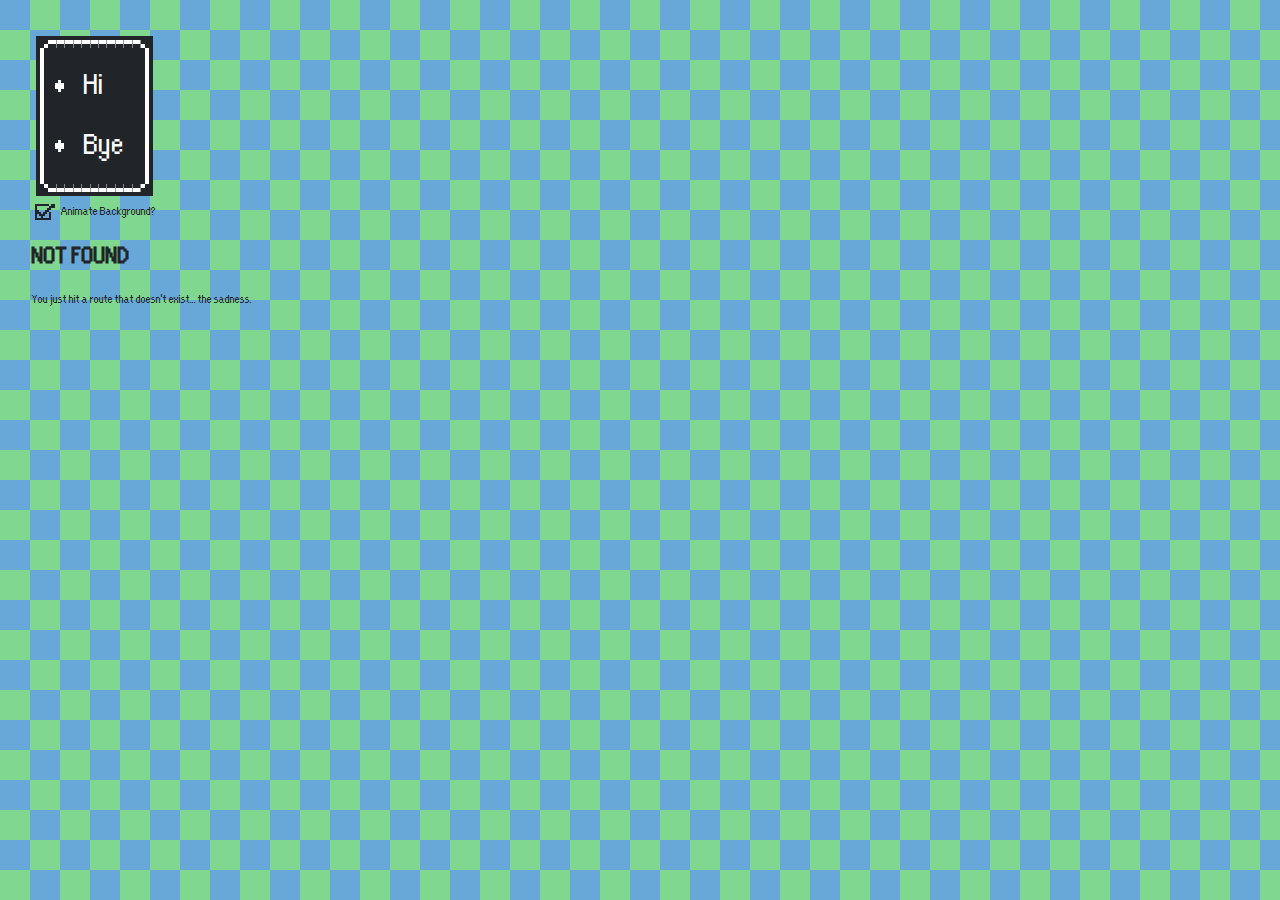
==== 404/index.html @ f07543c2 "init" ====
<!DOCTYPE html><html><head><meta charSet="utf-8"/><meta http-equiv="x-ua-compatible" content="ie=edge"/><meta name="viewport" content="width=device-width, initial-scale=1, shrink-to-fit=no"/><style data-href="/styles.3589c720737216f72656.css">/*!***************************************************************************\
  NES.css Framework
  Version: 2.3.0

\*****************************************************************************//*!
 * Bootstrap Reboot v4.1.3 (https://getbootstrap.com/)
 * Copyright 2011-2018 The Bootstrap Authors
 * Copyright 2011-2018 Twitter, Inc.
 * Licensed under MIT (https://github.com/twbs/bootstrap/blob/master/LICENSE)
 * Forked from Normalize.css, licensed MIT (https://github.com/necolas/normalize.css/blob/master/LICENSE.md)
 */*,:after,:before{box-sizing:border-box}html{font-family:sans-serif;line-height:1.15;-webkit-text-size-adjust:100%;-ms-overflow-style:scrollbar;-webkit-tap-highlight-color:rgba(0,0,0,0)}@-ms-viewport{width:device-width}article,aside,figcaption,figure,footer,header,hgroup,main,nav,section{display:block}body{margin:0;font-family:-apple-system,BlinkMacSystemFont,Segoe UI,Roboto,Helvetica Neue,Arial,Noto Sans,sans-serif,Apple Color Emoji,Segoe UI Emoji,Segoe UI Symbol,Noto Color Emoji;font-size:1rem;font-weight:400;line-height:1.5;text-align:left}[tabindex="-1"]:focus{outline:0!important}hr{box-sizing:content-box;height:0;overflow:visible}h1,h2,h3,h4,h5,h6{margin-top:0;margin-bottom:.5rem}p{margin-top:0;margin-bottom:1rem}abbr[data-original-title],abbr[title]{-webkit-text-decoration:underline dotted;text-decoration:underline;text-decoration:underline dotted;cursor:help;border-bottom:0}address{font-style:normal;line-height:inherit}address,dl,ol,ul{margin-bottom:1rem}dl,ol,ul{margin-top:0}ol ol,ol ul,ul ol,ul ul{margin-bottom:0}dt{font-weight:700}dd{margin-bottom:.5rem;margin-left:0}blockquote{margin:0 0 1rem}b,strong{font-weight:bolder}small{font-size:80%}sub,sup{position:relative;font-size:75%;line-height:0;vertical-align:baseline}sub{bottom:-.25em}sup{top:-.5em}a{color:#007bff;text-decoration:none;background-color:transparent}a:hover{color:#0056b3;text-decoration:underline}a:not([href]):not([tabindex]),a:not([href]):not([tabindex]):focus,a:not([href]):not([tabindex]):hover{color:inherit;text-decoration:none}a:not([href]):not([tabindex]):focus{outline:0}code,kbd,pre,samp{font-family:SFMono-Regular,Menlo,Monaco,Consolas,Liberation Mono,Courier New,monospace;font-size:1em}pre{margin-top:0;margin-bottom:1rem;overflow:auto;-ms-overflow-style:scrollbar}figure{margin:0 0 1rem}img{border-style:none}img,svg{vertical-align:middle}svg{overflow:hidden}table{border-collapse:collapse}caption{padding-top:.75rem;padding-bottom:.75rem;color:#6c757d;text-align:left;caption-side:bottom}th{text-align:inherit}label{display:inline-block;margin-bottom:.5rem}button{border-radius:0}button,input,optgroup,select,textarea{margin:0;font-family:inherit;font-size:inherit;line-height:inherit}button,input{overflow:visible}button,select{text-transform:none}[type=button],[type=reset],[type=submit],button{-webkit-appearance:button}[type=button]::-moz-focus-inner,[type=reset]::-moz-focus-inner,[type=submit]::-moz-focus-inner,button::-moz-focus-inner{padding:0;border-style:none}button:focus{outline:1px dotted;outline:5px auto -webkit-focus-ring-color}input[type=checkbox],input[type=radio]{box-sizing:border-box;padding:0}input[type=date],input[type=datetime-local],input[type=month],input[type=time]{-webkit-appearance:listbox}textarea{overflow:auto;resize:vertical}fieldset{min-width:0;padding:0;margin:0;border:0}legend{display:block;width:100%;max-width:100%;padding:0;margin-bottom:.5rem;font-size:1.5rem;line-height:inherit;color:inherit;white-space:normal}progress{vertical-align:baseline}[type=number]::-webkit-inner-spin-button,[type=number]::-webkit-outer-spin-button{height:auto}[type=search]{outline-offset:-2px;-webkit-appearance:none}[type=search]::-webkit-search-decoration{-webkit-appearance:none}::-webkit-file-upload-button{font:inherit;-webkit-appearance:button}output{display:inline-block}summary{display:list-item;cursor:pointer}template{display:none}[hidden]{display:none!important}body,code,html,kbd,pre,samp{font-family:Press Start\ 2P}html{cursor:url([data-uri]),auto}body{font-size:16px;color:#212529;background-color:#fff;-webkit-font-smoothing:antialiased}label{cursor:inherit}a,button{cursor:url([data-uri]) 14 0,pointer}[type=button],[type=reset],[type=submit],button{-webkit-appearance:none}input[type=checkbox],input[type=radio]{outline:0}@keyframes blink{0%{opacity:1}50%{opacity:0}}.nes-balloon,.nes-balloon.is-dark,.nes-btn,.nes-container.is-rounded,.nes-container.is-rounded.is-dark,.nes-dialog.is-rounded,.nes-dialog.is-rounded.is-dark,.nes-input,.nes-progress,.nes-progress.is-rounded,.nes-select select,.nes-table.is-bordered,.nes-table.is-dark.is-bordered,.nes-textarea{border-style:solid;border-width:4px}.nes-pointer{cursor:url([data-uri]) 14 0,pointer}.nes-avatar{width:32px;height:32px}.nes-avatar.is-rounded{border-radius:50px}.nes-avatar.is-small{width:16px;height:16px}.nes-avatar.is-small.is-rounded{border-radius:50px}.nes-avatar.is-medium{width:48px;height:48px}.nes-avatar.is-medium.is-rounded{border-radius:50px}.nes-avatar.is-large{width:64px;height:64px}.nes-avatar.is-large.is-rounded{border-radius:50px}.nes-badge{position:relative;display:inline-block;width:10.5em;height:1.875em;margin:.5em;font-size:.9em;white-space:nowrap;vertical-align:top;-webkit-user-select:none;-ms-user-select:none;user-select:none}.nes-badge.is-splited span.is-dark:first-child{position:absolute;top:0;width:50%;color:#fff;text-align:center;background-color:#212529;left:0;box-shadow:0 .5em #212529,0 -.5em #212529,0 0 #212529,-.5em 0 #212529}.nes-badge.is-splited span.is-dark:last-child{position:absolute;top:0;width:50%;color:#fff;text-align:center;background-color:#212529;right:0;box-shadow:0 .5em #212529,0 -.5em #212529,.5em 0 #212529,0 0 #212529}.nes-badge.is-icon span.is-dark:first-child{display:flex;width:2.7em;font-size:.5em;position:absolute;top:-2.8em;left:-2.7em;height:2.7em}.nes-badge.is-icon span.is-dark:first-child,.nes-badge.is-icon span.is-dark:last-child{align-items:center;justify-content:center;color:#fff;text-align:center;background-color:#212529}.nes-badge.is-icon span.is-dark:last-child{display:inline-block;width:6em;font-size:.88em;box-shadow:0 .5em #212529,0 -.5em #212529,.5em 0 #212529,-.5em 0 #212529}.nes-badge span.is-dark:first-child{position:absolute;top:0;width:100%;color:#fff;text-align:center;background-color:#212529;box-shadow:0 .5em #212529,0 -.5em #212529,.5em 0 #212529,-.5em 0 #212529}.nes-badge.is-splited span.is-primary:first-child{position:absolute;top:0;width:50%;color:#fff;text-align:center;background-color:#209cee;left:0;box-shadow:0 .5em #209cee,0 -.5em #209cee,0 0 #209cee,-.5em 0 #209cee}.nes-badge.is-splited span.is-primary:last-child{position:absolute;top:0;width:50%;color:#fff;text-align:center;background-color:#209cee;right:0;box-shadow:0 .5em #209cee,0 -.5em #209cee,.5em 0 #209cee,0 0 #209cee}.nes-badge.is-icon span.is-primary:first-child{display:flex;width:2.7em;font-size:.5em;position:absolute;top:-2.8em;left:-2.7em;height:2.7em}.nes-badge.is-icon span.is-primary:first-child,.nes-badge.is-icon span.is-primary:last-child{align-items:center;justify-content:center;color:#fff;text-align:center;background-color:#209cee}.nes-badge.is-icon span.is-primary:last-child{display:inline-block;width:6em;font-size:.88em;box-shadow:0 .5em #209cee,0 -.5em #209cee,.5em 0 #209cee,-.5em 0 #209cee}.nes-badge span.is-primary:first-child{position:absolute;top:0;width:100%;color:#fff;text-align:center;background-color:#209cee;box-shadow:0 .5em #209cee,0 -.5em #209cee,.5em 0 #209cee,-.5em 0 #209cee}.nes-badge.is-splited span.is-success:first-child{position:absolute;top:0;width:50%;color:#fff;text-align:center;background-color:#92cc41;left:0;box-shadow:0 .5em #92cc41,0 -.5em #92cc41,0 0 #92cc41,-.5em 0 #92cc41}.nes-badge.is-splited span.is-success:last-child{position:absolute;top:0;width:50%;color:#fff;text-align:center;background-color:#92cc41;right:0;box-shadow:0 .5em #92cc41,0 -.5em #92cc41,.5em 0 #92cc41,0 0 #92cc41}.nes-badge.is-icon span.is-success:first-child{display:flex;width:2.7em;font-size:.5em;position:absolute;top:-2.8em;left:-2.7em;height:2.7em}.nes-badge.is-icon span.is-success:first-child,.nes-badge.is-icon span.is-success:last-child{align-items:center;justify-content:center;color:#fff;text-align:center;background-color:#92cc41}.nes-badge.is-icon span.is-success:last-child{display:inline-block;width:6em;font-size:.88em;box-shadow:0 .5em #92cc41,0 -.5em #92cc41,.5em 0 #92cc41,-.5em 0 #92cc41}.nes-badge span.is-success:first-child{position:absolute;top:0;width:100%;color:#fff;text-align:center;background-color:#92cc41;box-shadow:0 .5em #92cc41,0 -.5em #92cc41,.5em 0 #92cc41,-.5em 0 #92cc41}.nes-badge.is-splited span.is-warning:first-child{position:absolute;top:0;width:50%;color:#212529;text-align:center;background-color:#f7d51d;left:0;box-shadow:0 .5em #f7d51d,0 -.5em #f7d51d,0 0 #f7d51d,-.5em 0 #f7d51d}.nes-badge.is-splited span.is-warning:last-child{position:absolute;top:0;width:50%;color:#212529;text-align:center;background-color:#f7d51d;right:0;box-shadow:0 .5em #f7d51d,0 -.5em #f7d51d,.5em 0 #f7d51d,0 0 #f7d51d}.nes-badge.is-icon span.is-warning:first-child{display:flex;width:2.7em;font-size:.5em;position:absolute;top:-2.8em;left:-2.7em;height:2.7em}.nes-badge.is-icon span.is-warning:first-child,.nes-badge.is-icon span.is-warning:last-child{align-items:center;justify-content:center;color:#212529;text-align:center;background-color:#f7d51d}.nes-badge.is-icon span.is-warning:last-child{display:inline-block;width:6em;font-size:.88em;box-shadow:0 .5em #f7d51d,0 -.5em #f7d51d,.5em 0 #f7d51d,-.5em 0 #f7d51d}.nes-badge span.is-warning:first-child{position:absolute;top:0;width:100%;color:#212529;text-align:center;background-color:#f7d51d;box-shadow:0 .5em #f7d51d,0 -.5em #f7d51d,.5em 0 #f7d51d,-.5em 0 #f7d51d}.nes-badge.is-splited span.is-error:first-child{position:absolute;top:0;width:50%;color:#fff;text-align:center;background-color:#e76e55;left:0;box-shadow:0 .5em #e76e55,0 -.5em #e76e55,0 0 #e76e55,-.5em 0 #e76e55}.nes-badge.is-splited span.is-error:last-child{position:absolute;top:0;width:50%;color:#fff;text-align:center;background-color:#e76e55;right:0;box-shadow:0 .5em #e76e55,0 -.5em #e76e55,.5em 0 #e76e55,0 0 #e76e55}.nes-badge.is-icon{width:5.25em}.nes-badge.is-icon span.is-error:first-child{display:flex;width:2.7em;font-size:.5em;position:absolute;top:-2.8em;left:-2.7em;height:2.7em}.nes-badge.is-icon span.is-error:first-child,.nes-badge.is-icon span.is-error:last-child{align-items:center;justify-content:center;color:#fff;text-align:center;background-color:#e76e55}.nes-badge.is-icon span.is-error:last-child{display:inline-block;width:6em;font-size:.88em;box-shadow:0 .5em #e76e55,0 -.5em #e76e55,.5em 0 #e76e55,-.5em 0 #e76e55}.nes-badge span.is-error:first-child{position:absolute;top:0;width:100%;color:#fff;text-align:center;background-color:#e76e55;box-shadow:0 .5em #e76e55,0 -.5em #e76e55,.5em 0 #e76e55,-.5em 0 #e76e55}.nes-balloon{border-image-slice:3;border-image-width:3;border-image-repeat:stretch;border-image-source:url('data:image/svg+xml;utf8,<?xml version="1.0" encoding="UTF-8" ?><svg version="1.1" width="8" height="8" xmlns="http://www.w3.org/2000/svg"><path d="M3 1 h1 v1 h-1 z M4 1 h1 v1 h-1 z M2 2 h1 v1 h-1 z M5 2 h1 v1 h-1 z M1 3 h1 v1 h-1 z M6 3 h1 v1 h-1 z M1 4 h1 v1 h-1 z M6 4 h1 v1 h-1 z M2 5 h1 v1 h-1 z M5 5 h1 v1 h-1 z M3 6 h1 v1 h-1 z M4 6 h1 v1 h-1 z" fill="rgb(33,37,41)" /></svg>');border-image-outset:2;position:relative;display:inline-block;padding:1rem 1.5rem;margin:8px 8px 30px;background-color:#fff}@media (-webkit-min-device-pixel-ratio:0) and (min-resolution:0.001dpcm){.nes-balloon{border-image-repeat:space}}@supports (-moz-appearance:meterbar){.nes-balloon{border-image-repeat:stretch}}.nes-balloon>:last-child{margin-bottom:0}.nes-balloon:after,.nes-balloon:before{position:absolute;content:""}.nes-balloon.is-dark{border-image-slice:3;border-image-width:3;border-image-repeat:stretch;border-image-source:url('data:image/svg+xml;utf8,<?xml version="1.0" encoding="UTF-8" ?><svg version="1.1" width="8" height="8" xmlns="http://www.w3.org/2000/svg"><path d="M3 1 h1 v1 h-1 z M4 1 h1 v1 h-1 z M2 2 h1 v1 h-1 z M5 2 h1 v1 h-1 z M1 3 h1 v1 h-1 z M6 3 h1 v1 h-1 z M1 4 h1 v1 h-1 z M6 4 h1 v1 h-1 z M2 5 h1 v1 h-1 z M5 5 h1 v1 h-1 z M3 6 h1 v1 h-1 z M4 6 h1 v1 h-1 z" fill="rgb(255,255,255)" /></svg>');border-image-outset:0;color:#fff;background:#212529;border-image-outset:2;box-shadow:0 0 0 8px #212529}@media (-webkit-min-device-pixel-ratio:0) and (min-resolution:0.001dpcm){.nes-balloon.is-dark{border-image-repeat:space}}@supports (-moz-appearance:meterbar){.nes-balloon.is-dark{border-image-repeat:stretch}}.nes-balloon.is-dark.from-left:before,.nes-balloon.is-dark.from-right:before{background-color:#212529;border-color:#fff}.nes-balloon.is-dark.from-left:after,.nes-balloon.is-dark.from-right:after{color:#fff;background-color:#212529}.nes-balloon.is-dark.from-left:before{box-shadow:-5px 10px 0 6px #212529}.nes-balloon.is-dark.from-left:after{box-shadow:-4px 0,4px 0,-4px 4px #212529,0 4px,-8px 4px,-4px 8px,-8px 8px}.nes-balloon.is-dark.from-right:before{box-shadow:5px 10px 0 6px #212529}.nes-balloon.is-dark.from-right:after{box-shadow:-4px 0,4px 0,4px 4px #212529,0 4px,8px 4px,4px 8px,8px 8px}.nes-balloon.from-left:after,.nes-balloon.from-left:before{left:2rem}.nes-balloon.from-left:before{bottom:-14px;width:26px;height:10px;background-color:#fff;border-right:4px solid #212529;border-left:4px solid #212529}.nes-balloon.from-left:after{bottom:-18px;width:18px;height:4px;margin-right:8px;color:#212529;background-color:#fff;box-shadow:-4px 0,4px 0,-4px 4px #fff,0 4px,-8px 4px,-4px 8px,-8px 8px}.nes-balloon.from-right:after,.nes-balloon.from-right:before{right:2rem}.nes-balloon.from-right:before{bottom:-14px;width:26px;height:10px;background-color:#fff;border-right:4px solid #212529;border-left:4px solid #212529}.nes-balloon.from-right:after{bottom:-18px;width:18px;height:4px;margin-left:8px;background-color:#fff;box-shadow:-4px 0,4px 0,4px 4px #fff,0 4px,8px 4px,4px 8px,8px 8px}.nes-btn{border-image-slice:2;border-image-width:2;border-image-repeat:stretch;border-image-source:url('data:image/svg+xml;utf8,<?xml version="1.0" encoding="UTF-8" ?><svg version="1.1" width="5" height="5" xmlns="http://www.w3.org/2000/svg"><path d="M2 1 h1 v1 h-1 z M1 2 h1 v1 h-1 z M3 2 h1 v1 h-1 z M2 3 h1 v1 h-1 z" fill="rgb(33,37,41)" /></svg>');border-image-outset:2;position:relative;display:inline-block;padding:6px 8px;margin:4px;text-align:center;vertical-align:middle;cursor:url([data-uri]) 14 0,pointer;-webkit-user-select:none;-ms-user-select:none;user-select:none;color:#212529;background-color:#fff}@media (-webkit-min-device-pixel-ratio:0) and (min-resolution:0.001dpcm){.nes-btn{border-image-repeat:space}}@supports (-moz-appearance:meterbar){.nes-btn{border-image-repeat:stretch}}.nes-btn:after{position:absolute;top:-4px;right:-4px;bottom:-4px;left:-4px;content:"";box-shadow:inset -4px -4px #adafbc}.nes-btn:hover{color:#212529;text-decoration:none;background-color:#e7e7e7}.nes-btn:hover:after{box-shadow:inset -6px -6px #adafbc}.nes-btn:focus{box-shadow:0 0 0 6px rgba(173,175,188,.3)}.nes-btn:active:not(.is-disabled):after{box-shadow:inset 4px 4px #adafbc}.nes-btn:focus{outline:0}.nes-btn.is-disabled,.nes-btn.is-disabled:focus,.nes-btn.is-disabled:hover{color:#212529;cursor:not-allowed;background-color:#d3d3d3;box-shadow:inset -4px -4px #adafbc;opacity:.6}.nes-btn.is-primary{color:#fff;background-color:#209cee}.nes-btn.is-primary:after{position:absolute;top:-4px;right:-4px;bottom:-4px;left:-4px;content:"";box-shadow:inset -4px -4px #006bb3}.nes-btn.is-primary:hover{color:#fff;text-decoration:none;background-color:#108de0}.nes-btn.is-primary:hover:after{box-shadow:inset -6px -6px #006bb3}.nes-btn.is-primary:focus{box-shadow:0 0 0 6px rgba(0,107,179,.3)}.nes-btn.is-primary:active:not(.is-disabled):after{box-shadow:inset 4px 4px #006bb3}.nes-btn.is-success{color:#fff;background-color:#92cc41}.nes-btn.is-success:after{position:absolute;top:-4px;right:-4px;bottom:-4px;left:-4px;content:"";box-shadow:inset -4px -4px #4aa52e}.nes-btn.is-success:hover{color:#fff;text-decoration:none;background-color:#76c442}.nes-btn.is-success:hover:after{box-shadow:inset -6px -6px #4aa52e}.nes-btn.is-success:focus{box-shadow:0 0 0 6px rgba(74,165,46,.3)}.nes-btn.is-success:active:not(.is-disabled):after{box-shadow:inset 4px 4px #4aa52e}.nes-btn.is-warning{color:#212529;background-color:#f7d51d}.nes-btn.is-warning:after{position:absolute;top:-4px;right:-4px;bottom:-4px;left:-4px;content:"";box-shadow:inset -4px -4px #e59400}.nes-btn.is-warning:hover{color:#212529;text-decoration:none;background-color:#f2c409}.nes-btn.is-warning:hover:after{box-shadow:inset -6px -6px #e59400}.nes-btn.is-warning:focus{box-shadow:0 0 0 6px rgba(229,148,0,.3)}.nes-btn.is-warning:active:not(.is-disabled):after{box-shadow:inset 4px 4px #e59400}.nes-btn.is-error{color:#fff;background-color:#e76e55}.nes-btn.is-error:after{position:absolute;top:-4px;right:-4px;bottom:-4px;left:-4px;content:"";box-shadow:inset -4px -4px #8c2022}.nes-btn.is-error:hover{color:#fff;text-decoration:none;background-color:#ce372b}.nes-btn.is-error:hover:after{box-shadow:inset -6px -6px #8c2022}.nes-btn.is-error:focus{box-shadow:0 0 0 6px rgba(140,32,34,.3)}.nes-btn.is-error:active:not(.is-disabled):after{box-shadow:inset 4px 4px #8c2022}.nes-btn input[type=file]{position:absolute;pointer-events:none;opacity:0}.nes-container{position:relative;padding:1.5rem 2rem;border:4px solid #000}.nes-container>:last-child{margin-bottom:0}.nes-container.is-centered{text-align:center}.nes-container.is-right{text-align:right}.nes-container.with-title>.title{display:table;padding:0 .5rem;margin:-1.8rem 0 1rem;font-size:1rem;background-color:#fff}.nes-container.with-title.is-centered>.title{margin:-2rem auto 1rem}.nes-container.with-title.is-right>.title{margin:-2rem 0 1rem auto}.nes-container.is-dark{position:relative;margin:4px;color:#fff;background-color:#212529;border-color:#fff}.nes-container.is-dark:after{position:absolute;top:-7.2px;right:-7.2px;bottom:-7.2px;left:-7.2px;z-index:-1;content:"";background-color:#212529}.nes-container.is-dark.with-title>.title{color:#fff;background-color:#212529}.nes-container.is-rounded{border-image-slice:3;border-image-width:3;border-image-repeat:stretch;border-image-source:url('data:image/svg+xml;utf8,<?xml version="1.0" encoding="UTF-8" ?><svg version="1.1" width="8" height="8" xmlns="http://www.w3.org/2000/svg"><path d="M3 1 h1 v1 h-1 z M4 1 h1 v1 h-1 z M2 2 h1 v1 h-1 z M5 2 h1 v1 h-1 z M1 3 h1 v1 h-1 z M6 3 h1 v1 h-1 z M1 4 h1 v1 h-1 z M6 4 h1 v1 h-1 z M2 5 h1 v1 h-1 z M5 5 h1 v1 h-1 z M3 6 h1 v1 h-1 z M4 6 h1 v1 h-1 z" fill="rgb(33,37,41)" /></svg>');border-image-outset:2;padding:1rem 1.5rem;margin:4px}@media (-webkit-min-device-pixel-ratio:0) and (min-resolution:0.001dpcm){.nes-container.is-rounded{border-image-repeat:space}}@supports (-moz-appearance:meterbar){.nes-container.is-rounded{border-image-repeat:stretch}}.nes-container.is-rounded.with-title>.title{margin-top:-1.5rem}.nes-container.is-rounded.with-title.is-centered>.title{margin:-1.5rem auto 1rem}.nes-container.is-rounded.with-title.is-right>.title{margin:-1.5rem 0 1rem auto}.nes-container.is-rounded.is-dark{border-image-slice:3;border-image-width:3;border-image-repeat:stretch;border-image-source:url('data:image/svg+xml;utf8,<?xml version="1.0" encoding="UTF-8" ?><svg version="1.1" width="8" height="8" xmlns="http://www.w3.org/2000/svg"><path d="M3 1 h1 v1 h-1 z M4 1 h1 v1 h-1 z M2 2 h1 v1 h-1 z M5 2 h1 v1 h-1 z M1 3 h1 v1 h-1 z M6 3 h1 v1 h-1 z M1 4 h1 v1 h-1 z M6 4 h1 v1 h-1 z M2 5 h1 v1 h-1 z M5 5 h1 v1 h-1 z M3 6 h1 v1 h-1 z M4 6 h1 v1 h-1 z" fill="rgb(255,255,255)" /></svg>');border-image-outset:0}@media (-webkit-min-device-pixel-ratio:0) and (min-resolution:0.001dpcm){.nes-container.is-rounded.is-dark{border-image-repeat:space}}@supports (-moz-appearance:meterbar){.nes-container.is-rounded.is-dark{border-image-repeat:stretch}}.nes-container.is-rounded.is-dark:after{content:none}.nes-container.is-rounded.is-dark.with-title>.title{margin-top:-1.3rem}.nes-container.is-rounded.is-dark.with-title.is-centered>.title{margin:-1.3rem auto 1rem}.nes-container.is-rounded.is-dark.with-title.is-right>.title{margin:-1.3rem 0 1rem auto}.nes-dialog{padding:1.5rem 2rem;border-width:4px}.nes-dialog::-webkit-backdrop,.nes-dialog>.backdrop{background-color:rgba(0,0,0,.3)}.nes-dialog::-webkit-backdrop{background-color:rgba(0,0,0,.3)}.nes-dialog::backdrop,.nes-dialog>.backdrop{background-color:rgba(0,0,0,.3)}.nes-dialog>:last-child{margin-bottom:0}.nes-dialog.is-rounded{border-image-slice:3;border-image-width:3;border-image-repeat:stretch;border-image-source:url('data:image/svg+xml;utf8,<?xml version="1.0" encoding="UTF-8" ?><svg version="1.1" width="8" height="8" xmlns="http://www.w3.org/2000/svg"><path d="M3 1 h1 v1 h-1 z M4 1 h1 v1 h-1 z M2 2 h1 v1 h-1 z M5 2 h1 v1 h-1 z M1 3 h1 v1 h-1 z M6 3 h1 v1 h-1 z M1 4 h1 v1 h-1 z M6 4 h1 v1 h-1 z M2 5 h1 v1 h-1 z M5 5 h1 v1 h-1 z M3 6 h1 v1 h-1 z M4 6 h1 v1 h-1 z" fill="rgb(33,37,41)" /></svg>');border-image-outset:2}@media (-webkit-min-device-pixel-ratio:0) and (min-resolution:0.001dpcm){.nes-dialog.is-rounded{border-image-repeat:space}}@supports (-moz-appearance:meterbar){.nes-dialog.is-rounded{border-image-repeat:stretch}}.nes-dialog.is-rounded.is-dark{border-image-slice:3;border-image-width:3;border-image-repeat:stretch;border-image-source:url('data:image/svg+xml;utf8,<?xml version="1.0" encoding="UTF-8" ?><svg version="1.1" width="8" height="8" xmlns="http://www.w3.org/2000/svg"><path d="M3 1 h1 v1 h-1 z M4 1 h1 v1 h-1 z M2 2 h1 v1 h-1 z M5 2 h1 v1 h-1 z M1 3 h1 v1 h-1 z M6 3 h1 v1 h-1 z M1 4 h1 v1 h-1 z M6 4 h1 v1 h-1 z M2 5 h1 v1 h-1 z M5 5 h1 v1 h-1 z M3 6 h1 v1 h-1 z M4 6 h1 v1 h-1 z" fill="rgb(255,255,255)" /></svg>');border-image-outset:0}@media (-webkit-min-device-pixel-ratio:0) and (min-resolution:0.001dpcm){.nes-dialog.is-rounded.is-dark{border-image-repeat:space}}@supports (-moz-appearance:meterbar){.nes-dialog.is-rounded.is-dark{border-image-repeat:stretch}}.nes-dialog.is-dark{color:#fff;background-color:#212529;border-color:#fff}.nes-dialog.is-dark:not(.is-rounded):before{position:absolute;top:-8px;right:-8px;bottom:-8px;left:-8px;z-index:-1;content:"";border:4px solid #212529}.nes-list{list-style-type:none}.nes-list li{position:relative}.nes-list.is-disc li:before{position:absolute;top:calc(50% - 8px);left:-22px;content:"";width:2px;height:2px;color:#212529;box-shadow:8px 2px,10px 2px,6px 4px,8px 4px,10px 4px,12px 4px,4px 6px,6px 6px,8px 6px,10px 6px,12px 6px,14px 6px,4px 8px,6px 8px,8px 8px,10px 8px,12px 8px,14px 8px,6px 10px,8px 10px,10px 10px,12px 10px,8px 12px,10px 12px}@supports (-moz-appearance:meterbar){.nes-list.is-disc li:before{box-shadow:8px 2px 0 .02em,10px 2px 0 .02em,6px 4px 0 .02em,8px 4px 0 .02em,10px 4px 0 .02em,12px 4px 0 .02em,4px 6px 0 .02em,6px 6px 0 .02em,8px 6px 0 .02em,10px 6px 0 .02em,12px 6px 0 .02em,14px 6px 0 .02em,4px 8px 0 .02em,6px 8px 0 .02em,8px 8px 0 .02em,10px 8px 0 .02em,12px 8px 0 .02em,14px 8px 0 .02em,6px 10px 0 .02em,8px 10px 0 .02em,10px 10px 0 .02em,12px 10px 0 .02em,8px 12px 0 .02em,10px 12px 0 .02em}}.nes-list.is-circle li:before{position:absolute;top:calc(50% - 8px);left:-22px;content:"";width:2px;height:2px;color:#212529;box-shadow:8px 2px,10px 2px,6px 4px,8px 4px,10px 4px,12px 4px,4px 6px,6px 6px,12px 6px,14px 6px,4px 8px,6px 8px,12px 8px,14px 8px,6px 10px,8px 10px,10px 10px,12px 10px,8px 12px,10px 12px}@supports (-moz-appearance:meterbar){.nes-list.is-circle li:before{box-shadow:8px 2px 0 .02em,10px 2px 0 .02em,6px 4px 0 .02em,8px 4px 0 .02em,10px 4px 0 .02em,12px 4px 0 .02em,4px 6px 0 .02em,6px 6px 0 .02em,12px 6px 0 .02em,14px 6px 0 .02em,4px 8px 0 .02em,6px 8px 0 .02em,12px 8px 0 .02em,14px 8px 0 .02em,6px 10px 0 .02em,8px 10px 0 .02em,10px 10px 0 .02em,12px 10px 0 .02em,8px 12px 0 .02em,10px 12px 0 .02em}}.nes-progress{border-image-slice:2;border-image-width:2;border-image-repeat:stretch;border-image-source:url('data:image/svg+xml;utf8,<?xml version="1.0" encoding="UTF-8" ?><svg version="1.1" width="5" height="5" xmlns="http://www.w3.org/2000/svg"><path d="M2 1 h1 v1 h-1 z M1 2 h1 v1 h-1 z M3 2 h1 v1 h-1 z M2 3 h1 v1 h-1 z" fill="rgb(33,37,41)" /></svg>');border-image-outset:2;width:100%;height:48px;margin:4px;color:#212529;background-color:#fff;-webkit-appearance:none;-moz-appearance:none;appearance:none}@media (-webkit-min-device-pixel-ratio:0) and (min-resolution:0.001dpcm){.nes-progress{border-image-repeat:space}}@supports (-moz-appearance:meterbar){.nes-progress{border-image-repeat:stretch}}.nes-progress::-webkit-progress-bar{background-color:#fff}.nes-progress::-webkit-progress-value{background-color:#212529}.nes-progress::-moz-progress-bar{background-color:#212529}.nes-progress::-ms-fill{background-color:#212529;border:none}.nes-progress.is-rounded{border-image-slice:3;border-image-width:3;border-image-repeat:stretch;border-image-source:url('data:image/svg+xml;utf8,<?xml version="1.0" encoding="UTF-8" ?><svg version="1.1" width="8" height="8" xmlns="http://www.w3.org/2000/svg"><path d="M3 1 h1 v1 h-1 z M4 1 h1 v1 h-1 z M2 2 h1 v1 h-1 z M5 2 h1 v1 h-1 z M1 3 h1 v1 h-1 z M6 3 h1 v1 h-1 z M1 4 h1 v1 h-1 z M6 4 h1 v1 h-1 z M2 5 h1 v1 h-1 z M5 5 h1 v1 h-1 z M3 6 h1 v1 h-1 z M4 6 h1 v1 h-1 z" fill="rgb(33,37,41)" /></svg>');border-image-outset:2}@media (-webkit-min-device-pixel-ratio:0) and (min-resolution:0.001dpcm){.nes-progress.is-rounded{border-image-repeat:space}}@supports (-moz-appearance:meterbar){.nes-progress.is-rounded{border-image-repeat:stretch}}.nes-progress.is-primary::-webkit-progress-bar{background-color:#fff}.nes-progress.is-primary::-webkit-progress-value{background-color:#209cee}.nes-progress.is-primary::-moz-progress-bar{background-color:#209cee}.nes-progress.is-primary::-ms-fill{background-color:#209cee;border:none}.nes-progress.is-success::-webkit-progress-bar{background-color:#fff}.nes-progress.is-success::-webkit-progress-value{background-color:#92cc41}.nes-progress.is-success::-moz-progress-bar{background-color:#92cc41}.nes-progress.is-success::-ms-fill{background-color:#92cc41;border:none}.nes-progress.is-warning::-webkit-progress-bar{background-color:#fff}.nes-progress.is-warning::-webkit-progress-value{background-color:#f7d51d}.nes-progress.is-warning::-moz-progress-bar{background-color:#f7d51d}.nes-progress.is-warning::-ms-fill{background-color:#f7d51d;border:none}.nes-progress.is-error::-webkit-progress-bar{background-color:#fff}.nes-progress.is-error::-webkit-progress-value{background-color:#e76e55}.nes-progress.is-error::-moz-progress-bar{background-color:#e76e55}.nes-progress.is-error::-ms-fill{background-color:#e76e55;border:none}.nes-progress.is-pattern::-webkit-progress-value{background-color:#212529;background-image:linear-gradient(45deg,#fff 25%,transparent 0,transparent 75%,#fff 0,#fff),linear-gradient(45deg,#fff 25%,transparent 0,transparent 75%,#fff 0,#fff);background-position:0 0,10px 10px;background-size:20px 20px}.nes-progress.is-pattern::-moz-progress-bar{background-color:#212529;background-image:-moz-linear-gradient(45deg,#fff 25%,transparent 25%,transparent 75%,#fff 75%,#fff),-moz-linear-gradient(45deg,#fff 25%,transparent 25%,transparent 75%,#fff 75%,#fff);background-position:0 0,10px 10px;background-size:20px 20px}.nes-progress.is-pattern::-ms-fill{background-color:#212529;background-image:linear-gradient(45deg,#fff 25%,transparent 0,transparent 75%,#fff 0,#fff),linear-gradient(45deg,#fff 25%,transparent 0,transparent 75%,#fff 0,#fff);background-position:0 0,10px 10px;background-size:20px 20px;border:none}.nes-table-responsive{max-width:100%;overflow-x:auto;overflow-y:hidden}.nes-table{table-layout:fixed;background-color:#fff}.nes-table tr{margin-left:-.25em}.nes-table td,.nes-table th{position:relative;padding:.5rem;word-wrap:break-word;border-color:#212529;border-style:solid;border-width:0 .25em .25em 0}.nes-table td:last-child,.nes-table th:last-child{border-right-width:0}.nes-table td:after,.nes-table td:before,.nes-table th:after,.nes-table th:before{position:absolute;display:block;width:.25em;height:.25em;content:"";background-color:#212529}.nes-table td:after,.nes-table th:after{bottom:-.25em;left:-.25em}.nes-table td:before,.nes-table th:before{top:-.25em;right:-.25em}.nes-table td:last-child:before,.nes-table th:last-child:before{top:auto;bottom:-.25em}.nes-table.is-centered th{text-align:center}.nes-table.is-bordered{margin:4px;border-spacing:0;border-collapse:separate;border-image-slice:2;border-image-width:2;border-image-repeat:stretch;border-image-source:url('data:image/svg+xml;utf8,<?xml version="1.0" encoding="UTF-8" ?><svg version="1.1" width="5" height="5" xmlns="http://www.w3.org/2000/svg"><path d="M2 1 h1 v1 h-1 z M1 2 h1 v1 h-1 z M3 2 h1 v1 h-1 z M2 3 h1 v1 h-1 z" fill="rgb(33,37,41)" /></svg>');border-image-outset:2}@media (-webkit-min-device-pixel-ratio:0) and (min-resolution:0.001dpcm){.nes-table.is-bordered{border-image-repeat:space}}@supports (-moz-appearance:meterbar){.nes-table.is-bordered{border-image-repeat:stretch}}.nes-table.is-dark{color:#fff;background-color:#212529}.nes-table.is-dark:before{position:absolute;top:0;right:0;bottom:0;left:0;content:""}.nes-table.is-dark.is-bordered{border-image-slice:2;border-image-width:2;border-image-repeat:stretch;border-image-source:url('data:image/svg+xml;utf8,<?xml version="1.0" encoding="UTF-8" ?><svg version="1.1" width="5" height="5" xmlns="http://www.w3.org/2000/svg"><path d="M2 1 h1 v1 h-1 z M1 2 h1 v1 h-1 z M3 2 h1 v1 h-1 z M2 3 h1 v1 h-1 z" fill="rgb(255,255,255)" /></svg>');border-image-outset:0}@media (-webkit-min-device-pixel-ratio:0) and (min-resolution:0.001dpcm){.nes-table.is-dark.is-bordered{border-image-repeat:space}}@supports (-moz-appearance:meterbar){.nes-table.is-dark.is-bordered{border-image-repeat:stretch}}.nes-table.is-dark td,.nes-table.is-dark th{border-color:#fff}.nes-table.is-dark td:after,.nes-table.is-dark td:before,.nes-table.is-dark th:after,.nes-table.is-dark th:before{display:none}.nes-table tbody tr:last-child td,.nes-table tbody tr:last-child th,.nes-table thead:last-child tr:last-child td,.nes-table thead:last-child tr:last-child th{border-bottom-width:0}.nes-table tbody tr:last-child td:first-child:after,.nes-table tbody tr:last-child td:last-child:before,.nes-table tbody tr:last-child th:first-child:after,.nes-table tbody tr:last-child th:last-child:before,.nes-table thead:last-child tr:last-child td:first-child:after,.nes-table thead:last-child tr:last-child td:last-child:before,.nes-table thead:last-child tr:last-child th:first-child:after,.nes-table thead:last-child tr:last-child th:last-child:before{display:none}.nes-text.is-primary{color:#209cee}.nes-text.is-success{color:#92cc41}.nes-text.is-warning{color:#f7d51d}.nes-text.is-error{color:#e76e55}.nes-text.is-disabled{color:#d3d3d3}.nes-input,.nes-textarea{border-image-slice:2;border-image-width:2;border-image-repeat:stretch;border-image-source:url('data:image/svg+xml;utf8,<?xml version="1.0" encoding="UTF-8" ?><svg version="1.1" width="5" height="5" xmlns="http://www.w3.org/2000/svg"><path d="M2 1 h1 v1 h-1 z M1 2 h1 v1 h-1 z M3 2 h1 v1 h-1 z M2 3 h1 v1 h-1 z" fill="rgb(33,37,41)" /></svg>');border-image-outset:2;width:calc(100% - 8px);padding:.5rem 1rem;margin:4px;background-clip:padding-box}@media (-webkit-min-device-pixel-ratio:0) and (min-resolution:0.001dpcm){.nes-input,.nes-textarea{border-image-repeat:space}}@supports (-moz-appearance:meterbar){.nes-input,.nes-textarea{border-image-repeat:stretch}}.nes-input.is-dark,.nes-textarea.is-dark{border-image-source:url('data:image/svg+xml;utf8,<?xml version="1.0" encoding="UTF-8" ?><svg version="1.1" width="5" height="5" xmlns="http://www.w3.org/2000/svg"><path d="M2 1 h1 v1 h-1 z M1 2 h1 v1 h-1 z M3 2 h1 v1 h-1 z M2 3 h1 v1 h-1 z" fill="rgb(255,255,255)" /></svg>');outline-color:#e7e7e7;color:#fff;background-color:#212529}.nes-input.is-success,.nes-textarea.is-success{border-image-source:url('data:image/svg+xml;utf8,<?xml version="1.0" encoding="UTF-8" ?><svg version="1.1" width="5" height="5" xmlns="http://www.w3.org/2000/svg"><path d="M2 1 h1 v1 h-1 z M1 2 h1 v1 h-1 z M3 2 h1 v1 h-1 z M2 3 h1 v1 h-1 z" fill="rgb(146,204,65)" /></svg>');outline-color:#76c442}.nes-input.is-warning,.nes-textarea.is-warning{border-image-source:url('data:image/svg+xml;utf8,<?xml version="1.0" encoding="UTF-8" ?><svg version="1.1" width="5" height="5" xmlns="http://www.w3.org/2000/svg"><path d="M2 1 h1 v1 h-1 z M1 2 h1 v1 h-1 z M3 2 h1 v1 h-1 z M2 3 h1 v1 h-1 z" fill="rgb(247,213,29)" /></svg>');outline-color:#f2c409}.nes-input.is-error,.nes-textarea.is-error{border-image-source:url('data:image/svg+xml;utf8,<?xml version="1.0" encoding="UTF-8" ?><svg version="1.1" width="5" height="5" xmlns="http://www.w3.org/2000/svg"><path d="M2 1 h1 v1 h-1 z M1 2 h1 v1 h-1 z M3 2 h1 v1 h-1 z M2 3 h1 v1 h-1 z" fill="rgb(231,110,85)" /></svg>');outline-color:#ce372b}.nes-field .nes-input,.nes-field .nes-textarea,.nes-field>label{display:block}.nes-field.is-inline{display:flex;align-items:center}.nes-field.is-inline>label{flex-basis:0;flex-grow:1;margin:0 1.5rem 0 0;text-align:right}.nes-field.is-inline .nes-input,.nes-field.is-inline .nes-textarea{flex-basis:0;flex-grow:5}@media screen and (max-width:768px){.nes-field.is-inline{display:block}.nes-field.is-inline>label{margin-bottom:.5rem;text-align:left}.nes-field.is-inline .nes-input{max-width:100%}}.nes-radio{margin-right:20px;-webkit-appearance:none;-moz-appearance:none;appearance:none;width:1px;height:1px;padding:0;overflow:hidden;clip:rect(0 0 0 0);white-space:nowrap;border:0;-webkit-clip-path:inset(50%);clip-path:inset(50%)}.nes-radio+span{position:relative;cursor:url([data-uri]) 14 0,pointer}.nes-radio:checked+span:before{position:absolute;top:-2px;left:-20px;content:"";width:2px;height:2px;color:#212529;box-shadow:2px 2px,4px 2px,2px 4px,4px 4px,6px 4px,8px 4px,2px 6px,4px 6px,6px 6px,8px 6px,10px 6px,2px 8px,4px 8px,6px 8px,8px 8px,10px 8px,12px 8px,2px 10px,4px 10px,6px 10px,8px 10px,10px 10px,2px 12px,4px 12px,6px 12px,8px 12px,2px 14px,4px 14px}@supports (-moz-appearance:meterbar){.nes-radio:checked+span:before{box-shadow:2px 2px 0 .02em,4px 2px 0 .02em,2px 4px 0 .02em,4px 4px 0 .02em,6px 4px 0 .02em,8px 4px 0 .02em,2px 6px 0 .02em,4px 6px 0 .02em,6px 6px 0 .02em,8px 6px 0 .02em,10px 6px 0 .02em,2px 8px 0 .02em,4px 8px 0 .02em,6px 8px 0 .02em,8px 8px 0 .02em,10px 8px 0 .02em,12px 8px 0 .02em,2px 10px 0 .02em,4px 10px 0 .02em,6px 10px 0 .02em,8px 10px 0 .02em,10px 10px 0 .02em,2px 12px 0 .02em,4px 12px 0 .02em,6px 12px 0 .02em,8px 12px 0 .02em,2px 14px 0 .02em,4px 14px 0 .02em}}.nes-radio:checked:focus+span:before,.nes-radio:checked:hover+span:before{animation:blink 1s steps(1) infinite}.nes-radio:checked:focus+span:before{width:2px;height:2px;color:#adafbc;box-shadow:2px 2px,4px 2px,2px 4px,4px 4px,6px 4px,8px 4px,2px 6px,4px 6px,6px 6px,8px 6px,10px 6px,2px 8px,4px 8px,6px 8px,8px 8px,10px 8px,12px 8px,2px 10px,4px 10px,6px 10px,8px 10px,10px 10px,2px 12px,4px 12px,6px 12px,8px 12px,2px 14px,4px 14px}@supports (-moz-appearance:meterbar){.nes-radio:checked:focus+span:before{box-shadow:2px 2px 0 .02em,4px 2px 0 .02em,2px 4px 0 .02em,4px 4px 0 .02em,6px 4px 0 .02em,8px 4px 0 .02em,2px 6px 0 .02em,4px 6px 0 .02em,6px 6px 0 .02em,8px 6px 0 .02em,10px 6px 0 .02em,2px 8px 0 .02em,4px 8px 0 .02em,6px 8px 0 .02em,8px 8px 0 .02em,10px 8px 0 .02em,12px 8px 0 .02em,2px 10px 0 .02em,4px 10px 0 .02em,6px 10px 0 .02em,8px 10px 0 .02em,10px 10px 0 .02em,2px 12px 0 .02em,4px 12px 0 .02em,6px 12px 0 .02em,8px 12px 0 .02em,2px 14px 0 .02em,4px 14px 0 .02em}}.nes-radio.is-dark+span,.nes-radio.is-dark+span:before{color:#fff}.nes-radio.is-dark:checked+span:before{width:2px;height:2px;color:#adafbc;box-shadow:2px 2px,4px 2px,2px 4px,4px 4px,6px 4px,8px 4px,2px 6px,4px 6px,6px 6px,8px 6px,10px 6px,2px 8px,4px 8px,6px 8px,8px 8px,10px 8px,12px 8px,2px 10px,4px 10px,6px 10px,8px 10px,10px 10px,2px 12px,4px 12px,6px 12px,8px 12px,2px 14px,4px 14px;color:#fff}@supports (-moz-appearance:meterbar){.nes-radio.is-dark:checked+span:before{box-shadow:2px 2px 0 .02em,4px 2px 0 .02em,2px 4px 0 .02em,4px 4px 0 .02em,6px 4px 0 .02em,8px 4px 0 .02em,2px 6px 0 .02em,4px 6px 0 .02em,6px 6px 0 .02em,8px 6px 0 .02em,10px 6px 0 .02em,2px 8px 0 .02em,4px 8px 0 .02em,6px 8px 0 .02em,8px 8px 0 .02em,10px 8px 0 .02em,12px 8px 0 .02em,2px 10px 0 .02em,4px 10px 0 .02em,6px 10px 0 .02em,8px 10px 0 .02em,10px 10px 0 .02em,2px 12px 0 .02em,4px 12px 0 .02em,6px 12px 0 .02em,8px 12px 0 .02em,2px 14px 0 .02em,4px 14px 0 .02em}}.nes-radio.is-dark:checked:focus+span:before{width:2px;height:2px;color:#adafbc;box-shadow:2px 2px,4px 2px,2px 4px,4px 4px,6px 4px,8px 4px,2px 6px,4px 6px,6px 6px,8px 6px,10px 6px,2px 8px,4px 8px,6px 8px,8px 8px,10px 8px,12px 8px,2px 10px,4px 10px,6px 10px,8px 10px,10px 10px,2px 12px,4px 12px,6px 12px,8px 12px,2px 14px,4px 14px;color:#fff}@supports (-moz-appearance:meterbar){.nes-radio.is-dark:checked:focus+span:before{box-shadow:2px 2px 0 .02em,4px 2px 0 .02em,2px 4px 0 .02em,4px 4px 0 .02em,6px 4px 0 .02em,8px 4px 0 .02em,2px 6px 0 .02em,4px 6px 0 .02em,6px 6px 0 .02em,8px 6px 0 .02em,10px 6px 0 .02em,2px 8px 0 .02em,4px 8px 0 .02em,6px 8px 0 .02em,8px 8px 0 .02em,10px 8px 0 .02em,12px 8px 0 .02em,2px 10px 0 .02em,4px 10px 0 .02em,6px 10px 0 .02em,8px 10px 0 .02em,10px 10px 0 .02em,2px 12px 0 .02em,4px 12px 0 .02em,6px 12px 0 .02em,8px 12px 0 .02em,2px 14px 0 .02em,4px 14px 0 .02em}}.nes-checkbox{margin-left:28px;-webkit-appearance:none;-moz-appearance:none;appearance:none;width:1px;height:1px;padding:0;overflow:hidden;clip:rect(0 0 0 0);white-space:nowrap;border:0;-webkit-clip-path:inset(50%);clip-path:inset(50%)}.nes-checkbox+span{position:relative;cursor:url([data-uri]) 14 0,pointer}.nes-checkbox+span:before,.nes-checkbox:checked+span:before{position:absolute;top:-3px;left:-28px;content:""}.nes-checkbox+span:before{width:2px;height:2px;color:#212529;box-shadow:2px 2px,4px 2px,6px 2px,8px 2px,10px 2px,12px 2px,14px 2px,16px 2px,2px 4px,16px 4px,2px 6px,16px 6px,2px 8px,16px 8px,2px 10px,16px 10px,2px 12px,16px 12px,2px 14px,16px 14px,2px 16px,4px 16px,6px 16px,8px 16px,10px 16px,12px 16px,14px 16px,16px 16px}@supports (-moz-appearance:meterbar){.nes-checkbox+span:before{box-shadow:2px 2px 0 .02em,4px 2px 0 .02em,6px 2px 0 .02em,8px 2px 0 .02em,10px 2px 0 .02em,12px 2px 0 .02em,14px 2px 0 .02em,16px 2px 0 .02em,2px 4px 0 .02em,16px 4px 0 .02em,2px 6px 0 .02em,16px 6px 0 .02em,2px 8px 0 .02em,16px 8px 0 .02em,2px 10px 0 .02em,16px 10px 0 .02em,2px 12px 0 .02em,16px 12px 0 .02em,2px 14px 0 .02em,16px 14px 0 .02em,2px 16px 0 .02em,4px 16px 0 .02em,6px 16px 0 .02em,8px 16px 0 .02em,10px 16px 0 .02em,12px 16px 0 .02em,14px 16px 0 .02em,16px 16px 0 .02em}}.nes-checkbox:focus+span:before{width:2px;height:2px;color:#adafbc;box-shadow:2px 2px,4px 2px,6px 2px,8px 2px,10px 2px,12px 2px,14px 2px,16px 2px,2px 4px,16px 4px,2px 6px,16px 6px,2px 8px,16px 8px,2px 10px,16px 10px,2px 12px,16px 12px,2px 14px,16px 14px,2px 16px,4px 16px,6px 16px,8px 16px,10px 16px,12px 16px,14px 16px,16px 16px}@supports (-moz-appearance:meterbar){.nes-checkbox:focus+span:before{box-shadow:2px 2px 0 .02em,4px 2px 0 .02em,6px 2px 0 .02em,8px 2px 0 .02em,10px 2px 0 .02em,12px 2px 0 .02em,14px 2px 0 .02em,16px 2px 0 .02em,2px 4px 0 .02em,16px 4px 0 .02em,2px 6px 0 .02em,16px 6px 0 .02em,2px 8px 0 .02em,16px 8px 0 .02em,2px 10px 0 .02em,16px 10px 0 .02em,2px 12px 0 .02em,16px 12px 0 .02em,2px 14px 0 .02em,16px 14px 0 .02em,2px 16px 0 .02em,4px 16px 0 .02em,6px 16px 0 .02em,8px 16px 0 .02em,10px 16px 0 .02em,12px 16px 0 .02em,14px 16px 0 .02em,16px 16px 0 .02em}}.nes-checkbox:checked+span:before{width:2px;height:2px;color:#212529;box-shadow:2px 2px,4px 2px,6px 2px,8px 2px,10px 2px,12px 2px,14px 2px,18px 2px,20px 2px,2px 4px,16px 4px,18px 4px,20px 4px,2px 6px,14px 6px,16px 6px,2px 8px,4px 8px,12px 8px,14px 8px,2px 10px,4px 10px,6px 10px,10px 10px,12px 10px,16px 10px,2px 12px,6px 12px,8px 12px,10px 12px,16px 12px,2px 14px,8px 14px,16px 14px,2px 16px,4px 16px,6px 16px,8px 16px,10px 16px,12px 16px,14px 16px,16px 16px}@supports (-moz-appearance:meterbar){.nes-checkbox:checked+span:before{box-shadow:2px 2px 0 .02em,4px 2px 0 .02em,6px 2px 0 .02em,8px 2px 0 .02em,10px 2px 0 .02em,12px 2px 0 .02em,14px 2px 0 .02em,18px 2px 0 .02em,20px 2px 0 .02em,2px 4px 0 .02em,16px 4px 0 .02em,18px 4px 0 .02em,20px 4px 0 .02em,2px 6px 0 .02em,14px 6px 0 .02em,16px 6px 0 .02em,2px 8px 0 .02em,4px 8px 0 .02em,12px 8px 0 .02em,14px 8px 0 .02em,2px 10px 0 .02em,4px 10px 0 .02em,6px 10px 0 .02em,10px 10px 0 .02em,12px 10px 0 .02em,16px 10px 0 .02em,2px 12px 0 .02em,6px 12px 0 .02em,8px 12px 0 .02em,10px 12px 0 .02em,16px 12px 0 .02em,2px 14px 0 .02em,8px 14px 0 .02em,16px 14px 0 .02em,2px 16px 0 .02em,4px 16px 0 .02em,6px 16px 0 .02em,8px 16px 0 .02em,10px 16px 0 .02em,12px 16px 0 .02em,14px 16px 0 .02em,16px 16px 0 .02em}}.nes-checkbox:checked:focus+span:before{width:2px;height:2px;color:#adafbc;box-shadow:2px 2px,4px 2px,6px 2px,8px 2px,10px 2px,12px 2px,14px 2px,18px 2px #212529,20px 2px #212529,2px 4px,16px 4px #212529,18px 4px #212529,20px 4px #212529,2px 6px #212529,14px 6px #212529,16px 6px #212529,2px 8px #212529,4px 8px #212529,12px 8px #212529,14px 8px #212529,2px 10px,4px 10px #212529,6px 10px #212529,10px 10px #212529,12px 10px #212529,16px 10px,2px 12px,6px 12px #212529,8px 12px #212529,10px 12px #212529,16px 12px,2px 14px,8px 14px #212529,16px 14px,2px 16px,4px 16px,6px 16px,8px 16px,10px 16px,12px 16px,14px 16px,16px 16px}@supports (-moz-appearance:meterbar){.nes-checkbox:checked:focus+span:before{box-shadow:2px 2px 0 .02em,4px 2px 0 .02em,6px 2px 0 .02em,8px 2px 0 .02em,10px 2px 0 .02em,12px 2px 0 .02em,14px 2px 0 .02em,18px 2px 0 .02em #212529,20px 2px 0 .02em #212529,2px 4px 0 .02em,16px 4px 0 .02em #212529,18px 4px 0 .02em #212529,20px 4px 0 .02em #212529,2px 6px 0 .02em #212529,14px 6px 0 .02em #212529,16px 6px 0 .02em #212529,2px 8px 0 .02em #212529,4px 8px 0 .02em #212529,12px 8px 0 .02em #212529,14px 8px 0 .02em #212529,2px 10px 0 .02em,4px 10px 0 .02em #212529,6px 10px 0 .02em #212529,10px 10px 0 .02em #212529,12px 10px 0 .02em #212529,16px 10px 0 .02em,2px 12px 0 .02em,6px 12px 0 .02em #212529,8px 12px 0 .02em #212529,10px 12px 0 .02em #212529,16px 12px 0 .02em,2px 14px 0 .02em,8px 14px 0 .02em #212529,16px 14px 0 .02em,2px 16px 0 .02em,4px 16px 0 .02em,6px 16px 0 .02em,8px 16px 0 .02em,10px 16px 0 .02em,12px 16px 0 .02em,14px 16px 0 .02em,16px 16px 0 .02em}}.nes-checkbox.is-dark+span,.nes-checkbox.is-dark+span:before{color:#fff}.nes-checkbox.is-dark:checked+span:before{width:2px;height:2px;color:#adafbc;box-shadow:2px 2px,4px 2px,6px 2px,8px 2px,10px 2px,12px 2px,14px 2px,18px 2px #fff,20px 2px #fff,2px 4px,16px 4px #fff,18px 4px #fff,20px 4px #fff,2px 6px #fff,14px 6px #fff,16px 6px #fff,2px 8px #fff,4px 8px #fff,12px 8px #fff,14px 8px #fff,2px 10px,4px 10px #fff,6px 10px #fff,10px 10px #fff,12px 10px #fff,16px 10px,2px 12px,6px 12px #fff,8px 12px #fff,10px 12px #fff,16px 12px,2px 14px,8px 14px #fff,16px 14px,2px 16px,4px 16px,6px 16px,8px 16px,10px 16px,12px 16px,14px 16px,16px 16px;color:#fff}@supports (-moz-appearance:meterbar){.nes-checkbox.is-dark:checked+span:before{box-shadow:2px 2px 0 .02em,4px 2px 0 .02em,6px 2px 0 .02em,8px 2px 0 .02em,10px 2px 0 .02em,12px 2px 0 .02em,14px 2px 0 .02em,18px 2px 0 .02em #fff,20px 2px 0 .02em #fff,2px 4px 0 .02em,16px 4px 0 .02em #fff,18px 4px 0 .02em #fff,20px 4px 0 .02em #fff,2px 6px 0 .02em #fff,14px 6px 0 .02em #fff,16px 6px 0 .02em #fff,2px 8px 0 .02em #fff,4px 8px 0 .02em #fff,12px 8px 0 .02em #fff,14px 8px 0 .02em #fff,2px 10px 0 .02em,4px 10px 0 .02em #fff,6px 10px 0 .02em #fff,10px 10px 0 .02em #fff,12px 10px 0 .02em #fff,16px 10px 0 .02em,2px 12px 0 .02em,6px 12px 0 .02em #fff,8px 12px 0 .02em #fff,10px 12px 0 .02em #fff,16px 12px 0 .02em,2px 14px 0 .02em,8px 14px 0 .02em #fff,16px 14px 0 .02em,2px 16px 0 .02em,4px 16px 0 .02em,6px 16px 0 .02em,8px 16px 0 .02em,10px 16px 0 .02em,12px 16px 0 .02em,14px 16px 0 .02em,16px 16px 0 .02em}}.nes-checkbox.is-dark:checked:focus+span:before{width:2px;height:2px;color:#adafbc;box-shadow:2px 2px,4px 2px,6px 2px,8px 2px,10px 2px,12px 2px,14px 2px,18px 2px #fff,20px 2px #fff,2px 4px,16px 4px #fff,18px 4px #fff,20px 4px #fff,2px 6px #fff,14px 6px #fff,16px 6px #fff,2px 8px #fff,4px 8px #fff,12px 8px #fff,14px 8px #fff,2px 10px,4px 10px #fff,6px 10px #fff,10px 10px #fff,12px 10px #fff,16px 10px,2px 12px,6px 12px #fff,8px 12px #fff,10px 12px #fff,16px 12px,2px 14px,8px 14px #fff,16px 14px,2px 16px,4px 16px,6px 16px,8px 16px,10px 16px,12px 16px,14px 16px,16px 16px;color:#fff}@supports (-moz-appearance:meterbar){.nes-checkbox.is-dark:checked:focus+span:before{box-shadow:2px 2px 0 .02em,4px 2px 0 .02em,6px 2px 0 .02em,8px 2px 0 .02em,10px 2px 0 .02em,12px 2px 0 .02em,14px 2px 0 .02em,18px 2px 0 .02em #fff,20px 2px 0 .02em #fff,2px 4px 0 .02em,16px 4px 0 .02em #fff,18px 4px 0 .02em #fff,20px 4px 0 .02em #fff,2px 6px 0 .02em #fff,14px 6px 0 .02em #fff,16px 6px 0 .02em #fff,2px 8px 0 .02em #fff,4px 8px 0 .02em #fff,12px 8px 0 .02em #fff,14px 8px 0 .02em #fff,2px 10px 0 .02em,4px 10px 0 .02em #fff,6px 10px 0 .02em #fff,10px 10px 0 .02em #fff,12px 10px 0 .02em #fff,16px 10px 0 .02em,2px 12px 0 .02em,6px 12px 0 .02em #fff,8px 12px 0 .02em #fff,10px 12px 0 .02em #fff,16px 12px 0 .02em,2px 14px 0 .02em,8px 14px 0 .02em #fff,16px 14px 0 .02em,2px 16px 0 .02em,4px 16px 0 .02em,6px 16px 0 .02em,8px 16px 0 .02em,10px 16px 0 .02em,12px 16px 0 .02em,14px 16px 0 .02em,16px 16px 0 .02em}}.nes-select{position:relative;width:calc(100% - 8px);margin:4px}.nes-select select{border-image-slice:2;border-image-width:2;border-image-repeat:stretch;border-image-source:url('data:image/svg+xml;utf8,<?xml version="1.0" encoding="UTF-8" ?><svg version="1.1" width="5" height="5" xmlns="http://www.w3.org/2000/svg"><path d="M2 1 h1 v1 h-1 z M1 2 h1 v1 h-1 z M3 2 h1 v1 h-1 z M2 3 h1 v1 h-1 z" fill="rgb(33,37,41)" /></svg>');border-image-outset:2;width:100%;padding:.5rem 2.5rem .5rem 1rem;cursor:url([data-uri]) 14 0,pointer;border-radius:0;outline-color:#e7e7e7;-webkit-appearance:none;-moz-appearance:none;appearance:none}@media (-webkit-min-device-pixel-ratio:0) and (min-resolution:0.001dpcm){.nes-select select{border-image-repeat:space}}@supports (-moz-appearance:meterbar){.nes-select select{border-image-repeat:stretch}}.nes-select select:invalid{color:#adafbc}.nes-select.is-dark select{color:#fff;background-color:#212529}.nes-select:after{width:3px;height:3px;color:#212529;box-shadow:3px 3px,6px 3px,9px 3px,12px 3px,15px 3px,18px 3px,21px 3px,3px 6px,6px 6px,9px 6px,12px 6px,15px 6px,18px 6px,21px 6px,6px 9px,9px 9px,12px 9px,15px 9px,18px 9px,6px 12px,9px 12px,12px 12px,15px 12px,18px 12px,9px 15px,12px 15px,15px 15px,12px 18px;position:absolute;top:calc(50% - 11px);right:36px;pointer-events:none;content:""}@supports (-moz-appearance:meterbar){.nes-select:after{box-shadow:3px 3px 0 .02em,6px 3px 0 .02em,9px 3px 0 .02em,12px 3px 0 .02em,15px 3px 0 .02em,18px 3px 0 .02em,21px 3px 0 .02em,3px 6px 0 .02em,6px 6px 0 .02em,9px 6px 0 .02em,12px 6px 0 .02em,15px 6px 0 .02em,18px 6px 0 .02em,21px 6px 0 .02em,6px 9px 0 .02em,9px 9px 0 .02em,12px 9px 0 .02em,15px 9px 0 .02em,18px 9px 0 .02em,6px 12px 0 .02em,9px 12px 0 .02em,12px 12px 0 .02em,15px 12px 0 .02em,18px 12px 0 .02em,9px 15px 0 .02em,12px 15px 0 .02em,15px 15px 0 .02em,12px 18px 0 .02em}}.nes-select.is-success:after{color:#92cc41}.nes-select.is-success select{border-image-source:url('data:image/svg+xml;utf8,<?xml version="1.0" encoding="UTF-8" ?><svg version="1.1" width="5" height="5" xmlns="http://www.w3.org/2000/svg"><path d="M2 1 h1 v1 h-1 z M1 2 h1 v1 h-1 z M3 2 h1 v1 h-1 z M2 3 h1 v1 h-1 z" fill="rgb(146,204,65)" /></svg>');outline-color:#76c442}.nes-select.is-warning:after{color:#f7d51d}.nes-select.is-warning select{border-image-source:url('data:image/svg+xml;utf8,<?xml version="1.0" encoding="UTF-8" ?><svg version="1.1" width="5" height="5" xmlns="http://www.w3.org/2000/svg"><path d="M2 1 h1 v1 h-1 z M1 2 h1 v1 h-1 z M3 2 h1 v1 h-1 z M2 3 h1 v1 h-1 z" fill="rgb(247,213,29)" /></svg>');outline-color:#f2c409}.nes-select.is-error:after{color:#e76e55}.nes-select.is-error select{border-image-source:url('data:image/svg+xml;utf8,<?xml version="1.0" encoding="UTF-8" ?><svg version="1.1" width="5" height="5" xmlns="http://www.w3.org/2000/svg"><path d="M2 1 h1 v1 h-1 z M1 2 h1 v1 h-1 z M3 2 h1 v1 h-1 z M2 3 h1 v1 h-1 z" fill="rgb(231,110,85)" /></svg>');outline-color:#ce372b}.nes-select.is-dark:after{color:#fff}.nes-select.is-dark select{border-image-source:url('data:image/svg+xml;utf8,<?xml version="1.0" encoding="UTF-8" ?><svg version="1.1" width="5" height="5" xmlns="http://www.w3.org/2000/svg"><path d="M2 1 h1 v1 h-1 z M1 2 h1 v1 h-1 z M3 2 h1 v1 h-1 z M2 3 h1 v1 h-1 z" fill="rgb(255,255,255)" /></svg>');outline-color:#e7e7e7}.nes-icon{position:relative;display:inline-block;width:16px;height:16px;margin-right:16px;margin-bottom:16px;transform:scale(2);transform-origin:top left}.nes-icon.is-small{margin:0;transform:scale(1)}.nes-icon.is-medium{margin-right:32px;margin-bottom:32px;transform:scale(3)}.nes-icon.is-large{margin-right:48px;margin-bottom:48px;transform:scale(4)}.nes-icon:before{position:absolute;top:-1px;left:-1px;display:block;content:"";background:transparent}.nes-icon.heart:before{width:1px;height:1px;color:#f22426;box-shadow:3px 2px #444,4px 2px #444,5px 2px #444,11px 2px #444,12px 2px #444,13px 2px #444,2px 3px #444,3px 3px,4px 3px,5px 3px,6px 3px #444,10px 3px #444,11px 3px,12px 3px,13px 3px #842300,14px 3px #444,1px 4px #444,2px 4px,3px 4px #fff,4px 4px #fff,5px 4px,6px 4px,7px 4px #444,9px 4px #444,10px 4px,11px 4px,12px 4px,13px 4px,14px 4px #842300,15px 4px #444,1px 5px #444,2px 5px,3px 5px #fff,4px 5px,5px 5px,6px 5px,7px 5px,8px 5px #444,9px 5px,10px 5px,11px 5px,12px 5px,13px 5px,14px 5px #842300,15px 5px #444,1px 6px #444,2px 6px,3px 6px,4px 6px,5px 6px,6px 6px,7px 6px,8px 6px,9px 6px,10px 6px,11px 6px,12px 6px,13px 6px,14px 6px #842300,15px 6px #444,1px 7px #444,2px 7px,3px 7px,4px 7px,5px 7px,6px 7px,7px 7px,8px 7px,9px 7px,10px 7px,11px 7px,12px 7px,13px 7px,14px 7px #842300,15px 7px #444,1px 8px #444,2px 8px,3px 8px,4px 8px,5px 8px,6px 8px,7px 8px,8px 8px,9px 8px,10px 8px,11px 8px,12px 8px,13px 8px,14px 8px #842300,15px 8px #444,2px 9px #444,3px 9px,4px 9px,5px 9px,6px 9px,7px 9px,8px 9px,9px 9px,10px 9px,11px 9px,12px 9px,13px 9px #842300,14px 9px #444,3px 10px #444,4px 10px,5px 10px,6px 10px,7px 10px,8px 10px,9px 10px,10px 10px,11px 10px,12px 10px #842300,13px 10px #444,4px 11px #444,5px 11px,6px 11px,7px 11px,8px 11px,9px 11px,10px 11px,11px 11px #842300,12px 11px #444,5px 12px #444,6px 12px,7px 12px,8px 12px,9px 12px,10px 12px #842300,11px 12px #444,6px 13px #444,7px 13px,8px 13px,9px 13px #842300,10px 13px #444,7px 14px #444,8px 14px #842300,9px 14px #444,8px 15px #444}@supports (-moz-appearance:meterbar){.nes-icon.heart:before{box-shadow:3px 2px 0 .02em #444,4px 2px 0 .02em #444,5px 2px 0 .02em #444,11px 2px 0 .02em #444,12px 2px 0 .02em #444,13px 2px 0 .02em #444,2px 3px 0 .02em #444,3px 3px 0 .02em,4px 3px 0 .02em,5px 3px 0 .02em,6px 3px 0 .02em #444,10px 3px 0 .02em #444,11px 3px 0 .02em,12px 3px 0 .02em,13px 3px 0 .02em #842300,14px 3px 0 .02em #444,1px 4px 0 .02em #444,2px 4px 0 .02em,3px 4px 0 .02em #fff,4px 4px 0 .02em #fff,5px 4px 0 .02em,6px 4px 0 .02em,7px 4px 0 .02em #444,9px 4px 0 .02em #444,10px 4px 0 .02em,11px 4px 0 .02em,12px 4px 0 .02em,13px 4px 0 .02em,14px 4px 0 .02em #842300,15px 4px 0 .02em #444,1px 5px 0 .02em #444,2px 5px 0 .02em,3px 5px 0 .02em #fff,4px 5px 0 .02em,5px 5px 0 .02em,6px 5px 0 .02em,7px 5px 0 .02em,8px 5px 0 .02em #444,9px 5px 0 .02em,10px 5px 0 .02em,11px 5px 0 .02em,12px 5px 0 .02em,13px 5px 0 .02em,14px 5px 0 .02em #842300,15px 5px 0 .02em #444,1px 6px 0 .02em #444,2px 6px 0 .02em,3px 6px 0 .02em,4px 6px 0 .02em,5px 6px 0 .02em,6px 6px 0 .02em,7px 6px 0 .02em,8px 6px 0 .02em,9px 6px 0 .02em,10px 6px 0 .02em,11px 6px 0 .02em,12px 6px 0 .02em,13px 6px 0 .02em,14px 6px 0 .02em #842300,15px 6px 0 .02em #444,1px 7px 0 .02em #444,2px 7px 0 .02em,3px 7px 0 .02em,4px 7px 0 .02em,5px 7px 0 .02em,6px 7px 0 .02em,7px 7px 0 .02em,8px 7px 0 .02em,9px 7px 0 .02em,10px 7px 0 .02em,11px 7px 0 .02em,12px 7px 0 .02em,13px 7px 0 .02em,14px 7px 0 .02em #842300,15px 7px 0 .02em #444,1px 8px 0 .02em #444,2px 8px 0 .02em,3px 8px 0 .02em,4px 8px 0 .02em,5px 8px 0 .02em,6px 8px 0 .02em,7px 8px 0 .02em,8px 8px 0 .02em,9px 8px 0 .02em,10px 8px 0 .02em,11px 8px 0 .02em,12px 8px 0 .02em,13px 8px 0 .02em,14px 8px 0 .02em #842300,15px 8px 0 .02em #444,2px 9px 0 .02em #444,3px 9px 0 .02em,4px 9px 0 .02em,5px 9px 0 .02em,6px 9px 0 .02em,7px 9px 0 .02em,8px 9px 0 .02em,9px 9px 0 .02em,10px 9px 0 .02em,11px 9px 0 .02em,12px 9px 0 .02em,13px 9px 0 .02em #842300,14px 9px 0 .02em #444,3px 10px 0 .02em #444,4px 10px 0 .02em,5px 10px 0 .02em,6px 10px 0 .02em,7px 10px 0 .02em,8px 10px 0 .02em,9px 10px 0 .02em,10px 10px 0 .02em,11px 10px 0 .02em,12px 10px 0 .02em #842300,13px 10px 0 .02em #444,4px 11px 0 .02em #444,5px 11px 0 .02em,6px 11px 0 .02em,7px 11px 0 .02em,8px 11px 0 .02em,9px 11px 0 .02em,10px 11px 0 .02em,11px 11px 0 .02em #842300,12px 11px 0 .02em #444,5px 12px 0 .02em #444,6px 12px 0 .02em,7px 12px 0 .02em,8px 12px 0 .02em,9px 12px 0 .02em,10px 12px 0 .02em #842300,11px 12px 0 .02em #444,6px 13px 0 .02em #444,7px 13px 0 .02em,8px 13px 0 .02em,9px 13px 0 .02em #842300,10px 13px 0 .02em #444,7px 14px 0 .02em #444,8px 14px 0 .02em #842300,9px 14px 0 .02em #444,8px 15px 0 .02em #444}}.nes-icon.heart.is-half:before{width:1px;height:1px;color:#f22426;box-shadow:3px 2px #444,4px 2px #444,5px 2px #444,11px 2px #444,12px 2px #444,13px 2px #444,2px 3px #444,3px 3px,4px 3px,5px 3px,6px 3px #444,10px 3px #444,14px 3px #444,1px 4px #444,2px 4px,3px 4px #fff,4px 4px #fff,5px 4px,6px 4px,7px 4px #444,9px 4px #444,15px 4px #444,1px 5px #444,2px 5px,3px 5px #fff,4px 5px,5px 5px,6px 5px,7px 5px,8px 5px #444,15px 5px #444,1px 6px #444,2px 6px,3px 6px,4px 6px,5px 6px,6px 6px,7px 6px,8px 6px,15px 6px #444,1px 7px #444,2px 7px,3px 7px,4px 7px,5px 7px,6px 7px,7px 7px,8px 7px,15px 7px #444,1px 8px #444,2px 8px,3px 8px,4px 8px,5px 8px,6px 8px,7px 8px,8px 8px,15px 8px #444,2px 9px #444,3px 9px,4px 9px,5px 9px,6px 9px,7px 9px,8px 9px,14px 9px #444,3px 10px #444,4px 10px,5px 10px,6px 10px,7px 10px,8px 10px,13px 10px #444,4px 11px #444,5px 11px,6px 11px,7px 11px,8px 11px,12px 11px #444,5px 12px #444,6px 12px,7px 12px,8px 12px,11px 12px #444,6px 13px #444,7px 13px,8px 13px,10px 13px #444,7px 14px #444,8px 14px #842300,9px 14px #444,8px 15px #444}@supports (-moz-appearance:meterbar){.nes-icon.heart.is-half:before{box-shadow:3px 2px 0 .02em #444,4px 2px 0 .02em #444,5px 2px 0 .02em #444,11px 2px 0 .02em #444,12px 2px 0 .02em #444,13px 2px 0 .02em #444,2px 3px 0 .02em #444,3px 3px 0 .02em,4px 3px 0 .02em,5px 3px 0 .02em,6px 3px 0 .02em #444,10px 3px 0 .02em #444,14px 3px 0 .02em #444,1px 4px 0 .02em #444,2px 4px 0 .02em,3px 4px 0 .02em #fff,4px 4px 0 .02em #fff,5px 4px 0 .02em,6px 4px 0 .02em,7px 4px 0 .02em #444,9px 4px 0 .02em #444,15px 4px 0 .02em #444,1px 5px 0 .02em #444,2px 5px 0 .02em,3px 5px 0 .02em #fff,4px 5px 0 .02em,5px 5px 0 .02em,6px 5px 0 .02em,7px 5px 0 .02em,8px 5px 0 .02em #444,15px 5px 0 .02em #444,1px 6px 0 .02em #444,2px 6px 0 .02em,3px 6px 0 .02em,4px 6px 0 .02em,5px 6px 0 .02em,6px 6px 0 .02em,7px 6px 0 .02em,8px 6px 0 .02em,15px 6px 0 .02em #444,1px 7px 0 .02em #444,2px 7px 0 .02em,3px 7px 0 .02em,4px 7px 0 .02em,5px 7px 0 .02em,6px 7px 0 .02em,7px 7px 0 .02em,8px 7px 0 .02em,15px 7px 0 .02em #444,1px 8px 0 .02em #444,2px 8px 0 .02em,3px 8px 0 .02em,4px 8px 0 .02em,5px 8px 0 .02em,6px 8px 0 .02em,7px 8px 0 .02em,8px 8px 0 .02em,15px 8px 0 .02em #444,2px 9px 0 .02em #444,3px 9px 0 .02em,4px 9px 0 .02em,5px 9px 0 .02em,6px 9px 0 .02em,7px 9px 0 .02em,8px 9px 0 .02em,14px 9px 0 .02em #444,3px 10px 0 .02em #444,4px 10px 0 .02em,5px 10px 0 .02em,6px 10px 0 .02em,7px 10px 0 .02em,8px 10px 0 .02em,13px 10px 0 .02em #444,4px 11px 0 .02em #444,5px 11px 0 .02em,6px 11px 0 .02em,7px 11px 0 .02em,8px 11px 0 .02em,12px 11px 0 .02em #444,5px 12px 0 .02em #444,6px 12px 0 .02em,7px 12px 0 .02em,8px 12px 0 .02em,11px 12px 0 .02em #444,6px 13px 0 .02em #444,7px 13px 0 .02em,8px 13px 0 .02em,10px 13px 0 .02em #444,7px 14px 0 .02em #444,8px 14px 0 .02em #842300,9px 14px 0 .02em #444,8px 15px 0 .02em #444}}.nes-icon.heart.is-transparent:before{width:1px;height:1px;color:#444;box-shadow:3px 2px,4px 2px,5px 2px,11px 2px,12px 2px,13px 2px,2px 3px,6px 3px,10px 3px,14px 3px,1px 4px,7px 4px,9px 4px,15px 4px,1px 5px,8px 5px,15px 5px,1px 6px,15px 6px,1px 7px,15px 7px,1px 8px,15px 8px,2px 9px,14px 9px,3px 10px,13px 10px,4px 11px,12px 11px,5px 12px,11px 12px,6px 13px,10px 13px,7px 14px,9px 14px,8px 15px}@supports (-moz-appearance:meterbar){.nes-icon.heart.is-transparent:before{box-shadow:3px 2px 0 .02em,4px 2px 0 .02em,5px 2px 0 .02em,11px 2px 0 .02em,12px 2px 0 .02em,13px 2px 0 .02em,2px 3px 0 .02em,6px 3px 0 .02em,10px 3px 0 .02em,14px 3px 0 .02em,1px 4px 0 .02em,7px 4px 0 .02em,9px 4px 0 .02em,15px 4px 0 .02em,1px 5px 0 .02em,8px 5px 0 .02em,15px 5px 0 .02em,1px 6px 0 .02em,15px 6px 0 .02em,1px 7px 0 .02em,15px 7px 0 .02em,1px 8px 0 .02em,15px 8px 0 .02em,2px 9px 0 .02em,14px 9px 0 .02em,3px 10px 0 .02em,13px 10px 0 .02em,4px 11px 0 .02em,12px 11px 0 .02em,5px 12px 0 .02em,11px 12px 0 .02em,6px 13px 0 .02em,10px 13px 0 .02em,7px 14px 0 .02em,9px 14px 0 .02em,8px 15px 0 .02em}}.nes-icon.heart.is-empty:before{width:1px;height:1px;color:#adafbb;box-shadow:3px 2px,4px 2px,5px 2px,11px 2px,12px 2px,13px 2px,2px 3px,6px 3px,10px 3px,14px 3px,1px 4px,7px 4px,9px 4px,15px 4px,1px 5px,8px 5px,15px 5px,1px 6px,15px 6px,1px 7px,15px 7px,1px 8px,15px 8px,2px 9px,14px 9px,3px 10px,13px 10px,4px 11px,12px 11px,5px 12px,11px 12px,6px 13px,10px 13px,7px 14px,9px 14px,8px 15px}@supports (-moz-appearance:meterbar){.nes-icon.heart.is-empty:before{box-shadow:3px 2px 0 .02em,4px 2px 0 .02em,5px 2px 0 .02em,11px 2px 0 .02em,12px 2px 0 .02em,13px 2px 0 .02em,2px 3px 0 .02em,6px 3px 0 .02em,10px 3px 0 .02em,14px 3px 0 .02em,1px 4px 0 .02em,7px 4px 0 .02em,9px 4px 0 .02em,15px 4px 0 .02em,1px 5px 0 .02em,8px 5px 0 .02em,15px 5px 0 .02em,1px 6px 0 .02em,15px 6px 0 .02em,1px 7px 0 .02em,15px 7px 0 .02em,1px 8px 0 .02em,15px 8px 0 .02em,2px 9px 0 .02em,14px 9px 0 .02em,3px 10px 0 .02em,13px 10px 0 .02em,4px 11px 0 .02em,12px 11px 0 .02em,5px 12px 0 .02em,11px 12px 0 .02em,6px 13px 0 .02em,10px 13px 0 .02em,7px 14px 0 .02em,9px 14px 0 .02em,8px 15px 0 .02em}}.nes-icon.star:before{width:1px;height:1px;color:#ebe527;box-shadow:8px 1px #444,7px 2px #444,8px 2px,9px 2px #444,7px 3px #444,8px 3px,9px 3px #444,6px 4px #444,7px 4px,8px 4px,9px 4px,10px 4px #444,6px 5px #444,7px 5px #fff,8px 5px #fff,9px 5px,10px 5px #444,1px 6px #444,2px 6px #444,3px 6px #444,4px 6px #444,5px 6px #444,6px 6px #444,7px 6px #fff,8px 6px,9px 6px,10px 6px,11px 6px #444,12px 6px #444,13px 6px #444,14px 6px #444,15px 6px #444,1px 7px #444,2px 7px,3px 7px,4px 7px,5px 7px #fff,6px 7px #fff,7px 7px,8px 7px,9px 7px,10px 7px,11px 7px,12px 7px,13px 7px,14px 7px,15px 7px #444,2px 8px #444,3px 8px,4px 8px,5px 8px #fff,6px 8px,7px 8px,8px 8px,9px 8px,10px 8px,11px 8px,12px 8px,13px 8px #f59f54,14px 8px #444,3px 9px #444,4px 9px,5px 9px,6px 9px,7px 9px,8px 9px,9px 9px,10px 9px,11px 9px #f59f54,12px 9px #f59f54,13px 9px #444,4px 10px #444,5px 10px,6px 10px,7px 10px,8px 10px,9px 10px,10px 10px,11px 10px,12px 10px #444,3px 11px #444,4px 11px,5px 11px,6px 11px,7px 11px,8px 11px #f59f54,9px 11px,10px 11px,11px 11px,12px 11px,13px 11px #444,3px 12px #444,4px 12px,5px 12px,6px 12px,7px 12px #f59f54,8px 12px #f59f54,9px 12px #f59f54,10px 12px,11px 12px,12px 12px,13px 12px #444,2px 13px #444,3px 13px,4px 13px,5px 13px #f59f54,6px 13px #f59f54,7px 13px #f59f54,8px 13px #444,9px 13px #f59f54,10px 13px #f59f54,11px 13px #f59f54,12px 13px,13px 13px,14px 13px #444,2px 14px #444,3px 14px,4px 14px #f59f54,5px 14px #f59f54,6px 14px #444,7px 14px #444,9px 14px #444,10px 14px #444,11px 14px #f59f54,12px 14px #f59f54,13px 14px,14px 14px #444,1px 15px #444,2px 15px #f59f54,3px 15px #f59f54,4px 15px #444,5px 15px #444,11px 15px #444,12px 15px #444,13px 15px #f59f54,14px 15px #f59f54,15px 15px #444,1px 16px #444,2px 16px #444,3px 16px #444,13px 16px #444,14px 16px #444,15px 16px #444}@supports (-moz-appearance:meterbar){.nes-icon.star:before{box-shadow:8px 1px 0 .02em #444,7px 2px 0 .02em #444,8px 2px 0 .02em,9px 2px 0 .02em #444,7px 3px 0 .02em #444,8px 3px 0 .02em,9px 3px 0 .02em #444,6px 4px 0 .02em #444,7px 4px 0 .02em,8px 4px 0 .02em,9px 4px 0 .02em,10px 4px 0 .02em #444,6px 5px 0 .02em #444,7px 5px 0 .02em #fff,8px 5px 0 .02em #fff,9px 5px 0 .02em,10px 5px 0 .02em #444,1px 6px 0 .02em #444,2px 6px 0 .02em #444,3px 6px 0 .02em #444,4px 6px 0 .02em #444,5px 6px 0 .02em #444,6px 6px 0 .02em #444,7px 6px 0 .02em #fff,8px 6px 0 .02em,9px 6px 0 .02em,10px 6px 0 .02em,11px 6px 0 .02em #444,12px 6px 0 .02em #444,13px 6px 0 .02em #444,14px 6px 0 .02em #444,15px 6px 0 .02em #444,1px 7px 0 .02em #444,2px 7px 0 .02em,3px 7px 0 .02em,4px 7px 0 .02em,5px 7px 0 .02em #fff,6px 7px 0 .02em #fff,7px 7px 0 .02em,8px 7px 0 .02em,9px 7px 0 .02em,10px 7px 0 .02em,11px 7px 0 .02em,12px 7px 0 .02em,13px 7px 0 .02em,14px 7px 0 .02em,15px 7px 0 .02em #444,2px 8px 0 .02em #444,3px 8px 0 .02em,4px 8px 0 .02em,5px 8px 0 .02em #fff,6px 8px 0 .02em,7px 8px 0 .02em,8px 8px 0 .02em,9px 8px 0 .02em,10px 8px 0 .02em,11px 8px 0 .02em,12px 8px 0 .02em,13px 8px 0 .02em #f59f54,14px 8px 0 .02em #444,3px 9px 0 .02em #444,4px 9px 0 .02em,5px 9px 0 .02em,6px 9px 0 .02em,7px 9px 0 .02em,8px 9px 0 .02em,9px 9px 0 .02em,10px 9px 0 .02em,11px 9px 0 .02em #f59f54,12px 9px 0 .02em #f59f54,13px 9px 0 .02em #444,4px 10px 0 .02em #444,5px 10px 0 .02em,6px 10px 0 .02em,7px 10px 0 .02em,8px 10px 0 .02em,9px 10px 0 .02em,10px 10px 0 .02em,11px 10px 0 .02em,12px 10px 0 .02em #444,3px 11px 0 .02em #444,4px 11px 0 .02em,5px 11px 0 .02em,6px 11px 0 .02em,7px 11px 0 .02em,8px 11px 0 .02em #f59f54,9px 11px 0 .02em,10px 11px 0 .02em,11px 11px 0 .02em,12px 11px 0 .02em,13px 11px 0 .02em #444,3px 12px 0 .02em #444,4px 12px 0 .02em,5px 12px 0 .02em,6px 12px 0 .02em,7px 12px 0 .02em #f59f54,8px 12px 0 .02em #f59f54,9px 12px 0 .02em #f59f54,10px 12px 0 .02em,11px 12px 0 .02em,12px 12px 0 .02em,13px 12px 0 .02em #444,2px 13px 0 .02em #444,3px 13px 0 .02em,4px 13px 0 .02em,5px 13px 0 .02em #f59f54,6px 13px 0 .02em #f59f54,7px 13px 0 .02em #f59f54,8px 13px 0 .02em #444,9px 13px 0 .02em #f59f54,10px 13px 0 .02em #f59f54,11px 13px 0 .02em #f59f54,12px 13px 0 .02em,13px 13px 0 .02em,14px 13px 0 .02em #444,2px 14px 0 .02em #444,3px 14px 0 .02em,4px 14px 0 .02em #f59f54,5px 14px 0 .02em #f59f54,6px 14px 0 .02em #444,7px 14px 0 .02em #444,9px 14px 0 .02em #444,10px 14px 0 .02em #444,11px 14px 0 .02em #f59f54,12px 14px 0 .02em #f59f54,13px 14px 0 .02em,14px 14px 0 .02em #444,1px 15px 0 .02em #444,2px 15px 0 .02em #f59f54,3px 15px 0 .02em #f59f54,4px 15px 0 .02em #444,5px 15px 0 .02em #444,11px 15px 0 .02em #444,12px 15px 0 .02em #444,13px 15px 0 .02em #f59f54,14px 15px 0 .02em #f59f54,15px 15px 0 .02em #444,1px 16px 0 .02em #444,2px 16px 0 .02em #444,3px 16px 0 .02em #444,13px 16px 0 .02em #444,14px 16px 0 .02em #444,15px 16px 0 .02em #444}}.nes-icon.star.is-empty:before{width:1px;height:1px;color:#adafbb;box-shadow:8px 1px,7px 2px,9px 2px,7px 3px,9px 3px,6px 4px,10px 4px,6px 5px,10px 5px,1px 6px,2px 6px,3px 6px,4px 6px,5px 6px,6px 6px,11px 6px,12px 6px,13px 6px,14px 6px,15px 6px,1px 7px,15px 7px,2px 8px,14px 8px,3px 9px,13px 9px,4px 10px,12px 10px,3px 11px,13px 11px,3px 12px,13px 12px,2px 13px,8px 13px,14px 13px,2px 14px,6px 14px,7px 14px,9px 14px,10px 14px,14px 14px,1px 15px,4px 15px,5px 15px,11px 15px,12px 15px,15px 15px,1px 16px,2px 16px,3px 16px,13px 16px,14px 16px,15px 16px}@supports (-moz-appearance:meterbar){.nes-icon.star.is-empty:before{box-shadow:8px 1px 0 .02em,7px 2px 0 .02em,9px 2px 0 .02em,7px 3px 0 .02em,9px 3px 0 .02em,6px 4px 0 .02em,10px 4px 0 .02em,6px 5px 0 .02em,10px 5px 0 .02em,1px 6px 0 .02em,2px 6px 0 .02em,3px 6px 0 .02em,4px 6px 0 .02em,5px 6px 0 .02em,6px 6px 0 .02em,11px 6px 0 .02em,12px 6px 0 .02em,13px 6px 0 .02em,14px 6px 0 .02em,15px 6px 0 .02em,1px 7px 0 .02em,15px 7px 0 .02em,2px 8px 0 .02em,14px 8px 0 .02em,3px 9px 0 .02em,13px 9px 0 .02em,4px 10px 0 .02em,12px 10px 0 .02em,3px 11px 0 .02em,13px 11px 0 .02em,3px 12px 0 .02em,13px 12px 0 .02em,2px 13px 0 .02em,8px 13px 0 .02em,14px 13px 0 .02em,2px 14px 0 .02em,6px 14px 0 .02em,7px 14px 0 .02em,9px 14px 0 .02em,10px 14px 0 .02em,14px 14px 0 .02em,1px 15px 0 .02em,4px 15px 0 .02em,5px 15px 0 .02em,11px 15px 0 .02em,12px 15px 0 .02em,15px 15px 0 .02em,1px 16px 0 .02em,2px 16px 0 .02em,3px 16px 0 .02em,13px 16px 0 .02em,14px 16px 0 .02em,15px 16px 0 .02em}}.nes-icon.star.is-half:before{width:1px;height:1px;color:#444;box-shadow:8px 1px,7px 2px,8px 2px #ebe527,9px 2px,7px 3px,8px 3px #ebe527,9px 3px,6px 4px,7px 4px #ebe527,8px 4px #ebe527,10px 4px,6px 5px,7px 5px #ebe527,8px 5px #ebe527,10px 5px,1px 6px,2px 6px,3px 6px,4px 6px,5px 6px,6px 6px,7px 6px #ebe527,8px 6px #ebe527,11px 6px,12px 6px,13px 6px,14px 6px,15px 6px,1px 7px,2px 7px #ebe527,3px 7px #ebe527,4px 7px #ebe527,5px 7px #ebe527,6px 7px #ebe527,7px 7px #ebe527,8px 7px #ebe527,15px 7px,2px 8px,3px 8px #ebe527,4px 8px #ebe527,5px 8px #ebe527,6px 8px #ebe527,7px 8px #ebe527,8px 8px #ebe527,14px 8px,3px 9px,4px 9px #ebe527,5px 9px #ebe527,6px 9px #ebe527,7px 9px #ebe527,8px 9px #ebe527,13px 9px,4px 10px,5px 10px #ebe527,6px 10px #ebe527,7px 10px #ebe527,8px 10px #ebe527,12px 10px,3px 11px,4px 11px #ebe527,5px 11px #ebe527,6px 11px #ebe527,7px 11px #ebe527,8px 11px #f59f54,13px 11px,3px 12px,4px 12px #ebe527,5px 12px #ebe527,6px 12px #ebe527,7px 12px #f59f54,8px 12px #f59f54,13px 12px,2px 13px,3px 13px #ebe527,4px 13px #ebe527,5px 13px #f59f54,6px 13px #f59f54,7px 13px #f59f54,8px 13px,14px 13px,2px 14px,3px 14px #ebe527,4px 14px #f59f54,5px 14px #f59f54,6px 14px,7px 14px,9px 14px,10px 14px,14px 14px,1px 15px,2px 15px #f59f54,3px 15px #f59f54,4px 15px,5px 15px,11px 15px,12px 15px,15px 15px,1px 16px,2px 16px,3px 16px,13px 16px,14px 16px,15px 16px}@supports (-moz-appearance:meterbar){.nes-icon.star.is-half:before{box-shadow:8px 1px 0 .02em,7px 2px 0 .02em,8px 2px 0 .02em #ebe527,9px 2px 0 .02em,7px 3px 0 .02em,8px 3px 0 .02em #ebe527,9px 3px 0 .02em,6px 4px 0 .02em,7px 4px 0 .02em #ebe527,8px 4px 0 .02em #ebe527,10px 4px 0 .02em,6px 5px 0 .02em,7px 5px 0 .02em #ebe527,8px 5px 0 .02em #ebe527,10px 5px 0 .02em,1px 6px 0 .02em,2px 6px 0 .02em,3px 6px 0 .02em,4px 6px 0 .02em,5px 6px 0 .02em,6px 6px 0 .02em,7px 6px 0 .02em #ebe527,8px 6px 0 .02em #ebe527,11px 6px 0 .02em,12px 6px 0 .02em,13px 6px 0 .02em,14px 6px 0 .02em,15px 6px 0 .02em,1px 7px 0 .02em,2px 7px 0 .02em #ebe527,3px 7px 0 .02em #ebe527,4px 7px 0 .02em #ebe527,5px 7px 0 .02em #ebe527,6px 7px 0 .02em #ebe527,7px 7px 0 .02em #ebe527,8px 7px 0 .02em #ebe527,15px 7px 0 .02em,2px 8px 0 .02em,3px 8px 0 .02em #ebe527,4px 8px 0 .02em #ebe527,5px 8px 0 .02em #ebe527,6px 8px 0 .02em #ebe527,7px 8px 0 .02em #ebe527,8px 8px 0 .02em #ebe527,14px 8px 0 .02em,3px 9px 0 .02em,4px 9px 0 .02em #ebe527,5px 9px 0 .02em #ebe527,6px 9px 0 .02em #ebe527,7px 9px 0 .02em #ebe527,8px 9px 0 .02em #ebe527,13px 9px 0 .02em,4px 10px 0 .02em,5px 10px 0 .02em #ebe527,6px 10px 0 .02em #ebe527,7px 10px 0 .02em #ebe527,8px 10px 0 .02em #ebe527,12px 10px 0 .02em,3px 11px 0 .02em,4px 11px 0 .02em #ebe527,5px 11px 0 .02em #ebe527,6px 11px 0 .02em #ebe527,7px 11px 0 .02em #ebe527,8px 11px 0 .02em #f59f54,13px 11px 0 .02em,3px 12px 0 .02em,4px 12px 0 .02em #ebe527,5px 12px 0 .02em #ebe527,6px 12px 0 .02em #ebe527,7px 12px 0 .02em #f59f54,8px 12px 0 .02em #f59f54,13px 12px 0 .02em,2px 13px 0 .02em,3px 13px 0 .02em #ebe527,4px 13px 0 .02em #ebe527,5px 13px 0 .02em #f59f54,6px 13px 0 .02em #f59f54,7px 13px 0 .02em #f59f54,8px 13px 0 .02em,14px 13px 0 .02em,2px 14px 0 .02em,3px 14px 0 .02em #ebe527,4px 14px 0 .02em #f59f54,5px 14px 0 .02em #f59f54,6px 14px 0 .02em,7px 14px 0 .02em,9px 14px 0 .02em,10px 14px 0 .02em,14px 14px 0 .02em,1px 15px 0 .02em,2px 15px 0 .02em #f59f54,3px 15px 0 .02em #f59f54,4px 15px 0 .02em,5px 15px 0 .02em,11px 15px 0 .02em,12px 15px 0 .02em,15px 15px 0 .02em,1px 16px 0 .02em,2px 16px 0 .02em,3px 16px 0 .02em,13px 16px 0 .02em,14px 16px 0 .02em,15px 16px 0 .02em}}.nes-icon.star.is-transparent:before{width:1px;height:1px;color:#444;box-shadow:8px 1px,7px 2px,9px 2px,7px 3px,9px 3px,6px 4px,10px 4px,6px 5px,10px 5px,1px 6px,2px 6px,3px 6px,4px 6px,5px 6px,6px 6px,11px 6px,12px 6px,13px 6px,14px 6px,15px 6px,1px 7px,15px 7px,2px 8px,14px 8px,3px 9px,13px 9px,4px 10px,12px 10px,3px 11px,13px 11px,3px 12px,13px 12px,2px 13px,8px 13px,14px 13px,2px 14px,6px 14px,7px 14px,9px 14px,10px 14px,14px 14px,1px 15px,4px 15px,5px 15px,11px 15px,12px 15px,15px 15px,1px 16px,2px 16px,3px 16px,13px 16px,14px 16px,15px 16px}@supports (-moz-appearance:meterbar){.nes-icon.star.is-transparent:before{box-shadow:8px 1px 0 .02em,7px 2px 0 .02em,9px 2px 0 .02em,7px 3px 0 .02em,9px 3px 0 .02em,6px 4px 0 .02em,10px 4px 0 .02em,6px 5px 0 .02em,10px 5px 0 .02em,1px 6px 0 .02em,2px 6px 0 .02em,3px 6px 0 .02em,4px 6px 0 .02em,5px 6px 0 .02em,6px 6px 0 .02em,11px 6px 0 .02em,12px 6px 0 .02em,13px 6px 0 .02em,14px 6px 0 .02em,15px 6px 0 .02em,1px 7px 0 .02em,15px 7px 0 .02em,2px 8px 0 .02em,14px 8px 0 .02em,3px 9px 0 .02em,13px 9px 0 .02em,4px 10px 0 .02em,12px 10px 0 .02em,3px 11px 0 .02em,13px 11px 0 .02em,3px 12px 0 .02em,13px 12px 0 .02em,2px 13px 0 .02em,8px 13px 0 .02em,14px 13px 0 .02em,2px 14px 0 .02em,6px 14px 0 .02em,7px 14px 0 .02em,9px 14px 0 .02em,10px 14px 0 .02em,14px 14px 0 .02em,1px 15px 0 .02em,4px 15px 0 .02em,5px 15px 0 .02em,11px 15px 0 .02em,12px 15px 0 .02em,15px 15px 0 .02em,1px 16px 0 .02em,2px 16px 0 .02em,3px 16px 0 .02em,13px 16px 0 .02em,14px 16px 0 .02em,15px 16px 0 .02em}}.nes-icon.trophy:before{width:1px;height:1px;color:#ebe527;box-shadow:3px 1px #444,4px 1px #444,5px 1px #444,6px 1px #444,7px 1px #444,8px 1px #444,9px 1px #444,10px 1px #444,11px 1px #444,12px 1px #444,13px 1px #444,3px 2px #444,4px 2px,5px 2px,6px 2px,7px 2px,8px 2px,9px 2px,10px 2px,11px 2px,12px 2px #f59f54,13px 2px #444,1px 3px #444,2px 3px #444,3px 3px #444,4px 3px,5px 3px #fff,6px 3px,7px 3px,8px 3px,9px 3px,10px 3px,11px 3px,12px 3px #f59f54,13px 3px #444,14px 3px #444,15px 3px #444,1px 4px #444,3px 4px #444,4px 4px,5px 4px #fff,6px 4px,7px 4px,8px 4px,9px 4px,10px 4px,11px 4px,12px 4px #f59f54,13px 4px #444,15px 4px #444,1px 5px #444,3px 5px #444,4px 5px,5px 5px #fff,6px 5px,7px 5px,8px 5px,9px 5px,10px 5px,11px 5px,12px 5px #f59f54,13px 5px #444,15px 5px #444,2px 6px #444,3px 6px #444,4px 6px,5px 6px #fff,6px 6px,7px 6px,8px 6px,9px 6px,10px 6px,11px 6px,12px 6px #f59f54,13px 6px #444,14px 6px #444,3px 7px #444,4px 7px,5px 7px #fff,6px 7px,7px 7px,8px 7px,9px 7px,10px 7px,11px 7px,12px 7px #f59f54,13px 7px #444,3px 8px #444,4px 8px,5px 8px,6px 8px,7px 8px,8px 8px,9px 8px,10px 8px,11px 8px,12px 8px #f59f54,13px 8px #444,4px 9px #444,5px 9px,6px 9px,7px 9px,8px 9px,9px 9px,10px 9px,11px 9px #f59f54,12px 9px #444,5px 10px #444,6px 10px,7px 10px,8px 10px,9px 10px,10px 10px #f59f54,11px 10px #444,6px 11px #444,7px 11px,8px 11px,9px 11px #f59f54,10px 11px #444,7px 12px #444,8px 12px,9px 12px #444,7px 13px #444,8px 13px,9px 13px #444,6px 14px #444,7px 14px #444,8px 14px,9px 14px #444,10px 14px #444,5px 15px #444,6px 15px,7px 15px,8px 15px,9px 15px,10px 15px #f59f54,11px 15px #444,5px 16px #444,6px 16px #444,7px 16px #444,8px 16px #444,9px 16px #444,10px 16px #444,11px 16px #444}@supports (-moz-appearance:meterbar){.nes-icon.trophy:before{box-shadow:3px 1px 0 .02em #444,4px 1px 0 .02em #444,5px 1px 0 .02em #444,6px 1px 0 .02em #444,7px 1px 0 .02em #444,8px 1px 0 .02em #444,9px 1px 0 .02em #444,10px 1px 0 .02em #444,11px 1px 0 .02em #444,12px 1px 0 .02em #444,13px 1px 0 .02em #444,3px 2px 0 .02em #444,4px 2px 0 .02em,5px 2px 0 .02em,6px 2px 0 .02em,7px 2px 0 .02em,8px 2px 0 .02em,9px 2px 0 .02em,10px 2px 0 .02em,11px 2px 0 .02em,12px 2px 0 .02em #f59f54,13px 2px 0 .02em #444,1px 3px 0 .02em #444,2px 3px 0 .02em #444,3px 3px 0 .02em #444,4px 3px 0 .02em,5px 3px 0 .02em #fff,6px 3px 0 .02em,7px 3px 0 .02em,8px 3px 0 .02em,9px 3px 0 .02em,10px 3px 0 .02em,11px 3px 0 .02em,12px 3px 0 .02em #f59f54,13px 3px 0 .02em #444,14px 3px 0 .02em #444,15px 3px 0 .02em #444,1px 4px 0 .02em #444,3px 4px 0 .02em #444,4px 4px 0 .02em,5px 4px 0 .02em #fff,6px 4px 0 .02em,7px 4px 0 .02em,8px 4px 0 .02em,9px 4px 0 .02em,10px 4px 0 .02em,11px 4px 0 .02em,12px 4px 0 .02em #f59f54,13px 4px 0 .02em #444,15px 4px 0 .02em #444,1px 5px 0 .02em #444,3px 5px 0 .02em #444,4px 5px 0 .02em,5px 5px 0 .02em #fff,6px 5px 0 .02em,7px 5px 0 .02em,8px 5px 0 .02em,9px 5px 0 .02em,10px 5px 0 .02em,11px 5px 0 .02em,12px 5px 0 .02em #f59f54,13px 5px 0 .02em #444,15px 5px 0 .02em #444,2px 6px 0 .02em #444,3px 6px 0 .02em #444,4px 6px 0 .02em,5px 6px 0 .02em #fff,6px 6px 0 .02em,7px 6px 0 .02em,8px 6px 0 .02em,9px 6px 0 .02em,10px 6px 0 .02em,11px 6px 0 .02em,12px 6px 0 .02em #f59f54,13px 6px 0 .02em #444,14px 6px 0 .02em #444,3px 7px 0 .02em #444,4px 7px 0 .02em,5px 7px 0 .02em #fff,6px 7px 0 .02em,7px 7px 0 .02em,8px 7px 0 .02em,9px 7px 0 .02em,10px 7px 0 .02em,11px 7px 0 .02em,12px 7px 0 .02em #f59f54,13px 7px 0 .02em #444,3px 8px 0 .02em #444,4px 8px 0 .02em,5px 8px 0 .02em,6px 8px 0 .02em,7px 8px 0 .02em,8px 8px 0 .02em,9px 8px 0 .02em,10px 8px 0 .02em,11px 8px 0 .02em,12px 8px 0 .02em #f59f54,13px 8px 0 .02em #444,4px 9px 0 .02em #444,5px 9px 0 .02em,6px 9px 0 .02em,7px 9px 0 .02em,8px 9px 0 .02em,9px 9px 0 .02em,10px 9px 0 .02em,11px 9px 0 .02em #f59f54,12px 9px 0 .02em #444,5px 10px 0 .02em #444,6px 10px 0 .02em,7px 10px 0 .02em,8px 10px 0 .02em,9px 10px 0 .02em,10px 10px 0 .02em #f59f54,11px 10px 0 .02em #444,6px 11px 0 .02em #444,7px 11px 0 .02em,8px 11px 0 .02em,9px 11px 0 .02em #f59f54,10px 11px 0 .02em #444,7px 12px 0 .02em #444,8px 12px 0 .02em,9px 12px 0 .02em #444,7px 13px 0 .02em #444,8px 13px 0 .02em,9px 13px 0 .02em #444,6px 14px 0 .02em #444,7px 14px 0 .02em #444,8px 14px 0 .02em,9px 14px 0 .02em #444,10px 14px 0 .02em #444,5px 15px 0 .02em #444,6px 15px 0 .02em,7px 15px 0 .02em,8px 15px 0 .02em,9px 15px 0 .02em,10px 15px 0 .02em #f59f54,11px 15px 0 .02em #444,5px 16px 0 .02em #444,6px 16px 0 .02em #444,7px 16px 0 .02em #444,8px 16px 0 .02em #444,9px 16px 0 .02em #444,10px 16px 0 .02em #444,11px 16px 0 .02em #444}}.nes-icon.trophy.is-empty:before{width:1px;height:1px;color:#adafbb;box-shadow:3px 1px,4px 1px,5px 1px,6px 1px,7px 1px,8px 1px,9px 1px,10px 1px,11px 1px,12px 1px,13px 1px,3px 2px,13px 2px,1px 3px,2px 3px,3px 3px,13px 3px,14px 3px,15px 3px,1px 4px,3px 4px,13px 4px,15px 4px,1px 5px,3px 5px,13px 5px,15px 5px,2px 6px,3px 6px,13px 6px,14px 6px,3px 7px,13px 7px,3px 8px,13px 8px,4px 9px,12px 9px,5px 10px,11px 10px,6px 11px,10px 11px,7px 12px,9px 12px,7px 13px,9px 13px,6px 14px,7px 14px,9px 14px,10px 14px,5px 15px,11px 15px,5px 16px,6px 16px,7px 16px,8px 16px,9px 16px,10px 16px,11px 16px}@supports (-moz-appearance:meterbar){.nes-icon.trophy.is-empty:before{box-shadow:3px 1px 0 .02em,4px 1px 0 .02em,5px 1px 0 .02em,6px 1px 0 .02em,7px 1px 0 .02em,8px 1px 0 .02em,9px 1px 0 .02em,10px 1px 0 .02em,11px 1px 0 .02em,12px 1px 0 .02em,13px 1px 0 .02em,3px 2px 0 .02em,13px 2px 0 .02em,1px 3px 0 .02em,2px 3px 0 .02em,3px 3px 0 .02em,13px 3px 0 .02em,14px 3px 0 .02em,15px 3px 0 .02em,1px 4px 0 .02em,3px 4px 0 .02em,13px 4px 0 .02em,15px 4px 0 .02em,1px 5px 0 .02em,3px 5px 0 .02em,13px 5px 0 .02em,15px 5px 0 .02em,2px 6px 0 .02em,3px 6px 0 .02em,13px 6px 0 .02em,14px 6px 0 .02em,3px 7px 0 .02em,13px 7px 0 .02em,3px 8px 0 .02em,13px 8px 0 .02em,4px 9px 0 .02em,12px 9px 0 .02em,5px 10px 0 .02em,11px 10px 0 .02em,6px 11px 0 .02em,10px 11px 0 .02em,7px 12px 0 .02em,9px 12px 0 .02em,7px 13px 0 .02em,9px 13px 0 .02em,6px 14px 0 .02em,7px 14px 0 .02em,9px 14px 0 .02em,10px 14px 0 .02em,5px 15px 0 .02em,11px 15px 0 .02em,5px 16px 0 .02em,6px 16px 0 .02em,7px 16px 0 .02em,8px 16px 0 .02em,9px 16px 0 .02em,10px 16px 0 .02em,11px 16px 0 .02em}}.nes-icon.like:before{width:1px;height:1px;color:#fff;box-shadow:8px 2px #333,9px 2px #333,8px 3px #333,9px 3px,10px 3px #333,8px 4px #333,9px 4px,10px 4px #333,7px 5px #333,8px 5px,9px 5px,10px 5px #333,7px 6px #333,8px 6px,9px 6px,10px 6px #333,11px 6px #333,12px 6px #333,13px 6px #333,14px 6px #333,15px 6px #333,6px 7px #333,7px 7px,8px 7px,9px 7px,10px 7px,11px 7px,12px 7px,13px 7px,14px 7px,15px 7px,16px 7px #333,2px 8px #333,3px 8px #333,4px 8px #333,6px 8px #333,7px 8px,8px 8px,9px 8px,10px 8px,11px 8px,12px 8px,13px 8px,14px 8px,15px 8px,16px 8px #333,1px 9px #333,2px 9px #2e77be,3px 9px #2e77be,4px 9px #2e77be,5px 9px #333,6px 9px,7px 9px,8px 9px,9px 9px,10px 9px,11px 9px,12px 9px,13px 9px,14px 9px,15px 9px,16px 9px #333,1px 10px #333,2px 10px #2e77be,3px 10px #2e77be,4px 10px #2e77be,5px 10px #333,6px 10px,7px 10px,8px 10px,9px 10px,10px 10px,11px 10px,12px 10px,13px 10px,14px 10px,15px 10px #333,1px 11px #333,2px 11px #2e77be,3px 11px #2e77be,4px 11px #2e77be,5px 11px #333,6px 11px,7px 11px,8px 11px,9px 11px,10px 11px,11px 11px,12px 11px,13px 11px,14px 11px,15px 11px #333,1px 12px #333,2px 12px #2e77be,3px 12px #2e77be,4px 12px #2e77be,5px 12px #333,6px 12px,7px 12px,8px 12px,9px 12px,10px 12px,11px 12px,12px 12px,13px 12px,14px 12px,15px 12px #333,1px 13px #333,2px 13px #2e77be,3px 13px #2e77be,4px 13px #2e77be,5px 13px #333,6px 13px,7px 13px,8px 13px,9px 13px,10px 13px,11px 13px,12px 13px,13px 13px,14px 13px #333,1px 14px #333,2px 14px #2e77be,3px 14px #2e77be,4px 14px #2e77be,5px 14px #333,6px 14px,7px 14px,8px 14px,9px 14px,10px 14px,11px 14px,12px 14px,13px 14px,14px 14px #333,2px 15px #333,3px 15px #333,4px 15px #333,6px 15px #333,7px 15px #333,8px 15px #333,9px 15px #333,10px 15px #333,11px 15px #333,12px 15px #333,13px 15px #333}@supports (-moz-appearance:meterbar){.nes-icon.like:before{box-shadow:8px 2px 0 .02em #333,9px 2px 0 .02em #333,8px 3px 0 .02em #333,9px 3px 0 .02em,10px 3px 0 .02em #333,8px 4px 0 .02em #333,9px 4px 0 .02em,10px 4px 0 .02em #333,7px 5px 0 .02em #333,8px 5px 0 .02em,9px 5px 0 .02em,10px 5px 0 .02em #333,7px 6px 0 .02em #333,8px 6px 0 .02em,9px 6px 0 .02em,10px 6px 0 .02em #333,11px 6px 0 .02em #333,12px 6px 0 .02em #333,13px 6px 0 .02em #333,14px 6px 0 .02em #333,15px 6px 0 .02em #333,6px 7px 0 .02em #333,7px 7px 0 .02em,8px 7px 0 .02em,9px 7px 0 .02em,10px 7px 0 .02em,11px 7px 0 .02em,12px 7px 0 .02em,13px 7px 0 .02em,14px 7px 0 .02em,15px 7px 0 .02em,16px 7px 0 .02em #333,2px 8px 0 .02em #333,3px 8px 0 .02em #333,4px 8px 0 .02em #333,6px 8px 0 .02em #333,7px 8px 0 .02em,8px 8px 0 .02em,9px 8px 0 .02em,10px 8px 0 .02em,11px 8px 0 .02em,12px 8px 0 .02em,13px 8px 0 .02em,14px 8px 0 .02em,15px 8px 0 .02em,16px 8px 0 .02em #333,1px 9px 0 .02em #333,2px 9px 0 .02em #2e77be,3px 9px 0 .02em #2e77be,4px 9px 0 .02em #2e77be,5px 9px 0 .02em #333,6px 9px 0 .02em,7px 9px 0 .02em,8px 9px 0 .02em,9px 9px 0 .02em,10px 9px 0 .02em,11px 9px 0 .02em,12px 9px 0 .02em,13px 9px 0 .02em,14px 9px 0 .02em,15px 9px 0 .02em,16px 9px 0 .02em #333,1px 10px 0 .02em #333,2px 10px 0 .02em #2e77be,3px 10px 0 .02em #2e77be,4px 10px 0 .02em #2e77be,5px 10px 0 .02em #333,6px 10px 0 .02em,7px 10px 0 .02em,8px 10px 0 .02em,9px 10px 0 .02em,10px 10px 0 .02em,11px 10px 0 .02em,12px 10px 0 .02em,13px 10px 0 .02em,14px 10px 0 .02em,15px 10px 0 .02em #333,1px 11px 0 .02em #333,2px 11px 0 .02em #2e77be,3px 11px 0 .02em #2e77be,4px 11px 0 .02em #2e77be,5px 11px 0 .02em #333,6px 11px 0 .02em,7px 11px 0 .02em,8px 11px 0 .02em,9px 11px 0 .02em,10px 11px 0 .02em,11px 11px 0 .02em,12px 11px 0 .02em,13px 11px 0 .02em,14px 11px 0 .02em,15px 11px 0 .02em #333,1px 12px 0 .02em #333,2px 12px 0 .02em #2e77be,3px 12px 0 .02em #2e77be,4px 12px 0 .02em #2e77be,5px 12px 0 .02em #333,6px 12px 0 .02em,7px 12px 0 .02em,8px 12px 0 .02em,9px 12px 0 .02em,10px 12px 0 .02em,11px 12px 0 .02em,12px 12px 0 .02em,13px 12px 0 .02em,14px 12px 0 .02em,15px 12px 0 .02em #333,1px 13px 0 .02em #333,2px 13px 0 .02em #2e77be,3px 13px 0 .02em #2e77be,4px 13px 0 .02em #2e77be,5px 13px 0 .02em #333,6px 13px 0 .02em,7px 13px 0 .02em,8px 13px 0 .02em,9px 13px 0 .02em,10px 13px 0 .02em,11px 13px 0 .02em,12px 13px 0 .02em,13px 13px 0 .02em,14px 13px 0 .02em #333,1px 14px 0 .02em #333,2px 14px 0 .02em #2e77be,3px 14px 0 .02em #2e77be,4px 14px 0 .02em #2e77be,5px 14px 0 .02em #333,6px 14px 0 .02em,7px 14px 0 .02em,8px 14px 0 .02em,9px 14px 0 .02em,10px 14px 0 .02em,11px 14px 0 .02em,12px 14px 0 .02em,13px 14px 0 .02em,14px 14px 0 .02em #333,2px 15px 0 .02em #333,3px 15px 0 .02em #333,4px 15px 0 .02em #333,6px 15px 0 .02em #333,7px 15px 0 .02em #333,8px 15px 0 .02em #333,9px 15px 0 .02em #333,10px 15px 0 .02em #333,11px 15px 0 .02em #333,12px 15px 0 .02em #333,13px 15px 0 .02em #333}}.nes-icon.like.is-empty:before{width:1px;height:1px;color:#adafbb;box-shadow:8px 2px,9px 2px,8px 3px,10px 3px,8px 4px,10px 4px,7px 5px,10px 5px,7px 6px,10px 6px,11px 6px,12px 6px,13px 6px,14px 6px,15px 6px,6px 7px,16px 7px,2px 8px,3px 8px,4px 8px,6px 8px,16px 8px,1px 9px,5px 9px,16px 9px,1px 10px,5px 10px,15px 10px,1px 11px,5px 11px,15px 11px,1px 12px,5px 12px,15px 12px,1px 13px,5px 13px,14px 13px,1px 14px,5px 14px,14px 14px,2px 15px,3px 15px,4px 15px,6px 15px,7px 15px,8px 15px,9px 15px,10px 15px,11px 15px,12px 15px,13px 15px}@supports (-moz-appearance:meterbar){.nes-icon.like.is-empty:before{box-shadow:8px 2px 0 .02em,9px 2px 0 .02em,8px 3px 0 .02em,10px 3px 0 .02em,8px 4px 0 .02em,10px 4px 0 .02em,7px 5px 0 .02em,10px 5px 0 .02em,7px 6px 0 .02em,10px 6px 0 .02em,11px 6px 0 .02em,12px 6px 0 .02em,13px 6px 0 .02em,14px 6px 0 .02em,15px 6px 0 .02em,6px 7px 0 .02em,16px 7px 0 .02em,2px 8px 0 .02em,3px 8px 0 .02em,4px 8px 0 .02em,6px 8px 0 .02em,16px 8px 0 .02em,1px 9px 0 .02em,5px 9px 0 .02em,16px 9px 0 .02em,1px 10px 0 .02em,5px 10px 0 .02em,15px 10px 0 .02em,1px 11px 0 .02em,5px 11px 0 .02em,15px 11px 0 .02em,1px 12px 0 .02em,5px 12px 0 .02em,15px 12px 0 .02em,1px 13px 0 .02em,5px 13px 0 .02em,14px 13px 0 .02em,1px 14px 0 .02em,5px 14px 0 .02em,14px 14px 0 .02em,2px 15px 0 .02em,3px 15px 0 .02em,4px 15px 0 .02em,6px 15px 0 .02em,7px 15px 0 .02em,8px 15px 0 .02em,9px 15px 0 .02em,10px 15px 0 .02em,11px 15px 0 .02em,12px 15px 0 .02em,13px 15px 0 .02em}}.nes-icon.twitter:before{width:1px;height:1px;color:#2c9ceb;box-shadow:2px 1px,3px 1px,4px 1px,5px 1px,6px 1px,7px 1px,8px 1px,9px 1px,10px 1px,11px 1px,12px 1px,13px 1px,14px 1px,15px 1px,1px 2px,2px 2px,3px 2px,4px 2px,5px 2px,6px 2px,7px 2px,8px 2px,9px 2px,10px 2px,11px 2px,12px 2px,13px 2px,14px 2px,15px 2px,16px 2px,1px 3px,2px 3px #fff,3px 3px,4px 3px,5px 3px,6px 3px,7px 3px,8px 3px,9px 3px,10px 3px #fff,11px 3px #fff,12px 3px #fff,13px 3px,14px 3px,15px 3px,16px 3px,1px 4px,2px 4px #fff,3px 4px #fff,4px 4px #fff,5px 4px,6px 4px,7px 4px,8px 4px,9px 4px #fff,10px 4px #fff,11px 4px #fff,12px 4px #fff,13px 4px #fff,14px 4px,15px 4px,16px 4px,1px 5px,2px 5px #fff,3px 5px #fff,4px 5px #fff,5px 5px #fff,6px 5px #fff,7px 5px,8px 5px #fff,9px 5px #fff,10px 5px #fff,11px 5px #fff,12px 5px #fff,13px 5px #fff,14px 5px #fff,15px 5px #fff,16px 5px,1px 6px,2px 6px,3px 6px #fff,4px 6px #fff,5px 6px #fff,6px 6px #fff,7px 6px #fff,8px 6px #fff,9px 6px #fff,10px 6px #fff,11px 6px #fff,12px 6px #fff,13px 6px #fff,14px 6px #fff,15px 6px,16px 6px,1px 7px,2px 7px,3px 7px #fff,4px 7px #fff,5px 7px #fff,6px 7px #fff,7px 7px #fff,8px 7px #fff,9px 7px #fff,10px 7px #fff,11px 7px #fff,12px 7px #fff,13px 7px #fff,14px 7px #fff,15px 7px,16px 7px,1px 8px,2px 8px,3px 8px,4px 8px #fff,5px 8px #fff,6px 8px #fff,7px 8px #fff,8px 8px #fff,9px 8px #fff,10px 8px #fff,11px 8px #fff,12px 8px #fff,13px 8px #fff,14px 8px,15px 8px,16px 8px,1px 9px,2px 9px,3px 9px,4px 9px #fff,5px 9px #fff,6px 9px #fff,7px 9px #fff,8px 9px #fff,9px 9px #fff,10px 9px #fff,11px 9px #fff,12px 9px #fff,13px 9px,14px 9px,15px 9px,16px 9px,1px 10px,2px 10px,3px 10px,4px 10px,5px 10px #fff,6px 10px #fff,7px 10px #fff,8px 10px #fff,9px 10px #fff,10px 10px #fff,11px 10px #fff,12px 10px #fff,13px 10px,14px 10px,15px 10px,16px 10px,1px 11px,2px 11px,3px 11px,4px 11px,5px 11px,6px 11px #fff,7px 11px #fff,8px 11px #fff,9px 11px #fff,10px 11px #fff,11px 11px #fff,12px 11px #fff,13px 11px,14px 11px,15px 11px,16px 11px,1px 12px,2px 12px,3px 12px,4px 12px,5px 12px #fff,6px 12px #fff,7px 12px #fff,8px 12px #fff,9px 12px #fff,10px 12px #fff,11px 12px #fff,12px 12px,13px 12px,14px 12px,15px 12px,16px 12px,1px 13px,2px 13px,3px 13px #fff,4px 13px #fff,5px 13px #fff,6px 13px #fff,7px 13px #fff,8px 13px #fff,9px 13px #fff,10px 13px,11px 13px,12px 13px,13px 13px,14px 13px,15px 13px,16px 13px,1px 14px,2px 14px,3px 14px,4px 14px #fff,5px 14px #fff,6px 14px #fff,7px 14px,8px 14px,9px 14px,10px 14px,11px 14px,12px 14px,13px 14px,14px 14px,15px 14px,16px 14px,1px 15px,2px 15px,3px 15px,4px 15px,5px 15px,6px 15px,7px 15px,8px 15px,9px 15px,10px 15px,11px 15px,12px 15px,13px 15px,14px 15px,15px 15px,16px 15px,2px 16px,3px 16px,4px 16px,5px 16px,6px 16px,7px 16px,8px 16px,9px 16px,10px 16px,11px 16px,12px 16px,13px 16px,14px 16px,15px 16px}@supports (-moz-appearance:meterbar){.nes-icon.twitter:before{box-shadow:2px 1px 0 .02em,3px 1px 0 .02em,4px 1px 0 .02em,5px 1px 0 .02em,6px 1px 0 .02em,7px 1px 0 .02em,8px 1px 0 .02em,9px 1px 0 .02em,10px 1px 0 .02em,11px 1px 0 .02em,12px 1px 0 .02em,13px 1px 0 .02em,14px 1px 0 .02em,15px 1px 0 .02em,1px 2px 0 .02em,2px 2px 0 .02em,3px 2px 0 .02em,4px 2px 0 .02em,5px 2px 0 .02em,6px 2px 0 .02em,7px 2px 0 .02em,8px 2px 0 .02em,9px 2px 0 .02em,10px 2px 0 .02em,11px 2px 0 .02em,12px 2px 0 .02em,13px 2px 0 .02em,14px 2px 0 .02em,15px 2px 0 .02em,16px 2px 0 .02em,1px 3px 0 .02em,2px 3px 0 .02em #fff,3px 3px 0 .02em,4px 3px 0 .02em,5px 3px 0 .02em,6px 3px 0 .02em,7px 3px 0 .02em,8px 3px 0 .02em,9px 3px 0 .02em,10px 3px 0 .02em #fff,11px 3px 0 .02em #fff,12px 3px 0 .02em #fff,13px 3px 0 .02em,14px 3px 0 .02em,15px 3px 0 .02em,16px 3px 0 .02em,1px 4px 0 .02em,2px 4px 0 .02em #fff,3px 4px 0 .02em #fff,4px 4px 0 .02em #fff,5px 4px 0 .02em,6px 4px 0 .02em,7px 4px 0 .02em,8px 4px 0 .02em,9px 4px 0 .02em #fff,10px 4px 0 .02em #fff,11px 4px 0 .02em #fff,12px 4px 0 .02em #fff,13px 4px 0 .02em #fff,14px 4px 0 .02em,15px 4px 0 .02em,16px 4px 0 .02em,1px 5px 0 .02em,2px 5px 0 .02em #fff,3px 5px 0 .02em #fff,4px 5px 0 .02em #fff,5px 5px 0 .02em #fff,6px 5px 0 .02em #fff,7px 5px 0 .02em,8px 5px 0 .02em #fff,9px 5px 0 .02em #fff,10px 5px 0 .02em #fff,11px 5px 0 .02em #fff,12px 5px 0 .02em #fff,13px 5px 0 .02em #fff,14px 5px 0 .02em #fff,15px 5px 0 .02em #fff,16px 5px 0 .02em,1px 6px 0 .02em,2px 6px 0 .02em,3px 6px 0 .02em #fff,4px 6px 0 .02em #fff,5px 6px 0 .02em #fff,6px 6px 0 .02em #fff,7px 6px 0 .02em #fff,8px 6px 0 .02em #fff,9px 6px 0 .02em #fff,10px 6px 0 .02em #fff,11px 6px 0 .02em #fff,12px 6px 0 .02em #fff,13px 6px 0 .02em #fff,14px 6px 0 .02em #fff,15px 6px 0 .02em,16px 6px 0 .02em,1px 7px 0 .02em,2px 7px 0 .02em,3px 7px 0 .02em #fff,4px 7px 0 .02em #fff,5px 7px 0 .02em #fff,6px 7px 0 .02em #fff,7px 7px 0 .02em #fff,8px 7px 0 .02em #fff,9px 7px 0 .02em #fff,10px 7px 0 .02em #fff,11px 7px 0 .02em #fff,12px 7px 0 .02em #fff,13px 7px 0 .02em #fff,14px 7px 0 .02em #fff,15px 7px 0 .02em,16px 7px 0 .02em,1px 8px 0 .02em,2px 8px 0 .02em,3px 8px 0 .02em,4px 8px 0 .02em #fff,5px 8px 0 .02em #fff,6px 8px 0 .02em #fff,7px 8px 0 .02em #fff,8px 8px 0 .02em #fff,9px 8px 0 .02em #fff,10px 8px 0 .02em #fff,11px 8px 0 .02em #fff,12px 8px 0 .02em #fff,13px 8px 0 .02em #fff,14px 8px 0 .02em,15px 8px 0 .02em,16px 8px 0 .02em,1px 9px 0 .02em,2px 9px 0 .02em,3px 9px 0 .02em,4px 9px 0 .02em #fff,5px 9px 0 .02em #fff,6px 9px 0 .02em #fff,7px 9px 0 .02em #fff,8px 9px 0 .02em #fff,9px 9px 0 .02em #fff,10px 9px 0 .02em #fff,11px 9px 0 .02em #fff,12px 9px 0 .02em #fff,13px 9px 0 .02em,14px 9px 0 .02em,15px 9px 0 .02em,16px 9px 0 .02em,1px 10px 0 .02em,2px 10px 0 .02em,3px 10px 0 .02em,4px 10px 0 .02em,5px 10px 0 .02em #fff,6px 10px 0 .02em #fff,7px 10px 0 .02em #fff,8px 10px 0 .02em #fff,9px 10px 0 .02em #fff,10px 10px 0 .02em #fff,11px 10px 0 .02em #fff,12px 10px 0 .02em #fff,13px 10px 0 .02em,14px 10px 0 .02em,15px 10px 0 .02em,16px 10px 0 .02em,1px 11px 0 .02em,2px 11px 0 .02em,3px 11px 0 .02em,4px 11px 0 .02em,5px 11px 0 .02em,6px 11px 0 .02em #fff,7px 11px 0 .02em #fff,8px 11px 0 .02em #fff,9px 11px 0 .02em #fff,10px 11px 0 .02em #fff,11px 11px 0 .02em #fff,12px 11px 0 .02em #fff,13px 11px 0 .02em,14px 11px 0 .02em,15px 11px 0 .02em,16px 11px 0 .02em,1px 12px 0 .02em,2px 12px 0 .02em,3px 12px 0 .02em,4px 12px 0 .02em,5px 12px 0 .02em #fff,6px 12px 0 .02em #fff,7px 12px 0 .02em #fff,8px 12px 0 .02em #fff,9px 12px 0 .02em #fff,10px 12px 0 .02em #fff,11px 12px 0 .02em #fff,12px 12px 0 .02em,13px 12px 0 .02em,14px 12px 0 .02em,15px 12px 0 .02em,16px 12px 0 .02em,1px 13px 0 .02em,2px 13px 0 .02em,3px 13px 0 .02em #fff,4px 13px 0 .02em #fff,5px 13px 0 .02em #fff,6px 13px 0 .02em #fff,7px 13px 0 .02em #fff,8px 13px 0 .02em #fff,9px 13px 0 .02em #fff,10px 13px 0 .02em,11px 13px 0 .02em,12px 13px 0 .02em,13px 13px 0 .02em,14px 13px 0 .02em,15px 13px 0 .02em,16px 13px 0 .02em,1px 14px 0 .02em,2px 14px 0 .02em,3px 14px 0 .02em,4px 14px 0 .02em #fff,5px 14px 0 .02em #fff,6px 14px 0 .02em #fff,7px 14px 0 .02em,8px 14px 0 .02em,9px 14px 0 .02em,10px 14px 0 .02em,11px 14px 0 .02em,12px 14px 0 .02em,13px 14px 0 .02em,14px 14px 0 .02em,15px 14px 0 .02em,16px 14px 0 .02em,1px 15px 0 .02em,2px 15px 0 .02em,3px 15px 0 .02em,4px 15px 0 .02em,5px 15px 0 .02em,6px 15px 0 .02em,7px 15px 0 .02em,8px 15px 0 .02em,9px 15px 0 .02em,10px 15px 0 .02em,11px 15px 0 .02em,12px 15px 0 .02em,13px 15px 0 .02em,14px 15px 0 .02em,15px 15px 0 .02em,16px 15px 0 .02em,2px 16px 0 .02em,3px 16px 0 .02em,4px 16px 0 .02em,5px 16px 0 .02em,6px 16px 0 .02em,7px 16px 0 .02em,8px 16px 0 .02em,9px 16px 0 .02em,10px 16px 0 .02em,11px 16px 0 .02em,12px 16px 0 .02em,13px 16px 0 .02em,14px 16px 0 .02em,15px 16px 0 .02em}}.nes-icon.facebook:before{width:1px;height:1px;color:#4566ae;box-shadow:2px 1px,3px 1px,4px 1px,5px 1px,6px 1px,7px 1px,8px 1px,9px 1px,10px 1px,11px 1px,12px 1px,13px 1px,14px 1px,15px 1px,1px 2px,2px 2px,3px 2px,4px 2px,5px 2px,6px 2px,7px 2px,8px 2px,9px 2px,10px 2px,11px 2px #fff,12px 2px #fff,13px 2px #fff,14px 2px #fff,15px 2px,16px 2px,1px 3px,2px 3px,3px 3px,4px 3px,5px 3px,6px 3px,7px 3px,8px 3px,9px 3px,10px 3px #fff,11px 3px #fff,12px 3px #fff,13px 3px #fff,14px 3px #fff,15px 3px,16px 3px,1px 4px,2px 4px,3px 4px,4px 4px,5px 4px,6px 4px,7px 4px,8px 4px,9px 4px #fff,10px 4px #fff,11px 4px #fff,12px 4px #fff,13px 4px #fff,14px 4px #fff,15px 4px,16px 4px,1px 5px,2px 5px,3px 5px,4px 5px,5px 5px,6px 5px,7px 5px,8px 5px,9px 5px #fff,10px 5px #fff,11px 5px #fff,12px 5px,13px 5px,14px 5px,15px 5px,16px 5px,1px 6px,2px 6px,3px 6px,4px 6px,5px 6px,6px 6px,7px 6px,8px 6px,9px 6px #fff,10px 6px #fff,11px 6px #fff,12px 6px,13px 6px,14px 6px,15px 6px,16px 6px,1px 7px,2px 7px,3px 7px,4px 7px,5px 7px,6px 7px,7px 7px,8px 7px,9px 7px #fff,10px 7px #fff,11px 7px #fff,12px 7px,13px 7px,14px 7px,15px 7px,16px 7px,1px 8px,2px 8px,3px 8px,4px 8px,5px 8px,6px 8px #fff,7px 8px #fff,8px 8px #fff,9px 8px #fff,10px 8px #fff,11px 8px #fff,12px 8px #fff,13px 8px #fff,14px 8px #fff,15px 8px,16px 8px,1px 9px,2px 9px,3px 9px,4px 9px,5px 9px,6px 9px #fff,7px 9px #fff,8px 9px #fff,9px 9px #fff,10px 9px #fff,11px 9px #fff,12px 9px #fff,13px 9px #fff,14px 9px #fff,15px 9px,16px 9px,1px 10px,2px 10px,3px 10px,4px 10px,5px 10px,6px 10px #fff,7px 10px #fff,8px 10px #fff,9px 10px #fff,10px 10px #fff,11px 10px #fff,12px 10px #fff,13px 10px #fff,14px 10px #fff,15px 10px,16px 10px,1px 11px,2px 11px,3px 11px,4px 11px,5px 11px,6px 11px,7px 11px,8px 11px,9px 11px #fff,10px 11px #fff,11px 11px #fff,12px 11px,13px 11px,14px 11px,15px 11px,16px 11px,1px 12px,2px 12px,3px 12px,4px 12px,5px 12px,6px 12px,7px 12px,8px 12px,9px 12px #fff,10px 12px #fff,11px 12px #fff,12px 12px,13px 12px,14px 12px,15px 12px,16px 12px,1px 13px,2px 13px,3px 13px,4px 13px,5px 13px,6px 13px,7px 13px,8px 13px,9px 13px #fff,10px 13px #fff,11px 13px #fff,12px 13px,13px 13px,14px 13px,15px 13px,16px 13px,1px 14px,2px 14px,3px 14px,4px 14px,5px 14px,6px 14px,7px 14px,8px 14px,9px 14px #fff,10px 14px #fff,11px 14px #fff,12px 14px,13px 14px,14px 14px,15px 14px,16px 14px,1px 15px,2px 15px,3px 15px,4px 15px,5px 15px,6px 15px,7px 15px,8px 15px,9px 15px #fff,10px 15px #fff,11px 15px #fff,12px 15px,13px 15px,14px 15px,15px 15px,16px 15px,2px 16px,3px 16px,4px 16px,5px 16px,6px 16px,7px 16px,8px 16px,9px 16px #fff,10px 16px #fff,11px 16px #fff,12px 16px,13px 16px,14px 16px,15px 16px}@supports (-moz-appearance:meterbar){.nes-icon.facebook:before{box-shadow:2px 1px 0 .02em,3px 1px 0 .02em,4px 1px 0 .02em,5px 1px 0 .02em,6px 1px 0 .02em,7px 1px 0 .02em,8px 1px 0 .02em,9px 1px 0 .02em,10px 1px 0 .02em,11px 1px 0 .02em,12px 1px 0 .02em,13px 1px 0 .02em,14px 1px 0 .02em,15px 1px 0 .02em,1px 2px 0 .02em,2px 2px 0 .02em,3px 2px 0 .02em,4px 2px 0 .02em,5px 2px 0 .02em,6px 2px 0 .02em,7px 2px 0 .02em,8px 2px 0 .02em,9px 2px 0 .02em,10px 2px 0 .02em,11px 2px 0 .02em #fff,12px 2px 0 .02em #fff,13px 2px 0 .02em #fff,14px 2px 0 .02em #fff,15px 2px 0 .02em,16px 2px 0 .02em,1px 3px 0 .02em,2px 3px 0 .02em,3px 3px 0 .02em,4px 3px 0 .02em,5px 3px 0 .02em,6px 3px 0 .02em,7px 3px 0 .02em,8px 3px 0 .02em,9px 3px 0 .02em,10px 3px 0 .02em #fff,11px 3px 0 .02em #fff,12px 3px 0 .02em #fff,13px 3px 0 .02em #fff,14px 3px 0 .02em #fff,15px 3px 0 .02em,16px 3px 0 .02em,1px 4px 0 .02em,2px 4px 0 .02em,3px 4px 0 .02em,4px 4px 0 .02em,5px 4px 0 .02em,6px 4px 0 .02em,7px 4px 0 .02em,8px 4px 0 .02em,9px 4px 0 .02em #fff,10px 4px 0 .02em #fff,11px 4px 0 .02em #fff,12px 4px 0 .02em #fff,13px 4px 0 .02em #fff,14px 4px 0 .02em #fff,15px 4px 0 .02em,16px 4px 0 .02em,1px 5px 0 .02em,2px 5px 0 .02em,3px 5px 0 .02em,4px 5px 0 .02em,5px 5px 0 .02em,6px 5px 0 .02em,7px 5px 0 .02em,8px 5px 0 .02em,9px 5px 0 .02em #fff,10px 5px 0 .02em #fff,11px 5px 0 .02em #fff,12px 5px 0 .02em,13px 5px 0 .02em,14px 5px 0 .02em,15px 5px 0 .02em,16px 5px 0 .02em,1px 6px 0 .02em,2px 6px 0 .02em,3px 6px 0 .02em,4px 6px 0 .02em,5px 6px 0 .02em,6px 6px 0 .02em,7px 6px 0 .02em,8px 6px 0 .02em,9px 6px 0 .02em #fff,10px 6px 0 .02em #fff,11px 6px 0 .02em #fff,12px 6px 0 .02em,13px 6px 0 .02em,14px 6px 0 .02em,15px 6px 0 .02em,16px 6px 0 .02em,1px 7px 0 .02em,2px 7px 0 .02em,3px 7px 0 .02em,4px 7px 0 .02em,5px 7px 0 .02em,6px 7px 0 .02em,7px 7px 0 .02em,8px 7px 0 .02em,9px 7px 0 .02em #fff,10px 7px 0 .02em #fff,11px 7px 0 .02em #fff,12px 7px 0 .02em,13px 7px 0 .02em,14px 7px 0 .02em,15px 7px 0 .02em,16px 7px 0 .02em,1px 8px 0 .02em,2px 8px 0 .02em,3px 8px 0 .02em,4px 8px 0 .02em,5px 8px 0 .02em,6px 8px 0 .02em #fff,7px 8px 0 .02em #fff,8px 8px 0 .02em #fff,9px 8px 0 .02em #fff,10px 8px 0 .02em #fff,11px 8px 0 .02em #fff,12px 8px 0 .02em #fff,13px 8px 0 .02em #fff,14px 8px 0 .02em #fff,15px 8px 0 .02em,16px 8px 0 .02em,1px 9px 0 .02em,2px 9px 0 .02em,3px 9px 0 .02em,4px 9px 0 .02em,5px 9px 0 .02em,6px 9px 0 .02em #fff,7px 9px 0 .02em #fff,8px 9px 0 .02em #fff,9px 9px 0 .02em #fff,10px 9px 0 .02em #fff,11px 9px 0 .02em #fff,12px 9px 0 .02em #fff,13px 9px 0 .02em #fff,14px 9px 0 .02em #fff,15px 9px 0 .02em,16px 9px 0 .02em,1px 10px 0 .02em,2px 10px 0 .02em,3px 10px 0 .02em,4px 10px 0 .02em,5px 10px 0 .02em,6px 10px 0 .02em #fff,7px 10px 0 .02em #fff,8px 10px 0 .02em #fff,9px 10px 0 .02em #fff,10px 10px 0 .02em #fff,11px 10px 0 .02em #fff,12px 10px 0 .02em #fff,13px 10px 0 .02em #fff,14px 10px 0 .02em #fff,15px 10px 0 .02em,16px 10px 0 .02em,1px 11px 0 .02em,2px 11px 0 .02em,3px 11px 0 .02em,4px 11px 0 .02em,5px 11px 0 .02em,6px 11px 0 .02em,7px 11px 0 .02em,8px 11px 0 .02em,9px 11px 0 .02em #fff,10px 11px 0 .02em #fff,11px 11px 0 .02em #fff,12px 11px 0 .02em,13px 11px 0 .02em,14px 11px 0 .02em,15px 11px 0 .02em,16px 11px 0 .02em,1px 12px 0 .02em,2px 12px 0 .02em,3px 12px 0 .02em,4px 12px 0 .02em,5px 12px 0 .02em,6px 12px 0 .02em,7px 12px 0 .02em,8px 12px 0 .02em,9px 12px 0 .02em #fff,10px 12px 0 .02em #fff,11px 12px 0 .02em #fff,12px 12px 0 .02em,13px 12px 0 .02em,14px 12px 0 .02em,15px 12px 0 .02em,16px 12px 0 .02em,1px 13px 0 .02em,2px 13px 0 .02em,3px 13px 0 .02em,4px 13px 0 .02em,5px 13px 0 .02em,6px 13px 0 .02em,7px 13px 0 .02em,8px 13px 0 .02em,9px 13px 0 .02em #fff,10px 13px 0 .02em #fff,11px 13px 0 .02em #fff,12px 13px 0 .02em,13px 13px 0 .02em,14px 13px 0 .02em,15px 13px 0 .02em,16px 13px 0 .02em,1px 14px 0 .02em,2px 14px 0 .02em,3px 14px 0 .02em,4px 14px 0 .02em,5px 14px 0 .02em,6px 14px 0 .02em,7px 14px 0 .02em,8px 14px 0 .02em,9px 14px 0 .02em #fff,10px 14px 0 .02em #fff,11px 14px 0 .02em #fff,12px 14px 0 .02em,13px 14px 0 .02em,14px 14px 0 .02em,15px 14px 0 .02em,16px 14px 0 .02em,1px 15px 0 .02em,2px 15px 0 .02em,3px 15px 0 .02em,4px 15px 0 .02em,5px 15px 0 .02em,6px 15px 0 .02em,7px 15px 0 .02em,8px 15px 0 .02em,9px 15px 0 .02em #fff,10px 15px 0 .02em #fff,11px 15px 0 .02em #fff,12px 15px 0 .02em,13px 15px 0 .02em,14px 15px 0 .02em,15px 15px 0 .02em,16px 15px 0 .02em,2px 16px 0 .02em,3px 16px 0 .02em,4px 16px 0 .02em,5px 16px 0 .02em,6px 16px 0 .02em,7px 16px 0 .02em,8px 16px 0 .02em,9px 16px 0 .02em #fff,10px 16px 0 .02em #fff,11px 16px 0 .02em #fff,12px 16px 0 .02em,13px 16px 0 .02em,14px 16px 0 .02em,15px 16px 0 .02em}}.nes-icon.github:before{width:1px;height:1px;color:#333;box-shadow:2px 1px,3px 1px,4px 1px,5px 1px,6px 1px,7px 1px,8px 1px,9px 1px,10px 1px,11px 1px,12px 1px,13px 1px,14px 1px,15px 1px,1px 2px,2px 2px,3px 2px,4px 2px,5px 2px #fff,6px 2px,7px 2px,8px 2px,9px 2px,10px 2px,11px 2px,12px 2px,13px 2px,14px 2px #fff,15px 2px,16px 2px,1px 3px,2px 3px,3px 3px,4px 3px,5px 3px #fff,6px 3px #fff,7px 3px,8px 3px,9px 3px,10px 3px,11px 3px,12px 3px,13px 3px #fff,14px 3px #fff,15px 3px,16px 3px,1px 4px,2px 4px,3px 4px,4px 4px,5px 4px #fff,6px 4px #fff,7px 4px #fff,8px 4px #fff,9px 4px #fff,10px 4px #fff,11px 4px #fff,12px 4px #fff,13px 4px #fff,14px 4px #fff,15px 4px,16px 4px,1px 5px,2px 5px,3px 5px,4px 5px #fff,5px 5px #fff,6px 5px #fff,7px 5px #fff,8px 5px #fff,9px 5px #fff,10px 5px #fff,11px 5px #fff,12px 5px #fff,13px 5px #fff,14px 5px #fff,15px 5px #fff,16px 5px,1px 6px,2px 6px,3px 6px,4px 6px #fff,5px 6px #fff,6px 6px #fff,7px 6px #fff,8px 6px #fff,9px 6px #fff,10px 6px #fff,11px 6px #fff,12px 6px #fff,13px 6px #fff,14px 6px #fff,15px 6px #fff,16px 6px,1px 7px,2px 7px,3px 7px,4px 7px #fff,5px 7px #fff,6px 7px #fff,7px 7px #fff,8px 7px #fff,9px 7px #fff,10px 7px #fff,11px 7px #fff,12px 7px #fff,13px 7px #fff,14px 7px #fff,15px 7px #fff,16px 7px,1px 8px,2px 8px,3px 8px,4px 8px #fff,5px 8px #fff,6px 8px #fff,7px 8px #fff,8px 8px #fff,9px 8px #fff,10px 8px #fff,11px 8px #fff,12px 8px #fff,13px 8px #fff,14px 8px #fff,15px 8px #fff,16px 8px,1px 9px,2px 9px,3px 9px,4px 9px,5px 9px #fff,6px 9px #fff,7px 9px #fff,8px 9px #fff,9px 9px #fff,10px 9px #fff,11px 9px #fff,12px 9px #fff,13px 9px #fff,14px 9px #fff,15px 9px,16px 9px,1px 10px,2px 10px,3px 10px,4px 10px,5px 10px,6px 10px #fff,7px 10px #fff,8px 10px #fff,9px 10px #fff,10px 10px #fff,11px 10px #fff,12px 10px #fff,13px 10px #fff,14px 10px,15px 10px,16px 10px,1px 11px,2px 11px #fff,3px 11px #fff,4px 11px,5px 11px,6px 11px,7px 11px,8px 11px #fff,9px 11px #fff,10px 11px #fff,11px 11px #fff,12px 11px,13px 11px,14px 11px,15px 11px,16px 11px,1px 12px,2px 12px,3px 12px,4px 12px #fff,5px 12px,6px 12px,7px 12px #fff,8px 12px #fff,9px 12px #fff,10px 12px #fff,11px 12px #fff,12px 12px #fff,13px 12px,14px 12px,15px 12px,16px 12px,1px 13px,2px 13px,3px 13px,4px 13px,5px 13px #fff,6px 13px #fff,7px 13px #fff,8px 13px #fff,9px 13px #fff,10px 13px #fff,11px 13px #fff,12px 13px #fff,13px 13px,14px 13px,15px 13px,16px 13px,1px 14px,2px 14px,3px 14px,4px 14px,5px 14px,6px 14px,7px 14px #fff,8px 14px #fff,9px 14px #fff,10px 14px #fff,11px 14px #fff,12px 14px #fff,13px 14px,14px 14px,15px 14px,16px 14px,1px 15px,2px 15px,3px 15px,4px 15px,5px 15px,6px 15px,7px 15px #fff,8px 15px #fff,9px 15px #fff,10px 15px #fff,11px 15px #fff,12px 15px #fff,13px 15px,14px 15px,15px 15px,16px 15px,2px 16px,3px 16px,4px 16px,5px 16px,6px 16px,7px 16px,8px 16px,9px 16px,10px 16px,11px 16px,12px 16px,13px 16px,14px 16px,15px 16px}@supports (-moz-appearance:meterbar){.nes-icon.github:before{box-shadow:2px 1px 0 .02em,3px 1px 0 .02em,4px 1px 0 .02em,5px 1px 0 .02em,6px 1px 0 .02em,7px 1px 0 .02em,8px 1px 0 .02em,9px 1px 0 .02em,10px 1px 0 .02em,11px 1px 0 .02em,12px 1px 0 .02em,13px 1px 0 .02em,14px 1px 0 .02em,15px 1px 0 .02em,1px 2px 0 .02em,2px 2px 0 .02em,3px 2px 0 .02em,4px 2px 0 .02em,5px 2px 0 .02em #fff,6px 2px 0 .02em,7px 2px 0 .02em,8px 2px 0 .02em,9px 2px 0 .02em,10px 2px 0 .02em,11px 2px 0 .02em,12px 2px 0 .02em,13px 2px 0 .02em,14px 2px 0 .02em #fff,15px 2px 0 .02em,16px 2px 0 .02em,1px 3px 0 .02em,2px 3px 0 .02em,3px 3px 0 .02em,4px 3px 0 .02em,5px 3px 0 .02em #fff,6px 3px 0 .02em #fff,7px 3px 0 .02em,8px 3px 0 .02em,9px 3px 0 .02em,10px 3px 0 .02em,11px 3px 0 .02em,12px 3px 0 .02em,13px 3px 0 .02em #fff,14px 3px 0 .02em #fff,15px 3px 0 .02em,16px 3px 0 .02em,1px 4px 0 .02em,2px 4px 0 .02em,3px 4px 0 .02em,4px 4px 0 .02em,5px 4px 0 .02em #fff,6px 4px 0 .02em #fff,7px 4px 0 .02em #fff,8px 4px 0 .02em #fff,9px 4px 0 .02em #fff,10px 4px 0 .02em #fff,11px 4px 0 .02em #fff,12px 4px 0 .02em #fff,13px 4px 0 .02em #fff,14px 4px 0 .02em #fff,15px 4px 0 .02em,16px 4px 0 .02em,1px 5px 0 .02em,2px 5px 0 .02em,3px 5px 0 .02em,4px 5px 0 .02em #fff,5px 5px 0 .02em #fff,6px 5px 0 .02em #fff,7px 5px 0 .02em #fff,8px 5px 0 .02em #fff,9px 5px 0 .02em #fff,10px 5px 0 .02em #fff,11px 5px 0 .02em #fff,12px 5px 0 .02em #fff,13px 5px 0 .02em #fff,14px 5px 0 .02em #fff,15px 5px 0 .02em #fff,16px 5px 0 .02em,1px 6px 0 .02em,2px 6px 0 .02em,3px 6px 0 .02em,4px 6px 0 .02em #fff,5px 6px 0 .02em #fff,6px 6px 0 .02em #fff,7px 6px 0 .02em #fff,8px 6px 0 .02em #fff,9px 6px 0 .02em #fff,10px 6px 0 .02em #fff,11px 6px 0 .02em #fff,12px 6px 0 .02em #fff,13px 6px 0 .02em #fff,14px 6px 0 .02em #fff,15px 6px 0 .02em #fff,16px 6px 0 .02em,1px 7px 0 .02em,2px 7px 0 .02em,3px 7px 0 .02em,4px 7px 0 .02em #fff,5px 7px 0 .02em #fff,6px 7px 0 .02em #fff,7px 7px 0 .02em #fff,8px 7px 0 .02em #fff,9px 7px 0 .02em #fff,10px 7px 0 .02em #fff,11px 7px 0 .02em #fff,12px 7px 0 .02em #fff,13px 7px 0 .02em #fff,14px 7px 0 .02em #fff,15px 7px 0 .02em #fff,16px 7px 0 .02em,1px 8px 0 .02em,2px 8px 0 .02em,3px 8px 0 .02em,4px 8px 0 .02em #fff,5px 8px 0 .02em #fff,6px 8px 0 .02em #fff,7px 8px 0 .02em #fff,8px 8px 0 .02em #fff,9px 8px 0 .02em #fff,10px 8px 0 .02em #fff,11px 8px 0 .02em #fff,12px 8px 0 .02em #fff,13px 8px 0 .02em #fff,14px 8px 0 .02em #fff,15px 8px 0 .02em #fff,16px 8px 0 .02em,1px 9px 0 .02em,2px 9px 0 .02em,3px 9px 0 .02em,4px 9px 0 .02em,5px 9px 0 .02em #fff,6px 9px 0 .02em #fff,7px 9px 0 .02em #fff,8px 9px 0 .02em #fff,9px 9px 0 .02em #fff,10px 9px 0 .02em #fff,11px 9px 0 .02em #fff,12px 9px 0 .02em #fff,13px 9px 0 .02em #fff,14px 9px 0 .02em #fff,15px 9px 0 .02em,16px 9px 0 .02em,1px 10px 0 .02em,2px 10px 0 .02em,3px 10px 0 .02em,4px 10px 0 .02em,5px 10px 0 .02em,6px 10px 0 .02em #fff,7px 10px 0 .02em #fff,8px 10px 0 .02em #fff,9px 10px 0 .02em #fff,10px 10px 0 .02em #fff,11px 10px 0 .02em #fff,12px 10px 0 .02em #fff,13px 10px 0 .02em #fff,14px 10px 0 .02em,15px 10px 0 .02em,16px 10px 0 .02em,1px 11px 0 .02em,2px 11px 0 .02em #fff,3px 11px 0 .02em #fff,4px 11px 0 .02em,5px 11px 0 .02em,6px 11px 0 .02em,7px 11px 0 .02em,8px 11px 0 .02em #fff,9px 11px 0 .02em #fff,10px 11px 0 .02em #fff,11px 11px 0 .02em #fff,12px 11px 0 .02em,13px 11px 0 .02em,14px 11px 0 .02em,15px 11px 0 .02em,16px 11px 0 .02em,1px 12px 0 .02em,2px 12px 0 .02em,3px 12px 0 .02em,4px 12px 0 .02em #fff,5px 12px 0 .02em,6px 12px 0 .02em,7px 12px 0 .02em #fff,8px 12px 0 .02em #fff,9px 12px 0 .02em #fff,10px 12px 0 .02em #fff,11px 12px 0 .02em #fff,12px 12px 0 .02em #fff,13px 12px 0 .02em,14px 12px 0 .02em,15px 12px 0 .02em,16px 12px 0 .02em,1px 13px 0 .02em,2px 13px 0 .02em,3px 13px 0 .02em,4px 13px 0 .02em,5px 13px 0 .02em #fff,6px 13px 0 .02em #fff,7px 13px 0 .02em #fff,8px 13px 0 .02em #fff,9px 13px 0 .02em #fff,10px 13px 0 .02em #fff,11px 13px 0 .02em #fff,12px 13px 0 .02em #fff,13px 13px 0 .02em,14px 13px 0 .02em,15px 13px 0 .02em,16px 13px 0 .02em,1px 14px 0 .02em,2px 14px 0 .02em,3px 14px 0 .02em,4px 14px 0 .02em,5px 14px 0 .02em,6px 14px 0 .02em,7px 14px 0 .02em #fff,8px 14px 0 .02em #fff,9px 14px 0 .02em #fff,10px 14px 0 .02em #fff,11px 14px 0 .02em #fff,12px 14px 0 .02em #fff,13px 14px 0 .02em,14px 14px 0 .02em,15px 14px 0 .02em,16px 14px 0 .02em,1px 15px 0 .02em,2px 15px 0 .02em,3px 15px 0 .02em,4px 15px 0 .02em,5px 15px 0 .02em,6px 15px 0 .02em,7px 15px 0 .02em #fff,8px 15px 0 .02em #fff,9px 15px 0 .02em #fff,10px 15px 0 .02em #fff,11px 15px 0 .02em #fff,12px 15px 0 .02em #fff,13px 15px 0 .02em,14px 15px 0 .02em,15px 15px 0 .02em,16px 15px 0 .02em,2px 16px 0 .02em,3px 16px 0 .02em,4px 16px 0 .02em,5px 16px 0 .02em,6px 16px 0 .02em,7px 16px 0 .02em,8px 16px 0 .02em,9px 16px 0 .02em,10px 16px 0 .02em,11px 16px 0 .02em,12px 16px 0 .02em,13px 16px 0 .02em,14px 16px 0 .02em,15px 16px 0 .02em}}.nes-icon.youtube:before{width:1px;height:1px;color:red;box-shadow:2px 1px,3px 1px,4px 1px,5px 1px,6px 1px,7px 1px,8px 1px,9px 1px,10px 1px,11px 1px,12px 1px,13px 1px,14px 1px,15px 1px,1px 2px,2px 2px,3px 2px,4px 2px,5px 2px,6px 2px,7px 2px,8px 2px,9px 2px,10px 2px,11px 2px,12px 2px,13px 2px,14px 2px,15px 2px,16px 2px,1px 3px,2px 3px,3px 3px,4px 3px,5px 3px,6px 3px,7px 3px,8px 3px,9px 3px,10px 3px,11px 3px,12px 3px,13px 3px,14px 3px,15px 3px,16px 3px,1px 4px,2px 4px,3px 4px,4px 4px,5px 4px,6px 4px,7px 4px #fff,8px 4px,9px 4px,10px 4px,11px 4px,12px 4px,13px 4px,14px 4px,15px 4px,16px 4px,1px 5px,2px 5px,3px 5px,4px 5px,5px 5px,6px 5px,7px 5px #fff,8px 5px #fff,9px 5px,10px 5px,11px 5px,12px 5px,13px 5px,14px 5px,15px 5px,16px 5px,1px 6px,2px 6px,3px 6px,4px 6px,5px 6px,6px 6px,7px 6px #fff,8px 6px #fff,9px 6px #fff,10px 6px,11px 6px,12px 6px,13px 6px,14px 6px,15px 6px,16px 6px,1px 7px,2px 7px,3px 7px,4px 7px,5px 7px,6px 7px,7px 7px #fff,8px 7px #fff,9px 7px #fff,10px 7px #fff,11px 7px,12px 7px,13px 7px,14px 7px,15px 7px,16px 7px,1px 8px,2px 8px,3px 8px,4px 8px,5px 8px,6px 8px,7px 8px #fff,8px 8px #fff,9px 8px #fff,10px 8px #fff,11px 8px #fff,12px 8px,13px 8px,14px 8px,15px 8px,16px 8px,1px 9px,2px 9px,3px 9px,4px 9px,5px 9px,6px 9px,7px 9px #fff,8px 9px #fff,9px 9px #fff,10px 9px #fff,11px 9px,12px 9px,13px 9px,14px 9px,15px 9px,16px 9px,1px 10px,2px 10px,3px 10px,4px 10px,5px 10px,6px 10px,7px 10px #fff,8px 10px #fff,9px 10px #fff,10px 10px,11px 10px,12px 10px,13px 10px,14px 10px,15px 10px,16px 10px,1px 11px,2px 11px,3px 11px,4px 11px,5px 11px,6px 11px,7px 11px #fff,8px 11px #fff,9px 11px,10px 11px,11px 11px,12px 11px,13px 11px,14px 11px,15px 11px,16px 11px,1px 12px,2px 12px,3px 12px,4px 12px,5px 12px,6px 12px,7px 12px #fff,8px 12px,9px 12px,10px 12px,11px 12px,12px 12px,13px 12px,14px 12px,15px 12px,16px 12px,1px 13px,2px 13px,3px 13px,4px 13px,5px 13px,6px 13px,7px 13px,8px 13px,9px 13px,10px 13px,11px 13px,12px 13px,13px 13px,14px 13px,15px 13px,16px 13px,1px 14px,2px 14px,3px 14px,4px 14px,5px 14px,6px 14px,7px 14px,8px 14px,9px 14px,10px 14px,11px 14px,12px 14px,13px 14px,14px 14px,15px 14px,16px 14px,1px 15px,2px 15px,3px 15px,4px 15px,5px 15px,6px 15px,7px 15px,8px 15px,9px 15px,10px 15px,11px 15px,12px 15px,13px 15px,14px 15px,15px 15px,16px 15px,2px 16px,3px 16px,4px 16px,5px 16px,6px 16px,7px 16px,8px 16px,9px 16px,10px 16px,11px 16px,12px 16px,13px 16px,14px 16px,15px 16px}@supports (-moz-appearance:meterbar){.nes-icon.youtube:before{box-shadow:2px 1px 0 .02em,3px 1px 0 .02em,4px 1px 0 .02em,5px 1px 0 .02em,6px 1px 0 .02em,7px 1px 0 .02em,8px 1px 0 .02em,9px 1px 0 .02em,10px 1px 0 .02em,11px 1px 0 .02em,12px 1px 0 .02em,13px 1px 0 .02em,14px 1px 0 .02em,15px 1px 0 .02em,1px 2px 0 .02em,2px 2px 0 .02em,3px 2px 0 .02em,4px 2px 0 .02em,5px 2px 0 .02em,6px 2px 0 .02em,7px 2px 0 .02em,8px 2px 0 .02em,9px 2px 0 .02em,10px 2px 0 .02em,11px 2px 0 .02em,12px 2px 0 .02em,13px 2px 0 .02em,14px 2px 0 .02em,15px 2px 0 .02em,16px 2px 0 .02em,1px 3px 0 .02em,2px 3px 0 .02em,3px 3px 0 .02em,4px 3px 0 .02em,5px 3px 0 .02em,6px 3px 0 .02em,7px 3px 0 .02em,8px 3px 0 .02em,9px 3px 0 .02em,10px 3px 0 .02em,11px 3px 0 .02em,12px 3px 0 .02em,13px 3px 0 .02em,14px 3px 0 .02em,15px 3px 0 .02em,16px 3px 0 .02em,1px 4px 0 .02em,2px 4px 0 .02em,3px 4px 0 .02em,4px 4px 0 .02em,5px 4px 0 .02em,6px 4px 0 .02em,7px 4px 0 .02em #fff,8px 4px 0 .02em,9px 4px 0 .02em,10px 4px 0 .02em,11px 4px 0 .02em,12px 4px 0 .02em,13px 4px 0 .02em,14px 4px 0 .02em,15px 4px 0 .02em,16px 4px 0 .02em,1px 5px 0 .02em,2px 5px 0 .02em,3px 5px 0 .02em,4px 5px 0 .02em,5px 5px 0 .02em,6px 5px 0 .02em,7px 5px 0 .02em #fff,8px 5px 0 .02em #fff,9px 5px 0 .02em,10px 5px 0 .02em,11px 5px 0 .02em,12px 5px 0 .02em,13px 5px 0 .02em,14px 5px 0 .02em,15px 5px 0 .02em,16px 5px 0 .02em,1px 6px 0 .02em,2px 6px 0 .02em,3px 6px 0 .02em,4px 6px 0 .02em,5px 6px 0 .02em,6px 6px 0 .02em,7px 6px 0 .02em #fff,8px 6px 0 .02em #fff,9px 6px 0 .02em #fff,10px 6px 0 .02em,11px 6px 0 .02em,12px 6px 0 .02em,13px 6px 0 .02em,14px 6px 0 .02em,15px 6px 0 .02em,16px 6px 0 .02em,1px 7px 0 .02em,2px 7px 0 .02em,3px 7px 0 .02em,4px 7px 0 .02em,5px 7px 0 .02em,6px 7px 0 .02em,7px 7px 0 .02em #fff,8px 7px 0 .02em #fff,9px 7px 0 .02em #fff,10px 7px 0 .02em #fff,11px 7px 0 .02em,12px 7px 0 .02em,13px 7px 0 .02em,14px 7px 0 .02em,15px 7px 0 .02em,16px 7px 0 .02em,1px 8px 0 .02em,2px 8px 0 .02em,3px 8px 0 .02em,4px 8px 0 .02em,5px 8px 0 .02em,6px 8px 0 .02em,7px 8px 0 .02em #fff,8px 8px 0 .02em #fff,9px 8px 0 .02em #fff,10px 8px 0 .02em #fff,11px 8px 0 .02em #fff,12px 8px 0 .02em,13px 8px 0 .02em,14px 8px 0 .02em,15px 8px 0 .02em,16px 8px 0 .02em,1px 9px 0 .02em,2px 9px 0 .02em,3px 9px 0 .02em,4px 9px 0 .02em,5px 9px 0 .02em,6px 9px 0 .02em,7px 9px 0 .02em #fff,8px 9px 0 .02em #fff,9px 9px 0 .02em #fff,10px 9px 0 .02em #fff,11px 9px 0 .02em,12px 9px 0 .02em,13px 9px 0 .02em,14px 9px 0 .02em,15px 9px 0 .02em,16px 9px 0 .02em,1px 10px 0 .02em,2px 10px 0 .02em,3px 10px 0 .02em,4px 10px 0 .02em,5px 10px 0 .02em,6px 10px 0 .02em,7px 10px 0 .02em #fff,8px 10px 0 .02em #fff,9px 10px 0 .02em #fff,10px 10px 0 .02em,11px 10px 0 .02em,12px 10px 0 .02em,13px 10px 0 .02em,14px 10px 0 .02em,15px 10px 0 .02em,16px 10px 0 .02em,1px 11px 0 .02em,2px 11px 0 .02em,3px 11px 0 .02em,4px 11px 0 .02em,5px 11px 0 .02em,6px 11px 0 .02em,7px 11px 0 .02em #fff,8px 11px 0 .02em #fff,9px 11px 0 .02em,10px 11px 0 .02em,11px 11px 0 .02em,12px 11px 0 .02em,13px 11px 0 .02em,14px 11px 0 .02em,15px 11px 0 .02em,16px 11px 0 .02em,1px 12px 0 .02em,2px 12px 0 .02em,3px 12px 0 .02em,4px 12px 0 .02em,5px 12px 0 .02em,6px 12px 0 .02em,7px 12px 0 .02em #fff,8px 12px 0 .02em,9px 12px 0 .02em,10px 12px 0 .02em,11px 12px 0 .02em,12px 12px 0 .02em,13px 12px 0 .02em,14px 12px 0 .02em,15px 12px 0 .02em,16px 12px 0 .02em,1px 13px 0 .02em,2px 13px 0 .02em,3px 13px 0 .02em,4px 13px 0 .02em,5px 13px 0 .02em,6px 13px 0 .02em,7px 13px 0 .02em,8px 13px 0 .02em,9px 13px 0 .02em,10px 13px 0 .02em,11px 13px 0 .02em,12px 13px 0 .02em,13px 13px 0 .02em,14px 13px 0 .02em,15px 13px 0 .02em,16px 13px 0 .02em,1px 14px 0 .02em,2px 14px 0 .02em,3px 14px 0 .02em,4px 14px 0 .02em,5px 14px 0 .02em,6px 14px 0 .02em,7px 14px 0 .02em,8px 14px 0 .02em,9px 14px 0 .02em,10px 14px 0 .02em,11px 14px 0 .02em,12px 14px 0 .02em,13px 14px 0 .02em,14px 14px 0 .02em,15px 14px 0 .02em,16px 14px 0 .02em,1px 15px 0 .02em,2px 15px 0 .02em,3px 15px 0 .02em,4px 15px 0 .02em,5px 15px 0 .02em,6px 15px 0 .02em,7px 15px 0 .02em,8px 15px 0 .02em,9px 15px 0 .02em,10px 15px 0 .02em,11px 15px 0 .02em,12px 15px 0 .02em,13px 15px 0 .02em,14px 15px 0 .02em,15px 15px 0 .02em,16px 15px 0 .02em,2px 16px 0 .02em,3px 16px 0 .02em,4px 16px 0 .02em,5px 16px 0 .02em,6px 16px 0 .02em,7px 16px 0 .02em,8px 16px 0 .02em,9px 16px 0 .02em,10px 16px 0 .02em,11px 16px 0 .02em,12px 16px 0 .02em,13px 16px 0 .02em,14px 16px 0 .02em,15px 16px 0 .02em}}.nes-icon.close:before{width:1px;height:1px;color:#212529;box-shadow:1px 1px,2px 1px,3px 1px,4px 1px,13px 1px,14px 1px,15px 1px,16px 1px,1px 2px,2px 2px,3px 2px,4px 2px,13px 2px,14px 2px,15px 2px,16px 2px,1px 3px,2px 3px,3px 3px,4px 3px,13px 3px,14px 3px,15px 3px,16px 3px,1px 4px,2px 4px,3px 4px,4px 4px,5px 4px,6px 4px,7px 4px,10px 4px,11px 4px,12px 4px,13px 4px,14px 4px,15px 4px,16px 4px,4px 5px,5px 5px,6px 5px,7px 5px,10px 5px,11px 5px,12px 5px,13px 5px,4px 6px,5px 6px,6px 6px,7px 6px,10px 6px,11px 6px,12px 6px,13px 6px,4px 7px,5px 7px,6px 7px,7px 7px,8px 7px,9px 7px,10px 7px,11px 7px,12px 7px,13px 7px,7px 8px,8px 8px,9px 8px,10px 8px,7px 9px,8px 9px,9px 9px,10px 9px,4px 10px,5px 10px,6px 10px,7px 10px,8px 10px,9px 10px,10px 10px,11px 10px,12px 10px,13px 10px,4px 11px,5px 11px,6px 11px,7px 11px,10px 11px,11px 11px,12px 11px,13px 11px,4px 12px,5px 12px,6px 12px,7px 12px,10px 12px,11px 12px,12px 12px,13px 12px,1px 13px,2px 13px,3px 13px,4px 13px,5px 13px,6px 13px,7px 13px,10px 13px,11px 13px,12px 13px,13px 13px,14px 13px,15px 13px,16px 13px,1px 14px,2px 14px,3px 14px,4px 14px,13px 14px,14px 14px,15px 14px,16px 14px,1px 15px,2px 15px,3px 15px,4px 15px,13px 15px,14px 15px,15px 15px,16px 15px,1px 16px,2px 16px,3px 16px,4px 16px,13px 16px,14px 16px,15px 16px,16px 16px}@supports (-moz-appearance:meterbar){.nes-icon.close:before{box-shadow:1px 1px 0 .02em,2px 1px 0 .02em,3px 1px 0 .02em,4px 1px 0 .02em,13px 1px 0 .02em,14px 1px 0 .02em,15px 1px 0 .02em,16px 1px 0 .02em,1px 2px 0 .02em,2px 2px 0 .02em,3px 2px 0 .02em,4px 2px 0 .02em,13px 2px 0 .02em,14px 2px 0 .02em,15px 2px 0 .02em,16px 2px 0 .02em,1px 3px 0 .02em,2px 3px 0 .02em,3px 3px 0 .02em,4px 3px 0 .02em,13px 3px 0 .02em,14px 3px 0 .02em,15px 3px 0 .02em,16px 3px 0 .02em,1px 4px 0 .02em,2px 4px 0 .02em,3px 4px 0 .02em,4px 4px 0 .02em,5px 4px 0 .02em,6px 4px 0 .02em,7px 4px 0 .02em,10px 4px 0 .02em,11px 4px 0 .02em,12px 4px 0 .02em,13px 4px 0 .02em,14px 4px 0 .02em,15px 4px 0 .02em,16px 4px 0 .02em,4px 5px 0 .02em,5px 5px 0 .02em,6px 5px 0 .02em,7px 5px 0 .02em,10px 5px 0 .02em,11px 5px 0 .02em,12px 5px 0 .02em,13px 5px 0 .02em,4px 6px 0 .02em,5px 6px 0 .02em,6px 6px 0 .02em,7px 6px 0 .02em,10px 6px 0 .02em,11px 6px 0 .02em,12px 6px 0 .02em,13px 6px 0 .02em,4px 7px 0 .02em,5px 7px 0 .02em,6px 7px 0 .02em,7px 7px 0 .02em,8px 7px 0 .02em,9px 7px 0 .02em,10px 7px 0 .02em,11px 7px 0 .02em,12px 7px 0 .02em,13px 7px 0 .02em,7px 8px 0 .02em,8px 8px 0 .02em,9px 8px 0 .02em,10px 8px 0 .02em,7px 9px 0 .02em,8px 9px 0 .02em,9px 9px 0 .02em,10px 9px 0 .02em,4px 10px 0 .02em,5px 10px 0 .02em,6px 10px 0 .02em,7px 10px 0 .02em,8px 10px 0 .02em,9px 10px 0 .02em,10px 10px 0 .02em,11px 10px 0 .02em,12px 10px 0 .02em,13px 10px 0 .02em,4px 11px 0 .02em,5px 11px 0 .02em,6px 11px 0 .02em,7px 11px 0 .02em,10px 11px 0 .02em,11px 11px 0 .02em,12px 11px 0 .02em,13px 11px 0 .02em,4px 12px 0 .02em,5px 12px 0 .02em,6px 12px 0 .02em,7px 12px 0 .02em,10px 12px 0 .02em,11px 12px 0 .02em,12px 12px 0 .02em,13px 12px 0 .02em,1px 13px 0 .02em,2px 13px 0 .02em,3px 13px 0 .02em,4px 13px 0 .02em,5px 13px 0 .02em,6px 13px 0 .02em,7px 13px 0 .02em,10px 13px 0 .02em,11px 13px 0 .02em,12px 13px 0 .02em,13px 13px 0 .02em,14px 13px 0 .02em,15px 13px 0 .02em,16px 13px 0 .02em,1px 14px 0 .02em,2px 14px 0 .02em,3px 14px 0 .02em,4px 14px 0 .02em,13px 14px 0 .02em,14px 14px 0 .02em,15px 14px 0 .02em,16px 14px 0 .02em,1px 15px 0 .02em,2px 15px 0 .02em,3px 15px 0 .02em,4px 15px 0 .02em,13px 15px 0 .02em,14px 15px 0 .02em,15px 15px 0 .02em,16px 15px 0 .02em,1px 16px 0 .02em,2px 16px 0 .02em,3px 16px 0 .02em,4px 16px 0 .02em,13px 16px 0 .02em,14px 16px 0 .02em,15px 16px 0 .02em,16px 16px 0 .02em}}.nes-icon.google:before{width:1px;height:1px;color:#fff;box-shadow:2px 1px,3px 1px,4px 1px,5px 1px,6px 1px,7px 1px,8px 1px,9px 1px,10px 1px,11px 1px,12px 1px,13px 1px,14px 1px,15px 1px,1px 2px,2px 2px,3px 2px,4px 2px,5px 2px,6px 2px #db4437,7px 2px #db4437,8px 2px #db4437,9px 2px #db4437,10px 2px #db4437,11px 2px #db4437,12px 2px,13px 2px,14px 2px,15px 2px,16px 2px,1px 3px,2px 3px,3px 3px,4px 3px #db4437,5px 3px #db4437,6px 3px #db4437,7px 3px #db4437,8px 3px #db4437,9px 3px #db4437,10px 3px #db4437,11px 3px #db4437,12px 3px #db4437,13px 3px #db4437,14px 3px,15px 3px,16px 3px,1px 4px,2px 4px,3px 4px #db4437,4px 4px #db4437,5px 4px #db4437,6px 4px #db4437,7px 4px #db4437,8px 4px #db4437,9px 4px #db4437,10px 4px #db4437,11px 4px #db4437,12px 4px #db4437,13px 4px,14px 4px,15px 4px,16px 4px,1px 5px,2px 5px #db4437,3px 5px #db4437,4px 5px #db4437,5px 5px #db4437,6px 5px,7px 5px,8px 5px,9px 5px,10px 5px,11px 5px #db4437,12px 5px,13px 5px,14px 5px,15px 5px,16px 5px,1px 6px #f4b400,2px 6px #db4437,3px 6px #db4437,4px 6px #db4437,5px 6px,6px 6px,7px 6px,8px 6px,9px 6px,10px 6px,11px 6px,12px 6px,13px 6px,14px 6px,15px 6px,16px 6px,1px 7px #f4b400,2px 7px #f4b400,3px 7px #db4437,4px 7px,5px 7px,6px 7px,7px 7px,8px 7px,9px 7px,10px 7px,11px 7px,12px 7px,13px 7px,14px 7px,15px 7px,16px 7px,1px 8px #f4b400,2px 8px #f4b400,3px 8px #f4b400,4px 8px,5px 8px,6px 8px,7px 8px,8px 8px,9px 8px #4285f4,10px 8px #4285f4,11px 8px #4285f4,12px 8px #4285f4,13px 8px #4285f4,14px 8px #4285f4,15px 8px #4285f4,16px 8px,1px 9px #f4b400,2px 9px #f4b400,3px 9px #f4b400,4px 9px,5px 9px,6px 9px,7px 9px,8px 9px,9px 9px #4285f4,10px 9px #4285f4,11px 9px #4285f4,12px 9px #4285f4,13px 9px #4285f4,14px 9px #4285f4,15px 9px #4285f4,16px 9px,1px 10px #f4b400,2px 10px #f4b400,3px 10px #f4b400,4px 10px,5px 10px,6px 10px,7px 10px,8px 10px,9px 10px #4285f4,10px 10px #4285f4,11px 10px #4285f4,12px 10px #4285f4,13px 10px #4285f4,14px 10px #4285f4,15px 10px #4285f4,16px 10px,1px 11px #f4b400,2px 11px #f4b400,3px 11px #0f9d58,4px 11px,5px 11px,6px 11px,7px 11px,8px 11px,9px 11px,10px 11px,11px 11px,12px 11px,13px 11px #4285f4,14px 11px #4285f4,15px 11px #4285f4,16px 11px,1px 12px #f4b400,2px 12px #0f9d58,3px 12px #0f9d58,4px 12px #0f9d58,5px 12px,6px 12px,7px 12px,8px 12px,9px 12px,10px 12px,11px 12px,12px 12px #4285f4,13px 12px #4285f4,14px 12px #4285f4,15px 12px #4285f4,16px 12px,1px 13px,2px 13px #0f9d58,3px 13px #0f9d58,4px 13px #0f9d58,5px 13px #0f9d58,6px 13px,7px 13px,8px 13px,9px 13px,10px 13px,11px 13px #0f9d58,12px 13px #4285f4,13px 13px #4285f4,14px 13px #4285f4,15px 13px,16px 13px,1px 14px,2px 14px,3px 14px #0f9d58,4px 14px #0f9d58,5px 14px #0f9d58,6px 14px #0f9d58,7px 14px #0f9d58,8px 14px #0f9d58,9px 14px #0f9d58,10px 14px #0f9d58,11px 14px #0f9d58,12px 14px #0f9d58,13px 14px #4285f4,14px 14px #4285f4,15px 14px,16px 14px,1px 15px,2px 15px,3px 15px,4px 15px #0f9d58,5px 15px #0f9d58,6px 15px #0f9d58,7px 15px #0f9d58,8px 15px #0f9d58,9px 15px #0f9d58,10px 15px #0f9d58,11px 15px #0f9d58,12px 15px #0f9d58,13px 15px #0f9d58,14px 15px,15px 15px,16px 15px,2px 16px,3px 16px,4px 16px,5px 16px,6px 16px #0f9d58,7px 16px #0f9d58,8px 16px #0f9d58,9px 16px #0f9d58,10px 16px #0f9d58,11px 16px #0f9d58,12px 16px,13px 16px,14px 16px,15px 16px}@supports (-moz-appearance:meterbar){.nes-icon.google:before{box-shadow:2px 1px 0 .02em,3px 1px 0 .02em,4px 1px 0 .02em,5px 1px 0 .02em,6px 1px 0 .02em,7px 1px 0 .02em,8px 1px 0 .02em,9px 1px 0 .02em,10px 1px 0 .02em,11px 1px 0 .02em,12px 1px 0 .02em,13px 1px 0 .02em,14px 1px 0 .02em,15px 1px 0 .02em,1px 2px 0 .02em,2px 2px 0 .02em,3px 2px 0 .02em,4px 2px 0 .02em,5px 2px 0 .02em,6px 2px 0 .02em #db4437,7px 2px 0 .02em #db4437,8px 2px 0 .02em #db4437,9px 2px 0 .02em #db4437,10px 2px 0 .02em #db4437,11px 2px 0 .02em #db4437,12px 2px 0 .02em,13px 2px 0 .02em,14px 2px 0 .02em,15px 2px 0 .02em,16px 2px 0 .02em,1px 3px 0 .02em,2px 3px 0 .02em,3px 3px 0 .02em,4px 3px 0 .02em #db4437,5px 3px 0 .02em #db4437,6px 3px 0 .02em #db4437,7px 3px 0 .02em #db4437,8px 3px 0 .02em #db4437,9px 3px 0 .02em #db4437,10px 3px 0 .02em #db4437,11px 3px 0 .02em #db4437,12px 3px 0 .02em #db4437,13px 3px 0 .02em #db4437,14px 3px 0 .02em,15px 3px 0 .02em,16px 3px 0 .02em,1px 4px 0 .02em,2px 4px 0 .02em,3px 4px 0 .02em #db4437,4px 4px 0 .02em #db4437,5px 4px 0 .02em #db4437,6px 4px 0 .02em #db4437,7px 4px 0 .02em #db4437,8px 4px 0 .02em #db4437,9px 4px 0 .02em #db4437,10px 4px 0 .02em #db4437,11px 4px 0 .02em #db4437,12px 4px 0 .02em #db4437,13px 4px 0 .02em,14px 4px 0 .02em,15px 4px 0 .02em,16px 4px 0 .02em,1px 5px 0 .02em,2px 5px 0 .02em #db4437,3px 5px 0 .02em #db4437,4px 5px 0 .02em #db4437,5px 5px 0 .02em #db4437,6px 5px 0 .02em,7px 5px 0 .02em,8px 5px 0 .02em,9px 5px 0 .02em,10px 5px 0 .02em,11px 5px 0 .02em #db4437,12px 5px 0 .02em,13px 5px 0 .02em,14px 5px 0 .02em,15px 5px 0 .02em,16px 5px 0 .02em,1px 6px 0 .02em #f4b400,2px 6px 0 .02em #db4437,3px 6px 0 .02em #db4437,4px 6px 0 .02em #db4437,5px 6px 0 .02em,6px 6px 0 .02em,7px 6px 0 .02em,8px 6px 0 .02em,9px 6px 0 .02em,10px 6px 0 .02em,11px 6px 0 .02em,12px 6px 0 .02em,13px 6px 0 .02em,14px 6px 0 .02em,15px 6px 0 .02em,16px 6px 0 .02em,1px 7px 0 .02em #f4b400,2px 7px 0 .02em #f4b400,3px 7px 0 .02em #db4437,4px 7px 0 .02em,5px 7px 0 .02em,6px 7px 0 .02em,7px 7px 0 .02em,8px 7px 0 .02em,9px 7px 0 .02em,10px 7px 0 .02em,11px 7px 0 .02em,12px 7px 0 .02em,13px 7px 0 .02em,14px 7px 0 .02em,15px 7px 0 .02em,16px 7px 0 .02em,1px 8px 0 .02em #f4b400,2px 8px 0 .02em #f4b400,3px 8px 0 .02em #f4b400,4px 8px 0 .02em,5px 8px 0 .02em,6px 8px 0 .02em,7px 8px 0 .02em,8px 8px 0 .02em,9px 8px 0 .02em #4285f4,10px 8px 0 .02em #4285f4,11px 8px 0 .02em #4285f4,12px 8px 0 .02em #4285f4,13px 8px 0 .02em #4285f4,14px 8px 0 .02em #4285f4,15px 8px 0 .02em #4285f4,16px 8px 0 .02em,1px 9px 0 .02em #f4b400,2px 9px 0 .02em #f4b400,3px 9px 0 .02em #f4b400,4px 9px 0 .02em,5px 9px 0 .02em,6px 9px 0 .02em,7px 9px 0 .02em,8px 9px 0 .02em,9px 9px 0 .02em #4285f4,10px 9px 0 .02em #4285f4,11px 9px 0 .02em #4285f4,12px 9px 0 .02em #4285f4,13px 9px 0 .02em #4285f4,14px 9px 0 .02em #4285f4,15px 9px 0 .02em #4285f4,16px 9px 0 .02em,1px 10px 0 .02em #f4b400,2px 10px 0 .02em #f4b400,3px 10px 0 .02em #f4b400,4px 10px 0 .02em,5px 10px 0 .02em,6px 10px 0 .02em,7px 10px 0 .02em,8px 10px 0 .02em,9px 10px 0 .02em #4285f4,10px 10px 0 .02em #4285f4,11px 10px 0 .02em #4285f4,12px 10px 0 .02em #4285f4,13px 10px 0 .02em #4285f4,14px 10px 0 .02em #4285f4,15px 10px 0 .02em #4285f4,16px 10px 0 .02em,1px 11px 0 .02em #f4b400,2px 11px 0 .02em #f4b400,3px 11px 0 .02em #0f9d58,4px 11px 0 .02em,5px 11px 0 .02em,6px 11px 0 .02em,7px 11px 0 .02em,8px 11px 0 .02em,9px 11px 0 .02em,10px 11px 0 .02em,11px 11px 0 .02em,12px 11px 0 .02em,13px 11px 0 .02em #4285f4,14px 11px 0 .02em #4285f4,15px 11px 0 .02em #4285f4,16px 11px 0 .02em,1px 12px 0 .02em #f4b400,2px 12px 0 .02em #0f9d58,3px 12px 0 .02em #0f9d58,4px 12px 0 .02em #0f9d58,5px 12px 0 .02em,6px 12px 0 .02em,7px 12px 0 .02em,8px 12px 0 .02em,9px 12px 0 .02em,10px 12px 0 .02em,11px 12px 0 .02em,12px 12px 0 .02em #4285f4,13px 12px 0 .02em #4285f4,14px 12px 0 .02em #4285f4,15px 12px 0 .02em #4285f4,16px 12px 0 .02em,1px 13px 0 .02em,2px 13px 0 .02em #0f9d58,3px 13px 0 .02em #0f9d58,4px 13px 0 .02em #0f9d58,5px 13px 0 .02em #0f9d58,6px 13px 0 .02em,7px 13px 0 .02em,8px 13px 0 .02em,9px 13px 0 .02em,10px 13px 0 .02em,11px 13px 0 .02em #0f9d58,12px 13px 0 .02em #4285f4,13px 13px 0 .02em #4285f4,14px 13px 0 .02em #4285f4,15px 13px 0 .02em,16px 13px 0 .02em,1px 14px 0 .02em,2px 14px 0 .02em,3px 14px 0 .02em #0f9d58,4px 14px 0 .02em #0f9d58,5px 14px 0 .02em #0f9d58,6px 14px 0 .02em #0f9d58,7px 14px 0 .02em #0f9d58,8px 14px 0 .02em #0f9d58,9px 14px 0 .02em #0f9d58,10px 14px 0 .02em #0f9d58,11px 14px 0 .02em #0f9d58,12px 14px 0 .02em #0f9d58,13px 14px 0 .02em #4285f4,14px 14px 0 .02em #4285f4,15px 14px 0 .02em,16px 14px 0 .02em,1px 15px 0 .02em,2px 15px 0 .02em,3px 15px 0 .02em,4px 15px 0 .02em #0f9d58,5px 15px 0 .02em #0f9d58,6px 15px 0 .02em #0f9d58,7px 15px 0 .02em #0f9d58,8px 15px 0 .02em #0f9d58,9px 15px 0 .02em #0f9d58,10px 15px 0 .02em #0f9d58,11px 15px 0 .02em #0f9d58,12px 15px 0 .02em #0f9d58,13px 15px 0 .02em #0f9d58,14px 15px 0 .02em,15px 15px 0 .02em,16px 15px 0 .02em,2px 16px 0 .02em,3px 16px 0 .02em,4px 16px 0 .02em,5px 16px 0 .02em,6px 16px 0 .02em #0f9d58,7px 16px 0 .02em #0f9d58,8px 16px 0 .02em #0f9d58,9px 16px 0 .02em #0f9d58,10px 16px 0 .02em #0f9d58,11px 16px 0 .02em #0f9d58,12px 16px 0 .02em,13px 16px 0 .02em,14px 16px 0 .02em,15px 16px 0 .02em}}.nes-icon.medium:before{width:1px;height:1px;color:#12100e;box-shadow:2px 1px,3px 1px,4px 1px,5px 1px,6px 1px,7px 1px,8px 1px,9px 1px,10px 1px,11px 1px,12px 1px,13px 1px,14px 1px,15px 1px,1px 2px,2px 2px #fff,3px 2px #fff,4px 2px #fff,5px 2px,6px 2px,7px 2px,8px 2px,9px 2px,10px 2px,11px 2px,12px 2px #fff,13px 2px #fff,14px 2px #fff,15px 2px #fff,16px 2px,1px 3px,2px 3px,3px 3px #fff,4px 3px #fff,5px 3px,6px 3px,7px 3px,8px 3px,9px 3px,10px 3px,11px 3px,12px 3px #fff,13px 3px #fff,14px 3px #fff,15px 3px,16px 3px,1px 4px,2px 4px,3px 4px #fff,4px 4px #fff,5px 4px #fff,6px 4px,7px 4px,8px 4px,9px 4px,10px 4px,11px 4px,12px 4px #fff,13px 4px #fff,14px 4px #fff,15px 4px,16px 4px,1px 5px,2px 5px,3px 5px #fff,4px 5px #fff,5px 5px #fff,6px 5px #fff,7px 5px,8px 5px,9px 5px,10px 5px,11px 5px #fff,12px 5px #fff,13px 5px #fff,14px 5px #fff,15px 5px,16px 5px,1px 6px,2px 6px,3px 6px #fff,4px 6px #fff,5px 6px #fff,6px 6px #fff,7px 6px,8px 6px,9px 6px,10px 6px,11px 6px #fff,12px 6px #fff,13px 6px #fff,14px 6px #fff,15px 6px,16px 6px,1px 7px,2px 7px,3px 7px #fff,4px 7px #fff,5px 7px #fff,6px 7px #fff,7px 7px,8px 7px,9px 7px,10px 7px #fff,11px 7px #fff,12px 7px #fff,13px 7px #fff,14px 7px #fff,15px 7px,16px 7px,1px 8px,2px 8px,3px 8px #fff,4px 8px,5px 8px #fff,6px 8px #fff,7px 8px #fff,8px 8px,9px 8px,10px 8px #fff,11px 8px #fff,12px 8px #fff,13px 8px #fff,14px 8px #fff,15px 8px,16px 8px,1px 9px,2px 9px,3px 9px #fff,4px 9px,5px 9px #fff,6px 9px #fff,7px 9px #fff,8px 9px,9px 9px #fff,10px 9px #fff,11px 9px,12px 9px #fff,13px 9px #fff,14px 9px #fff,15px 9px,16px 9px,1px 10px,2px 10px,3px 10px #fff,4px 10px,5px 10px,6px 10px #fff,7px 10px #fff,8px 10px #fff,9px 10px #fff,10px 10px #fff,11px 10px,12px 10px #fff,13px 10px #fff,14px 10px #fff,15px 10px,16px 10px,1px 11px,2px 11px,3px 11px #fff,4px 11px,5px 11px,6px 11px #fff,7px 11px #fff,8px 11px #fff,9px 11px #fff,10px 11px,11px 11px,12px 11px #fff,13px 11px #fff,14px 11px #fff,15px 11px,16px 11px,1px 12px,2px 12px,3px 12px #fff,4px 12px,5px 12px,6px 12px,7px 12px #fff,8px 12px #fff,9px 12px #fff,10px 12px,11px 12px,12px 12px #fff,13px 12px #fff,14px 12px #fff,15px 12px,16px 12px,1px 13px,2px 13px,3px 13px #fff,4px 13px,5px 13px,6px 13px,7px 13px #fff,8px 13px #fff,9px 13px,10px 13px,11px 13px,12px 13px #fff,13px 13px #fff,14px 13px #fff,15px 13px,16px 13px,1px 14px,2px 14px,3px 14px #fff,4px 14px,5px 14px,6px 14px,7px 14px,8px 14px #fff,9px 14px,10px 14px,11px 14px,12px 14px #fff,13px 14px #fff,14px 14px #fff,15px 14px,16px 14px,1px 15px,2px 15px #fff,3px 15px #fff,4px 15px #fff,5px 15px,6px 15px,7px 15px,8px 15px,9px 15px,10px 15px,11px 15px #fff,12px 15px #fff,13px 15px #fff,14px 15px #fff,15px 15px #fff,16px 15px,2px 16px,3px 16px,4px 16px,5px 16px,6px 16px,7px 16px,8px 16px,9px 16px,10px 16px,11px 16px,12px 16px,13px 16px,14px 16px,15px 16px}@supports (-moz-appearance:meterbar){.nes-icon.medium:before{box-shadow:2px 1px 0 .02em,3px 1px 0 .02em,4px 1px 0 .02em,5px 1px 0 .02em,6px 1px 0 .02em,7px 1px 0 .02em,8px 1px 0 .02em,9px 1px 0 .02em,10px 1px 0 .02em,11px 1px 0 .02em,12px 1px 0 .02em,13px 1px 0 .02em,14px 1px 0 .02em,15px 1px 0 .02em,1px 2px 0 .02em,2px 2px 0 .02em #fff,3px 2px 0 .02em #fff,4px 2px 0 .02em #fff,5px 2px 0 .02em,6px 2px 0 .02em,7px 2px 0 .02em,8px 2px 0 .02em,9px 2px 0 .02em,10px 2px 0 .02em,11px 2px 0 .02em,12px 2px 0 .02em #fff,13px 2px 0 .02em #fff,14px 2px 0 .02em #fff,15px 2px 0 .02em #fff,16px 2px 0 .02em,1px 3px 0 .02em,2px 3px 0 .02em,3px 3px 0 .02em #fff,4px 3px 0 .02em #fff,5px 3px 0 .02em,6px 3px 0 .02em,7px 3px 0 .02em,8px 3px 0 .02em,9px 3px 0 .02em,10px 3px 0 .02em,11px 3px 0 .02em,12px 3px 0 .02em #fff,13px 3px 0 .02em #fff,14px 3px 0 .02em #fff,15px 3px 0 .02em,16px 3px 0 .02em,1px 4px 0 .02em,2px 4px 0 .02em,3px 4px 0 .02em #fff,4px 4px 0 .02em #fff,5px 4px 0 .02em #fff,6px 4px 0 .02em,7px 4px 0 .02em,8px 4px 0 .02em,9px 4px 0 .02em,10px 4px 0 .02em,11px 4px 0 .02em,12px 4px 0 .02em #fff,13px 4px 0 .02em #fff,14px 4px 0 .02em #fff,15px 4px 0 .02em,16px 4px 0 .02em,1px 5px 0 .02em,2px 5px 0 .02em,3px 5px 0 .02em #fff,4px 5px 0 .02em #fff,5px 5px 0 .02em #fff,6px 5px 0 .02em #fff,7px 5px 0 .02em,8px 5px 0 .02em,9px 5px 0 .02em,10px 5px 0 .02em,11px 5px 0 .02em #fff,12px 5px 0 .02em #fff,13px 5px 0 .02em #fff,14px 5px 0 .02em #fff,15px 5px 0 .02em,16px 5px 0 .02em,1px 6px 0 .02em,2px 6px 0 .02em,3px 6px 0 .02em #fff,4px 6px 0 .02em #fff,5px 6px 0 .02em #fff,6px 6px 0 .02em #fff,7px 6px 0 .02em,8px 6px 0 .02em,9px 6px 0 .02em,10px 6px 0 .02em,11px 6px 0 .02em #fff,12px 6px 0 .02em #fff,13px 6px 0 .02em #fff,14px 6px 0 .02em #fff,15px 6px 0 .02em,16px 6px 0 .02em,1px 7px 0 .02em,2px 7px 0 .02em,3px 7px 0 .02em #fff,4px 7px 0 .02em #fff,5px 7px 0 .02em #fff,6px 7px 0 .02em #fff,7px 7px 0 .02em,8px 7px 0 .02em,9px 7px 0 .02em,10px 7px 0 .02em #fff,11px 7px 0 .02em #fff,12px 7px 0 .02em #fff,13px 7px 0 .02em #fff,14px 7px 0 .02em #fff,15px 7px 0 .02em,16px 7px 0 .02em,1px 8px 0 .02em,2px 8px 0 .02em,3px 8px 0 .02em #fff,4px 8px 0 .02em,5px 8px 0 .02em #fff,6px 8px 0 .02em #fff,7px 8px 0 .02em #fff,8px 8px 0 .02em,9px 8px 0 .02em,10px 8px 0 .02em #fff,11px 8px 0 .02em #fff,12px 8px 0 .02em #fff,13px 8px 0 .02em #fff,14px 8px 0 .02em #fff,15px 8px 0 .02em,16px 8px 0 .02em,1px 9px 0 .02em,2px 9px 0 .02em,3px 9px 0 .02em #fff,4px 9px 0 .02em,5px 9px 0 .02em #fff,6px 9px 0 .02em #fff,7px 9px 0 .02em #fff,8px 9px 0 .02em,9px 9px 0 .02em #fff,10px 9px 0 .02em #fff,11px 9px 0 .02em,12px 9px 0 .02em #fff,13px 9px 0 .02em #fff,14px 9px 0 .02em #fff,15px 9px 0 .02em,16px 9px 0 .02em,1px 10px 0 .02em,2px 10px 0 .02em,3px 10px 0 .02em #fff,4px 10px 0 .02em,5px 10px 0 .02em,6px 10px 0 .02em #fff,7px 10px 0 .02em #fff,8px 10px 0 .02em #fff,9px 10px 0 .02em #fff,10px 10px 0 .02em #fff,11px 10px 0 .02em,12px 10px 0 .02em #fff,13px 10px 0 .02em #fff,14px 10px 0 .02em #fff,15px 10px 0 .02em,16px 10px 0 .02em,1px 11px 0 .02em,2px 11px 0 .02em,3px 11px 0 .02em #fff,4px 11px 0 .02em,5px 11px 0 .02em,6px 11px 0 .02em #fff,7px 11px 0 .02em #fff,8px 11px 0 .02em #fff,9px 11px 0 .02em #fff,10px 11px 0 .02em,11px 11px 0 .02em,12px 11px 0 .02em #fff,13px 11px 0 .02em #fff,14px 11px 0 .02em #fff,15px 11px 0 .02em,16px 11px 0 .02em,1px 12px 0 .02em,2px 12px 0 .02em,3px 12px 0 .02em #fff,4px 12px 0 .02em,5px 12px 0 .02em,6px 12px 0 .02em,7px 12px 0 .02em #fff,8px 12px 0 .02em #fff,9px 12px 0 .02em #fff,10px 12px 0 .02em,11px 12px 0 .02em,12px 12px 0 .02em #fff,13px 12px 0 .02em #fff,14px 12px 0 .02em #fff,15px 12px 0 .02em,16px 12px 0 .02em,1px 13px 0 .02em,2px 13px 0 .02em,3px 13px 0 .02em #fff,4px 13px 0 .02em,5px 13px 0 .02em,6px 13px 0 .02em,7px 13px 0 .02em #fff,8px 13px 0 .02em #fff,9px 13px 0 .02em,10px 13px 0 .02em,11px 13px 0 .02em,12px 13px 0 .02em #fff,13px 13px 0 .02em #fff,14px 13px 0 .02em #fff,15px 13px 0 .02em,16px 13px 0 .02em,1px 14px 0 .02em,2px 14px 0 .02em,3px 14px 0 .02em #fff,4px 14px 0 .02em,5px 14px 0 .02em,6px 14px 0 .02em,7px 14px 0 .02em,8px 14px 0 .02em #fff,9px 14px 0 .02em,10px 14px 0 .02em,11px 14px 0 .02em,12px 14px 0 .02em #fff,13px 14px 0 .02em #fff,14px 14px 0 .02em #fff,15px 14px 0 .02em,16px 14px 0 .02em,1px 15px 0 .02em,2px 15px 0 .02em #fff,3px 15px 0 .02em #fff,4px 15px 0 .02em #fff,5px 15px 0 .02em,6px 15px 0 .02em,7px 15px 0 .02em,8px 15px 0 .02em,9px 15px 0 .02em,10px 15px 0 .02em,11px 15px 0 .02em #fff,12px 15px 0 .02em #fff,13px 15px 0 .02em #fff,14px 15px 0 .02em #fff,15px 15px 0 .02em #fff,16px 15px 0 .02em,2px 16px 0 .02em,3px 16px 0 .02em,4px 16px 0 .02em,5px 16px 0 .02em,6px 16px 0 .02em,7px 16px 0 .02em,8px 16px 0 .02em,9px 16px 0 .02em,10px 16px 0 .02em,11px 16px 0 .02em,12px 16px 0 .02em,13px 16px 0 .02em,14px 16px 0 .02em,15px 16px 0 .02em}}.nes-icon.twitch:before{width:1px;height:1px;color:#6441a4;box-shadow:2px 1px,3px 1px,4px 1px,5px 1px,6px 1px,7px 1px,8px 1px,9px 1px,10px 1px,11px 1px,12px 1px,13px 1px,14px 1px,15px 1px,1px 2px,2px 2px,3px 2px #fff,4px 2px #fff,5px 2px #fff,6px 2px #fff,7px 2px #fff,8px 2px #fff,9px 2px #fff,10px 2px #fff,11px 2px #fff,12px 2px #fff,13px 2px #fff,14px 2px #fff,15px 2px #fff,16px 2px,1px 3px,2px 3px #fff,3px 3px #fff,4px 3px,5px 3px,6px 3px,7px 3px,8px 3px,9px 3px,10px 3px,11px 3px,12px 3px,13px 3px,14px 3px,15px 3px #fff,16px 3px,1px 4px,2px 4px #fff,3px 4px #fff,4px 4px,5px 4px,6px 4px,7px 4px,8px 4px,9px 4px,10px 4px,11px 4px,12px 4px,13px 4px,14px 4px,15px 4px #fff,16px 4px,1px 5px,2px 5px #fff,3px 5px #fff,4px 5px,5px 5px,6px 5px,7px 5px,8px 5px #fff,9px 5px,10px 5px,11px 5px #fff,12px 5px,13px 5px,14px 5px,15px 5px #fff,16px 5px,1px 6px,2px 6px #fff,3px 6px #fff,4px 6px,5px 6px,6px 6px,7px 6px,8px 6px #fff,9px 6px,10px 6px,11px 6px #fff,12px 6px,13px 6px,14px 6px,15px 6px #fff,16px 6px,1px 7px,2px 7px #fff,3px 7px #fff,4px 7px,5px 7px,6px 7px,7px 7px,8px 7px #fff,9px 7px,10px 7px,11px 7px #fff,12px 7px,13px 7px,14px 7px,15px 7px #fff,16px 7px,1px 8px,2px 8px #fff,3px 8px #fff,4px 8px,5px 8px,6px 8px,7px 8px,8px 8px #fff,9px 8px,10px 8px,11px 8px #fff,12px 8px,13px 8px,14px 8px,15px 8px #fff,16px 8px,1px 9px,2px 9px #fff,3px 9px #fff,4px 9px,5px 9px,6px 9px,7px 9px,8px 9px,9px 9px,10px 9px,11px 9px,12px 9px,13px 9px,14px 9px,15px 9px #fff,16px 9px,1px 10px,2px 10px #fff,3px 10px #fff,4px 10px,5px 10px,6px 10px,7px 10px,8px 10px,9px 10px,10px 10px,11px 10px,12px 10px,13px 10px,14px 10px #fff,15px 10px #fff,16px 10px,1px 11px,2px 11px #fff,3px 11px #fff,4px 11px,5px 11px,6px 11px,7px 11px,8px 11px,9px 11px,10px 11px,11px 11px,12px 11px,13px 11px #fff,14px 11px #fff,15px 11px,16px 11px,1px 12px,2px 12px #fff,3px 12px #fff,4px 12px #fff,5px 12px #fff,6px 12px,7px 12px,8px 12px #fff,9px 12px #fff,10px 12px #fff,11px 12px #fff,12px 12px #fff,13px 12px #fff,14px 12px,15px 12px,16px 12px,1px 13px,2px 13px #fff,3px 13px #fff,4px 13px #fff,5px 13px #fff,6px 13px,7px 13px #fff,8px 13px #fff,9px 13px #fff,10px 13px #fff,11px 13px #fff,12px 13px #fff,13px 13px,14px 13px,15px 13px,16px 13px,1px 14px,2px 14px,3px 14px,4px 14px,5px 14px #fff,6px 14px #fff,7px 14px #fff,8px 14px #fff,9px 14px,10px 14px,11px 14px,12px 14px,13px 14px,14px 14px,15px 14px,16px 14px,1px 15px,2px 15px,3px 15px,4px 15px,5px 15px #fff,6px 15px #fff,7px 15px,8px 15px,9px 15px,10px 15px,11px 15px,12px 15px,13px 15px,14px 15px,15px 15px,16px 15px,2px 16px,3px 16px,4px 16px,5px 16px,6px 16px,7px 16px,8px 16px,9px 16px,10px 16px,11px 16px,12px 16px,13px 16px,14px 16px,15px 16px}@supports (-moz-appearance:meterbar){.nes-icon.twitch:before{box-shadow:2px 1px 0 .02em,3px 1px 0 .02em,4px 1px 0 .02em,5px 1px 0 .02em,6px 1px 0 .02em,7px 1px 0 .02em,8px 1px 0 .02em,9px 1px 0 .02em,10px 1px 0 .02em,11px 1px 0 .02em,12px 1px 0 .02em,13px 1px 0 .02em,14px 1px 0 .02em,15px 1px 0 .02em,1px 2px 0 .02em,2px 2px 0 .02em,3px 2px 0 .02em #fff,4px 2px 0 .02em #fff,5px 2px 0 .02em #fff,6px 2px 0 .02em #fff,7px 2px 0 .02em #fff,8px 2px 0 .02em #fff,9px 2px 0 .02em #fff,10px 2px 0 .02em #fff,11px 2px 0 .02em #fff,12px 2px 0 .02em #fff,13px 2px 0 .02em #fff,14px 2px 0 .02em #fff,15px 2px 0 .02em #fff,16px 2px 0 .02em,1px 3px 0 .02em,2px 3px 0 .02em #fff,3px 3px 0 .02em #fff,4px 3px 0 .02em,5px 3px 0 .02em,6px 3px 0 .02em,7px 3px 0 .02em,8px 3px 0 .02em,9px 3px 0 .02em,10px 3px 0 .02em,11px 3px 0 .02em,12px 3px 0 .02em,13px 3px 0 .02em,14px 3px 0 .02em,15px 3px 0 .02em #fff,16px 3px 0 .02em,1px 4px 0 .02em,2px 4px 0 .02em #fff,3px 4px 0 .02em #fff,4px 4px 0 .02em,5px 4px 0 .02em,6px 4px 0 .02em,7px 4px 0 .02em,8px 4px 0 .02em,9px 4px 0 .02em,10px 4px 0 .02em,11px 4px 0 .02em,12px 4px 0 .02em,13px 4px 0 .02em,14px 4px 0 .02em,15px 4px 0 .02em #fff,16px 4px 0 .02em,1px 5px 0 .02em,2px 5px 0 .02em #fff,3px 5px 0 .02em #fff,4px 5px 0 .02em,5px 5px 0 .02em,6px 5px 0 .02em,7px 5px 0 .02em,8px 5px 0 .02em #fff,9px 5px 0 .02em,10px 5px 0 .02em,11px 5px 0 .02em #fff,12px 5px 0 .02em,13px 5px 0 .02em,14px 5px 0 .02em,15px 5px 0 .02em #fff,16px 5px 0 .02em,1px 6px 0 .02em,2px 6px 0 .02em #fff,3px 6px 0 .02em #fff,4px 6px 0 .02em,5px 6px 0 .02em,6px 6px 0 .02em,7px 6px 0 .02em,8px 6px 0 .02em #fff,9px 6px 0 .02em,10px 6px 0 .02em,11px 6px 0 .02em #fff,12px 6px 0 .02em,13px 6px 0 .02em,14px 6px 0 .02em,15px 6px 0 .02em #fff,16px 6px 0 .02em,1px 7px 0 .02em,2px 7px 0 .02em #fff,3px 7px 0 .02em #fff,4px 7px 0 .02em,5px 7px 0 .02em,6px 7px 0 .02em,7px 7px 0 .02em,8px 7px 0 .02em #fff,9px 7px 0 .02em,10px 7px 0 .02em,11px 7px 0 .02em #fff,12px 7px 0 .02em,13px 7px 0 .02em,14px 7px 0 .02em,15px 7px 0 .02em #fff,16px 7px 0 .02em,1px 8px 0 .02em,2px 8px 0 .02em #fff,3px 8px 0 .02em #fff,4px 8px 0 .02em,5px 8px 0 .02em,6px 8px 0 .02em,7px 8px 0 .02em,8px 8px 0 .02em #fff,9px 8px 0 .02em,10px 8px 0 .02em,11px 8px 0 .02em #fff,12px 8px 0 .02em,13px 8px 0 .02em,14px 8px 0 .02em,15px 8px 0 .02em #fff,16px 8px 0 .02em,1px 9px 0 .02em,2px 9px 0 .02em #fff,3px 9px 0 .02em #fff,4px 9px 0 .02em,5px 9px 0 .02em,6px 9px 0 .02em,7px 9px 0 .02em,8px 9px 0 .02em,9px 9px 0 .02em,10px 9px 0 .02em,11px 9px 0 .02em,12px 9px 0 .02em,13px 9px 0 .02em,14px 9px 0 .02em,15px 9px 0 .02em #fff,16px 9px 0 .02em,1px 10px 0 .02em,2px 10px 0 .02em #fff,3px 10px 0 .02em #fff,4px 10px 0 .02em,5px 10px 0 .02em,6px 10px 0 .02em,7px 10px 0 .02em,8px 10px 0 .02em,9px 10px 0 .02em,10px 10px 0 .02em,11px 10px 0 .02em,12px 10px 0 .02em,13px 10px 0 .02em,14px 10px 0 .02em #fff,15px 10px 0 .02em #fff,16px 10px 0 .02em,1px 11px 0 .02em,2px 11px 0 .02em #fff,3px 11px 0 .02em #fff,4px 11px 0 .02em,5px 11px 0 .02em,6px 11px 0 .02em,7px 11px 0 .02em,8px 11px 0 .02em,9px 11px 0 .02em,10px 11px 0 .02em,11px 11px 0 .02em,12px 11px 0 .02em,13px 11px 0 .02em #fff,14px 11px 0 .02em #fff,15px 11px 0 .02em,16px 11px 0 .02em,1px 12px 0 .02em,2px 12px 0 .02em #fff,3px 12px 0 .02em #fff,4px 12px 0 .02em #fff,5px 12px 0 .02em #fff,6px 12px 0 .02em,7px 12px 0 .02em,8px 12px 0 .02em #fff,9px 12px 0 .02em #fff,10px 12px 0 .02em #fff,11px 12px 0 .02em #fff,12px 12px 0 .02em #fff,13px 12px 0 .02em #fff,14px 12px 0 .02em,15px 12px 0 .02em,16px 12px 0 .02em,1px 13px 0 .02em,2px 13px 0 .02em #fff,3px 13px 0 .02em #fff,4px 13px 0 .02em #fff,5px 13px 0 .02em #fff,6px 13px 0 .02em,7px 13px 0 .02em #fff,8px 13px 0 .02em #fff,9px 13px 0 .02em #fff,10px 13px 0 .02em #fff,11px 13px 0 .02em #fff,12px 13px 0 .02em #fff,13px 13px 0 .02em,14px 13px 0 .02em,15px 13px 0 .02em,16px 13px 0 .02em,1px 14px 0 .02em,2px 14px 0 .02em,3px 14px 0 .02em,4px 14px 0 .02em,5px 14px 0 .02em #fff,6px 14px 0 .02em #fff,7px 14px 0 .02em #fff,8px 14px 0 .02em #fff,9px 14px 0 .02em,10px 14px 0 .02em,11px 14px 0 .02em,12px 14px 0 .02em,13px 14px 0 .02em,14px 14px 0 .02em,15px 14px 0 .02em,16px 14px 0 .02em,1px 15px 0 .02em,2px 15px 0 .02em,3px 15px 0 .02em,4px 15px 0 .02em,5px 15px 0 .02em #fff,6px 15px 0 .02em #fff,7px 15px 0 .02em,8px 15px 0 .02em,9px 15px 0 .02em,10px 15px 0 .02em,11px 15px 0 .02em,12px 15px 0 .02em,13px 15px 0 .02em,14px 15px 0 .02em,15px 15px 0 .02em,16px 15px 0 .02em,2px 16px 0 .02em,3px 16px 0 .02em,4px 16px 0 .02em,5px 16px 0 .02em,6px 16px 0 .02em,7px 16px 0 .02em,8px 16px 0 .02em,9px 16px 0 .02em,10px 16px 0 .02em,11px 16px 0 .02em,12px 16px 0 .02em,13px 16px 0 .02em,14px 16px 0 .02em,15px 16px 0 .02em}}.nes-icon.reddit:before{width:1px;height:1px;color:#f40;box-shadow:3px 1px,4px 1px,5px 1px,6px 1px,7px 1px,8px 1px,9px 1px,10px 1px,11px 1px,12px 1px,13px 1px,14px 1px,2px 2px,3px 2px,4px 2px,5px 2px,6px 2px,7px 2px,8px 2px,9px 2px #fff,10px 2px #fff,11px 2px #fff,12px 2px,13px 2px #fff,14px 2px,15px 2px,1px 3px,2px 3px,3px 3px,4px 3px,5px 3px,6px 3px,7px 3px,8px 3px #fff,9px 3px,10px 3px,11px 3px,12px 3px #fff,13px 3px #fff,14px 3px #fff,15px 3px,16px 3px,1px 4px,2px 4px,3px 4px,4px 4px,5px 4px,6px 4px,7px 4px,8px 4px #fff,9px 4px,10px 4px,11px 4px,12px 4px,13px 4px #fff,14px 4px,15px 4px,16px 4px,1px 5px,2px 5px,3px 5px,4px 5px,5px 5px,6px 5px,7px 5px #fff,8px 5px #fff,9px 5px #fff,10px 5px #fff,11px 5px,12px 5px,13px 5px,14px 5px,15px 5px,16px 5px,1px 6px,2px 6px #fff,3px 6px #fff,4px 6px,5px 6px #fff,6px 6px #fff,7px 6px #fff,8px 6px #fff,9px 6px #fff,10px 6px #fff,11px 6px #fff,12px 6px #fff,13px 6px,14px 6px #fff,15px 6px #fff,16px 6px,1px 7px,2px 7px #fff,3px 7px,4px 7px #fff,5px 7px #fff,6px 7px #fff,7px 7px #fff,8px 7px #fff,9px 7px #fff,10px 7px #fff,11px 7px #fff,12px 7px #fff,13px 7px #fff,14px 7px,15px 7px #fff,16px 7px,1px 8px,2px 8px,3px 8px #fff,4px 8px #fff,5px 8px #fff,6px 8px,7px 8px,8px 8px #fff,9px 8px #fff,10px 8px,11px 8px,12px 8px #fff,13px 8px #fff,14px 8px #fff,15px 8px,16px 8px,1px 9px,2px 9px #fff,3px 9px #fff,4px 9px #fff,5px 9px #fff,6px 9px,7px 9px,8px 9px #fff,9px 9px #fff,10px 9px,11px 9px,12px 9px #fff,13px 9px #fff,14px 9px #fff,15px 9px #fff,16px 9px,1px 10px,2px 10px #fff,3px 10px #fff,4px 10px #fff,5px 10px #fff,6px 10px #fff,7px 10px #fff,8px 10px #fff,9px 10px #fff,10px 10px #fff,11px 10px #fff,12px 10px #fff,13px 10px #fff,14px 10px #fff,15px 10px #fff,16px 10px,1px 11px,2px 11px #fff,3px 11px #fff,4px 11px #fff,5px 11px #fff,6px 11px #fff,7px 11px #fff,8px 11px #fff,9px 11px #fff,10px 11px #fff,11px 11px #fff,12px 11px #fff,13px 11px #fff,14px 11px #fff,15px 11px #fff,16px 11px,1px 12px,2px 12px,3px 12px #fff,4px 12px #fff,5px 12px #fff,6px 12px,7px 12px #fff,8px 12px #fff,9px 12px #fff,10px 12px #fff,11px 12px,12px 12px #fff,13px 12px #fff,14px 12px #fff,15px 12px,16px 12px,1px 13px,2px 13px,3px 13px,4px 13px #fff,5px 13px #fff,6px 13px #fff,7px 13px,8px 13px,9px 13px,10px 13px,11px 13px #fff,12px 13px #fff,13px 13px #fff,14px 13px,15px 13px,16px 13px,1px 14px,2px 14px,3px 14px,4px 14px,5px 14px #fff,6px 14px #fff,7px 14px #fff,8px 14px #fff,9px 14px #fff,10px 14px #fff,11px 14px #fff,12px 14px #fff,13px 14px,14px 14px,15px 14px,16px 14px,2px 15px,3px 15px,4px 15px,5px 15px,6px 15px,7px 15px #fff,8px 15px #fff,9px 15px #fff,10px 15px #fff,11px 15px,12px 15px,13px 15px,14px 15px,15px 15px,3px 16px,4px 16px,5px 16px,6px 16px,7px 16px,8px 16px,9px 16px,10px 16px,11px 16px,12px 16px,13px 16px,14px 16px}@supports (-moz-appearance:meterbar){.nes-icon.reddit:before{box-shadow:3px 1px 0 .02em,4px 1px 0 .02em,5px 1px 0 .02em,6px 1px 0 .02em,7px 1px 0 .02em,8px 1px 0 .02em,9px 1px 0 .02em,10px 1px 0 .02em,11px 1px 0 .02em,12px 1px 0 .02em,13px 1px 0 .02em,14px 1px 0 .02em,2px 2px 0 .02em,3px 2px 0 .02em,4px 2px 0 .02em,5px 2px 0 .02em,6px 2px 0 .02em,7px 2px 0 .02em,8px 2px 0 .02em,9px 2px 0 .02em #fff,10px 2px 0 .02em #fff,11px 2px 0 .02em #fff,12px 2px 0 .02em,13px 2px 0 .02em #fff,14px 2px 0 .02em,15px 2px 0 .02em,1px 3px 0 .02em,2px 3px 0 .02em,3px 3px 0 .02em,4px 3px 0 .02em,5px 3px 0 .02em,6px 3px 0 .02em,7px 3px 0 .02em,8px 3px 0 .02em #fff,9px 3px 0 .02em,10px 3px 0 .02em,11px 3px 0 .02em,12px 3px 0 .02em #fff,13px 3px 0 .02em #fff,14px 3px 0 .02em #fff,15px 3px 0 .02em,16px 3px 0 .02em,1px 4px 0 .02em,2px 4px 0 .02em,3px 4px 0 .02em,4px 4px 0 .02em,5px 4px 0 .02em,6px 4px 0 .02em,7px 4px 0 .02em,8px 4px 0 .02em #fff,9px 4px 0 .02em,10px 4px 0 .02em,11px 4px 0 .02em,12px 4px 0 .02em,13px 4px 0 .02em #fff,14px 4px 0 .02em,15px 4px 0 .02em,16px 4px 0 .02em,1px 5px 0 .02em,2px 5px 0 .02em,3px 5px 0 .02em,4px 5px 0 .02em,5px 5px 0 .02em,6px 5px 0 .02em,7px 5px 0 .02em #fff,8px 5px 0 .02em #fff,9px 5px 0 .02em #fff,10px 5px 0 .02em #fff,11px 5px 0 .02em,12px 5px 0 .02em,13px 5px 0 .02em,14px 5px 0 .02em,15px 5px 0 .02em,16px 5px 0 .02em,1px 6px 0 .02em,2px 6px 0 .02em #fff,3px 6px 0 .02em #fff,4px 6px 0 .02em,5px 6px 0 .02em #fff,6px 6px 0 .02em #fff,7px 6px 0 .02em #fff,8px 6px 0 .02em #fff,9px 6px 0 .02em #fff,10px 6px 0 .02em #fff,11px 6px 0 .02em #fff,12px 6px 0 .02em #fff,13px 6px 0 .02em,14px 6px 0 .02em #fff,15px 6px 0 .02em #fff,16px 6px 0 .02em,1px 7px 0 .02em,2px 7px 0 .02em #fff,3px 7px 0 .02em,4px 7px 0 .02em #fff,5px 7px 0 .02em #fff,6px 7px 0 .02em #fff,7px 7px 0 .02em #fff,8px 7px 0 .02em #fff,9px 7px 0 .02em #fff,10px 7px 0 .02em #fff,11px 7px 0 .02em #fff,12px 7px 0 .02em #fff,13px 7px 0 .02em #fff,14px 7px 0 .02em,15px 7px 0 .02em #fff,16px 7px 0 .02em,1px 8px 0 .02em,2px 8px 0 .02em,3px 8px 0 .02em #fff,4px 8px 0 .02em #fff,5px 8px 0 .02em #fff,6px 8px 0 .02em,7px 8px 0 .02em,8px 8px 0 .02em #fff,9px 8px 0 .02em #fff,10px 8px 0 .02em,11px 8px 0 .02em,12px 8px 0 .02em #fff,13px 8px 0 .02em #fff,14px 8px 0 .02em #fff,15px 8px 0 .02em,16px 8px 0 .02em,1px 9px 0 .02em,2px 9px 0 .02em #fff,3px 9px 0 .02em #fff,4px 9px 0 .02em #fff,5px 9px 0 .02em #fff,6px 9px 0 .02em,7px 9px 0 .02em,8px 9px 0 .02em #fff,9px 9px 0 .02em #fff,10px 9px 0 .02em,11px 9px 0 .02em,12px 9px 0 .02em #fff,13px 9px 0 .02em #fff,14px 9px 0 .02em #fff,15px 9px 0 .02em #fff,16px 9px 0 .02em,1px 10px 0 .02em,2px 10px 0 .02em #fff,3px 10px 0 .02em #fff,4px 10px 0 .02em #fff,5px 10px 0 .02em #fff,6px 10px 0 .02em #fff,7px 10px 0 .02em #fff,8px 10px 0 .02em #fff,9px 10px 0 .02em #fff,10px 10px 0 .02em #fff,11px 10px 0 .02em #fff,12px 10px 0 .02em #fff,13px 10px 0 .02em #fff,14px 10px 0 .02em #fff,15px 10px 0 .02em #fff,16px 10px 0 .02em,1px 11px 0 .02em,2px 11px 0 .02em #fff,3px 11px 0 .02em #fff,4px 11px 0 .02em #fff,5px 11px 0 .02em #fff,6px 11px 0 .02em #fff,7px 11px 0 .02em #fff,8px 11px 0 .02em #fff,9px 11px 0 .02em #fff,10px 11px 0 .02em #fff,11px 11px 0 .02em #fff,12px 11px 0 .02em #fff,13px 11px 0 .02em #fff,14px 11px 0 .02em #fff,15px 11px 0 .02em #fff,16px 11px 0 .02em,1px 12px 0 .02em,2px 12px 0 .02em,3px 12px 0 .02em #fff,4px 12px 0 .02em #fff,5px 12px 0 .02em #fff,6px 12px 0 .02em,7px 12px 0 .02em #fff,8px 12px 0 .02em #fff,9px 12px 0 .02em #fff,10px 12px 0 .02em #fff,11px 12px 0 .02em,12px 12px 0 .02em #fff,13px 12px 0 .02em #fff,14px 12px 0 .02em #fff,15px 12px 0 .02em,16px 12px 0 .02em,1px 13px 0 .02em,2px 13px 0 .02em,3px 13px 0 .02em,4px 13px 0 .02em #fff,5px 13px 0 .02em #fff,6px 13px 0 .02em #fff,7px 13px 0 .02em,8px 13px 0 .02em,9px 13px 0 .02em,10px 13px 0 .02em,11px 13px 0 .02em #fff,12px 13px 0 .02em #fff,13px 13px 0 .02em #fff,14px 13px 0 .02em,15px 13px 0 .02em,16px 13px 0 .02em,1px 14px 0 .02em,2px 14px 0 .02em,3px 14px 0 .02em,4px 14px 0 .02em,5px 14px 0 .02em #fff,6px 14px 0 .02em #fff,7px 14px 0 .02em #fff,8px 14px 0 .02em #fff,9px 14px 0 .02em #fff,10px 14px 0 .02em #fff,11px 14px 0 .02em #fff,12px 14px 0 .02em #fff,13px 14px 0 .02em,14px 14px 0 .02em,15px 14px 0 .02em,16px 14px 0 .02em,2px 15px 0 .02em,3px 15px 0 .02em,4px 15px 0 .02em,5px 15px 0 .02em,6px 15px 0 .02em,7px 15px 0 .02em #fff,8px 15px 0 .02em #fff,9px 15px 0 .02em #fff,10px 15px 0 .02em #fff,11px 15px 0 .02em,12px 15px 0 .02em,13px 15px 0 .02em,14px 15px 0 .02em,15px 15px 0 .02em,3px 16px 0 .02em,4px 16px 0 .02em,5px 16px 0 .02em,6px 16px 0 .02em,7px 16px 0 .02em,8px 16px 0 .02em,9px 16px 0 .02em,10px 16px 0 .02em,11px 16px 0 .02em,12px 16px 0 .02em,13px 16px 0 .02em,14px 16px 0 .02em}}.nes-icon.whatsapp:before{width:1px;height:1px;color:#00ba37;box-shadow:4px 1px,5px 1px,6px 1px,7px 1px,8px 1px,9px 1px,10px 1px,11px 1px,12px 1px,13px 1px,14px 1px,3px 2px,4px 2px,5px 2px,6px 2px #fff,7px 2px #fff,8px 2px #fff,9px 2px #fff,10px 2px #fff,11px 2px #fff,12px 2px #fff,13px 2px,14px 2px,15px 2px,2px 3px,3px 3px,4px 3px,5px 3px #fff,6px 3px,7px 3px,8px 3px,9px 3px,10px 3px,11px 3px,12px 3px,13px 3px #fff,14px 3px,15px 3px,16px 3px,2px 4px,3px 4px,4px 4px #fff,5px 4px,6px 4px,7px 4px,8px 4px,9px 4px,10px 4px,11px 4px,12px 4px,13px 4px,14px 4px #fff,15px 4px,16px 4px,2px 5px,3px 5px,4px 5px #fff,5px 5px,6px 5px #fff,7px 5px #fff,8px 5px,9px 5px,10px 5px,11px 5px,12px 5px,13px 5px,14px 5px #fff,15px 5px,16px 5px,2px 6px,3px 6px #fff,4px 6px,5px 6px,6px 6px #fff,7px 6px #fff,8px 6px,9px 6px,10px 6px,11px 6px,12px 6px,13px 6px,14px 6px,15px 6px #fff,16px 6px,2px 7px,3px 7px #fff,4px 7px,5px 7px,6px 7px #fff,7px 7px,8px 7px,9px 7px,10px 7px,11px 7px,12px 7px,13px 7px,14px 7px,15px 7px #fff,16px 7px,2px 8px,3px 8px #fff,4px 8px,5px 8px,6px 8px,7px 8px #fff,8px 8px #fff,9px 8px,10px 8px,11px 8px,12px 8px,13px 8px,14px 8px,15px 8px #fff,16px 8px,2px 9px,3px 9px #fff,4px 9px,5px 9px,6px 9px,7px 9px,8px 9px #fff,9px 9px #fff,10px 9px,11px 9px,12px 9px,13px 9px,14px 9px,15px 9px #fff,16px 9px,2px 10px,3px 10px #fff,4px 10px,5px 10px,6px 10px,7px 10px,8px 10px,9px 10px #fff,10px 10px,11px 10px #fff,12px 10px #fff,13px 10px,14px 10px,15px 10px #fff,16px 10px,2px 11px,3px 11px,4px 11px #fff,5px 11px,6px 11px,7px 11px,8px 11px,9px 11px,10px 11px #fff,11px 11px #fff,12px 11px #fff,13px 11px,14px 11px #fff,15px 11px,16px 11px,2px 12px,3px 12px,4px 12px #fff,5px 12px,6px 12px,7px 12px,8px 12px,9px 12px,10px 12px,11px 12px,12px 12px,13px 12px,14px 12px #fff,15px 12px,16px 12px,2px 13px,3px 13px #fff,4px 13px,5px 13px #fff,6px 13px,7px 13px,8px 13px,9px 13px,10px 13px,11px 13px,12px 13px,13px 13px #fff,14px 13px,15px 13px,16px 13px,2px 14px,3px 14px #fff,4px 14px #fff,5px 14px,6px 14px #fff,7px 14px #fff,8px 14px #fff,9px 14px #fff,10px 14px #fff,11px 14px #fff,12px 14px #fff,13px 14px,14px 14px,15px 14px,3px 15px,4px 15px,5px 15px,6px 15px,7px 15px,8px 15px,9px 15px,10px 15px,11px 15px,12px 15px,13px 15px,14px 15px}@supports (-moz-appearance:meterbar){.nes-icon.whatsapp:before{box-shadow:4px 1px 0 .02em,5px 1px 0 .02em,6px 1px 0 .02em,7px 1px 0 .02em,8px 1px 0 .02em,9px 1px 0 .02em,10px 1px 0 .02em,11px 1px 0 .02em,12px 1px 0 .02em,13px 1px 0 .02em,14px 1px 0 .02em,3px 2px 0 .02em,4px 2px 0 .02em,5px 2px 0 .02em,6px 2px 0 .02em #fff,7px 2px 0 .02em #fff,8px 2px 0 .02em #fff,9px 2px 0 .02em #fff,10px 2px 0 .02em #fff,11px 2px 0 .02em #fff,12px 2px 0 .02em #fff,13px 2px 0 .02em,14px 2px 0 .02em,15px 2px 0 .02em,2px 3px 0 .02em,3px 3px 0 .02em,4px 3px 0 .02em,5px 3px 0 .02em #fff,6px 3px 0 .02em,7px 3px 0 .02em,8px 3px 0 .02em,9px 3px 0 .02em,10px 3px 0 .02em,11px 3px 0 .02em,12px 3px 0 .02em,13px 3px 0 .02em #fff,14px 3px 0 .02em,15px 3px 0 .02em,16px 3px 0 .02em,2px 4px 0 .02em,3px 4px 0 .02em,4px 4px 0 .02em #fff,5px 4px 0 .02em,6px 4px 0 .02em,7px 4px 0 .02em,8px 4px 0 .02em,9px 4px 0 .02em,10px 4px 0 .02em,11px 4px 0 .02em,12px 4px 0 .02em,13px 4px 0 .02em,14px 4px 0 .02em #fff,15px 4px 0 .02em,16px 4px 0 .02em,2px 5px 0 .02em,3px 5px 0 .02em,4px 5px 0 .02em #fff,5px 5px 0 .02em,6px 5px 0 .02em #fff,7px 5px 0 .02em #fff,8px 5px 0 .02em,9px 5px 0 .02em,10px 5px 0 .02em,11px 5px 0 .02em,12px 5px 0 .02em,13px 5px 0 .02em,14px 5px 0 .02em #fff,15px 5px 0 .02em,16px 5px 0 .02em,2px 6px 0 .02em,3px 6px 0 .02em #fff,4px 6px 0 .02em,5px 6px 0 .02em,6px 6px 0 .02em #fff,7px 6px 0 .02em #fff,8px 6px 0 .02em,9px 6px 0 .02em,10px 6px 0 .02em,11px 6px 0 .02em,12px 6px 0 .02em,13px 6px 0 .02em,14px 6px 0 .02em,15px 6px 0 .02em #fff,16px 6px 0 .02em,2px 7px 0 .02em,3px 7px 0 .02em #fff,4px 7px 0 .02em,5px 7px 0 .02em,6px 7px 0 .02em #fff,7px 7px 0 .02em,8px 7px 0 .02em,9px 7px 0 .02em,10px 7px 0 .02em,11px 7px 0 .02em,12px 7px 0 .02em,13px 7px 0 .02em,14px 7px 0 .02em,15px 7px 0 .02em #fff,16px 7px 0 .02em,2px 8px 0 .02em,3px 8px 0 .02em #fff,4px 8px 0 .02em,5px 8px 0 .02em,6px 8px 0 .02em,7px 8px 0 .02em #fff,8px 8px 0 .02em #fff,9px 8px 0 .02em,10px 8px 0 .02em,11px 8px 0 .02em,12px 8px 0 .02em,13px 8px 0 .02em,14px 8px 0 .02em,15px 8px 0 .02em #fff,16px 8px 0 .02em,2px 9px 0 .02em,3px 9px 0 .02em #fff,4px 9px 0 .02em,5px 9px 0 .02em,6px 9px 0 .02em,7px 9px 0 .02em,8px 9px 0 .02em #fff,9px 9px 0 .02em #fff,10px 9px 0 .02em,11px 9px 0 .02em,12px 9px 0 .02em,13px 9px 0 .02em,14px 9px 0 .02em,15px 9px 0 .02em #fff,16px 9px 0 .02em,2px 10px 0 .02em,3px 10px 0 .02em #fff,4px 10px 0 .02em,5px 10px 0 .02em,6px 10px 0 .02em,7px 10px 0 .02em,8px 10px 0 .02em,9px 10px 0 .02em #fff,10px 10px 0 .02em,11px 10px 0 .02em #fff,12px 10px 0 .02em #fff,13px 10px 0 .02em,14px 10px 0 .02em,15px 10px 0 .02em #fff,16px 10px 0 .02em,2px 11px 0 .02em,3px 11px 0 .02em,4px 11px 0 .02em #fff,5px 11px 0 .02em,6px 11px 0 .02em,7px 11px 0 .02em,8px 11px 0 .02em,9px 11px 0 .02em,10px 11px 0 .02em #fff,11px 11px 0 .02em #fff,12px 11px 0 .02em #fff,13px 11px 0 .02em,14px 11px 0 .02em #fff,15px 11px 0 .02em,16px 11px 0 .02em,2px 12px 0 .02em,3px 12px 0 .02em,4px 12px 0 .02em #fff,5px 12px 0 .02em,6px 12px 0 .02em,7px 12px 0 .02em,8px 12px 0 .02em,9px 12px 0 .02em,10px 12px 0 .02em,11px 12px 0 .02em,12px 12px 0 .02em,13px 12px 0 .02em,14px 12px 0 .02em #fff,15px 12px 0 .02em,16px 12px 0 .02em,2px 13px 0 .02em,3px 13px 0 .02em #fff,4px 13px 0 .02em,5px 13px 0 .02em #fff,6px 13px 0 .02em,7px 13px 0 .02em,8px 13px 0 .02em,9px 13px 0 .02em,10px 13px 0 .02em,11px 13px 0 .02em,12px 13px 0 .02em,13px 13px 0 .02em #fff,14px 13px 0 .02em,15px 13px 0 .02em,16px 13px 0 .02em,2px 14px 0 .02em,3px 14px 0 .02em #fff,4px 14px 0 .02em #fff,5px 14px 0 .02em,6px 14px 0 .02em #fff,7px 14px 0 .02em #fff,8px 14px 0 .02em #fff,9px 14px 0 .02em #fff,10px 14px 0 .02em #fff,11px 14px 0 .02em #fff,12px 14px 0 .02em #fff,13px 14px 0 .02em,14px 14px 0 .02em,15px 14px 0 .02em,3px 15px 0 .02em,4px 15px 0 .02em,5px 15px 0 .02em,6px 15px 0 .02em,7px 15px 0 .02em,8px 15px 0 .02em,9px 15px 0 .02em,10px 15px 0 .02em,11px 15px 0 .02em,12px 15px 0 .02em,13px 15px 0 .02em,14px 15px 0 .02em}}.nes-icon.gmail:before{width:1px;height:1px;color:#eeecec;box-shadow:2px 3px #fd2b2b,3px 3px,4px 3px,5px 3px,6px 3px,7px 3px,8px 3px,9px 3px,10px 3px,11px 3px,12px 3px,13px 3px,14px 3px,15px 3px #fd2b2b,1px 4px #fd2b2b,2px 4px #fd2b2b,3px 4px #fd2b2b,4px 4px,5px 4px,6px 4px,7px 4px,8px 4px,9px 4px,10px 4px,11px 4px,12px 4px,13px 4px,14px 4px #fd2b2b,15px 4px #fd2b2b,16px 4px #fd2b2b,1px 5px #fd2b2b,2px 5px #fd2b2b,3px 5px #fd2b2b,4px 5px #fd2b2b,5px 5px,6px 5px,7px 5px,8px 5px,9px 5px,10px 5px,11px 5px,12px 5px,13px 5px #fd2b2b,14px 5px #fd2b2b,15px 5px #fd2b2b,16px 5px #fd2b2b,1px 6px #fd2b2b,2px 6px #fd2b2b,3px 6px,4px 6px #fd2b2b,5px 6px #fd2b2b,6px 6px,7px 6px,8px 6px,9px 6px,10px 6px,11px 6px,12px 6px #fd2b2b,13px 6px #fd2b2b,14px 6px,15px 6px #fd2b2b,16px 6px #fd2b2b,1px 7px #fd2b2b,2px 7px #fd2b2b,3px 7px,4px 7px,5px 7px #fd2b2b,6px 7px #fd2b2b,7px 7px,8px 7px,9px 7px,10px 7px,11px 7px #fd2b2b,12px 7px #fd2b2b,13px 7px,14px 7px,15px 7px #fd2b2b,16px 7px #fd2b2b,1px 8px #fd2b2b,2px 8px #fd2b2b,3px 8px,4px 8px,5px 8px,6px 8px #fd2b2b,7px 8px #fd2b2b,8px 8px,9px 8px,10px 8px #fd2b2b,11px 8px #fd2b2b,12px 8px,13px 8px,14px 8px,15px 8px #fd2b2b,16px 8px #fd2b2b,1px 9px #fd2b2b,2px 9px #fd2b2b,3px 9px,4px 9px,5px 9px,6px 9px,7px 9px #fd2b2b,8px 9px #fd2b2b,9px 9px #fd2b2b,10px 9px #fd2b2b,11px 9px,12px 9px,13px 9px,14px 9px,15px 9px #fd2b2b,16px 9px #fd2b2b,1px 10px #fd2b2b,2px 10px #fd2b2b,3px 10px,4px 10px,5px 10px,6px 10px,7px 10px,8px 10px #fd2b2b,9px 10px #fd2b2b,10px 10px,11px 10px,12px 10px,13px 10px,14px 10px,15px 10px #fd2b2b,16px 10px #fd2b2b,1px 11px #fd2b2b,2px 11px #fd2b2b,3px 11px,4px 11px,5px 11px,6px 11px,7px 11px,8px 11px,9px 11px,10px 11px,11px 11px,12px 11px,13px 11px,14px 11px,15px 11px #fd2b2b,16px 11px #fd2b2b,1px 12px #fd2b2b,2px 12px #fd2b2b,3px 12px,4px 12px,5px 12px,6px 12px,7px 12px,8px 12px,9px 12px,10px 12px,11px 12px,12px 12px,13px 12px,14px 12px,15px 12px #fd2b2b,16px 12px #fd2b2b,1px 13px #fd2b2b,2px 13px #fd2b2b,3px 13px,4px 13px,5px 13px,6px 13px,7px 13px,8px 13px,9px 13px,10px 13px,11px 13px,12px 13px,13px 13px,14px 13px,15px 13px #fd2b2b,16px 13px #fd2b2b,2px 14px #fd2b2b,3px 14px,4px 14px,5px 14px,6px 14px,7px 14px,8px 14px,9px 14px,10px 14px,11px 14px,12px 14px,13px 14px,14px 14px,15px 14px #fd2b2b}@supports (-moz-appearance:meterbar){.nes-icon.gmail:before{box-shadow:2px 3px 0 .02em #fd2b2b,3px 3px 0 .02em,4px 3px 0 .02em,5px 3px 0 .02em,6px 3px 0 .02em,7px 3px 0 .02em,8px 3px 0 .02em,9px 3px 0 .02em,10px 3px 0 .02em,11px 3px 0 .02em,12px 3px 0 .02em,13px 3px 0 .02em,14px 3px 0 .02em,15px 3px 0 .02em #fd2b2b,1px 4px 0 .02em #fd2b2b,2px 4px 0 .02em #fd2b2b,3px 4px 0 .02em #fd2b2b,4px 4px 0 .02em,5px 4px 0 .02em,6px 4px 0 .02em,7px 4px 0 .02em,8px 4px 0 .02em,9px 4px 0 .02em,10px 4px 0 .02em,11px 4px 0 .02em,12px 4px 0 .02em,13px 4px 0 .02em,14px 4px 0 .02em #fd2b2b,15px 4px 0 .02em #fd2b2b,16px 4px 0 .02em #fd2b2b,1px 5px 0 .02em #fd2b2b,2px 5px 0 .02em #fd2b2b,3px 5px 0 .02em #fd2b2b,4px 5px 0 .02em #fd2b2b,5px 5px 0 .02em,6px 5px 0 .02em,7px 5px 0 .02em,8px 5px 0 .02em,9px 5px 0 .02em,10px 5px 0 .02em,11px 5px 0 .02em,12px 5px 0 .02em,13px 5px 0 .02em #fd2b2b,14px 5px 0 .02em #fd2b2b,15px 5px 0 .02em #fd2b2b,16px 5px 0 .02em #fd2b2b,1px 6px 0 .02em #fd2b2b,2px 6px 0 .02em #fd2b2b,3px 6px 0 .02em,4px 6px 0 .02em #fd2b2b,5px 6px 0 .02em #fd2b2b,6px 6px 0 .02em,7px 6px 0 .02em,8px 6px 0 .02em,9px 6px 0 .02em,10px 6px 0 .02em,11px 6px 0 .02em,12px 6px 0 .02em #fd2b2b,13px 6px 0 .02em #fd2b2b,14px 6px 0 .02em,15px 6px 0 .02em #fd2b2b,16px 6px 0 .02em #fd2b2b,1px 7px 0 .02em #fd2b2b,2px 7px 0 .02em #fd2b2b,3px 7px 0 .02em,4px 7px 0 .02em,5px 7px 0 .02em #fd2b2b,6px 7px 0 .02em #fd2b2b,7px 7px 0 .02em,8px 7px 0 .02em,9px 7px 0 .02em,10px 7px 0 .02em,11px 7px 0 .02em #fd2b2b,12px 7px 0 .02em #fd2b2b,13px 7px 0 .02em,14px 7px 0 .02em,15px 7px 0 .02em #fd2b2b,16px 7px 0 .02em #fd2b2b,1px 8px 0 .02em #fd2b2b,2px 8px 0 .02em #fd2b2b,3px 8px 0 .02em,4px 8px 0 .02em,5px 8px 0 .02em,6px 8px 0 .02em #fd2b2b,7px 8px 0 .02em #fd2b2b,8px 8px 0 .02em,9px 8px 0 .02em,10px 8px 0 .02em #fd2b2b,11px 8px 0 .02em #fd2b2b,12px 8px 0 .02em,13px 8px 0 .02em,14px 8px 0 .02em,15px 8px 0 .02em #fd2b2b,16px 8px 0 .02em #fd2b2b,1px 9px 0 .02em #fd2b2b,2px 9px 0 .02em #fd2b2b,3px 9px 0 .02em,4px 9px 0 .02em,5px 9px 0 .02em,6px 9px 0 .02em,7px 9px 0 .02em #fd2b2b,8px 9px 0 .02em #fd2b2b,9px 9px 0 .02em #fd2b2b,10px 9px 0 .02em #fd2b2b,11px 9px 0 .02em,12px 9px 0 .02em,13px 9px 0 .02em,14px 9px 0 .02em,15px 9px 0 .02em #fd2b2b,16px 9px 0 .02em #fd2b2b,1px 10px 0 .02em #fd2b2b,2px 10px 0 .02em #fd2b2b,3px 10px 0 .02em,4px 10px 0 .02em,5px 10px 0 .02em,6px 10px 0 .02em,7px 10px 0 .02em,8px 10px 0 .02em #fd2b2b,9px 10px 0 .02em #fd2b2b,10px 10px 0 .02em,11px 10px 0 .02em,12px 10px 0 .02em,13px 10px 0 .02em,14px 10px 0 .02em,15px 10px 0 .02em #fd2b2b,16px 10px 0 .02em #fd2b2b,1px 11px 0 .02em #fd2b2b,2px 11px 0 .02em #fd2b2b,3px 11px 0 .02em,4px 11px 0 .02em,5px 11px 0 .02em,6px 11px 0 .02em,7px 11px 0 .02em,8px 11px 0 .02em,9px 11px 0 .02em,10px 11px 0 .02em,11px 11px 0 .02em,12px 11px 0 .02em,13px 11px 0 .02em,14px 11px 0 .02em,15px 11px 0 .02em #fd2b2b,16px 11px 0 .02em #fd2b2b,1px 12px 0 .02em #fd2b2b,2px 12px 0 .02em #fd2b2b,3px 12px 0 .02em,4px 12px 0 .02em,5px 12px 0 .02em,6px 12px 0 .02em,7px 12px 0 .02em,8px 12px 0 .02em,9px 12px 0 .02em,10px 12px 0 .02em,11px 12px 0 .02em,12px 12px 0 .02em,13px 12px 0 .02em,14px 12px 0 .02em,15px 12px 0 .02em #fd2b2b,16px 12px 0 .02em #fd2b2b,1px 13px 0 .02em #fd2b2b,2px 13px 0 .02em #fd2b2b,3px 13px 0 .02em,4px 13px 0 .02em,5px 13px 0 .02em,6px 13px 0 .02em,7px 13px 0 .02em,8px 13px 0 .02em,9px 13px 0 .02em,10px 13px 0 .02em,11px 13px 0 .02em,12px 13px 0 .02em,13px 13px 0 .02em,14px 13px 0 .02em,15px 13px 0 .02em #fd2b2b,16px 13px 0 .02em #fd2b2b,2px 14px 0 .02em #fd2b2b,3px 14px 0 .02em,4px 14px 0 .02em,5px 14px 0 .02em,6px 14px 0 .02em,7px 14px 0 .02em,8px 14px 0 .02em,9px 14px 0 .02em,10px 14px 0 .02em,11px 14px 0 .02em,12px 14px 0 .02em,13px 14px 0 .02em,14px 14px 0 .02em,15px 14px 0 .02em #fd2b2b}}.nes-icon.linkedin:before{width:1px;height:1px;color:#2577b9;box-shadow:2px 1px,3px 1px,4px 1px,5px 1px,6px 1px,7px 1px,8px 1px,9px 1px,10px 1px,11px 1px,12px 1px,13px 1px,14px 1px,15px 1px,1px 2px,2px 2px,3px 2px,4px 2px,5px 2px,6px 2px,7px 2px,8px 2px,9px 2px,10px 2px,11px 2px,12px 2px,13px 2px,14px 2px,15px 2px,16px 2px,1px 3px,2px 3px,3px 3px #fff,4px 3px #fff,5px 3px #fff,6px 3px,7px 3px,8px 3px,9px 3px,10px 3px,11px 3px,12px 3px,13px 3px,14px 3px,15px 3px,16px 3px,1px 4px,2px 4px,3px 4px #fff,4px 4px #fff,5px 4px #fff,6px 4px,7px 4px,8px 4px,9px 4px,10px 4px,11px 4px,12px 4px,13px 4px,14px 4px,15px 4px,16px 4px,1px 5px,2px 5px,3px 5px #fff,4px 5px #fff,5px 5px #fff,6px 5px,7px 5px,8px 5px,9px 5px,10px 5px,11px 5px,12px 5px,13px 5px,14px 5px,15px 5px,16px 5px,1px 6px,2px 6px,3px 6px,4px 6px,5px 6px,6px 6px,7px 6px,8px 6px,9px 6px,10px 6px,11px 6px,12px 6px,13px 6px,14px 6px,15px 6px,16px 6px,1px 7px,2px 7px,3px 7px #fff,4px 7px #fff,5px 7px #fff,6px 7px,7px 7px #fff,8px 7px #fff,9px 7px #fff,10px 7px,11px 7px #fff,12px 7px #fff,13px 7px #fff,14px 7px,15px 7px,16px 7px,1px 8px,2px 8px,3px 8px #fff,4px 8px #fff,5px 8px #fff,6px 8px,7px 8px #fff,8px 8px #fff,9px 8px #fff,10px 8px #fff,11px 8px #fff,12px 8px #fff,13px 8px #fff,14px 8px #fff,15px 8px,16px 8px,1px 9px,2px 9px,3px 9px #fff,4px 9px #fff,5px 9px #fff,6px 9px,7px 9px #fff,8px 9px #fff,9px 9px #fff,10px 9px #fff,11px 9px #fff,12px 9px #fff,13px 9px #fff,14px 9px #fff,15px 9px,16px 9px,1px 10px,2px 10px,3px 10px #fff,4px 10px #fff,5px 10px #fff,6px 10px,7px 10px #fff,8px 10px #fff,9px 10px #fff,10px 10px #fff,11px 10px,12px 10px #fff,13px 10px #fff,14px 10px #fff,15px 10px,16px 10px,1px 11px,2px 11px,3px 11px #fff,4px 11px #fff,5px 11px #fff,6px 11px,7px 11px #fff,8px 11px #fff,9px 11px #fff,10px 11px,11px 11px,12px 11px #fff,13px 11px #fff,14px 11px #fff,15px 11px,16px 11px,1px 12px,2px 12px,3px 12px #fff,4px 12px #fff,5px 12px #fff,6px 12px,7px 12px #fff,8px 12px #fff,9px 12px #fff,10px 12px,11px 12px,12px 12px #fff,13px 12px #fff,14px 12px #fff,15px 12px,16px 12px,1px 13px,2px 13px,3px 13px #fff,4px 13px #fff,5px 13px #fff,6px 13px,7px 13px #fff,8px 13px #fff,9px 13px #fff,10px 13px,11px 13px,12px 13px #fff,13px 13px #fff,14px 13px #fff,15px 13px,16px 13px,1px 14px,2px 14px,3px 14px #fff,4px 14px #fff,5px 14px #fff,6px 14px,7px 14px #fff,8px 14px #fff,9px 14px #fff,10px 14px,11px 14px,12px 14px #fff,13px 14px #fff,14px 14px #fff,15px 14px,16px 14px,1px 15px,2px 15px,3px 15px,4px 15px,5px 15px,6px 15px,7px 15px,8px 15px,9px 15px,10px 15px,11px 15px,12px 15px,13px 15px,14px 15px,15px 15px,16px 15px,2px 16px,3px 16px,4px 16px,5px 16px,6px 16px,7px 16px,8px 16px,9px 16px,10px 16px,11px 16px,12px 16px,13px 16px,14px 16px,15px 16px}@supports (-moz-appearance:meterbar){.nes-icon.linkedin:before{box-shadow:2px 1px 0 .02em,3px 1px 0 .02em,4px 1px 0 .02em,5px 1px 0 .02em,6px 1px 0 .02em,7px 1px 0 .02em,8px 1px 0 .02em,9px 1px 0 .02em,10px 1px 0 .02em,11px 1px 0 .02em,12px 1px 0 .02em,13px 1px 0 .02em,14px 1px 0 .02em,15px 1px 0 .02em,1px 2px 0 .02em,2px 2px 0 .02em,3px 2px 0 .02em,4px 2px 0 .02em,5px 2px 0 .02em,6px 2px 0 .02em,7px 2px 0 .02em,8px 2px 0 .02em,9px 2px 0 .02em,10px 2px 0 .02em,11px 2px 0 .02em,12px 2px 0 .02em,13px 2px 0 .02em,14px 2px 0 .02em,15px 2px 0 .02em,16px 2px 0 .02em,1px 3px 0 .02em,2px 3px 0 .02em,3px 3px 0 .02em #fff,4px 3px 0 .02em #fff,5px 3px 0 .02em #fff,6px 3px 0 .02em,7px 3px 0 .02em,8px 3px 0 .02em,9px 3px 0 .02em,10px 3px 0 .02em,11px 3px 0 .02em,12px 3px 0 .02em,13px 3px 0 .02em,14px 3px 0 .02em,15px 3px 0 .02em,16px 3px 0 .02em,1px 4px 0 .02em,2px 4px 0 .02em,3px 4px 0 .02em #fff,4px 4px 0 .02em #fff,5px 4px 0 .02em #fff,6px 4px 0 .02em,7px 4px 0 .02em,8px 4px 0 .02em,9px 4px 0 .02em,10px 4px 0 .02em,11px 4px 0 .02em,12px 4px 0 .02em,13px 4px 0 .02em,14px 4px 0 .02em,15px 4px 0 .02em,16px 4px 0 .02em,1px 5px 0 .02em,2px 5px 0 .02em,3px 5px 0 .02em #fff,4px 5px 0 .02em #fff,5px 5px 0 .02em #fff,6px 5px 0 .02em,7px 5px 0 .02em,8px 5px 0 .02em,9px 5px 0 .02em,10px 5px 0 .02em,11px 5px 0 .02em,12px 5px 0 .02em,13px 5px 0 .02em,14px 5px 0 .02em,15px 5px 0 .02em,16px 5px 0 .02em,1px 6px 0 .02em,2px 6px 0 .02em,3px 6px 0 .02em,4px 6px 0 .02em,5px 6px 0 .02em,6px 6px 0 .02em,7px 6px 0 .02em,8px 6px 0 .02em,9px 6px 0 .02em,10px 6px 0 .02em,11px 6px 0 .02em,12px 6px 0 .02em,13px 6px 0 .02em,14px 6px 0 .02em,15px 6px 0 .02em,16px 6px 0 .02em,1px 7px 0 .02em,2px 7px 0 .02em,3px 7px 0 .02em #fff,4px 7px 0 .02em #fff,5px 7px 0 .02em #fff,6px 7px 0 .02em,7px 7px 0 .02em #fff,8px 7px 0 .02em #fff,9px 7px 0 .02em #fff,10px 7px 0 .02em,11px 7px 0 .02em #fff,12px 7px 0 .02em #fff,13px 7px 0 .02em #fff,14px 7px 0 .02em,15px 7px 0 .02em,16px 7px 0 .02em,1px 8px 0 .02em,2px 8px 0 .02em,3px 8px 0 .02em #fff,4px 8px 0 .02em #fff,5px 8px 0 .02em #fff,6px 8px 0 .02em,7px 8px 0 .02em #fff,8px 8px 0 .02em #fff,9px 8px 0 .02em #fff,10px 8px 0 .02em #fff,11px 8px 0 .02em #fff,12px 8px 0 .02em #fff,13px 8px 0 .02em #fff,14px 8px 0 .02em #fff,15px 8px 0 .02em,16px 8px 0 .02em,1px 9px 0 .02em,2px 9px 0 .02em,3px 9px 0 .02em #fff,4px 9px 0 .02em #fff,5px 9px 0 .02em #fff,6px 9px 0 .02em,7px 9px 0 .02em #fff,8px 9px 0 .02em #fff,9px 9px 0 .02em #fff,10px 9px 0 .02em #fff,11px 9px 0 .02em #fff,12px 9px 0 .02em #fff,13px 9px 0 .02em #fff,14px 9px 0 .02em #fff,15px 9px 0 .02em,16px 9px 0 .02em,1px 10px 0 .02em,2px 10px 0 .02em,3px 10px 0 .02em #fff,4px 10px 0 .02em #fff,5px 10px 0 .02em #fff,6px 10px 0 .02em,7px 10px 0 .02em #fff,8px 10px 0 .02em #fff,9px 10px 0 .02em #fff,10px 10px 0 .02em #fff,11px 10px 0 .02em,12px 10px 0 .02em #fff,13px 10px 0 .02em #fff,14px 10px 0 .02em #fff,15px 10px 0 .02em,16px 10px 0 .02em,1px 11px 0 .02em,2px 11px 0 .02em,3px 11px 0 .02em #fff,4px 11px 0 .02em #fff,5px 11px 0 .02em #fff,6px 11px 0 .02em,7px 11px 0 .02em #fff,8px 11px 0 .02em #fff,9px 11px 0 .02em #fff,10px 11px 0 .02em,11px 11px 0 .02em,12px 11px 0 .02em #fff,13px 11px 0 .02em #fff,14px 11px 0 .02em #fff,15px 11px 0 .02em,16px 11px 0 .02em,1px 12px 0 .02em,2px 12px 0 .02em,3px 12px 0 .02em #fff,4px 12px 0 .02em #fff,5px 12px 0 .02em #fff,6px 12px 0 .02em,7px 12px 0 .02em #fff,8px 12px 0 .02em #fff,9px 12px 0 .02em #fff,10px 12px 0 .02em,11px 12px 0 .02em,12px 12px 0 .02em #fff,13px 12px 0 .02em #fff,14px 12px 0 .02em #fff,15px 12px 0 .02em,16px 12px 0 .02em,1px 13px 0 .02em,2px 13px 0 .02em,3px 13px 0 .02em #fff,4px 13px 0 .02em #fff,5px 13px 0 .02em #fff,6px 13px 0 .02em,7px 13px 0 .02em #fff,8px 13px 0 .02em #fff,9px 13px 0 .02em #fff,10px 13px 0 .02em,11px 13px 0 .02em,12px 13px 0 .02em #fff,13px 13px 0 .02em #fff,14px 13px 0 .02em #fff,15px 13px 0 .02em,16px 13px 0 .02em,1px 14px 0 .02em,2px 14px 0 .02em,3px 14px 0 .02em #fff,4px 14px 0 .02em #fff,5px 14px 0 .02em #fff,6px 14px 0 .02em,7px 14px 0 .02em #fff,8px 14px 0 .02em #fff,9px 14px 0 .02em #fff,10px 14px 0 .02em,11px 14px 0 .02em,12px 14px 0 .02em #fff,13px 14px 0 .02em #fff,14px 14px 0 .02em #fff,15px 14px 0 .02em,16px 14px 0 .02em,1px 15px 0 .02em,2px 15px 0 .02em,3px 15px 0 .02em,4px 15px 0 .02em,5px 15px 0 .02em,6px 15px 0 .02em,7px 15px 0 .02em,8px 15px 0 .02em,9px 15px 0 .02em,10px 15px 0 .02em,11px 15px 0 .02em,12px 15px 0 .02em,13px 15px 0 .02em,14px 15px 0 .02em,15px 15px 0 .02em,16px 15px 0 .02em,2px 16px 0 .02em,3px 16px 0 .02em,4px 16px 0 .02em,5px 16px 0 .02em,6px 16px 0 .02em,7px 16px 0 .02em,8px 16px 0 .02em,9px 16px 0 .02em,10px 16px 0 .02em,11px 16px 0 .02em,12px 16px 0 .02em,13px 16px 0 .02em,14px 16px 0 .02em,15px 16px 0 .02em}}.nes-icon.instagram:before{width:1px;height:1px;color:#fff;box-shadow:3px 1px #8005c8,4px 1px #8005c8,5px 1px #8005c8,6px 1px #8005c8,7px 1px #8005c8,8px 1px #8005c8,9px 1px #8005c8,10px 1px #8005c8,11px 1px #8005c8,12px 1px #8005c8,13px 1px #8005c8,14px 1px #8005c8,2px 2px #8005c8,3px 2px #8005c8,4px 2px #8005c8,5px 2px #8005c8,6px 2px #8005c8,7px 2px #8005c8,8px 2px #8005c8,9px 2px #8005c8,10px 2px #8005c8,11px 2px #8005c8,12px 2px #8005c8,13px 2px #8005c8,14px 2px #8005c8,15px 2px #8005c8,1px 3px #8005c8,2px 3px #8005c8,3px 3px #8005c8,4px 3px,5px 3px,6px 3px,7px 3px,8px 3px,9px 3px,10px 3px,11px 3px,12px 3px,13px 3px,14px 3px #8005c8,15px 3px #8005c8,16px 3px #8005c8,1px 4px #8005c8,2px 4px #8005c8,3px 4px,4px 4px,5px 4px,6px 4px,7px 4px,8px 4px,9px 4px,10px 4px,11px 4px,12px 4px #8005c8,13px 4px #8005c8,14px 4px,15px 4px #8005c8,16px 4px #8005c8,1px 5px #8005c8,2px 5px #8005c8,3px 5px,4px 5px,5px 5px,6px 5px,7px 5px,8px 5px,9px 5px,10px 5px,11px 5px,12px 5px #8005c8,13px 5px #8005c8,14px 5px,15px 5px #8005c8,16px 5px #8005c8,1px 6px #8005c8,2px 6px #8005c8,3px 6px,4px 6px,5px 6px,6px 6px,7px 6px #8005c8,8px 6px #8005c8,9px 6px #8005c8,10px 6px #8005c8,11px 6px,12px 6px,13px 6px,14px 6px,15px 6px #8005c8,16px 6px #8005c8,1px 7px #d40075,2px 7px #8005c8,3px 7px,4px 7px,5px 7px,6px 7px #8005c8,7px 7px,8px 7px,9px 7px,10px 7px,11px 7px #8005c8,12px 7px,13px 7px,14px 7px,15px 7px #8005c8,16px 7px #d40075,1px 8px #d40075,2px 8px #d40075,3px 8px,4px 8px,5px 8px,6px 8px #8005c8,7px 8px,8px 8px,9px 8px,10px 8px,11px 8px #8005c8,12px 8px,13px 8px,14px 8px,15px 8px #d40075,16px 8px #d40075,1px 9px #d40075,2px 9px #d40075,3px 9px,4px 9px,5px 9px,6px 9px #d40075,7px 9px,8px 9px,9px 9px,10px 9px,11px 9px #d40075,12px 9px,13px 9px,14px 9px,15px 9px #d40075,16px 9px #d40075,1px 10px #d40075,2px 10px #d40075,3px 10px,4px 10px,5px 10px,6px 10px #d40075,7px 10px,8px 10px,9px 10px,10px 10px,11px 10px #d40075,12px 10px,13px 10px,14px 10px,15px 10px #d40075,16px 10px #d40075,1px 11px #e98c25,2px 11px #e98c25,3px 11px,4px 11px,5px 11px,6px 11px,7px 11px #d40075,8px 11px #d40075,9px 11px #d40075,10px 11px #d40075,11px 11px,12px 11px,13px 11px,14px 11px,15px 11px #d40075,16px 11px #d40075,1px 12px #e98c25,2px 12px #e98c25,3px 12px,4px 12px,5px 12px,6px 12px,7px 12px,8px 12px,9px 12px,10px 12px,11px 12px,12px 12px,13px 12px,14px 12px,15px 12px #d40075,16px 12px #d40075,1px 13px #e98c25,2px 13px #e98c25,3px 13px,4px 13px,5px 13px,6px 13px,7px 13px,8px 13px,9px 13px,10px 13px,11px 13px,12px 13px,13px 13px,14px 13px,15px 13px #d84646,16px 13px #d84646,1px 14px #e98c25,2px 14px #e98c25,3px 14px #e98c25,4px 14px,5px 14px,6px 14px,7px 14px,8px 14px,9px 14px,10px 14px,11px 14px,12px 14px,13px 14px,14px 14px #d84646,15px 14px #d84646,16px 14px #d84646,2px 15px #e98c25,3px 15px #e98c25,4px 15px #e98c25,5px 15px #e98c25,6px 15px #e98c25,7px 15px #e98c25,8px 15px #e98c25,9px 15px #e98c25,10px 15px #d84646,11px 15px #d84646,12px 15px #d84646,13px 15px #d84646,14px 15px #d84646,15px 15px #d84646,3px 16px #e98c25,4px 16px #e98c25,5px 16px #e98c25,6px 16px #e98c25,7px 16px #e98c25,8px 16px #e98c25,9px 16px #d84646,10px 16px #d84646,11px 16px #d84646,12px 16px #d84646,13px 16px #d84646,14px 16px #d84646}@supports (-moz-appearance:meterbar){.nes-icon.instagram:before{box-shadow:3px 1px 0 .02em #8005c8,4px 1px 0 .02em #8005c8,5px 1px 0 .02em #8005c8,6px 1px 0 .02em #8005c8,7px 1px 0 .02em #8005c8,8px 1px 0 .02em #8005c8,9px 1px 0 .02em #8005c8,10px 1px 0 .02em #8005c8,11px 1px 0 .02em #8005c8,12px 1px 0 .02em #8005c8,13px 1px 0 .02em #8005c8,14px 1px 0 .02em #8005c8,2px 2px 0 .02em #8005c8,3px 2px 0 .02em #8005c8,4px 2px 0 .02em #8005c8,5px 2px 0 .02em #8005c8,6px 2px 0 .02em #8005c8,7px 2px 0 .02em #8005c8,8px 2px 0 .02em #8005c8,9px 2px 0 .02em #8005c8,10px 2px 0 .02em #8005c8,11px 2px 0 .02em #8005c8,12px 2px 0 .02em #8005c8,13px 2px 0 .02em #8005c8,14px 2px 0 .02em #8005c8,15px 2px 0 .02em #8005c8,1px 3px 0 .02em #8005c8,2px 3px 0 .02em #8005c8,3px 3px 0 .02em #8005c8,4px 3px 0 .02em,5px 3px 0 .02em,6px 3px 0 .02em,7px 3px 0 .02em,8px 3px 0 .02em,9px 3px 0 .02em,10px 3px 0 .02em,11px 3px 0 .02em,12px 3px 0 .02em,13px 3px 0 .02em,14px 3px 0 .02em #8005c8,15px 3px 0 .02em #8005c8,16px 3px 0 .02em #8005c8,1px 4px 0 .02em #8005c8,2px 4px 0 .02em #8005c8,3px 4px 0 .02em,4px 4px 0 .02em,5px 4px 0 .02em,6px 4px 0 .02em,7px 4px 0 .02em,8px 4px 0 .02em,9px 4px 0 .02em,10px 4px 0 .02em,11px 4px 0 .02em,12px 4px 0 .02em #8005c8,13px 4px 0 .02em #8005c8,14px 4px 0 .02em,15px 4px 0 .02em #8005c8,16px 4px 0 .02em #8005c8,1px 5px 0 .02em #8005c8,2px 5px 0 .02em #8005c8,3px 5px 0 .02em,4px 5px 0 .02em,5px 5px 0 .02em,6px 5px 0 .02em,7px 5px 0 .02em,8px 5px 0 .02em,9px 5px 0 .02em,10px 5px 0 .02em,11px 5px 0 .02em,12px 5px 0 .02em #8005c8,13px 5px 0 .02em #8005c8,14px 5px 0 .02em,15px 5px 0 .02em #8005c8,16px 5px 0 .02em #8005c8,1px 6px 0 .02em #8005c8,2px 6px 0 .02em #8005c8,3px 6px 0 .02em,4px 6px 0 .02em,5px 6px 0 .02em,6px 6px 0 .02em,7px 6px 0 .02em #8005c8,8px 6px 0 .02em #8005c8,9px 6px 0 .02em #8005c8,10px 6px 0 .02em #8005c8,11px 6px 0 .02em,12px 6px 0 .02em,13px 6px 0 .02em,14px 6px 0 .02em,15px 6px 0 .02em #8005c8,16px 6px 0 .02em #8005c8,1px 7px 0 .02em #d40075,2px 7px 0 .02em #8005c8,3px 7px 0 .02em,4px 7px 0 .02em,5px 7px 0 .02em,6px 7px 0 .02em #8005c8,7px 7px 0 .02em,8px 7px 0 .02em,9px 7px 0 .02em,10px 7px 0 .02em,11px 7px 0 .02em #8005c8,12px 7px 0 .02em,13px 7px 0 .02em,14px 7px 0 .02em,15px 7px 0 .02em #8005c8,16px 7px 0 .02em #d40075,1px 8px 0 .02em #d40075,2px 8px 0 .02em #d40075,3px 8px 0 .02em,4px 8px 0 .02em,5px 8px 0 .02em,6px 8px 0 .02em #8005c8,7px 8px 0 .02em,8px 8px 0 .02em,9px 8px 0 .02em,10px 8px 0 .02em,11px 8px 0 .02em #8005c8,12px 8px 0 .02em,13px 8px 0 .02em,14px 8px 0 .02em,15px 8px 0 .02em #d40075,16px 8px 0 .02em #d40075,1px 9px 0 .02em #d40075,2px 9px 0 .02em #d40075,3px 9px 0 .02em,4px 9px 0 .02em,5px 9px 0 .02em,6px 9px 0 .02em #d40075,7px 9px 0 .02em,8px 9px 0 .02em,9px 9px 0 .02em,10px 9px 0 .02em,11px 9px 0 .02em #d40075,12px 9px 0 .02em,13px 9px 0 .02em,14px 9px 0 .02em,15px 9px 0 .02em #d40075,16px 9px 0 .02em #d40075,1px 10px 0 .02em #d40075,2px 10px 0 .02em #d40075,3px 10px 0 .02em,4px 10px 0 .02em,5px 10px 0 .02em,6px 10px 0 .02em #d40075,7px 10px 0 .02em,8px 10px 0 .02em,9px 10px 0 .02em,10px 10px 0 .02em,11px 10px 0 .02em #d40075,12px 10px 0 .02em,13px 10px 0 .02em,14px 10px 0 .02em,15px 10px 0 .02em #d40075,16px 10px 0 .02em #d40075,1px 11px 0 .02em #e98c25,2px 11px 0 .02em #e98c25,3px 11px 0 .02em,4px 11px 0 .02em,5px 11px 0 .02em,6px 11px 0 .02em,7px 11px 0 .02em #d40075,8px 11px 0 .02em #d40075,9px 11px 0 .02em #d40075,10px 11px 0 .02em #d40075,11px 11px 0 .02em,12px 11px 0 .02em,13px 11px 0 .02em,14px 11px 0 .02em,15px 11px 0 .02em #d40075,16px 11px 0 .02em #d40075,1px 12px 0 .02em #e98c25,2px 12px 0 .02em #e98c25,3px 12px 0 .02em,4px 12px 0 .02em,5px 12px 0 .02em,6px 12px 0 .02em,7px 12px 0 .02em,8px 12px 0 .02em,9px 12px 0 .02em,10px 12px 0 .02em,11px 12px 0 .02em,12px 12px 0 .02em,13px 12px 0 .02em,14px 12px 0 .02em,15px 12px 0 .02em #d40075,16px 12px 0 .02em #d40075,1px 13px 0 .02em #e98c25,2px 13px 0 .02em #e98c25,3px 13px 0 .02em,4px 13px 0 .02em,5px 13px 0 .02em,6px 13px 0 .02em,7px 13px 0 .02em,8px 13px 0 .02em,9px 13px 0 .02em,10px 13px 0 .02em,11px 13px 0 .02em,12px 13px 0 .02em,13px 13px 0 .02em,14px 13px 0 .02em,15px 13px 0 .02em #d84646,16px 13px 0 .02em #d84646,1px 14px 0 .02em #e98c25,2px 14px 0 .02em #e98c25,3px 14px 0 .02em #e98c25,4px 14px 0 .02em,5px 14px 0 .02em,6px 14px 0 .02em,7px 14px 0 .02em,8px 14px 0 .02em,9px 14px 0 .02em,10px 14px 0 .02em,11px 14px 0 .02em,12px 14px 0 .02em,13px 14px 0 .02em,14px 14px 0 .02em #d84646,15px 14px 0 .02em #d84646,16px 14px 0 .02em #d84646,2px 15px 0 .02em #e98c25,3px 15px 0 .02em #e98c25,4px 15px 0 .02em #e98c25,5px 15px 0 .02em #e98c25,6px 15px 0 .02em #e98c25,7px 15px 0 .02em #e98c25,8px 15px 0 .02em #e98c25,9px 15px 0 .02em #e98c25,10px 15px 0 .02em #d84646,11px 15px 0 .02em #d84646,12px 15px 0 .02em #d84646,13px 15px 0 .02em #d84646,14px 15px 0 .02em #d84646,15px 15px 0 .02em #d84646,3px 16px 0 .02em #e98c25,4px 16px 0 .02em #e98c25,5px 16px 0 .02em #e98c25,6px 16px 0 .02em #e98c25,7px 16px 0 .02em #e98c25,8px 16px 0 .02em #e98c25,9px 16px 0 .02em #d84646,10px 16px 0 .02em #d84646,11px 16px 0 .02em #d84646,12px 16px 0 .02em #d84646,13px 16px 0 .02em #d84646,14px 16px 0 .02em #d84646}}.nes-icon.coin:before{width:1px;height:1px;color:#ffc107;box-shadow:6px 1px #060606,7px 1px #060606,8px 1px #060606,9px 1px #060606,10px 1px #060606,11px 1px #060606,4px 2px #060606,5px 2px #060606,6px 2px #060606,7px 2px #fff,8px 2px #fff,9px 2px #fff,10px 2px #060606,11px 2px #060606,12px 2px #060606,13px 2px #060606,3px 3px #060606,4px 3px #060606,5px 3px #fff,6px 3px #fff,7px 3px,8px 3px,9px 3px,10px 3px,11px 3px,12px 3px #060606,13px 3px #060606,3px 4px #060606,4px 4px #fff,5px 4px,6px 4px,7px 4px #fff,8px 4px #fff,9px 4px #fff,10px 4px #060606,11px 4px,12px 4px,13px 4px #060606,14px 4px #060606,2px 5px #060606,3px 5px #060606,4px 5px #fff,5px 5px,6px 5px,7px 5px #fff,8px 5px,9px 5px,10px 5px #060606,11px 5px,12px 5px,13px 5px #060606,14px 5px #060606,2px 6px #060606,3px 6px #fff,4px 6px,5px 6px,6px 6px,7px 6px #fff,8px 6px,9px 6px,10px 6px #060606,11px 6px,12px 6px,13px 6px,14px 6px #060606,15px 6px #060606,2px 7px #060606,3px 7px #fff,4px 7px,5px 7px,6px 7px,7px 7px #fff,8px 7px,9px 7px,10px 7px #060606,11px 7px,12px 7px,13px 7px,14px 7px #060606,15px 7px #060606,2px 8px #060606,3px 8px #fff,4px 8px,5px 8px,6px 8px,7px 8px #fff,8px 8px,9px 8px,10px 8px #060606,11px 8px,12px 8px,13px 8px,14px 8px #060606,15px 8px #060606,2px 9px #060606,3px 9px #fff,4px 9px,5px 9px,6px 9px,7px 9px #fff,8px 9px,9px 9px,10px 9px #060606,11px 9px,12px 9px,13px 9px,14px 9px #060606,15px 9px #060606,2px 10px #060606,3px 10px #fff,4px 10px,5px 10px,6px 10px,7px 10px #fff,8px 10px,9px 10px,10px 10px #060606,11px 10px,12px 10px,13px 10px,14px 10px #060606,15px 10px #060606,2px 11px #060606,3px 11px #fff,4px 11px,5px 11px,6px 11px,7px 11px #fff,8px 11px,9px 11px,10px 11px #060606,11px 11px,12px 11px,13px 11px,14px 11px #060606,15px 11px #060606,2px 12px #060606,3px 12px #060606,4px 12px #fff,5px 12px,6px 12px,7px 12px #fff,8px 12px,9px 12px,10px 12px #060606,11px 12px,12px 12px,13px 12px #060606,14px 12px #060606,3px 13px #060606,4px 13px #fff,5px 13px,6px 13px,7px 13px #fff,8px 13px #060606,9px 13px #060606,10px 13px #060606,11px 13px,12px 13px,13px 13px #060606,14px 13px #060606,3px 14px #060606,4px 14px #060606,5px 14px #fff,6px 14px,7px 14px,8px 14px,9px 14px,10px 14px,11px 14px,12px 14px #060606,13px 14px #060606,4px 15px #060606,5px 15px #060606,6px 15px #060606,7px 15px,8px 15px,9px 15px,10px 15px #060606,11px 15px #060606,12px 15px #060606,13px 15px #060606,6px 16px #060606,7px 16px #060606,8px 16px #060606,9px 16px #060606,10px 16px #060606,11px 16px #060606}@supports (-moz-appearance:meterbar){.nes-icon.coin:before{box-shadow:6px 1px 0 .02em #060606,7px 1px 0 .02em #060606,8px 1px 0 .02em #060606,9px 1px 0 .02em #060606,10px 1px 0 .02em #060606,11px 1px 0 .02em #060606,4px 2px 0 .02em #060606,5px 2px 0 .02em #060606,6px 2px 0 .02em #060606,7px 2px 0 .02em #fff,8px 2px 0 .02em #fff,9px 2px 0 .02em #fff,10px 2px 0 .02em #060606,11px 2px 0 .02em #060606,12px 2px 0 .02em #060606,13px 2px 0 .02em #060606,3px 3px 0 .02em #060606,4px 3px 0 .02em #060606,5px 3px 0 .02em #fff,6px 3px 0 .02em #fff,7px 3px 0 .02em,8px 3px 0 .02em,9px 3px 0 .02em,10px 3px 0 .02em,11px 3px 0 .02em,12px 3px 0 .02em #060606,13px 3px 0 .02em #060606,3px 4px 0 .02em #060606,4px 4px 0 .02em #fff,5px 4px 0 .02em,6px 4px 0 .02em,7px 4px 0 .02em #fff,8px 4px 0 .02em #fff,9px 4px 0 .02em #fff,10px 4px 0 .02em #060606,11px 4px 0 .02em,12px 4px 0 .02em,13px 4px 0 .02em #060606,14px 4px 0 .02em #060606,2px 5px 0 .02em #060606,3px 5px 0 .02em #060606,4px 5px 0 .02em #fff,5px 5px 0 .02em,6px 5px 0 .02em,7px 5px 0 .02em #fff,8px 5px 0 .02em,9px 5px 0 .02em,10px 5px 0 .02em #060606,11px 5px 0 .02em,12px 5px 0 .02em,13px 5px 0 .02em #060606,14px 5px 0 .02em #060606,2px 6px 0 .02em #060606,3px 6px 0 .02em #fff,4px 6px 0 .02em,5px 6px 0 .02em,6px 6px 0 .02em,7px 6px 0 .02em #fff,8px 6px 0 .02em,9px 6px 0 .02em,10px 6px 0 .02em #060606,11px 6px 0 .02em,12px 6px 0 .02em,13px 6px 0 .02em,14px 6px 0 .02em #060606,15px 6px 0 .02em #060606,2px 7px 0 .02em #060606,3px 7px 0 .02em #fff,4px 7px 0 .02em,5px 7px 0 .02em,6px 7px 0 .02em,7px 7px 0 .02em #fff,8px 7px 0 .02em,9px 7px 0 .02em,10px 7px 0 .02em #060606,11px 7px 0 .02em,12px 7px 0 .02em,13px 7px 0 .02em,14px 7px 0 .02em #060606,15px 7px 0 .02em #060606,2px 8px 0 .02em #060606,3px 8px 0 .02em #fff,4px 8px 0 .02em,5px 8px 0 .02em,6px 8px 0 .02em,7px 8px 0 .02em #fff,8px 8px 0 .02em,9px 8px 0 .02em,10px 8px 0 .02em #060606,11px 8px 0 .02em,12px 8px 0 .02em,13px 8px 0 .02em,14px 8px 0 .02em #060606,15px 8px 0 .02em #060606,2px 9px 0 .02em #060606,3px 9px 0 .02em #fff,4px 9px 0 .02em,5px 9px 0 .02em,6px 9px 0 .02em,7px 9px 0 .02em #fff,8px 9px 0 .02em,9px 9px 0 .02em,10px 9px 0 .02em #060606,11px 9px 0 .02em,12px 9px 0 .02em,13px 9px 0 .02em,14px 9px 0 .02em #060606,15px 9px 0 .02em #060606,2px 10px 0 .02em #060606,3px 10px 0 .02em #fff,4px 10px 0 .02em,5px 10px 0 .02em,6px 10px 0 .02em,7px 10px 0 .02em #fff,8px 10px 0 .02em,9px 10px 0 .02em,10px 10px 0 .02em #060606,11px 10px 0 .02em,12px 10px 0 .02em,13px 10px 0 .02em,14px 10px 0 .02em #060606,15px 10px 0 .02em #060606,2px 11px 0 .02em #060606,3px 11px 0 .02em #fff,4px 11px 0 .02em,5px 11px 0 .02em,6px 11px 0 .02em,7px 11px 0 .02em #fff,8px 11px 0 .02em,9px 11px 0 .02em,10px 11px 0 .02em #060606,11px 11px 0 .02em,12px 11px 0 .02em,13px 11px 0 .02em,14px 11px 0 .02em #060606,15px 11px 0 .02em #060606,2px 12px 0 .02em #060606,3px 12px 0 .02em #060606,4px 12px 0 .02em #fff,5px 12px 0 .02em,6px 12px 0 .02em,7px 12px 0 .02em #fff,8px 12px 0 .02em,9px 12px 0 .02em,10px 12px 0 .02em #060606,11px 12px 0 .02em,12px 12px 0 .02em,13px 12px 0 .02em #060606,14px 12px 0 .02em #060606,3px 13px 0 .02em #060606,4px 13px 0 .02em #fff,5px 13px 0 .02em,6px 13px 0 .02em,7px 13px 0 .02em #fff,8px 13px 0 .02em #060606,9px 13px 0 .02em #060606,10px 13px 0 .02em #060606,11px 13px 0 .02em,12px 13px 0 .02em,13px 13px 0 .02em #060606,14px 13px 0 .02em #060606,3px 14px 0 .02em #060606,4px 14px 0 .02em #060606,5px 14px 0 .02em #fff,6px 14px 0 .02em,7px 14px 0 .02em,8px 14px 0 .02em,9px 14px 0 .02em,10px 14px 0 .02em,11px 14px 0 .02em,12px 14px 0 .02em #060606,13px 14px 0 .02em #060606,4px 15px 0 .02em #060606,5px 15px 0 .02em #060606,6px 15px 0 .02em #060606,7px 15px 0 .02em,8px 15px 0 .02em,9px 15px 0 .02em,10px 15px 0 .02em #060606,11px 15px 0 .02em #060606,12px 15px 0 .02em #060606,13px 15px 0 .02em #060606,6px 16px 0 .02em #060606,7px 16px 0 .02em #060606,8px 16px 0 .02em #060606,9px 16px 0 .02em #060606,10px 16px 0 .02em #060606,11px 16px 0 .02em #060606}}.nes-logo{position:relative;display:inline-block;width:60px;height:40px}.nes-logo:before{position:absolute;top:-4px;left:-4px;content:"";background:transparent;width:4px;height:4px;color:#3e3634;box-shadow:28px 4px,28px 8px,32px 12px,4px 16px #c3c3c3,8px 16px #c3c3c3,12px 16px #c3c3c3,16px 16px #c3c3c3,20px 16px #c3c3c3,24px 16px #c3c3c3,28px 16px #c3c3c3,32px 16px #c3c3c3,36px 16px #c3c3c3,40px 16px #c3c3c3,44px 16px #c3c3c3,48px 16px #c3c3c3,52px 16px #c3c3c3,56px 16px #c3c3c3,60px 16px #c3c3c3,4px 20px #c3c3c3,8px 20px,12px 20px,16px 20px,20px 20px,24px 20px,28px 20px,32px 20px,36px 20px,40px 20px,44px 20px,48px 20px,52px 20px,56px 20px,60px 20px #c3c3c3,4px 24px #c3c3c3,8px 24px,12px 24px,16px 24px #c3c3c3,20px 24px,24px 24px,28px 24px #787973,32px 24px #787973,36px 24px #787973,40px 24px,44px 24px,48px 24px,52px 24px,56px 24px,60px 24px #c3c3c3,4px 28px #c3c3c3,8px 28px,12px 28px #c3c3c3,16px 28px #c3c3c3,20px 28px #c3c3c3,24px 28px,28px 28px,32px 28px,36px 28px,40px 28px,44px 28px,48px 28px,52px 28px,56px 28px,60px 28px #c3c3c3,4px 32px #c3c3c3,8px 32px,12px 32px,16px 32px #c3c3c3,20px 32px,24px 32px,28px 32px #787973,32px 32px #787973,36px 32px #787973,40px 32px,44px 32px #bf1710,48px 32px,52px 32px #bf1710,56px 32px,60px 32px #c3c3c3,4px 36px #c3c3c3,8px 36px,12px 36px,16px 36px,20px 36px,24px 36px,28px 36px,32px 36px,36px 36px,40px 36px,44px 36px,48px 36px,52px 36px,56px 36px,60px 36px #c3c3c3,4px 40px #c3c3c3,8px 40px #c3c3c3,12px 40px #c3c3c3,16px 40px #c3c3c3,20px 40px #c3c3c3,24px 40px #c3c3c3,28px 40px #c3c3c3,32px 40px #c3c3c3,36px 40px #c3c3c3,40px 40px #c3c3c3,44px 40px #c3c3c3,48px 40px #c3c3c3,52px 40px #c3c3c3,56px 40px #c3c3c3,60px 40px #c3c3c3;transform:rotate(0)}@supports (-moz-appearance:meterbar){.nes-logo:before{box-shadow:28px 4px 0 .02em,28px 8px 0 .02em,32px 12px 0 .02em,4px 16px 0 .02em #c3c3c3,8px 16px 0 .02em #c3c3c3,12px 16px 0 .02em #c3c3c3,16px 16px 0 .02em #c3c3c3,20px 16px 0 .02em #c3c3c3,24px 16px 0 .02em #c3c3c3,28px 16px 0 .02em #c3c3c3,32px 16px 0 .02em #c3c3c3,36px 16px 0 .02em #c3c3c3,40px 16px 0 .02em #c3c3c3,44px 16px 0 .02em #c3c3c3,48px 16px 0 .02em #c3c3c3,52px 16px 0 .02em #c3c3c3,56px 16px 0 .02em #c3c3c3,60px 16px 0 .02em #c3c3c3,4px 20px 0 .02em #c3c3c3,8px 20px 0 .02em,12px 20px 0 .02em,16px 20px 0 .02em,20px 20px 0 .02em,24px 20px 0 .02em,28px 20px 0 .02em,32px 20px 0 .02em,36px 20px 0 .02em,40px 20px 0 .02em,44px 20px 0 .02em,48px 20px 0 .02em,52px 20px 0 .02em,56px 20px 0 .02em,60px 20px 0 .02em #c3c3c3,4px 24px 0 .02em #c3c3c3,8px 24px 0 .02em,12px 24px 0 .02em,16px 24px 0 .02em #c3c3c3,20px 24px 0 .02em,24px 24px 0 .02em,28px 24px 0 .02em #787973,32px 24px 0 .02em #787973,36px 24px 0 .02em #787973,40px 24px 0 .02em,44px 24px 0 .02em,48px 24px 0 .02em,52px 24px 0 .02em,56px 24px 0 .02em,60px 24px 0 .02em #c3c3c3,4px 28px 0 .02em #c3c3c3,8px 28px 0 .02em,12px 28px 0 .02em #c3c3c3,16px 28px 0 .02em #c3c3c3,20px 28px 0 .02em #c3c3c3,24px 28px 0 .02em,28px 28px 0 .02em,32px 28px 0 .02em,36px 28px 0 .02em,40px 28px 0 .02em,44px 28px 0 .02em,48px 28px 0 .02em,52px 28px 0 .02em,56px 28px 0 .02em,60px 28px 0 .02em #c3c3c3,4px 32px 0 .02em #c3c3c3,8px 32px 0 .02em,12px 32px 0 .02em,16px 32px 0 .02em #c3c3c3,20px 32px 0 .02em,24px 32px 0 .02em,28px 32px 0 .02em #787973,32px 32px 0 .02em #787973,36px 32px 0 .02em #787973,40px 32px 0 .02em,44px 32px 0 .02em #bf1710,48px 32px 0 .02em,52px 32px 0 .02em #bf1710,56px 32px 0 .02em,60px 32px 0 .02em #c3c3c3,4px 36px 0 .02em #c3c3c3,8px 36px 0 .02em,12px 36px 0 .02em,16px 36px 0 .02em,20px 36px 0 .02em,24px 36px 0 .02em,28px 36px 0 .02em,32px 36px 0 .02em,36px 36px 0 .02em,40px 36px 0 .02em,44px 36px 0 .02em,48px 36px 0 .02em,52px 36px 0 .02em,56px 36px 0 .02em,60px 36px 0 .02em #c3c3c3,4px 40px 0 .02em #c3c3c3,8px 40px 0 .02em #c3c3c3,12px 40px 0 .02em #c3c3c3,16px 40px 0 .02em #c3c3c3,20px 40px 0 .02em #c3c3c3,24px 40px 0 .02em #c3c3c3,28px 40px 0 .02em #c3c3c3,32px 40px 0 .02em #c3c3c3,36px 40px 0 .02em #c3c3c3,40px 40px 0 .02em #c3c3c3,44px 40px 0 .02em #c3c3c3,48px 40px 0 .02em #c3c3c3,52px 40px 0 .02em #c3c3c3,56px 40px 0 .02em #c3c3c3,60px 40px 0 .02em #c3c3c3}}.nes-jp-logo{position:relative;display:inline-block;width:60px;height:40px}.nes-jp-logo:before{position:absolute;top:-4px;left:-4px;content:"";background:transparent;width:4px;height:4px;color:#871f37;box-shadow:28px 4px #333,28px 8px #333,32px 12px #333,4px 16px,8px 16px,12px 16px,16px 16px,20px 16px,24px 16px,28px 16px,32px 16px,36px 16px,40px 16px,44px 16px,48px 16px,52px 16px,56px 16px,60px 16px,4px 20px,8px 20px #dfd3b9,12px 20px #dfd3b9,16px 20px #dfd3b9,20px 20px #dfd3b9,24px 20px #dfd3b9,28px 20px,32px 20px,36px 20px,40px 20px,44px 20px,48px 20px,52px 20px,56px 20px,60px 20px,4px 24px,8px 24px #dfd3b9,12px 24px #dfd3b9,16px 24px #333,20px 24px #dfd3b9,24px 24px #dfd3b9,28px 24px,32px 24px,36px 24px,40px 24px,44px 24px,48px 24px,52px 24px,56px 24px,60px 24px,4px 28px,8px 28px #dfd3b9,12px 28px #333,16px 28px #333,20px 28px #333,24px 28px #dfd3b9,28px 28px #dfd3b9,32px 28px #dfd3b9,36px 28px #dfd3b9,40px 28px #dfd3b9,44px 28px #dfd3b9,48px 28px #dfd3b9,52px 28px #dfd3b9,56px 28px #dfd3b9,60px 28px,4px 32px,8px 32px #dfd3b9,12px 32px #dfd3b9,16px 32px #333,20px 32px #dfd3b9,24px 32px #dfd3b9,28px 32px #333,32px 32px,36px 32px #333,40px 32px #dfd3b9,44px 32px #333,48px 32px #dfd3b9,52px 32px #333,56px 32px #dfd3b9,60px 32px,4px 36px,8px 36px #dfd3b9,12px 36px #dfd3b9,16px 36px #dfd3b9,20px 36px #dfd3b9,24px 36px #dfd3b9,28px 36px #dfd3b9,32px 36px #dfd3b9,36px 36px #dfd3b9,40px 36px #dfd3b9,44px 36px #dfd3b9,48px 36px #dfd3b9,52px 36px #dfd3b9,56px 36px #dfd3b9,60px 36px,4px 40px,8px 40px,12px 40px,16px 40px,20px 40px,24px 40px,28px 40px,32px 40px,36px 40px,40px 40px,44px 40px,48px 40px,52px 40px,56px 40px,60px 40px;transform:rotate(0)}@supports (-moz-appearance:meterbar){.nes-jp-logo:before{box-shadow:28px 4px 0 .02em #333,28px 8px 0 .02em #333,32px 12px 0 .02em #333,4px 16px 0 .02em,8px 16px 0 .02em,12px 16px 0 .02em,16px 16px 0 .02em,20px 16px 0 .02em,24px 16px 0 .02em,28px 16px 0 .02em,32px 16px 0 .02em,36px 16px 0 .02em,40px 16px 0 .02em,44px 16px 0 .02em,48px 16px 0 .02em,52px 16px 0 .02em,56px 16px 0 .02em,60px 16px 0 .02em,4px 20px 0 .02em,8px 20px 0 .02em #dfd3b9,12px 20px 0 .02em #dfd3b9,16px 20px 0 .02em #dfd3b9,20px 20px 0 .02em #dfd3b9,24px 20px 0 .02em #dfd3b9,28px 20px 0 .02em,32px 20px 0 .02em,36px 20px 0 .02em,40px 20px 0 .02em,44px 20px 0 .02em,48px 20px 0 .02em,52px 20px 0 .02em,56px 20px 0 .02em,60px 20px 0 .02em,4px 24px 0 .02em,8px 24px 0 .02em #dfd3b9,12px 24px 0 .02em #dfd3b9,16px 24px 0 .02em #333,20px 24px 0 .02em #dfd3b9,24px 24px 0 .02em #dfd3b9,28px 24px 0 .02em,32px 24px 0 .02em,36px 24px 0 .02em,40px 24px 0 .02em,44px 24px 0 .02em,48px 24px 0 .02em,52px 24px 0 .02em,56px 24px 0 .02em,60px 24px 0 .02em,4px 28px 0 .02em,8px 28px 0 .02em #dfd3b9,12px 28px 0 .02em #333,16px 28px 0 .02em #333,20px 28px 0 .02em #333,24px 28px 0 .02em #dfd3b9,28px 28px 0 .02em #dfd3b9,32px 28px 0 .02em #dfd3b9,36px 28px 0 .02em #dfd3b9,40px 28px 0 .02em #dfd3b9,44px 28px 0 .02em #dfd3b9,48px 28px 0 .02em #dfd3b9,52px 28px 0 .02em #dfd3b9,56px 28px 0 .02em #dfd3b9,60px 28px 0 .02em,4px 32px 0 .02em,8px 32px 0 .02em #dfd3b9,12px 32px 0 .02em #dfd3b9,16px 32px 0 .02em #333,20px 32px 0 .02em #dfd3b9,24px 32px 0 .02em #dfd3b9,28px 32px 0 .02em #333,32px 32px 0 .02em,36px 32px 0 .02em #333,40px 32px 0 .02em #dfd3b9,44px 32px 0 .02em #333,48px 32px 0 .02em #dfd3b9,52px 32px 0 .02em #333,56px 32px 0 .02em #dfd3b9,60px 32px 0 .02em,4px 36px 0 .02em,8px 36px 0 .02em #dfd3b9,12px 36px 0 .02em #dfd3b9,16px 36px 0 .02em #dfd3b9,20px 36px 0 .02em #dfd3b9,24px 36px 0 .02em #dfd3b9,28px 36px 0 .02em #dfd3b9,32px 36px 0 .02em #dfd3b9,36px 36px 0 .02em #dfd3b9,40px 36px 0 .02em #dfd3b9,44px 36px 0 .02em #dfd3b9,48px 36px 0 .02em #dfd3b9,52px 36px 0 .02em #dfd3b9,56px 36px 0 .02em #dfd3b9,60px 36px 0 .02em,4px 40px 0 .02em,8px 40px 0 .02em,12px 40px 0 .02em,16px 40px 0 .02em,20px 40px 0 .02em,24px 40px 0 .02em,28px 40px 0 .02em,32px 40px 0 .02em,36px 40px 0 .02em,40px 40px 0 .02em,44px 40px 0 .02em,48px 40px 0 .02em,52px 40px 0 .02em,56px 40px 0 .02em,60px 40px 0 .02em}}.snes-logo{position:relative;display:inline-block;width:60px;height:40px}.snes-logo:before{position:absolute;top:-4px;left:-4px;content:"";background:transparent;width:4px;height:4px;color:#d7d7d7;box-shadow:28px 4px #333,28px 8px #333,32px 12px #333,12px 16px #333,16px 16px #333,20px 16px #333,24px 16px #333,28px 16px #333,32px 16px #333,36px 16px #333,40px 16px #333,44px 16px #333,48px 16px #333,52px 16px #333,8px 20px #333,12px 20px,16px 20px,20px 20px,24px 20px,28px 20px,32px 20px,36px 20px,40px 20px,44px 20px,48px 20px,52px 20px,56px 20px #333,4px 24px #333,8px 24px,12px 24px,16px 24px #333,20px 24px,24px 24px,28px 24px,32px 24px,36px 24px,40px 24px,44px 24px,48px 24px #ad6df0,52px 24px,56px 24px,60px 24px #333,4px 28px #333,8px 28px,12px 28px #333,16px 28px #333,20px 28px #333,24px 28px,28px 28px,32px 28px,36px 28px,40px 28px,44px 28px #ad6df0,48px 28px,52px 28px #8932e5,56px 28px,60px 28px #333,4px 32px #333,8px 32px,12px 32px,16px 32px #333,20px 32px,24px 32px,28px 32px #333,32px 32px,36px 32px #333,40px 32px,44px 32px,48px 32px #8932e5,52px 32px,56px 32px,60px 32px #333,8px 36px #333,12px 36px,16px 36px,20px 36px,24px 36px,28px 36px,32px 36px,36px 36px,40px 36px,44px 36px,48px 36px,52px 36px,56px 36px #333,12px 40px #333,16px 40px #333,20px 40px #333,24px 40px #333,28px 40px #333,32px 40px #333,36px 40px #333,40px 40px #333,44px 40px #333,48px 40px #333,52px 40px #333;transform:rotate(0)}@supports (-moz-appearance:meterbar){.snes-logo:before{box-shadow:28px 4px 0 .02em #333,28px 8px 0 .02em #333,32px 12px 0 .02em #333,12px 16px 0 .02em #333,16px 16px 0 .02em #333,20px 16px 0 .02em #333,24px 16px 0 .02em #333,28px 16px 0 .02em #333,32px 16px 0 .02em #333,36px 16px 0 .02em #333,40px 16px 0 .02em #333,44px 16px 0 .02em #333,48px 16px 0 .02em #333,52px 16px 0 .02em #333,8px 20px 0 .02em #333,12px 20px 0 .02em,16px 20px 0 .02em,20px 20px 0 .02em,24px 20px 0 .02em,28px 20px 0 .02em,32px 20px 0 .02em,36px 20px 0 .02em,40px 20px 0 .02em,44px 20px 0 .02em,48px 20px 0 .02em,52px 20px 0 .02em,56px 20px 0 .02em #333,4px 24px 0 .02em #333,8px 24px 0 .02em,12px 24px 0 .02em,16px 24px 0 .02em #333,20px 24px 0 .02em,24px 24px 0 .02em,28px 24px 0 .02em,32px 24px 0 .02em,36px 24px 0 .02em,40px 24px 0 .02em,44px 24px 0 .02em,48px 24px 0 .02em #ad6df0,52px 24px 0 .02em,56px 24px 0 .02em,60px 24px 0 .02em #333,4px 28px 0 .02em #333,8px 28px 0 .02em,12px 28px 0 .02em #333,16px 28px 0 .02em #333,20px 28px 0 .02em #333,24px 28px 0 .02em,28px 28px 0 .02em,32px 28px 0 .02em,36px 28px 0 .02em,40px 28px 0 .02em,44px 28px 0 .02em #ad6df0,48px 28px 0 .02em,52px 28px 0 .02em #8932e5,56px 28px 0 .02em,60px 28px 0 .02em #333,4px 32px 0 .02em #333,8px 32px 0 .02em,12px 32px 0 .02em,16px 32px 0 .02em #333,20px 32px 0 .02em,24px 32px 0 .02em,28px 32px 0 .02em #333,32px 32px 0 .02em,36px 32px 0 .02em #333,40px 32px 0 .02em,44px 32px 0 .02em,48px 32px 0 .02em #8932e5,52px 32px 0 .02em,56px 32px 0 .02em,60px 32px 0 .02em #333,8px 36px 0 .02em #333,12px 36px 0 .02em,16px 36px 0 .02em,20px 36px 0 .02em,24px 36px 0 .02em,28px 36px 0 .02em,32px 36px 0 .02em,36px 36px 0 .02em,40px 36px 0 .02em,44px 36px 0 .02em,48px 36px 0 .02em,52px 36px 0 .02em,56px 36px 0 .02em #333,12px 40px 0 .02em #333,16px 40px 0 .02em #333,20px 40px 0 .02em #333,24px 40px 0 .02em #333,28px 40px 0 .02em #333,32px 40px 0 .02em #333,36px 40px 0 .02em #333,40px 40px 0 .02em #333,44px 40px 0 .02em #333,48px 40px 0 .02em #333,52px 40px 0 .02em #333}}.snes-jp-logo{position:relative;display:inline-block;width:60px;height:40px}.snes-jp-logo:before{position:absolute;top:-4px;left:-4px;content:"";background:transparent;width:4px;height:4px;color:#d7d7d7;box-shadow:28px 4px #333,28px 8px #333,32px 12px #333,12px 16px #333,16px 16px #333,20px 16px #333,24px 16px #333,28px 16px #333,32px 16px #333,36px 16px #333,40px 16px #333,44px 16px #333,48px 16px #333,52px 16px #333,8px 20px #333,12px 20px,16px 20px,20px 20px,24px 20px,28px 20px,32px 20px,36px 20px,40px 20px,44px 20px,48px 20px,52px 20px,56px 20px #333,4px 24px #333,8px 24px,12px 24px,16px 24px #333,20px 24px,24px 24px,28px 24px,32px 24px,36px 24px,40px 24px,44px 24px,48px 24px #999cf7,52px 24px,56px 24px,60px 24px #333,4px 28px #333,8px 28px,12px 28px #333,16px 28px #333,20px 28px #333,24px 28px,28px 28px,32px 28px,36px 28px,40px 28px,44px 28px #7dbb78,48px 28px,52px 28px #f40500,56px 28px,60px 28px #333,4px 32px #333,8px 32px,12px 32px,16px 32px #333,20px 32px,24px 32px,28px 32px #333,32px 32px,36px 32px #333,40px 32px,44px 32px,48px 32px #f6f504,52px 32px,56px 32px,60px 32px #333,8px 36px #333,12px 36px,16px 36px,20px 36px,24px 36px,28px 36px,32px 36px,36px 36px,40px 36px,44px 36px,48px 36px,52px 36px,56px 36px #333,12px 40px #333,16px 40px #333,20px 40px #333,24px 40px #333,28px 40px #333,32px 40px #333,36px 40px #333,40px 40px #333,44px 40px #333,48px 40px #333,52px 40px #333;transform:rotate(0)}@supports (-moz-appearance:meterbar){.snes-jp-logo:before{box-shadow:28px 4px 0 .02em #333,28px 8px 0 .02em #333,32px 12px 0 .02em #333,12px 16px 0 .02em #333,16px 16px 0 .02em #333,20px 16px 0 .02em #333,24px 16px 0 .02em #333,28px 16px 0 .02em #333,32px 16px 0 .02em #333,36px 16px 0 .02em #333,40px 16px 0 .02em #333,44px 16px 0 .02em #333,48px 16px 0 .02em #333,52px 16px 0 .02em #333,8px 20px 0 .02em #333,12px 20px 0 .02em,16px 20px 0 .02em,20px 20px 0 .02em,24px 20px 0 .02em,28px 20px 0 .02em,32px 20px 0 .02em,36px 20px 0 .02em,40px 20px 0 .02em,44px 20px 0 .02em,48px 20px 0 .02em,52px 20px 0 .02em,56px 20px 0 .02em #333,4px 24px 0 .02em #333,8px 24px 0 .02em,12px 24px 0 .02em,16px 24px 0 .02em #333,20px 24px 0 .02em,24px 24px 0 .02em,28px 24px 0 .02em,32px 24px 0 .02em,36px 24px 0 .02em,40px 24px 0 .02em,44px 24px 0 .02em,48px 24px 0 .02em #999cf7,52px 24px 0 .02em,56px 24px 0 .02em,60px 24px 0 .02em #333,4px 28px 0 .02em #333,8px 28px 0 .02em,12px 28px 0 .02em #333,16px 28px 0 .02em #333,20px 28px 0 .02em #333,24px 28px 0 .02em,28px 28px 0 .02em,32px 28px 0 .02em,36px 28px 0 .02em,40px 28px 0 .02em,44px 28px 0 .02em #7dbb78,48px 28px 0 .02em,52px 28px 0 .02em #f40500,56px 28px 0 .02em,60px 28px 0 .02em #333,4px 32px 0 .02em #333,8px 32px 0 .02em,12px 32px 0 .02em,16px 32px 0 .02em #333,20px 32px 0 .02em,24px 32px 0 .02em,28px 32px 0 .02em #333,32px 32px 0 .02em,36px 32px 0 .02em #333,40px 32px 0 .02em,44px 32px 0 .02em,48px 32px 0 .02em #f6f504,52px 32px 0 .02em,56px 32px 0 .02em,60px 32px 0 .02em #333,8px 36px 0 .02em #333,12px 36px 0 .02em,16px 36px 0 .02em,20px 36px 0 .02em,24px 36px 0 .02em,28px 36px 0 .02em,32px 36px 0 .02em,36px 36px 0 .02em,40px 36px 0 .02em,44px 36px 0 .02em,48px 36px 0 .02em,52px 36px 0 .02em,56px 36px 0 .02em #333,12px 40px 0 .02em #333,16px 40px 0 .02em #333,20px 40px 0 .02em #333,24px 40px 0 .02em #333,28px 40px 0 .02em #333,32px 40px 0 .02em #333,36px 40px 0 .02em #333,40px 40px 0 .02em #333,44px 40px 0 .02em #333,48px 40px 0 .02em #333,52px 40px 0 .02em #333}}.nes-bcrikko{position:relative;display:inline-block;width:96px;height:96px}.nes-bcrikko:before{position:absolute;top:-6px;left:-6px;content:"";background:transparent;width:6px;height:6px;color:#f9f2d7;box-shadow:12px 6px,18px 6px,24px 6px,30px 6px,36px 6px,42px 6px,48px 6px,54px 6px,60px 6px,66px 6px,72px 6px,78px 6px,84px 6px,90px 6px,6px 12px,12px 12px,18px 12px,24px 12px,30px 12px,36px 12px,42px 12px,48px 12px,54px 12px,60px 12px,66px 12px,72px 12px,78px 12px,84px 12px,90px 12px,96px 12px,6px 18px,12px 18px,18px 18px,24px 18px,30px 18px,36px 18px,42px 18px,48px 18px,54px 18px,60px 18px,66px 18px,72px 18px,78px 18px,84px 18px,90px 18px,96px 18px,6px 24px,12px 24px,18px 24px,24px 24px,30px 24px #333,36px 24px #333,42px 24px,48px 24px,54px 24px,60px 24px,66px 24px #333,72px 24px #333,78px 24px,84px 24px,90px 24px,96px 24px,6px 30px,12px 30px,18px 30px,24px 30px #333,30px 30px #333,36px 30px #fff,42px 30px #333,48px 30px,54px 30px,60px 30px #333,66px 30px #333,72px 30px #fff,78px 30px #333,84px 30px,90px 30px,96px 30px,6px 36px,12px 36px,18px 36px,24px 36px #333,30px 36px #333,36px 36px #333,42px 36px #333,48px 36px,54px 36px,60px 36px #333,66px 36px #333,72px 36px #333,78px 36px #333,84px 36px,90px 36px,96px 36px,6px 42px,12px 42px,18px 42px,24px 42px #333,30px 42px #333,36px 42px #333,42px 42px #333,48px 42px,54px 42px,60px 42px #333,66px 42px #333,72px 42px #333,78px 42px #333,84px 42px,90px 42px,96px 42px,6px 48px,12px 48px,18px 48px,24px 48px #333,30px 48px #333,36px 48px #333,42px 48px #333,48px 48px,54px 48px,60px 48px #333,66px 48px #333,72px 48px #333,78px 48px #333,84px 48px,90px 48px,96px 48px,6px 54px,12px 54px,18px 54px,24px 54px,30px 54px #333,36px 54px #333,42px 54px,48px 54px,54px 54px,60px 54px,66px 54px #333,72px 54px #333,78px 54px,84px 54px,90px 54px,96px 54px,6px 60px,12px 60px,18px 60px,24px 60px,30px 60px,36px 60px,42px 60px,48px 60px,54px 60px,60px 60px,66px 60px,72px 60px,78px 60px,84px 60px,90px 60px,96px 60px,6px 66px,12px 66px,18px 66px,24px 66px,30px 66px,36px 66px,42px 66px,48px 66px,54px 66px,60px 66px,66px 66px,72px 66px,78px 66px,84px 66px,90px 66px,96px 66px,6px 72px,12px 72px,18px 72px,24px 72px #c5090c,30px 72px,36px 72px,42px 72px,48px 72px,54px 72px,60px 72px,66px 72px,72px 72px,78px 72px #c5090c,84px 72px,90px 72px,96px 72px,6px 78px,12px 78px,18px 78px,24px 78px #c5090c,30px 78px,36px 78px,42px 78px,48px 78px,54px 78px,60px 78px,66px 78px,72px 78px,78px 78px #c5090c,84px 78px,90px 78px,96px 78px,6px 84px,12px 84px,18px 84px,24px 84px,30px 84px #c5090c,36px 84px #c5090c,42px 84px #c5090c,48px 84px #c5090c,54px 84px #c5090c,60px 84px #c5090c,66px 84px #c5090c,72px 84px #c5090c,78px 84px,84px 84px,90px 84px,96px 84px,6px 90px,12px 90px,18px 90px,24px 90px,30px 90px,36px 90px,42px 90px,48px 90px,54px 90px,60px 90px,66px 90px,72px 90px,78px 90px,84px 90px,90px 90px,96px 90px,12px 96px,18px 96px,24px 96px,30px 96px,36px 96px,42px 96px,48px 96px,54px 96px,60px 96px,66px 96px,72px 96px,78px 96px,84px 96px,90px 96px;transform:rotate(0)}@supports (-moz-appearance:meterbar){.nes-bcrikko:before{box-shadow:12px 6px 0 .02em,18px 6px 0 .02em,24px 6px 0 .02em,30px 6px 0 .02em,36px 6px 0 .02em,42px 6px 0 .02em,48px 6px 0 .02em,54px 6px 0 .02em,60px 6px 0 .02em,66px 6px 0 .02em,72px 6px 0 .02em,78px 6px 0 .02em,84px 6px 0 .02em,90px 6px 0 .02em,6px 12px 0 .02em,12px 12px 0 .02em,18px 12px 0 .02em,24px 12px 0 .02em,30px 12px 0 .02em,36px 12px 0 .02em,42px 12px 0 .02em,48px 12px 0 .02em,54px 12px 0 .02em,60px 12px 0 .02em,66px 12px 0 .02em,72px 12px 0 .02em,78px 12px 0 .02em,84px 12px 0 .02em,90px 12px 0 .02em,96px 12px 0 .02em,6px 18px 0 .02em,12px 18px 0 .02em,18px 18px 0 .02em,24px 18px 0 .02em,30px 18px 0 .02em,36px 18px 0 .02em,42px 18px 0 .02em,48px 18px 0 .02em,54px 18px 0 .02em,60px 18px 0 .02em,66px 18px 0 .02em,72px 18px 0 .02em,78px 18px 0 .02em,84px 18px 0 .02em,90px 18px 0 .02em,96px 18px 0 .02em,6px 24px 0 .02em,12px 24px 0 .02em,18px 24px 0 .02em,24px 24px 0 .02em,30px 24px 0 .02em #333,36px 24px 0 .02em #333,42px 24px 0 .02em,48px 24px 0 .02em,54px 24px 0 .02em,60px 24px 0 .02em,66px 24px 0 .02em #333,72px 24px 0 .02em #333,78px 24px 0 .02em,84px 24px 0 .02em,90px 24px 0 .02em,96px 24px 0 .02em,6px 30px 0 .02em,12px 30px 0 .02em,18px 30px 0 .02em,24px 30px 0 .02em #333,30px 30px 0 .02em #333,36px 30px 0 .02em #fff,42px 30px 0 .02em #333,48px 30px 0 .02em,54px 30px 0 .02em,60px 30px 0 .02em #333,66px 30px 0 .02em #333,72px 30px 0 .02em #fff,78px 30px 0 .02em #333,84px 30px 0 .02em,90px 30px 0 .02em,96px 30px 0 .02em,6px 36px 0 .02em,12px 36px 0 .02em,18px 36px 0 .02em,24px 36px 0 .02em #333,30px 36px 0 .02em #333,36px 36px 0 .02em #333,42px 36px 0 .02em #333,48px 36px 0 .02em,54px 36px 0 .02em,60px 36px 0 .02em #333,66px 36px 0 .02em #333,72px 36px 0 .02em #333,78px 36px 0 .02em #333,84px 36px 0 .02em,90px 36px 0 .02em,96px 36px 0 .02em,6px 42px 0 .02em,12px 42px 0 .02em,18px 42px 0 .02em,24px 42px 0 .02em #333,30px 42px 0 .02em #333,36px 42px 0 .02em #333,42px 42px 0 .02em #333,48px 42px 0 .02em,54px 42px 0 .02em,60px 42px 0 .02em #333,66px 42px 0 .02em #333,72px 42px 0 .02em #333,78px 42px 0 .02em #333,84px 42px 0 .02em,90px 42px 0 .02em,96px 42px 0 .02em,6px 48px 0 .02em,12px 48px 0 .02em,18px 48px 0 .02em,24px 48px 0 .02em #333,30px 48px 0 .02em #333,36px 48px 0 .02em #333,42px 48px 0 .02em #333,48px 48px 0 .02em,54px 48px 0 .02em,60px 48px 0 .02em #333,66px 48px 0 .02em #333,72px 48px 0 .02em #333,78px 48px 0 .02em #333,84px 48px 0 .02em,90px 48px 0 .02em,96px 48px 0 .02em,6px 54px 0 .02em,12px 54px 0 .02em,18px 54px 0 .02em,24px 54px 0 .02em,30px 54px 0 .02em #333,36px 54px 0 .02em #333,42px 54px 0 .02em,48px 54px 0 .02em,54px 54px 0 .02em,60px 54px 0 .02em,66px 54px 0 .02em #333,72px 54px 0 .02em #333,78px 54px 0 .02em,84px 54px 0 .02em,90px 54px 0 .02em,96px 54px 0 .02em,6px 60px 0 .02em,12px 60px 0 .02em,18px 60px 0 .02em,24px 60px 0 .02em,30px 60px 0 .02em,36px 60px 0 .02em,42px 60px 0 .02em,48px 60px 0 .02em,54px 60px 0 .02em,60px 60px 0 .02em,66px 60px 0 .02em,72px 60px 0 .02em,78px 60px 0 .02em,84px 60px 0 .02em,90px 60px 0 .02em,96px 60px 0 .02em,6px 66px 0 .02em,12px 66px 0 .02em,18px 66px 0 .02em,24px 66px 0 .02em,30px 66px 0 .02em,36px 66px 0 .02em,42px 66px 0 .02em,48px 66px 0 .02em,54px 66px 0 .02em,60px 66px 0 .02em,66px 66px 0 .02em,72px 66px 0 .02em,78px 66px 0 .02em,84px 66px 0 .02em,90px 66px 0 .02em,96px 66px 0 .02em,6px 72px 0 .02em,12px 72px 0 .02em,18px 72px 0 .02em,24px 72px 0 .02em #c5090c,30px 72px 0 .02em,36px 72px 0 .02em,42px 72px 0 .02em,48px 72px 0 .02em,54px 72px 0 .02em,60px 72px 0 .02em,66px 72px 0 .02em,72px 72px 0 .02em,78px 72px 0 .02em #c5090c,84px 72px 0 .02em,90px 72px 0 .02em,96px 72px 0 .02em,6px 78px 0 .02em,12px 78px 0 .02em,18px 78px 0 .02em,24px 78px 0 .02em #c5090c,30px 78px 0 .02em,36px 78px 0 .02em,42px 78px 0 .02em,48px 78px 0 .02em,54px 78px 0 .02em,60px 78px 0 .02em,66px 78px 0 .02em,72px 78px 0 .02em,78px 78px 0 .02em #c5090c,84px 78px 0 .02em,90px 78px 0 .02em,96px 78px 0 .02em,6px 84px 0 .02em,12px 84px 0 .02em,18px 84px 0 .02em,24px 84px 0 .02em,30px 84px 0 .02em #c5090c,36px 84px 0 .02em #c5090c,42px 84px 0 .02em #c5090c,48px 84px 0 .02em #c5090c,54px 84px 0 .02em #c5090c,60px 84px 0 .02em #c5090c,66px 84px 0 .02em #c5090c,72px 84px 0 .02em #c5090c,78px 84px 0 .02em,84px 84px 0 .02em,90px 84px 0 .02em,96px 84px 0 .02em,6px 90px 0 .02em,12px 90px 0 .02em,18px 90px 0 .02em,24px 90px 0 .02em,30px 90px 0 .02em,36px 90px 0 .02em,42px 90px 0 .02em,48px 90px 0 .02em,54px 90px 0 .02em,60px 90px 0 .02em,66px 90px 0 .02em,72px 90px 0 .02em,78px 90px 0 .02em,84px 90px 0 .02em,90px 90px 0 .02em,96px 90px 0 .02em,12px 96px 0 .02em,18px 96px 0 .02em,24px 96px 0 .02em,30px 96px 0 .02em,36px 96px 0 .02em,42px 96px 0 .02em,48px 96px 0 .02em,54px 96px 0 .02em,60px 96px 0 .02em,66px 96px 0 .02em,72px 96px 0 .02em,78px 96px 0 .02em,84px 96px 0 .02em,90px 96px 0 .02em}}.nes-ash{position:relative;display:inline-block;width:84px;height:90px}.nes-ash:before{position:absolute;top:-6px;left:-6px;content:"";background:transparent;width:6px;height:6px;color:#181818;box-shadow:30px 6px,36px 6px,42px 6px,48px 6px,54px 6px,60px 6px,24px 12px,30px 12px #ff614e,36px 12px #ff614e,42px 12px #ff614e,48px 12px #f8f8ff,54px 12px #f8f8ff,60px 12px #007f7f,66px 12px,18px 18px,24px 18px #ff614e,30px 18px #ff614e,36px 18px #ff614e,42px 18px #ff614e,48px 18px #f8f8ff,54px 18px #f8f8ff,60px 18px #f8f8ff,66px 18px #f8f8ff,72px 18px,18px 24px,24px 24px #ff614e,30px 24px #ff614e,36px 24px #ff614e,42px 24px #ff614e,48px 24px #f8f8ff,54px 24px #f8f8ff,60px 24px #007f7f,66px 24px #007f7f,72px 24px,78px 24px,12px 30px,18px 30px,24px 30px,30px 30px #ff614e,36px 30px #ff614e,42px 30px #ff614e,48px 30px #ff614e,54px 30px #ff614e,60px 30px #ff614e,66px 30px #ff614e,72px 30px #ff614e,78px 30px #ff614e,84px 30px,12px 36px,18px 36px,24px 36px,30px 36px,36px 36px,42px 36px,48px 36px,54px 36px #ff614e,60px 36px #ff614e,66px 36px #ff614e,72px 36px,78px 36px,6px 42px,12px 42px,18px 42px,24px 42px,30px 42px,36px 42px,42px 42px,48px 42px #ffe3c5,54px 42px #ffe3c5,60px 42px,66px 42px #ffe3c5,72px 42px,12px 48px,18px 48px,24px 48px #ffe3c5,30px 48px #ffe3c5,36px 48px #ffe3c5,42px 48px,48px 48px #ffe3c5,54px 48px #ffe3c5,60px 48px,66px 48px #ffe3c5,72px 48px,18px 54px,24px 54px #ffe3c5,30px 54px #ffe3c5,36px 54px #ffe3c5,42px 54px #ffe3c5,48px 54px #ffe3c5,54px 54px #ffe3c5,60px 54px #ffe3c5,66px 54px #ffe3c5,72px 54px,12px 60px,18px 60px #4169e1,24px 60px,30px 60px,36px 60px #ffe3c5,42px 60px #ffe3c5,48px 60px #ffe3c5,54px 60px #ffe3c5,60px 60px #ffe3c5,66px 60px,12px 66px,18px 66px #4169e1,24px 66px,30px 66px,36px 66px,42px 66px,48px 66px,54px 66px,60px 66px,12px 72px,18px 72px,24px 72px #ffe3c5,30px 72px #ffe3c5,36px 72px,42px 72px #4169e1,48px 72px #4169e1,54px 72px,60px 72px,66px 72px,6px 78px,12px 78px #007f7f,18px 78px,24px 78px #ffe3c5,30px 78px #ffe3c5,36px 78px,42px 78px #4169e1,48px 78px,54px 78px,60px 78px #007f7f,66px 78px #007f7f,72px 78px,6px 84px,12px 84px #007f7f,18px 84px #007f7f,24px 84px,30px 84px,36px 84px,42px 84px,48px 84px,54px 84px #007f7f,60px 84px #007f7f,66px 84px,12px 90px,18px 90px,54px 90px,60px 90px;transform:rotate(0)}@supports (-moz-appearance:meterbar){.nes-ash:before{box-shadow:30px 6px 0 .02em,36px 6px 0 .02em,42px 6px 0 .02em,48px 6px 0 .02em,54px 6px 0 .02em,60px 6px 0 .02em,24px 12px 0 .02em,30px 12px 0 .02em #ff614e,36px 12px 0 .02em #ff614e,42px 12px 0 .02em #ff614e,48px 12px 0 .02em #f8f8ff,54px 12px 0 .02em #f8f8ff,60px 12px 0 .02em #007f7f,66px 12px 0 .02em,18px 18px 0 .02em,24px 18px 0 .02em #ff614e,30px 18px 0 .02em #ff614e,36px 18px 0 .02em #ff614e,42px 18px 0 .02em #ff614e,48px 18px 0 .02em #f8f8ff,54px 18px 0 .02em #f8f8ff,60px 18px 0 .02em #f8f8ff,66px 18px 0 .02em #f8f8ff,72px 18px 0 .02em,18px 24px 0 .02em,24px 24px 0 .02em #ff614e,30px 24px 0 .02em #ff614e,36px 24px 0 .02em #ff614e,42px 24px 0 .02em #ff614e,48px 24px 0 .02em #f8f8ff,54px 24px 0 .02em #f8f8ff,60px 24px 0 .02em #007f7f,66px 24px 0 .02em #007f7f,72px 24px 0 .02em,78px 24px 0 .02em,12px 30px 0 .02em,18px 30px 0 .02em,24px 30px 0 .02em,30px 30px 0 .02em #ff614e,36px 30px 0 .02em #ff614e,42px 30px 0 .02em #ff614e,48px 30px 0 .02em #ff614e,54px 30px 0 .02em #ff614e,60px 30px 0 .02em #ff614e,66px 30px 0 .02em #ff614e,72px 30px 0 .02em #ff614e,78px 30px 0 .02em #ff614e,84px 30px 0 .02em,12px 36px 0 .02em,18px 36px 0 .02em,24px 36px 0 .02em,30px 36px 0 .02em,36px 36px 0 .02em,42px 36px 0 .02em,48px 36px 0 .02em,54px 36px 0 .02em #ff614e,60px 36px 0 .02em #ff614e,66px 36px 0 .02em #ff614e,72px 36px 0 .02em,78px 36px 0 .02em,6px 42px 0 .02em,12px 42px 0 .02em,18px 42px 0 .02em,24px 42px 0 .02em,30px 42px 0 .02em,36px 42px 0 .02em,42px 42px 0 .02em,48px 42px 0 .02em #ffe3c5,54px 42px 0 .02em #ffe3c5,60px 42px 0 .02em,66px 42px 0 .02em #ffe3c5,72px 42px 0 .02em,12px 48px 0 .02em,18px 48px 0 .02em,24px 48px 0 .02em #ffe3c5,30px 48px 0 .02em #ffe3c5,36px 48px 0 .02em #ffe3c5,42px 48px 0 .02em,48px 48px 0 .02em #ffe3c5,54px 48px 0 .02em #ffe3c5,60px 48px 0 .02em,66px 48px 0 .02em #ffe3c5,72px 48px 0 .02em,18px 54px 0 .02em,24px 54px 0 .02em #ffe3c5,30px 54px 0 .02em #ffe3c5,36px 54px 0 .02em #ffe3c5,42px 54px 0 .02em #ffe3c5,48px 54px 0 .02em #ffe3c5,54px 54px 0 .02em #ffe3c5,60px 54px 0 .02em #ffe3c5,66px 54px 0 .02em #ffe3c5,72px 54px 0 .02em,12px 60px 0 .02em,18px 60px 0 .02em #4169e1,24px 60px 0 .02em,30px 60px 0 .02em,36px 60px 0 .02em #ffe3c5,42px 60px 0 .02em #ffe3c5,48px 60px 0 .02em #ffe3c5,54px 60px 0 .02em #ffe3c5,60px 60px 0 .02em #ffe3c5,66px 60px 0 .02em,12px 66px 0 .02em,18px 66px 0 .02em #4169e1,24px 66px 0 .02em,30px 66px 0 .02em,36px 66px 0 .02em,42px 66px 0 .02em,48px 66px 0 .02em,54px 66px 0 .02em,60px 66px 0 .02em,12px 72px 0 .02em,18px 72px 0 .02em,24px 72px 0 .02em #ffe3c5,30px 72px 0 .02em #ffe3c5,36px 72px 0 .02em,42px 72px 0 .02em #4169e1,48px 72px 0 .02em #4169e1,54px 72px 0 .02em,60px 72px 0 .02em,66px 72px 0 .02em,6px 78px 0 .02em,12px 78px 0 .02em #007f7f,18px 78px 0 .02em,24px 78px 0 .02em #ffe3c5,30px 78px 0 .02em #ffe3c5,36px 78px 0 .02em,42px 78px 0 .02em #4169e1,48px 78px 0 .02em,54px 78px 0 .02em,60px 78px 0 .02em #007f7f,66px 78px 0 .02em #007f7f,72px 78px 0 .02em,6px 84px 0 .02em,12px 84px 0 .02em #007f7f,18px 84px 0 .02em #007f7f,24px 84px 0 .02em,30px 84px 0 .02em,36px 84px 0 .02em,42px 84px 0 .02em,48px 84px 0 .02em,54px 84px 0 .02em #007f7f,60px 84px 0 .02em #007f7f,66px 84px 0 .02em,12px 90px 0 .02em,18px 90px 0 .02em,54px 90px 0 .02em,60px 90px 0 .02em}}.nes-pokeball{position:relative;display:inline-block;width:84px;height:84px}.nes-pokeball:before{position:absolute;top:-6px;left:-6px;content:"";background:transparent;width:6px;height:6px;color:#060606;box-shadow:36px 6px,42px 6px,48px 6px,54px 6px,24px 12px,30px 12px,36px 12px #ff001d,42px 12px #ff001d,48px 12px #ff001d,54px 12px #ff001d,60px 12px,66px 12px,18px 18px,24px 18px #fff,30px 18px #fff,36px 18px #ff001d,42px 18px #ff001d,48px 18px #ff001d,54px 18px #ff001d,60px 18px #ff001d,66px 18px #ff001d,72px 18px,12px 24px,18px 24px #fff,24px 24px #fff,30px 24px #ff001d,36px 24px #ff001d,42px 24px #ff001d,48px 24px #ff001d,54px 24px #ff001d,60px 24px #ff001d,66px 24px #ff001d,72px 24px,78px 24px,12px 30px,18px 30px #fff,24px 30px #ff001d,30px 30px #ff001d,36px 30px #ff001d,42px 30px #ff001d,48px 30px #ff001d,54px 30px #ff001d,60px 30px #ff001d,66px 30px #ff001d,72px 30px #ff001d,78px 30px,6px 36px,12px 36px #fff,18px 36px #ff001d,24px 36px #ff001d,30px 36px #ff001d,36px 36px #ff001d,42px 36px #ff001d,48px 36px #ff001d,54px 36px #ff001d,60px 36px #ff001d,66px 36px #ff001d,72px 36px #ff001d,78px 36px #ff001d,84px 36px,6px 42px,12px 42px,18px 42px,24px 42px #ff001d,30px 42px #ff001d,36px 42px #ff001d,42px 42px #ff001d,48px 42px,54px 42px,60px 42px,66px 42px #ff001d,72px 42px #ff001d,78px 42px #ff001d,84px 42px,6px 48px,12px 48px,18px 48px,24px 48px,30px 48px #ff001d,36px 48px #ff001d,42px 48px,48px 48px #fff,54px 48px #fff,60px 48px #fff,66px 48px,72px 48px #ff001d,78px 48px #ff001d,84px 48px,6px 54px,12px 54px #9fa1a1,18px 54px #fff,24px 54px,30px 54px,36px 54px,42px 54px,48px 54px #fff,54px 54px #fff,60px 54px #fff,66px 54px,72px 54px,78px 54px,84px 54px,12px 60px,18px 60px #fff,24px 60px #fff,30px 60px #fff,36px 60px,42px 60px,48px 60px #fff,54px 60px #fff,60px 60px #fff,66px 60px,72px 60px #fff,78px 60px,12px 66px,18px 66px #fff,24px 66px #fff,30px 66px #fff,36px 66px #fff,42px 66px #fff,48px 66px,54px 66px,60px 66px,66px 66px #fff,72px 66px #fff,78px 66px,18px 72px,24px 72px #9fa1a1,30px 72px #9fa1a1,36px 72px #fff,42px 72px #fff,48px 72px #fff,54px 72px #fff,60px 72px #fff,66px 72px #fff,72px 72px,24px 78px,30px 78px,36px 78px #9fa1a1,42px 78px #9fa1a1,48px 78px #9fa1a1,54px 78px #9fa1a1,60px 78px,66px 78px,36px 84px,42px 84px,48px 84px,54px 84px;transform:rotate(0)}@supports (-moz-appearance:meterbar){.nes-pokeball:before{box-shadow:36px 6px 0 .02em,42px 6px 0 .02em,48px 6px 0 .02em,54px 6px 0 .02em,24px 12px 0 .02em,30px 12px 0 .02em,36px 12px 0 .02em #ff001d,42px 12px 0 .02em #ff001d,48px 12px 0 .02em #ff001d,54px 12px 0 .02em #ff001d,60px 12px 0 .02em,66px 12px 0 .02em,18px 18px 0 .02em,24px 18px 0 .02em #fff,30px 18px 0 .02em #fff,36px 18px 0 .02em #ff001d,42px 18px 0 .02em #ff001d,48px 18px 0 .02em #ff001d,54px 18px 0 .02em #ff001d,60px 18px 0 .02em #ff001d,66px 18px 0 .02em #ff001d,72px 18px 0 .02em,12px 24px 0 .02em,18px 24px 0 .02em #fff,24px 24px 0 .02em #fff,30px 24px 0 .02em #ff001d,36px 24px 0 .02em #ff001d,42px 24px 0 .02em #ff001d,48px 24px 0 .02em #ff001d,54px 24px 0 .02em #ff001d,60px 24px 0 .02em #ff001d,66px 24px 0 .02em #ff001d,72px 24px 0 .02em,78px 24px 0 .02em,12px 30px 0 .02em,18px 30px 0 .02em #fff,24px 30px 0 .02em #ff001d,30px 30px 0 .02em #ff001d,36px 30px 0 .02em #ff001d,42px 30px 0 .02em #ff001d,48px 30px 0 .02em #ff001d,54px 30px 0 .02em #ff001d,60px 30px 0 .02em #ff001d,66px 30px 0 .02em #ff001d,72px 30px 0 .02em #ff001d,78px 30px 0 .02em,6px 36px 0 .02em,12px 36px 0 .02em #fff,18px 36px 0 .02em #ff001d,24px 36px 0 .02em #ff001d,30px 36px 0 .02em #ff001d,36px 36px 0 .02em #ff001d,42px 36px 0 .02em #ff001d,48px 36px 0 .02em #ff001d,54px 36px 0 .02em #ff001d,60px 36px 0 .02em #ff001d,66px 36px 0 .02em #ff001d,72px 36px 0 .02em #ff001d,78px 36px 0 .02em #ff001d,84px 36px 0 .02em,6px 42px 0 .02em,12px 42px 0 .02em,18px 42px 0 .02em,24px 42px 0 .02em #ff001d,30px 42px 0 .02em #ff001d,36px 42px 0 .02em #ff001d,42px 42px 0 .02em #ff001d,48px 42px 0 .02em,54px 42px 0 .02em,60px 42px 0 .02em,66px 42px 0 .02em #ff001d,72px 42px 0 .02em #ff001d,78px 42px 0 .02em #ff001d,84px 42px 0 .02em,6px 48px 0 .02em,12px 48px 0 .02em,18px 48px 0 .02em,24px 48px 0 .02em,30px 48px 0 .02em #ff001d,36px 48px 0 .02em #ff001d,42px 48px 0 .02em,48px 48px 0 .02em #fff,54px 48px 0 .02em #fff,60px 48px 0 .02em #fff,66px 48px 0 .02em,72px 48px 0 .02em #ff001d,78px 48px 0 .02em #ff001d,84px 48px 0 .02em,6px 54px 0 .02em,12px 54px 0 .02em #9fa1a1,18px 54px 0 .02em #fff,24px 54px 0 .02em,30px 54px 0 .02em,36px 54px 0 .02em,42px 54px 0 .02em,48px 54px 0 .02em #fff,54px 54px 0 .02em #fff,60px 54px 0 .02em #fff,66px 54px 0 .02em,72px 54px 0 .02em,78px 54px 0 .02em,84px 54px 0 .02em,12px 60px 0 .02em,18px 60px 0 .02em #fff,24px 60px 0 .02em #fff,30px 60px 0 .02em #fff,36px 60px 0 .02em,42px 60px 0 .02em,48px 60px 0 .02em #fff,54px 60px 0 .02em #fff,60px 60px 0 .02em #fff,66px 60px 0 .02em,72px 60px 0 .02em #fff,78px 60px 0 .02em,12px 66px 0 .02em,18px 66px 0 .02em #fff,24px 66px 0 .02em #fff,30px 66px 0 .02em #fff,36px 66px 0 .02em #fff,42px 66px 0 .02em #fff,48px 66px 0 .02em,54px 66px 0 .02em,60px 66px 0 .02em,66px 66px 0 .02em #fff,72px 66px 0 .02em #fff,78px 66px 0 .02em,18px 72px 0 .02em,24px 72px 0 .02em #9fa1a1,30px 72px 0 .02em #9fa1a1,36px 72px 0 .02em #fff,42px 72px 0 .02em #fff,48px 72px 0 .02em #fff,54px 72px 0 .02em #fff,60px 72px 0 .02em #fff,66px 72px 0 .02em #fff,72px 72px 0 .02em,24px 78px 0 .02em,30px 78px 0 .02em,36px 78px 0 .02em #9fa1a1,42px 78px 0 .02em #9fa1a1,48px 78px 0 .02em #9fa1a1,54px 78px 0 .02em #9fa1a1,60px 78px 0 .02em,66px 78px 0 .02em,36px 84px 0 .02em,42px 84px 0 .02em,48px 84px 0 .02em,54px 84px 0 .02em}}.nes-bulbasaur{position:relative;display:inline-block;width:120px;height:102px}.nes-bulbasaur:before{position:absolute;top:-6px;left:-6px;content:"";background:transparent;width:6px;height:6px;color:#000;box-shadow:78px 6px,84px 6px,90px 6px,72px 12px,78px 12px #8beb46,84px 12px #8beb46,90px 12px #8beb46,96px 12px,60px 18px,66px 18px,72px 18px,78px 18px #8beb46,84px 18px #8beb46,90px 18px #8beb46,96px 18px,48px 24px,54px 24px,60px 24px #8beb46,66px 24px #8beb46,72px 24px #2d8d22,78px 24px #8beb46,84px 24px #8beb46,90px 24px #2d8d22,96px 24px #8beb46,102px 24px,108px 24px,24px 30px,30px 30px,42px 30px,48px 30px #8beb46,54px 30px #8beb46,60px 30px #8beb46,66px 30px #2d8d22,72px 30px #2d8d22,78px 30px #8beb46,84px 30px #8beb46,90px 30px #2d8d22,96px 30px #8beb46,102px 30px #8beb46,108px 30px #8beb46,114px 30px,18px 36px,24px 36px #5ceee1,30px 36px #5ceee1,36px 36px,42px 36px,48px 36px #8beb46,54px 36px #8beb46,60px 36px #2d8d22,66px 36px #8beb46,72px 36px #2d8d22,78px 36px #8beb46,84px 36px #8beb46,90px 36px #8beb46,96px 36px #2d8d22,102px 36px #8beb46,108px 36px #8beb46,114px 36px #8beb46,120px 36px,18px 42px,24px 42px #5ceee1,30px 42px #5ceee1,36px 42px #5ceee1,42px 42px,48px 42px,54px 42px #2d8d22,60px 42px #8beb46,66px 42px #2d8d22,72px 42px #8beb46,78px 42px #8beb46,84px 42px #8beb46,90px 42px #8beb46,96px 42px #8beb46,102px 42px #2d8d22,108px 42px #8beb46,114px 42px #8beb46,120px 42px,18px 48px,24px 48px #5ceee1,30px 48px #5ceee1,36px 48px #5ceee1,42px 48px #5ceee1,48px 48px #3fc3b5,54px 48px,60px 48px #8beb46,66px 48px #2d8d22,72px 48px #8beb46,78px 48px #8beb46,84px 48px #8beb46,90px 48px #8beb46,96px 48px #8beb46,102px 48px #2d8d22,108px 48px #8beb46,114px 48px #8beb46,120px 48px,12px 54px,18px 54px #5ceee1,24px 54px #5ceee1,30px 54px #3fc3b5,36px 54px #5ceee1,42px 54px #3fc3b5,48px 54px #3fc3b5,54px 54px #5ceee1,60px 54px,66px 54px,72px 54px,78px 54px #8beb46,84px 54px #8beb46,90px 54px #8beb46,96px 54px #8beb46,102px 54px #2d8d22,108px 54px #8beb46,114px 54px,6px 60px,12px 60px,18px 60px #3fc3b5,24px 60px #5ceee1,30px 60px #5ceee1,36px 60px #5ceee1,42px 60px #5ceee1,48px 60px #5ceee1,54px 60px #5ceee1,60px 60px #5ceee1,66px 60px #5ceee1,72px 60px,78px 60px #8beb46,84px 60px #8beb46,90px 60px #8beb46,96px 60px,102px 60px,108px 60px,114px 60px,6px 66px,12px 66px,18px 66px #3fc3b5,24px 66px #5ceee1,30px 66px #5ceee1,36px 66px #5ceee1,42px 66px #3fc3b5,48px 66px #5ceee1,54px 66px #5ceee1,60px 66px #5ceee1,66px 66px,72px 66px #3fc3b5,78px 66px,84px 66px,90px 66px,96px 66px #3fc3b5,102px 66px #3fc3b5,108px 66px #3fc3b5,114px 66px,6px 72px,12px 72px #5ceee1,18px 72px #5ceee1,24px 72px #5ceee1,30px 72px #5ceee1,36px 72px #3fc3b5,42px 72px #5ceee1,48px 72px,54px 72px,60px 72px #5ceee1,66px 72px #3fc3b5,72px 72px #3fc3b5,78px 72px #3fc3b5,84px 72px #3fc3b5,90px 72px #3fc3b5,96px 72px,102px 72px #3fc3b5,108px 72px #fdfdf5,114px 72px,6px 78px,12px 78px #3fc3b5,18px 78px #5ceee1,24px 78px #5ceee1,30px 78px #5ceee1,36px 78px #5ceee1,42px 78px,48px 78px #ca242a,54px 78px #fdfdf5,60px 78px #fdfdf5,66px 78px #3fc3b5,72px 78px #3fc3b5,78px 78px,84px 78px #3fc3b5,90px 78px #3fc3b5,96px 78px,102px 78px,108px 78px,12px 84px,18px 84px #3fc3b5,24px 84px #5ceee1,30px 84px #5ceee1,36px 84px #5ceee1,42px 84px,48px 84px #ca242a,54px 84px #fdfdf5,60px 84px #5ceee1,66px 84px #3fc3b5,72px 84px,78px 84px #3fc3b5,84px 84px #3fc3b5,90px 84px,18px 90px,24px 90px,30px 90px #3fc3b5,36px 90px #3fc3b5,42px 90px #3fc3b5,48px 90px #3fc3b5,54px 90px #3fc3b5,60px 90px #3fc3b5,66px 90px,72px 90px #3fc3b5,78px 90px #3fc3b5,84px 90px #3fc3b5,90px 90px,30px 96px,36px 96px,42px 96px,48px 96px,54px 96px,60px 96px,66px 96px,72px 96px #fdfdf5,78px 96px #3fc3b5,84px 96px #fdfdf5,90px 96px,72px 102px,78px 102px,84px 102px;transform:rotate(0)}@supports (-moz-appearance:meterbar){.nes-bulbasaur:before{box-shadow:78px 6px 0 .02em,84px 6px 0 .02em,90px 6px 0 .02em,72px 12px 0 .02em,78px 12px 0 .02em #8beb46,84px 12px 0 .02em #8beb46,90px 12px 0 .02em #8beb46,96px 12px 0 .02em,60px 18px 0 .02em,66px 18px 0 .02em,72px 18px 0 .02em,78px 18px 0 .02em #8beb46,84px 18px 0 .02em #8beb46,90px 18px 0 .02em #8beb46,96px 18px 0 .02em,48px 24px 0 .02em,54px 24px 0 .02em,60px 24px 0 .02em #8beb46,66px 24px 0 .02em #8beb46,72px 24px 0 .02em #2d8d22,78px 24px 0 .02em #8beb46,84px 24px 0 .02em #8beb46,90px 24px 0 .02em #2d8d22,96px 24px 0 .02em #8beb46,102px 24px 0 .02em,108px 24px 0 .02em,24px 30px 0 .02em,30px 30px 0 .02em,42px 30px 0 .02em,48px 30px 0 .02em #8beb46,54px 30px 0 .02em #8beb46,60px 30px 0 .02em #8beb46,66px 30px 0 .02em #2d8d22,72px 30px 0 .02em #2d8d22,78px 30px 0 .02em #8beb46,84px 30px 0 .02em #8beb46,90px 30px 0 .02em #2d8d22,96px 30px 0 .02em #8beb46,102px 30px 0 .02em #8beb46,108px 30px 0 .02em #8beb46,114px 30px 0 .02em,18px 36px 0 .02em,24px 36px 0 .02em #5ceee1,30px 36px 0 .02em #5ceee1,36px 36px 0 .02em,42px 36px 0 .02em,48px 36px 0 .02em #8beb46,54px 36px 0 .02em #8beb46,60px 36px 0 .02em #2d8d22,66px 36px 0 .02em #8beb46,72px 36px 0 .02em #2d8d22,78px 36px 0 .02em #8beb46,84px 36px 0 .02em #8beb46,90px 36px 0 .02em #8beb46,96px 36px 0 .02em #2d8d22,102px 36px 0 .02em #8beb46,108px 36px 0 .02em #8beb46,114px 36px 0 .02em #8beb46,120px 36px 0 .02em,18px 42px 0 .02em,24px 42px 0 .02em #5ceee1,30px 42px 0 .02em #5ceee1,36px 42px 0 .02em #5ceee1,42px 42px 0 .02em,48px 42px 0 .02em,54px 42px 0 .02em #2d8d22,60px 42px 0 .02em #8beb46,66px 42px 0 .02em #2d8d22,72px 42px 0 .02em #8beb46,78px 42px 0 .02em #8beb46,84px 42px 0 .02em #8beb46,90px 42px 0 .02em #8beb46,96px 42px 0 .02em #8beb46,102px 42px 0 .02em #2d8d22,108px 42px 0 .02em #8beb46,114px 42px 0 .02em #8beb46,120px 42px 0 .02em,18px 48px 0 .02em,24px 48px 0 .02em #5ceee1,30px 48px 0 .02em #5ceee1,36px 48px 0 .02em #5ceee1,42px 48px 0 .02em #5ceee1,48px 48px 0 .02em #3fc3b5,54px 48px 0 .02em,60px 48px 0 .02em #8beb46,66px 48px 0 .02em #2d8d22,72px 48px 0 .02em #8beb46,78px 48px 0 .02em #8beb46,84px 48px 0 .02em #8beb46,90px 48px 0 .02em #8beb46,96px 48px 0 .02em #8beb46,102px 48px 0 .02em #2d8d22,108px 48px 0 .02em #8beb46,114px 48px 0 .02em #8beb46,120px 48px 0 .02em,12px 54px 0 .02em,18px 54px 0 .02em #5ceee1,24px 54px 0 .02em #5ceee1,30px 54px 0 .02em #3fc3b5,36px 54px 0 .02em #5ceee1,42px 54px 0 .02em #3fc3b5,48px 54px 0 .02em #3fc3b5,54px 54px 0 .02em #5ceee1,60px 54px 0 .02em,66px 54px 0 .02em,72px 54px 0 .02em,78px 54px 0 .02em #8beb46,84px 54px 0 .02em #8beb46,90px 54px 0 .02em #8beb46,96px 54px 0 .02em #8beb46,102px 54px 0 .02em #2d8d22,108px 54px 0 .02em #8beb46,114px 54px 0 .02em,6px 60px 0 .02em,12px 60px 0 .02em,18px 60px 0 .02em #3fc3b5,24px 60px 0 .02em #5ceee1,30px 60px 0 .02em #5ceee1,36px 60px 0 .02em #5ceee1,42px 60px 0 .02em #5ceee1,48px 60px 0 .02em #5ceee1,54px 60px 0 .02em #5ceee1,60px 60px 0 .02em #5ceee1,66px 60px 0 .02em #5ceee1,72px 60px 0 .02em,78px 60px 0 .02em #8beb46,84px 60px 0 .02em #8beb46,90px 60px 0 .02em #8beb46,96px 60px 0 .02em,102px 60px 0 .02em,108px 60px 0 .02em,114px 60px 0 .02em,6px 66px 0 .02em,12px 66px 0 .02em,18px 66px 0 .02em #3fc3b5,24px 66px 0 .02em #5ceee1,30px 66px 0 .02em #5ceee1,36px 66px 0 .02em #5ceee1,42px 66px 0 .02em #3fc3b5,48px 66px 0 .02em #5ceee1,54px 66px 0 .02em #5ceee1,60px 66px 0 .02em #5ceee1,66px 66px 0 .02em,72px 66px 0 .02em #3fc3b5,78px 66px 0 .02em,84px 66px 0 .02em,90px 66px 0 .02em,96px 66px 0 .02em #3fc3b5,102px 66px 0 .02em #3fc3b5,108px 66px 0 .02em #3fc3b5,114px 66px 0 .02em,6px 72px 0 .02em,12px 72px 0 .02em #5ceee1,18px 72px 0 .02em #5ceee1,24px 72px 0 .02em #5ceee1,30px 72px 0 .02em #5ceee1,36px 72px 0 .02em #3fc3b5,42px 72px 0 .02em #5ceee1,48px 72px 0 .02em,54px 72px 0 .02em,60px 72px 0 .02em #5ceee1,66px 72px 0 .02em #3fc3b5,72px 72px 0 .02em #3fc3b5,78px 72px 0 .02em #3fc3b5,84px 72px 0 .02em #3fc3b5,90px 72px 0 .02em #3fc3b5,96px 72px 0 .02em,102px 72px 0 .02em #3fc3b5,108px 72px 0 .02em #fdfdf5,114px 72px 0 .02em,6px 78px 0 .02em,12px 78px 0 .02em #3fc3b5,18px 78px 0 .02em #5ceee1,24px 78px 0 .02em #5ceee1,30px 78px 0 .02em #5ceee1,36px 78px 0 .02em #5ceee1,42px 78px 0 .02em,48px 78px 0 .02em #ca242a,54px 78px 0 .02em #fdfdf5,60px 78px 0 .02em #fdfdf5,66px 78px 0 .02em #3fc3b5,72px 78px 0 .02em #3fc3b5,78px 78px 0 .02em,84px 78px 0 .02em #3fc3b5,90px 78px 0 .02em #3fc3b5,96px 78px 0 .02em,102px 78px 0 .02em,108px 78px 0 .02em,12px 84px 0 .02em,18px 84px 0 .02em #3fc3b5,24px 84px 0 .02em #5ceee1,30px 84px 0 .02em #5ceee1,36px 84px 0 .02em #5ceee1,42px 84px 0 .02em,48px 84px 0 .02em #ca242a,54px 84px 0 .02em #fdfdf5,60px 84px 0 .02em #5ceee1,66px 84px 0 .02em #3fc3b5,72px 84px 0 .02em,78px 84px 0 .02em #3fc3b5,84px 84px 0 .02em #3fc3b5,90px 84px 0 .02em,18px 90px 0 .02em,24px 90px 0 .02em,30px 90px 0 .02em #3fc3b5,36px 90px 0 .02em #3fc3b5,42px 90px 0 .02em #3fc3b5,48px 90px 0 .02em #3fc3b5,54px 90px 0 .02em #3fc3b5,60px 90px 0 .02em #3fc3b5,66px 90px 0 .02em,72px 90px 0 .02em #3fc3b5,78px 90px 0 .02em #3fc3b5,84px 90px 0 .02em #3fc3b5,90px 90px 0 .02em,30px 96px 0 .02em,36px 96px 0 .02em,42px 96px 0 .02em,48px 96px 0 .02em,54px 96px 0 .02em,60px 96px 0 .02em,66px 96px 0 .02em,72px 96px 0 .02em #fdfdf5,78px 96px 0 .02em #3fc3b5,84px 96px 0 .02em #fdfdf5,90px 96px 0 .02em,72px 102px 0 .02em,78px 102px 0 .02em,84px 102px 0 .02em}}.nes-charmander{position:relative;display:inline-block;width:126px;height:108px}.nes-charmander:before{position:absolute;top:-6px;left:-6px;content:"";background:transparent;width:6px;height:6px;color:#f77702;box-shadow:30px 6px #000202,36px 6px #000202,42px 6px #000202,48px 6px #000202,108px 6px #000202,24px 12px #000202,30px 12px,36px 12px,42px 12px,48px 12px,54px 12px #000202,102px 12px #000202,108px 12px #eb2010,114px 12px #000202,18px 18px #000202,24px 18px,30px 18px,36px 18px,42px 18px,48px 18px,54px 18px,60px 18px #000202,102px 18px #000202,108px 18px #eb2010,114px 18px #eb2010,120px 18px #000202,18px 24px #000202,24px 24px,30px 24px,36px 24px,42px 24px,48px 24px,54px 24px,60px 24px #000202,102px 24px #000202,108px 24px #eb2010,114px 24px #eb2010,120px 24px #000202,12px 30px #000202,18px 30px,24px 30px,30px 30px,36px 30px,42px 30px,48px 30px,54px 30px,60px 30px,66px 30px #000202,96px 30px #000202,102px 30px #eb2010,108px 30px #eb2010,114px 30px,120px 30px #eb2010,126px 30px #000202,6px 36px #000202,12px 36px,18px 36px,24px 36px,30px 36px,36px 36px #fdfcff,42px 36px #000202,48px 36px,54px 36px,60px 36px,66px 36px #000202,96px 36px #000202,102px 36px #eb2010,108px 36px,114px 36px #e7d70e,120px 36px #eb2010,126px 36px #000202,6px 42px #000202,12px 42px,18px 42px,24px 42px,30px 42px,36px 42px #000202,42px 42px #000202,48px 42px,54px 42px,60px 42px,66px 42px,72px 42px #000202,96px 42px #000202,102px 42px #eb2010,108px 42px #e5d70a,114px 42px #e5d70a,120px 42px #eb2010,126px 42px #000202,6px 48px #000202,12px 48px,18px 48px,24px 48px,30px 48px,36px 48px #000202,42px 48px #000202,48px 48px,54px 48px,60px 48px,66px 48px,72px 48px #000202,102px 48px #000202,108px 48px #e5d70a,114px 48px #000202,120px 48px #000202,12px 54px #000202,18px 54px,24px 54px,30px 54px,36px 54px,42px 54px,48px 54px,54px 54px,60px 54px,66px 54px,72px 54px,78px 54px #000202,102px 54px #000202,108px 54px,114px 54px #000202,18px 60px #000202,24px 60px #000202,30px 60px,36px 60px,42px 60px,48px 60px,54px 60px,60px 60px,66px 60px,72px 60px,78px 60px,84px 60px #000202,96px 60px #000202,102px 60px,108px 60px,114px 60px #000202,30px 66px #000202,36px 66px #000202,42px 66px #000202,48px 66px,54px 66px,60px 66px #000202,66px 66px,72px 66px,78px 66px,84px 66px #000202,90px 66px #000202,96px 66px,102px 66px,108px 66px #000202,36px 72px #000202,42px 72px #e7d70e,48px 72px #e5d70a,54px 72px #000202,60px 72px,66px 72px,72px 72px,78px 72px,84px 72px,90px 72px #000202,96px 72px,102px 72px,108px 72px #000202,36px 78px #000202,42px 78px #e5d70a,48px 78px #e5d70a,54px 78px #e5d70a,60px 78px #000202,66px 78px #000202,72px 78px,78px 78px,84px 78px,90px 78px #000202,96px 78px,102px 78px #000202,30px 84px #000202,36px 84px #fdfcff,42px 84px #000202,48px 84px #e7d70e,54px 84px #e5d70a,60px 84px #e5d70a,66px 84px,72px 84px,78px 84px,84px 84px,90px 84px #000202,96px 84px #000202,36px 90px #000202,42px 90px #000202,48px 90px #000202,54px 90px #e5d70a,60px 90px #e5d70a,66px 90px,72px 90px,78px 90px,84px 90px #000202,90px 90px #000202,54px 96px #000202,60px 96px #000202,66px 96px #000202,78px 96px #000202,84px 96px #000202,60px 102px #000202,66px 102px #fdfcff,78px 102px #fdfcff,84px 102px #000202,66px 108px #000202,72px 108px #000202,78px 108px #000202;transform:rotate(0)}@supports (-moz-appearance:meterbar){.nes-charmander:before{box-shadow:30px 6px 0 .02em #000202,36px 6px 0 .02em #000202,42px 6px 0 .02em #000202,48px 6px 0 .02em #000202,108px 6px 0 .02em #000202,24px 12px 0 .02em #000202,30px 12px 0 .02em,36px 12px 0 .02em,42px 12px 0 .02em,48px 12px 0 .02em,54px 12px 0 .02em #000202,102px 12px 0 .02em #000202,108px 12px 0 .02em #eb2010,114px 12px 0 .02em #000202,18px 18px 0 .02em #000202,24px 18px 0 .02em,30px 18px 0 .02em,36px 18px 0 .02em,42px 18px 0 .02em,48px 18px 0 .02em,54px 18px 0 .02em,60px 18px 0 .02em #000202,102px 18px 0 .02em #000202,108px 18px 0 .02em #eb2010,114px 18px 0 .02em #eb2010,120px 18px 0 .02em #000202,18px 24px 0 .02em #000202,24px 24px 0 .02em,30px 24px 0 .02em,36px 24px 0 .02em,42px 24px 0 .02em,48px 24px 0 .02em,54px 24px 0 .02em,60px 24px 0 .02em #000202,102px 24px 0 .02em #000202,108px 24px 0 .02em #eb2010,114px 24px 0 .02em #eb2010,120px 24px 0 .02em #000202,12px 30px 0 .02em #000202,18px 30px 0 .02em,24px 30px 0 .02em,30px 30px 0 .02em,36px 30px 0 .02em,42px 30px 0 .02em,48px 30px 0 .02em,54px 30px 0 .02em,60px 30px 0 .02em,66px 30px 0 .02em #000202,96px 30px 0 .02em #000202,102px 30px 0 .02em #eb2010,108px 30px 0 .02em #eb2010,114px 30px 0 .02em,120px 30px 0 .02em #eb2010,126px 30px 0 .02em #000202,6px 36px 0 .02em #000202,12px 36px 0 .02em,18px 36px 0 .02em,24px 36px 0 .02em,30px 36px 0 .02em,36px 36px 0 .02em #fdfcff,42px 36px 0 .02em #000202,48px 36px 0 .02em,54px 36px 0 .02em,60px 36px 0 .02em,66px 36px 0 .02em #000202,96px 36px 0 .02em #000202,102px 36px 0 .02em #eb2010,108px 36px 0 .02em,114px 36px 0 .02em #e7d70e,120px 36px 0 .02em #eb2010,126px 36px 0 .02em #000202,6px 42px 0 .02em #000202,12px 42px 0 .02em,18px 42px 0 .02em,24px 42px 0 .02em,30px 42px 0 .02em,36px 42px 0 .02em #000202,42px 42px 0 .02em #000202,48px 42px 0 .02em,54px 42px 0 .02em,60px 42px 0 .02em,66px 42px 0 .02em,72px 42px 0 .02em #000202,96px 42px 0 .02em #000202,102px 42px 0 .02em #eb2010,108px 42px 0 .02em #e5d70a,114px 42px 0 .02em #e5d70a,120px 42px 0 .02em #eb2010,126px 42px 0 .02em #000202,6px 48px 0 .02em #000202,12px 48px 0 .02em,18px 48px 0 .02em,24px 48px 0 .02em,30px 48px 0 .02em,36px 48px 0 .02em #000202,42px 48px 0 .02em #000202,48px 48px 0 .02em,54px 48px 0 .02em,60px 48px 0 .02em,66px 48px 0 .02em,72px 48px 0 .02em #000202,102px 48px 0 .02em #000202,108px 48px 0 .02em #e5d70a,114px 48px 0 .02em #000202,120px 48px 0 .02em #000202,12px 54px 0 .02em #000202,18px 54px 0 .02em,24px 54px 0 .02em,30px 54px 0 .02em,36px 54px 0 .02em,42px 54px 0 .02em,48px 54px 0 .02em,54px 54px 0 .02em,60px 54px 0 .02em,66px 54px 0 .02em,72px 54px 0 .02em,78px 54px 0 .02em #000202,102px 54px 0 .02em #000202,108px 54px 0 .02em,114px 54px 0 .02em #000202,18px 60px 0 .02em #000202,24px 60px 0 .02em #000202,30px 60px 0 .02em,36px 60px 0 .02em,42px 60px 0 .02em,48px 60px 0 .02em,54px 60px 0 .02em,60px 60px 0 .02em,66px 60px 0 .02em,72px 60px 0 .02em,78px 60px 0 .02em,84px 60px 0 .02em #000202,96px 60px 0 .02em #000202,102px 60px 0 .02em,108px 60px 0 .02em,114px 60px 0 .02em #000202,30px 66px 0 .02em #000202,36px 66px 0 .02em #000202,42px 66px 0 .02em #000202,48px 66px 0 .02em,54px 66px 0 .02em,60px 66px 0 .02em #000202,66px 66px 0 .02em,72px 66px 0 .02em,78px 66px 0 .02em,84px 66px 0 .02em #000202,90px 66px 0 .02em #000202,96px 66px 0 .02em,102px 66px 0 .02em,108px 66px 0 .02em #000202,36px 72px 0 .02em #000202,42px 72px 0 .02em #e7d70e,48px 72px 0 .02em #e5d70a,54px 72px 0 .02em #000202,60px 72px 0 .02em,66px 72px 0 .02em,72px 72px 0 .02em,78px 72px 0 .02em,84px 72px 0 .02em,90px 72px 0 .02em #000202,96px 72px 0 .02em,102px 72px 0 .02em,108px 72px 0 .02em #000202,36px 78px 0 .02em #000202,42px 78px 0 .02em #e5d70a,48px 78px 0 .02em #e5d70a,54px 78px 0 .02em #e5d70a,60px 78px 0 .02em #000202,66px 78px 0 .02em #000202,72px 78px 0 .02em,78px 78px 0 .02em,84px 78px 0 .02em,90px 78px 0 .02em #000202,96px 78px 0 .02em,102px 78px 0 .02em #000202,30px 84px 0 .02em #000202,36px 84px 0 .02em #fdfcff,42px 84px 0 .02em #000202,48px 84px 0 .02em #e7d70e,54px 84px 0 .02em #e5d70a,60px 84px 0 .02em #e5d70a,66px 84px 0 .02em,72px 84px 0 .02em,78px 84px 0 .02em,84px 84px 0 .02em,90px 84px 0 .02em #000202,96px 84px 0 .02em #000202,36px 90px 0 .02em #000202,42px 90px 0 .02em #000202,48px 90px 0 .02em #000202,54px 90px 0 .02em #e5d70a,60px 90px 0 .02em #e5d70a,66px 90px 0 .02em,72px 90px 0 .02em,78px 90px 0 .02em,84px 90px 0 .02em #000202,90px 90px 0 .02em #000202,54px 96px 0 .02em #000202,60px 96px 0 .02em #000202,66px 96px 0 .02em #000202,78px 96px 0 .02em #000202,84px 96px 0 .02em #000202,60px 102px 0 .02em #000202,66px 102px 0 .02em #fdfcff,78px 102px 0 .02em #fdfcff,84px 102px 0 .02em #000202,66px 108px 0 .02em #000202,72px 108px 0 .02em #000202,78px 108px 0 .02em #000202}}.nes-squirtle{position:relative;display:inline-block;width:126px;height:102px}.nes-squirtle:before{position:absolute;top:-6px;left:-6px;content:"";background:transparent;width:6px;height:6px;color:#9cf;box-shadow:24px 6px #000,30px 6px #000,36px 6px #000,42px 6px #000,102px 6px #000,108px 6px #000,114px 6px #000,18px 12px #000,24px 12px,30px 12px,36px 12px,42px 12px,48px 12px #000,54px 12px #000,96px 12px #000,102px 12px,108px 12px,114px 12px,120px 12px #000,12px 18px #000,18px 18px,24px 18px,30px 18px,36px 18px,42px 18px,48px 18px,54px 18px,60px 18px #000,66px 18px #000,90px 18px #000,96px 18px,102px 18px,108px 18px,114px 18px,120px 18px,126px 18px #000,12px 24px #000,18px 24px,24px 24px,30px 24px,36px 24px,42px 24px,48px 24px,54px 24px,60px 24px #000,66px 24px #f89934,72px 24px #000,78px 24px #000,90px 24px #000,96px 24px,102px 24px,108px 24px,114px 24px #000,120px 24px,126px 24px #000,6px 30px #000,12px 30px #cb6633,18px 30px,24px 30px,30px 30px,36px 30px,42px 30px,48px 30px,54px 30px,60px 30px,66px 30px #f89934,72px 30px #f89934,78px 30px #f89934,84px 30px #000,90px 30px,96px 30px,102px 30px,108px 30px #000,114px 30px,120px 30px,126px 30px #000,6px 36px #000,12px 36px,18px 36px,24px 36px,30px 36px,36px 36px #fff,42px 36px #000,48px 36px,54px 36px,60px 36px,66px 36px #fff,72px 36px #f89934,78px 36px #f89934,84px 36px #f89934,90px 36px #000,96px 36px,102px 36px,108px 36px #000,114px 36px,120px 36px #000,6px 42px #000,12px 42px,18px 42px,24px 42px,30px 42px,36px 42px #000,42px 42px #cb6633,48px 42px,54px 42px,60px 42px,66px 42px #fff,72px 42px #f89934,78px 42px #f89934,84px 42px #f89934,90px 42px #000,96px 42px,102px 42px #000,108px 42px #000,114px 42px #000,12px 48px #000,18px 48px,24px 48px,30px 48px,36px 48px #000,42px 48px #cb6633,48px 48px,54px 48px,60px 48px,66px 48px #000,72px 48px #fff,78px 48px #f89934,84px 48px #f89934,90px 48px #f89934,96px 48px #000,102px 48px #000,18px 54px #000,24px 54px #000,30px 54px,36px 54px,42px 54px,48px 54px,54px 54px #000,60px 54px #000,66px 54px,72px 54px,78px 54px #fff,84px 54px #f89934,90px 54px #f89934,96px 54px #000,18px 60px #000,24px 60px,30px 60px #000,36px 60px #000,42px 60px #000,48px 60px #000,54px 60px,60px 60px,66px 60px,72px 60px,78px 60px #fff,84px 60px #f89934,90px 60px #f89934,96px 60px #000,24px 66px #000,30px 66px #000,36px 66px #ff3,42px 66px #ff3,48px 66px #000,54px 66px,60px 66px,66px 66px,72px 66px #000,78px 66px #fff,84px 66px #f89934,90px 66px #f89934,96px 66px #000,36px 72px #000,42px 72px #ff3,48px 72px #ff3,54px 72px #000,60px 72px #000,66px 72px #000,72px 72px #000,78px 72px #fff,84px 72px #f89934,90px 72px #f89934,96px 72px #000,30px 78px #000,36px 78px,42px 78px #000,48px 78px #ff3,54px 78px #ff3,60px 78px #ff3,66px 78px #ff3,72px 78px #ff3,78px 78px #000,84px 78px #fff,90px 78px #000,36px 84px #000,42px 84px #000,48px 84px #000,54px 84px #000,60px 84px #ff3,66px 84px #ff3,72px 84px,78px 84px #000,84px 84px #fff,90px 84px #000,54px 90px #000,60px 90px #000,66px 90px #000,72px 90px,78px 90px #000,84px 90px #000,60px 96px #000,66px 96px,72px 96px,78px 96px,84px 96px #000,66px 102px #000,72px 102px #000,78px 102px #000;transform:rotate(0)}@supports (-moz-appearance:meterbar){.nes-squirtle:before{box-shadow:24px 6px 0 .02em #000,30px 6px 0 .02em #000,36px 6px 0 .02em #000,42px 6px 0 .02em #000,102px 6px 0 .02em #000,108px 6px 0 .02em #000,114px 6px 0 .02em #000,18px 12px 0 .02em #000,24px 12px 0 .02em,30px 12px 0 .02em,36px 12px 0 .02em,42px 12px 0 .02em,48px 12px 0 .02em #000,54px 12px 0 .02em #000,96px 12px 0 .02em #000,102px 12px 0 .02em,108px 12px 0 .02em,114px 12px 0 .02em,120px 12px 0 .02em #000,12px 18px 0 .02em #000,18px 18px 0 .02em,24px 18px 0 .02em,30px 18px 0 .02em,36px 18px 0 .02em,42px 18px 0 .02em,48px 18px 0 .02em,54px 18px 0 .02em,60px 18px 0 .02em #000,66px 18px 0 .02em #000,90px 18px 0 .02em #000,96px 18px 0 .02em,102px 18px 0 .02em,108px 18px 0 .02em,114px 18px 0 .02em,120px 18px 0 .02em,126px 18px 0 .02em #000,12px 24px 0 .02em #000,18px 24px 0 .02em,24px 24px 0 .02em,30px 24px 0 .02em,36px 24px 0 .02em,42px 24px 0 .02em,48px 24px 0 .02em,54px 24px 0 .02em,60px 24px 0 .02em #000,66px 24px 0 .02em #f89934,72px 24px 0 .02em #000,78px 24px 0 .02em #000,90px 24px 0 .02em #000,96px 24px 0 .02em,102px 24px 0 .02em,108px 24px 0 .02em,114px 24px 0 .02em #000,120px 24px 0 .02em,126px 24px 0 .02em #000,6px 30px 0 .02em #000,12px 30px 0 .02em #cb6633,18px 30px 0 .02em,24px 30px 0 .02em,30px 30px 0 .02em,36px 30px 0 .02em,42px 30px 0 .02em,48px 30px 0 .02em,54px 30px 0 .02em,60px 30px 0 .02em,66px 30px 0 .02em #f89934,72px 30px 0 .02em #f89934,78px 30px 0 .02em #f89934,84px 30px 0 .02em #000,90px 30px 0 .02em,96px 30px 0 .02em,102px 30px 0 .02em,108px 30px 0 .02em #000,114px 30px 0 .02em,120px 30px 0 .02em,126px 30px 0 .02em #000,6px 36px 0 .02em #000,12px 36px 0 .02em,18px 36px 0 .02em,24px 36px 0 .02em,30px 36px 0 .02em,36px 36px 0 .02em #fff,42px 36px 0 .02em #000,48px 36px 0 .02em,54px 36px 0 .02em,60px 36px 0 .02em,66px 36px 0 .02em #fff,72px 36px 0 .02em #f89934,78px 36px 0 .02em #f89934,84px 36px 0 .02em #f89934,90px 36px 0 .02em #000,96px 36px 0 .02em,102px 36px 0 .02em,108px 36px 0 .02em #000,114px 36px 0 .02em,120px 36px 0 .02em #000,6px 42px 0 .02em #000,12px 42px 0 .02em,18px 42px 0 .02em,24px 42px 0 .02em,30px 42px 0 .02em,36px 42px 0 .02em #000,42px 42px 0 .02em #cb6633,48px 42px 0 .02em,54px 42px 0 .02em,60px 42px 0 .02em,66px 42px 0 .02em #fff,72px 42px 0 .02em #f89934,78px 42px 0 .02em #f89934,84px 42px 0 .02em #f89934,90px 42px 0 .02em #000,96px 42px 0 .02em,102px 42px 0 .02em #000,108px 42px 0 .02em #000,114px 42px 0 .02em #000,12px 48px 0 .02em #000,18px 48px 0 .02em,24px 48px 0 .02em,30px 48px 0 .02em,36px 48px 0 .02em #000,42px 48px 0 .02em #cb6633,48px 48px 0 .02em,54px 48px 0 .02em,60px 48px 0 .02em,66px 48px 0 .02em #000,72px 48px 0 .02em #fff,78px 48px 0 .02em #f89934,84px 48px 0 .02em #f89934,90px 48px 0 .02em #f89934,96px 48px 0 .02em #000,102px 48px 0 .02em #000,18px 54px 0 .02em #000,24px 54px 0 .02em #000,30px 54px 0 .02em,36px 54px 0 .02em,42px 54px 0 .02em,48px 54px 0 .02em,54px 54px 0 .02em #000,60px 54px 0 .02em #000,66px 54px 0 .02em,72px 54px 0 .02em,78px 54px 0 .02em #fff,84px 54px 0 .02em #f89934,90px 54px 0 .02em #f89934,96px 54px 0 .02em #000,18px 60px 0 .02em #000,24px 60px 0 .02em,30px 60px 0 .02em #000,36px 60px 0 .02em #000,42px 60px 0 .02em #000,48px 60px 0 .02em #000,54px 60px 0 .02em,60px 60px 0 .02em,66px 60px 0 .02em,72px 60px 0 .02em,78px 60px 0 .02em #fff,84px 60px 0 .02em #f89934,90px 60px 0 .02em #f89934,96px 60px 0 .02em #000,24px 66px 0 .02em #000,30px 66px 0 .02em #000,36px 66px 0 .02em #ff3,42px 66px 0 .02em #ff3,48px 66px 0 .02em #000,54px 66px 0 .02em,60px 66px 0 .02em,66px 66px 0 .02em,72px 66px 0 .02em #000,78px 66px 0 .02em #fff,84px 66px 0 .02em #f89934,90px 66px 0 .02em #f89934,96px 66px 0 .02em #000,36px 72px 0 .02em #000,42px 72px 0 .02em #ff3,48px 72px 0 .02em #ff3,54px 72px 0 .02em #000,60px 72px 0 .02em #000,66px 72px 0 .02em #000,72px 72px 0 .02em #000,78px 72px 0 .02em #fff,84px 72px 0 .02em #f89934,90px 72px 0 .02em #f89934,96px 72px 0 .02em #000,30px 78px 0 .02em #000,36px 78px 0 .02em,42px 78px 0 .02em #000,48px 78px 0 .02em #ff3,54px 78px 0 .02em #ff3,60px 78px 0 .02em #ff3,66px 78px 0 .02em #ff3,72px 78px 0 .02em #ff3,78px 78px 0 .02em #000,84px 78px 0 .02em #fff,90px 78px 0 .02em #000,36px 84px 0 .02em #000,42px 84px 0 .02em #000,48px 84px 0 .02em #000,54px 84px 0 .02em #000,60px 84px 0 .02em #ff3,66px 84px 0 .02em #ff3,72px 84px 0 .02em,78px 84px 0 .02em #000,84px 84px 0 .02em #fff,90px 84px 0 .02em #000,54px 90px 0 .02em #000,60px 90px 0 .02em #000,66px 90px 0 .02em #000,72px 90px 0 .02em,78px 90px 0 .02em #000,84px 90px 0 .02em #000,60px 96px 0 .02em #000,66px 96px 0 .02em,72px 96px 0 .02em,78px 96px 0 .02em,84px 96px 0 .02em #000,66px 102px 0 .02em #000,72px 102px 0 .02em #000,78px 102px 0 .02em #000}}.nes-phone{position:relative;display:inline-block;width:48px;height:126px}.nes-phone:before{position:absolute;top:-6px;left:-6px;content:"";background:transparent;width:6px;height:6px;color:#000;box-shadow:18px 6px,24px 6px,30px 6px,36px 6px,42px 6px,48px 6px,12px 12px,18px 12px,24px 12px #3c4665,30px 12px #3c4665,36px 12px #3c4665,42px 12px #596985,48px 12px,6px 18px,12px 18px,18px 18px #3c4665,24px 18px #3c4665,30px 18px #3c4665,36px 18px #3c4665,42px 18px #596985,48px 18px,6px 24px,12px 24px #3c4665,18px 24px #3c4665,24px 24px #3c4665,30px 24px #3c4665,36px 24px #3c4665,42px 24px #596985,48px 24px,6px 30px,12px 30px #3c4665,18px 30px #3c4665,24px 30px #3c4665,30px 30px #3c4665,36px 30px #3c4665,42px 30px #596985,48px 30px,6px 36px,12px 36px #3c4665,18px 36px #3c4665,24px 36px #3c4665,30px 36px #3c4665,36px 36px #3c4665,42px 36px #596985,48px 36px,6px 42px,12px 42px #3c4665,18px 42px #3c4665,24px 42px,30px 42px,36px 42px,42px 42px,48px 42px,6px 48px,12px 48px #3c4665,18px 48px #3c4665,24px 48px,6px 54px,12px 54px #3c4665,18px 54px #3c4665,24px 54px,6px 60px,12px 60px #3c4665,18px 60px #3c4665,24px 60px,6px 66px,12px 66px #3c4665,18px 66px #3c4665,24px 66px,6px 72px,12px 72px #3c4665,18px 72px #3c4665,24px 72px,6px 78px,12px 78px #3c4665,18px 78px #3c4665,24px 78px,6px 84px,12px 84px #3c4665,18px 84px #3c4665,24px 84px,6px 90px,12px 90px #3c4665,18px 90px #3c4665,24px 90px,30px 90px,36px 90px,42px 90px,48px 90px,6px 96px,12px 96px #3c4665,18px 96px #3c4665,24px 96px #3c4665,30px 96px #3c4665,36px 96px #3c4665,42px 96px #596985,48px 96px,6px 102px,12px 102px #3c4665,18px 102px #3c4665,24px 102px #3c4665,30px 102px #3c4665,36px 102px #3c4665,42px 102px #596985,48px 102px,6px 108px,12px 108px #3c4665,18px 108px #3c4665,24px 108px #3c4665,30px 108px #3c4665,36px 108px #3c4665,42px 108px #596985,48px 108px,6px 114px,12px 114px,18px 114px #3c4665,24px 114px #3c4665,30px 114px #3c4665,36px 114px #3c4665,42px 114px #596985,48px 114px,12px 120px,18px 120px,24px 120px #3c4665,30px 120px #3c4665,36px 120px #3c4665,42px 120px #596985,48px 120px,18px 126px,24px 126px,30px 126px,36px 126px,42px 126px,48px 126px;transform:rotate(0)}@supports (-moz-appearance:meterbar){.nes-phone:before{box-shadow:18px 6px 0 .02em,24px 6px 0 .02em,30px 6px 0 .02em,36px 6px 0 .02em,42px 6px 0 .02em,48px 6px 0 .02em,12px 12px 0 .02em,18px 12px 0 .02em,24px 12px 0 .02em #3c4665,30px 12px 0 .02em #3c4665,36px 12px 0 .02em #3c4665,42px 12px 0 .02em #596985,48px 12px 0 .02em,6px 18px 0 .02em,12px 18px 0 .02em,18px 18px 0 .02em #3c4665,24px 18px 0 .02em #3c4665,30px 18px 0 .02em #3c4665,36px 18px 0 .02em #3c4665,42px 18px 0 .02em #596985,48px 18px 0 .02em,6px 24px 0 .02em,12px 24px 0 .02em #3c4665,18px 24px 0 .02em #3c4665,24px 24px 0 .02em #3c4665,30px 24px 0 .02em #3c4665,36px 24px 0 .02em #3c4665,42px 24px 0 .02em #596985,48px 24px 0 .02em,6px 30px 0 .02em,12px 30px 0 .02em #3c4665,18px 30px 0 .02em #3c4665,24px 30px 0 .02em #3c4665,30px 30px 0 .02em #3c4665,36px 30px 0 .02em #3c4665,42px 30px 0 .02em #596985,48px 30px 0 .02em,6px 36px 0 .02em,12px 36px 0 .02em #3c4665,18px 36px 0 .02em #3c4665,24px 36px 0 .02em #3c4665,30px 36px 0 .02em #3c4665,36px 36px 0 .02em #3c4665,42px 36px 0 .02em #596985,48px 36px 0 .02em,6px 42px 0 .02em,12px 42px 0 .02em #3c4665,18px 42px 0 .02em #3c4665,24px 42px 0 .02em,30px 42px 0 .02em,36px 42px 0 .02em,42px 42px 0 .02em,48px 42px 0 .02em,6px 48px 0 .02em,12px 48px 0 .02em #3c4665,18px 48px 0 .02em #3c4665,24px 48px 0 .02em,6px 54px 0 .02em,12px 54px 0 .02em #3c4665,18px 54px 0 .02em #3c4665,24px 54px 0 .02em,6px 60px 0 .02em,12px 60px 0 .02em #3c4665,18px 60px 0 .02em #3c4665,24px 60px 0 .02em,6px 66px 0 .02em,12px 66px 0 .02em #3c4665,18px 66px 0 .02em #3c4665,24px 66px 0 .02em,6px 72px 0 .02em,12px 72px 0 .02em #3c4665,18px 72px 0 .02em #3c4665,24px 72px 0 .02em,6px 78px 0 .02em,12px 78px 0 .02em #3c4665,18px 78px 0 .02em #3c4665,24px 78px 0 .02em,6px 84px 0 .02em,12px 84px 0 .02em #3c4665,18px 84px 0 .02em #3c4665,24px 84px 0 .02em,6px 90px 0 .02em,12px 90px 0 .02em #3c4665,18px 90px 0 .02em #3c4665,24px 90px 0 .02em,30px 90px 0 .02em,36px 90px 0 .02em,42px 90px 0 .02em,48px 90px 0 .02em,6px 96px 0 .02em,12px 96px 0 .02em #3c4665,18px 96px 0 .02em #3c4665,24px 96px 0 .02em #3c4665,30px 96px 0 .02em #3c4665,36px 96px 0 .02em #3c4665,42px 96px 0 .02em #596985,48px 96px 0 .02em,6px 102px 0 .02em,12px 102px 0 .02em #3c4665,18px 102px 0 .02em #3c4665,24px 102px 0 .02em #3c4665,30px 102px 0 .02em #3c4665,36px 102px 0 .02em #3c4665,42px 102px 0 .02em #596985,48px 102px 0 .02em,6px 108px 0 .02em,12px 108px 0 .02em #3c4665,18px 108px 0 .02em #3c4665,24px 108px 0 .02em #3c4665,30px 108px 0 .02em #3c4665,36px 108px 0 .02em #3c4665,42px 108px 0 .02em #596985,48px 108px 0 .02em,6px 114px 0 .02em,12px 114px 0 .02em,18px 114px 0 .02em #3c4665,24px 114px 0 .02em #3c4665,30px 114px 0 .02em #3c4665,36px 114px 0 .02em #3c4665,42px 114px 0 .02em #596985,48px 114px 0 .02em,12px 120px 0 .02em,18px 120px 0 .02em,24px 120px 0 .02em #3c4665,30px 120px 0 .02em #3c4665,36px 120px 0 .02em #3c4665,42px 120px 0 .02em #596985,48px 120px 0 .02em,18px 126px 0 .02em,24px 126px 0 .02em,30px 126px 0 .02em,36px 126px 0 .02em,42px 126px 0 .02em,48px 126px 0 .02em}}.nes-smartphone{position:relative;display:inline-block;width:90px;height:162px}.nes-smartphone:before{position:absolute;top:-6px;left:-6px;content:"";background:transparent;width:6px;height:6px;color:#060606;box-shadow:12px 6px,18px 6px,24px 6px,30px 6px,36px 6px,42px 6px,48px 6px,54px 6px,60px 6px,66px 6px,72px 6px,78px 6px,84px 6px,6px 12px,12px 12px,18px 12px #fff,24px 12px #fff,30px 12px #fff,36px 12px #fff,42px 12px #fff,48px 12px #fff,54px 12px #fff,60px 12px #fff,66px 12px #fff,72px 12px #fff,78px 12px #fff,84px 12px,90px 12px,6px 18px,12px 18px #fff,18px 18px #fff,24px 18px #fff,30px 18px,36px 18px,42px 18px,48px 18px,54px 18px,60px 18px,66px 18px,72px 18px #fff,78px 18px #fff,84px 18px #fff,90px 18px,6px 24px,12px 24px #fff,18px 24px #fff,24px 24px #fff,30px 24px #fff,36px 24px #fff,42px 24px #fff,48px 24px #fff,54px 24px #fff,60px 24px #fff,66px 24px #fff,72px 24px #fff,78px 24px #fff,84px 24px #fff,90px 24px,6px 30px,12px 30px #fff,18px 30px,24px 30px,30px 30px,36px 30px,42px 30px,48px 30px,54px 30px,60px 30px,66px 30px,72px 30px,78px 30px,84px 30px #fff,90px 30px,6px 36px,12px 36px #fff,18px 36px,24px 36px,30px 36px,36px 36px,42px 36px,48px 36px,54px 36px,60px 36px,66px 36px,72px 36px,78px 36px,84px 36px #fff,90px 36px,6px 42px,12px 42px #fff,18px 42px,24px 42px,30px 42px,36px 42px,42px 42px,48px 42px,54px 42px,60px 42px,66px 42px,72px 42px,78px 42px,84px 42px #fff,90px 42px,6px 48px,12px 48px #fff,18px 48px,24px 48px,30px 48px,36px 48px,42px 48px,48px 48px,54px 48px,60px 48px,66px 48px,72px 48px,78px 48px,84px 48px #fff,90px 48px,6px 54px,12px 54px #fff,18px 54px,24px 54px,30px 54px,36px 54px,42px 54px,48px 54px,54px 54px,60px 54px,66px 54px,72px 54px,78px 54px,84px 54px #fff,90px 54px,6px 60px,12px 60px #fff,18px 60px,24px 60px,30px 60px,36px 60px,42px 60px,48px 60px,54px 60px,60px 60px,66px 60px,72px 60px,78px 60px,84px 60px #fff,90px 60px,6px 66px,12px 66px #fff,18px 66px,24px 66px,30px 66px,36px 66px,42px 66px,48px 66px,54px 66px,60px 66px,66px 66px,72px 66px,78px 66px,84px 66px #fff,90px 66px,6px 72px,12px 72px #fff,18px 72px,24px 72px,30px 72px,36px 72px,42px 72px,48px 72px,54px 72px,60px 72px,66px 72px,72px 72px,78px 72px,84px 72px #fff,90px 72px,6px 78px,12px 78px #fff,18px 78px,24px 78px,30px 78px,36px 78px,42px 78px,48px 78px,54px 78px,60px 78px,66px 78px,72px 78px,78px 78px,84px 78px #fff,90px 78px,6px 84px,12px 84px #fff,18px 84px,24px 84px,30px 84px,36px 84px,42px 84px,48px 84px,54px 84px,60px 84px,66px 84px,72px 84px,78px 84px,84px 84px #fff,90px 84px,6px 90px,12px 90px #fff,18px 90px,24px 90px,30px 90px,36px 90px,42px 90px,48px 90px,54px 90px,60px 90px,66px 90px,72px 90px,78px 90px,84px 90px #fff,90px 90px,6px 96px,12px 96px #fff,18px 96px,24px 96px,30px 96px,36px 96px,42px 96px,48px 96px,54px 96px,60px 96px,66px 96px,72px 96px,78px 96px,84px 96px #fff,90px 96px,6px 102px,12px 102px #fff,18px 102px,24px 102px,30px 102px,36px 102px,42px 102px,48px 102px,54px 102px,60px 102px,66px 102px,72px 102px,78px 102px,84px 102px #fff,90px 102px,6px 108px,12px 108px #fff,18px 108px,24px 108px,30px 108px,36px 108px,42px 108px,48px 108px,54px 108px,60px 108px,66px 108px,72px 108px,78px 108px,84px 108px #fff,90px 108px,6px 114px,12px 114px #fff,18px 114px,24px 114px,30px 114px,36px 114px,42px 114px,48px 114px,54px 114px,60px 114px,66px 114px,72px 114px,78px 114px,84px 114px #fff,90px 114px,6px 120px,12px 120px #fff,18px 120px,24px 120px,30px 120px,36px 120px,42px 120px,48px 120px,54px 120px,60px 120px,66px 120px,72px 120px,78px 120px,84px 120px #fff,90px 120px,6px 126px,12px 126px #fff,18px 126px,24px 126px,30px 126px,36px 126px,42px 126px,48px 126px,54px 126px,60px 126px,66px 126px,72px 126px,78px 126px,84px 126px #fff,90px 126px,6px 132px,12px 132px #fff,18px 132px,24px 132px,30px 132px,36px 132px,42px 132px,48px 132px,54px 132px,60px 132px,66px 132px,72px 132px,78px 132px,84px 132px #fff,90px 132px,6px 138px,12px 138px #fff,18px 138px #fff,24px 138px #fff,30px 138px #fff,36px 138px #fff,42px 138px #fff,48px 138px #fff,54px 138px #fff,60px 138px #fff,66px 138px #fff,72px 138px #fff,78px 138px #fff,84px 138px #fff,90px 138px,6px 144px,12px 144px #fff,18px 144px #fff,24px 144px #fff,30px 144px #fff,36px 144px #fff,42px 144px #fff,48px 144px,54px 144px,60px 144px #fff,66px 144px #fff,72px 144px #fff,78px 144px #fff,84px 144px #fff,90px 144px,6px 150px,12px 150px #fff,18px 150px #fff,24px 150px #fff,30px 150px #fff,36px 150px #fff,42px 150px #fff,48px 150px,54px 150px,60px 150px #fff,66px 150px #fff,72px 150px #fff,78px 150px #fff,84px 150px #fff,90px 150px,6px 156px,12px 156px,18px 156px #fff,24px 156px #fff,30px 156px #fff,36px 156px #fff,42px 156px #fff,48px 156px #fff,54px 156px #fff,60px 156px #fff,66px 156px #fff,72px 156px #fff,78px 156px #fff,84px 156px,90px 156px,12px 162px,18px 162px,24px 162px,30px 162px,36px 162px,42px 162px,48px 162px,54px 162px,60px 162px,66px 162px,72px 162px,78px 162px,84px 162px;transform:rotate(0)}@supports (-moz-appearance:meterbar){.nes-smartphone:before{box-shadow:12px 6px 0 .02em,18px 6px 0 .02em,24px 6px 0 .02em,30px 6px 0 .02em,36px 6px 0 .02em,42px 6px 0 .02em,48px 6px 0 .02em,54px 6px 0 .02em,60px 6px 0 .02em,66px 6px 0 .02em,72px 6px 0 .02em,78px 6px 0 .02em,84px 6px 0 .02em,6px 12px 0 .02em,12px 12px 0 .02em,18px 12px 0 .02em #fff,24px 12px 0 .02em #fff,30px 12px 0 .02em #fff,36px 12px 0 .02em #fff,42px 12px 0 .02em #fff,48px 12px 0 .02em #fff,54px 12px 0 .02em #fff,60px 12px 0 .02em #fff,66px 12px 0 .02em #fff,72px 12px 0 .02em #fff,78px 12px 0 .02em #fff,84px 12px 0 .02em,90px 12px 0 .02em,6px 18px 0 .02em,12px 18px 0 .02em #fff,18px 18px 0 .02em #fff,24px 18px 0 .02em #fff,30px 18px 0 .02em,36px 18px 0 .02em,42px 18px 0 .02em,48px 18px 0 .02em,54px 18px 0 .02em,60px 18px 0 .02em,66px 18px 0 .02em,72px 18px 0 .02em #fff,78px 18px 0 .02em #fff,84px 18px 0 .02em #fff,90px 18px 0 .02em,6px 24px 0 .02em,12px 24px 0 .02em #fff,18px 24px 0 .02em #fff,24px 24px 0 .02em #fff,30px 24px 0 .02em #fff,36px 24px 0 .02em #fff,42px 24px 0 .02em #fff,48px 24px 0 .02em #fff,54px 24px 0 .02em #fff,60px 24px 0 .02em #fff,66px 24px 0 .02em #fff,72px 24px 0 .02em #fff,78px 24px 0 .02em #fff,84px 24px 0 .02em #fff,90px 24px 0 .02em,6px 30px 0 .02em,12px 30px 0 .02em #fff,18px 30px 0 .02em,24px 30px 0 .02em,30px 30px 0 .02em,36px 30px 0 .02em,42px 30px 0 .02em,48px 30px 0 .02em,54px 30px 0 .02em,60px 30px 0 .02em,66px 30px 0 .02em,72px 30px 0 .02em,78px 30px 0 .02em,84px 30px 0 .02em #fff,90px 30px 0 .02em,6px 36px 0 .02em,12px 36px 0 .02em #fff,18px 36px 0 .02em,24px 36px 0 .02em,30px 36px 0 .02em,36px 36px 0 .02em,42px 36px 0 .02em,48px 36px 0 .02em,54px 36px 0 .02em,60px 36px 0 .02em,66px 36px 0 .02em,72px 36px 0 .02em,78px 36px 0 .02em,84px 36px 0 .02em #fff,90px 36px 0 .02em,6px 42px 0 .02em,12px 42px 0 .02em #fff,18px 42px 0 .02em,24px 42px 0 .02em,30px 42px 0 .02em,36px 42px 0 .02em,42px 42px 0 .02em,48px 42px 0 .02em,54px 42px 0 .02em,60px 42px 0 .02em,66px 42px 0 .02em,72px 42px 0 .02em,78px 42px 0 .02em,84px 42px 0 .02em #fff,90px 42px 0 .02em,6px 48px 0 .02em,12px 48px 0 .02em #fff,18px 48px 0 .02em,24px 48px 0 .02em,30px 48px 0 .02em,36px 48px 0 .02em,42px 48px 0 .02em,48px 48px 0 .02em,54px 48px 0 .02em,60px 48px 0 .02em,66px 48px 0 .02em,72px 48px 0 .02em,78px 48px 0 .02em,84px 48px 0 .02em #fff,90px 48px 0 .02em,6px 54px 0 .02em,12px 54px 0 .02em #fff,18px 54px 0 .02em,24px 54px 0 .02em,30px 54px 0 .02em,36px 54px 0 .02em,42px 54px 0 .02em,48px 54px 0 .02em,54px 54px 0 .02em,60px 54px 0 .02em,66px 54px 0 .02em,72px 54px 0 .02em,78px 54px 0 .02em,84px 54px 0 .02em #fff,90px 54px 0 .02em,6px 60px 0 .02em,12px 60px 0 .02em #fff,18px 60px 0 .02em,24px 60px 0 .02em,30px 60px 0 .02em,36px 60px 0 .02em,42px 60px 0 .02em,48px 60px 0 .02em,54px 60px 0 .02em,60px 60px 0 .02em,66px 60px 0 .02em,72px 60px 0 .02em,78px 60px 0 .02em,84px 60px 0 .02em #fff,90px 60px 0 .02em,6px 66px 0 .02em,12px 66px 0 .02em #fff,18px 66px 0 .02em,24px 66px 0 .02em,30px 66px 0 .02em,36px 66px 0 .02em,42px 66px 0 .02em,48px 66px 0 .02em,54px 66px 0 .02em,60px 66px 0 .02em,66px 66px 0 .02em,72px 66px 0 .02em,78px 66px 0 .02em,84px 66px 0 .02em #fff,90px 66px 0 .02em,6px 72px 0 .02em,12px 72px 0 .02em #fff,18px 72px 0 .02em,24px 72px 0 .02em,30px 72px 0 .02em,36px 72px 0 .02em,42px 72px 0 .02em,48px 72px 0 .02em,54px 72px 0 .02em,60px 72px 0 .02em,66px 72px 0 .02em,72px 72px 0 .02em,78px 72px 0 .02em,84px 72px 0 .02em #fff,90px 72px 0 .02em,6px 78px 0 .02em,12px 78px 0 .02em #fff,18px 78px 0 .02em,24px 78px 0 .02em,30px 78px 0 .02em,36px 78px 0 .02em,42px 78px 0 .02em,48px 78px 0 .02em,54px 78px 0 .02em,60px 78px 0 .02em,66px 78px 0 .02em,72px 78px 0 .02em,78px 78px 0 .02em,84px 78px 0 .02em #fff,90px 78px 0 .02em,6px 84px 0 .02em,12px 84px 0 .02em #fff,18px 84px 0 .02em,24px 84px 0 .02em,30px 84px 0 .02em,36px 84px 0 .02em,42px 84px 0 .02em,48px 84px 0 .02em,54px 84px 0 .02em,60px 84px 0 .02em,66px 84px 0 .02em,72px 84px 0 .02em,78px 84px 0 .02em,84px 84px 0 .02em #fff,90px 84px 0 .02em,6px 90px 0 .02em,12px 90px 0 .02em #fff,18px 90px 0 .02em,24px 90px 0 .02em,30px 90px 0 .02em,36px 90px 0 .02em,42px 90px 0 .02em,48px 90px 0 .02em,54px 90px 0 .02em,60px 90px 0 .02em,66px 90px 0 .02em,72px 90px 0 .02em,78px 90px 0 .02em,84px 90px 0 .02em #fff,90px 90px 0 .02em,6px 96px 0 .02em,12px 96px 0 .02em #fff,18px 96px 0 .02em,24px 96px 0 .02em,30px 96px 0 .02em,36px 96px 0 .02em,42px 96px 0 .02em,48px 96px 0 .02em,54px 96px 0 .02em,60px 96px 0 .02em,66px 96px 0 .02em,72px 96px 0 .02em,78px 96px 0 .02em,84px 96px 0 .02em #fff,90px 96px 0 .02em,6px 102px 0 .02em,12px 102px 0 .02em #fff,18px 102px 0 .02em,24px 102px 0 .02em,30px 102px 0 .02em,36px 102px 0 .02em,42px 102px 0 .02em,48px 102px 0 .02em,54px 102px 0 .02em,60px 102px 0 .02em,66px 102px 0 .02em,72px 102px 0 .02em,78px 102px 0 .02em,84px 102px 0 .02em #fff,90px 102px 0 .02em,6px 108px 0 .02em,12px 108px 0 .02em #fff,18px 108px 0 .02em,24px 108px 0 .02em,30px 108px 0 .02em,36px 108px 0 .02em,42px 108px 0 .02em,48px 108px 0 .02em,54px 108px 0 .02em,60px 108px 0 .02em,66px 108px 0 .02em,72px 108px 0 .02em,78px 108px 0 .02em,84px 108px 0 .02em #fff,90px 108px 0 .02em,6px 114px 0 .02em,12px 114px 0 .02em #fff,18px 114px 0 .02em,24px 114px 0 .02em,30px 114px 0 .02em,36px 114px 0 .02em,42px 114px 0 .02em,48px 114px 0 .02em,54px 114px 0 .02em,60px 114px 0 .02em,66px 114px 0 .02em,72px 114px 0 .02em,78px 114px 0 .02em,84px 114px 0 .02em #fff,90px 114px 0 .02em,6px 120px 0 .02em,12px 120px 0 .02em #fff,18px 120px 0 .02em,24px 120px 0 .02em,30px 120px 0 .02em,36px 120px 0 .02em,42px 120px 0 .02em,48px 120px 0 .02em,54px 120px 0 .02em,60px 120px 0 .02em,66px 120px 0 .02em,72px 120px 0 .02em,78px 120px 0 .02em,84px 120px 0 .02em #fff,90px 120px 0 .02em,6px 126px 0 .02em,12px 126px 0 .02em #fff,18px 126px 0 .02em,24px 126px 0 .02em,30px 126px 0 .02em,36px 126px 0 .02em,42px 126px 0 .02em,48px 126px 0 .02em,54px 126px 0 .02em,60px 126px 0 .02em,66px 126px 0 .02em,72px 126px 0 .02em,78px 126px 0 .02em,84px 126px 0 .02em #fff,90px 126px 0 .02em,6px 132px 0 .02em,12px 132px 0 .02em #fff,18px 132px 0 .02em,24px 132px 0 .02em,30px 132px 0 .02em,36px 132px 0 .02em,42px 132px 0 .02em,48px 132px 0 .02em,54px 132px 0 .02em,60px 132px 0 .02em,66px 132px 0 .02em,72px 132px 0 .02em,78px 132px 0 .02em,84px 132px 0 .02em #fff,90px 132px 0 .02em,6px 138px 0 .02em,12px 138px 0 .02em #fff,18px 138px 0 .02em #fff,24px 138px 0 .02em #fff,30px 138px 0 .02em #fff,36px 138px 0 .02em #fff,42px 138px 0 .02em #fff,48px 138px 0 .02em #fff,54px 138px 0 .02em #fff,60px 138px 0 .02em #fff,66px 138px 0 .02em #fff,72px 138px 0 .02em #fff,78px 138px 0 .02em #fff,84px 138px 0 .02em #fff,90px 138px 0 .02em,6px 144px 0 .02em,12px 144px 0 .02em #fff,18px 144px 0 .02em #fff,24px 144px 0 .02em #fff,30px 144px 0 .02em #fff,36px 144px 0 .02em #fff,42px 144px 0 .02em #fff,48px 144px 0 .02em,54px 144px 0 .02em,60px 144px 0 .02em #fff,66px 144px 0 .02em #fff,72px 144px 0 .02em #fff,78px 144px 0 .02em #fff,84px 144px 0 .02em #fff,90px 144px 0 .02em,6px 150px 0 .02em,12px 150px 0 .02em #fff,18px 150px 0 .02em #fff,24px 150px 0 .02em #fff,30px 150px 0 .02em #fff,36px 150px 0 .02em #fff,42px 150px 0 .02em #fff,48px 150px 0 .02em,54px 150px 0 .02em,60px 150px 0 .02em #fff,66px 150px 0 .02em #fff,72px 150px 0 .02em #fff,78px 150px 0 .02em #fff,84px 150px 0 .02em #fff,90px 150px 0 .02em,6px 156px 0 .02em,12px 156px 0 .02em,18px 156px 0 .02em #fff,24px 156px 0 .02em #fff,30px 156px 0 .02em #fff,36px 156px 0 .02em #fff,42px 156px 0 .02em #fff,48px 156px 0 .02em #fff,54px 156px 0 .02em #fff,60px 156px 0 .02em #fff,66px 156px 0 .02em #fff,72px 156px 0 .02em #fff,78px 156px 0 .02em #fff,84px 156px 0 .02em,90px 156px 0 .02em,12px 162px 0 .02em,18px 162px 0 .02em,24px 162px 0 .02em,30px 162px 0 .02em,36px 162px 0 .02em,42px 162px 0 .02em,48px 162px 0 .02em,54px 162px 0 .02em,60px 162px 0 .02em,66px 162px 0 .02em,72px 162px 0 .02em,78px 162px 0 .02em,84px 162px 0 .02em}}.nes-mario{position:relative;display:inline-block;width:84px;height:96px}.nes-mario:before{position:absolute;top:-6px;left:-6px;content:"";background:transparent;width:6px;height:6px;color:#f81c2f;box-shadow:30px 6px,36px 6px,42px 6px,48px 6px,54px 6px,24px 12px,30px 12px,36px 12px,42px 12px,48px 12px,54px 12px,60px 12px,66px 12px,72px 12px,24px 18px #65352b,30px 18px #65352b,36px 18px #65352b,42px 18px #ffbb8e,48px 18px #ffbb8e,54px 18px #000,60px 18px #ffbb8e,18px 24px #65352b,24px 24px #ffbb8e,30px 24px #65352b,36px 24px #ffbb8e,42px 24px #ffbb8e,48px 24px #ffbb8e,54px 24px #000,60px 24px #ffbb8e,66px 24px #ffbb8e,72px 24px #ffbb8e,18px 30px #65352b,24px 30px #ffbb8e,30px 30px #65352b,36px 30px #65352b,42px 30px #ffbb8e,48px 30px #ffbb8e,54px 30px #ffbb8e,60px 30px #000,66px 30px #ffbb8e,72px 30px #ffbb8e,78px 30px #ffbb8e,18px 36px #65352b,24px 36px #65352b,30px 36px #ffbb8e,36px 36px #ffbb8e,42px 36px #ffbb8e,48px 36px #ffbb8e,54px 36px #000,60px 36px #000,66px 36px #000,72px 36px #000,30px 42px #ffbb8e,36px 42px #ffbb8e,42px 42px #ffbb8e,48px 42px #ffbb8e,54px 42px #ffbb8e,60px 42px #ffbb8e,66px 42px #ffbb8e,30px 48px,36px 48px #1560ad,42px 48px,48px 48px,54px 48px #1560ad,18px 54px,24px 54px,30px 54px,36px 54px #1560ad,42px 54px,48px 54px,54px 54px #1560ad,60px 54px,66px 54px,72px 54px,12px 60px,18px 60px,24px 60px,30px 60px,36px 60px #1560ad,42px 60px #1560ad,48px 60px #1560ad,54px 60px #1560ad,60px 60px,66px 60px,72px 60px,78px 60px,12px 66px #aeaeac,18px 66px #aeaeac,24px 66px,30px 66px #1560ad,36px 66px #fef102,42px 66px #1560ad,48px 66px #1560ad,54px 66px #fef102,60px 66px #1560ad,66px 66px,72px 66px #aeaeac,78px 66px #aeaeac,12px 72px #aeaeac,18px 72px #aeaeac,24px 72px #aeaeac,30px 72px #1560ad,36px 72px #1560ad,42px 72px #1560ad,48px 72px #1560ad,54px 72px #1560ad,60px 72px #1560ad,66px 72px #aeaeac,72px 72px #aeaeac,78px 72px #aeaeac,12px 78px #aeaeac,18px 78px #aeaeac,24px 78px #1560ad,30px 78px #1560ad,36px 78px #1560ad,42px 78px #1560ad,48px 78px #1560ad,54px 78px #1560ad,60px 78px #1560ad,66px 78px #1560ad,72px 78px #aeaeac,78px 78px #aeaeac,24px 84px #1560ad,30px 84px #1560ad,36px 84px #1560ad,54px 84px #1560ad,60px 84px #1560ad,66px 84px #1560ad,18px 90px #65352b,24px 90px #65352b,30px 90px #65352b,60px 90px #65352b,66px 90px #65352b,72px 90px #65352b,12px 96px #65352b,18px 96px #65352b,24px 96px #65352b,30px 96px #65352b,60px 96px #65352b,66px 96px #65352b,72px 96px #65352b,78px 96px #65352b;transform:rotate(0)}@supports (-moz-appearance:meterbar){.nes-mario:before{box-shadow:30px 6px 0 .02em,36px 6px 0 .02em,42px 6px 0 .02em,48px 6px 0 .02em,54px 6px 0 .02em,24px 12px 0 .02em,30px 12px 0 .02em,36px 12px 0 .02em,42px 12px 0 .02em,48px 12px 0 .02em,54px 12px 0 .02em,60px 12px 0 .02em,66px 12px 0 .02em,72px 12px 0 .02em,24px 18px 0 .02em #65352b,30px 18px 0 .02em #65352b,36px 18px 0 .02em #65352b,42px 18px 0 .02em #ffbb8e,48px 18px 0 .02em #ffbb8e,54px 18px 0 .02em #000,60px 18px 0 .02em #ffbb8e,18px 24px 0 .02em #65352b,24px 24px 0 .02em #ffbb8e,30px 24px 0 .02em #65352b,36px 24px 0 .02em #ffbb8e,42px 24px 0 .02em #ffbb8e,48px 24px 0 .02em #ffbb8e,54px 24px 0 .02em #000,60px 24px 0 .02em #ffbb8e,66px 24px 0 .02em #ffbb8e,72px 24px 0 .02em #ffbb8e,18px 30px 0 .02em #65352b,24px 30px 0 .02em #ffbb8e,30px 30px 0 .02em #65352b,36px 30px 0 .02em #65352b,42px 30px 0 .02em #ffbb8e,48px 30px 0 .02em #ffbb8e,54px 30px 0 .02em #ffbb8e,60px 30px 0 .02em #000,66px 30px 0 .02em #ffbb8e,72px 30px 0 .02em #ffbb8e,78px 30px 0 .02em #ffbb8e,18px 36px 0 .02em #65352b,24px 36px 0 .02em #65352b,30px 36px 0 .02em #ffbb8e,36px 36px 0 .02em #ffbb8e,42px 36px 0 .02em #ffbb8e,48px 36px 0 .02em #ffbb8e,54px 36px 0 .02em #000,60px 36px 0 .02em #000,66px 36px 0 .02em #000,72px 36px 0 .02em #000,30px 42px 0 .02em #ffbb8e,36px 42px 0 .02em #ffbb8e,42px 42px 0 .02em #ffbb8e,48px 42px 0 .02em #ffbb8e,54px 42px 0 .02em #ffbb8e,60px 42px 0 .02em #ffbb8e,66px 42px 0 .02em #ffbb8e,30px 48px 0 .02em,36px 48px 0 .02em #1560ad,42px 48px 0 .02em,48px 48px 0 .02em,54px 48px 0 .02em #1560ad,18px 54px 0 .02em,24px 54px 0 .02em,30px 54px 0 .02em,36px 54px 0 .02em #1560ad,42px 54px 0 .02em,48px 54px 0 .02em,54px 54px 0 .02em #1560ad,60px 54px 0 .02em,66px 54px 0 .02em,72px 54px 0 .02em,12px 60px 0 .02em,18px 60px 0 .02em,24px 60px 0 .02em,30px 60px 0 .02em,36px 60px 0 .02em #1560ad,42px 60px 0 .02em #1560ad,48px 60px 0 .02em #1560ad,54px 60px 0 .02em #1560ad,60px 60px 0 .02em,66px 60px 0 .02em,72px 60px 0 .02em,78px 60px 0 .02em,12px 66px 0 .02em #aeaeac,18px 66px 0 .02em #aeaeac,24px 66px 0 .02em,30px 66px 0 .02em #1560ad,36px 66px 0 .02em #fef102,42px 66px 0 .02em #1560ad,48px 66px 0 .02em #1560ad,54px 66px 0 .02em #fef102,60px 66px 0 .02em #1560ad,66px 66px 0 .02em,72px 66px 0 .02em #aeaeac,78px 66px 0 .02em #aeaeac,12px 72px 0 .02em #aeaeac,18px 72px 0 .02em #aeaeac,24px 72px 0 .02em #aeaeac,30px 72px 0 .02em #1560ad,36px 72px 0 .02em #1560ad,42px 72px 0 .02em #1560ad,48px 72px 0 .02em #1560ad,54px 72px 0 .02em #1560ad,60px 72px 0 .02em #1560ad,66px 72px 0 .02em #aeaeac,72px 72px 0 .02em #aeaeac,78px 72px 0 .02em #aeaeac,12px 78px 0 .02em #aeaeac,18px 78px 0 .02em #aeaeac,24px 78px 0 .02em #1560ad,30px 78px 0 .02em #1560ad,36px 78px 0 .02em #1560ad,42px 78px 0 .02em #1560ad,48px 78px 0 .02em #1560ad,54px 78px 0 .02em #1560ad,60px 78px 0 .02em #1560ad,66px 78px 0 .02em #1560ad,72px 78px 0 .02em #aeaeac,78px 78px 0 .02em #aeaeac,24px 84px 0 .02em #1560ad,30px 84px 0 .02em #1560ad,36px 84px 0 .02em #1560ad,54px 84px 0 .02em #1560ad,60px 84px 0 .02em #1560ad,66px 84px 0 .02em #1560ad,18px 90px 0 .02em #65352b,24px 90px 0 .02em #65352b,30px 90px 0 .02em #65352b,60px 90px 0 .02em #65352b,66px 90px 0 .02em #65352b,72px 90px 0 .02em #65352b,12px 96px 0 .02em #65352b,18px 96px 0 .02em #65352b,24px 96px 0 .02em #65352b,30px 96px 0 .02em #65352b,60px 96px 0 .02em #65352b,66px 96px 0 .02em #65352b,72px 96px 0 .02em #65352b,78px 96px 0 .02em #65352b}}.nes-kirby{position:relative;display:inline-block;width:96px;height:96px}.nes-kirby:before{position:absolute;top:-6px;left:-6px;content:"";background:transparent;width:6px;height:6px;color:#ffaccc;box-shadow:18px 6px #000,24px 6px #000,36px 6px #000,42px 6px #000,48px 6px #000,54px 6px #000,60px 6px #000,12px 12px #000,18px 12px,24px 12px,30px 12px #000,36px 12px,42px 12px,48px 12px,54px 12px,60px 12px,66px 12px #000,72px 12px #000,6px 18px #000,12px 18px,18px 18px,24px 18px #000,30px 18px,36px 18px,42px 18px,48px 18px,54px 18px,60px 18px,66px 18px,72px 18px,78px 18px #000,6px 24px #000,12px 24px,18px 24px,24px 24px,30px 24px,36px 24px,42px 24px #000,48px 24px,54px 24px #000,60px 24px,66px 24px,72px 24px,78px 24px,84px 24px #000,6px 30px #000,12px 30px,18px 30px,24px 30px,30px 30px,36px 30px,42px 30px #000,48px 30px,54px 30px #000,60px 30px,66px 30px,72px 30px,78px 30px,84px 30px #000,6px 36px #000,12px 36px,18px 36px,24px 36px,30px 36px,36px 36px,42px 36px #000,48px 36px,54px 36px #000,60px 36px,66px 36px,72px 36px,78px 36px,84px 36px,90px 36px #000,6px 42px #000,12px 42px,18px 42px,24px 42px,30px 42px #ff5478,36px 42px #ff5478,42px 42px,48px 42px,54px 42px,60px 42px #ff5478,66px 42px #ff5478,72px 42px,78px 42px,84px 42px,90px 42px,96px 42px #000,6px 48px #000,12px 48px,18px 48px,24px 48px,30px 48px,36px 48px,42px 48px,48px 48px #000,54px 48px,60px 48px,66px 48px,72px 48px,78px 48px,84px 48px,90px 48px,96px 48px #000,12px 54px #000,18px 54px,24px 54px,30px 54px,36px 54px,42px 54px,48px 54px #000,54px 54px,60px 54px,66px 54px,72px 54px,78px 54px,84px 54px,90px 54px,96px 54px #000,12px 60px #000,18px 60px,24px 60px,30px 60px,36px 60px,42px 60px,48px 60px,54px 60px,60px 60px,66px 60px,72px 60px,78px 60px #000,84px 60px #000,90px 60px #000,12px 66px #000,18px 66px,24px 66px,30px 66px,36px 66px,42px 66px,48px 66px,54px 66px,60px 66px,66px 66px,72px 66px #000,78px 66px #ff5478,84px 66px #ff5478,90px 66px #ff5478,96px 66px #000,18px 72px #000,24px 72px,30px 72px,36px 72px,42px 72px,48px 72px,54px 72px,60px 72px,66px 72px #000,72px 72px #ff5478,78px 72px #ff5478,84px 72px #ff5478,90px 72px #ff5478,96px 72px #000,18px 78px #000,24px 78px #000,30px 78px,36px 78px,42px 78px,48px 78px,54px 78px,60px 78px,66px 78px #000,72px 78px #ff5478,78px 78px #ff5478,84px 78px #ff5478,90px 78px #ff5478,96px 78px #000,12px 84px #000,18px 84px #ff5478,24px 84px #ff5478,30px 84px #000,36px 84px #000,42px 84px,48px 84px,54px 84px,60px 84px #000,66px 84px #ff5478,72px 84px #ff5478,78px 84px #ff5478,84px 84px #ff5478,90px 84px #000,6px 90px #000,12px 90px #ff5478,18px 90px #ff5478,24px 90px #ff5478,30px 90px #ff5478,36px 90px #ff5478,42px 90px #000,48px 90px #000,54px 90px #000,60px 90px #000,66px 90px #000,72px 90px #ff5478,78px 90px #ff5478,84px 90px #000,12px 96px #000,18px 96px #000,24px 96px #000,30px 96px #000,36px 96px #000,42px 96px #000,66px 96px #000,72px 96px #000,78px 96px #000;transform:rotate(0)}@supports (-moz-appearance:meterbar){.nes-kirby:before{box-shadow:18px 6px 0 .02em #000,24px 6px 0 .02em #000,36px 6px 0 .02em #000,42px 6px 0 .02em #000,48px 6px 0 .02em #000,54px 6px 0 .02em #000,60px 6px 0 .02em #000,12px 12px 0 .02em #000,18px 12px 0 .02em,24px 12px 0 .02em,30px 12px 0 .02em #000,36px 12px 0 .02em,42px 12px 0 .02em,48px 12px 0 .02em,54px 12px 0 .02em,60px 12px 0 .02em,66px 12px 0 .02em #000,72px 12px 0 .02em #000,6px 18px 0 .02em #000,12px 18px 0 .02em,18px 18px 0 .02em,24px 18px 0 .02em #000,30px 18px 0 .02em,36px 18px 0 .02em,42px 18px 0 .02em,48px 18px 0 .02em,54px 18px 0 .02em,60px 18px 0 .02em,66px 18px 0 .02em,72px 18px 0 .02em,78px 18px 0 .02em #000,6px 24px 0 .02em #000,12px 24px 0 .02em,18px 24px 0 .02em,24px 24px 0 .02em,30px 24px 0 .02em,36px 24px 0 .02em,42px 24px 0 .02em #000,48px 24px 0 .02em,54px 24px 0 .02em #000,60px 24px 0 .02em,66px 24px 0 .02em,72px 24px 0 .02em,78px 24px 0 .02em,84px 24px 0 .02em #000,6px 30px 0 .02em #000,12px 30px 0 .02em,18px 30px 0 .02em,24px 30px 0 .02em,30px 30px 0 .02em,36px 30px 0 .02em,42px 30px 0 .02em #000,48px 30px 0 .02em,54px 30px 0 .02em #000,60px 30px 0 .02em,66px 30px 0 .02em,72px 30px 0 .02em,78px 30px 0 .02em,84px 30px 0 .02em #000,6px 36px 0 .02em #000,12px 36px 0 .02em,18px 36px 0 .02em,24px 36px 0 .02em,30px 36px 0 .02em,36px 36px 0 .02em,42px 36px 0 .02em #000,48px 36px 0 .02em,54px 36px 0 .02em #000,60px 36px 0 .02em,66px 36px 0 .02em,72px 36px 0 .02em,78px 36px 0 .02em,84px 36px 0 .02em,90px 36px 0 .02em #000,6px 42px 0 .02em #000,12px 42px 0 .02em,18px 42px 0 .02em,24px 42px 0 .02em,30px 42px 0 .02em #ff5478,36px 42px 0 .02em #ff5478,42px 42px 0 .02em,48px 42px 0 .02em,54px 42px 0 .02em,60px 42px 0 .02em #ff5478,66px 42px 0 .02em #ff5478,72px 42px 0 .02em,78px 42px 0 .02em,84px 42px 0 .02em,90px 42px 0 .02em,96px 42px 0 .02em #000,6px 48px 0 .02em #000,12px 48px 0 .02em,18px 48px 0 .02em,24px 48px 0 .02em,30px 48px 0 .02em,36px 48px 0 .02em,42px 48px 0 .02em,48px 48px 0 .02em #000,54px 48px 0 .02em,60px 48px 0 .02em,66px 48px 0 .02em,72px 48px 0 .02em,78px 48px 0 .02em,84px 48px 0 .02em,90px 48px 0 .02em,96px 48px 0 .02em #000,12px 54px 0 .02em #000,18px 54px 0 .02em,24px 54px 0 .02em,30px 54px 0 .02em,36px 54px 0 .02em,42px 54px 0 .02em,48px 54px 0 .02em #000,54px 54px 0 .02em,60px 54px 0 .02em,66px 54px 0 .02em,72px 54px 0 .02em,78px 54px 0 .02em,84px 54px 0 .02em,90px 54px 0 .02em,96px 54px 0 .02em #000,12px 60px 0 .02em #000,18px 60px 0 .02em,24px 60px 0 .02em,30px 60px 0 .02em,36px 60px 0 .02em,42px 60px 0 .02em,48px 60px 0 .02em,54px 60px 0 .02em,60px 60px 0 .02em,66px 60px 0 .02em,72px 60px 0 .02em,78px 60px 0 .02em #000,84px 60px 0 .02em #000,90px 60px 0 .02em #000,12px 66px 0 .02em #000,18px 66px 0 .02em,24px 66px 0 .02em,30px 66px 0 .02em,36px 66px 0 .02em,42px 66px 0 .02em,48px 66px 0 .02em,54px 66px 0 .02em,60px 66px 0 .02em,66px 66px 0 .02em,72px 66px 0 .02em #000,78px 66px 0 .02em #ff5478,84px 66px 0 .02em #ff5478,90px 66px 0 .02em #ff5478,96px 66px 0 .02em #000,18px 72px 0 .02em #000,24px 72px 0 .02em,30px 72px 0 .02em,36px 72px 0 .02em,42px 72px 0 .02em,48px 72px 0 .02em,54px 72px 0 .02em,60px 72px 0 .02em,66px 72px 0 .02em #000,72px 72px 0 .02em #ff5478,78px 72px 0 .02em #ff5478,84px 72px 0 .02em #ff5478,90px 72px 0 .02em #ff5478,96px 72px 0 .02em #000,18px 78px 0 .02em #000,24px 78px 0 .02em #000,30px 78px 0 .02em,36px 78px 0 .02em,42px 78px 0 .02em,48px 78px 0 .02em,54px 78px 0 .02em,60px 78px 0 .02em,66px 78px 0 .02em #000,72px 78px 0 .02em #ff5478,78px 78px 0 .02em #ff5478,84px 78px 0 .02em #ff5478,90px 78px 0 .02em #ff5478,96px 78px 0 .02em #000,12px 84px 0 .02em #000,18px 84px 0 .02em #ff5478,24px 84px 0 .02em #ff5478,30px 84px 0 .02em #000,36px 84px 0 .02em #000,42px 84px 0 .02em,48px 84px 0 .02em,54px 84px 0 .02em,60px 84px 0 .02em #000,66px 84px 0 .02em #ff5478,72px 84px 0 .02em #ff5478,78px 84px 0 .02em #ff5478,84px 84px 0 .02em #ff5478,90px 84px 0 .02em #000,6px 90px 0 .02em #000,12px 90px 0 .02em #ff5478,18px 90px 0 .02em #ff5478,24px 90px 0 .02em #ff5478,30px 90px 0 .02em #ff5478,36px 90px 0 .02em #ff5478,42px 90px 0 .02em #000,48px 90px 0 .02em #000,54px 90px 0 .02em #000,60px 90px 0 .02em #000,66px 90px 0 .02em #000,72px 90px 0 .02em #ff5478,78px 90px 0 .02em #ff5478,84px 90px 0 .02em #000,12px 96px 0 .02em #000,18px 96px 0 .02em #000,24px 96px 0 .02em #000,30px 96px 0 .02em #000,36px 96px 0 .02em #000,42px 96px 0 .02em #000,66px 96px 0 .02em #000,72px 96px 0 .02em #000,78px 96px 0 .02em #000}}.nes-octocat{position:relative;display:inline-block;width:84px;height:90px}.nes-octocat:before{position:absolute;top:-6px;left:-6px;content:"";background:transparent;width:6px;height:6px;color:#333;box-shadow:24px 6px,78px 6px,24px 12px,30px 12px,72px 12px,78px 12px,24px 18px,30px 18px,36px 18px,42px 18px,48px 18px,54px 18px,60px 18px,66px 18px,72px 18px,78px 18px,18px 24px,24px 24px,30px 24px,36px 24px,42px 24px,48px 24px,54px 24px,60px 24px,66px 24px,72px 24px,78px 24px,84px 24px,18px 30px,24px 30px,30px 30px,36px 30px,42px 30px,48px 30px,54px 30px,60px 30px,66px 30px,72px 30px,78px 30px,84px 30px,18px 36px,24px 36px,30px 36px,36px 36px #ffdec4,42px 36px #ffdec4,48px 36px #ffdec4,54px 36px #ffdec4,60px 36px #ffdec4,66px 36px #ffdec4,72px 36px,78px 36px,84px 36px,18px 42px,24px 42px,30px 42px #ffdec4,36px 42px #cb7066,42px 42px #ffdec4,48px 42px #ffdec4,54px 42px #ffdec4,60px 42px #ffdec4,66px 42px #cb7066,72px 42px #ffdec4,78px 42px,84px 42px,18px 48px,24px 48px,30px 48px #ffdec4,36px 48px #cb7066,42px 48px #ffdec4,48px 48px #ffdec4,54px 48px #ffdec4,60px 48px #ffdec4,66px 48px #cb7066,72px 48px #ffdec4,78px 48px,84px 48px,24px 54px,30px 54px,36px 54px #ffdec4,42px 54px #ffdec4,48px 54px #cb7066,54px 54px #cb7066,60px 54px #ffdec4,66px 54px #ffdec4,72px 54px,78px 54px,6px 60px,12px 60px,42px 60px,48px 60px,54px 60px,60px 60px,18px 66px,24px 66px,36px 66px,42px 66px,48px 66px,54px 66px,60px 66px,66px 66px,24px 72px,30px 72px,36px 72px,42px 72px,48px 72px,54px 72px,60px 72px,66px 72px,36px 78px,48px 78px,54px 78px,66px 78px,36px 84px,48px 84px,54px 84px,66px 84px,30px 90px,42px 90px,60px 90px,72px 90px;transform:rotate(0)}@supports (-moz-appearance:meterbar){.nes-octocat:before{box-shadow:24px 6px 0 .02em,78px 6px 0 .02em,24px 12px 0 .02em,30px 12px 0 .02em,72px 12px 0 .02em,78px 12px 0 .02em,24px 18px 0 .02em,30px 18px 0 .02em,36px 18px 0 .02em,42px 18px 0 .02em,48px 18px 0 .02em,54px 18px 0 .02em,60px 18px 0 .02em,66px 18px 0 .02em,72px 18px 0 .02em,78px 18px 0 .02em,18px 24px 0 .02em,24px 24px 0 .02em,30px 24px 0 .02em,36px 24px 0 .02em,42px 24px 0 .02em,48px 24px 0 .02em,54px 24px 0 .02em,60px 24px 0 .02em,66px 24px 0 .02em,72px 24px 0 .02em,78px 24px 0 .02em,84px 24px 0 .02em,18px 30px 0 .02em,24px 30px 0 .02em,30px 30px 0 .02em,36px 30px 0 .02em,42px 30px 0 .02em,48px 30px 0 .02em,54px 30px 0 .02em,60px 30px 0 .02em,66px 30px 0 .02em,72px 30px 0 .02em,78px 30px 0 .02em,84px 30px 0 .02em,18px 36px 0 .02em,24px 36px 0 .02em,30px 36px 0 .02em,36px 36px 0 .02em #ffdec4,42px 36px 0 .02em #ffdec4,48px 36px 0 .02em #ffdec4,54px 36px 0 .02em #ffdec4,60px 36px 0 .02em #ffdec4,66px 36px 0 .02em #ffdec4,72px 36px 0 .02em,78px 36px 0 .02em,84px 36px 0 .02em,18px 42px 0 .02em,24px 42px 0 .02em,30px 42px 0 .02em #ffdec4,36px 42px 0 .02em #cb7066,42px 42px 0 .02em #ffdec4,48px 42px 0 .02em #ffdec4,54px 42px 0 .02em #ffdec4,60px 42px 0 .02em #ffdec4,66px 42px 0 .02em #cb7066,72px 42px 0 .02em #ffdec4,78px 42px 0 .02em,84px 42px 0 .02em,18px 48px 0 .02em,24px 48px 0 .02em,30px 48px 0 .02em #ffdec4,36px 48px 0 .02em #cb7066,42px 48px 0 .02em #ffdec4,48px 48px 0 .02em #ffdec4,54px 48px 0 .02em #ffdec4,60px 48px 0 .02em #ffdec4,66px 48px 0 .02em #cb7066,72px 48px 0 .02em #ffdec4,78px 48px 0 .02em,84px 48px 0 .02em,24px 54px 0 .02em,30px 54px 0 .02em,36px 54px 0 .02em #ffdec4,42px 54px 0 .02em #ffdec4,48px 54px 0 .02em #cb7066,54px 54px 0 .02em #cb7066,60px 54px 0 .02em #ffdec4,66px 54px 0 .02em #ffdec4,72px 54px 0 .02em,78px 54px 0 .02em,6px 60px 0 .02em,12px 60px 0 .02em,42px 60px 0 .02em,48px 60px 0 .02em,54px 60px 0 .02em,60px 60px 0 .02em,18px 66px 0 .02em,24px 66px 0 .02em,36px 66px 0 .02em,42px 66px 0 .02em,48px 66px 0 .02em,54px 66px 0 .02em,60px 66px 0 .02em,66px 66px 0 .02em,24px 72px 0 .02em,30px 72px 0 .02em,36px 72px 0 .02em,42px 72px 0 .02em,48px 72px 0 .02em,54px 72px 0 .02em,60px 72px 0 .02em,66px 72px 0 .02em,36px 78px 0 .02em,48px 78px 0 .02em,54px 78px 0 .02em,66px 78px 0 .02em,36px 84px 0 .02em,48px 84px 0 .02em,54px 84px 0 .02em,66px 84px 0 .02em,30px 90px 0 .02em,42px 90px 0 .02em,60px 90px 0 .02em,72px 90px 0 .02em}}.nes-octocat.animate:before{animation:wave .5s steps(1) infinite}@keyframes wave{50%{width:6px;height:6px;color:#333;box-shadow:24px 6px,78px 6px,24px 12px,30px 12px,72px 12px,78px 12px,24px 18px,30px 18px,36px 18px,42px 18px,48px 18px,54px 18px,60px 18px,66px 18px,72px 18px,78px 18px,18px 24px,24px 24px,30px 24px,36px 24px,42px 24px,48px 24px,54px 24px,60px 24px,66px 24px,72px 24px,78px 24px,84px 24px,18px 30px,24px 30px,30px 30px,36px 30px,42px 30px,48px 30px,54px 30px,60px 30px,66px 30px,72px 30px,78px 30px,84px 30px,18px 36px,24px 36px,30px 36px,36px 36px #ffdec4,42px 36px #ffdec4,48px 36px #ffdec4,54px 36px #ffdec4,60px 36px #ffdec4,66px 36px #ffdec4,72px 36px,78px 36px,84px 36px,18px 42px,24px 42px,30px 42px #ffdec4,36px 42px #ffdec4,42px 42px #ffdec4,48px 42px #ffdec4,54px 42px #ffdec4,60px 42px #ffdec4,66px 42px #ffdec4,72px 42px #ffdec4,78px 42px,84px 42px,12px 48px,18px 48px,24px 48px,30px 48px #ffdec4,36px 48px #cb7066,42px 48px #ffdec4,48px 48px #ffdec4,54px 48px #ffdec4,60px 48px #ffdec4,66px 48px #cb7066,72px 48px #ffdec4,78px 48px,84px 48px,12px 54px,24px 54px,30px 54px,36px 54px #ffdec4,42px 54px #ffdec4,48px 54px #cb7066,54px 54px #cb7066,60px 54px #ffdec4,66px 54px #ffdec4,72px 54px,78px 54px,18px 60px,42px 60px,48px 60px,54px 60px,60px 60px,24px 66px,36px 66px,42px 66px,48px 66px,54px 66px,60px 66px,66px 66px,24px 72px,30px 72px,36px 72px,42px 72px,48px 72px,54px 72px,60px 72px,66px 72px,36px 78px,48px 78px,54px 78px,66px 78px,36px 84px,48px 84px,54px 84px,66px 84px,30px 90px,42px 90px,60px 90px,72px 90px;@supports (-moz-appearance:meterbar){box-shadow:24px 6px 0 .02em,78px 6px 0 .02em,24px 12px 0 .02em,30px 12px 0 .02em,72px 12px 0 .02em,78px 12px 0 .02em,24px 18px 0 .02em,30px 18px 0 .02em,36px 18px 0 .02em,42px 18px 0 .02em,48px 18px 0 .02em,54px 18px 0 .02em,60px 18px 0 .02em,66px 18px 0 .02em,72px 18px 0 .02em,78px 18px 0 .02em,18px 24px 0 .02em,24px 24px 0 .02em,30px 24px 0 .02em,36px 24px 0 .02em,42px 24px 0 .02em,48px 24px 0 .02em,54px 24px 0 .02em,60px 24px 0 .02em,66px 24px 0 .02em,72px 24px 0 .02em,78px 24px 0 .02em,84px 24px 0 .02em,18px 30px 0 .02em,24px 30px 0 .02em,30px 30px 0 .02em,36px 30px 0 .02em,42px 30px 0 .02em,48px 30px 0 .02em,54px 30px 0 .02em,60px 30px 0 .02em,66px 30px 0 .02em,72px 30px 0 .02em,78px 30px 0 .02em,84px 30px 0 .02em,18px 36px 0 .02em,24px 36px 0 .02em,30px 36px 0 .02em,36px 36px 0 .02em #ffdec4,42px 36px 0 .02em #ffdec4,48px 36px 0 .02em #ffdec4,54px 36px 0 .02em #ffdec4,60px 36px 0 .02em #ffdec4,66px 36px 0 .02em #ffdec4,72px 36px 0 .02em,78px 36px 0 .02em,84px 36px 0 .02em,18px 42px 0 .02em,24px 42px 0 .02em,30px 42px 0 .02em #ffdec4,36px 42px 0 .02em #ffdec4,42px 42px 0 .02em #ffdec4,48px 42px 0 .02em #ffdec4,54px 42px 0 .02em #ffdec4,60px 42px 0 .02em #ffdec4,66px 42px 0 .02em #ffdec4,72px 42px 0 .02em #ffdec4,78px 42px 0 .02em,84px 42px 0 .02em,12px 48px 0 .02em,18px 48px 0 .02em,24px 48px 0 .02em,30px 48px 0 .02em #ffdec4,36px 48px 0 .02em #cb7066,42px 48px 0 .02em #ffdec4,48px 48px 0 .02em #ffdec4,54px 48px 0 .02em #ffdec4,60px 48px 0 .02em #ffdec4,66px 48px 0 .02em #cb7066,72px 48px 0 .02em #ffdec4,78px 48px 0 .02em,84px 48px 0 .02em,12px 54px 0 .02em,24px 54px 0 .02em,30px 54px 0 .02em,36px 54px 0 .02em #ffdec4,42px 54px 0 .02em #ffdec4,48px 54px 0 .02em #cb7066,54px 54px 0 .02em #cb7066,60px 54px 0 .02em #ffdec4,66px 54px 0 .02em #ffdec4,72px 54px 0 .02em,78px 54px 0 .02em,18px 60px 0 .02em,42px 60px 0 .02em,48px 60px 0 .02em,54px 60px 0 .02em,60px 60px 0 .02em,24px 66px 0 .02em,36px 66px 0 .02em,42px 66px 0 .02em,48px 66px 0 .02em,54px 66px 0 .02em,60px 66px 0 .02em,66px 66px 0 .02em,24px 72px 0 .02em,30px 72px 0 .02em,36px 72px 0 .02em,42px 72px 0 .02em,48px 72px 0 .02em,54px 72px 0 .02em,60px 72px 0 .02em,66px 72px 0 .02em,36px 78px 0 .02em,48px 78px 0 .02em,54px 78px 0 .02em,66px 78px 0 .02em,36px 84px 0 .02em,48px 84px 0 .02em,54px 84px 0 .02em,66px 84px 0 .02em,30px 90px 0 .02em,42px 90px 0 .02em,60px 90px 0 .02em,72px 90px 0 .02em}}}@font-face{font-family:Apple Kid;src:url(/static/apple_kid-c0082e4310a2fc5d31033957efabd85b.ttf) format("truetype"),url(/static/Apple-Kid-6a5ca655dd856063841d734e58b7fbce.svg) format("svg"),url([data-uri]) format("woff"),url([data-uri]) format("woff2")}body{padding:2em;font-family:Apple Kid;background-color:#68a8d8;background-image:linear-gradient(45deg,#80d890 25%,transparent 0,transparent 75%,#80d890 0),linear-gradient(45deg,#80d890 25%,transparent 0,transparent 75%,#80d890 0);background-size:60px 60px;background-position:0 0,30px 30px;animation:slide 4s linear infinite;animation-play-state:running}@keyframes slide{0%{background-position:0 0,30px 30px}to{background-position:0 0,-30px -30px}}.nav{font-size:40px;display:inline-block}.nav div{padding-left:20px}.nav span.bullet{box-shadow:6px 3px 0,3px 6px 0,6px 6px 0,9px 6px 0,3px 9px 0,6px 9px 0,9px 9px 0,6px 12px 0}.nav span.arrow,.nav span.bullet{position:absolute;width:5px;height:5px;content:"";left:12px;height:3px;width:3px;margin-top:21px}.nav span.arrow{box-shadow:3px 3px 0,3px 6px 0,6px 6px 0,3px 9px 0,6px 9px 0,9px 9px 0,3px 12px 0,6px 12px 0,3px 15px 0!important}</style><meta name="generator" content="Gatsby 2.23.12"/><title data-react-helmet="true"></title><link rel="icon" href="/favicon-32x32.png?v=4a9773549091c227cd2eb82ccd9c5e3a"/><link rel="manifest" href="/manifest.webmanifest"/><meta name="theme-color" content="#663399"/><link rel="apple-touch-icon" sizes="48x48" href="/icons/icon-48x48.png?v=4a9773549091c227cd2eb82ccd9c5e3a"/><link rel="apple-touch-icon" sizes="72x72" href="/icons/icon-72x72.png?v=4a9773549091c227cd2eb82ccd9c5e3a"/><link rel="apple-touch-icon" sizes="96x96" href="/icons/icon-96x96.png?v=4a9773549091c227cd2eb82ccd9c5e3a"/><link rel="apple-touch-icon" sizes="144x144" href="/icons/icon-144x144.png?v=4a9773549091c227cd2eb82ccd9c5e3a"/><link rel="apple-touch-icon" sizes="192x192" href="/icons/icon-192x192.png?v=4a9773549091c227cd2eb82ccd9c5e3a"/><link rel="apple-touch-icon" sizes="256x256" href="/icons/icon-256x256.png?v=4a9773549091c227cd2eb82ccd9c5e3a"/><link rel="apple-touch-icon" sizes="384x384" href="/icons/icon-384x384.png?v=4a9773549091c227cd2eb82ccd9c5e3a"/><link rel="apple-touch-icon" sizes="512x512" href="/icons/icon-512x512.png?v=4a9773549091c227cd2eb82ccd9c5e3a"/><link as="script" rel="preload" href="/component---src-pages-404-js-34143de1f7064119fd6f.js"/><link as="script" rel="preload" href="/styles-89fd2ae28bdf06750a71.js"/><link as="script" rel="preload" href="/app-95e095d001ecfa35be59.js"/><link as="script" rel="preload" href="/framework-d9cf0f47b747b267fae2.js"/><link as="script" rel="preload" href="/webpack-runtime-f41a3607418adc010a04.js"/><link as="fetch" rel="preload" href="/page-data/404/page-data.json" crossorigin="anonymous"/><link as="fetch" rel="preload" href="/page-data/app-data.json" crossorigin="anonymous"/></head><body><div id="___gatsby"><div style="outline:none" tabindex="-1" id="gatsby-focus-wrapper"><div class="nes-container is-rounded is-dark nav"><div><span class="bullet"></span>Hi</div><div><span class="bullet"></span>Bye</div></div><div><label><input type="checkbox" class="nes-checkbox" label="Animate Background?" checked=""/><span>Animate Background?</span></label></div><h1>NOT FOUND</h1><p>You just hit a route that doesn&#x27;t exist... the sadness.</p></div><div id="gatsby-announcer" style="position:absolute;top:0;width:1px;height:1px;padding:0;overflow:hidden;clip:rect(0, 0, 0, 0);white-space:nowrap;border:0" aria-live="assertive" aria-atomic="true"></div></div><script id="gatsby-script-loader">/*<![CDATA[*/window.pagePath="/404/";/*]]>*/</script><script id="gatsby-chunk-mapping">/*<![CDATA[*/window.___chunkMapping={"app":["/app-95e095d001ecfa35be59.js"],"component---src-pages-404-js":["/component---src-pages-404-js-34143de1f7064119fd6f.js"],"component---src-pages-index-js":["/component---src-pages-index-js-7da20c27c4f0b86a18ec.js"],"component---src-pages-page-2-js":["/component---src-pages-page-2-js-e0101d4e3a7033e787ca.js"]};/*]]>*/</script><script src="/webpack-runtime-f41a3607418adc010a04.js" async=""></script><script src="/framework-d9cf0f47b747b267fae2.js" async=""></script><script src="/app-95e095d001ecfa35be59.js" async=""></script><script src="/styles-89fd2ae28bdf06750a71.js" async=""></script><script src="/component---src-pages-404-js-34143de1f7064119fd6f.js" async=""></script></body></html>
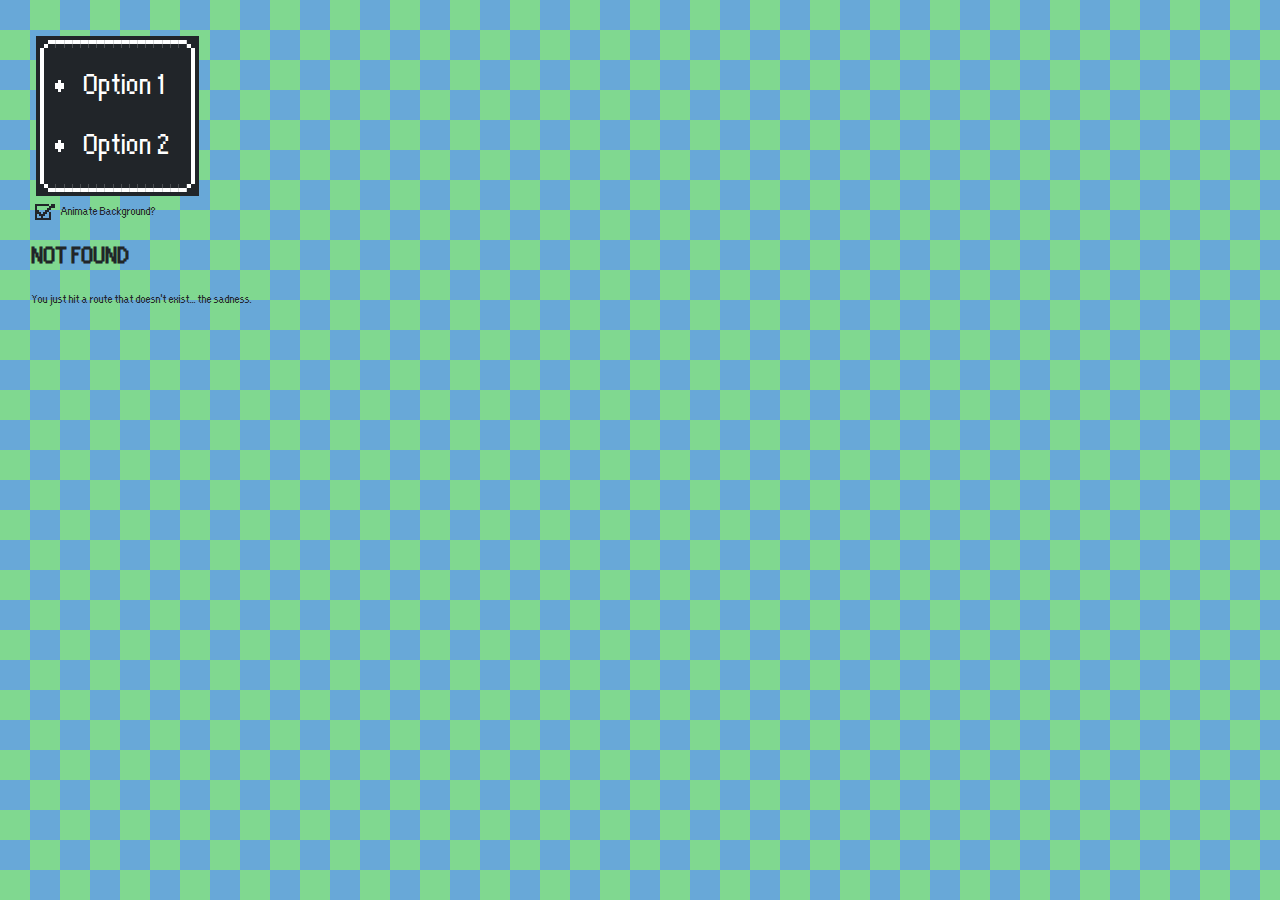
==== commit ba3ff758: "test deploy" ====
--- a/404/index.html
+++ b/404/index.html
@@ -8,4 +8,4 @@
  * Copyright 2011-2018 Twitter, Inc.
  * Licensed under MIT (https://github.com/twbs/bootstrap/blob/master/LICENSE)
  * Forked from Normalize.css, licensed MIT (https://github.com/necolas/normalize.css/blob/master/LICENSE.md)
- */*,:after,:before{box-sizing:border-box}html{font-family:sans-serif;line-height:1.15;-webkit-text-size-adjust:100%;-ms-overflow-style:scrollbar;-webkit-tap-highlight-color:rgba(0,0,0,0)}@-ms-viewport{width:device-width}article,aside,figcaption,figure,footer,header,hgroup,main,nav,section{display:block}body{margin:0;font-family:-apple-system,BlinkMacSystemFont,Segoe UI,Roboto,Helvetica Neue,Arial,Noto Sans,sans-serif,Apple Color Emoji,Segoe UI Emoji,Segoe UI Symbol,Noto Color Emoji;font-size:1rem;font-weight:400;line-height:1.5;text-align:left}[tabindex="-1"]:focus{outline:0!important}hr{box-sizing:content-box;height:0;overflow:visible}h1,h2,h3,h4,h5,h6{margin-top:0;margin-bottom:.5rem}p{margin-top:0;margin-bottom:1rem}abbr[data-original-title],abbr[title]{-webkit-text-decoration:underline dotted;text-decoration:underline;text-decoration:underline dotted;cursor:help;border-bottom:0}address{font-style:normal;line-height:inherit}address,dl,ol,ul{margin-bottom:1rem}dl,ol,ul{margin-top:0}ol ol,ol ul,ul ol,ul ul{margin-bottom:0}dt{font-weight:700}dd{margin-bottom:.5rem;margin-left:0}blockquote{margin:0 0 1rem}b,strong{font-weight:bolder}small{font-size:80%}sub,sup{position:relative;font-size:75%;line-height:0;vertical-align:baseline}sub{bottom:-.25em}sup{top:-.5em}a{color:#007bff;text-decoration:none;background-color:transparent}a:hover{color:#0056b3;text-decoration:underline}a:not([href]):not([tabindex]),a:not([href]):not([tabindex]):focus,a:not([href]):not([tabindex]):hover{color:inherit;text-decoration:none}a:not([href]):not([tabindex]):focus{outline:0}code,kbd,pre,samp{font-family:SFMono-Regular,Menlo,Monaco,Consolas,Liberation Mono,Courier New,monospace;font-size:1em}pre{margin-top:0;margin-bottom:1rem;overflow:auto;-ms-overflow-style:scrollbar}figure{margin:0 0 1rem}img{border-style:none}img,svg{vertical-align:middle}svg{overflow:hidden}table{border-collapse:collapse}caption{padding-top:.75rem;padding-bottom:.75rem;color:#6c757d;text-align:left;caption-side:bottom}th{text-align:inherit}label{display:inline-block;margin-bottom:.5rem}button{border-radius:0}button,input,optgroup,select,textarea{margin:0;font-family:inherit;font-size:inherit;line-height:inherit}button,input{overflow:visible}button,select{text-transform:none}[type=button],[type=reset],[type=submit],button{-webkit-appearance:button}[type=button]::-moz-focus-inner,[type=reset]::-moz-focus-inner,[type=submit]::-moz-focus-inner,button::-moz-focus-inner{padding:0;border-style:none}button:focus{outline:1px dotted;outline:5px auto -webkit-focus-ring-color}input[type=checkbox],input[type=radio]{box-sizing:border-box;padding:0}input[type=date],input[type=datetime-local],input[type=month],input[type=time]{-webkit-appearance:listbox}textarea{overflow:auto;resize:vertical}fieldset{min-width:0;padding:0;margin:0;border:0}legend{display:block;width:100%;max-width:100%;padding:0;margin-bottom:.5rem;font-size:1.5rem;line-height:inherit;color:inherit;white-space:normal}progress{vertical-align:baseline}[type=number]::-webkit-inner-spin-button,[type=number]::-webkit-outer-spin-button{height:auto}[type=search]{outline-offset:-2px;-webkit-appearance:none}[type=search]::-webkit-search-decoration{-webkit-appearance:none}::-webkit-file-upload-button{font:inherit;-webkit-appearance:button}output{display:inline-block}summary{display:list-item;cursor:pointer}template{display:none}[hidden]{display:none!important}body,code,html,kbd,pre,samp{font-family:Press Start\ 2P}html{cursor:url([data-uri]),auto}body{font-size:16px;color:#212529;background-color:#fff;-webkit-font-smoothing:antialiased}label{cursor:inherit}a,button{cursor:url([data-uri]) 14 0,pointer}[type=button],[type=reset],[type=submit],button{-webkit-appearance:none}input[type=checkbox],input[type=radio]{outline:0}@keyframes blink{0%{opacity:1}50%{opacity:0}}.nes-balloon,.nes-balloon.is-dark,.nes-btn,.nes-container.is-rounded,.nes-container.is-rounded.is-dark,.nes-dialog.is-rounded,.nes-dialog.is-rounded.is-dark,.nes-input,.nes-progress,.nes-progress.is-rounded,.nes-select select,.nes-table.is-bordered,.nes-table.is-dark.is-bordered,.nes-textarea{border-style:solid;border-width:4px}.nes-pointer{cursor:url([data-uri]) 14 0,pointer}.nes-avatar{width:32px;height:32px}.nes-avatar.is-rounded{border-radius:50px}.nes-avatar.is-small{width:16px;height:16px}.nes-avatar.is-small.is-rounded{border-radius:50px}.nes-avatar.is-medium{width:48px;height:48px}.nes-avatar.is-medium.is-rounded{border-radius:50px}.nes-avatar.is-large{width:64px;height:64px}.nes-avatar.is-large.is-rounded{border-radius:50px}.nes-badge{position:relative;display:inline-block;width:10.5em;height:1.875em;margin:.5em;font-size:.9em;white-space:nowrap;vertical-align:top;-webkit-user-select:none;-ms-user-select:none;user-select:none}.nes-badge.is-splited span.is-dark:first-child{position:absolute;top:0;width:50%;color:#fff;text-align:center;background-color:#212529;left:0;box-shadow:0 .5em #212529,0 -.5em #212529,0 0 #212529,-.5em 0 #212529}.nes-badge.is-splited span.is-dark:last-child{position:absolute;top:0;width:50%;color:#fff;text-align:center;background-color:#212529;right:0;box-shadow:0 .5em #212529,0 -.5em #212529,.5em 0 #212529,0 0 #212529}.nes-badge.is-icon span.is-dark:first-child{display:flex;width:2.7em;font-size:.5em;position:absolute;top:-2.8em;left:-2.7em;height:2.7em}.nes-badge.is-icon span.is-dark:first-child,.nes-badge.is-icon span.is-dark:last-child{align-items:center;justify-content:center;color:#fff;text-align:center;background-color:#212529}.nes-badge.is-icon span.is-dark:last-child{display:inline-block;width:6em;font-size:.88em;box-shadow:0 .5em #212529,0 -.5em #212529,.5em 0 #212529,-.5em 0 #212529}.nes-badge span.is-dark:first-child{position:absolute;top:0;width:100%;color:#fff;text-align:center;background-color:#212529;box-shadow:0 .5em #212529,0 -.5em #212529,.5em 0 #212529,-.5em 0 #212529}.nes-badge.is-splited span.is-primary:first-child{position:absolute;top:0;width:50%;color:#fff;text-align:center;background-color:#209cee;left:0;box-shadow:0 .5em #209cee,0 -.5em #209cee,0 0 #209cee,-.5em 0 #209cee}.nes-badge.is-splited span.is-primary:last-child{position:absolute;top:0;width:50%;color:#fff;text-align:center;background-color:#209cee;right:0;box-shadow:0 .5em #209cee,0 -.5em #209cee,.5em 0 #209cee,0 0 #209cee}.nes-badge.is-icon span.is-primary:first-child{display:flex;width:2.7em;font-size:.5em;position:absolute;top:-2.8em;left:-2.7em;height:2.7em}.nes-badge.is-icon span.is-primary:first-child,.nes-badge.is-icon span.is-primary:last-child{align-items:center;justify-content:center;color:#fff;text-align:center;background-color:#209cee}.nes-badge.is-icon span.is-primary:last-child{display:inline-block;width:6em;font-size:.88em;box-shadow:0 .5em #209cee,0 -.5em #209cee,.5em 0 #209cee,-.5em 0 #209cee}.nes-badge span.is-primary:first-child{position:absolute;top:0;width:100%;color:#fff;text-align:center;background-color:#209cee;box-shadow:0 .5em #209cee,0 -.5em #209cee,.5em 0 #209cee,-.5em 0 #209cee}.nes-badge.is-splited span.is-success:first-child{position:absolute;top:0;width:50%;color:#fff;text-align:center;background-color:#92cc41;left:0;box-shadow:0 .5em #92cc41,0 -.5em #92cc41,0 0 #92cc41,-.5em 0 #92cc41}.nes-badge.is-splited span.is-success:last-child{position:absolute;top:0;width:50%;color:#fff;text-align:center;background-color:#92cc41;right:0;box-shadow:0 .5em #92cc41,0 -.5em #92cc41,.5em 0 #92cc41,0 0 #92cc41}.nes-badge.is-icon span.is-success:first-child{display:flex;width:2.7em;font-size:.5em;position:absolute;top:-2.8em;left:-2.7em;height:2.7em}.nes-badge.is-icon span.is-success:first-child,.nes-badge.is-icon span.is-success:last-child{align-items:center;justify-content:center;color:#fff;text-align:center;background-color:#92cc41}.nes-badge.is-icon span.is-success:last-child{display:inline-block;width:6em;font-size:.88em;box-shadow:0 .5em #92cc41,0 -.5em #92cc41,.5em 0 #92cc41,-.5em 0 #92cc41}.nes-badge span.is-success:first-child{position:absolute;top:0;width:100%;color:#fff;text-align:center;background-color:#92cc41;box-shadow:0 .5em #92cc41,0 -.5em #92cc41,.5em 0 #92cc41,-.5em 0 #92cc41}.nes-badge.is-splited span.is-warning:first-child{position:absolute;top:0;width:50%;color:#212529;text-align:center;background-color:#f7d51d;left:0;box-shadow:0 .5em #f7d51d,0 -.5em #f7d51d,0 0 #f7d51d,-.5em 0 #f7d51d}.nes-badge.is-splited span.is-warning:last-child{position:absolute;top:0;width:50%;color:#212529;text-align:center;background-color:#f7d51d;right:0;box-shadow:0 .5em #f7d51d,0 -.5em #f7d51d,.5em 0 #f7d51d,0 0 #f7d51d}.nes-badge.is-icon span.is-warning:first-child{display:flex;width:2.7em;font-size:.5em;position:absolute;top:-2.8em;left:-2.7em;height:2.7em}.nes-badge.is-icon span.is-warning:first-child,.nes-badge.is-icon span.is-warning:last-child{align-items:center;justify-content:center;color:#212529;text-align:center;background-color:#f7d51d}.nes-badge.is-icon span.is-warning:last-child{display:inline-block;width:6em;font-size:.88em;box-shadow:0 .5em #f7d51d,0 -.5em #f7d51d,.5em 0 #f7d51d,-.5em 0 #f7d51d}.nes-badge span.is-warning:first-child{position:absolute;top:0;width:100%;color:#212529;text-align:center;background-color:#f7d51d;box-shadow:0 .5em #f7d51d,0 -.5em #f7d51d,.5em 0 #f7d51d,-.5em 0 #f7d51d}.nes-badge.is-splited span.is-error:first-child{position:absolute;top:0;width:50%;color:#fff;text-align:center;background-color:#e76e55;left:0;box-shadow:0 .5em #e76e55,0 -.5em #e76e55,0 0 #e76e55,-.5em 0 #e76e55}.nes-badge.is-splited span.is-error:last-child{position:absolute;top:0;width:50%;color:#fff;text-align:center;background-color:#e76e55;right:0;box-shadow:0 .5em #e76e55,0 -.5em #e76e55,.5em 0 #e76e55,0 0 #e76e55}.nes-badge.is-icon{width:5.25em}.nes-badge.is-icon span.is-error:first-child{display:flex;width:2.7em;font-size:.5em;position:absolute;top:-2.8em;left:-2.7em;height:2.7em}.nes-badge.is-icon span.is-error:first-child,.nes-badge.is-icon span.is-error:last-child{align-items:center;justify-content:center;color:#fff;text-align:center;background-color:#e76e55}.nes-badge.is-icon span.is-error:last-child{display:inline-block;width:6em;font-size:.88em;box-shadow:0 .5em #e76e55,0 -.5em #e76e55,.5em 0 #e76e55,-.5em 0 #e76e55}.nes-badge span.is-error:first-child{position:absolute;top:0;width:100%;color:#fff;text-align:center;background-color:#e76e55;box-shadow:0 .5em #e76e55,0 -.5em #e76e55,.5em 0 #e76e55,-.5em 0 #e76e55}.nes-balloon{border-image-slice:3;border-image-width:3;border-image-repeat:stretch;border-image-source:url('data:image/svg+xml;utf8,<?xml version="1.0" encoding="UTF-8" ?><svg version="1.1" width="8" height="8" xmlns="http://www.w3.org/2000/svg"><path d="M3 1 h1 v1 h-1 z M4 1 h1 v1 h-1 z M2 2 h1 v1 h-1 z M5 2 h1 v1 h-1 z M1 3 h1 v1 h-1 z M6 3 h1 v1 h-1 z M1 4 h1 v1 h-1 z M6 4 h1 v1 h-1 z M2 5 h1 v1 h-1 z M5 5 h1 v1 h-1 z M3 6 h1 v1 h-1 z M4 6 h1 v1 h-1 z" fill="rgb(33,37,41)" /></svg>');border-image-outset:2;position:relative;display:inline-block;padding:1rem 1.5rem;margin:8px 8px 30px;background-color:#fff}@media (-webkit-min-device-pixel-ratio:0) and (min-resolution:0.001dpcm){.nes-balloon{border-image-repeat:space}}@supports (-moz-appearance:meterbar){.nes-balloon{border-image-repeat:stretch}}.nes-balloon>:last-child{margin-bottom:0}.nes-balloon:after,.nes-balloon:before{position:absolute;content:""}.nes-balloon.is-dark{border-image-slice:3;border-image-width:3;border-image-repeat:stretch;border-image-source:url('data:image/svg+xml;utf8,<?xml version="1.0" encoding="UTF-8" ?><svg version="1.1" width="8" height="8" xmlns="http://www.w3.org/2000/svg"><path d="M3 1 h1 v1 h-1 z M4 1 h1 v1 h-1 z M2 2 h1 v1 h-1 z M5 2 h1 v1 h-1 z M1 3 h1 v1 h-1 z M6 3 h1 v1 h-1 z M1 4 h1 v1 h-1 z M6 4 h1 v1 h-1 z M2 5 h1 v1 h-1 z M5 5 h1 v1 h-1 z M3 6 h1 v1 h-1 z M4 6 h1 v1 h-1 z" fill="rgb(255,255,255)" /></svg>');border-image-outset:0;color:#fff;background:#212529;border-image-outset:2;box-shadow:0 0 0 8px #212529}@media (-webkit-min-device-pixel-ratio:0) and (min-resolution:0.001dpcm){.nes-balloon.is-dark{border-image-repeat:space}}@supports (-moz-appearance:meterbar){.nes-balloon.is-dark{border-image-repeat:stretch}}.nes-balloon.is-dark.from-left:before,.nes-balloon.is-dark.from-right:before{background-color:#212529;border-color:#fff}.nes-balloon.is-dark.from-left:after,.nes-balloon.is-dark.from-right:after{color:#fff;background-color:#212529}.nes-balloon.is-dark.from-left:before{box-shadow:-5px 10px 0 6px #212529}.nes-balloon.is-dark.from-left:after{box-shadow:-4px 0,4px 0,-4px 4px #212529,0 4px,-8px 4px,-4px 8px,-8px 8px}.nes-balloon.is-dark.from-right:before{box-shadow:5px 10px 0 6px #212529}.nes-balloon.is-dark.from-right:after{box-shadow:-4px 0,4px 0,4px 4px #212529,0 4px,8px 4px,4px 8px,8px 8px}.nes-balloon.from-left:after,.nes-balloon.from-left:before{left:2rem}.nes-balloon.from-left:before{bottom:-14px;width:26px;height:10px;background-color:#fff;border-right:4px solid #212529;border-left:4px solid #212529}.nes-balloon.from-left:after{bottom:-18px;width:18px;height:4px;margin-right:8px;color:#212529;background-color:#fff;box-shadow:-4px 0,4px 0,-4px 4px #fff,0 4px,-8px 4px,-4px 8px,-8px 8px}.nes-balloon.from-right:after,.nes-balloon.from-right:before{right:2rem}.nes-balloon.from-right:before{bottom:-14px;width:26px;height:10px;background-color:#fff;border-right:4px solid #212529;border-left:4px solid #212529}.nes-balloon.from-right:after{bottom:-18px;width:18px;height:4px;margin-left:8px;background-color:#fff;box-shadow:-4px 0,4px 0,4px 4px #fff,0 4px,8px 4px,4px 8px,8px 8px}.nes-btn{border-image-slice:2;border-image-width:2;border-image-repeat:stretch;border-image-source:url('data:image/svg+xml;utf8,<?xml version="1.0" encoding="UTF-8" ?><svg version="1.1" width="5" height="5" xmlns="http://www.w3.org/2000/svg"><path d="M2 1 h1 v1 h-1 z M1 2 h1 v1 h-1 z M3 2 h1 v1 h-1 z M2 3 h1 v1 h-1 z" fill="rgb(33,37,41)" /></svg>');border-image-outset:2;position:relative;display:inline-block;padding:6px 8px;margin:4px;text-align:center;vertical-align:middle;cursor:url([data-uri]) 14 0,pointer;-webkit-user-select:none;-ms-user-select:none;user-select:none;color:#212529;background-color:#fff}@media (-webkit-min-device-pixel-ratio:0) and (min-resolution:0.001dpcm){.nes-btn{border-image-repeat:space}}@supports (-moz-appearance:meterbar){.nes-btn{border-image-repeat:stretch}}.nes-btn:after{position:absolute;top:-4px;right:-4px;bottom:-4px;left:-4px;content:"";box-shadow:inset -4px -4px #adafbc}.nes-btn:hover{color:#212529;text-decoration:none;background-color:#e7e7e7}.nes-btn:hover:after{box-shadow:inset -6px -6px #adafbc}.nes-btn:focus{box-shadow:0 0 0 6px rgba(173,175,188,.3)}.nes-btn:active:not(.is-disabled):after{box-shadow:inset 4px 4px #adafbc}.nes-btn:focus{outline:0}.nes-btn.is-disabled,.nes-btn.is-disabled:focus,.nes-btn.is-disabled:hover{color:#212529;cursor:not-allowed;background-color:#d3d3d3;box-shadow:inset -4px -4px #adafbc;opacity:.6}.nes-btn.is-primary{color:#fff;background-color:#209cee}.nes-btn.is-primary:after{position:absolute;top:-4px;right:-4px;bottom:-4px;left:-4px;content:"";box-shadow:inset -4px -4px #006bb3}.nes-btn.is-primary:hover{color:#fff;text-decoration:none;background-color:#108de0}.nes-btn.is-primary:hover:after{box-shadow:inset -6px -6px #006bb3}.nes-btn.is-primary:focus{box-shadow:0 0 0 6px rgba(0,107,179,.3)}.nes-btn.is-primary:active:not(.is-disabled):after{box-shadow:inset 4px 4px #006bb3}.nes-btn.is-success{color:#fff;background-color:#92cc41}.nes-btn.is-success:after{position:absolute;top:-4px;right:-4px;bottom:-4px;left:-4px;content:"";box-shadow:inset -4px -4px #4aa52e}.nes-btn.is-success:hover{color:#fff;text-decoration:none;background-color:#76c442}.nes-btn.is-success:hover:after{box-shadow:inset -6px -6px #4aa52e}.nes-btn.is-success:focus{box-shadow:0 0 0 6px rgba(74,165,46,.3)}.nes-btn.is-success:active:not(.is-disabled):after{box-shadow:inset 4px 4px #4aa52e}.nes-btn.is-warning{color:#212529;background-color:#f7d51d}.nes-btn.is-warning:after{position:absolute;top:-4px;right:-4px;bottom:-4px;left:-4px;content:"";box-shadow:inset -4px -4px #e59400}.nes-btn.is-warning:hover{color:#212529;text-decoration:none;background-color:#f2c409}.nes-btn.is-warning:hover:after{box-shadow:inset -6px -6px #e59400}.nes-btn.is-warning:focus{box-shadow:0 0 0 6px rgba(229,148,0,.3)}.nes-btn.is-warning:active:not(.is-disabled):after{box-shadow:inset 4px 4px #e59400}.nes-btn.is-error{color:#fff;background-color:#e76e55}.nes-btn.is-error:after{position:absolute;top:-4px;right:-4px;bottom:-4px;left:-4px;content:"";box-shadow:inset -4px -4px #8c2022}.nes-btn.is-error:hover{color:#fff;text-decoration:none;background-color:#ce372b}.nes-btn.is-error:hover:after{box-shadow:inset -6px -6px #8c2022}.nes-btn.is-error:focus{box-shadow:0 0 0 6px rgba(140,32,34,.3)}.nes-btn.is-error:active:not(.is-disabled):after{box-shadow:inset 4px 4px #8c2022}.nes-btn input[type=file]{position:absolute;pointer-events:none;opacity:0}.nes-container{position:relative;padding:1.5rem 2rem;border:4px solid #000}.nes-container>:last-child{margin-bottom:0}.nes-container.is-centered{text-align:center}.nes-container.is-right{text-align:right}.nes-container.with-title>.title{display:table;padding:0 .5rem;margin:-1.8rem 0 1rem;font-size:1rem;background-color:#fff}.nes-container.with-title.is-centered>.title{margin:-2rem auto 1rem}.nes-container.with-title.is-right>.title{margin:-2rem 0 1rem auto}.nes-container.is-dark{position:relative;margin:4px;color:#fff;background-color:#212529;border-color:#fff}.nes-container.is-dark:after{position:absolute;top:-7.2px;right:-7.2px;bottom:-7.2px;left:-7.2px;z-index:-1;content:"";background-color:#212529}.nes-container.is-dark.with-title>.title{color:#fff;background-color:#212529}.nes-container.is-rounded{border-image-slice:3;border-image-width:3;border-image-repeat:stretch;border-image-source:url('data:image/svg+xml;utf8,<?xml version="1.0" encoding="UTF-8" ?><svg version="1.1" width="8" height="8" xmlns="http://www.w3.org/2000/svg"><path d="M3 1 h1 v1 h-1 z M4 1 h1 v1 h-1 z M2 2 h1 v1 h-1 z M5 2 h1 v1 h-1 z M1 3 h1 v1 h-1 z M6 3 h1 v1 h-1 z M1 4 h1 v1 h-1 z M6 4 h1 v1 h-1 z M2 5 h1 v1 h-1 z M5 5 h1 v1 h-1 z M3 6 h1 v1 h-1 z M4 6 h1 v1 h-1 z" fill="rgb(33,37,41)" /></svg>');border-image-outset:2;padding:1rem 1.5rem;margin:4px}@media (-webkit-min-device-pixel-ratio:0) and (min-resolution:0.001dpcm){.nes-container.is-rounded{border-image-repeat:space}}@supports (-moz-appearance:meterbar){.nes-container.is-rounded{border-image-repeat:stretch}}.nes-container.is-rounded.with-title>.title{margin-top:-1.5rem}.nes-container.is-rounded.with-title.is-centered>.title{margin:-1.5rem auto 1rem}.nes-container.is-rounded.with-title.is-right>.title{margin:-1.5rem 0 1rem auto}.nes-container.is-rounded.is-dark{border-image-slice:3;border-image-width:3;border-image-repeat:stretch;border-image-source:url('data:image/svg+xml;utf8,<?xml version="1.0" encoding="UTF-8" ?><svg version="1.1" width="8" height="8" xmlns="http://www.w3.org/2000/svg"><path d="M3 1 h1 v1 h-1 z M4 1 h1 v1 h-1 z M2 2 h1 v1 h-1 z M5 2 h1 v1 h-1 z M1 3 h1 v1 h-1 z M6 3 h1 v1 h-1 z M1 4 h1 v1 h-1 z M6 4 h1 v1 h-1 z M2 5 h1 v1 h-1 z M5 5 h1 v1 h-1 z M3 6 h1 v1 h-1 z M4 6 h1 v1 h-1 z" fill="rgb(255,255,255)" /></svg>');border-image-outset:0}@media (-webkit-min-device-pixel-ratio:0) and (min-resolution:0.001dpcm){.nes-container.is-rounded.is-dark{border-image-repeat:space}}@supports (-moz-appearance:meterbar){.nes-container.is-rounded.is-dark{border-image-repeat:stretch}}.nes-container.is-rounded.is-dark:after{content:none}.nes-container.is-rounded.is-dark.with-title>.title{margin-top:-1.3rem}.nes-container.is-rounded.is-dark.with-title.is-centered>.title{margin:-1.3rem auto 1rem}.nes-container.is-rounded.is-dark.with-title.is-right>.title{margin:-1.3rem 0 1rem auto}.nes-dialog{padding:1.5rem 2rem;border-width:4px}.nes-dialog::-webkit-backdrop,.nes-dialog>.backdrop{background-color:rgba(0,0,0,.3)}.nes-dialog::-webkit-backdrop{background-color:rgba(0,0,0,.3)}.nes-dialog::backdrop,.nes-dialog>.backdrop{background-color:rgba(0,0,0,.3)}.nes-dialog>:last-child{margin-bottom:0}.nes-dialog.is-rounded{border-image-slice:3;border-image-width:3;border-image-repeat:stretch;border-image-source:url('data:image/svg+xml;utf8,<?xml version="1.0" encoding="UTF-8" ?><svg version="1.1" width="8" height="8" xmlns="http://www.w3.org/2000/svg"><path d="M3 1 h1 v1 h-1 z M4 1 h1 v1 h-1 z M2 2 h1 v1 h-1 z M5 2 h1 v1 h-1 z M1 3 h1 v1 h-1 z M6 3 h1 v1 h-1 z M1 4 h1 v1 h-1 z M6 4 h1 v1 h-1 z M2 5 h1 v1 h-1 z M5 5 h1 v1 h-1 z M3 6 h1 v1 h-1 z M4 6 h1 v1 h-1 z" fill="rgb(33,37,41)" /></svg>');border-image-outset:2}@media (-webkit-min-device-pixel-ratio:0) and (min-resolution:0.001dpcm){.nes-dialog.is-rounded{border-image-repeat:space}}@supports (-moz-appearance:meterbar){.nes-dialog.is-rounded{border-image-repeat:stretch}}.nes-dialog.is-rounded.is-dark{border-image-slice:3;border-image-width:3;border-image-repeat:stretch;border-image-source:url('data:image/svg+xml;utf8,<?xml version="1.0" encoding="UTF-8" ?><svg version="1.1" width="8" height="8" xmlns="http://www.w3.org/2000/svg"><path d="M3 1 h1 v1 h-1 z M4 1 h1 v1 h-1 z M2 2 h1 v1 h-1 z M5 2 h1 v1 h-1 z M1 3 h1 v1 h-1 z M6 3 h1 v1 h-1 z M1 4 h1 v1 h-1 z M6 4 h1 v1 h-1 z M2 5 h1 v1 h-1 z M5 5 h1 v1 h-1 z M3 6 h1 v1 h-1 z M4 6 h1 v1 h-1 z" fill="rgb(255,255,255)" /></svg>');border-image-outset:0}@media (-webkit-min-device-pixel-ratio:0) and (min-resolution:0.001dpcm){.nes-dialog.is-rounded.is-dark{border-image-repeat:space}}@supports (-moz-appearance:meterbar){.nes-dialog.is-rounded.is-dark{border-image-repeat:stretch}}.nes-dialog.is-dark{color:#fff;background-color:#212529;border-color:#fff}.nes-dialog.is-dark:not(.is-rounded):before{position:absolute;top:-8px;right:-8px;bottom:-8px;left:-8px;z-index:-1;content:"";border:4px solid #212529}.nes-list{list-style-type:none}.nes-list li{position:relative}.nes-list.is-disc li:before{position:absolute;top:calc(50% - 8px);left:-22px;content:"";width:2px;height:2px;color:#212529;box-shadow:8px 2px,10px 2px,6px 4px,8px 4px,10px 4px,12px 4px,4px 6px,6px 6px,8px 6px,10px 6px,12px 6px,14px 6px,4px 8px,6px 8px,8px 8px,10px 8px,12px 8px,14px 8px,6px 10px,8px 10px,10px 10px,12px 10px,8px 12px,10px 12px}@supports (-moz-appearance:meterbar){.nes-list.is-disc li:before{box-shadow:8px 2px 0 .02em,10px 2px 0 .02em,6px 4px 0 .02em,8px 4px 0 .02em,10px 4px 0 .02em,12px 4px 0 .02em,4px 6px 0 .02em,6px 6px 0 .02em,8px 6px 0 .02em,10px 6px 0 .02em,12px 6px 0 .02em,14px 6px 0 .02em,4px 8px 0 .02em,6px 8px 0 .02em,8px 8px 0 .02em,10px 8px 0 .02em,12px 8px 0 .02em,14px 8px 0 .02em,6px 10px 0 .02em,8px 10px 0 .02em,10px 10px 0 .02em,12px 10px 0 .02em,8px 12px 0 .02em,10px 12px 0 .02em}}.nes-list.is-circle li:before{position:absolute;top:calc(50% - 8px);left:-22px;content:"";width:2px;height:2px;color:#212529;box-shadow:8px 2px,10px 2px,6px 4px,8px 4px,10px 4px,12px 4px,4px 6px,6px 6px,12px 6px,14px 6px,4px 8px,6px 8px,12px 8px,14px 8px,6px 10px,8px 10px,10px 10px,12px 10px,8px 12px,10px 12px}@supports (-moz-appearance:meterbar){.nes-list.is-circle li:before{box-shadow:8px 2px 0 .02em,10px 2px 0 .02em,6px 4px 0 .02em,8px 4px 0 .02em,10px 4px 0 .02em,12px 4px 0 .02em,4px 6px 0 .02em,6px 6px 0 .02em,12px 6px 0 .02em,14px 6px 0 .02em,4px 8px 0 .02em,6px 8px 0 .02em,12px 8px 0 .02em,14px 8px 0 .02em,6px 10px 0 .02em,8px 10px 0 .02em,10px 10px 0 .02em,12px 10px 0 .02em,8px 12px 0 .02em,10px 12px 0 .02em}}.nes-progress{border-image-slice:2;border-image-width:2;border-image-repeat:stretch;border-image-source:url('data:image/svg+xml;utf8,<?xml version="1.0" encoding="UTF-8" ?><svg version="1.1" width="5" height="5" xmlns="http://www.w3.org/2000/svg"><path d="M2 1 h1 v1 h-1 z M1 2 h1 v1 h-1 z M3 2 h1 v1 h-1 z M2 3 h1 v1 h-1 z" fill="rgb(33,37,41)" /></svg>');border-image-outset:2;width:100%;height:48px;margin:4px;color:#212529;background-color:#fff;-webkit-appearance:none;-moz-appearance:none;appearance:none}@media (-webkit-min-device-pixel-ratio:0) and (min-resolution:0.001dpcm){.nes-progress{border-image-repeat:space}}@supports (-moz-appearance:meterbar){.nes-progress{border-image-repeat:stretch}}.nes-progress::-webkit-progress-bar{background-color:#fff}.nes-progress::-webkit-progress-value{background-color:#212529}.nes-progress::-moz-progress-bar{background-color:#212529}.nes-progress::-ms-fill{background-color:#212529;border:none}.nes-progress.is-rounded{border-image-slice:3;border-image-width:3;border-image-repeat:stretch;border-image-source:url('data:image/svg+xml;utf8,<?xml version="1.0" encoding="UTF-8" ?><svg version="1.1" width="8" height="8" xmlns="http://www.w3.org/2000/svg"><path d="M3 1 h1 v1 h-1 z M4 1 h1 v1 h-1 z M2 2 h1 v1 h-1 z M5 2 h1 v1 h-1 z M1 3 h1 v1 h-1 z M6 3 h1 v1 h-1 z M1 4 h1 v1 h-1 z M6 4 h1 v1 h-1 z M2 5 h1 v1 h-1 z M5 5 h1 v1 h-1 z M3 6 h1 v1 h-1 z M4 6 h1 v1 h-1 z" fill="rgb(33,37,41)" /></svg>');border-image-outset:2}@media (-webkit-min-device-pixel-ratio:0) and (min-resolution:0.001dpcm){.nes-progress.is-rounded{border-image-repeat:space}}@supports (-moz-appearance:meterbar){.nes-progress.is-rounded{border-image-repeat:stretch}}.nes-progress.is-primary::-webkit-progress-bar{background-color:#fff}.nes-progress.is-primary::-webkit-progress-value{background-color:#209cee}.nes-progress.is-primary::-moz-progress-bar{background-color:#209cee}.nes-progress.is-primary::-ms-fill{background-color:#209cee;border:none}.nes-progress.is-success::-webkit-progress-bar{background-color:#fff}.nes-progress.is-success::-webkit-progress-value{background-color:#92cc41}.nes-progress.is-success::-moz-progress-bar{background-color:#92cc41}.nes-progress.is-success::-ms-fill{background-color:#92cc41;border:none}.nes-progress.is-warning::-webkit-progress-bar{background-color:#fff}.nes-progress.is-warning::-webkit-progress-value{background-color:#f7d51d}.nes-progress.is-warning::-moz-progress-bar{background-color:#f7d51d}.nes-progress.is-warning::-ms-fill{background-color:#f7d51d;border:none}.nes-progress.is-error::-webkit-progress-bar{background-color:#fff}.nes-progress.is-error::-webkit-progress-value{background-color:#e76e55}.nes-progress.is-error::-moz-progress-bar{background-color:#e76e55}.nes-progress.is-error::-ms-fill{background-color:#e76e55;border:none}.nes-progress.is-pattern::-webkit-progress-value{background-color:#212529;background-image:linear-gradient(45deg,#fff 25%,transparent 0,transparent 75%,#fff 0,#fff),linear-gradient(45deg,#fff 25%,transparent 0,transparent 75%,#fff 0,#fff);background-position:0 0,10px 10px;background-size:20px 20px}.nes-progress.is-pattern::-moz-progress-bar{background-color:#212529;background-image:-moz-linear-gradient(45deg,#fff 25%,transparent 25%,transparent 75%,#fff 75%,#fff),-moz-linear-gradient(45deg,#fff 25%,transparent 25%,transparent 75%,#fff 75%,#fff);background-position:0 0,10px 10px;background-size:20px 20px}.nes-progress.is-pattern::-ms-fill{background-color:#212529;background-image:linear-gradient(45deg,#fff 25%,transparent 0,transparent 75%,#fff 0,#fff),linear-gradient(45deg,#fff 25%,transparent 0,transparent 75%,#fff 0,#fff);background-position:0 0,10px 10px;background-size:20px 20px;border:none}.nes-table-responsive{max-width:100%;overflow-x:auto;overflow-y:hidden}.nes-table{table-layout:fixed;background-color:#fff}.nes-table tr{margin-left:-.25em}.nes-table td,.nes-table th{position:relative;padding:.5rem;word-wrap:break-word;border-color:#212529;border-style:solid;border-width:0 .25em .25em 0}.nes-table td:last-child,.nes-table th:last-child{border-right-width:0}.nes-table td:after,.nes-table td:before,.nes-table th:after,.nes-table th:before{position:absolute;display:block;width:.25em;height:.25em;content:"";background-color:#212529}.nes-table td:after,.nes-table th:after{bottom:-.25em;left:-.25em}.nes-table td:before,.nes-table th:before{top:-.25em;right:-.25em}.nes-table td:last-child:before,.nes-table th:last-child:before{top:auto;bottom:-.25em}.nes-table.is-centered th{text-align:center}.nes-table.is-bordered{margin:4px;border-spacing:0;border-collapse:separate;border-image-slice:2;border-image-width:2;border-image-repeat:stretch;border-image-source:url('data:image/svg+xml;utf8,<?xml version="1.0" encoding="UTF-8" ?><svg version="1.1" width="5" height="5" xmlns="http://www.w3.org/2000/svg"><path d="M2 1 h1 v1 h-1 z M1 2 h1 v1 h-1 z M3 2 h1 v1 h-1 z M2 3 h1 v1 h-1 z" fill="rgb(33,37,41)" /></svg>');border-image-outset:2}@media (-webkit-min-device-pixel-ratio:0) and (min-resolution:0.001dpcm){.nes-table.is-bordered{border-image-repeat:space}}@supports (-moz-appearance:meterbar){.nes-table.is-bordered{border-image-repeat:stretch}}.nes-table.is-dark{color:#fff;background-color:#212529}.nes-table.is-dark:before{position:absolute;top:0;right:0;bottom:0;left:0;content:""}.nes-table.is-dark.is-bordered{border-image-slice:2;border-image-width:2;border-image-repeat:stretch;border-image-source:url('data:image/svg+xml;utf8,<?xml version="1.0" encoding="UTF-8" ?><svg version="1.1" width="5" height="5" xmlns="http://www.w3.org/2000/svg"><path d="M2 1 h1 v1 h-1 z M1 2 h1 v1 h-1 z M3 2 h1 v1 h-1 z M2 3 h1 v1 h-1 z" fill="rgb(255,255,255)" /></svg>');border-image-outset:0}@media (-webkit-min-device-pixel-ratio:0) and (min-resolution:0.001dpcm){.nes-table.is-dark.is-bordered{border-image-repeat:space}}@supports (-moz-appearance:meterbar){.nes-table.is-dark.is-bordered{border-image-repeat:stretch}}.nes-table.is-dark td,.nes-table.is-dark th{border-color:#fff}.nes-table.is-dark td:after,.nes-table.is-dark td:before,.nes-table.is-dark th:after,.nes-table.is-dark th:before{display:none}.nes-table tbody tr:last-child td,.nes-table tbody tr:last-child th,.nes-table thead:last-child tr:last-child td,.nes-table thead:last-child tr:last-child th{border-bottom-width:0}.nes-table tbody tr:last-child td:first-child:after,.nes-table tbody tr:last-child td:last-child:before,.nes-table tbody tr:last-child th:first-child:after,.nes-table tbody tr:last-child th:last-child:before,.nes-table thead:last-child tr:last-child td:first-child:after,.nes-table thead:last-child tr:last-child td:last-child:before,.nes-table thead:last-child tr:last-child th:first-child:after,.nes-table thead:last-child tr:last-child th:last-child:before{display:none}.nes-text.is-primary{color:#209cee}.nes-text.is-success{color:#92cc41}.nes-text.is-warning{color:#f7d51d}.nes-text.is-error{color:#e76e55}.nes-text.is-disabled{color:#d3d3d3}.nes-input,.nes-textarea{border-image-slice:2;border-image-width:2;border-image-repeat:stretch;border-image-source:url('data:image/svg+xml;utf8,<?xml version="1.0" encoding="UTF-8" ?><svg version="1.1" width="5" height="5" xmlns="http://www.w3.org/2000/svg"><path d="M2 1 h1 v1 h-1 z M1 2 h1 v1 h-1 z M3 2 h1 v1 h-1 z M2 3 h1 v1 h-1 z" fill="rgb(33,37,41)" /></svg>');border-image-outset:2;width:calc(100% - 8px);padding:.5rem 1rem;margin:4px;background-clip:padding-box}@media (-webkit-min-device-pixel-ratio:0) and (min-resolution:0.001dpcm){.nes-input,.nes-textarea{border-image-repeat:space}}@supports (-moz-appearance:meterbar){.nes-input,.nes-textarea{border-image-repeat:stretch}}.nes-input.is-dark,.nes-textarea.is-dark{border-image-source:url('data:image/svg+xml;utf8,<?xml version="1.0" encoding="UTF-8" ?><svg version="1.1" width="5" height="5" xmlns="http://www.w3.org/2000/svg"><path d="M2 1 h1 v1 h-1 z M1 2 h1 v1 h-1 z M3 2 h1 v1 h-1 z M2 3 h1 v1 h-1 z" fill="rgb(255,255,255)" /></svg>');outline-color:#e7e7e7;color:#fff;background-color:#212529}.nes-input.is-success,.nes-textarea.is-success{border-image-source:url('data:image/svg+xml;utf8,<?xml version="1.0" encoding="UTF-8" ?><svg version="1.1" width="5" height="5" xmlns="http://www.w3.org/2000/svg"><path d="M2 1 h1 v1 h-1 z M1 2 h1 v1 h-1 z M3 2 h1 v1 h-1 z M2 3 h1 v1 h-1 z" fill="rgb(146,204,65)" /></svg>');outline-color:#76c442}.nes-input.is-warning,.nes-textarea.is-warning{border-image-source:url('data:image/svg+xml;utf8,<?xml version="1.0" encoding="UTF-8" ?><svg version="1.1" width="5" height="5" xmlns="http://www.w3.org/2000/svg"><path d="M2 1 h1 v1 h-1 z M1 2 h1 v1 h-1 z M3 2 h1 v1 h-1 z M2 3 h1 v1 h-1 z" fill="rgb(247,213,29)" /></svg>');outline-color:#f2c409}.nes-input.is-error,.nes-textarea.is-error{border-image-source:url('data:image/svg+xml;utf8,<?xml version="1.0" encoding="UTF-8" ?><svg version="1.1" width="5" height="5" xmlns="http://www.w3.org/2000/svg"><path d="M2 1 h1 v1 h-1 z M1 2 h1 v1 h-1 z M3 2 h1 v1 h-1 z M2 3 h1 v1 h-1 z" fill="rgb(231,110,85)" /></svg>');outline-color:#ce372b}.nes-field .nes-input,.nes-field .nes-textarea,.nes-field>label{display:block}.nes-field.is-inline{display:flex;align-items:center}.nes-field.is-inline>label{flex-basis:0;flex-grow:1;margin:0 1.5rem 0 0;text-align:right}.nes-field.is-inline .nes-input,.nes-field.is-inline .nes-textarea{flex-basis:0;flex-grow:5}@media screen and (max-width:768px){.nes-field.is-inline{display:block}.nes-field.is-inline>label{margin-bottom:.5rem;text-align:left}.nes-field.is-inline .nes-input{max-width:100%}}.nes-radio{margin-right:20px;-webkit-appearance:none;-moz-appearance:none;appearance:none;width:1px;height:1px;padding:0;overflow:hidden;clip:rect(0 0 0 0);white-space:nowrap;border:0;-webkit-clip-path:inset(50%);clip-path:inset(50%)}.nes-radio+span{position:relative;cursor:url([data-uri]) 14 0,pointer}.nes-radio:checked+span:before{position:absolute;top:-2px;left:-20px;content:"";width:2px;height:2px;color:#212529;box-shadow:2px 2px,4px 2px,2px 4px,4px 4px,6px 4px,8px 4px,2px 6px,4px 6px,6px 6px,8px 6px,10px 6px,2px 8px,4px 8px,6px 8px,8px 8px,10px 8px,12px 8px,2px 10px,4px 10px,6px 10px,8px 10px,10px 10px,2px 12px,4px 12px,6px 12px,8px 12px,2px 14px,4px 14px}@supports (-moz-appearance:meterbar){.nes-radio:checked+span:before{box-shadow:2px 2px 0 .02em,4px 2px 0 .02em,2px 4px 0 .02em,4px 4px 0 .02em,6px 4px 0 .02em,8px 4px 0 .02em,2px 6px 0 .02em,4px 6px 0 .02em,6px 6px 0 .02em,8px 6px 0 .02em,10px 6px 0 .02em,2px 8px 0 .02em,4px 8px 0 .02em,6px 8px 0 .02em,8px 8px 0 .02em,10px 8px 0 .02em,12px 8px 0 .02em,2px 10px 0 .02em,4px 10px 0 .02em,6px 10px 0 .02em,8px 10px 0 .02em,10px 10px 0 .02em,2px 12px 0 .02em,4px 12px 0 .02em,6px 12px 0 .02em,8px 12px 0 .02em,2px 14px 0 .02em,4px 14px 0 .02em}}.nes-radio:checked:focus+span:before,.nes-radio:checked:hover+span:before{animation:blink 1s steps(1) infinite}.nes-radio:checked:focus+span:before{width:2px;height:2px;color:#adafbc;box-shadow:2px 2px,4px 2px,2px 4px,4px 4px,6px 4px,8px 4px,2px 6px,4px 6px,6px 6px,8px 6px,10px 6px,2px 8px,4px 8px,6px 8px,8px 8px,10px 8px,12px 8px,2px 10px,4px 10px,6px 10px,8px 10px,10px 10px,2px 12px,4px 12px,6px 12px,8px 12px,2px 14px,4px 14px}@supports (-moz-appearance:meterbar){.nes-radio:checked:focus+span:before{box-shadow:2px 2px 0 .02em,4px 2px 0 .02em,2px 4px 0 .02em,4px 4px 0 .02em,6px 4px 0 .02em,8px 4px 0 .02em,2px 6px 0 .02em,4px 6px 0 .02em,6px 6px 0 .02em,8px 6px 0 .02em,10px 6px 0 .02em,2px 8px 0 .02em,4px 8px 0 .02em,6px 8px 0 .02em,8px 8px 0 .02em,10px 8px 0 .02em,12px 8px 0 .02em,2px 10px 0 .02em,4px 10px 0 .02em,6px 10px 0 .02em,8px 10px 0 .02em,10px 10px 0 .02em,2px 12px 0 .02em,4px 12px 0 .02em,6px 12px 0 .02em,8px 12px 0 .02em,2px 14px 0 .02em,4px 14px 0 .02em}}.nes-radio.is-dark+span,.nes-radio.is-dark+span:before{color:#fff}.nes-radio.is-dark:checked+span:before{width:2px;height:2px;color:#adafbc;box-shadow:2px 2px,4px 2px,2px 4px,4px 4px,6px 4px,8px 4px,2px 6px,4px 6px,6px 6px,8px 6px,10px 6px,2px 8px,4px 8px,6px 8px,8px 8px,10px 8px,12px 8px,2px 10px,4px 10px,6px 10px,8px 10px,10px 10px,2px 12px,4px 12px,6px 12px,8px 12px,2px 14px,4px 14px;color:#fff}@supports (-moz-appearance:meterbar){.nes-radio.is-dark:checked+span:before{box-shadow:2px 2px 0 .02em,4px 2px 0 .02em,2px 4px 0 .02em,4px 4px 0 .02em,6px 4px 0 .02em,8px 4px 0 .02em,2px 6px 0 .02em,4px 6px 0 .02em,6px 6px 0 .02em,8px 6px 0 .02em,10px 6px 0 .02em,2px 8px 0 .02em,4px 8px 0 .02em,6px 8px 0 .02em,8px 8px 0 .02em,10px 8px 0 .02em,12px 8px 0 .02em,2px 10px 0 .02em,4px 10px 0 .02em,6px 10px 0 .02em,8px 10px 0 .02em,10px 10px 0 .02em,2px 12px 0 .02em,4px 12px 0 .02em,6px 12px 0 .02em,8px 12px 0 .02em,2px 14px 0 .02em,4px 14px 0 .02em}}.nes-radio.is-dark:checked:focus+span:before{width:2px;height:2px;color:#adafbc;box-shadow:2px 2px,4px 2px,2px 4px,4px 4px,6px 4px,8px 4px,2px 6px,4px 6px,6px 6px,8px 6px,10px 6px,2px 8px,4px 8px,6px 8px,8px 8px,10px 8px,12px 8px,2px 10px,4px 10px,6px 10px,8px 10px,10px 10px,2px 12px,4px 12px,6px 12px,8px 12px,2px 14px,4px 14px;color:#fff}@supports (-moz-appearance:meterbar){.nes-radio.is-dark:checked:focus+span:before{box-shadow:2px 2px 0 .02em,4px 2px 0 .02em,2px 4px 0 .02em,4px 4px 0 .02em,6px 4px 0 .02em,8px 4px 0 .02em,2px 6px 0 .02em,4px 6px 0 .02em,6px 6px 0 .02em,8px 6px 0 .02em,10px 6px 0 .02em,2px 8px 0 .02em,4px 8px 0 .02em,6px 8px 0 .02em,8px 8px 0 .02em,10px 8px 0 .02em,12px 8px 0 .02em,2px 10px 0 .02em,4px 10px 0 .02em,6px 10px 0 .02em,8px 10px 0 .02em,10px 10px 0 .02em,2px 12px 0 .02em,4px 12px 0 .02em,6px 12px 0 .02em,8px 12px 0 .02em,2px 14px 0 .02em,4px 14px 0 .02em}}.nes-checkbox{margin-left:28px;-webkit-appearance:none;-moz-appearance:none;appearance:none;width:1px;height:1px;padding:0;overflow:hidden;clip:rect(0 0 0 0);white-space:nowrap;border:0;-webkit-clip-path:inset(50%);clip-path:inset(50%)}.nes-checkbox+span{position:relative;cursor:url([data-uri]) 14 0,pointer}.nes-checkbox+span:before,.nes-checkbox:checked+span:before{position:absolute;top:-3px;left:-28px;content:""}.nes-checkbox+span:before{width:2px;height:2px;color:#212529;box-shadow:2px 2px,4px 2px,6px 2px,8px 2px,10px 2px,12px 2px,14px 2px,16px 2px,2px 4px,16px 4px,2px 6px,16px 6px,2px 8px,16px 8px,2px 10px,16px 10px,2px 12px,16px 12px,2px 14px,16px 14px,2px 16px,4px 16px,6px 16px,8px 16px,10px 16px,12px 16px,14px 16px,16px 16px}@supports (-moz-appearance:meterbar){.nes-checkbox+span:before{box-shadow:2px 2px 0 .02em,4px 2px 0 .02em,6px 2px 0 .02em,8px 2px 0 .02em,10px 2px 0 .02em,12px 2px 0 .02em,14px 2px 0 .02em,16px 2px 0 .02em,2px 4px 0 .02em,16px 4px 0 .02em,2px 6px 0 .02em,16px 6px 0 .02em,2px 8px 0 .02em,16px 8px 0 .02em,2px 10px 0 .02em,16px 10px 0 .02em,2px 12px 0 .02em,16px 12px 0 .02em,2px 14px 0 .02em,16px 14px 0 .02em,2px 16px 0 .02em,4px 16px 0 .02em,6px 16px 0 .02em,8px 16px 0 .02em,10px 16px 0 .02em,12px 16px 0 .02em,14px 16px 0 .02em,16px 16px 0 .02em}}.nes-checkbox:focus+span:before{width:2px;height:2px;color:#adafbc;box-shadow:2px 2px,4px 2px,6px 2px,8px 2px,10px 2px,12px 2px,14px 2px,16px 2px,2px 4px,16px 4px,2px 6px,16px 6px,2px 8px,16px 8px,2px 10px,16px 10px,2px 12px,16px 12px,2px 14px,16px 14px,2px 16px,4px 16px,6px 16px,8px 16px,10px 16px,12px 16px,14px 16px,16px 16px}@supports (-moz-appearance:meterbar){.nes-checkbox:focus+span:before{box-shadow:2px 2px 0 .02em,4px 2px 0 .02em,6px 2px 0 .02em,8px 2px 0 .02em,10px 2px 0 .02em,12px 2px 0 .02em,14px 2px 0 .02em,16px 2px 0 .02em,2px 4px 0 .02em,16px 4px 0 .02em,2px 6px 0 .02em,16px 6px 0 .02em,2px 8px 0 .02em,16px 8px 0 .02em,2px 10px 0 .02em,16px 10px 0 .02em,2px 12px 0 .02em,16px 12px 0 .02em,2px 14px 0 .02em,16px 14px 0 .02em,2px 16px 0 .02em,4px 16px 0 .02em,6px 16px 0 .02em,8px 16px 0 .02em,10px 16px 0 .02em,12px 16px 0 .02em,14px 16px 0 .02em,16px 16px 0 .02em}}.nes-checkbox:checked+span:before{width:2px;height:2px;color:#212529;box-shadow:2px 2px,4px 2px,6px 2px,8px 2px,10px 2px,12px 2px,14px 2px,18px 2px,20px 2px,2px 4px,16px 4px,18px 4px,20px 4px,2px 6px,14px 6px,16px 6px,2px 8px,4px 8px,12px 8px,14px 8px,2px 10px,4px 10px,6px 10px,10px 10px,12px 10px,16px 10px,2px 12px,6px 12px,8px 12px,10px 12px,16px 12px,2px 14px,8px 14px,16px 14px,2px 16px,4px 16px,6px 16px,8px 16px,10px 16px,12px 16px,14px 16px,16px 16px}@supports (-moz-appearance:meterbar){.nes-checkbox:checked+span:before{box-shadow:2px 2px 0 .02em,4px 2px 0 .02em,6px 2px 0 .02em,8px 2px 0 .02em,10px 2px 0 .02em,12px 2px 0 .02em,14px 2px 0 .02em,18px 2px 0 .02em,20px 2px 0 .02em,2px 4px 0 .02em,16px 4px 0 .02em,18px 4px 0 .02em,20px 4px 0 .02em,2px 6px 0 .02em,14px 6px 0 .02em,16px 6px 0 .02em,2px 8px 0 .02em,4px 8px 0 .02em,12px 8px 0 .02em,14px 8px 0 .02em,2px 10px 0 .02em,4px 10px 0 .02em,6px 10px 0 .02em,10px 10px 0 .02em,12px 10px 0 .02em,16px 10px 0 .02em,2px 12px 0 .02em,6px 12px 0 .02em,8px 12px 0 .02em,10px 12px 0 .02em,16px 12px 0 .02em,2px 14px 0 .02em,8px 14px 0 .02em,16px 14px 0 .02em,2px 16px 0 .02em,4px 16px 0 .02em,6px 16px 0 .02em,8px 16px 0 .02em,10px 16px 0 .02em,12px 16px 0 .02em,14px 16px 0 .02em,16px 16px 0 .02em}}.nes-checkbox:checked:focus+span:before{width:2px;height:2px;color:#adafbc;box-shadow:2px 2px,4px 2px,6px 2px,8px 2px,10px 2px,12px 2px,14px 2px,18px 2px #212529,20px 2px #212529,2px 4px,16px 4px #212529,18px 4px #212529,20px 4px #212529,2px 6px #212529,14px 6px #212529,16px 6px #212529,2px 8px #212529,4px 8px #212529,12px 8px #212529,14px 8px #212529,2px 10px,4px 10px #212529,6px 10px #212529,10px 10px #212529,12px 10px #212529,16px 10px,2px 12px,6px 12px #212529,8px 12px #212529,10px 12px #212529,16px 12px,2px 14px,8px 14px #212529,16px 14px,2px 16px,4px 16px,6px 16px,8px 16px,10px 16px,12px 16px,14px 16px,16px 16px}@supports (-moz-appearance:meterbar){.nes-checkbox:checked:focus+span:before{box-shadow:2px 2px 0 .02em,4px 2px 0 .02em,6px 2px 0 .02em,8px 2px 0 .02em,10px 2px 0 .02em,12px 2px 0 .02em,14px 2px 0 .02em,18px 2px 0 .02em #212529,20px 2px 0 .02em #212529,2px 4px 0 .02em,16px 4px 0 .02em #212529,18px 4px 0 .02em #212529,20px 4px 0 .02em #212529,2px 6px 0 .02em #212529,14px 6px 0 .02em #212529,16px 6px 0 .02em #212529,2px 8px 0 .02em #212529,4px 8px 0 .02em #212529,12px 8px 0 .02em #212529,14px 8px 0 .02em #212529,2px 10px 0 .02em,4px 10px 0 .02em #212529,6px 10px 0 .02em #212529,10px 10px 0 .02em #212529,12px 10px 0 .02em #212529,16px 10px 0 .02em,2px 12px 0 .02em,6px 12px 0 .02em #212529,8px 12px 0 .02em #212529,10px 12px 0 .02em #212529,16px 12px 0 .02em,2px 14px 0 .02em,8px 14px 0 .02em #212529,16px 14px 0 .02em,2px 16px 0 .02em,4px 16px 0 .02em,6px 16px 0 .02em,8px 16px 0 .02em,10px 16px 0 .02em,12px 16px 0 .02em,14px 16px 0 .02em,16px 16px 0 .02em}}.nes-checkbox.is-dark+span,.nes-checkbox.is-dark+span:before{color:#fff}.nes-checkbox.is-dark:checked+span:before{width:2px;height:2px;color:#adafbc;box-shadow:2px 2px,4px 2px,6px 2px,8px 2px,10px 2px,12px 2px,14px 2px,18px 2px #fff,20px 2px #fff,2px 4px,16px 4px #fff,18px 4px #fff,20px 4px #fff,2px 6px #fff,14px 6px #fff,16px 6px #fff,2px 8px #fff,4px 8px #fff,12px 8px #fff,14px 8px #fff,2px 10px,4px 10px #fff,6px 10px #fff,10px 10px #fff,12px 10px #fff,16px 10px,2px 12px,6px 12px #fff,8px 12px #fff,10px 12px #fff,16px 12px,2px 14px,8px 14px #fff,16px 14px,2px 16px,4px 16px,6px 16px,8px 16px,10px 16px,12px 16px,14px 16px,16px 16px;color:#fff}@supports (-moz-appearance:meterbar){.nes-checkbox.is-dark:checked+span:before{box-shadow:2px 2px 0 .02em,4px 2px 0 .02em,6px 2px 0 .02em,8px 2px 0 .02em,10px 2px 0 .02em,12px 2px 0 .02em,14px 2px 0 .02em,18px 2px 0 .02em #fff,20px 2px 0 .02em #fff,2px 4px 0 .02em,16px 4px 0 .02em #fff,18px 4px 0 .02em #fff,20px 4px 0 .02em #fff,2px 6px 0 .02em #fff,14px 6px 0 .02em #fff,16px 6px 0 .02em #fff,2px 8px 0 .02em #fff,4px 8px 0 .02em #fff,12px 8px 0 .02em #fff,14px 8px 0 .02em #fff,2px 10px 0 .02em,4px 10px 0 .02em #fff,6px 10px 0 .02em #fff,10px 10px 0 .02em #fff,12px 10px 0 .02em #fff,16px 10px 0 .02em,2px 12px 0 .02em,6px 12px 0 .02em #fff,8px 12px 0 .02em #fff,10px 12px 0 .02em #fff,16px 12px 0 .02em,2px 14px 0 .02em,8px 14px 0 .02em #fff,16px 14px 0 .02em,2px 16px 0 .02em,4px 16px 0 .02em,6px 16px 0 .02em,8px 16px 0 .02em,10px 16px 0 .02em,12px 16px 0 .02em,14px 16px 0 .02em,16px 16px 0 .02em}}.nes-checkbox.is-dark:checked:focus+span:before{width:2px;height:2px;color:#adafbc;box-shadow:2px 2px,4px 2px,6px 2px,8px 2px,10px 2px,12px 2px,14px 2px,18px 2px #fff,20px 2px #fff,2px 4px,16px 4px #fff,18px 4px #fff,20px 4px #fff,2px 6px #fff,14px 6px #fff,16px 6px #fff,2px 8px #fff,4px 8px #fff,12px 8px #fff,14px 8px #fff,2px 10px,4px 10px #fff,6px 10px #fff,10px 10px #fff,12px 10px #fff,16px 10px,2px 12px,6px 12px #fff,8px 12px #fff,10px 12px #fff,16px 12px,2px 14px,8px 14px #fff,16px 14px,2px 16px,4px 16px,6px 16px,8px 16px,10px 16px,12px 16px,14px 16px,16px 16px;color:#fff}@supports (-moz-appearance:meterbar){.nes-checkbox.is-dark:checked:focus+span:before{box-shadow:2px 2px 0 .02em,4px 2px 0 .02em,6px 2px 0 .02em,8px 2px 0 .02em,10px 2px 0 .02em,12px 2px 0 .02em,14px 2px 0 .02em,18px 2px 0 .02em #fff,20px 2px 0 .02em #fff,2px 4px 0 .02em,16px 4px 0 .02em #fff,18px 4px 0 .02em #fff,20px 4px 0 .02em #fff,2px 6px 0 .02em #fff,14px 6px 0 .02em #fff,16px 6px 0 .02em #fff,2px 8px 0 .02em #fff,4px 8px 0 .02em #fff,12px 8px 0 .02em #fff,14px 8px 0 .02em #fff,2px 10px 0 .02em,4px 10px 0 .02em #fff,6px 10px 0 .02em #fff,10px 10px 0 .02em #fff,12px 10px 0 .02em #fff,16px 10px 0 .02em,2px 12px 0 .02em,6px 12px 0 .02em #fff,8px 12px 0 .02em #fff,10px 12px 0 .02em #fff,16px 12px 0 .02em,2px 14px 0 .02em,8px 14px 0 .02em #fff,16px 14px 0 .02em,2px 16px 0 .02em,4px 16px 0 .02em,6px 16px 0 .02em,8px 16px 0 .02em,10px 16px 0 .02em,12px 16px 0 .02em,14px 16px 0 .02em,16px 16px 0 .02em}}.nes-select{position:relative;width:calc(100% - 8px);margin:4px}.nes-select select{border-image-slice:2;border-image-width:2;border-image-repeat:stretch;border-image-source:url('data:image/svg+xml;utf8,<?xml version="1.0" encoding="UTF-8" ?><svg version="1.1" width="5" height="5" xmlns="http://www.w3.org/2000/svg"><path d="M2 1 h1 v1 h-1 z M1 2 h1 v1 h-1 z M3 2 h1 v1 h-1 z M2 3 h1 v1 h-1 z" fill="rgb(33,37,41)" /></svg>');border-image-outset:2;width:100%;padding:.5rem 2.5rem .5rem 1rem;cursor:url([data-uri]) 14 0,pointer;border-radius:0;outline-color:#e7e7e7;-webkit-appearance:none;-moz-appearance:none;appearance:none}@media (-webkit-min-device-pixel-ratio:0) and (min-resolution:0.001dpcm){.nes-select select{border-image-repeat:space}}@supports (-moz-appearance:meterbar){.nes-select select{border-image-repeat:stretch}}.nes-select select:invalid{color:#adafbc}.nes-select.is-dark select{color:#fff;background-color:#212529}.nes-select:after{width:3px;height:3px;color:#212529;box-shadow:3px 3px,6px 3px,9px 3px,12px 3px,15px 3px,18px 3px,21px 3px,3px 6px,6px 6px,9px 6px,12px 6px,15px 6px,18px 6px,21px 6px,6px 9px,9px 9px,12px 9px,15px 9px,18px 9px,6px 12px,9px 12px,12px 12px,15px 12px,18px 12px,9px 15px,12px 15px,15px 15px,12px 18px;position:absolute;top:calc(50% - 11px);right:36px;pointer-events:none;content:""}@supports (-moz-appearance:meterbar){.nes-select:after{box-shadow:3px 3px 0 .02em,6px 3px 0 .02em,9px 3px 0 .02em,12px 3px 0 .02em,15px 3px 0 .02em,18px 3px 0 .02em,21px 3px 0 .02em,3px 6px 0 .02em,6px 6px 0 .02em,9px 6px 0 .02em,12px 6px 0 .02em,15px 6px 0 .02em,18px 6px 0 .02em,21px 6px 0 .02em,6px 9px 0 .02em,9px 9px 0 .02em,12px 9px 0 .02em,15px 9px 0 .02em,18px 9px 0 .02em,6px 12px 0 .02em,9px 12px 0 .02em,12px 12px 0 .02em,15px 12px 0 .02em,18px 12px 0 .02em,9px 15px 0 .02em,12px 15px 0 .02em,15px 15px 0 .02em,12px 18px 0 .02em}}.nes-select.is-success:after{color:#92cc41}.nes-select.is-success select{border-image-source:url('data:image/svg+xml;utf8,<?xml version="1.0" encoding="UTF-8" ?><svg version="1.1" width="5" height="5" xmlns="http://www.w3.org/2000/svg"><path d="M2 1 h1 v1 h-1 z M1 2 h1 v1 h-1 z M3 2 h1 v1 h-1 z M2 3 h1 v1 h-1 z" fill="rgb(146,204,65)" /></svg>');outline-color:#76c442}.nes-select.is-warning:after{color:#f7d51d}.nes-select.is-warning select{border-image-source:url('data:image/svg+xml;utf8,<?xml version="1.0" encoding="UTF-8" ?><svg version="1.1" width="5" height="5" xmlns="http://www.w3.org/2000/svg"><path d="M2 1 h1 v1 h-1 z M1 2 h1 v1 h-1 z M3 2 h1 v1 h-1 z M2 3 h1 v1 h-1 z" fill="rgb(247,213,29)" /></svg>');outline-color:#f2c409}.nes-select.is-error:after{color:#e76e55}.nes-select.is-error select{border-image-source:url('data:image/svg+xml;utf8,<?xml version="1.0" encoding="UTF-8" ?><svg version="1.1" width="5" height="5" xmlns="http://www.w3.org/2000/svg"><path d="M2 1 h1 v1 h-1 z M1 2 h1 v1 h-1 z M3 2 h1 v1 h-1 z M2 3 h1 v1 h-1 z" fill="rgb(231,110,85)" /></svg>');outline-color:#ce372b}.nes-select.is-dark:after{color:#fff}.nes-select.is-dark select{border-image-source:url('data:image/svg+xml;utf8,<?xml version="1.0" encoding="UTF-8" ?><svg version="1.1" width="5" height="5" xmlns="http://www.w3.org/2000/svg"><path d="M2 1 h1 v1 h-1 z M1 2 h1 v1 h-1 z M3 2 h1 v1 h-1 z M2 3 h1 v1 h-1 z" fill="rgb(255,255,255)" /></svg>');outline-color:#e7e7e7}.nes-icon{position:relative;display:inline-block;width:16px;height:16px;margin-right:16px;margin-bottom:16px;transform:scale(2);transform-origin:top left}.nes-icon.is-small{margin:0;transform:scale(1)}.nes-icon.is-medium{margin-right:32px;margin-bottom:32px;transform:scale(3)}.nes-icon.is-large{margin-right:48px;margin-bottom:48px;transform:scale(4)}.nes-icon:before{position:absolute;top:-1px;left:-1px;display:block;content:"";background:transparent}.nes-icon.heart:before{width:1px;height:1px;color:#f22426;box-shadow:3px 2px #444,4px 2px #444,5px 2px #444,11px 2px #444,12px 2px #444,13px 2px #444,2px 3px #444,3px 3px,4px 3px,5px 3px,6px 3px #444,10px 3px #444,11px 3px,12px 3px,13px 3px #842300,14px 3px #444,1px 4px #444,2px 4px,3px 4px #fff,4px 4px #fff,5px 4px,6px 4px,7px 4px #444,9px 4px #444,10px 4px,11px 4px,12px 4px,13px 4px,14px 4px #842300,15px 4px #444,1px 5px #444,2px 5px,3px 5px #fff,4px 5px,5px 5px,6px 5px,7px 5px,8px 5px #444,9px 5px,10px 5px,11px 5px,12px 5px,13px 5px,14px 5px #842300,15px 5px #444,1px 6px #444,2px 6px,3px 6px,4px 6px,5px 6px,6px 6px,7px 6px,8px 6px,9px 6px,10px 6px,11px 6px,12px 6px,13px 6px,14px 6px #842300,15px 6px #444,1px 7px #444,2px 7px,3px 7px,4px 7px,5px 7px,6px 7px,7px 7px,8px 7px,9px 7px,10px 7px,11px 7px,12px 7px,13px 7px,14px 7px #842300,15px 7px #444,1px 8px #444,2px 8px,3px 8px,4px 8px,5px 8px,6px 8px,7px 8px,8px 8px,9px 8px,10px 8px,11px 8px,12px 8px,13px 8px,14px 8px #842300,15px 8px #444,2px 9px #444,3px 9px,4px 9px,5px 9px,6px 9px,7px 9px,8px 9px,9px 9px,10px 9px,11px 9px,12px 9px,13px 9px #842300,14px 9px #444,3px 10px #444,4px 10px,5px 10px,6px 10px,7px 10px,8px 10px,9px 10px,10px 10px,11px 10px,12px 10px #842300,13px 10px #444,4px 11px #444,5px 11px,6px 11px,7px 11px,8px 11px,9px 11px,10px 11px,11px 11px #842300,12px 11px #444,5px 12px #444,6px 12px,7px 12px,8px 12px,9px 12px,10px 12px #842300,11px 12px #444,6px 13px #444,7px 13px,8px 13px,9px 13px #842300,10px 13px #444,7px 14px #444,8px 14px #842300,9px 14px #444,8px 15px #444}@supports (-moz-appearance:meterbar){.nes-icon.heart:before{box-shadow:3px 2px 0 .02em #444,4px 2px 0 .02em #444,5px 2px 0 .02em #444,11px 2px 0 .02em #444,12px 2px 0 .02em #444,13px 2px 0 .02em #444,2px 3px 0 .02em #444,3px 3px 0 .02em,4px 3px 0 .02em,5px 3px 0 .02em,6px 3px 0 .02em #444,10px 3px 0 .02em #444,11px 3px 0 .02em,12px 3px 0 .02em,13px 3px 0 .02em #842300,14px 3px 0 .02em #444,1px 4px 0 .02em #444,2px 4px 0 .02em,3px 4px 0 .02em #fff,4px 4px 0 .02em #fff,5px 4px 0 .02em,6px 4px 0 .02em,7px 4px 0 .02em #444,9px 4px 0 .02em #444,10px 4px 0 .02em,11px 4px 0 .02em,12px 4px 0 .02em,13px 4px 0 .02em,14px 4px 0 .02em #842300,15px 4px 0 .02em #444,1px 5px 0 .02em #444,2px 5px 0 .02em,3px 5px 0 .02em #fff,4px 5px 0 .02em,5px 5px 0 .02em,6px 5px 0 .02em,7px 5px 0 .02em,8px 5px 0 .02em #444,9px 5px 0 .02em,10px 5px 0 .02em,11px 5px 0 .02em,12px 5px 0 .02em,13px 5px 0 .02em,14px 5px 0 .02em #842300,15px 5px 0 .02em #444,1px 6px 0 .02em #444,2px 6px 0 .02em,3px 6px 0 .02em,4px 6px 0 .02em,5px 6px 0 .02em,6px 6px 0 .02em,7px 6px 0 .02em,8px 6px 0 .02em,9px 6px 0 .02em,10px 6px 0 .02em,11px 6px 0 .02em,12px 6px 0 .02em,13px 6px 0 .02em,14px 6px 0 .02em #842300,15px 6px 0 .02em #444,1px 7px 0 .02em #444,2px 7px 0 .02em,3px 7px 0 .02em,4px 7px 0 .02em,5px 7px 0 .02em,6px 7px 0 .02em,7px 7px 0 .02em,8px 7px 0 .02em,9px 7px 0 .02em,10px 7px 0 .02em,11px 7px 0 .02em,12px 7px 0 .02em,13px 7px 0 .02em,14px 7px 0 .02em #842300,15px 7px 0 .02em #444,1px 8px 0 .02em #444,2px 8px 0 .02em,3px 8px 0 .02em,4px 8px 0 .02em,5px 8px 0 .02em,6px 8px 0 .02em,7px 8px 0 .02em,8px 8px 0 .02em,9px 8px 0 .02em,10px 8px 0 .02em,11px 8px 0 .02em,12px 8px 0 .02em,13px 8px 0 .02em,14px 8px 0 .02em #842300,15px 8px 0 .02em #444,2px 9px 0 .02em #444,3px 9px 0 .02em,4px 9px 0 .02em,5px 9px 0 .02em,6px 9px 0 .02em,7px 9px 0 .02em,8px 9px 0 .02em,9px 9px 0 .02em,10px 9px 0 .02em,11px 9px 0 .02em,12px 9px 0 .02em,13px 9px 0 .02em #842300,14px 9px 0 .02em #444,3px 10px 0 .02em #444,4px 10px 0 .02em,5px 10px 0 .02em,6px 10px 0 .02em,7px 10px 0 .02em,8px 10px 0 .02em,9px 10px 0 .02em,10px 10px 0 .02em,11px 10px 0 .02em,12px 10px 0 .02em #842300,13px 10px 0 .02em #444,4px 11px 0 .02em #444,5px 11px 0 .02em,6px 11px 0 .02em,7px 11px 0 .02em,8px 11px 0 .02em,9px 11px 0 .02em,10px 11px 0 .02em,11px 11px 0 .02em #842300,12px 11px 0 .02em #444,5px 12px 0 .02em #444,6px 12px 0 .02em,7px 12px 0 .02em,8px 12px 0 .02em,9px 12px 0 .02em,10px 12px 0 .02em #842300,11px 12px 0 .02em #444,6px 13px 0 .02em #444,7px 13px 0 .02em,8px 13px 0 .02em,9px 13px 0 .02em #842300,10px 13px 0 .02em #444,7px 14px 0 .02em #444,8px 14px 0 .02em #842300,9px 14px 0 .02em #444,8px 15px 0 .02em #444}}.nes-icon.heart.is-half:before{width:1px;height:1px;color:#f22426;box-shadow:3px 2px #444,4px 2px #444,5px 2px #444,11px 2px #444,12px 2px #444,13px 2px #444,2px 3px #444,3px 3px,4px 3px,5px 3px,6px 3px #444,10px 3px #444,14px 3px #444,1px 4px #444,2px 4px,3px 4px #fff,4px 4px #fff,5px 4px,6px 4px,7px 4px #444,9px 4px #444,15px 4px #444,1px 5px #444,2px 5px,3px 5px #fff,4px 5px,5px 5px,6px 5px,7px 5px,8px 5px #444,15px 5px #444,1px 6px #444,2px 6px,3px 6px,4px 6px,5px 6px,6px 6px,7px 6px,8px 6px,15px 6px #444,1px 7px #444,2px 7px,3px 7px,4px 7px,5px 7px,6px 7px,7px 7px,8px 7px,15px 7px #444,1px 8px #444,2px 8px,3px 8px,4px 8px,5px 8px,6px 8px,7px 8px,8px 8px,15px 8px #444,2px 9px #444,3px 9px,4px 9px,5px 9px,6px 9px,7px 9px,8px 9px,14px 9px #444,3px 10px #444,4px 10px,5px 10px,6px 10px,7px 10px,8px 10px,13px 10px #444,4px 11px #444,5px 11px,6px 11px,7px 11px,8px 11px,12px 11px #444,5px 12px #444,6px 12px,7px 12px,8px 12px,11px 12px #444,6px 13px #444,7px 13px,8px 13px,10px 13px #444,7px 14px #444,8px 14px #842300,9px 14px #444,8px 15px #444}@supports (-moz-appearance:meterbar){.nes-icon.heart.is-half:before{box-shadow:3px 2px 0 .02em #444,4px 2px 0 .02em #444,5px 2px 0 .02em #444,11px 2px 0 .02em #444,12px 2px 0 .02em #444,13px 2px 0 .02em #444,2px 3px 0 .02em #444,3px 3px 0 .02em,4px 3px 0 .02em,5px 3px 0 .02em,6px 3px 0 .02em #444,10px 3px 0 .02em #444,14px 3px 0 .02em #444,1px 4px 0 .02em #444,2px 4px 0 .02em,3px 4px 0 .02em #fff,4px 4px 0 .02em #fff,5px 4px 0 .02em,6px 4px 0 .02em,7px 4px 0 .02em #444,9px 4px 0 .02em #444,15px 4px 0 .02em #444,1px 5px 0 .02em #444,2px 5px 0 .02em,3px 5px 0 .02em #fff,4px 5px 0 .02em,5px 5px 0 .02em,6px 5px 0 .02em,7px 5px 0 .02em,8px 5px 0 .02em #444,15px 5px 0 .02em #444,1px 6px 0 .02em #444,2px 6px 0 .02em,3px 6px 0 .02em,4px 6px 0 .02em,5px 6px 0 .02em,6px 6px 0 .02em,7px 6px 0 .02em,8px 6px 0 .02em,15px 6px 0 .02em #444,1px 7px 0 .02em #444,2px 7px 0 .02em,3px 7px 0 .02em,4px 7px 0 .02em,5px 7px 0 .02em,6px 7px 0 .02em,7px 7px 0 .02em,8px 7px 0 .02em,15px 7px 0 .02em #444,1px 8px 0 .02em #444,2px 8px 0 .02em,3px 8px 0 .02em,4px 8px 0 .02em,5px 8px 0 .02em,6px 8px 0 .02em,7px 8px 0 .02em,8px 8px 0 .02em,15px 8px 0 .02em #444,2px 9px 0 .02em #444,3px 9px 0 .02em,4px 9px 0 .02em,5px 9px 0 .02em,6px 9px 0 .02em,7px 9px 0 .02em,8px 9px 0 .02em,14px 9px 0 .02em #444,3px 10px 0 .02em #444,4px 10px 0 .02em,5px 10px 0 .02em,6px 10px 0 .02em,7px 10px 0 .02em,8px 10px 0 .02em,13px 10px 0 .02em #444,4px 11px 0 .02em #444,5px 11px 0 .02em,6px 11px 0 .02em,7px 11px 0 .02em,8px 11px 0 .02em,12px 11px 0 .02em #444,5px 12px 0 .02em #444,6px 12px 0 .02em,7px 12px 0 .02em,8px 12px 0 .02em,11px 12px 0 .02em #444,6px 13px 0 .02em #444,7px 13px 0 .02em,8px 13px 0 .02em,10px 13px 0 .02em #444,7px 14px 0 .02em #444,8px 14px 0 .02em #842300,9px 14px 0 .02em #444,8px 15px 0 .02em #444}}.nes-icon.heart.is-transparent:before{width:1px;height:1px;color:#444;box-shadow:3px 2px,4px 2px,5px 2px,11px 2px,12px 2px,13px 2px,2px 3px,6px 3px,10px 3px,14px 3px,1px 4px,7px 4px,9px 4px,15px 4px,1px 5px,8px 5px,15px 5px,1px 6px,15px 6px,1px 7px,15px 7px,1px 8px,15px 8px,2px 9px,14px 9px,3px 10px,13px 10px,4px 11px,12px 11px,5px 12px,11px 12px,6px 13px,10px 13px,7px 14px,9px 14px,8px 15px}@supports (-moz-appearance:meterbar){.nes-icon.heart.is-transparent:before{box-shadow:3px 2px 0 .02em,4px 2px 0 .02em,5px 2px 0 .02em,11px 2px 0 .02em,12px 2px 0 .02em,13px 2px 0 .02em,2px 3px 0 .02em,6px 3px 0 .02em,10px 3px 0 .02em,14px 3px 0 .02em,1px 4px 0 .02em,7px 4px 0 .02em,9px 4px 0 .02em,15px 4px 0 .02em,1px 5px 0 .02em,8px 5px 0 .02em,15px 5px 0 .02em,1px 6px 0 .02em,15px 6px 0 .02em,1px 7px 0 .02em,15px 7px 0 .02em,1px 8px 0 .02em,15px 8px 0 .02em,2px 9px 0 .02em,14px 9px 0 .02em,3px 10px 0 .02em,13px 10px 0 .02em,4px 11px 0 .02em,12px 11px 0 .02em,5px 12px 0 .02em,11px 12px 0 .02em,6px 13px 0 .02em,10px 13px 0 .02em,7px 14px 0 .02em,9px 14px 0 .02em,8px 15px 0 .02em}}.nes-icon.heart.is-empty:before{width:1px;height:1px;color:#adafbb;box-shadow:3px 2px,4px 2px,5px 2px,11px 2px,12px 2px,13px 2px,2px 3px,6px 3px,10px 3px,14px 3px,1px 4px,7px 4px,9px 4px,15px 4px,1px 5px,8px 5px,15px 5px,1px 6px,15px 6px,1px 7px,15px 7px,1px 8px,15px 8px,2px 9px,14px 9px,3px 10px,13px 10px,4px 11px,12px 11px,5px 12px,11px 12px,6px 13px,10px 13px,7px 14px,9px 14px,8px 15px}@supports (-moz-appearance:meterbar){.nes-icon.heart.is-empty:before{box-shadow:3px 2px 0 .02em,4px 2px 0 .02em,5px 2px 0 .02em,11px 2px 0 .02em,12px 2px 0 .02em,13px 2px 0 .02em,2px 3px 0 .02em,6px 3px 0 .02em,10px 3px 0 .02em,14px 3px 0 .02em,1px 4px 0 .02em,7px 4px 0 .02em,9px 4px 0 .02em,15px 4px 0 .02em,1px 5px 0 .02em,8px 5px 0 .02em,15px 5px 0 .02em,1px 6px 0 .02em,15px 6px 0 .02em,1px 7px 0 .02em,15px 7px 0 .02em,1px 8px 0 .02em,15px 8px 0 .02em,2px 9px 0 .02em,14px 9px 0 .02em,3px 10px 0 .02em,13px 10px 0 .02em,4px 11px 0 .02em,12px 11px 0 .02em,5px 12px 0 .02em,11px 12px 0 .02em,6px 13px 0 .02em,10px 13px 0 .02em,7px 14px 0 .02em,9px 14px 0 .02em,8px 15px 0 .02em}}.nes-icon.star:before{width:1px;height:1px;color:#ebe527;box-shadow:8px 1px #444,7px 2px #444,8px 2px,9px 2px #444,7px 3px #444,8px 3px,9px 3px #444,6px 4px #444,7px 4px,8px 4px,9px 4px,10px 4px #444,6px 5px #444,7px 5px #fff,8px 5px #fff,9px 5px,10px 5px #444,1px 6px #444,2px 6px #444,3px 6px #444,4px 6px #444,5px 6px #444,6px 6px #444,7px 6px #fff,8px 6px,9px 6px,10px 6px,11px 6px #444,12px 6px #444,13px 6px #444,14px 6px #444,15px 6px #444,1px 7px #444,2px 7px,3px 7px,4px 7px,5px 7px #fff,6px 7px #fff,7px 7px,8px 7px,9px 7px,10px 7px,11px 7px,12px 7px,13px 7px,14px 7px,15px 7px #444,2px 8px #444,3px 8px,4px 8px,5px 8px #fff,6px 8px,7px 8px,8px 8px,9px 8px,10px 8px,11px 8px,12px 8px,13px 8px #f59f54,14px 8px #444,3px 9px #444,4px 9px,5px 9px,6px 9px,7px 9px,8px 9px,9px 9px,10px 9px,11px 9px #f59f54,12px 9px #f59f54,13px 9px #444,4px 10px #444,5px 10px,6px 10px,7px 10px,8px 10px,9px 10px,10px 10px,11px 10px,12px 10px #444,3px 11px #444,4px 11px,5px 11px,6px 11px,7px 11px,8px 11px #f59f54,9px 11px,10px 11px,11px 11px,12px 11px,13px 11px #444,3px 12px #444,4px 12px,5px 12px,6px 12px,7px 12px #f59f54,8px 12px #f59f54,9px 12px #f59f54,10px 12px,11px 12px,12px 12px,13px 12px #444,2px 13px #444,3px 13px,4px 13px,5px 13px #f59f54,6px 13px #f59f54,7px 13px #f59f54,8px 13px #444,9px 13px #f59f54,10px 13px #f59f54,11px 13px #f59f54,12px 13px,13px 13px,14px 13px #444,2px 14px #444,3px 14px,4px 14px #f59f54,5px 14px #f59f54,6px 14px #444,7px 14px #444,9px 14px #444,10px 14px #444,11px 14px #f59f54,12px 14px #f59f54,13px 14px,14px 14px #444,1px 15px #444,2px 15px #f59f54,3px 15px #f59f54,4px 15px #444,5px 15px #444,11px 15px #444,12px 15px #444,13px 15px #f59f54,14px 15px #f59f54,15px 15px #444,1px 16px #444,2px 16px #444,3px 16px #444,13px 16px #444,14px 16px #444,15px 16px #444}@supports (-moz-appearance:meterbar){.nes-icon.star:before{box-shadow:8px 1px 0 .02em #444,7px 2px 0 .02em #444,8px 2px 0 .02em,9px 2px 0 .02em #444,7px 3px 0 .02em #444,8px 3px 0 .02em,9px 3px 0 .02em #444,6px 4px 0 .02em #444,7px 4px 0 .02em,8px 4px 0 .02em,9px 4px 0 .02em,10px 4px 0 .02em #444,6px 5px 0 .02em #444,7px 5px 0 .02em #fff,8px 5px 0 .02em #fff,9px 5px 0 .02em,10px 5px 0 .02em #444,1px 6px 0 .02em #444,2px 6px 0 .02em #444,3px 6px 0 .02em #444,4px 6px 0 .02em #444,5px 6px 0 .02em #444,6px 6px 0 .02em #444,7px 6px 0 .02em #fff,8px 6px 0 .02em,9px 6px 0 .02em,10px 6px 0 .02em,11px 6px 0 .02em #444,12px 6px 0 .02em #444,13px 6px 0 .02em #444,14px 6px 0 .02em #444,15px 6px 0 .02em #444,1px 7px 0 .02em #444,2px 7px 0 .02em,3px 7px 0 .02em,4px 7px 0 .02em,5px 7px 0 .02em #fff,6px 7px 0 .02em #fff,7px 7px 0 .02em,8px 7px 0 .02em,9px 7px 0 .02em,10px 7px 0 .02em,11px 7px 0 .02em,12px 7px 0 .02em,13px 7px 0 .02em,14px 7px 0 .02em,15px 7px 0 .02em #444,2px 8px 0 .02em #444,3px 8px 0 .02em,4px 8px 0 .02em,5px 8px 0 .02em #fff,6px 8px 0 .02em,7px 8px 0 .02em,8px 8px 0 .02em,9px 8px 0 .02em,10px 8px 0 .02em,11px 8px 0 .02em,12px 8px 0 .02em,13px 8px 0 .02em #f59f54,14px 8px 0 .02em #444,3px 9px 0 .02em #444,4px 9px 0 .02em,5px 9px 0 .02em,6px 9px 0 .02em,7px 9px 0 .02em,8px 9px 0 .02em,9px 9px 0 .02em,10px 9px 0 .02em,11px 9px 0 .02em #f59f54,12px 9px 0 .02em #f59f54,13px 9px 0 .02em #444,4px 10px 0 .02em #444,5px 10px 0 .02em,6px 10px 0 .02em,7px 10px 0 .02em,8px 10px 0 .02em,9px 10px 0 .02em,10px 10px 0 .02em,11px 10px 0 .02em,12px 10px 0 .02em #444,3px 11px 0 .02em #444,4px 11px 0 .02em,5px 11px 0 .02em,6px 11px 0 .02em,7px 11px 0 .02em,8px 11px 0 .02em #f59f54,9px 11px 0 .02em,10px 11px 0 .02em,11px 11px 0 .02em,12px 11px 0 .02em,13px 11px 0 .02em #444,3px 12px 0 .02em #444,4px 12px 0 .02em,5px 12px 0 .02em,6px 12px 0 .02em,7px 12px 0 .02em #f59f54,8px 12px 0 .02em #f59f54,9px 12px 0 .02em #f59f54,10px 12px 0 .02em,11px 12px 0 .02em,12px 12px 0 .02em,13px 12px 0 .02em #444,2px 13px 0 .02em #444,3px 13px 0 .02em,4px 13px 0 .02em,5px 13px 0 .02em #f59f54,6px 13px 0 .02em #f59f54,7px 13px 0 .02em #f59f54,8px 13px 0 .02em #444,9px 13px 0 .02em #f59f54,10px 13px 0 .02em #f59f54,11px 13px 0 .02em #f59f54,12px 13px 0 .02em,13px 13px 0 .02em,14px 13px 0 .02em #444,2px 14px 0 .02em #444,3px 14px 0 .02em,4px 14px 0 .02em #f59f54,5px 14px 0 .02em #f59f54,6px 14px 0 .02em #444,7px 14px 0 .02em #444,9px 14px 0 .02em #444,10px 14px 0 .02em #444,11px 14px 0 .02em #f59f54,12px 14px 0 .02em #f59f54,13px 14px 0 .02em,14px 14px 0 .02em #444,1px 15px 0 .02em #444,2px 15px 0 .02em #f59f54,3px 15px 0 .02em #f59f54,4px 15px 0 .02em #444,5px 15px 0 .02em #444,11px 15px 0 .02em #444,12px 15px 0 .02em #444,13px 15px 0 .02em #f59f54,14px 15px 0 .02em #f59f54,15px 15px 0 .02em #444,1px 16px 0 .02em #444,2px 16px 0 .02em #444,3px 16px 0 .02em #444,13px 16px 0 .02em #444,14px 16px 0 .02em #444,15px 16px 0 .02em #444}}.nes-icon.star.is-empty:before{width:1px;height:1px;color:#adafbb;box-shadow:8px 1px,7px 2px,9px 2px,7px 3px,9px 3px,6px 4px,10px 4px,6px 5px,10px 5px,1px 6px,2px 6px,3px 6px,4px 6px,5px 6px,6px 6px,11px 6px,12px 6px,13px 6px,14px 6px,15px 6px,1px 7px,15px 7px,2px 8px,14px 8px,3px 9px,13px 9px,4px 10px,12px 10px,3px 11px,13px 11px,3px 12px,13px 12px,2px 13px,8px 13px,14px 13px,2px 14px,6px 14px,7px 14px,9px 14px,10px 14px,14px 14px,1px 15px,4px 15px,5px 15px,11px 15px,12px 15px,15px 15px,1px 16px,2px 16px,3px 16px,13px 16px,14px 16px,15px 16px}@supports (-moz-appearance:meterbar){.nes-icon.star.is-empty:before{box-shadow:8px 1px 0 .02em,7px 2px 0 .02em,9px 2px 0 .02em,7px 3px 0 .02em,9px 3px 0 .02em,6px 4px 0 .02em,10px 4px 0 .02em,6px 5px 0 .02em,10px 5px 0 .02em,1px 6px 0 .02em,2px 6px 0 .02em,3px 6px 0 .02em,4px 6px 0 .02em,5px 6px 0 .02em,6px 6px 0 .02em,11px 6px 0 .02em,12px 6px 0 .02em,13px 6px 0 .02em,14px 6px 0 .02em,15px 6px 0 .02em,1px 7px 0 .02em,15px 7px 0 .02em,2px 8px 0 .02em,14px 8px 0 .02em,3px 9px 0 .02em,13px 9px 0 .02em,4px 10px 0 .02em,12px 10px 0 .02em,3px 11px 0 .02em,13px 11px 0 .02em,3px 12px 0 .02em,13px 12px 0 .02em,2px 13px 0 .02em,8px 13px 0 .02em,14px 13px 0 .02em,2px 14px 0 .02em,6px 14px 0 .02em,7px 14px 0 .02em,9px 14px 0 .02em,10px 14px 0 .02em,14px 14px 0 .02em,1px 15px 0 .02em,4px 15px 0 .02em,5px 15px 0 .02em,11px 15px 0 .02em,12px 15px 0 .02em,15px 15px 0 .02em,1px 16px 0 .02em,2px 16px 0 .02em,3px 16px 0 .02em,13px 16px 0 .02em,14px 16px 0 .02em,15px 16px 0 .02em}}.nes-icon.star.is-half:before{width:1px;height:1px;color:#444;box-shadow:8px 1px,7px 2px,8px 2px #ebe527,9px 2px,7px 3px,8px 3px #ebe527,9px 3px,6px 4px,7px 4px #ebe527,8px 4px #ebe527,10px 4px,6px 5px,7px 5px #ebe527,8px 5px #ebe527,10px 5px,1px 6px,2px 6px,3px 6px,4px 6px,5px 6px,6px 6px,7px 6px #ebe527,8px 6px #ebe527,11px 6px,12px 6px,13px 6px,14px 6px,15px 6px,1px 7px,2px 7px #ebe527,3px 7px #ebe527,4px 7px #ebe527,5px 7px #ebe527,6px 7px #ebe527,7px 7px #ebe527,8px 7px #ebe527,15px 7px,2px 8px,3px 8px #ebe527,4px 8px #ebe527,5px 8px #ebe527,6px 8px #ebe527,7px 8px #ebe527,8px 8px #ebe527,14px 8px,3px 9px,4px 9px #ebe527,5px 9px #ebe527,6px 9px #ebe527,7px 9px #ebe527,8px 9px #ebe527,13px 9px,4px 10px,5px 10px #ebe527,6px 10px #ebe527,7px 10px #ebe527,8px 10px #ebe527,12px 10px,3px 11px,4px 11px #ebe527,5px 11px #ebe527,6px 11px #ebe527,7px 11px #ebe527,8px 11px #f59f54,13px 11px,3px 12px,4px 12px #ebe527,5px 12px #ebe527,6px 12px #ebe527,7px 12px #f59f54,8px 12px #f59f54,13px 12px,2px 13px,3px 13px #ebe527,4px 13px #ebe527,5px 13px #f59f54,6px 13px #f59f54,7px 13px #f59f54,8px 13px,14px 13px,2px 14px,3px 14px #ebe527,4px 14px #f59f54,5px 14px #f59f54,6px 14px,7px 14px,9px 14px,10px 14px,14px 14px,1px 15px,2px 15px #f59f54,3px 15px #f59f54,4px 15px,5px 15px,11px 15px,12px 15px,15px 15px,1px 16px,2px 16px,3px 16px,13px 16px,14px 16px,15px 16px}@supports (-moz-appearance:meterbar){.nes-icon.star.is-half:before{box-shadow:8px 1px 0 .02em,7px 2px 0 .02em,8px 2px 0 .02em #ebe527,9px 2px 0 .02em,7px 3px 0 .02em,8px 3px 0 .02em #ebe527,9px 3px 0 .02em,6px 4px 0 .02em,7px 4px 0 .02em #ebe527,8px 4px 0 .02em #ebe527,10px 4px 0 .02em,6px 5px 0 .02em,7px 5px 0 .02em #ebe527,8px 5px 0 .02em #ebe527,10px 5px 0 .02em,1px 6px 0 .02em,2px 6px 0 .02em,3px 6px 0 .02em,4px 6px 0 .02em,5px 6px 0 .02em,6px 6px 0 .02em,7px 6px 0 .02em #ebe527,8px 6px 0 .02em #ebe527,11px 6px 0 .02em,12px 6px 0 .02em,13px 6px 0 .02em,14px 6px 0 .02em,15px 6px 0 .02em,1px 7px 0 .02em,2px 7px 0 .02em #ebe527,3px 7px 0 .02em #ebe527,4px 7px 0 .02em #ebe527,5px 7px 0 .02em #ebe527,6px 7px 0 .02em #ebe527,7px 7px 0 .02em #ebe527,8px 7px 0 .02em #ebe527,15px 7px 0 .02em,2px 8px 0 .02em,3px 8px 0 .02em #ebe527,4px 8px 0 .02em #ebe527,5px 8px 0 .02em #ebe527,6px 8px 0 .02em #ebe527,7px 8px 0 .02em #ebe527,8px 8px 0 .02em #ebe527,14px 8px 0 .02em,3px 9px 0 .02em,4px 9px 0 .02em #ebe527,5px 9px 0 .02em #ebe527,6px 9px 0 .02em #ebe527,7px 9px 0 .02em #ebe527,8px 9px 0 .02em #ebe527,13px 9px 0 .02em,4px 10px 0 .02em,5px 10px 0 .02em #ebe527,6px 10px 0 .02em #ebe527,7px 10px 0 .02em #ebe527,8px 10px 0 .02em #ebe527,12px 10px 0 .02em,3px 11px 0 .02em,4px 11px 0 .02em #ebe527,5px 11px 0 .02em #ebe527,6px 11px 0 .02em #ebe527,7px 11px 0 .02em #ebe527,8px 11px 0 .02em #f59f54,13px 11px 0 .02em,3px 12px 0 .02em,4px 12px 0 .02em #ebe527,5px 12px 0 .02em #ebe527,6px 12px 0 .02em #ebe527,7px 12px 0 .02em #f59f54,8px 12px 0 .02em #f59f54,13px 12px 0 .02em,2px 13px 0 .02em,3px 13px 0 .02em #ebe527,4px 13px 0 .02em #ebe527,5px 13px 0 .02em #f59f54,6px 13px 0 .02em #f59f54,7px 13px 0 .02em #f59f54,8px 13px 0 .02em,14px 13px 0 .02em,2px 14px 0 .02em,3px 14px 0 .02em #ebe527,4px 14px 0 .02em #f59f54,5px 14px 0 .02em #f59f54,6px 14px 0 .02em,7px 14px 0 .02em,9px 14px 0 .02em,10px 14px 0 .02em,14px 14px 0 .02em,1px 15px 0 .02em,2px 15px 0 .02em #f59f54,3px 15px 0 .02em #f59f54,4px 15px 0 .02em,5px 15px 0 .02em,11px 15px 0 .02em,12px 15px 0 .02em,15px 15px 0 .02em,1px 16px 0 .02em,2px 16px 0 .02em,3px 16px 0 .02em,13px 16px 0 .02em,14px 16px 0 .02em,15px 16px 0 .02em}}.nes-icon.star.is-transparent:before{width:1px;height:1px;color:#444;box-shadow:8px 1px,7px 2px,9px 2px,7px 3px,9px 3px,6px 4px,10px 4px,6px 5px,10px 5px,1px 6px,2px 6px,3px 6px,4px 6px,5px 6px,6px 6px,11px 6px,12px 6px,13px 6px,14px 6px,15px 6px,1px 7px,15px 7px,2px 8px,14px 8px,3px 9px,13px 9px,4px 10px,12px 10px,3px 11px,13px 11px,3px 12px,13px 12px,2px 13px,8px 13px,14px 13px,2px 14px,6px 14px,7px 14px,9px 14px,10px 14px,14px 14px,1px 15px,4px 15px,5px 15px,11px 15px,12px 15px,15px 15px,1px 16px,2px 16px,3px 16px,13px 16px,14px 16px,15px 16px}@supports (-moz-appearance:meterbar){.nes-icon.star.is-transparent:before{box-shadow:8px 1px 0 .02em,7px 2px 0 .02em,9px 2px 0 .02em,7px 3px 0 .02em,9px 3px 0 .02em,6px 4px 0 .02em,10px 4px 0 .02em,6px 5px 0 .02em,10px 5px 0 .02em,1px 6px 0 .02em,2px 6px 0 .02em,3px 6px 0 .02em,4px 6px 0 .02em,5px 6px 0 .02em,6px 6px 0 .02em,11px 6px 0 .02em,12px 6px 0 .02em,13px 6px 0 .02em,14px 6px 0 .02em,15px 6px 0 .02em,1px 7px 0 .02em,15px 7px 0 .02em,2px 8px 0 .02em,14px 8px 0 .02em,3px 9px 0 .02em,13px 9px 0 .02em,4px 10px 0 .02em,12px 10px 0 .02em,3px 11px 0 .02em,13px 11px 0 .02em,3px 12px 0 .02em,13px 12px 0 .02em,2px 13px 0 .02em,8px 13px 0 .02em,14px 13px 0 .02em,2px 14px 0 .02em,6px 14px 0 .02em,7px 14px 0 .02em,9px 14px 0 .02em,10px 14px 0 .02em,14px 14px 0 .02em,1px 15px 0 .02em,4px 15px 0 .02em,5px 15px 0 .02em,11px 15px 0 .02em,12px 15px 0 .02em,15px 15px 0 .02em,1px 16px 0 .02em,2px 16px 0 .02em,3px 16px 0 .02em,13px 16px 0 .02em,14px 16px 0 .02em,15px 16px 0 .02em}}.nes-icon.trophy:before{width:1px;height:1px;color:#ebe527;box-shadow:3px 1px #444,4px 1px #444,5px 1px #444,6px 1px #444,7px 1px #444,8px 1px #444,9px 1px #444,10px 1px #444,11px 1px #444,12px 1px #444,13px 1px #444,3px 2px #444,4px 2px,5px 2px,6px 2px,7px 2px,8px 2px,9px 2px,10px 2px,11px 2px,12px 2px #f59f54,13px 2px #444,1px 3px #444,2px 3px #444,3px 3px #444,4px 3px,5px 3px #fff,6px 3px,7px 3px,8px 3px,9px 3px,10px 3px,11px 3px,12px 3px #f59f54,13px 3px #444,14px 3px #444,15px 3px #444,1px 4px #444,3px 4px #444,4px 4px,5px 4px #fff,6px 4px,7px 4px,8px 4px,9px 4px,10px 4px,11px 4px,12px 4px #f59f54,13px 4px #444,15px 4px #444,1px 5px #444,3px 5px #444,4px 5px,5px 5px #fff,6px 5px,7px 5px,8px 5px,9px 5px,10px 5px,11px 5px,12px 5px #f59f54,13px 5px #444,15px 5px #444,2px 6px #444,3px 6px #444,4px 6px,5px 6px #fff,6px 6px,7px 6px,8px 6px,9px 6px,10px 6px,11px 6px,12px 6px #f59f54,13px 6px #444,14px 6px #444,3px 7px #444,4px 7px,5px 7px #fff,6px 7px,7px 7px,8px 7px,9px 7px,10px 7px,11px 7px,12px 7px #f59f54,13px 7px #444,3px 8px #444,4px 8px,5px 8px,6px 8px,7px 8px,8px 8px,9px 8px,10px 8px,11px 8px,12px 8px #f59f54,13px 8px #444,4px 9px #444,5px 9px,6px 9px,7px 9px,8px 9px,9px 9px,10px 9px,11px 9px #f59f54,12px 9px #444,5px 10px #444,6px 10px,7px 10px,8px 10px,9px 10px,10px 10px #f59f54,11px 10px #444,6px 11px #444,7px 11px,8px 11px,9px 11px #f59f54,10px 11px #444,7px 12px #444,8px 12px,9px 12px #444,7px 13px #444,8px 13px,9px 13px #444,6px 14px #444,7px 14px #444,8px 14px,9px 14px #444,10px 14px #444,5px 15px #444,6px 15px,7px 15px,8px 15px,9px 15px,10px 15px #f59f54,11px 15px #444,5px 16px #444,6px 16px #444,7px 16px #444,8px 16px #444,9px 16px #444,10px 16px #444,11px 16px #444}@supports (-moz-appearance:meterbar){.nes-icon.trophy:before{box-shadow:3px 1px 0 .02em #444,4px 1px 0 .02em #444,5px 1px 0 .02em #444,6px 1px 0 .02em #444,7px 1px 0 .02em #444,8px 1px 0 .02em #444,9px 1px 0 .02em #444,10px 1px 0 .02em #444,11px 1px 0 .02em #444,12px 1px 0 .02em #444,13px 1px 0 .02em #444,3px 2px 0 .02em #444,4px 2px 0 .02em,5px 2px 0 .02em,6px 2px 0 .02em,7px 2px 0 .02em,8px 2px 0 .02em,9px 2px 0 .02em,10px 2px 0 .02em,11px 2px 0 .02em,12px 2px 0 .02em #f59f54,13px 2px 0 .02em #444,1px 3px 0 .02em #444,2px 3px 0 .02em #444,3px 3px 0 .02em #444,4px 3px 0 .02em,5px 3px 0 .02em #fff,6px 3px 0 .02em,7px 3px 0 .02em,8px 3px 0 .02em,9px 3px 0 .02em,10px 3px 0 .02em,11px 3px 0 .02em,12px 3px 0 .02em #f59f54,13px 3px 0 .02em #444,14px 3px 0 .02em #444,15px 3px 0 .02em #444,1px 4px 0 .02em #444,3px 4px 0 .02em #444,4px 4px 0 .02em,5px 4px 0 .02em #fff,6px 4px 0 .02em,7px 4px 0 .02em,8px 4px 0 .02em,9px 4px 0 .02em,10px 4px 0 .02em,11px 4px 0 .02em,12px 4px 0 .02em #f59f54,13px 4px 0 .02em #444,15px 4px 0 .02em #444,1px 5px 0 .02em #444,3px 5px 0 .02em #444,4px 5px 0 .02em,5px 5px 0 .02em #fff,6px 5px 0 .02em,7px 5px 0 .02em,8px 5px 0 .02em,9px 5px 0 .02em,10px 5px 0 .02em,11px 5px 0 .02em,12px 5px 0 .02em #f59f54,13px 5px 0 .02em #444,15px 5px 0 .02em #444,2px 6px 0 .02em #444,3px 6px 0 .02em #444,4px 6px 0 .02em,5px 6px 0 .02em #fff,6px 6px 0 .02em,7px 6px 0 .02em,8px 6px 0 .02em,9px 6px 0 .02em,10px 6px 0 .02em,11px 6px 0 .02em,12px 6px 0 .02em #f59f54,13px 6px 0 .02em #444,14px 6px 0 .02em #444,3px 7px 0 .02em #444,4px 7px 0 .02em,5px 7px 0 .02em #fff,6px 7px 0 .02em,7px 7px 0 .02em,8px 7px 0 .02em,9px 7px 0 .02em,10px 7px 0 .02em,11px 7px 0 .02em,12px 7px 0 .02em #f59f54,13px 7px 0 .02em #444,3px 8px 0 .02em #444,4px 8px 0 .02em,5px 8px 0 .02em,6px 8px 0 .02em,7px 8px 0 .02em,8px 8px 0 .02em,9px 8px 0 .02em,10px 8px 0 .02em,11px 8px 0 .02em,12px 8px 0 .02em #f59f54,13px 8px 0 .02em #444,4px 9px 0 .02em #444,5px 9px 0 .02em,6px 9px 0 .02em,7px 9px 0 .02em,8px 9px 0 .02em,9px 9px 0 .02em,10px 9px 0 .02em,11px 9px 0 .02em #f59f54,12px 9px 0 .02em #444,5px 10px 0 .02em #444,6px 10px 0 .02em,7px 10px 0 .02em,8px 10px 0 .02em,9px 10px 0 .02em,10px 10px 0 .02em #f59f54,11px 10px 0 .02em #444,6px 11px 0 .02em #444,7px 11px 0 .02em,8px 11px 0 .02em,9px 11px 0 .02em #f59f54,10px 11px 0 .02em #444,7px 12px 0 .02em #444,8px 12px 0 .02em,9px 12px 0 .02em #444,7px 13px 0 .02em #444,8px 13px 0 .02em,9px 13px 0 .02em #444,6px 14px 0 .02em #444,7px 14px 0 .02em #444,8px 14px 0 .02em,9px 14px 0 .02em #444,10px 14px 0 .02em #444,5px 15px 0 .02em #444,6px 15px 0 .02em,7px 15px 0 .02em,8px 15px 0 .02em,9px 15px 0 .02em,10px 15px 0 .02em #f59f54,11px 15px 0 .02em #444,5px 16px 0 .02em #444,6px 16px 0 .02em #444,7px 16px 0 .02em #444,8px 16px 0 .02em #444,9px 16px 0 .02em #444,10px 16px 0 .02em #444,11px 16px 0 .02em #444}}.nes-icon.trophy.is-empty:before{width:1px;height:1px;color:#adafbb;box-shadow:3px 1px,4px 1px,5px 1px,6px 1px,7px 1px,8px 1px,9px 1px,10px 1px,11px 1px,12px 1px,13px 1px,3px 2px,13px 2px,1px 3px,2px 3px,3px 3px,13px 3px,14px 3px,15px 3px,1px 4px,3px 4px,13px 4px,15px 4px,1px 5px,3px 5px,13px 5px,15px 5px,2px 6px,3px 6px,13px 6px,14px 6px,3px 7px,13px 7px,3px 8px,13px 8px,4px 9px,12px 9px,5px 10px,11px 10px,6px 11px,10px 11px,7px 12px,9px 12px,7px 13px,9px 13px,6px 14px,7px 14px,9px 14px,10px 14px,5px 15px,11px 15px,5px 16px,6px 16px,7px 16px,8px 16px,9px 16px,10px 16px,11px 16px}@supports (-moz-appearance:meterbar){.nes-icon.trophy.is-empty:before{box-shadow:3px 1px 0 .02em,4px 1px 0 .02em,5px 1px 0 .02em,6px 1px 0 .02em,7px 1px 0 .02em,8px 1px 0 .02em,9px 1px 0 .02em,10px 1px 0 .02em,11px 1px 0 .02em,12px 1px 0 .02em,13px 1px 0 .02em,3px 2px 0 .02em,13px 2px 0 .02em,1px 3px 0 .02em,2px 3px 0 .02em,3px 3px 0 .02em,13px 3px 0 .02em,14px 3px 0 .02em,15px 3px 0 .02em,1px 4px 0 .02em,3px 4px 0 .02em,13px 4px 0 .02em,15px 4px 0 .02em,1px 5px 0 .02em,3px 5px 0 .02em,13px 5px 0 .02em,15px 5px 0 .02em,2px 6px 0 .02em,3px 6px 0 .02em,13px 6px 0 .02em,14px 6px 0 .02em,3px 7px 0 .02em,13px 7px 0 .02em,3px 8px 0 .02em,13px 8px 0 .02em,4px 9px 0 .02em,12px 9px 0 .02em,5px 10px 0 .02em,11px 10px 0 .02em,6px 11px 0 .02em,10px 11px 0 .02em,7px 12px 0 .02em,9px 12px 0 .02em,7px 13px 0 .02em,9px 13px 0 .02em,6px 14px 0 .02em,7px 14px 0 .02em,9px 14px 0 .02em,10px 14px 0 .02em,5px 15px 0 .02em,11px 15px 0 .02em,5px 16px 0 .02em,6px 16px 0 .02em,7px 16px 0 .02em,8px 16px 0 .02em,9px 16px 0 .02em,10px 16px 0 .02em,11px 16px 0 .02em}}.nes-icon.like:before{width:1px;height:1px;color:#fff;box-shadow:8px 2px #333,9px 2px #333,8px 3px #333,9px 3px,10px 3px #333,8px 4px #333,9px 4px,10px 4px #333,7px 5px #333,8px 5px,9px 5px,10px 5px #333,7px 6px #333,8px 6px,9px 6px,10px 6px #333,11px 6px #333,12px 6px #333,13px 6px #333,14px 6px #333,15px 6px #333,6px 7px #333,7px 7px,8px 7px,9px 7px,10px 7px,11px 7px,12px 7px,13px 7px,14px 7px,15px 7px,16px 7px #333,2px 8px #333,3px 8px #333,4px 8px #333,6px 8px #333,7px 8px,8px 8px,9px 8px,10px 8px,11px 8px,12px 8px,13px 8px,14px 8px,15px 8px,16px 8px #333,1px 9px #333,2px 9px #2e77be,3px 9px #2e77be,4px 9px #2e77be,5px 9px #333,6px 9px,7px 9px,8px 9px,9px 9px,10px 9px,11px 9px,12px 9px,13px 9px,14px 9px,15px 9px,16px 9px #333,1px 10px #333,2px 10px #2e77be,3px 10px #2e77be,4px 10px #2e77be,5px 10px #333,6px 10px,7px 10px,8px 10px,9px 10px,10px 10px,11px 10px,12px 10px,13px 10px,14px 10px,15px 10px #333,1px 11px #333,2px 11px #2e77be,3px 11px #2e77be,4px 11px #2e77be,5px 11px #333,6px 11px,7px 11px,8px 11px,9px 11px,10px 11px,11px 11px,12px 11px,13px 11px,14px 11px,15px 11px #333,1px 12px #333,2px 12px #2e77be,3px 12px #2e77be,4px 12px #2e77be,5px 12px #333,6px 12px,7px 12px,8px 12px,9px 12px,10px 12px,11px 12px,12px 12px,13px 12px,14px 12px,15px 12px #333,1px 13px #333,2px 13px #2e77be,3px 13px #2e77be,4px 13px #2e77be,5px 13px #333,6px 13px,7px 13px,8px 13px,9px 13px,10px 13px,11px 13px,12px 13px,13px 13px,14px 13px #333,1px 14px #333,2px 14px #2e77be,3px 14px #2e77be,4px 14px #2e77be,5px 14px #333,6px 14px,7px 14px,8px 14px,9px 14px,10px 14px,11px 14px,12px 14px,13px 14px,14px 14px #333,2px 15px #333,3px 15px #333,4px 15px #333,6px 15px #333,7px 15px #333,8px 15px #333,9px 15px #333,10px 15px #333,11px 15px #333,12px 15px #333,13px 15px #333}@supports (-moz-appearance:meterbar){.nes-icon.like:before{box-shadow:8px 2px 0 .02em #333,9px 2px 0 .02em #333,8px 3px 0 .02em #333,9px 3px 0 .02em,10px 3px 0 .02em #333,8px 4px 0 .02em #333,9px 4px 0 .02em,10px 4px 0 .02em #333,7px 5px 0 .02em #333,8px 5px 0 .02em,9px 5px 0 .02em,10px 5px 0 .02em #333,7px 6px 0 .02em #333,8px 6px 0 .02em,9px 6px 0 .02em,10px 6px 0 .02em #333,11px 6px 0 .02em #333,12px 6px 0 .02em #333,13px 6px 0 .02em #333,14px 6px 0 .02em #333,15px 6px 0 .02em #333,6px 7px 0 .02em #333,7px 7px 0 .02em,8px 7px 0 .02em,9px 7px 0 .02em,10px 7px 0 .02em,11px 7px 0 .02em,12px 7px 0 .02em,13px 7px 0 .02em,14px 7px 0 .02em,15px 7px 0 .02em,16px 7px 0 .02em #333,2px 8px 0 .02em #333,3px 8px 0 .02em #333,4px 8px 0 .02em #333,6px 8px 0 .02em #333,7px 8px 0 .02em,8px 8px 0 .02em,9px 8px 0 .02em,10px 8px 0 .02em,11px 8px 0 .02em,12px 8px 0 .02em,13px 8px 0 .02em,14px 8px 0 .02em,15px 8px 0 .02em,16px 8px 0 .02em #333,1px 9px 0 .02em #333,2px 9px 0 .02em #2e77be,3px 9px 0 .02em #2e77be,4px 9px 0 .02em #2e77be,5px 9px 0 .02em #333,6px 9px 0 .02em,7px 9px 0 .02em,8px 9px 0 .02em,9px 9px 0 .02em,10px 9px 0 .02em,11px 9px 0 .02em,12px 9px 0 .02em,13px 9px 0 .02em,14px 9px 0 .02em,15px 9px 0 .02em,16px 9px 0 .02em #333,1px 10px 0 .02em #333,2px 10px 0 .02em #2e77be,3px 10px 0 .02em #2e77be,4px 10px 0 .02em #2e77be,5px 10px 0 .02em #333,6px 10px 0 .02em,7px 10px 0 .02em,8px 10px 0 .02em,9px 10px 0 .02em,10px 10px 0 .02em,11px 10px 0 .02em,12px 10px 0 .02em,13px 10px 0 .02em,14px 10px 0 .02em,15px 10px 0 .02em #333,1px 11px 0 .02em #333,2px 11px 0 .02em #2e77be,3px 11px 0 .02em #2e77be,4px 11px 0 .02em #2e77be,5px 11px 0 .02em #333,6px 11px 0 .02em,7px 11px 0 .02em,8px 11px 0 .02em,9px 11px 0 .02em,10px 11px 0 .02em,11px 11px 0 .02em,12px 11px 0 .02em,13px 11px 0 .02em,14px 11px 0 .02em,15px 11px 0 .02em #333,1px 12px 0 .02em #333,2px 12px 0 .02em #2e77be,3px 12px 0 .02em #2e77be,4px 12px 0 .02em #2e77be,5px 12px 0 .02em #333,6px 12px 0 .02em,7px 12px 0 .02em,8px 12px 0 .02em,9px 12px 0 .02em,10px 12px 0 .02em,11px 12px 0 .02em,12px 12px 0 .02em,13px 12px 0 .02em,14px 12px 0 .02em,15px 12px 0 .02em #333,1px 13px 0 .02em #333,2px 13px 0 .02em #2e77be,3px 13px 0 .02em #2e77be,4px 13px 0 .02em #2e77be,5px 13px 0 .02em #333,6px 13px 0 .02em,7px 13px 0 .02em,8px 13px 0 .02em,9px 13px 0 .02em,10px 13px 0 .02em,11px 13px 0 .02em,12px 13px 0 .02em,13px 13px 0 .02em,14px 13px 0 .02em #333,1px 14px 0 .02em #333,2px 14px 0 .02em #2e77be,3px 14px 0 .02em #2e77be,4px 14px 0 .02em #2e77be,5px 14px 0 .02em #333,6px 14px 0 .02em,7px 14px 0 .02em,8px 14px 0 .02em,9px 14px 0 .02em,10px 14px 0 .02em,11px 14px 0 .02em,12px 14px 0 .02em,13px 14px 0 .02em,14px 14px 0 .02em #333,2px 15px 0 .02em #333,3px 15px 0 .02em #333,4px 15px 0 .02em #333,6px 15px 0 .02em #333,7px 15px 0 .02em #333,8px 15px 0 .02em #333,9px 15px 0 .02em #333,10px 15px 0 .02em #333,11px 15px 0 .02em #333,12px 15px 0 .02em #333,13px 15px 0 .02em #333}}.nes-icon.like.is-empty:before{width:1px;height:1px;color:#adafbb;box-shadow:8px 2px,9px 2px,8px 3px,10px 3px,8px 4px,10px 4px,7px 5px,10px 5px,7px 6px,10px 6px,11px 6px,12px 6px,13px 6px,14px 6px,15px 6px,6px 7px,16px 7px,2px 8px,3px 8px,4px 8px,6px 8px,16px 8px,1px 9px,5px 9px,16px 9px,1px 10px,5px 10px,15px 10px,1px 11px,5px 11px,15px 11px,1px 12px,5px 12px,15px 12px,1px 13px,5px 13px,14px 13px,1px 14px,5px 14px,14px 14px,2px 15px,3px 15px,4px 15px,6px 15px,7px 15px,8px 15px,9px 15px,10px 15px,11px 15px,12px 15px,13px 15px}@supports (-moz-appearance:meterbar){.nes-icon.like.is-empty:before{box-shadow:8px 2px 0 .02em,9px 2px 0 .02em,8px 3px 0 .02em,10px 3px 0 .02em,8px 4px 0 .02em,10px 4px 0 .02em,7px 5px 0 .02em,10px 5px 0 .02em,7px 6px 0 .02em,10px 6px 0 .02em,11px 6px 0 .02em,12px 6px 0 .02em,13px 6px 0 .02em,14px 6px 0 .02em,15px 6px 0 .02em,6px 7px 0 .02em,16px 7px 0 .02em,2px 8px 0 .02em,3px 8px 0 .02em,4px 8px 0 .02em,6px 8px 0 .02em,16px 8px 0 .02em,1px 9px 0 .02em,5px 9px 0 .02em,16px 9px 0 .02em,1px 10px 0 .02em,5px 10px 0 .02em,15px 10px 0 .02em,1px 11px 0 .02em,5px 11px 0 .02em,15px 11px 0 .02em,1px 12px 0 .02em,5px 12px 0 .02em,15px 12px 0 .02em,1px 13px 0 .02em,5px 13px 0 .02em,14px 13px 0 .02em,1px 14px 0 .02em,5px 14px 0 .02em,14px 14px 0 .02em,2px 15px 0 .02em,3px 15px 0 .02em,4px 15px 0 .02em,6px 15px 0 .02em,7px 15px 0 .02em,8px 15px 0 .02em,9px 15px 0 .02em,10px 15px 0 .02em,11px 15px 0 .02em,12px 15px 0 .02em,13px 15px 0 .02em}}.nes-icon.twitter:before{width:1px;height:1px;color:#2c9ceb;box-shadow:2px 1px,3px 1px,4px 1px,5px 1px,6px 1px,7px 1px,8px 1px,9px 1px,10px 1px,11px 1px,12px 1px,13px 1px,14px 1px,15px 1px,1px 2px,2px 2px,3px 2px,4px 2px,5px 2px,6px 2px,7px 2px,8px 2px,9px 2px,10px 2px,11px 2px,12px 2px,13px 2px,14px 2px,15px 2px,16px 2px,1px 3px,2px 3px #fff,3px 3px,4px 3px,5px 3px,6px 3px,7px 3px,8px 3px,9px 3px,10px 3px #fff,11px 3px #fff,12px 3px #fff,13px 3px,14px 3px,15px 3px,16px 3px,1px 4px,2px 4px #fff,3px 4px #fff,4px 4px #fff,5px 4px,6px 4px,7px 4px,8px 4px,9px 4px #fff,10px 4px #fff,11px 4px #fff,12px 4px #fff,13px 4px #fff,14px 4px,15px 4px,16px 4px,1px 5px,2px 5px #fff,3px 5px #fff,4px 5px #fff,5px 5px #fff,6px 5px #fff,7px 5px,8px 5px #fff,9px 5px #fff,10px 5px #fff,11px 5px #fff,12px 5px #fff,13px 5px #fff,14px 5px #fff,15px 5px #fff,16px 5px,1px 6px,2px 6px,3px 6px #fff,4px 6px #fff,5px 6px #fff,6px 6px #fff,7px 6px #fff,8px 6px #fff,9px 6px #fff,10px 6px #fff,11px 6px #fff,12px 6px #fff,13px 6px #fff,14px 6px #fff,15px 6px,16px 6px,1px 7px,2px 7px,3px 7px #fff,4px 7px #fff,5px 7px #fff,6px 7px #fff,7px 7px #fff,8px 7px #fff,9px 7px #fff,10px 7px #fff,11px 7px #fff,12px 7px #fff,13px 7px #fff,14px 7px #fff,15px 7px,16px 7px,1px 8px,2px 8px,3px 8px,4px 8px #fff,5px 8px #fff,6px 8px #fff,7px 8px #fff,8px 8px #fff,9px 8px #fff,10px 8px #fff,11px 8px #fff,12px 8px #fff,13px 8px #fff,14px 8px,15px 8px,16px 8px,1px 9px,2px 9px,3px 9px,4px 9px #fff,5px 9px #fff,6px 9px #fff,7px 9px #fff,8px 9px #fff,9px 9px #fff,10px 9px #fff,11px 9px #fff,12px 9px #fff,13px 9px,14px 9px,15px 9px,16px 9px,1px 10px,2px 10px,3px 10px,4px 10px,5px 10px #fff,6px 10px #fff,7px 10px #fff,8px 10px #fff,9px 10px #fff,10px 10px #fff,11px 10px #fff,12px 10px #fff,13px 10px,14px 10px,15px 10px,16px 10px,1px 11px,2px 11px,3px 11px,4px 11px,5px 11px,6px 11px #fff,7px 11px #fff,8px 11px #fff,9px 11px #fff,10px 11px #fff,11px 11px #fff,12px 11px #fff,13px 11px,14px 11px,15px 11px,16px 11px,1px 12px,2px 12px,3px 12px,4px 12px,5px 12px #fff,6px 12px #fff,7px 12px #fff,8px 12px #fff,9px 12px #fff,10px 12px #fff,11px 12px #fff,12px 12px,13px 12px,14px 12px,15px 12px,16px 12px,1px 13px,2px 13px,3px 13px #fff,4px 13px #fff,5px 13px #fff,6px 13px #fff,7px 13px #fff,8px 13px #fff,9px 13px #fff,10px 13px,11px 13px,12px 13px,13px 13px,14px 13px,15px 13px,16px 13px,1px 14px,2px 14px,3px 14px,4px 14px #fff,5px 14px #fff,6px 14px #fff,7px 14px,8px 14px,9px 14px,10px 14px,11px 14px,12px 14px,13px 14px,14px 14px,15px 14px,16px 14px,1px 15px,2px 15px,3px 15px,4px 15px,5px 15px,6px 15px,7px 15px,8px 15px,9px 15px,10px 15px,11px 15px,12px 15px,13px 15px,14px 15px,15px 15px,16px 15px,2px 16px,3px 16px,4px 16px,5px 16px,6px 16px,7px 16px,8px 16px,9px 16px,10px 16px,11px 16px,12px 16px,13px 16px,14px 16px,15px 16px}@supports (-moz-appearance:meterbar){.nes-icon.twitter:before{box-shadow:2px 1px 0 .02em,3px 1px 0 .02em,4px 1px 0 .02em,5px 1px 0 .02em,6px 1px 0 .02em,7px 1px 0 .02em,8px 1px 0 .02em,9px 1px 0 .02em,10px 1px 0 .02em,11px 1px 0 .02em,12px 1px 0 .02em,13px 1px 0 .02em,14px 1px 0 .02em,15px 1px 0 .02em,1px 2px 0 .02em,2px 2px 0 .02em,3px 2px 0 .02em,4px 2px 0 .02em,5px 2px 0 .02em,6px 2px 0 .02em,7px 2px 0 .02em,8px 2px 0 .02em,9px 2px 0 .02em,10px 2px 0 .02em,11px 2px 0 .02em,12px 2px 0 .02em,13px 2px 0 .02em,14px 2px 0 .02em,15px 2px 0 .02em,16px 2px 0 .02em,1px 3px 0 .02em,2px 3px 0 .02em #fff,3px 3px 0 .02em,4px 3px 0 .02em,5px 3px 0 .02em,6px 3px 0 .02em,7px 3px 0 .02em,8px 3px 0 .02em,9px 3px 0 .02em,10px 3px 0 .02em #fff,11px 3px 0 .02em #fff,12px 3px 0 .02em #fff,13px 3px 0 .02em,14px 3px 0 .02em,15px 3px 0 .02em,16px 3px 0 .02em,1px 4px 0 .02em,2px 4px 0 .02em #fff,3px 4px 0 .02em #fff,4px 4px 0 .02em #fff,5px 4px 0 .02em,6px 4px 0 .02em,7px 4px 0 .02em,8px 4px 0 .02em,9px 4px 0 .02em #fff,10px 4px 0 .02em #fff,11px 4px 0 .02em #fff,12px 4px 0 .02em #fff,13px 4px 0 .02em #fff,14px 4px 0 .02em,15px 4px 0 .02em,16px 4px 0 .02em,1px 5px 0 .02em,2px 5px 0 .02em #fff,3px 5px 0 .02em #fff,4px 5px 0 .02em #fff,5px 5px 0 .02em #fff,6px 5px 0 .02em #fff,7px 5px 0 .02em,8px 5px 0 .02em #fff,9px 5px 0 .02em #fff,10px 5px 0 .02em #fff,11px 5px 0 .02em #fff,12px 5px 0 .02em #fff,13px 5px 0 .02em #fff,14px 5px 0 .02em #fff,15px 5px 0 .02em #fff,16px 5px 0 .02em,1px 6px 0 .02em,2px 6px 0 .02em,3px 6px 0 .02em #fff,4px 6px 0 .02em #fff,5px 6px 0 .02em #fff,6px 6px 0 .02em #fff,7px 6px 0 .02em #fff,8px 6px 0 .02em #fff,9px 6px 0 .02em #fff,10px 6px 0 .02em #fff,11px 6px 0 .02em #fff,12px 6px 0 .02em #fff,13px 6px 0 .02em #fff,14px 6px 0 .02em #fff,15px 6px 0 .02em,16px 6px 0 .02em,1px 7px 0 .02em,2px 7px 0 .02em,3px 7px 0 .02em #fff,4px 7px 0 .02em #fff,5px 7px 0 .02em #fff,6px 7px 0 .02em #fff,7px 7px 0 .02em #fff,8px 7px 0 .02em #fff,9px 7px 0 .02em #fff,10px 7px 0 .02em #fff,11px 7px 0 .02em #fff,12px 7px 0 .02em #fff,13px 7px 0 .02em #fff,14px 7px 0 .02em #fff,15px 7px 0 .02em,16px 7px 0 .02em,1px 8px 0 .02em,2px 8px 0 .02em,3px 8px 0 .02em,4px 8px 0 .02em #fff,5px 8px 0 .02em #fff,6px 8px 0 .02em #fff,7px 8px 0 .02em #fff,8px 8px 0 .02em #fff,9px 8px 0 .02em #fff,10px 8px 0 .02em #fff,11px 8px 0 .02em #fff,12px 8px 0 .02em #fff,13px 8px 0 .02em #fff,14px 8px 0 .02em,15px 8px 0 .02em,16px 8px 0 .02em,1px 9px 0 .02em,2px 9px 0 .02em,3px 9px 0 .02em,4px 9px 0 .02em #fff,5px 9px 0 .02em #fff,6px 9px 0 .02em #fff,7px 9px 0 .02em #fff,8px 9px 0 .02em #fff,9px 9px 0 .02em #fff,10px 9px 0 .02em #fff,11px 9px 0 .02em #fff,12px 9px 0 .02em #fff,13px 9px 0 .02em,14px 9px 0 .02em,15px 9px 0 .02em,16px 9px 0 .02em,1px 10px 0 .02em,2px 10px 0 .02em,3px 10px 0 .02em,4px 10px 0 .02em,5px 10px 0 .02em #fff,6px 10px 0 .02em #fff,7px 10px 0 .02em #fff,8px 10px 0 .02em #fff,9px 10px 0 .02em #fff,10px 10px 0 .02em #fff,11px 10px 0 .02em #fff,12px 10px 0 .02em #fff,13px 10px 0 .02em,14px 10px 0 .02em,15px 10px 0 .02em,16px 10px 0 .02em,1px 11px 0 .02em,2px 11px 0 .02em,3px 11px 0 .02em,4px 11px 0 .02em,5px 11px 0 .02em,6px 11px 0 .02em #fff,7px 11px 0 .02em #fff,8px 11px 0 .02em #fff,9px 11px 0 .02em #fff,10px 11px 0 .02em #fff,11px 11px 0 .02em #fff,12px 11px 0 .02em #fff,13px 11px 0 .02em,14px 11px 0 .02em,15px 11px 0 .02em,16px 11px 0 .02em,1px 12px 0 .02em,2px 12px 0 .02em,3px 12px 0 .02em,4px 12px 0 .02em,5px 12px 0 .02em #fff,6px 12px 0 .02em #fff,7px 12px 0 .02em #fff,8px 12px 0 .02em #fff,9px 12px 0 .02em #fff,10px 12px 0 .02em #fff,11px 12px 0 .02em #fff,12px 12px 0 .02em,13px 12px 0 .02em,14px 12px 0 .02em,15px 12px 0 .02em,16px 12px 0 .02em,1px 13px 0 .02em,2px 13px 0 .02em,3px 13px 0 .02em #fff,4px 13px 0 .02em #fff,5px 13px 0 .02em #fff,6px 13px 0 .02em #fff,7px 13px 0 .02em #fff,8px 13px 0 .02em #fff,9px 13px 0 .02em #fff,10px 13px 0 .02em,11px 13px 0 .02em,12px 13px 0 .02em,13px 13px 0 .02em,14px 13px 0 .02em,15px 13px 0 .02em,16px 13px 0 .02em,1px 14px 0 .02em,2px 14px 0 .02em,3px 14px 0 .02em,4px 14px 0 .02em #fff,5px 14px 0 .02em #fff,6px 14px 0 .02em #fff,7px 14px 0 .02em,8px 14px 0 .02em,9px 14px 0 .02em,10px 14px 0 .02em,11px 14px 0 .02em,12px 14px 0 .02em,13px 14px 0 .02em,14px 14px 0 .02em,15px 14px 0 .02em,16px 14px 0 .02em,1px 15px 0 .02em,2px 15px 0 .02em,3px 15px 0 .02em,4px 15px 0 .02em,5px 15px 0 .02em,6px 15px 0 .02em,7px 15px 0 .02em,8px 15px 0 .02em,9px 15px 0 .02em,10px 15px 0 .02em,11px 15px 0 .02em,12px 15px 0 .02em,13px 15px 0 .02em,14px 15px 0 .02em,15px 15px 0 .02em,16px 15px 0 .02em,2px 16px 0 .02em,3px 16px 0 .02em,4px 16px 0 .02em,5px 16px 0 .02em,6px 16px 0 .02em,7px 16px 0 .02em,8px 16px 0 .02em,9px 16px 0 .02em,10px 16px 0 .02em,11px 16px 0 .02em,12px 16px 0 .02em,13px 16px 0 .02em,14px 16px 0 .02em,15px 16px 0 .02em}}.nes-icon.facebook:before{width:1px;height:1px;color:#4566ae;box-shadow:2px 1px,3px 1px,4px 1px,5px 1px,6px 1px,7px 1px,8px 1px,9px 1px,10px 1px,11px 1px,12px 1px,13px 1px,14px 1px,15px 1px,1px 2px,2px 2px,3px 2px,4px 2px,5px 2px,6px 2px,7px 2px,8px 2px,9px 2px,10px 2px,11px 2px #fff,12px 2px #fff,13px 2px #fff,14px 2px #fff,15px 2px,16px 2px,1px 3px,2px 3px,3px 3px,4px 3px,5px 3px,6px 3px,7px 3px,8px 3px,9px 3px,10px 3px #fff,11px 3px #fff,12px 3px #fff,13px 3px #fff,14px 3px #fff,15px 3px,16px 3px,1px 4px,2px 4px,3px 4px,4px 4px,5px 4px,6px 4px,7px 4px,8px 4px,9px 4px #fff,10px 4px #fff,11px 4px #fff,12px 4px #fff,13px 4px #fff,14px 4px #fff,15px 4px,16px 4px,1px 5px,2px 5px,3px 5px,4px 5px,5px 5px,6px 5px,7px 5px,8px 5px,9px 5px #fff,10px 5px #fff,11px 5px #fff,12px 5px,13px 5px,14px 5px,15px 5px,16px 5px,1px 6px,2px 6px,3px 6px,4px 6px,5px 6px,6px 6px,7px 6px,8px 6px,9px 6px #fff,10px 6px #fff,11px 6px #fff,12px 6px,13px 6px,14px 6px,15px 6px,16px 6px,1px 7px,2px 7px,3px 7px,4px 7px,5px 7px,6px 7px,7px 7px,8px 7px,9px 7px #fff,10px 7px #fff,11px 7px #fff,12px 7px,13px 7px,14px 7px,15px 7px,16px 7px,1px 8px,2px 8px,3px 8px,4px 8px,5px 8px,6px 8px #fff,7px 8px #fff,8px 8px #fff,9px 8px #fff,10px 8px #fff,11px 8px #fff,12px 8px #fff,13px 8px #fff,14px 8px #fff,15px 8px,16px 8px,1px 9px,2px 9px,3px 9px,4px 9px,5px 9px,6px 9px #fff,7px 9px #fff,8px 9px #fff,9px 9px #fff,10px 9px #fff,11px 9px #fff,12px 9px #fff,13px 9px #fff,14px 9px #fff,15px 9px,16px 9px,1px 10px,2px 10px,3px 10px,4px 10px,5px 10px,6px 10px #fff,7px 10px #fff,8px 10px #fff,9px 10px #fff,10px 10px #fff,11px 10px #fff,12px 10px #fff,13px 10px #fff,14px 10px #fff,15px 10px,16px 10px,1px 11px,2px 11px,3px 11px,4px 11px,5px 11px,6px 11px,7px 11px,8px 11px,9px 11px #fff,10px 11px #fff,11px 11px #fff,12px 11px,13px 11px,14px 11px,15px 11px,16px 11px,1px 12px,2px 12px,3px 12px,4px 12px,5px 12px,6px 12px,7px 12px,8px 12px,9px 12px #fff,10px 12px #fff,11px 12px #fff,12px 12px,13px 12px,14px 12px,15px 12px,16px 12px,1px 13px,2px 13px,3px 13px,4px 13px,5px 13px,6px 13px,7px 13px,8px 13px,9px 13px #fff,10px 13px #fff,11px 13px #fff,12px 13px,13px 13px,14px 13px,15px 13px,16px 13px,1px 14px,2px 14px,3px 14px,4px 14px,5px 14px,6px 14px,7px 14px,8px 14px,9px 14px #fff,10px 14px #fff,11px 14px #fff,12px 14px,13px 14px,14px 14px,15px 14px,16px 14px,1px 15px,2px 15px,3px 15px,4px 15px,5px 15px,6px 15px,7px 15px,8px 15px,9px 15px #fff,10px 15px #fff,11px 15px #fff,12px 15px,13px 15px,14px 15px,15px 15px,16px 15px,2px 16px,3px 16px,4px 16px,5px 16px,6px 16px,7px 16px,8px 16px,9px 16px #fff,10px 16px #fff,11px 16px #fff,12px 16px,13px 16px,14px 16px,15px 16px}@supports (-moz-appearance:meterbar){.nes-icon.facebook:before{box-shadow:2px 1px 0 .02em,3px 1px 0 .02em,4px 1px 0 .02em,5px 1px 0 .02em,6px 1px 0 .02em,7px 1px 0 .02em,8px 1px 0 .02em,9px 1px 0 .02em,10px 1px 0 .02em,11px 1px 0 .02em,12px 1px 0 .02em,13px 1px 0 .02em,14px 1px 0 .02em,15px 1px 0 .02em,1px 2px 0 .02em,2px 2px 0 .02em,3px 2px 0 .02em,4px 2px 0 .02em,5px 2px 0 .02em,6px 2px 0 .02em,7px 2px 0 .02em,8px 2px 0 .02em,9px 2px 0 .02em,10px 2px 0 .02em,11px 2px 0 .02em #fff,12px 2px 0 .02em #fff,13px 2px 0 .02em #fff,14px 2px 0 .02em #fff,15px 2px 0 .02em,16px 2px 0 .02em,1px 3px 0 .02em,2px 3px 0 .02em,3px 3px 0 .02em,4px 3px 0 .02em,5px 3px 0 .02em,6px 3px 0 .02em,7px 3px 0 .02em,8px 3px 0 .02em,9px 3px 0 .02em,10px 3px 0 .02em #fff,11px 3px 0 .02em #fff,12px 3px 0 .02em #fff,13px 3px 0 .02em #fff,14px 3px 0 .02em #fff,15px 3px 0 .02em,16px 3px 0 .02em,1px 4px 0 .02em,2px 4px 0 .02em,3px 4px 0 .02em,4px 4px 0 .02em,5px 4px 0 .02em,6px 4px 0 .02em,7px 4px 0 .02em,8px 4px 0 .02em,9px 4px 0 .02em #fff,10px 4px 0 .02em #fff,11px 4px 0 .02em #fff,12px 4px 0 .02em #fff,13px 4px 0 .02em #fff,14px 4px 0 .02em #fff,15px 4px 0 .02em,16px 4px 0 .02em,1px 5px 0 .02em,2px 5px 0 .02em,3px 5px 0 .02em,4px 5px 0 .02em,5px 5px 0 .02em,6px 5px 0 .02em,7px 5px 0 .02em,8px 5px 0 .02em,9px 5px 0 .02em #fff,10px 5px 0 .02em #fff,11px 5px 0 .02em #fff,12px 5px 0 .02em,13px 5px 0 .02em,14px 5px 0 .02em,15px 5px 0 .02em,16px 5px 0 .02em,1px 6px 0 .02em,2px 6px 0 .02em,3px 6px 0 .02em,4px 6px 0 .02em,5px 6px 0 .02em,6px 6px 0 .02em,7px 6px 0 .02em,8px 6px 0 .02em,9px 6px 0 .02em #fff,10px 6px 0 .02em #fff,11px 6px 0 .02em #fff,12px 6px 0 .02em,13px 6px 0 .02em,14px 6px 0 .02em,15px 6px 0 .02em,16px 6px 0 .02em,1px 7px 0 .02em,2px 7px 0 .02em,3px 7px 0 .02em,4px 7px 0 .02em,5px 7px 0 .02em,6px 7px 0 .02em,7px 7px 0 .02em,8px 7px 0 .02em,9px 7px 0 .02em #fff,10px 7px 0 .02em #fff,11px 7px 0 .02em #fff,12px 7px 0 .02em,13px 7px 0 .02em,14px 7px 0 .02em,15px 7px 0 .02em,16px 7px 0 .02em,1px 8px 0 .02em,2px 8px 0 .02em,3px 8px 0 .02em,4px 8px 0 .02em,5px 8px 0 .02em,6px 8px 0 .02em #fff,7px 8px 0 .02em #fff,8px 8px 0 .02em #fff,9px 8px 0 .02em #fff,10px 8px 0 .02em #fff,11px 8px 0 .02em #fff,12px 8px 0 .02em #fff,13px 8px 0 .02em #fff,14px 8px 0 .02em #fff,15px 8px 0 .02em,16px 8px 0 .02em,1px 9px 0 .02em,2px 9px 0 .02em,3px 9px 0 .02em,4px 9px 0 .02em,5px 9px 0 .02em,6px 9px 0 .02em #fff,7px 9px 0 .02em #fff,8px 9px 0 .02em #fff,9px 9px 0 .02em #fff,10px 9px 0 .02em #fff,11px 9px 0 .02em #fff,12px 9px 0 .02em #fff,13px 9px 0 .02em #fff,14px 9px 0 .02em #fff,15px 9px 0 .02em,16px 9px 0 .02em,1px 10px 0 .02em,2px 10px 0 .02em,3px 10px 0 .02em,4px 10px 0 .02em,5px 10px 0 .02em,6px 10px 0 .02em #fff,7px 10px 0 .02em #fff,8px 10px 0 .02em #fff,9px 10px 0 .02em #fff,10px 10px 0 .02em #fff,11px 10px 0 .02em #fff,12px 10px 0 .02em #fff,13px 10px 0 .02em #fff,14px 10px 0 .02em #fff,15px 10px 0 .02em,16px 10px 0 .02em,1px 11px 0 .02em,2px 11px 0 .02em,3px 11px 0 .02em,4px 11px 0 .02em,5px 11px 0 .02em,6px 11px 0 .02em,7px 11px 0 .02em,8px 11px 0 .02em,9px 11px 0 .02em #fff,10px 11px 0 .02em #fff,11px 11px 0 .02em #fff,12px 11px 0 .02em,13px 11px 0 .02em,14px 11px 0 .02em,15px 11px 0 .02em,16px 11px 0 .02em,1px 12px 0 .02em,2px 12px 0 .02em,3px 12px 0 .02em,4px 12px 0 .02em,5px 12px 0 .02em,6px 12px 0 .02em,7px 12px 0 .02em,8px 12px 0 .02em,9px 12px 0 .02em #fff,10px 12px 0 .02em #fff,11px 12px 0 .02em #fff,12px 12px 0 .02em,13px 12px 0 .02em,14px 12px 0 .02em,15px 12px 0 .02em,16px 12px 0 .02em,1px 13px 0 .02em,2px 13px 0 .02em,3px 13px 0 .02em,4px 13px 0 .02em,5px 13px 0 .02em,6px 13px 0 .02em,7px 13px 0 .02em,8px 13px 0 .02em,9px 13px 0 .02em #fff,10px 13px 0 .02em #fff,11px 13px 0 .02em #fff,12px 13px 0 .02em,13px 13px 0 .02em,14px 13px 0 .02em,15px 13px 0 .02em,16px 13px 0 .02em,1px 14px 0 .02em,2px 14px 0 .02em,3px 14px 0 .02em,4px 14px 0 .02em,5px 14px 0 .02em,6px 14px 0 .02em,7px 14px 0 .02em,8px 14px 0 .02em,9px 14px 0 .02em #fff,10px 14px 0 .02em #fff,11px 14px 0 .02em #fff,12px 14px 0 .02em,13px 14px 0 .02em,14px 14px 0 .02em,15px 14px 0 .02em,16px 14px 0 .02em,1px 15px 0 .02em,2px 15px 0 .02em,3px 15px 0 .02em,4px 15px 0 .02em,5px 15px 0 .02em,6px 15px 0 .02em,7px 15px 0 .02em,8px 15px 0 .02em,9px 15px 0 .02em #fff,10px 15px 0 .02em #fff,11px 15px 0 .02em #fff,12px 15px 0 .02em,13px 15px 0 .02em,14px 15px 0 .02em,15px 15px 0 .02em,16px 15px 0 .02em,2px 16px 0 .02em,3px 16px 0 .02em,4px 16px 0 .02em,5px 16px 0 .02em,6px 16px 0 .02em,7px 16px 0 .02em,8px 16px 0 .02em,9px 16px 0 .02em #fff,10px 16px 0 .02em #fff,11px 16px 0 .02em #fff,12px 16px 0 .02em,13px 16px 0 .02em,14px 16px 0 .02em,15px 16px 0 .02em}}.nes-icon.github:before{width:1px;height:1px;color:#333;box-shadow:2px 1px,3px 1px,4px 1px,5px 1px,6px 1px,7px 1px,8px 1px,9px 1px,10px 1px,11px 1px,12px 1px,13px 1px,14px 1px,15px 1px,1px 2px,2px 2px,3px 2px,4px 2px,5px 2px #fff,6px 2px,7px 2px,8px 2px,9px 2px,10px 2px,11px 2px,12px 2px,13px 2px,14px 2px #fff,15px 2px,16px 2px,1px 3px,2px 3px,3px 3px,4px 3px,5px 3px #fff,6px 3px #fff,7px 3px,8px 3px,9px 3px,10px 3px,11px 3px,12px 3px,13px 3px #fff,14px 3px #fff,15px 3px,16px 3px,1px 4px,2px 4px,3px 4px,4px 4px,5px 4px #fff,6px 4px #fff,7px 4px #fff,8px 4px #fff,9px 4px #fff,10px 4px #fff,11px 4px #fff,12px 4px #fff,13px 4px #fff,14px 4px #fff,15px 4px,16px 4px,1px 5px,2px 5px,3px 5px,4px 5px #fff,5px 5px #fff,6px 5px #fff,7px 5px #fff,8px 5px #fff,9px 5px #fff,10px 5px #fff,11px 5px #fff,12px 5px #fff,13px 5px #fff,14px 5px #fff,15px 5px #fff,16px 5px,1px 6px,2px 6px,3px 6px,4px 6px #fff,5px 6px #fff,6px 6px #fff,7px 6px #fff,8px 6px #fff,9px 6px #fff,10px 6px #fff,11px 6px #fff,12px 6px #fff,13px 6px #fff,14px 6px #fff,15px 6px #fff,16px 6px,1px 7px,2px 7px,3px 7px,4px 7px #fff,5px 7px #fff,6px 7px #fff,7px 7px #fff,8px 7px #fff,9px 7px #fff,10px 7px #fff,11px 7px #fff,12px 7px #fff,13px 7px #fff,14px 7px #fff,15px 7px #fff,16px 7px,1px 8px,2px 8px,3px 8px,4px 8px #fff,5px 8px #fff,6px 8px #fff,7px 8px #fff,8px 8px #fff,9px 8px #fff,10px 8px #fff,11px 8px #fff,12px 8px #fff,13px 8px #fff,14px 8px #fff,15px 8px #fff,16px 8px,1px 9px,2px 9px,3px 9px,4px 9px,5px 9px #fff,6px 9px #fff,7px 9px #fff,8px 9px #fff,9px 9px #fff,10px 9px #fff,11px 9px #fff,12px 9px #fff,13px 9px #fff,14px 9px #fff,15px 9px,16px 9px,1px 10px,2px 10px,3px 10px,4px 10px,5px 10px,6px 10px #fff,7px 10px #fff,8px 10px #fff,9px 10px #fff,10px 10px #fff,11px 10px #fff,12px 10px #fff,13px 10px #fff,14px 10px,15px 10px,16px 10px,1px 11px,2px 11px #fff,3px 11px #fff,4px 11px,5px 11px,6px 11px,7px 11px,8px 11px #fff,9px 11px #fff,10px 11px #fff,11px 11px #fff,12px 11px,13px 11px,14px 11px,15px 11px,16px 11px,1px 12px,2px 12px,3px 12px,4px 12px #fff,5px 12px,6px 12px,7px 12px #fff,8px 12px #fff,9px 12px #fff,10px 12px #fff,11px 12px #fff,12px 12px #fff,13px 12px,14px 12px,15px 12px,16px 12px,1px 13px,2px 13px,3px 13px,4px 13px,5px 13px #fff,6px 13px #fff,7px 13px #fff,8px 13px #fff,9px 13px #fff,10px 13px #fff,11px 13px #fff,12px 13px #fff,13px 13px,14px 13px,15px 13px,16px 13px,1px 14px,2px 14px,3px 14px,4px 14px,5px 14px,6px 14px,7px 14px #fff,8px 14px #fff,9px 14px #fff,10px 14px #fff,11px 14px #fff,12px 14px #fff,13px 14px,14px 14px,15px 14px,16px 14px,1px 15px,2px 15px,3px 15px,4px 15px,5px 15px,6px 15px,7px 15px #fff,8px 15px #fff,9px 15px #fff,10px 15px #fff,11px 15px #fff,12px 15px #fff,13px 15px,14px 15px,15px 15px,16px 15px,2px 16px,3px 16px,4px 16px,5px 16px,6px 16px,7px 16px,8px 16px,9px 16px,10px 16px,11px 16px,12px 16px,13px 16px,14px 16px,15px 16px}@supports (-moz-appearance:meterbar){.nes-icon.github:before{box-shadow:2px 1px 0 .02em,3px 1px 0 .02em,4px 1px 0 .02em,5px 1px 0 .02em,6px 1px 0 .02em,7px 1px 0 .02em,8px 1px 0 .02em,9px 1px 0 .02em,10px 1px 0 .02em,11px 1px 0 .02em,12px 1px 0 .02em,13px 1px 0 .02em,14px 1px 0 .02em,15px 1px 0 .02em,1px 2px 0 .02em,2px 2px 0 .02em,3px 2px 0 .02em,4px 2px 0 .02em,5px 2px 0 .02em #fff,6px 2px 0 .02em,7px 2px 0 .02em,8px 2px 0 .02em,9px 2px 0 .02em,10px 2px 0 .02em,11px 2px 0 .02em,12px 2px 0 .02em,13px 2px 0 .02em,14px 2px 0 .02em #fff,15px 2px 0 .02em,16px 2px 0 .02em,1px 3px 0 .02em,2px 3px 0 .02em,3px 3px 0 .02em,4px 3px 0 .02em,5px 3px 0 .02em #fff,6px 3px 0 .02em #fff,7px 3px 0 .02em,8px 3px 0 .02em,9px 3px 0 .02em,10px 3px 0 .02em,11px 3px 0 .02em,12px 3px 0 .02em,13px 3px 0 .02em #fff,14px 3px 0 .02em #fff,15px 3px 0 .02em,16px 3px 0 .02em,1px 4px 0 .02em,2px 4px 0 .02em,3px 4px 0 .02em,4px 4px 0 .02em,5px 4px 0 .02em #fff,6px 4px 0 .02em #fff,7px 4px 0 .02em #fff,8px 4px 0 .02em #fff,9px 4px 0 .02em #fff,10px 4px 0 .02em #fff,11px 4px 0 .02em #fff,12px 4px 0 .02em #fff,13px 4px 0 .02em #fff,14px 4px 0 .02em #fff,15px 4px 0 .02em,16px 4px 0 .02em,1px 5px 0 .02em,2px 5px 0 .02em,3px 5px 0 .02em,4px 5px 0 .02em #fff,5px 5px 0 .02em #fff,6px 5px 0 .02em #fff,7px 5px 0 .02em #fff,8px 5px 0 .02em #fff,9px 5px 0 .02em #fff,10px 5px 0 .02em #fff,11px 5px 0 .02em #fff,12px 5px 0 .02em #fff,13px 5px 0 .02em #fff,14px 5px 0 .02em #fff,15px 5px 0 .02em #fff,16px 5px 0 .02em,1px 6px 0 .02em,2px 6px 0 .02em,3px 6px 0 .02em,4px 6px 0 .02em #fff,5px 6px 0 .02em #fff,6px 6px 0 .02em #fff,7px 6px 0 .02em #fff,8px 6px 0 .02em #fff,9px 6px 0 .02em #fff,10px 6px 0 .02em #fff,11px 6px 0 .02em #fff,12px 6px 0 .02em #fff,13px 6px 0 .02em #fff,14px 6px 0 .02em #fff,15px 6px 0 .02em #fff,16px 6px 0 .02em,1px 7px 0 .02em,2px 7px 0 .02em,3px 7px 0 .02em,4px 7px 0 .02em #fff,5px 7px 0 .02em #fff,6px 7px 0 .02em #fff,7px 7px 0 .02em #fff,8px 7px 0 .02em #fff,9px 7px 0 .02em #fff,10px 7px 0 .02em #fff,11px 7px 0 .02em #fff,12px 7px 0 .02em #fff,13px 7px 0 .02em #fff,14px 7px 0 .02em #fff,15px 7px 0 .02em #fff,16px 7px 0 .02em,1px 8px 0 .02em,2px 8px 0 .02em,3px 8px 0 .02em,4px 8px 0 .02em #fff,5px 8px 0 .02em #fff,6px 8px 0 .02em #fff,7px 8px 0 .02em #fff,8px 8px 0 .02em #fff,9px 8px 0 .02em #fff,10px 8px 0 .02em #fff,11px 8px 0 .02em #fff,12px 8px 0 .02em #fff,13px 8px 0 .02em #fff,14px 8px 0 .02em #fff,15px 8px 0 .02em #fff,16px 8px 0 .02em,1px 9px 0 .02em,2px 9px 0 .02em,3px 9px 0 .02em,4px 9px 0 .02em,5px 9px 0 .02em #fff,6px 9px 0 .02em #fff,7px 9px 0 .02em #fff,8px 9px 0 .02em #fff,9px 9px 0 .02em #fff,10px 9px 0 .02em #fff,11px 9px 0 .02em #fff,12px 9px 0 .02em #fff,13px 9px 0 .02em #fff,14px 9px 0 .02em #fff,15px 9px 0 .02em,16px 9px 0 .02em,1px 10px 0 .02em,2px 10px 0 .02em,3px 10px 0 .02em,4px 10px 0 .02em,5px 10px 0 .02em,6px 10px 0 .02em #fff,7px 10px 0 .02em #fff,8px 10px 0 .02em #fff,9px 10px 0 .02em #fff,10px 10px 0 .02em #fff,11px 10px 0 .02em #fff,12px 10px 0 .02em #fff,13px 10px 0 .02em #fff,14px 10px 0 .02em,15px 10px 0 .02em,16px 10px 0 .02em,1px 11px 0 .02em,2px 11px 0 .02em #fff,3px 11px 0 .02em #fff,4px 11px 0 .02em,5px 11px 0 .02em,6px 11px 0 .02em,7px 11px 0 .02em,8px 11px 0 .02em #fff,9px 11px 0 .02em #fff,10px 11px 0 .02em #fff,11px 11px 0 .02em #fff,12px 11px 0 .02em,13px 11px 0 .02em,14px 11px 0 .02em,15px 11px 0 .02em,16px 11px 0 .02em,1px 12px 0 .02em,2px 12px 0 .02em,3px 12px 0 .02em,4px 12px 0 .02em #fff,5px 12px 0 .02em,6px 12px 0 .02em,7px 12px 0 .02em #fff,8px 12px 0 .02em #fff,9px 12px 0 .02em #fff,10px 12px 0 .02em #fff,11px 12px 0 .02em #fff,12px 12px 0 .02em #fff,13px 12px 0 .02em,14px 12px 0 .02em,15px 12px 0 .02em,16px 12px 0 .02em,1px 13px 0 .02em,2px 13px 0 .02em,3px 13px 0 .02em,4px 13px 0 .02em,5px 13px 0 .02em #fff,6px 13px 0 .02em #fff,7px 13px 0 .02em #fff,8px 13px 0 .02em #fff,9px 13px 0 .02em #fff,10px 13px 0 .02em #fff,11px 13px 0 .02em #fff,12px 13px 0 .02em #fff,13px 13px 0 .02em,14px 13px 0 .02em,15px 13px 0 .02em,16px 13px 0 .02em,1px 14px 0 .02em,2px 14px 0 .02em,3px 14px 0 .02em,4px 14px 0 .02em,5px 14px 0 .02em,6px 14px 0 .02em,7px 14px 0 .02em #fff,8px 14px 0 .02em #fff,9px 14px 0 .02em #fff,10px 14px 0 .02em #fff,11px 14px 0 .02em #fff,12px 14px 0 .02em #fff,13px 14px 0 .02em,14px 14px 0 .02em,15px 14px 0 .02em,16px 14px 0 .02em,1px 15px 0 .02em,2px 15px 0 .02em,3px 15px 0 .02em,4px 15px 0 .02em,5px 15px 0 .02em,6px 15px 0 .02em,7px 15px 0 .02em #fff,8px 15px 0 .02em #fff,9px 15px 0 .02em #fff,10px 15px 0 .02em #fff,11px 15px 0 .02em #fff,12px 15px 0 .02em #fff,13px 15px 0 .02em,14px 15px 0 .02em,15px 15px 0 .02em,16px 15px 0 .02em,2px 16px 0 .02em,3px 16px 0 .02em,4px 16px 0 .02em,5px 16px 0 .02em,6px 16px 0 .02em,7px 16px 0 .02em,8px 16px 0 .02em,9px 16px 0 .02em,10px 16px 0 .02em,11px 16px 0 .02em,12px 16px 0 .02em,13px 16px 0 .02em,14px 16px 0 .02em,15px 16px 0 .02em}}.nes-icon.youtube:before{width:1px;height:1px;color:red;box-shadow:2px 1px,3px 1px,4px 1px,5px 1px,6px 1px,7px 1px,8px 1px,9px 1px,10px 1px,11px 1px,12px 1px,13px 1px,14px 1px,15px 1px,1px 2px,2px 2px,3px 2px,4px 2px,5px 2px,6px 2px,7px 2px,8px 2px,9px 2px,10px 2px,11px 2px,12px 2px,13px 2px,14px 2px,15px 2px,16px 2px,1px 3px,2px 3px,3px 3px,4px 3px,5px 3px,6px 3px,7px 3px,8px 3px,9px 3px,10px 3px,11px 3px,12px 3px,13px 3px,14px 3px,15px 3px,16px 3px,1px 4px,2px 4px,3px 4px,4px 4px,5px 4px,6px 4px,7px 4px #fff,8px 4px,9px 4px,10px 4px,11px 4px,12px 4px,13px 4px,14px 4px,15px 4px,16px 4px,1px 5px,2px 5px,3px 5px,4px 5px,5px 5px,6px 5px,7px 5px #fff,8px 5px #fff,9px 5px,10px 5px,11px 5px,12px 5px,13px 5px,14px 5px,15px 5px,16px 5px,1px 6px,2px 6px,3px 6px,4px 6px,5px 6px,6px 6px,7px 6px #fff,8px 6px #fff,9px 6px #fff,10px 6px,11px 6px,12px 6px,13px 6px,14px 6px,15px 6px,16px 6px,1px 7px,2px 7px,3px 7px,4px 7px,5px 7px,6px 7px,7px 7px #fff,8px 7px #fff,9px 7px #fff,10px 7px #fff,11px 7px,12px 7px,13px 7px,14px 7px,15px 7px,16px 7px,1px 8px,2px 8px,3px 8px,4px 8px,5px 8px,6px 8px,7px 8px #fff,8px 8px #fff,9px 8px #fff,10px 8px #fff,11px 8px #fff,12px 8px,13px 8px,14px 8px,15px 8px,16px 8px,1px 9px,2px 9px,3px 9px,4px 9px,5px 9px,6px 9px,7px 9px #fff,8px 9px #fff,9px 9px #fff,10px 9px #fff,11px 9px,12px 9px,13px 9px,14px 9px,15px 9px,16px 9px,1px 10px,2px 10px,3px 10px,4px 10px,5px 10px,6px 10px,7px 10px #fff,8px 10px #fff,9px 10px #fff,10px 10px,11px 10px,12px 10px,13px 10px,14px 10px,15px 10px,16px 10px,1px 11px,2px 11px,3px 11px,4px 11px,5px 11px,6px 11px,7px 11px #fff,8px 11px #fff,9px 11px,10px 11px,11px 11px,12px 11px,13px 11px,14px 11px,15px 11px,16px 11px,1px 12px,2px 12px,3px 12px,4px 12px,5px 12px,6px 12px,7px 12px #fff,8px 12px,9px 12px,10px 12px,11px 12px,12px 12px,13px 12px,14px 12px,15px 12px,16px 12px,1px 13px,2px 13px,3px 13px,4px 13px,5px 13px,6px 13px,7px 13px,8px 13px,9px 13px,10px 13px,11px 13px,12px 13px,13px 13px,14px 13px,15px 13px,16px 13px,1px 14px,2px 14px,3px 14px,4px 14px,5px 14px,6px 14px,7px 14px,8px 14px,9px 14px,10px 14px,11px 14px,12px 14px,13px 14px,14px 14px,15px 14px,16px 14px,1px 15px,2px 15px,3px 15px,4px 15px,5px 15px,6px 15px,7px 15px,8px 15px,9px 15px,10px 15px,11px 15px,12px 15px,13px 15px,14px 15px,15px 15px,16px 15px,2px 16px,3px 16px,4px 16px,5px 16px,6px 16px,7px 16px,8px 16px,9px 16px,10px 16px,11px 16px,12px 16px,13px 16px,14px 16px,15px 16px}@supports (-moz-appearance:meterbar){.nes-icon.youtube:before{box-shadow:2px 1px 0 .02em,3px 1px 0 .02em,4px 1px 0 .02em,5px 1px 0 .02em,6px 1px 0 .02em,7px 1px 0 .02em,8px 1px 0 .02em,9px 1px 0 .02em,10px 1px 0 .02em,11px 1px 0 .02em,12px 1px 0 .02em,13px 1px 0 .02em,14px 1px 0 .02em,15px 1px 0 .02em,1px 2px 0 .02em,2px 2px 0 .02em,3px 2px 0 .02em,4px 2px 0 .02em,5px 2px 0 .02em,6px 2px 0 .02em,7px 2px 0 .02em,8px 2px 0 .02em,9px 2px 0 .02em,10px 2px 0 .02em,11px 2px 0 .02em,12px 2px 0 .02em,13px 2px 0 .02em,14px 2px 0 .02em,15px 2px 0 .02em,16px 2px 0 .02em,1px 3px 0 .02em,2px 3px 0 .02em,3px 3px 0 .02em,4px 3px 0 .02em,5px 3px 0 .02em,6px 3px 0 .02em,7px 3px 0 .02em,8px 3px 0 .02em,9px 3px 0 .02em,10px 3px 0 .02em,11px 3px 0 .02em,12px 3px 0 .02em,13px 3px 0 .02em,14px 3px 0 .02em,15px 3px 0 .02em,16px 3px 0 .02em,1px 4px 0 .02em,2px 4px 0 .02em,3px 4px 0 .02em,4px 4px 0 .02em,5px 4px 0 .02em,6px 4px 0 .02em,7px 4px 0 .02em #fff,8px 4px 0 .02em,9px 4px 0 .02em,10px 4px 0 .02em,11px 4px 0 .02em,12px 4px 0 .02em,13px 4px 0 .02em,14px 4px 0 .02em,15px 4px 0 .02em,16px 4px 0 .02em,1px 5px 0 .02em,2px 5px 0 .02em,3px 5px 0 .02em,4px 5px 0 .02em,5px 5px 0 .02em,6px 5px 0 .02em,7px 5px 0 .02em #fff,8px 5px 0 .02em #fff,9px 5px 0 .02em,10px 5px 0 .02em,11px 5px 0 .02em,12px 5px 0 .02em,13px 5px 0 .02em,14px 5px 0 .02em,15px 5px 0 .02em,16px 5px 0 .02em,1px 6px 0 .02em,2px 6px 0 .02em,3px 6px 0 .02em,4px 6px 0 .02em,5px 6px 0 .02em,6px 6px 0 .02em,7px 6px 0 .02em #fff,8px 6px 0 .02em #fff,9px 6px 0 .02em #fff,10px 6px 0 .02em,11px 6px 0 .02em,12px 6px 0 .02em,13px 6px 0 .02em,14px 6px 0 .02em,15px 6px 0 .02em,16px 6px 0 .02em,1px 7px 0 .02em,2px 7px 0 .02em,3px 7px 0 .02em,4px 7px 0 .02em,5px 7px 0 .02em,6px 7px 0 .02em,7px 7px 0 .02em #fff,8px 7px 0 .02em #fff,9px 7px 0 .02em #fff,10px 7px 0 .02em #fff,11px 7px 0 .02em,12px 7px 0 .02em,13px 7px 0 .02em,14px 7px 0 .02em,15px 7px 0 .02em,16px 7px 0 .02em,1px 8px 0 .02em,2px 8px 0 .02em,3px 8px 0 .02em,4px 8px 0 .02em,5px 8px 0 .02em,6px 8px 0 .02em,7px 8px 0 .02em #fff,8px 8px 0 .02em #fff,9px 8px 0 .02em #fff,10px 8px 0 .02em #fff,11px 8px 0 .02em #fff,12px 8px 0 .02em,13px 8px 0 .02em,14px 8px 0 .02em,15px 8px 0 .02em,16px 8px 0 .02em,1px 9px 0 .02em,2px 9px 0 .02em,3px 9px 0 .02em,4px 9px 0 .02em,5px 9px 0 .02em,6px 9px 0 .02em,7px 9px 0 .02em #fff,8px 9px 0 .02em #fff,9px 9px 0 .02em #fff,10px 9px 0 .02em #fff,11px 9px 0 .02em,12px 9px 0 .02em,13px 9px 0 .02em,14px 9px 0 .02em,15px 9px 0 .02em,16px 9px 0 .02em,1px 10px 0 .02em,2px 10px 0 .02em,3px 10px 0 .02em,4px 10px 0 .02em,5px 10px 0 .02em,6px 10px 0 .02em,7px 10px 0 .02em #fff,8px 10px 0 .02em #fff,9px 10px 0 .02em #fff,10px 10px 0 .02em,11px 10px 0 .02em,12px 10px 0 .02em,13px 10px 0 .02em,14px 10px 0 .02em,15px 10px 0 .02em,16px 10px 0 .02em,1px 11px 0 .02em,2px 11px 0 .02em,3px 11px 0 .02em,4px 11px 0 .02em,5px 11px 0 .02em,6px 11px 0 .02em,7px 11px 0 .02em #fff,8px 11px 0 .02em #fff,9px 11px 0 .02em,10px 11px 0 .02em,11px 11px 0 .02em,12px 11px 0 .02em,13px 11px 0 .02em,14px 11px 0 .02em,15px 11px 0 .02em,16px 11px 0 .02em,1px 12px 0 .02em,2px 12px 0 .02em,3px 12px 0 .02em,4px 12px 0 .02em,5px 12px 0 .02em,6px 12px 0 .02em,7px 12px 0 .02em #fff,8px 12px 0 .02em,9px 12px 0 .02em,10px 12px 0 .02em,11px 12px 0 .02em,12px 12px 0 .02em,13px 12px 0 .02em,14px 12px 0 .02em,15px 12px 0 .02em,16px 12px 0 .02em,1px 13px 0 .02em,2px 13px 0 .02em,3px 13px 0 .02em,4px 13px 0 .02em,5px 13px 0 .02em,6px 13px 0 .02em,7px 13px 0 .02em,8px 13px 0 .02em,9px 13px 0 .02em,10px 13px 0 .02em,11px 13px 0 .02em,12px 13px 0 .02em,13px 13px 0 .02em,14px 13px 0 .02em,15px 13px 0 .02em,16px 13px 0 .02em,1px 14px 0 .02em,2px 14px 0 .02em,3px 14px 0 .02em,4px 14px 0 .02em,5px 14px 0 .02em,6px 14px 0 .02em,7px 14px 0 .02em,8px 14px 0 .02em,9px 14px 0 .02em,10px 14px 0 .02em,11px 14px 0 .02em,12px 14px 0 .02em,13px 14px 0 .02em,14px 14px 0 .02em,15px 14px 0 .02em,16px 14px 0 .02em,1px 15px 0 .02em,2px 15px 0 .02em,3px 15px 0 .02em,4px 15px 0 .02em,5px 15px 0 .02em,6px 15px 0 .02em,7px 15px 0 .02em,8px 15px 0 .02em,9px 15px 0 .02em,10px 15px 0 .02em,11px 15px 0 .02em,12px 15px 0 .02em,13px 15px 0 .02em,14px 15px 0 .02em,15px 15px 0 .02em,16px 15px 0 .02em,2px 16px 0 .02em,3px 16px 0 .02em,4px 16px 0 .02em,5px 16px 0 .02em,6px 16px 0 .02em,7px 16px 0 .02em,8px 16px 0 .02em,9px 16px 0 .02em,10px 16px 0 .02em,11px 16px 0 .02em,12px 16px 0 .02em,13px 16px 0 .02em,14px 16px 0 .02em,15px 16px 0 .02em}}.nes-icon.close:before{width:1px;height:1px;color:#212529;box-shadow:1px 1px,2px 1px,3px 1px,4px 1px,13px 1px,14px 1px,15px 1px,16px 1px,1px 2px,2px 2px,3px 2px,4px 2px,13px 2px,14px 2px,15px 2px,16px 2px,1px 3px,2px 3px,3px 3px,4px 3px,13px 3px,14px 3px,15px 3px,16px 3px,1px 4px,2px 4px,3px 4px,4px 4px,5px 4px,6px 4px,7px 4px,10px 4px,11px 4px,12px 4px,13px 4px,14px 4px,15px 4px,16px 4px,4px 5px,5px 5px,6px 5px,7px 5px,10px 5px,11px 5px,12px 5px,13px 5px,4px 6px,5px 6px,6px 6px,7px 6px,10px 6px,11px 6px,12px 6px,13px 6px,4px 7px,5px 7px,6px 7px,7px 7px,8px 7px,9px 7px,10px 7px,11px 7px,12px 7px,13px 7px,7px 8px,8px 8px,9px 8px,10px 8px,7px 9px,8px 9px,9px 9px,10px 9px,4px 10px,5px 10px,6px 10px,7px 10px,8px 10px,9px 10px,10px 10px,11px 10px,12px 10px,13px 10px,4px 11px,5px 11px,6px 11px,7px 11px,10px 11px,11px 11px,12px 11px,13px 11px,4px 12px,5px 12px,6px 12px,7px 12px,10px 12px,11px 12px,12px 12px,13px 12px,1px 13px,2px 13px,3px 13px,4px 13px,5px 13px,6px 13px,7px 13px,10px 13px,11px 13px,12px 13px,13px 13px,14px 13px,15px 13px,16px 13px,1px 14px,2px 14px,3px 14px,4px 14px,13px 14px,14px 14px,15px 14px,16px 14px,1px 15px,2px 15px,3px 15px,4px 15px,13px 15px,14px 15px,15px 15px,16px 15px,1px 16px,2px 16px,3px 16px,4px 16px,13px 16px,14px 16px,15px 16px,16px 16px}@supports (-moz-appearance:meterbar){.nes-icon.close:before{box-shadow:1px 1px 0 .02em,2px 1px 0 .02em,3px 1px 0 .02em,4px 1px 0 .02em,13px 1px 0 .02em,14px 1px 0 .02em,15px 1px 0 .02em,16px 1px 0 .02em,1px 2px 0 .02em,2px 2px 0 .02em,3px 2px 0 .02em,4px 2px 0 .02em,13px 2px 0 .02em,14px 2px 0 .02em,15px 2px 0 .02em,16px 2px 0 .02em,1px 3px 0 .02em,2px 3px 0 .02em,3px 3px 0 .02em,4px 3px 0 .02em,13px 3px 0 .02em,14px 3px 0 .02em,15px 3px 0 .02em,16px 3px 0 .02em,1px 4px 0 .02em,2px 4px 0 .02em,3px 4px 0 .02em,4px 4px 0 .02em,5px 4px 0 .02em,6px 4px 0 .02em,7px 4px 0 .02em,10px 4px 0 .02em,11px 4px 0 .02em,12px 4px 0 .02em,13px 4px 0 .02em,14px 4px 0 .02em,15px 4px 0 .02em,16px 4px 0 .02em,4px 5px 0 .02em,5px 5px 0 .02em,6px 5px 0 .02em,7px 5px 0 .02em,10px 5px 0 .02em,11px 5px 0 .02em,12px 5px 0 .02em,13px 5px 0 .02em,4px 6px 0 .02em,5px 6px 0 .02em,6px 6px 0 .02em,7px 6px 0 .02em,10px 6px 0 .02em,11px 6px 0 .02em,12px 6px 0 .02em,13px 6px 0 .02em,4px 7px 0 .02em,5px 7px 0 .02em,6px 7px 0 .02em,7px 7px 0 .02em,8px 7px 0 .02em,9px 7px 0 .02em,10px 7px 0 .02em,11px 7px 0 .02em,12px 7px 0 .02em,13px 7px 0 .02em,7px 8px 0 .02em,8px 8px 0 .02em,9px 8px 0 .02em,10px 8px 0 .02em,7px 9px 0 .02em,8px 9px 0 .02em,9px 9px 0 .02em,10px 9px 0 .02em,4px 10px 0 .02em,5px 10px 0 .02em,6px 10px 0 .02em,7px 10px 0 .02em,8px 10px 0 .02em,9px 10px 0 .02em,10px 10px 0 .02em,11px 10px 0 .02em,12px 10px 0 .02em,13px 10px 0 .02em,4px 11px 0 .02em,5px 11px 0 .02em,6px 11px 0 .02em,7px 11px 0 .02em,10px 11px 0 .02em,11px 11px 0 .02em,12px 11px 0 .02em,13px 11px 0 .02em,4px 12px 0 .02em,5px 12px 0 .02em,6px 12px 0 .02em,7px 12px 0 .02em,10px 12px 0 .02em,11px 12px 0 .02em,12px 12px 0 .02em,13px 12px 0 .02em,1px 13px 0 .02em,2px 13px 0 .02em,3px 13px 0 .02em,4px 13px 0 .02em,5px 13px 0 .02em,6px 13px 0 .02em,7px 13px 0 .02em,10px 13px 0 .02em,11px 13px 0 .02em,12px 13px 0 .02em,13px 13px 0 .02em,14px 13px 0 .02em,15px 13px 0 .02em,16px 13px 0 .02em,1px 14px 0 .02em,2px 14px 0 .02em,3px 14px 0 .02em,4px 14px 0 .02em,13px 14px 0 .02em,14px 14px 0 .02em,15px 14px 0 .02em,16px 14px 0 .02em,1px 15px 0 .02em,2px 15px 0 .02em,3px 15px 0 .02em,4px 15px 0 .02em,13px 15px 0 .02em,14px 15px 0 .02em,15px 15px 0 .02em,16px 15px 0 .02em,1px 16px 0 .02em,2px 16px 0 .02em,3px 16px 0 .02em,4px 16px 0 .02em,13px 16px 0 .02em,14px 16px 0 .02em,15px 16px 0 .02em,16px 16px 0 .02em}}.nes-icon.google:before{width:1px;height:1px;color:#fff;box-shadow:2px 1px,3px 1px,4px 1px,5px 1px,6px 1px,7px 1px,8px 1px,9px 1px,10px 1px,11px 1px,12px 1px,13px 1px,14px 1px,15px 1px,1px 2px,2px 2px,3px 2px,4px 2px,5px 2px,6px 2px #db4437,7px 2px #db4437,8px 2px #db4437,9px 2px #db4437,10px 2px #db4437,11px 2px #db4437,12px 2px,13px 2px,14px 2px,15px 2px,16px 2px,1px 3px,2px 3px,3px 3px,4px 3px #db4437,5px 3px #db4437,6px 3px #db4437,7px 3px #db4437,8px 3px #db4437,9px 3px #db4437,10px 3px #db4437,11px 3px #db4437,12px 3px #db4437,13px 3px #db4437,14px 3px,15px 3px,16px 3px,1px 4px,2px 4px,3px 4px #db4437,4px 4px #db4437,5px 4px #db4437,6px 4px #db4437,7px 4px #db4437,8px 4px #db4437,9px 4px #db4437,10px 4px #db4437,11px 4px #db4437,12px 4px #db4437,13px 4px,14px 4px,15px 4px,16px 4px,1px 5px,2px 5px #db4437,3px 5px #db4437,4px 5px #db4437,5px 5px #db4437,6px 5px,7px 5px,8px 5px,9px 5px,10px 5px,11px 5px #db4437,12px 5px,13px 5px,14px 5px,15px 5px,16px 5px,1px 6px #f4b400,2px 6px #db4437,3px 6px #db4437,4px 6px #db4437,5px 6px,6px 6px,7px 6px,8px 6px,9px 6px,10px 6px,11px 6px,12px 6px,13px 6px,14px 6px,15px 6px,16px 6px,1px 7px #f4b400,2px 7px #f4b400,3px 7px #db4437,4px 7px,5px 7px,6px 7px,7px 7px,8px 7px,9px 7px,10px 7px,11px 7px,12px 7px,13px 7px,14px 7px,15px 7px,16px 7px,1px 8px #f4b400,2px 8px #f4b400,3px 8px #f4b400,4px 8px,5px 8px,6px 8px,7px 8px,8px 8px,9px 8px #4285f4,10px 8px #4285f4,11px 8px #4285f4,12px 8px #4285f4,13px 8px #4285f4,14px 8px #4285f4,15px 8px #4285f4,16px 8px,1px 9px #f4b400,2px 9px #f4b400,3px 9px #f4b400,4px 9px,5px 9px,6px 9px,7px 9px,8px 9px,9px 9px #4285f4,10px 9px #4285f4,11px 9px #4285f4,12px 9px #4285f4,13px 9px #4285f4,14px 9px #4285f4,15px 9px #4285f4,16px 9px,1px 10px #f4b400,2px 10px #f4b400,3px 10px #f4b400,4px 10px,5px 10px,6px 10px,7px 10px,8px 10px,9px 10px #4285f4,10px 10px #4285f4,11px 10px #4285f4,12px 10px #4285f4,13px 10px #4285f4,14px 10px #4285f4,15px 10px #4285f4,16px 10px,1px 11px #f4b400,2px 11px #f4b400,3px 11px #0f9d58,4px 11px,5px 11px,6px 11px,7px 11px,8px 11px,9px 11px,10px 11px,11px 11px,12px 11px,13px 11px #4285f4,14px 11px #4285f4,15px 11px #4285f4,16px 11px,1px 12px #f4b400,2px 12px #0f9d58,3px 12px #0f9d58,4px 12px #0f9d58,5px 12px,6px 12px,7px 12px,8px 12px,9px 12px,10px 12px,11px 12px,12px 12px #4285f4,13px 12px #4285f4,14px 12px #4285f4,15px 12px #4285f4,16px 12px,1px 13px,2px 13px #0f9d58,3px 13px #0f9d58,4px 13px #0f9d58,5px 13px #0f9d58,6px 13px,7px 13px,8px 13px,9px 13px,10px 13px,11px 13px #0f9d58,12px 13px #4285f4,13px 13px #4285f4,14px 13px #4285f4,15px 13px,16px 13px,1px 14px,2px 14px,3px 14px #0f9d58,4px 14px #0f9d58,5px 14px #0f9d58,6px 14px #0f9d58,7px 14px #0f9d58,8px 14px #0f9d58,9px 14px #0f9d58,10px 14px #0f9d58,11px 14px #0f9d58,12px 14px #0f9d58,13px 14px #4285f4,14px 14px #4285f4,15px 14px,16px 14px,1px 15px,2px 15px,3px 15px,4px 15px #0f9d58,5px 15px #0f9d58,6px 15px #0f9d58,7px 15px #0f9d58,8px 15px #0f9d58,9px 15px #0f9d58,10px 15px #0f9d58,11px 15px #0f9d58,12px 15px #0f9d58,13px 15px #0f9d58,14px 15px,15px 15px,16px 15px,2px 16px,3px 16px,4px 16px,5px 16px,6px 16px #0f9d58,7px 16px #0f9d58,8px 16px #0f9d58,9px 16px #0f9d58,10px 16px #0f9d58,11px 16px #0f9d58,12px 16px,13px 16px,14px 16px,15px 16px}@supports (-moz-appearance:meterbar){.nes-icon.google:before{box-shadow:2px 1px 0 .02em,3px 1px 0 .02em,4px 1px 0 .02em,5px 1px 0 .02em,6px 1px 0 .02em,7px 1px 0 .02em,8px 1px 0 .02em,9px 1px 0 .02em,10px 1px 0 .02em,11px 1px 0 .02em,12px 1px 0 .02em,13px 1px 0 .02em,14px 1px 0 .02em,15px 1px 0 .02em,1px 2px 0 .02em,2px 2px 0 .02em,3px 2px 0 .02em,4px 2px 0 .02em,5px 2px 0 .02em,6px 2px 0 .02em #db4437,7px 2px 0 .02em #db4437,8px 2px 0 .02em #db4437,9px 2px 0 .02em #db4437,10px 2px 0 .02em #db4437,11px 2px 0 .02em #db4437,12px 2px 0 .02em,13px 2px 0 .02em,14px 2px 0 .02em,15px 2px 0 .02em,16px 2px 0 .02em,1px 3px 0 .02em,2px 3px 0 .02em,3px 3px 0 .02em,4px 3px 0 .02em #db4437,5px 3px 0 .02em #db4437,6px 3px 0 .02em #db4437,7px 3px 0 .02em #db4437,8px 3px 0 .02em #db4437,9px 3px 0 .02em #db4437,10px 3px 0 .02em #db4437,11px 3px 0 .02em #db4437,12px 3px 0 .02em #db4437,13px 3px 0 .02em #db4437,14px 3px 0 .02em,15px 3px 0 .02em,16px 3px 0 .02em,1px 4px 0 .02em,2px 4px 0 .02em,3px 4px 0 .02em #db4437,4px 4px 0 .02em #db4437,5px 4px 0 .02em #db4437,6px 4px 0 .02em #db4437,7px 4px 0 .02em #db4437,8px 4px 0 .02em #db4437,9px 4px 0 .02em #db4437,10px 4px 0 .02em #db4437,11px 4px 0 .02em #db4437,12px 4px 0 .02em #db4437,13px 4px 0 .02em,14px 4px 0 .02em,15px 4px 0 .02em,16px 4px 0 .02em,1px 5px 0 .02em,2px 5px 0 .02em #db4437,3px 5px 0 .02em #db4437,4px 5px 0 .02em #db4437,5px 5px 0 .02em #db4437,6px 5px 0 .02em,7px 5px 0 .02em,8px 5px 0 .02em,9px 5px 0 .02em,10px 5px 0 .02em,11px 5px 0 .02em #db4437,12px 5px 0 .02em,13px 5px 0 .02em,14px 5px 0 .02em,15px 5px 0 .02em,16px 5px 0 .02em,1px 6px 0 .02em #f4b400,2px 6px 0 .02em #db4437,3px 6px 0 .02em #db4437,4px 6px 0 .02em #db4437,5px 6px 0 .02em,6px 6px 0 .02em,7px 6px 0 .02em,8px 6px 0 .02em,9px 6px 0 .02em,10px 6px 0 .02em,11px 6px 0 .02em,12px 6px 0 .02em,13px 6px 0 .02em,14px 6px 0 .02em,15px 6px 0 .02em,16px 6px 0 .02em,1px 7px 0 .02em #f4b400,2px 7px 0 .02em #f4b400,3px 7px 0 .02em #db4437,4px 7px 0 .02em,5px 7px 0 .02em,6px 7px 0 .02em,7px 7px 0 .02em,8px 7px 0 .02em,9px 7px 0 .02em,10px 7px 0 .02em,11px 7px 0 .02em,12px 7px 0 .02em,13px 7px 0 .02em,14px 7px 0 .02em,15px 7px 0 .02em,16px 7px 0 .02em,1px 8px 0 .02em #f4b400,2px 8px 0 .02em #f4b400,3px 8px 0 .02em #f4b400,4px 8px 0 .02em,5px 8px 0 .02em,6px 8px 0 .02em,7px 8px 0 .02em,8px 8px 0 .02em,9px 8px 0 .02em #4285f4,10px 8px 0 .02em #4285f4,11px 8px 0 .02em #4285f4,12px 8px 0 .02em #4285f4,13px 8px 0 .02em #4285f4,14px 8px 0 .02em #4285f4,15px 8px 0 .02em #4285f4,16px 8px 0 .02em,1px 9px 0 .02em #f4b400,2px 9px 0 .02em #f4b400,3px 9px 0 .02em #f4b400,4px 9px 0 .02em,5px 9px 0 .02em,6px 9px 0 .02em,7px 9px 0 .02em,8px 9px 0 .02em,9px 9px 0 .02em #4285f4,10px 9px 0 .02em #4285f4,11px 9px 0 .02em #4285f4,12px 9px 0 .02em #4285f4,13px 9px 0 .02em #4285f4,14px 9px 0 .02em #4285f4,15px 9px 0 .02em #4285f4,16px 9px 0 .02em,1px 10px 0 .02em #f4b400,2px 10px 0 .02em #f4b400,3px 10px 0 .02em #f4b400,4px 10px 0 .02em,5px 10px 0 .02em,6px 10px 0 .02em,7px 10px 0 .02em,8px 10px 0 .02em,9px 10px 0 .02em #4285f4,10px 10px 0 .02em #4285f4,11px 10px 0 .02em #4285f4,12px 10px 0 .02em #4285f4,13px 10px 0 .02em #4285f4,14px 10px 0 .02em #4285f4,15px 10px 0 .02em #4285f4,16px 10px 0 .02em,1px 11px 0 .02em #f4b400,2px 11px 0 .02em #f4b400,3px 11px 0 .02em #0f9d58,4px 11px 0 .02em,5px 11px 0 .02em,6px 11px 0 .02em,7px 11px 0 .02em,8px 11px 0 .02em,9px 11px 0 .02em,10px 11px 0 .02em,11px 11px 0 .02em,12px 11px 0 .02em,13px 11px 0 .02em #4285f4,14px 11px 0 .02em #4285f4,15px 11px 0 .02em #4285f4,16px 11px 0 .02em,1px 12px 0 .02em #f4b400,2px 12px 0 .02em #0f9d58,3px 12px 0 .02em #0f9d58,4px 12px 0 .02em #0f9d58,5px 12px 0 .02em,6px 12px 0 .02em,7px 12px 0 .02em,8px 12px 0 .02em,9px 12px 0 .02em,10px 12px 0 .02em,11px 12px 0 .02em,12px 12px 0 .02em #4285f4,13px 12px 0 .02em #4285f4,14px 12px 0 .02em #4285f4,15px 12px 0 .02em #4285f4,16px 12px 0 .02em,1px 13px 0 .02em,2px 13px 0 .02em #0f9d58,3px 13px 0 .02em #0f9d58,4px 13px 0 .02em #0f9d58,5px 13px 0 .02em #0f9d58,6px 13px 0 .02em,7px 13px 0 .02em,8px 13px 0 .02em,9px 13px 0 .02em,10px 13px 0 .02em,11px 13px 0 .02em #0f9d58,12px 13px 0 .02em #4285f4,13px 13px 0 .02em #4285f4,14px 13px 0 .02em #4285f4,15px 13px 0 .02em,16px 13px 0 .02em,1px 14px 0 .02em,2px 14px 0 .02em,3px 14px 0 .02em #0f9d58,4px 14px 0 .02em #0f9d58,5px 14px 0 .02em #0f9d58,6px 14px 0 .02em #0f9d58,7px 14px 0 .02em #0f9d58,8px 14px 0 .02em #0f9d58,9px 14px 0 .02em #0f9d58,10px 14px 0 .02em #0f9d58,11px 14px 0 .02em #0f9d58,12px 14px 0 .02em #0f9d58,13px 14px 0 .02em #4285f4,14px 14px 0 .02em #4285f4,15px 14px 0 .02em,16px 14px 0 .02em,1px 15px 0 .02em,2px 15px 0 .02em,3px 15px 0 .02em,4px 15px 0 .02em #0f9d58,5px 15px 0 .02em #0f9d58,6px 15px 0 .02em #0f9d58,7px 15px 0 .02em #0f9d58,8px 15px 0 .02em #0f9d58,9px 15px 0 .02em #0f9d58,10px 15px 0 .02em #0f9d58,11px 15px 0 .02em #0f9d58,12px 15px 0 .02em #0f9d58,13px 15px 0 .02em #0f9d58,14px 15px 0 .02em,15px 15px 0 .02em,16px 15px 0 .02em,2px 16px 0 .02em,3px 16px 0 .02em,4px 16px 0 .02em,5px 16px 0 .02em,6px 16px 0 .02em #0f9d58,7px 16px 0 .02em #0f9d58,8px 16px 0 .02em #0f9d58,9px 16px 0 .02em #0f9d58,10px 16px 0 .02em #0f9d58,11px 16px 0 .02em #0f9d58,12px 16px 0 .02em,13px 16px 0 .02em,14px 16px 0 .02em,15px 16px 0 .02em}}.nes-icon.medium:before{width:1px;height:1px;color:#12100e;box-shadow:2px 1px,3px 1px,4px 1px,5px 1px,6px 1px,7px 1px,8px 1px,9px 1px,10px 1px,11px 1px,12px 1px,13px 1px,14px 1px,15px 1px,1px 2px,2px 2px #fff,3px 2px #fff,4px 2px #fff,5px 2px,6px 2px,7px 2px,8px 2px,9px 2px,10px 2px,11px 2px,12px 2px #fff,13px 2px #fff,14px 2px #fff,15px 2px #fff,16px 2px,1px 3px,2px 3px,3px 3px #fff,4px 3px #fff,5px 3px,6px 3px,7px 3px,8px 3px,9px 3px,10px 3px,11px 3px,12px 3px #fff,13px 3px #fff,14px 3px #fff,15px 3px,16px 3px,1px 4px,2px 4px,3px 4px #fff,4px 4px #fff,5px 4px #fff,6px 4px,7px 4px,8px 4px,9px 4px,10px 4px,11px 4px,12px 4px #fff,13px 4px #fff,14px 4px #fff,15px 4px,16px 4px,1px 5px,2px 5px,3px 5px #fff,4px 5px #fff,5px 5px #fff,6px 5px #fff,7px 5px,8px 5px,9px 5px,10px 5px,11px 5px #fff,12px 5px #fff,13px 5px #fff,14px 5px #fff,15px 5px,16px 5px,1px 6px,2px 6px,3px 6px #fff,4px 6px #fff,5px 6px #fff,6px 6px #fff,7px 6px,8px 6px,9px 6px,10px 6px,11px 6px #fff,12px 6px #fff,13px 6px #fff,14px 6px #fff,15px 6px,16px 6px,1px 7px,2px 7px,3px 7px #fff,4px 7px #fff,5px 7px #fff,6px 7px #fff,7px 7px,8px 7px,9px 7px,10px 7px #fff,11px 7px #fff,12px 7px #fff,13px 7px #fff,14px 7px #fff,15px 7px,16px 7px,1px 8px,2px 8px,3px 8px #fff,4px 8px,5px 8px #fff,6px 8px #fff,7px 8px #fff,8px 8px,9px 8px,10px 8px #fff,11px 8px #fff,12px 8px #fff,13px 8px #fff,14px 8px #fff,15px 8px,16px 8px,1px 9px,2px 9px,3px 9px #fff,4px 9px,5px 9px #fff,6px 9px #fff,7px 9px #fff,8px 9px,9px 9px #fff,10px 9px #fff,11px 9px,12px 9px #fff,13px 9px #fff,14px 9px #fff,15px 9px,16px 9px,1px 10px,2px 10px,3px 10px #fff,4px 10px,5px 10px,6px 10px #fff,7px 10px #fff,8px 10px #fff,9px 10px #fff,10px 10px #fff,11px 10px,12px 10px #fff,13px 10px #fff,14px 10px #fff,15px 10px,16px 10px,1px 11px,2px 11px,3px 11px #fff,4px 11px,5px 11px,6px 11px #fff,7px 11px #fff,8px 11px #fff,9px 11px #fff,10px 11px,11px 11px,12px 11px #fff,13px 11px #fff,14px 11px #fff,15px 11px,16px 11px,1px 12px,2px 12px,3px 12px #fff,4px 12px,5px 12px,6px 12px,7px 12px #fff,8px 12px #fff,9px 12px #fff,10px 12px,11px 12px,12px 12px #fff,13px 12px #fff,14px 12px #fff,15px 12px,16px 12px,1px 13px,2px 13px,3px 13px #fff,4px 13px,5px 13px,6px 13px,7px 13px #fff,8px 13px #fff,9px 13px,10px 13px,11px 13px,12px 13px #fff,13px 13px #fff,14px 13px #fff,15px 13px,16px 13px,1px 14px,2px 14px,3px 14px #fff,4px 14px,5px 14px,6px 14px,7px 14px,8px 14px #fff,9px 14px,10px 14px,11px 14px,12px 14px #fff,13px 14px #fff,14px 14px #fff,15px 14px,16px 14px,1px 15px,2px 15px #fff,3px 15px #fff,4px 15px #fff,5px 15px,6px 15px,7px 15px,8px 15px,9px 15px,10px 15px,11px 15px #fff,12px 15px #fff,13px 15px #fff,14px 15px #fff,15px 15px #fff,16px 15px,2px 16px,3px 16px,4px 16px,5px 16px,6px 16px,7px 16px,8px 16px,9px 16px,10px 16px,11px 16px,12px 16px,13px 16px,14px 16px,15px 16px}@supports (-moz-appearance:meterbar){.nes-icon.medium:before{box-shadow:2px 1px 0 .02em,3px 1px 0 .02em,4px 1px 0 .02em,5px 1px 0 .02em,6px 1px 0 .02em,7px 1px 0 .02em,8px 1px 0 .02em,9px 1px 0 .02em,10px 1px 0 .02em,11px 1px 0 .02em,12px 1px 0 .02em,13px 1px 0 .02em,14px 1px 0 .02em,15px 1px 0 .02em,1px 2px 0 .02em,2px 2px 0 .02em #fff,3px 2px 0 .02em #fff,4px 2px 0 .02em #fff,5px 2px 0 .02em,6px 2px 0 .02em,7px 2px 0 .02em,8px 2px 0 .02em,9px 2px 0 .02em,10px 2px 0 .02em,11px 2px 0 .02em,12px 2px 0 .02em #fff,13px 2px 0 .02em #fff,14px 2px 0 .02em #fff,15px 2px 0 .02em #fff,16px 2px 0 .02em,1px 3px 0 .02em,2px 3px 0 .02em,3px 3px 0 .02em #fff,4px 3px 0 .02em #fff,5px 3px 0 .02em,6px 3px 0 .02em,7px 3px 0 .02em,8px 3px 0 .02em,9px 3px 0 .02em,10px 3px 0 .02em,11px 3px 0 .02em,12px 3px 0 .02em #fff,13px 3px 0 .02em #fff,14px 3px 0 .02em #fff,15px 3px 0 .02em,16px 3px 0 .02em,1px 4px 0 .02em,2px 4px 0 .02em,3px 4px 0 .02em #fff,4px 4px 0 .02em #fff,5px 4px 0 .02em #fff,6px 4px 0 .02em,7px 4px 0 .02em,8px 4px 0 .02em,9px 4px 0 .02em,10px 4px 0 .02em,11px 4px 0 .02em,12px 4px 0 .02em #fff,13px 4px 0 .02em #fff,14px 4px 0 .02em #fff,15px 4px 0 .02em,16px 4px 0 .02em,1px 5px 0 .02em,2px 5px 0 .02em,3px 5px 0 .02em #fff,4px 5px 0 .02em #fff,5px 5px 0 .02em #fff,6px 5px 0 .02em #fff,7px 5px 0 .02em,8px 5px 0 .02em,9px 5px 0 .02em,10px 5px 0 .02em,11px 5px 0 .02em #fff,12px 5px 0 .02em #fff,13px 5px 0 .02em #fff,14px 5px 0 .02em #fff,15px 5px 0 .02em,16px 5px 0 .02em,1px 6px 0 .02em,2px 6px 0 .02em,3px 6px 0 .02em #fff,4px 6px 0 .02em #fff,5px 6px 0 .02em #fff,6px 6px 0 .02em #fff,7px 6px 0 .02em,8px 6px 0 .02em,9px 6px 0 .02em,10px 6px 0 .02em,11px 6px 0 .02em #fff,12px 6px 0 .02em #fff,13px 6px 0 .02em #fff,14px 6px 0 .02em #fff,15px 6px 0 .02em,16px 6px 0 .02em,1px 7px 0 .02em,2px 7px 0 .02em,3px 7px 0 .02em #fff,4px 7px 0 .02em #fff,5px 7px 0 .02em #fff,6px 7px 0 .02em #fff,7px 7px 0 .02em,8px 7px 0 .02em,9px 7px 0 .02em,10px 7px 0 .02em #fff,11px 7px 0 .02em #fff,12px 7px 0 .02em #fff,13px 7px 0 .02em #fff,14px 7px 0 .02em #fff,15px 7px 0 .02em,16px 7px 0 .02em,1px 8px 0 .02em,2px 8px 0 .02em,3px 8px 0 .02em #fff,4px 8px 0 .02em,5px 8px 0 .02em #fff,6px 8px 0 .02em #fff,7px 8px 0 .02em #fff,8px 8px 0 .02em,9px 8px 0 .02em,10px 8px 0 .02em #fff,11px 8px 0 .02em #fff,12px 8px 0 .02em #fff,13px 8px 0 .02em #fff,14px 8px 0 .02em #fff,15px 8px 0 .02em,16px 8px 0 .02em,1px 9px 0 .02em,2px 9px 0 .02em,3px 9px 0 .02em #fff,4px 9px 0 .02em,5px 9px 0 .02em #fff,6px 9px 0 .02em #fff,7px 9px 0 .02em #fff,8px 9px 0 .02em,9px 9px 0 .02em #fff,10px 9px 0 .02em #fff,11px 9px 0 .02em,12px 9px 0 .02em #fff,13px 9px 0 .02em #fff,14px 9px 0 .02em #fff,15px 9px 0 .02em,16px 9px 0 .02em,1px 10px 0 .02em,2px 10px 0 .02em,3px 10px 0 .02em #fff,4px 10px 0 .02em,5px 10px 0 .02em,6px 10px 0 .02em #fff,7px 10px 0 .02em #fff,8px 10px 0 .02em #fff,9px 10px 0 .02em #fff,10px 10px 0 .02em #fff,11px 10px 0 .02em,12px 10px 0 .02em #fff,13px 10px 0 .02em #fff,14px 10px 0 .02em #fff,15px 10px 0 .02em,16px 10px 0 .02em,1px 11px 0 .02em,2px 11px 0 .02em,3px 11px 0 .02em #fff,4px 11px 0 .02em,5px 11px 0 .02em,6px 11px 0 .02em #fff,7px 11px 0 .02em #fff,8px 11px 0 .02em #fff,9px 11px 0 .02em #fff,10px 11px 0 .02em,11px 11px 0 .02em,12px 11px 0 .02em #fff,13px 11px 0 .02em #fff,14px 11px 0 .02em #fff,15px 11px 0 .02em,16px 11px 0 .02em,1px 12px 0 .02em,2px 12px 0 .02em,3px 12px 0 .02em #fff,4px 12px 0 .02em,5px 12px 0 .02em,6px 12px 0 .02em,7px 12px 0 .02em #fff,8px 12px 0 .02em #fff,9px 12px 0 .02em #fff,10px 12px 0 .02em,11px 12px 0 .02em,12px 12px 0 .02em #fff,13px 12px 0 .02em #fff,14px 12px 0 .02em #fff,15px 12px 0 .02em,16px 12px 0 .02em,1px 13px 0 .02em,2px 13px 0 .02em,3px 13px 0 .02em #fff,4px 13px 0 .02em,5px 13px 0 .02em,6px 13px 0 .02em,7px 13px 0 .02em #fff,8px 13px 0 .02em #fff,9px 13px 0 .02em,10px 13px 0 .02em,11px 13px 0 .02em,12px 13px 0 .02em #fff,13px 13px 0 .02em #fff,14px 13px 0 .02em #fff,15px 13px 0 .02em,16px 13px 0 .02em,1px 14px 0 .02em,2px 14px 0 .02em,3px 14px 0 .02em #fff,4px 14px 0 .02em,5px 14px 0 .02em,6px 14px 0 .02em,7px 14px 0 .02em,8px 14px 0 .02em #fff,9px 14px 0 .02em,10px 14px 0 .02em,11px 14px 0 .02em,12px 14px 0 .02em #fff,13px 14px 0 .02em #fff,14px 14px 0 .02em #fff,15px 14px 0 .02em,16px 14px 0 .02em,1px 15px 0 .02em,2px 15px 0 .02em #fff,3px 15px 0 .02em #fff,4px 15px 0 .02em #fff,5px 15px 0 .02em,6px 15px 0 .02em,7px 15px 0 .02em,8px 15px 0 .02em,9px 15px 0 .02em,10px 15px 0 .02em,11px 15px 0 .02em #fff,12px 15px 0 .02em #fff,13px 15px 0 .02em #fff,14px 15px 0 .02em #fff,15px 15px 0 .02em #fff,16px 15px 0 .02em,2px 16px 0 .02em,3px 16px 0 .02em,4px 16px 0 .02em,5px 16px 0 .02em,6px 16px 0 .02em,7px 16px 0 .02em,8px 16px 0 .02em,9px 16px 0 .02em,10px 16px 0 .02em,11px 16px 0 .02em,12px 16px 0 .02em,13px 16px 0 .02em,14px 16px 0 .02em,15px 16px 0 .02em}}.nes-icon.twitch:before{width:1px;height:1px;color:#6441a4;box-shadow:2px 1px,3px 1px,4px 1px,5px 1px,6px 1px,7px 1px,8px 1px,9px 1px,10px 1px,11px 1px,12px 1px,13px 1px,14px 1px,15px 1px,1px 2px,2px 2px,3px 2px #fff,4px 2px #fff,5px 2px #fff,6px 2px #fff,7px 2px #fff,8px 2px #fff,9px 2px #fff,10px 2px #fff,11px 2px #fff,12px 2px #fff,13px 2px #fff,14px 2px #fff,15px 2px #fff,16px 2px,1px 3px,2px 3px #fff,3px 3px #fff,4px 3px,5px 3px,6px 3px,7px 3px,8px 3px,9px 3px,10px 3px,11px 3px,12px 3px,13px 3px,14px 3px,15px 3px #fff,16px 3px,1px 4px,2px 4px #fff,3px 4px #fff,4px 4px,5px 4px,6px 4px,7px 4px,8px 4px,9px 4px,10px 4px,11px 4px,12px 4px,13px 4px,14px 4px,15px 4px #fff,16px 4px,1px 5px,2px 5px #fff,3px 5px #fff,4px 5px,5px 5px,6px 5px,7px 5px,8px 5px #fff,9px 5px,10px 5px,11px 5px #fff,12px 5px,13px 5px,14px 5px,15px 5px #fff,16px 5px,1px 6px,2px 6px #fff,3px 6px #fff,4px 6px,5px 6px,6px 6px,7px 6px,8px 6px #fff,9px 6px,10px 6px,11px 6px #fff,12px 6px,13px 6px,14px 6px,15px 6px #fff,16px 6px,1px 7px,2px 7px #fff,3px 7px #fff,4px 7px,5px 7px,6px 7px,7px 7px,8px 7px #fff,9px 7px,10px 7px,11px 7px #fff,12px 7px,13px 7px,14px 7px,15px 7px #fff,16px 7px,1px 8px,2px 8px #fff,3px 8px #fff,4px 8px,5px 8px,6px 8px,7px 8px,8px 8px #fff,9px 8px,10px 8px,11px 8px #fff,12px 8px,13px 8px,14px 8px,15px 8px #fff,16px 8px,1px 9px,2px 9px #fff,3px 9px #fff,4px 9px,5px 9px,6px 9px,7px 9px,8px 9px,9px 9px,10px 9px,11px 9px,12px 9px,13px 9px,14px 9px,15px 9px #fff,16px 9px,1px 10px,2px 10px #fff,3px 10px #fff,4px 10px,5px 10px,6px 10px,7px 10px,8px 10px,9px 10px,10px 10px,11px 10px,12px 10px,13px 10px,14px 10px #fff,15px 10px #fff,16px 10px,1px 11px,2px 11px #fff,3px 11px #fff,4px 11px,5px 11px,6px 11px,7px 11px,8px 11px,9px 11px,10px 11px,11px 11px,12px 11px,13px 11px #fff,14px 11px #fff,15px 11px,16px 11px,1px 12px,2px 12px #fff,3px 12px #fff,4px 12px #fff,5px 12px #fff,6px 12px,7px 12px,8px 12px #fff,9px 12px #fff,10px 12px #fff,11px 12px #fff,12px 12px #fff,13px 12px #fff,14px 12px,15px 12px,16px 12px,1px 13px,2px 13px #fff,3px 13px #fff,4px 13px #fff,5px 13px #fff,6px 13px,7px 13px #fff,8px 13px #fff,9px 13px #fff,10px 13px #fff,11px 13px #fff,12px 13px #fff,13px 13px,14px 13px,15px 13px,16px 13px,1px 14px,2px 14px,3px 14px,4px 14px,5px 14px #fff,6px 14px #fff,7px 14px #fff,8px 14px #fff,9px 14px,10px 14px,11px 14px,12px 14px,13px 14px,14px 14px,15px 14px,16px 14px,1px 15px,2px 15px,3px 15px,4px 15px,5px 15px #fff,6px 15px #fff,7px 15px,8px 15px,9px 15px,10px 15px,11px 15px,12px 15px,13px 15px,14px 15px,15px 15px,16px 15px,2px 16px,3px 16px,4px 16px,5px 16px,6px 16px,7px 16px,8px 16px,9px 16px,10px 16px,11px 16px,12px 16px,13px 16px,14px 16px,15px 16px}@supports (-moz-appearance:meterbar){.nes-icon.twitch:before{box-shadow:2px 1px 0 .02em,3px 1px 0 .02em,4px 1px 0 .02em,5px 1px 0 .02em,6px 1px 0 .02em,7px 1px 0 .02em,8px 1px 0 .02em,9px 1px 0 .02em,10px 1px 0 .02em,11px 1px 0 .02em,12px 1px 0 .02em,13px 1px 0 .02em,14px 1px 0 .02em,15px 1px 0 .02em,1px 2px 0 .02em,2px 2px 0 .02em,3px 2px 0 .02em #fff,4px 2px 0 .02em #fff,5px 2px 0 .02em #fff,6px 2px 0 .02em #fff,7px 2px 0 .02em #fff,8px 2px 0 .02em #fff,9px 2px 0 .02em #fff,10px 2px 0 .02em #fff,11px 2px 0 .02em #fff,12px 2px 0 .02em #fff,13px 2px 0 .02em #fff,14px 2px 0 .02em #fff,15px 2px 0 .02em #fff,16px 2px 0 .02em,1px 3px 0 .02em,2px 3px 0 .02em #fff,3px 3px 0 .02em #fff,4px 3px 0 .02em,5px 3px 0 .02em,6px 3px 0 .02em,7px 3px 0 .02em,8px 3px 0 .02em,9px 3px 0 .02em,10px 3px 0 .02em,11px 3px 0 .02em,12px 3px 0 .02em,13px 3px 0 .02em,14px 3px 0 .02em,15px 3px 0 .02em #fff,16px 3px 0 .02em,1px 4px 0 .02em,2px 4px 0 .02em #fff,3px 4px 0 .02em #fff,4px 4px 0 .02em,5px 4px 0 .02em,6px 4px 0 .02em,7px 4px 0 .02em,8px 4px 0 .02em,9px 4px 0 .02em,10px 4px 0 .02em,11px 4px 0 .02em,12px 4px 0 .02em,13px 4px 0 .02em,14px 4px 0 .02em,15px 4px 0 .02em #fff,16px 4px 0 .02em,1px 5px 0 .02em,2px 5px 0 .02em #fff,3px 5px 0 .02em #fff,4px 5px 0 .02em,5px 5px 0 .02em,6px 5px 0 .02em,7px 5px 0 .02em,8px 5px 0 .02em #fff,9px 5px 0 .02em,10px 5px 0 .02em,11px 5px 0 .02em #fff,12px 5px 0 .02em,13px 5px 0 .02em,14px 5px 0 .02em,15px 5px 0 .02em #fff,16px 5px 0 .02em,1px 6px 0 .02em,2px 6px 0 .02em #fff,3px 6px 0 .02em #fff,4px 6px 0 .02em,5px 6px 0 .02em,6px 6px 0 .02em,7px 6px 0 .02em,8px 6px 0 .02em #fff,9px 6px 0 .02em,10px 6px 0 .02em,11px 6px 0 .02em #fff,12px 6px 0 .02em,13px 6px 0 .02em,14px 6px 0 .02em,15px 6px 0 .02em #fff,16px 6px 0 .02em,1px 7px 0 .02em,2px 7px 0 .02em #fff,3px 7px 0 .02em #fff,4px 7px 0 .02em,5px 7px 0 .02em,6px 7px 0 .02em,7px 7px 0 .02em,8px 7px 0 .02em #fff,9px 7px 0 .02em,10px 7px 0 .02em,11px 7px 0 .02em #fff,12px 7px 0 .02em,13px 7px 0 .02em,14px 7px 0 .02em,15px 7px 0 .02em #fff,16px 7px 0 .02em,1px 8px 0 .02em,2px 8px 0 .02em #fff,3px 8px 0 .02em #fff,4px 8px 0 .02em,5px 8px 0 .02em,6px 8px 0 .02em,7px 8px 0 .02em,8px 8px 0 .02em #fff,9px 8px 0 .02em,10px 8px 0 .02em,11px 8px 0 .02em #fff,12px 8px 0 .02em,13px 8px 0 .02em,14px 8px 0 .02em,15px 8px 0 .02em #fff,16px 8px 0 .02em,1px 9px 0 .02em,2px 9px 0 .02em #fff,3px 9px 0 .02em #fff,4px 9px 0 .02em,5px 9px 0 .02em,6px 9px 0 .02em,7px 9px 0 .02em,8px 9px 0 .02em,9px 9px 0 .02em,10px 9px 0 .02em,11px 9px 0 .02em,12px 9px 0 .02em,13px 9px 0 .02em,14px 9px 0 .02em,15px 9px 0 .02em #fff,16px 9px 0 .02em,1px 10px 0 .02em,2px 10px 0 .02em #fff,3px 10px 0 .02em #fff,4px 10px 0 .02em,5px 10px 0 .02em,6px 10px 0 .02em,7px 10px 0 .02em,8px 10px 0 .02em,9px 10px 0 .02em,10px 10px 0 .02em,11px 10px 0 .02em,12px 10px 0 .02em,13px 10px 0 .02em,14px 10px 0 .02em #fff,15px 10px 0 .02em #fff,16px 10px 0 .02em,1px 11px 0 .02em,2px 11px 0 .02em #fff,3px 11px 0 .02em #fff,4px 11px 0 .02em,5px 11px 0 .02em,6px 11px 0 .02em,7px 11px 0 .02em,8px 11px 0 .02em,9px 11px 0 .02em,10px 11px 0 .02em,11px 11px 0 .02em,12px 11px 0 .02em,13px 11px 0 .02em #fff,14px 11px 0 .02em #fff,15px 11px 0 .02em,16px 11px 0 .02em,1px 12px 0 .02em,2px 12px 0 .02em #fff,3px 12px 0 .02em #fff,4px 12px 0 .02em #fff,5px 12px 0 .02em #fff,6px 12px 0 .02em,7px 12px 0 .02em,8px 12px 0 .02em #fff,9px 12px 0 .02em #fff,10px 12px 0 .02em #fff,11px 12px 0 .02em #fff,12px 12px 0 .02em #fff,13px 12px 0 .02em #fff,14px 12px 0 .02em,15px 12px 0 .02em,16px 12px 0 .02em,1px 13px 0 .02em,2px 13px 0 .02em #fff,3px 13px 0 .02em #fff,4px 13px 0 .02em #fff,5px 13px 0 .02em #fff,6px 13px 0 .02em,7px 13px 0 .02em #fff,8px 13px 0 .02em #fff,9px 13px 0 .02em #fff,10px 13px 0 .02em #fff,11px 13px 0 .02em #fff,12px 13px 0 .02em #fff,13px 13px 0 .02em,14px 13px 0 .02em,15px 13px 0 .02em,16px 13px 0 .02em,1px 14px 0 .02em,2px 14px 0 .02em,3px 14px 0 .02em,4px 14px 0 .02em,5px 14px 0 .02em #fff,6px 14px 0 .02em #fff,7px 14px 0 .02em #fff,8px 14px 0 .02em #fff,9px 14px 0 .02em,10px 14px 0 .02em,11px 14px 0 .02em,12px 14px 0 .02em,13px 14px 0 .02em,14px 14px 0 .02em,15px 14px 0 .02em,16px 14px 0 .02em,1px 15px 0 .02em,2px 15px 0 .02em,3px 15px 0 .02em,4px 15px 0 .02em,5px 15px 0 .02em #fff,6px 15px 0 .02em #fff,7px 15px 0 .02em,8px 15px 0 .02em,9px 15px 0 .02em,10px 15px 0 .02em,11px 15px 0 .02em,12px 15px 0 .02em,13px 15px 0 .02em,14px 15px 0 .02em,15px 15px 0 .02em,16px 15px 0 .02em,2px 16px 0 .02em,3px 16px 0 .02em,4px 16px 0 .02em,5px 16px 0 .02em,6px 16px 0 .02em,7px 16px 0 .02em,8px 16px 0 .02em,9px 16px 0 .02em,10px 16px 0 .02em,11px 16px 0 .02em,12px 16px 0 .02em,13px 16px 0 .02em,14px 16px 0 .02em,15px 16px 0 .02em}}.nes-icon.reddit:before{width:1px;height:1px;color:#f40;box-shadow:3px 1px,4px 1px,5px 1px,6px 1px,7px 1px,8px 1px,9px 1px,10px 1px,11px 1px,12px 1px,13px 1px,14px 1px,2px 2px,3px 2px,4px 2px,5px 2px,6px 2px,7px 2px,8px 2px,9px 2px #fff,10px 2px #fff,11px 2px #fff,12px 2px,13px 2px #fff,14px 2px,15px 2px,1px 3px,2px 3px,3px 3px,4px 3px,5px 3px,6px 3px,7px 3px,8px 3px #fff,9px 3px,10px 3px,11px 3px,12px 3px #fff,13px 3px #fff,14px 3px #fff,15px 3px,16px 3px,1px 4px,2px 4px,3px 4px,4px 4px,5px 4px,6px 4px,7px 4px,8px 4px #fff,9px 4px,10px 4px,11px 4px,12px 4px,13px 4px #fff,14px 4px,15px 4px,16px 4px,1px 5px,2px 5px,3px 5px,4px 5px,5px 5px,6px 5px,7px 5px #fff,8px 5px #fff,9px 5px #fff,10px 5px #fff,11px 5px,12px 5px,13px 5px,14px 5px,15px 5px,16px 5px,1px 6px,2px 6px #fff,3px 6px #fff,4px 6px,5px 6px #fff,6px 6px #fff,7px 6px #fff,8px 6px #fff,9px 6px #fff,10px 6px #fff,11px 6px #fff,12px 6px #fff,13px 6px,14px 6px #fff,15px 6px #fff,16px 6px,1px 7px,2px 7px #fff,3px 7px,4px 7px #fff,5px 7px #fff,6px 7px #fff,7px 7px #fff,8px 7px #fff,9px 7px #fff,10px 7px #fff,11px 7px #fff,12px 7px #fff,13px 7px #fff,14px 7px,15px 7px #fff,16px 7px,1px 8px,2px 8px,3px 8px #fff,4px 8px #fff,5px 8px #fff,6px 8px,7px 8px,8px 8px #fff,9px 8px #fff,10px 8px,11px 8px,12px 8px #fff,13px 8px #fff,14px 8px #fff,15px 8px,16px 8px,1px 9px,2px 9px #fff,3px 9px #fff,4px 9px #fff,5px 9px #fff,6px 9px,7px 9px,8px 9px #fff,9px 9px #fff,10px 9px,11px 9px,12px 9px #fff,13px 9px #fff,14px 9px #fff,15px 9px #fff,16px 9px,1px 10px,2px 10px #fff,3px 10px #fff,4px 10px #fff,5px 10px #fff,6px 10px #fff,7px 10px #fff,8px 10px #fff,9px 10px #fff,10px 10px #fff,11px 10px #fff,12px 10px #fff,13px 10px #fff,14px 10px #fff,15px 10px #fff,16px 10px,1px 11px,2px 11px #fff,3px 11px #fff,4px 11px #fff,5px 11px #fff,6px 11px #fff,7px 11px #fff,8px 11px #fff,9px 11px #fff,10px 11px #fff,11px 11px #fff,12px 11px #fff,13px 11px #fff,14px 11px #fff,15px 11px #fff,16px 11px,1px 12px,2px 12px,3px 12px #fff,4px 12px #fff,5px 12px #fff,6px 12px,7px 12px #fff,8px 12px #fff,9px 12px #fff,10px 12px #fff,11px 12px,12px 12px #fff,13px 12px #fff,14px 12px #fff,15px 12px,16px 12px,1px 13px,2px 13px,3px 13px,4px 13px #fff,5px 13px #fff,6px 13px #fff,7px 13px,8px 13px,9px 13px,10px 13px,11px 13px #fff,12px 13px #fff,13px 13px #fff,14px 13px,15px 13px,16px 13px,1px 14px,2px 14px,3px 14px,4px 14px,5px 14px #fff,6px 14px #fff,7px 14px #fff,8px 14px #fff,9px 14px #fff,10px 14px #fff,11px 14px #fff,12px 14px #fff,13px 14px,14px 14px,15px 14px,16px 14px,2px 15px,3px 15px,4px 15px,5px 15px,6px 15px,7px 15px #fff,8px 15px #fff,9px 15px #fff,10px 15px #fff,11px 15px,12px 15px,13px 15px,14px 15px,15px 15px,3px 16px,4px 16px,5px 16px,6px 16px,7px 16px,8px 16px,9px 16px,10px 16px,11px 16px,12px 16px,13px 16px,14px 16px}@supports (-moz-appearance:meterbar){.nes-icon.reddit:before{box-shadow:3px 1px 0 .02em,4px 1px 0 .02em,5px 1px 0 .02em,6px 1px 0 .02em,7px 1px 0 .02em,8px 1px 0 .02em,9px 1px 0 .02em,10px 1px 0 .02em,11px 1px 0 .02em,12px 1px 0 .02em,13px 1px 0 .02em,14px 1px 0 .02em,2px 2px 0 .02em,3px 2px 0 .02em,4px 2px 0 .02em,5px 2px 0 .02em,6px 2px 0 .02em,7px 2px 0 .02em,8px 2px 0 .02em,9px 2px 0 .02em #fff,10px 2px 0 .02em #fff,11px 2px 0 .02em #fff,12px 2px 0 .02em,13px 2px 0 .02em #fff,14px 2px 0 .02em,15px 2px 0 .02em,1px 3px 0 .02em,2px 3px 0 .02em,3px 3px 0 .02em,4px 3px 0 .02em,5px 3px 0 .02em,6px 3px 0 .02em,7px 3px 0 .02em,8px 3px 0 .02em #fff,9px 3px 0 .02em,10px 3px 0 .02em,11px 3px 0 .02em,12px 3px 0 .02em #fff,13px 3px 0 .02em #fff,14px 3px 0 .02em #fff,15px 3px 0 .02em,16px 3px 0 .02em,1px 4px 0 .02em,2px 4px 0 .02em,3px 4px 0 .02em,4px 4px 0 .02em,5px 4px 0 .02em,6px 4px 0 .02em,7px 4px 0 .02em,8px 4px 0 .02em #fff,9px 4px 0 .02em,10px 4px 0 .02em,11px 4px 0 .02em,12px 4px 0 .02em,13px 4px 0 .02em #fff,14px 4px 0 .02em,15px 4px 0 .02em,16px 4px 0 .02em,1px 5px 0 .02em,2px 5px 0 .02em,3px 5px 0 .02em,4px 5px 0 .02em,5px 5px 0 .02em,6px 5px 0 .02em,7px 5px 0 .02em #fff,8px 5px 0 .02em #fff,9px 5px 0 .02em #fff,10px 5px 0 .02em #fff,11px 5px 0 .02em,12px 5px 0 .02em,13px 5px 0 .02em,14px 5px 0 .02em,15px 5px 0 .02em,16px 5px 0 .02em,1px 6px 0 .02em,2px 6px 0 .02em #fff,3px 6px 0 .02em #fff,4px 6px 0 .02em,5px 6px 0 .02em #fff,6px 6px 0 .02em #fff,7px 6px 0 .02em #fff,8px 6px 0 .02em #fff,9px 6px 0 .02em #fff,10px 6px 0 .02em #fff,11px 6px 0 .02em #fff,12px 6px 0 .02em #fff,13px 6px 0 .02em,14px 6px 0 .02em #fff,15px 6px 0 .02em #fff,16px 6px 0 .02em,1px 7px 0 .02em,2px 7px 0 .02em #fff,3px 7px 0 .02em,4px 7px 0 .02em #fff,5px 7px 0 .02em #fff,6px 7px 0 .02em #fff,7px 7px 0 .02em #fff,8px 7px 0 .02em #fff,9px 7px 0 .02em #fff,10px 7px 0 .02em #fff,11px 7px 0 .02em #fff,12px 7px 0 .02em #fff,13px 7px 0 .02em #fff,14px 7px 0 .02em,15px 7px 0 .02em #fff,16px 7px 0 .02em,1px 8px 0 .02em,2px 8px 0 .02em,3px 8px 0 .02em #fff,4px 8px 0 .02em #fff,5px 8px 0 .02em #fff,6px 8px 0 .02em,7px 8px 0 .02em,8px 8px 0 .02em #fff,9px 8px 0 .02em #fff,10px 8px 0 .02em,11px 8px 0 .02em,12px 8px 0 .02em #fff,13px 8px 0 .02em #fff,14px 8px 0 .02em #fff,15px 8px 0 .02em,16px 8px 0 .02em,1px 9px 0 .02em,2px 9px 0 .02em #fff,3px 9px 0 .02em #fff,4px 9px 0 .02em #fff,5px 9px 0 .02em #fff,6px 9px 0 .02em,7px 9px 0 .02em,8px 9px 0 .02em #fff,9px 9px 0 .02em #fff,10px 9px 0 .02em,11px 9px 0 .02em,12px 9px 0 .02em #fff,13px 9px 0 .02em #fff,14px 9px 0 .02em #fff,15px 9px 0 .02em #fff,16px 9px 0 .02em,1px 10px 0 .02em,2px 10px 0 .02em #fff,3px 10px 0 .02em #fff,4px 10px 0 .02em #fff,5px 10px 0 .02em #fff,6px 10px 0 .02em #fff,7px 10px 0 .02em #fff,8px 10px 0 .02em #fff,9px 10px 0 .02em #fff,10px 10px 0 .02em #fff,11px 10px 0 .02em #fff,12px 10px 0 .02em #fff,13px 10px 0 .02em #fff,14px 10px 0 .02em #fff,15px 10px 0 .02em #fff,16px 10px 0 .02em,1px 11px 0 .02em,2px 11px 0 .02em #fff,3px 11px 0 .02em #fff,4px 11px 0 .02em #fff,5px 11px 0 .02em #fff,6px 11px 0 .02em #fff,7px 11px 0 .02em #fff,8px 11px 0 .02em #fff,9px 11px 0 .02em #fff,10px 11px 0 .02em #fff,11px 11px 0 .02em #fff,12px 11px 0 .02em #fff,13px 11px 0 .02em #fff,14px 11px 0 .02em #fff,15px 11px 0 .02em #fff,16px 11px 0 .02em,1px 12px 0 .02em,2px 12px 0 .02em,3px 12px 0 .02em #fff,4px 12px 0 .02em #fff,5px 12px 0 .02em #fff,6px 12px 0 .02em,7px 12px 0 .02em #fff,8px 12px 0 .02em #fff,9px 12px 0 .02em #fff,10px 12px 0 .02em #fff,11px 12px 0 .02em,12px 12px 0 .02em #fff,13px 12px 0 .02em #fff,14px 12px 0 .02em #fff,15px 12px 0 .02em,16px 12px 0 .02em,1px 13px 0 .02em,2px 13px 0 .02em,3px 13px 0 .02em,4px 13px 0 .02em #fff,5px 13px 0 .02em #fff,6px 13px 0 .02em #fff,7px 13px 0 .02em,8px 13px 0 .02em,9px 13px 0 .02em,10px 13px 0 .02em,11px 13px 0 .02em #fff,12px 13px 0 .02em #fff,13px 13px 0 .02em #fff,14px 13px 0 .02em,15px 13px 0 .02em,16px 13px 0 .02em,1px 14px 0 .02em,2px 14px 0 .02em,3px 14px 0 .02em,4px 14px 0 .02em,5px 14px 0 .02em #fff,6px 14px 0 .02em #fff,7px 14px 0 .02em #fff,8px 14px 0 .02em #fff,9px 14px 0 .02em #fff,10px 14px 0 .02em #fff,11px 14px 0 .02em #fff,12px 14px 0 .02em #fff,13px 14px 0 .02em,14px 14px 0 .02em,15px 14px 0 .02em,16px 14px 0 .02em,2px 15px 0 .02em,3px 15px 0 .02em,4px 15px 0 .02em,5px 15px 0 .02em,6px 15px 0 .02em,7px 15px 0 .02em #fff,8px 15px 0 .02em #fff,9px 15px 0 .02em #fff,10px 15px 0 .02em #fff,11px 15px 0 .02em,12px 15px 0 .02em,13px 15px 0 .02em,14px 15px 0 .02em,15px 15px 0 .02em,3px 16px 0 .02em,4px 16px 0 .02em,5px 16px 0 .02em,6px 16px 0 .02em,7px 16px 0 .02em,8px 16px 0 .02em,9px 16px 0 .02em,10px 16px 0 .02em,11px 16px 0 .02em,12px 16px 0 .02em,13px 16px 0 .02em,14px 16px 0 .02em}}.nes-icon.whatsapp:before{width:1px;height:1px;color:#00ba37;box-shadow:4px 1px,5px 1px,6px 1px,7px 1px,8px 1px,9px 1px,10px 1px,11px 1px,12px 1px,13px 1px,14px 1px,3px 2px,4px 2px,5px 2px,6px 2px #fff,7px 2px #fff,8px 2px #fff,9px 2px #fff,10px 2px #fff,11px 2px #fff,12px 2px #fff,13px 2px,14px 2px,15px 2px,2px 3px,3px 3px,4px 3px,5px 3px #fff,6px 3px,7px 3px,8px 3px,9px 3px,10px 3px,11px 3px,12px 3px,13px 3px #fff,14px 3px,15px 3px,16px 3px,2px 4px,3px 4px,4px 4px #fff,5px 4px,6px 4px,7px 4px,8px 4px,9px 4px,10px 4px,11px 4px,12px 4px,13px 4px,14px 4px #fff,15px 4px,16px 4px,2px 5px,3px 5px,4px 5px #fff,5px 5px,6px 5px #fff,7px 5px #fff,8px 5px,9px 5px,10px 5px,11px 5px,12px 5px,13px 5px,14px 5px #fff,15px 5px,16px 5px,2px 6px,3px 6px #fff,4px 6px,5px 6px,6px 6px #fff,7px 6px #fff,8px 6px,9px 6px,10px 6px,11px 6px,12px 6px,13px 6px,14px 6px,15px 6px #fff,16px 6px,2px 7px,3px 7px #fff,4px 7px,5px 7px,6px 7px #fff,7px 7px,8px 7px,9px 7px,10px 7px,11px 7px,12px 7px,13px 7px,14px 7px,15px 7px #fff,16px 7px,2px 8px,3px 8px #fff,4px 8px,5px 8px,6px 8px,7px 8px #fff,8px 8px #fff,9px 8px,10px 8px,11px 8px,12px 8px,13px 8px,14px 8px,15px 8px #fff,16px 8px,2px 9px,3px 9px #fff,4px 9px,5px 9px,6px 9px,7px 9px,8px 9px #fff,9px 9px #fff,10px 9px,11px 9px,12px 9px,13px 9px,14px 9px,15px 9px #fff,16px 9px,2px 10px,3px 10px #fff,4px 10px,5px 10px,6px 10px,7px 10px,8px 10px,9px 10px #fff,10px 10px,11px 10px #fff,12px 10px #fff,13px 10px,14px 10px,15px 10px #fff,16px 10px,2px 11px,3px 11px,4px 11px #fff,5px 11px,6px 11px,7px 11px,8px 11px,9px 11px,10px 11px #fff,11px 11px #fff,12px 11px #fff,13px 11px,14px 11px #fff,15px 11px,16px 11px,2px 12px,3px 12px,4px 12px #fff,5px 12px,6px 12px,7px 12px,8px 12px,9px 12px,10px 12px,11px 12px,12px 12px,13px 12px,14px 12px #fff,15px 12px,16px 12px,2px 13px,3px 13px #fff,4px 13px,5px 13px #fff,6px 13px,7px 13px,8px 13px,9px 13px,10px 13px,11px 13px,12px 13px,13px 13px #fff,14px 13px,15px 13px,16px 13px,2px 14px,3px 14px #fff,4px 14px #fff,5px 14px,6px 14px #fff,7px 14px #fff,8px 14px #fff,9px 14px #fff,10px 14px #fff,11px 14px #fff,12px 14px #fff,13px 14px,14px 14px,15px 14px,3px 15px,4px 15px,5px 15px,6px 15px,7px 15px,8px 15px,9px 15px,10px 15px,11px 15px,12px 15px,13px 15px,14px 15px}@supports (-moz-appearance:meterbar){.nes-icon.whatsapp:before{box-shadow:4px 1px 0 .02em,5px 1px 0 .02em,6px 1px 0 .02em,7px 1px 0 .02em,8px 1px 0 .02em,9px 1px 0 .02em,10px 1px 0 .02em,11px 1px 0 .02em,12px 1px 0 .02em,13px 1px 0 .02em,14px 1px 0 .02em,3px 2px 0 .02em,4px 2px 0 .02em,5px 2px 0 .02em,6px 2px 0 .02em #fff,7px 2px 0 .02em #fff,8px 2px 0 .02em #fff,9px 2px 0 .02em #fff,10px 2px 0 .02em #fff,11px 2px 0 .02em #fff,12px 2px 0 .02em #fff,13px 2px 0 .02em,14px 2px 0 .02em,15px 2px 0 .02em,2px 3px 0 .02em,3px 3px 0 .02em,4px 3px 0 .02em,5px 3px 0 .02em #fff,6px 3px 0 .02em,7px 3px 0 .02em,8px 3px 0 .02em,9px 3px 0 .02em,10px 3px 0 .02em,11px 3px 0 .02em,12px 3px 0 .02em,13px 3px 0 .02em #fff,14px 3px 0 .02em,15px 3px 0 .02em,16px 3px 0 .02em,2px 4px 0 .02em,3px 4px 0 .02em,4px 4px 0 .02em #fff,5px 4px 0 .02em,6px 4px 0 .02em,7px 4px 0 .02em,8px 4px 0 .02em,9px 4px 0 .02em,10px 4px 0 .02em,11px 4px 0 .02em,12px 4px 0 .02em,13px 4px 0 .02em,14px 4px 0 .02em #fff,15px 4px 0 .02em,16px 4px 0 .02em,2px 5px 0 .02em,3px 5px 0 .02em,4px 5px 0 .02em #fff,5px 5px 0 .02em,6px 5px 0 .02em #fff,7px 5px 0 .02em #fff,8px 5px 0 .02em,9px 5px 0 .02em,10px 5px 0 .02em,11px 5px 0 .02em,12px 5px 0 .02em,13px 5px 0 .02em,14px 5px 0 .02em #fff,15px 5px 0 .02em,16px 5px 0 .02em,2px 6px 0 .02em,3px 6px 0 .02em #fff,4px 6px 0 .02em,5px 6px 0 .02em,6px 6px 0 .02em #fff,7px 6px 0 .02em #fff,8px 6px 0 .02em,9px 6px 0 .02em,10px 6px 0 .02em,11px 6px 0 .02em,12px 6px 0 .02em,13px 6px 0 .02em,14px 6px 0 .02em,15px 6px 0 .02em #fff,16px 6px 0 .02em,2px 7px 0 .02em,3px 7px 0 .02em #fff,4px 7px 0 .02em,5px 7px 0 .02em,6px 7px 0 .02em #fff,7px 7px 0 .02em,8px 7px 0 .02em,9px 7px 0 .02em,10px 7px 0 .02em,11px 7px 0 .02em,12px 7px 0 .02em,13px 7px 0 .02em,14px 7px 0 .02em,15px 7px 0 .02em #fff,16px 7px 0 .02em,2px 8px 0 .02em,3px 8px 0 .02em #fff,4px 8px 0 .02em,5px 8px 0 .02em,6px 8px 0 .02em,7px 8px 0 .02em #fff,8px 8px 0 .02em #fff,9px 8px 0 .02em,10px 8px 0 .02em,11px 8px 0 .02em,12px 8px 0 .02em,13px 8px 0 .02em,14px 8px 0 .02em,15px 8px 0 .02em #fff,16px 8px 0 .02em,2px 9px 0 .02em,3px 9px 0 .02em #fff,4px 9px 0 .02em,5px 9px 0 .02em,6px 9px 0 .02em,7px 9px 0 .02em,8px 9px 0 .02em #fff,9px 9px 0 .02em #fff,10px 9px 0 .02em,11px 9px 0 .02em,12px 9px 0 .02em,13px 9px 0 .02em,14px 9px 0 .02em,15px 9px 0 .02em #fff,16px 9px 0 .02em,2px 10px 0 .02em,3px 10px 0 .02em #fff,4px 10px 0 .02em,5px 10px 0 .02em,6px 10px 0 .02em,7px 10px 0 .02em,8px 10px 0 .02em,9px 10px 0 .02em #fff,10px 10px 0 .02em,11px 10px 0 .02em #fff,12px 10px 0 .02em #fff,13px 10px 0 .02em,14px 10px 0 .02em,15px 10px 0 .02em #fff,16px 10px 0 .02em,2px 11px 0 .02em,3px 11px 0 .02em,4px 11px 0 .02em #fff,5px 11px 0 .02em,6px 11px 0 .02em,7px 11px 0 .02em,8px 11px 0 .02em,9px 11px 0 .02em,10px 11px 0 .02em #fff,11px 11px 0 .02em #fff,12px 11px 0 .02em #fff,13px 11px 0 .02em,14px 11px 0 .02em #fff,15px 11px 0 .02em,16px 11px 0 .02em,2px 12px 0 .02em,3px 12px 0 .02em,4px 12px 0 .02em #fff,5px 12px 0 .02em,6px 12px 0 .02em,7px 12px 0 .02em,8px 12px 0 .02em,9px 12px 0 .02em,10px 12px 0 .02em,11px 12px 0 .02em,12px 12px 0 .02em,13px 12px 0 .02em,14px 12px 0 .02em #fff,15px 12px 0 .02em,16px 12px 0 .02em,2px 13px 0 .02em,3px 13px 0 .02em #fff,4px 13px 0 .02em,5px 13px 0 .02em #fff,6px 13px 0 .02em,7px 13px 0 .02em,8px 13px 0 .02em,9px 13px 0 .02em,10px 13px 0 .02em,11px 13px 0 .02em,12px 13px 0 .02em,13px 13px 0 .02em #fff,14px 13px 0 .02em,15px 13px 0 .02em,16px 13px 0 .02em,2px 14px 0 .02em,3px 14px 0 .02em #fff,4px 14px 0 .02em #fff,5px 14px 0 .02em,6px 14px 0 .02em #fff,7px 14px 0 .02em #fff,8px 14px 0 .02em #fff,9px 14px 0 .02em #fff,10px 14px 0 .02em #fff,11px 14px 0 .02em #fff,12px 14px 0 .02em #fff,13px 14px 0 .02em,14px 14px 0 .02em,15px 14px 0 .02em,3px 15px 0 .02em,4px 15px 0 .02em,5px 15px 0 .02em,6px 15px 0 .02em,7px 15px 0 .02em,8px 15px 0 .02em,9px 15px 0 .02em,10px 15px 0 .02em,11px 15px 0 .02em,12px 15px 0 .02em,13px 15px 0 .02em,14px 15px 0 .02em}}.nes-icon.gmail:before{width:1px;height:1px;color:#eeecec;box-shadow:2px 3px #fd2b2b,3px 3px,4px 3px,5px 3px,6px 3px,7px 3px,8px 3px,9px 3px,10px 3px,11px 3px,12px 3px,13px 3px,14px 3px,15px 3px #fd2b2b,1px 4px #fd2b2b,2px 4px #fd2b2b,3px 4px #fd2b2b,4px 4px,5px 4px,6px 4px,7px 4px,8px 4px,9px 4px,10px 4px,11px 4px,12px 4px,13px 4px,14px 4px #fd2b2b,15px 4px #fd2b2b,16px 4px #fd2b2b,1px 5px #fd2b2b,2px 5px #fd2b2b,3px 5px #fd2b2b,4px 5px #fd2b2b,5px 5px,6px 5px,7px 5px,8px 5px,9px 5px,10px 5px,11px 5px,12px 5px,13px 5px #fd2b2b,14px 5px #fd2b2b,15px 5px #fd2b2b,16px 5px #fd2b2b,1px 6px #fd2b2b,2px 6px #fd2b2b,3px 6px,4px 6px #fd2b2b,5px 6px #fd2b2b,6px 6px,7px 6px,8px 6px,9px 6px,10px 6px,11px 6px,12px 6px #fd2b2b,13px 6px #fd2b2b,14px 6px,15px 6px #fd2b2b,16px 6px #fd2b2b,1px 7px #fd2b2b,2px 7px #fd2b2b,3px 7px,4px 7px,5px 7px #fd2b2b,6px 7px #fd2b2b,7px 7px,8px 7px,9px 7px,10px 7px,11px 7px #fd2b2b,12px 7px #fd2b2b,13px 7px,14px 7px,15px 7px #fd2b2b,16px 7px #fd2b2b,1px 8px #fd2b2b,2px 8px #fd2b2b,3px 8px,4px 8px,5px 8px,6px 8px #fd2b2b,7px 8px #fd2b2b,8px 8px,9px 8px,10px 8px #fd2b2b,11px 8px #fd2b2b,12px 8px,13px 8px,14px 8px,15px 8px #fd2b2b,16px 8px #fd2b2b,1px 9px #fd2b2b,2px 9px #fd2b2b,3px 9px,4px 9px,5px 9px,6px 9px,7px 9px #fd2b2b,8px 9px #fd2b2b,9px 9px #fd2b2b,10px 9px #fd2b2b,11px 9px,12px 9px,13px 9px,14px 9px,15px 9px #fd2b2b,16px 9px #fd2b2b,1px 10px #fd2b2b,2px 10px #fd2b2b,3px 10px,4px 10px,5px 10px,6px 10px,7px 10px,8px 10px #fd2b2b,9px 10px #fd2b2b,10px 10px,11px 10px,12px 10px,13px 10px,14px 10px,15px 10px #fd2b2b,16px 10px #fd2b2b,1px 11px #fd2b2b,2px 11px #fd2b2b,3px 11px,4px 11px,5px 11px,6px 11px,7px 11px,8px 11px,9px 11px,10px 11px,11px 11px,12px 11px,13px 11px,14px 11px,15px 11px #fd2b2b,16px 11px #fd2b2b,1px 12px #fd2b2b,2px 12px #fd2b2b,3px 12px,4px 12px,5px 12px,6px 12px,7px 12px,8px 12px,9px 12px,10px 12px,11px 12px,12px 12px,13px 12px,14px 12px,15px 12px #fd2b2b,16px 12px #fd2b2b,1px 13px #fd2b2b,2px 13px #fd2b2b,3px 13px,4px 13px,5px 13px,6px 13px,7px 13px,8px 13px,9px 13px,10px 13px,11px 13px,12px 13px,13px 13px,14px 13px,15px 13px #fd2b2b,16px 13px #fd2b2b,2px 14px #fd2b2b,3px 14px,4px 14px,5px 14px,6px 14px,7px 14px,8px 14px,9px 14px,10px 14px,11px 14px,12px 14px,13px 14px,14px 14px,15px 14px #fd2b2b}@supports (-moz-appearance:meterbar){.nes-icon.gmail:before{box-shadow:2px 3px 0 .02em #fd2b2b,3px 3px 0 .02em,4px 3px 0 .02em,5px 3px 0 .02em,6px 3px 0 .02em,7px 3px 0 .02em,8px 3px 0 .02em,9px 3px 0 .02em,10px 3px 0 .02em,11px 3px 0 .02em,12px 3px 0 .02em,13px 3px 0 .02em,14px 3px 0 .02em,15px 3px 0 .02em #fd2b2b,1px 4px 0 .02em #fd2b2b,2px 4px 0 .02em #fd2b2b,3px 4px 0 .02em #fd2b2b,4px 4px 0 .02em,5px 4px 0 .02em,6px 4px 0 .02em,7px 4px 0 .02em,8px 4px 0 .02em,9px 4px 0 .02em,10px 4px 0 .02em,11px 4px 0 .02em,12px 4px 0 .02em,13px 4px 0 .02em,14px 4px 0 .02em #fd2b2b,15px 4px 0 .02em #fd2b2b,16px 4px 0 .02em #fd2b2b,1px 5px 0 .02em #fd2b2b,2px 5px 0 .02em #fd2b2b,3px 5px 0 .02em #fd2b2b,4px 5px 0 .02em #fd2b2b,5px 5px 0 .02em,6px 5px 0 .02em,7px 5px 0 .02em,8px 5px 0 .02em,9px 5px 0 .02em,10px 5px 0 .02em,11px 5px 0 .02em,12px 5px 0 .02em,13px 5px 0 .02em #fd2b2b,14px 5px 0 .02em #fd2b2b,15px 5px 0 .02em #fd2b2b,16px 5px 0 .02em #fd2b2b,1px 6px 0 .02em #fd2b2b,2px 6px 0 .02em #fd2b2b,3px 6px 0 .02em,4px 6px 0 .02em #fd2b2b,5px 6px 0 .02em #fd2b2b,6px 6px 0 .02em,7px 6px 0 .02em,8px 6px 0 .02em,9px 6px 0 .02em,10px 6px 0 .02em,11px 6px 0 .02em,12px 6px 0 .02em #fd2b2b,13px 6px 0 .02em #fd2b2b,14px 6px 0 .02em,15px 6px 0 .02em #fd2b2b,16px 6px 0 .02em #fd2b2b,1px 7px 0 .02em #fd2b2b,2px 7px 0 .02em #fd2b2b,3px 7px 0 .02em,4px 7px 0 .02em,5px 7px 0 .02em #fd2b2b,6px 7px 0 .02em #fd2b2b,7px 7px 0 .02em,8px 7px 0 .02em,9px 7px 0 .02em,10px 7px 0 .02em,11px 7px 0 .02em #fd2b2b,12px 7px 0 .02em #fd2b2b,13px 7px 0 .02em,14px 7px 0 .02em,15px 7px 0 .02em #fd2b2b,16px 7px 0 .02em #fd2b2b,1px 8px 0 .02em #fd2b2b,2px 8px 0 .02em #fd2b2b,3px 8px 0 .02em,4px 8px 0 .02em,5px 8px 0 .02em,6px 8px 0 .02em #fd2b2b,7px 8px 0 .02em #fd2b2b,8px 8px 0 .02em,9px 8px 0 .02em,10px 8px 0 .02em #fd2b2b,11px 8px 0 .02em #fd2b2b,12px 8px 0 .02em,13px 8px 0 .02em,14px 8px 0 .02em,15px 8px 0 .02em #fd2b2b,16px 8px 0 .02em #fd2b2b,1px 9px 0 .02em #fd2b2b,2px 9px 0 .02em #fd2b2b,3px 9px 0 .02em,4px 9px 0 .02em,5px 9px 0 .02em,6px 9px 0 .02em,7px 9px 0 .02em #fd2b2b,8px 9px 0 .02em #fd2b2b,9px 9px 0 .02em #fd2b2b,10px 9px 0 .02em #fd2b2b,11px 9px 0 .02em,12px 9px 0 .02em,13px 9px 0 .02em,14px 9px 0 .02em,15px 9px 0 .02em #fd2b2b,16px 9px 0 .02em #fd2b2b,1px 10px 0 .02em #fd2b2b,2px 10px 0 .02em #fd2b2b,3px 10px 0 .02em,4px 10px 0 .02em,5px 10px 0 .02em,6px 10px 0 .02em,7px 10px 0 .02em,8px 10px 0 .02em #fd2b2b,9px 10px 0 .02em #fd2b2b,10px 10px 0 .02em,11px 10px 0 .02em,12px 10px 0 .02em,13px 10px 0 .02em,14px 10px 0 .02em,15px 10px 0 .02em #fd2b2b,16px 10px 0 .02em #fd2b2b,1px 11px 0 .02em #fd2b2b,2px 11px 0 .02em #fd2b2b,3px 11px 0 .02em,4px 11px 0 .02em,5px 11px 0 .02em,6px 11px 0 .02em,7px 11px 0 .02em,8px 11px 0 .02em,9px 11px 0 .02em,10px 11px 0 .02em,11px 11px 0 .02em,12px 11px 0 .02em,13px 11px 0 .02em,14px 11px 0 .02em,15px 11px 0 .02em #fd2b2b,16px 11px 0 .02em #fd2b2b,1px 12px 0 .02em #fd2b2b,2px 12px 0 .02em #fd2b2b,3px 12px 0 .02em,4px 12px 0 .02em,5px 12px 0 .02em,6px 12px 0 .02em,7px 12px 0 .02em,8px 12px 0 .02em,9px 12px 0 .02em,10px 12px 0 .02em,11px 12px 0 .02em,12px 12px 0 .02em,13px 12px 0 .02em,14px 12px 0 .02em,15px 12px 0 .02em #fd2b2b,16px 12px 0 .02em #fd2b2b,1px 13px 0 .02em #fd2b2b,2px 13px 0 .02em #fd2b2b,3px 13px 0 .02em,4px 13px 0 .02em,5px 13px 0 .02em,6px 13px 0 .02em,7px 13px 0 .02em,8px 13px 0 .02em,9px 13px 0 .02em,10px 13px 0 .02em,11px 13px 0 .02em,12px 13px 0 .02em,13px 13px 0 .02em,14px 13px 0 .02em,15px 13px 0 .02em #fd2b2b,16px 13px 0 .02em #fd2b2b,2px 14px 0 .02em #fd2b2b,3px 14px 0 .02em,4px 14px 0 .02em,5px 14px 0 .02em,6px 14px 0 .02em,7px 14px 0 .02em,8px 14px 0 .02em,9px 14px 0 .02em,10px 14px 0 .02em,11px 14px 0 .02em,12px 14px 0 .02em,13px 14px 0 .02em,14px 14px 0 .02em,15px 14px 0 .02em #fd2b2b}}.nes-icon.linkedin:before{width:1px;height:1px;color:#2577b9;box-shadow:2px 1px,3px 1px,4px 1px,5px 1px,6px 1px,7px 1px,8px 1px,9px 1px,10px 1px,11px 1px,12px 1px,13px 1px,14px 1px,15px 1px,1px 2px,2px 2px,3px 2px,4px 2px,5px 2px,6px 2px,7px 2px,8px 2px,9px 2px,10px 2px,11px 2px,12px 2px,13px 2px,14px 2px,15px 2px,16px 2px,1px 3px,2px 3px,3px 3px #fff,4px 3px #fff,5px 3px #fff,6px 3px,7px 3px,8px 3px,9px 3px,10px 3px,11px 3px,12px 3px,13px 3px,14px 3px,15px 3px,16px 3px,1px 4px,2px 4px,3px 4px #fff,4px 4px #fff,5px 4px #fff,6px 4px,7px 4px,8px 4px,9px 4px,10px 4px,11px 4px,12px 4px,13px 4px,14px 4px,15px 4px,16px 4px,1px 5px,2px 5px,3px 5px #fff,4px 5px #fff,5px 5px #fff,6px 5px,7px 5px,8px 5px,9px 5px,10px 5px,11px 5px,12px 5px,13px 5px,14px 5px,15px 5px,16px 5px,1px 6px,2px 6px,3px 6px,4px 6px,5px 6px,6px 6px,7px 6px,8px 6px,9px 6px,10px 6px,11px 6px,12px 6px,13px 6px,14px 6px,15px 6px,16px 6px,1px 7px,2px 7px,3px 7px #fff,4px 7px #fff,5px 7px #fff,6px 7px,7px 7px #fff,8px 7px #fff,9px 7px #fff,10px 7px,11px 7px #fff,12px 7px #fff,13px 7px #fff,14px 7px,15px 7px,16px 7px,1px 8px,2px 8px,3px 8px #fff,4px 8px #fff,5px 8px #fff,6px 8px,7px 8px #fff,8px 8px #fff,9px 8px #fff,10px 8px #fff,11px 8px #fff,12px 8px #fff,13px 8px #fff,14px 8px #fff,15px 8px,16px 8px,1px 9px,2px 9px,3px 9px #fff,4px 9px #fff,5px 9px #fff,6px 9px,7px 9px #fff,8px 9px #fff,9px 9px #fff,10px 9px #fff,11px 9px #fff,12px 9px #fff,13px 9px #fff,14px 9px #fff,15px 9px,16px 9px,1px 10px,2px 10px,3px 10px #fff,4px 10px #fff,5px 10px #fff,6px 10px,7px 10px #fff,8px 10px #fff,9px 10px #fff,10px 10px #fff,11px 10px,12px 10px #fff,13px 10px #fff,14px 10px #fff,15px 10px,16px 10px,1px 11px,2px 11px,3px 11px #fff,4px 11px #fff,5px 11px #fff,6px 11px,7px 11px #fff,8px 11px #fff,9px 11px #fff,10px 11px,11px 11px,12px 11px #fff,13px 11px #fff,14px 11px #fff,15px 11px,16px 11px,1px 12px,2px 12px,3px 12px #fff,4px 12px #fff,5px 12px #fff,6px 12px,7px 12px #fff,8px 12px #fff,9px 12px #fff,10px 12px,11px 12px,12px 12px #fff,13px 12px #fff,14px 12px #fff,15px 12px,16px 12px,1px 13px,2px 13px,3px 13px #fff,4px 13px #fff,5px 13px #fff,6px 13px,7px 13px #fff,8px 13px #fff,9px 13px #fff,10px 13px,11px 13px,12px 13px #fff,13px 13px #fff,14px 13px #fff,15px 13px,16px 13px,1px 14px,2px 14px,3px 14px #fff,4px 14px #fff,5px 14px #fff,6px 14px,7px 14px #fff,8px 14px #fff,9px 14px #fff,10px 14px,11px 14px,12px 14px #fff,13px 14px #fff,14px 14px #fff,15px 14px,16px 14px,1px 15px,2px 15px,3px 15px,4px 15px,5px 15px,6px 15px,7px 15px,8px 15px,9px 15px,10px 15px,11px 15px,12px 15px,13px 15px,14px 15px,15px 15px,16px 15px,2px 16px,3px 16px,4px 16px,5px 16px,6px 16px,7px 16px,8px 16px,9px 16px,10px 16px,11px 16px,12px 16px,13px 16px,14px 16px,15px 16px}@supports (-moz-appearance:meterbar){.nes-icon.linkedin:before{box-shadow:2px 1px 0 .02em,3px 1px 0 .02em,4px 1px 0 .02em,5px 1px 0 .02em,6px 1px 0 .02em,7px 1px 0 .02em,8px 1px 0 .02em,9px 1px 0 .02em,10px 1px 0 .02em,11px 1px 0 .02em,12px 1px 0 .02em,13px 1px 0 .02em,14px 1px 0 .02em,15px 1px 0 .02em,1px 2px 0 .02em,2px 2px 0 .02em,3px 2px 0 .02em,4px 2px 0 .02em,5px 2px 0 .02em,6px 2px 0 .02em,7px 2px 0 .02em,8px 2px 0 .02em,9px 2px 0 .02em,10px 2px 0 .02em,11px 2px 0 .02em,12px 2px 0 .02em,13px 2px 0 .02em,14px 2px 0 .02em,15px 2px 0 .02em,16px 2px 0 .02em,1px 3px 0 .02em,2px 3px 0 .02em,3px 3px 0 .02em #fff,4px 3px 0 .02em #fff,5px 3px 0 .02em #fff,6px 3px 0 .02em,7px 3px 0 .02em,8px 3px 0 .02em,9px 3px 0 .02em,10px 3px 0 .02em,11px 3px 0 .02em,12px 3px 0 .02em,13px 3px 0 .02em,14px 3px 0 .02em,15px 3px 0 .02em,16px 3px 0 .02em,1px 4px 0 .02em,2px 4px 0 .02em,3px 4px 0 .02em #fff,4px 4px 0 .02em #fff,5px 4px 0 .02em #fff,6px 4px 0 .02em,7px 4px 0 .02em,8px 4px 0 .02em,9px 4px 0 .02em,10px 4px 0 .02em,11px 4px 0 .02em,12px 4px 0 .02em,13px 4px 0 .02em,14px 4px 0 .02em,15px 4px 0 .02em,16px 4px 0 .02em,1px 5px 0 .02em,2px 5px 0 .02em,3px 5px 0 .02em #fff,4px 5px 0 .02em #fff,5px 5px 0 .02em #fff,6px 5px 0 .02em,7px 5px 0 .02em,8px 5px 0 .02em,9px 5px 0 .02em,10px 5px 0 .02em,11px 5px 0 .02em,12px 5px 0 .02em,13px 5px 0 .02em,14px 5px 0 .02em,15px 5px 0 .02em,16px 5px 0 .02em,1px 6px 0 .02em,2px 6px 0 .02em,3px 6px 0 .02em,4px 6px 0 .02em,5px 6px 0 .02em,6px 6px 0 .02em,7px 6px 0 .02em,8px 6px 0 .02em,9px 6px 0 .02em,10px 6px 0 .02em,11px 6px 0 .02em,12px 6px 0 .02em,13px 6px 0 .02em,14px 6px 0 .02em,15px 6px 0 .02em,16px 6px 0 .02em,1px 7px 0 .02em,2px 7px 0 .02em,3px 7px 0 .02em #fff,4px 7px 0 .02em #fff,5px 7px 0 .02em #fff,6px 7px 0 .02em,7px 7px 0 .02em #fff,8px 7px 0 .02em #fff,9px 7px 0 .02em #fff,10px 7px 0 .02em,11px 7px 0 .02em #fff,12px 7px 0 .02em #fff,13px 7px 0 .02em #fff,14px 7px 0 .02em,15px 7px 0 .02em,16px 7px 0 .02em,1px 8px 0 .02em,2px 8px 0 .02em,3px 8px 0 .02em #fff,4px 8px 0 .02em #fff,5px 8px 0 .02em #fff,6px 8px 0 .02em,7px 8px 0 .02em #fff,8px 8px 0 .02em #fff,9px 8px 0 .02em #fff,10px 8px 0 .02em #fff,11px 8px 0 .02em #fff,12px 8px 0 .02em #fff,13px 8px 0 .02em #fff,14px 8px 0 .02em #fff,15px 8px 0 .02em,16px 8px 0 .02em,1px 9px 0 .02em,2px 9px 0 .02em,3px 9px 0 .02em #fff,4px 9px 0 .02em #fff,5px 9px 0 .02em #fff,6px 9px 0 .02em,7px 9px 0 .02em #fff,8px 9px 0 .02em #fff,9px 9px 0 .02em #fff,10px 9px 0 .02em #fff,11px 9px 0 .02em #fff,12px 9px 0 .02em #fff,13px 9px 0 .02em #fff,14px 9px 0 .02em #fff,15px 9px 0 .02em,16px 9px 0 .02em,1px 10px 0 .02em,2px 10px 0 .02em,3px 10px 0 .02em #fff,4px 10px 0 .02em #fff,5px 10px 0 .02em #fff,6px 10px 0 .02em,7px 10px 0 .02em #fff,8px 10px 0 .02em #fff,9px 10px 0 .02em #fff,10px 10px 0 .02em #fff,11px 10px 0 .02em,12px 10px 0 .02em #fff,13px 10px 0 .02em #fff,14px 10px 0 .02em #fff,15px 10px 0 .02em,16px 10px 0 .02em,1px 11px 0 .02em,2px 11px 0 .02em,3px 11px 0 .02em #fff,4px 11px 0 .02em #fff,5px 11px 0 .02em #fff,6px 11px 0 .02em,7px 11px 0 .02em #fff,8px 11px 0 .02em #fff,9px 11px 0 .02em #fff,10px 11px 0 .02em,11px 11px 0 .02em,12px 11px 0 .02em #fff,13px 11px 0 .02em #fff,14px 11px 0 .02em #fff,15px 11px 0 .02em,16px 11px 0 .02em,1px 12px 0 .02em,2px 12px 0 .02em,3px 12px 0 .02em #fff,4px 12px 0 .02em #fff,5px 12px 0 .02em #fff,6px 12px 0 .02em,7px 12px 0 .02em #fff,8px 12px 0 .02em #fff,9px 12px 0 .02em #fff,10px 12px 0 .02em,11px 12px 0 .02em,12px 12px 0 .02em #fff,13px 12px 0 .02em #fff,14px 12px 0 .02em #fff,15px 12px 0 .02em,16px 12px 0 .02em,1px 13px 0 .02em,2px 13px 0 .02em,3px 13px 0 .02em #fff,4px 13px 0 .02em #fff,5px 13px 0 .02em #fff,6px 13px 0 .02em,7px 13px 0 .02em #fff,8px 13px 0 .02em #fff,9px 13px 0 .02em #fff,10px 13px 0 .02em,11px 13px 0 .02em,12px 13px 0 .02em #fff,13px 13px 0 .02em #fff,14px 13px 0 .02em #fff,15px 13px 0 .02em,16px 13px 0 .02em,1px 14px 0 .02em,2px 14px 0 .02em,3px 14px 0 .02em #fff,4px 14px 0 .02em #fff,5px 14px 0 .02em #fff,6px 14px 0 .02em,7px 14px 0 .02em #fff,8px 14px 0 .02em #fff,9px 14px 0 .02em #fff,10px 14px 0 .02em,11px 14px 0 .02em,12px 14px 0 .02em #fff,13px 14px 0 .02em #fff,14px 14px 0 .02em #fff,15px 14px 0 .02em,16px 14px 0 .02em,1px 15px 0 .02em,2px 15px 0 .02em,3px 15px 0 .02em,4px 15px 0 .02em,5px 15px 0 .02em,6px 15px 0 .02em,7px 15px 0 .02em,8px 15px 0 .02em,9px 15px 0 .02em,10px 15px 0 .02em,11px 15px 0 .02em,12px 15px 0 .02em,13px 15px 0 .02em,14px 15px 0 .02em,15px 15px 0 .02em,16px 15px 0 .02em,2px 16px 0 .02em,3px 16px 0 .02em,4px 16px 0 .02em,5px 16px 0 .02em,6px 16px 0 .02em,7px 16px 0 .02em,8px 16px 0 .02em,9px 16px 0 .02em,10px 16px 0 .02em,11px 16px 0 .02em,12px 16px 0 .02em,13px 16px 0 .02em,14px 16px 0 .02em,15px 16px 0 .02em}}.nes-icon.instagram:before{width:1px;height:1px;color:#fff;box-shadow:3px 1px #8005c8,4px 1px #8005c8,5px 1px #8005c8,6px 1px #8005c8,7px 1px #8005c8,8px 1px #8005c8,9px 1px #8005c8,10px 1px #8005c8,11px 1px #8005c8,12px 1px #8005c8,13px 1px #8005c8,14px 1px #8005c8,2px 2px #8005c8,3px 2px #8005c8,4px 2px #8005c8,5px 2px #8005c8,6px 2px #8005c8,7px 2px #8005c8,8px 2px #8005c8,9px 2px #8005c8,10px 2px #8005c8,11px 2px #8005c8,12px 2px #8005c8,13px 2px #8005c8,14px 2px #8005c8,15px 2px #8005c8,1px 3px #8005c8,2px 3px #8005c8,3px 3px #8005c8,4px 3px,5px 3px,6px 3px,7px 3px,8px 3px,9px 3px,10px 3px,11px 3px,12px 3px,13px 3px,14px 3px #8005c8,15px 3px #8005c8,16px 3px #8005c8,1px 4px #8005c8,2px 4px #8005c8,3px 4px,4px 4px,5px 4px,6px 4px,7px 4px,8px 4px,9px 4px,10px 4px,11px 4px,12px 4px #8005c8,13px 4px #8005c8,14px 4px,15px 4px #8005c8,16px 4px #8005c8,1px 5px #8005c8,2px 5px #8005c8,3px 5px,4px 5px,5px 5px,6px 5px,7px 5px,8px 5px,9px 5px,10px 5px,11px 5px,12px 5px #8005c8,13px 5px #8005c8,14px 5px,15px 5px #8005c8,16px 5px #8005c8,1px 6px #8005c8,2px 6px #8005c8,3px 6px,4px 6px,5px 6px,6px 6px,7px 6px #8005c8,8px 6px #8005c8,9px 6px #8005c8,10px 6px #8005c8,11px 6px,12px 6px,13px 6px,14px 6px,15px 6px #8005c8,16px 6px #8005c8,1px 7px #d40075,2px 7px #8005c8,3px 7px,4px 7px,5px 7px,6px 7px #8005c8,7px 7px,8px 7px,9px 7px,10px 7px,11px 7px #8005c8,12px 7px,13px 7px,14px 7px,15px 7px #8005c8,16px 7px #d40075,1px 8px #d40075,2px 8px #d40075,3px 8px,4px 8px,5px 8px,6px 8px #8005c8,7px 8px,8px 8px,9px 8px,10px 8px,11px 8px #8005c8,12px 8px,13px 8px,14px 8px,15px 8px #d40075,16px 8px #d40075,1px 9px #d40075,2px 9px #d40075,3px 9px,4px 9px,5px 9px,6px 9px #d40075,7px 9px,8px 9px,9px 9px,10px 9px,11px 9px #d40075,12px 9px,13px 9px,14px 9px,15px 9px #d40075,16px 9px #d40075,1px 10px #d40075,2px 10px #d40075,3px 10px,4px 10px,5px 10px,6px 10px #d40075,7px 10px,8px 10px,9px 10px,10px 10px,11px 10px #d40075,12px 10px,13px 10px,14px 10px,15px 10px #d40075,16px 10px #d40075,1px 11px #e98c25,2px 11px #e98c25,3px 11px,4px 11px,5px 11px,6px 11px,7px 11px #d40075,8px 11px #d40075,9px 11px #d40075,10px 11px #d40075,11px 11px,12px 11px,13px 11px,14px 11px,15px 11px #d40075,16px 11px #d40075,1px 12px #e98c25,2px 12px #e98c25,3px 12px,4px 12px,5px 12px,6px 12px,7px 12px,8px 12px,9px 12px,10px 12px,11px 12px,12px 12px,13px 12px,14px 12px,15px 12px #d40075,16px 12px #d40075,1px 13px #e98c25,2px 13px #e98c25,3px 13px,4px 13px,5px 13px,6px 13px,7px 13px,8px 13px,9px 13px,10px 13px,11px 13px,12px 13px,13px 13px,14px 13px,15px 13px #d84646,16px 13px #d84646,1px 14px #e98c25,2px 14px #e98c25,3px 14px #e98c25,4px 14px,5px 14px,6px 14px,7px 14px,8px 14px,9px 14px,10px 14px,11px 14px,12px 14px,13px 14px,14px 14px #d84646,15px 14px #d84646,16px 14px #d84646,2px 15px #e98c25,3px 15px #e98c25,4px 15px #e98c25,5px 15px #e98c25,6px 15px #e98c25,7px 15px #e98c25,8px 15px #e98c25,9px 15px #e98c25,10px 15px #d84646,11px 15px #d84646,12px 15px #d84646,13px 15px #d84646,14px 15px #d84646,15px 15px #d84646,3px 16px #e98c25,4px 16px #e98c25,5px 16px #e98c25,6px 16px #e98c25,7px 16px #e98c25,8px 16px #e98c25,9px 16px #d84646,10px 16px #d84646,11px 16px #d84646,12px 16px #d84646,13px 16px #d84646,14px 16px #d84646}@supports (-moz-appearance:meterbar){.nes-icon.instagram:before{box-shadow:3px 1px 0 .02em #8005c8,4px 1px 0 .02em #8005c8,5px 1px 0 .02em #8005c8,6px 1px 0 .02em #8005c8,7px 1px 0 .02em #8005c8,8px 1px 0 .02em #8005c8,9px 1px 0 .02em #8005c8,10px 1px 0 .02em #8005c8,11px 1px 0 .02em #8005c8,12px 1px 0 .02em #8005c8,13px 1px 0 .02em #8005c8,14px 1px 0 .02em #8005c8,2px 2px 0 .02em #8005c8,3px 2px 0 .02em #8005c8,4px 2px 0 .02em #8005c8,5px 2px 0 .02em #8005c8,6px 2px 0 .02em #8005c8,7px 2px 0 .02em #8005c8,8px 2px 0 .02em #8005c8,9px 2px 0 .02em #8005c8,10px 2px 0 .02em #8005c8,11px 2px 0 .02em #8005c8,12px 2px 0 .02em #8005c8,13px 2px 0 .02em #8005c8,14px 2px 0 .02em #8005c8,15px 2px 0 .02em #8005c8,1px 3px 0 .02em #8005c8,2px 3px 0 .02em #8005c8,3px 3px 0 .02em #8005c8,4px 3px 0 .02em,5px 3px 0 .02em,6px 3px 0 .02em,7px 3px 0 .02em,8px 3px 0 .02em,9px 3px 0 .02em,10px 3px 0 .02em,11px 3px 0 .02em,12px 3px 0 .02em,13px 3px 0 .02em,14px 3px 0 .02em #8005c8,15px 3px 0 .02em #8005c8,16px 3px 0 .02em #8005c8,1px 4px 0 .02em #8005c8,2px 4px 0 .02em #8005c8,3px 4px 0 .02em,4px 4px 0 .02em,5px 4px 0 .02em,6px 4px 0 .02em,7px 4px 0 .02em,8px 4px 0 .02em,9px 4px 0 .02em,10px 4px 0 .02em,11px 4px 0 .02em,12px 4px 0 .02em #8005c8,13px 4px 0 .02em #8005c8,14px 4px 0 .02em,15px 4px 0 .02em #8005c8,16px 4px 0 .02em #8005c8,1px 5px 0 .02em #8005c8,2px 5px 0 .02em #8005c8,3px 5px 0 .02em,4px 5px 0 .02em,5px 5px 0 .02em,6px 5px 0 .02em,7px 5px 0 .02em,8px 5px 0 .02em,9px 5px 0 .02em,10px 5px 0 .02em,11px 5px 0 .02em,12px 5px 0 .02em #8005c8,13px 5px 0 .02em #8005c8,14px 5px 0 .02em,15px 5px 0 .02em #8005c8,16px 5px 0 .02em #8005c8,1px 6px 0 .02em #8005c8,2px 6px 0 .02em #8005c8,3px 6px 0 .02em,4px 6px 0 .02em,5px 6px 0 .02em,6px 6px 0 .02em,7px 6px 0 .02em #8005c8,8px 6px 0 .02em #8005c8,9px 6px 0 .02em #8005c8,10px 6px 0 .02em #8005c8,11px 6px 0 .02em,12px 6px 0 .02em,13px 6px 0 .02em,14px 6px 0 .02em,15px 6px 0 .02em #8005c8,16px 6px 0 .02em #8005c8,1px 7px 0 .02em #d40075,2px 7px 0 .02em #8005c8,3px 7px 0 .02em,4px 7px 0 .02em,5px 7px 0 .02em,6px 7px 0 .02em #8005c8,7px 7px 0 .02em,8px 7px 0 .02em,9px 7px 0 .02em,10px 7px 0 .02em,11px 7px 0 .02em #8005c8,12px 7px 0 .02em,13px 7px 0 .02em,14px 7px 0 .02em,15px 7px 0 .02em #8005c8,16px 7px 0 .02em #d40075,1px 8px 0 .02em #d40075,2px 8px 0 .02em #d40075,3px 8px 0 .02em,4px 8px 0 .02em,5px 8px 0 .02em,6px 8px 0 .02em #8005c8,7px 8px 0 .02em,8px 8px 0 .02em,9px 8px 0 .02em,10px 8px 0 .02em,11px 8px 0 .02em #8005c8,12px 8px 0 .02em,13px 8px 0 .02em,14px 8px 0 .02em,15px 8px 0 .02em #d40075,16px 8px 0 .02em #d40075,1px 9px 0 .02em #d40075,2px 9px 0 .02em #d40075,3px 9px 0 .02em,4px 9px 0 .02em,5px 9px 0 .02em,6px 9px 0 .02em #d40075,7px 9px 0 .02em,8px 9px 0 .02em,9px 9px 0 .02em,10px 9px 0 .02em,11px 9px 0 .02em #d40075,12px 9px 0 .02em,13px 9px 0 .02em,14px 9px 0 .02em,15px 9px 0 .02em #d40075,16px 9px 0 .02em #d40075,1px 10px 0 .02em #d40075,2px 10px 0 .02em #d40075,3px 10px 0 .02em,4px 10px 0 .02em,5px 10px 0 .02em,6px 10px 0 .02em #d40075,7px 10px 0 .02em,8px 10px 0 .02em,9px 10px 0 .02em,10px 10px 0 .02em,11px 10px 0 .02em #d40075,12px 10px 0 .02em,13px 10px 0 .02em,14px 10px 0 .02em,15px 10px 0 .02em #d40075,16px 10px 0 .02em #d40075,1px 11px 0 .02em #e98c25,2px 11px 0 .02em #e98c25,3px 11px 0 .02em,4px 11px 0 .02em,5px 11px 0 .02em,6px 11px 0 .02em,7px 11px 0 .02em #d40075,8px 11px 0 .02em #d40075,9px 11px 0 .02em #d40075,10px 11px 0 .02em #d40075,11px 11px 0 .02em,12px 11px 0 .02em,13px 11px 0 .02em,14px 11px 0 .02em,15px 11px 0 .02em #d40075,16px 11px 0 .02em #d40075,1px 12px 0 .02em #e98c25,2px 12px 0 .02em #e98c25,3px 12px 0 .02em,4px 12px 0 .02em,5px 12px 0 .02em,6px 12px 0 .02em,7px 12px 0 .02em,8px 12px 0 .02em,9px 12px 0 .02em,10px 12px 0 .02em,11px 12px 0 .02em,12px 12px 0 .02em,13px 12px 0 .02em,14px 12px 0 .02em,15px 12px 0 .02em #d40075,16px 12px 0 .02em #d40075,1px 13px 0 .02em #e98c25,2px 13px 0 .02em #e98c25,3px 13px 0 .02em,4px 13px 0 .02em,5px 13px 0 .02em,6px 13px 0 .02em,7px 13px 0 .02em,8px 13px 0 .02em,9px 13px 0 .02em,10px 13px 0 .02em,11px 13px 0 .02em,12px 13px 0 .02em,13px 13px 0 .02em,14px 13px 0 .02em,15px 13px 0 .02em #d84646,16px 13px 0 .02em #d84646,1px 14px 0 .02em #e98c25,2px 14px 0 .02em #e98c25,3px 14px 0 .02em #e98c25,4px 14px 0 .02em,5px 14px 0 .02em,6px 14px 0 .02em,7px 14px 0 .02em,8px 14px 0 .02em,9px 14px 0 .02em,10px 14px 0 .02em,11px 14px 0 .02em,12px 14px 0 .02em,13px 14px 0 .02em,14px 14px 0 .02em #d84646,15px 14px 0 .02em #d84646,16px 14px 0 .02em #d84646,2px 15px 0 .02em #e98c25,3px 15px 0 .02em #e98c25,4px 15px 0 .02em #e98c25,5px 15px 0 .02em #e98c25,6px 15px 0 .02em #e98c25,7px 15px 0 .02em #e98c25,8px 15px 0 .02em #e98c25,9px 15px 0 .02em #e98c25,10px 15px 0 .02em #d84646,11px 15px 0 .02em #d84646,12px 15px 0 .02em #d84646,13px 15px 0 .02em #d84646,14px 15px 0 .02em #d84646,15px 15px 0 .02em #d84646,3px 16px 0 .02em #e98c25,4px 16px 0 .02em #e98c25,5px 16px 0 .02em #e98c25,6px 16px 0 .02em #e98c25,7px 16px 0 .02em #e98c25,8px 16px 0 .02em #e98c25,9px 16px 0 .02em #d84646,10px 16px 0 .02em #d84646,11px 16px 0 .02em #d84646,12px 16px 0 .02em #d84646,13px 16px 0 .02em #d84646,14px 16px 0 .02em #d84646}}.nes-icon.coin:before{width:1px;height:1px;color:#ffc107;box-shadow:6px 1px #060606,7px 1px #060606,8px 1px #060606,9px 1px #060606,10px 1px #060606,11px 1px #060606,4px 2px #060606,5px 2px #060606,6px 2px #060606,7px 2px #fff,8px 2px #fff,9px 2px #fff,10px 2px #060606,11px 2px #060606,12px 2px #060606,13px 2px #060606,3px 3px #060606,4px 3px #060606,5px 3px #fff,6px 3px #fff,7px 3px,8px 3px,9px 3px,10px 3px,11px 3px,12px 3px #060606,13px 3px #060606,3px 4px #060606,4px 4px #fff,5px 4px,6px 4px,7px 4px #fff,8px 4px #fff,9px 4px #fff,10px 4px #060606,11px 4px,12px 4px,13px 4px #060606,14px 4px #060606,2px 5px #060606,3px 5px #060606,4px 5px #fff,5px 5px,6px 5px,7px 5px #fff,8px 5px,9px 5px,10px 5px #060606,11px 5px,12px 5px,13px 5px #060606,14px 5px #060606,2px 6px #060606,3px 6px #fff,4px 6px,5px 6px,6px 6px,7px 6px #fff,8px 6px,9px 6px,10px 6px #060606,11px 6px,12px 6px,13px 6px,14px 6px #060606,15px 6px #060606,2px 7px #060606,3px 7px #fff,4px 7px,5px 7px,6px 7px,7px 7px #fff,8px 7px,9px 7px,10px 7px #060606,11px 7px,12px 7px,13px 7px,14px 7px #060606,15px 7px #060606,2px 8px #060606,3px 8px #fff,4px 8px,5px 8px,6px 8px,7px 8px #fff,8px 8px,9px 8px,10px 8px #060606,11px 8px,12px 8px,13px 8px,14px 8px #060606,15px 8px #060606,2px 9px #060606,3px 9px #fff,4px 9px,5px 9px,6px 9px,7px 9px #fff,8px 9px,9px 9px,10px 9px #060606,11px 9px,12px 9px,13px 9px,14px 9px #060606,15px 9px #060606,2px 10px #060606,3px 10px #fff,4px 10px,5px 10px,6px 10px,7px 10px #fff,8px 10px,9px 10px,10px 10px #060606,11px 10px,12px 10px,13px 10px,14px 10px #060606,15px 10px #060606,2px 11px #060606,3px 11px #fff,4px 11px,5px 11px,6px 11px,7px 11px #fff,8px 11px,9px 11px,10px 11px #060606,11px 11px,12px 11px,13px 11px,14px 11px #060606,15px 11px #060606,2px 12px #060606,3px 12px #060606,4px 12px #fff,5px 12px,6px 12px,7px 12px #fff,8px 12px,9px 12px,10px 12px #060606,11px 12px,12px 12px,13px 12px #060606,14px 12px #060606,3px 13px #060606,4px 13px #fff,5px 13px,6px 13px,7px 13px #fff,8px 13px #060606,9px 13px #060606,10px 13px #060606,11px 13px,12px 13px,13px 13px #060606,14px 13px #060606,3px 14px #060606,4px 14px #060606,5px 14px #fff,6px 14px,7px 14px,8px 14px,9px 14px,10px 14px,11px 14px,12px 14px #060606,13px 14px #060606,4px 15px #060606,5px 15px #060606,6px 15px #060606,7px 15px,8px 15px,9px 15px,10px 15px #060606,11px 15px #060606,12px 15px #060606,13px 15px #060606,6px 16px #060606,7px 16px #060606,8px 16px #060606,9px 16px #060606,10px 16px #060606,11px 16px #060606}@supports (-moz-appearance:meterbar){.nes-icon.coin:before{box-shadow:6px 1px 0 .02em #060606,7px 1px 0 .02em #060606,8px 1px 0 .02em #060606,9px 1px 0 .02em #060606,10px 1px 0 .02em #060606,11px 1px 0 .02em #060606,4px 2px 0 .02em #060606,5px 2px 0 .02em #060606,6px 2px 0 .02em #060606,7px 2px 0 .02em #fff,8px 2px 0 .02em #fff,9px 2px 0 .02em #fff,10px 2px 0 .02em #060606,11px 2px 0 .02em #060606,12px 2px 0 .02em #060606,13px 2px 0 .02em #060606,3px 3px 0 .02em #060606,4px 3px 0 .02em #060606,5px 3px 0 .02em #fff,6px 3px 0 .02em #fff,7px 3px 0 .02em,8px 3px 0 .02em,9px 3px 0 .02em,10px 3px 0 .02em,11px 3px 0 .02em,12px 3px 0 .02em #060606,13px 3px 0 .02em #060606,3px 4px 0 .02em #060606,4px 4px 0 .02em #fff,5px 4px 0 .02em,6px 4px 0 .02em,7px 4px 0 .02em #fff,8px 4px 0 .02em #fff,9px 4px 0 .02em #fff,10px 4px 0 .02em #060606,11px 4px 0 .02em,12px 4px 0 .02em,13px 4px 0 .02em #060606,14px 4px 0 .02em #060606,2px 5px 0 .02em #060606,3px 5px 0 .02em #060606,4px 5px 0 .02em #fff,5px 5px 0 .02em,6px 5px 0 .02em,7px 5px 0 .02em #fff,8px 5px 0 .02em,9px 5px 0 .02em,10px 5px 0 .02em #060606,11px 5px 0 .02em,12px 5px 0 .02em,13px 5px 0 .02em #060606,14px 5px 0 .02em #060606,2px 6px 0 .02em #060606,3px 6px 0 .02em #fff,4px 6px 0 .02em,5px 6px 0 .02em,6px 6px 0 .02em,7px 6px 0 .02em #fff,8px 6px 0 .02em,9px 6px 0 .02em,10px 6px 0 .02em #060606,11px 6px 0 .02em,12px 6px 0 .02em,13px 6px 0 .02em,14px 6px 0 .02em #060606,15px 6px 0 .02em #060606,2px 7px 0 .02em #060606,3px 7px 0 .02em #fff,4px 7px 0 .02em,5px 7px 0 .02em,6px 7px 0 .02em,7px 7px 0 .02em #fff,8px 7px 0 .02em,9px 7px 0 .02em,10px 7px 0 .02em #060606,11px 7px 0 .02em,12px 7px 0 .02em,13px 7px 0 .02em,14px 7px 0 .02em #060606,15px 7px 0 .02em #060606,2px 8px 0 .02em #060606,3px 8px 0 .02em #fff,4px 8px 0 .02em,5px 8px 0 .02em,6px 8px 0 .02em,7px 8px 0 .02em #fff,8px 8px 0 .02em,9px 8px 0 .02em,10px 8px 0 .02em #060606,11px 8px 0 .02em,12px 8px 0 .02em,13px 8px 0 .02em,14px 8px 0 .02em #060606,15px 8px 0 .02em #060606,2px 9px 0 .02em #060606,3px 9px 0 .02em #fff,4px 9px 0 .02em,5px 9px 0 .02em,6px 9px 0 .02em,7px 9px 0 .02em #fff,8px 9px 0 .02em,9px 9px 0 .02em,10px 9px 0 .02em #060606,11px 9px 0 .02em,12px 9px 0 .02em,13px 9px 0 .02em,14px 9px 0 .02em #060606,15px 9px 0 .02em #060606,2px 10px 0 .02em #060606,3px 10px 0 .02em #fff,4px 10px 0 .02em,5px 10px 0 .02em,6px 10px 0 .02em,7px 10px 0 .02em #fff,8px 10px 0 .02em,9px 10px 0 .02em,10px 10px 0 .02em #060606,11px 10px 0 .02em,12px 10px 0 .02em,13px 10px 0 .02em,14px 10px 0 .02em #060606,15px 10px 0 .02em #060606,2px 11px 0 .02em #060606,3px 11px 0 .02em #fff,4px 11px 0 .02em,5px 11px 0 .02em,6px 11px 0 .02em,7px 11px 0 .02em #fff,8px 11px 0 .02em,9px 11px 0 .02em,10px 11px 0 .02em #060606,11px 11px 0 .02em,12px 11px 0 .02em,13px 11px 0 .02em,14px 11px 0 .02em #060606,15px 11px 0 .02em #060606,2px 12px 0 .02em #060606,3px 12px 0 .02em #060606,4px 12px 0 .02em #fff,5px 12px 0 .02em,6px 12px 0 .02em,7px 12px 0 .02em #fff,8px 12px 0 .02em,9px 12px 0 .02em,10px 12px 0 .02em #060606,11px 12px 0 .02em,12px 12px 0 .02em,13px 12px 0 .02em #060606,14px 12px 0 .02em #060606,3px 13px 0 .02em #060606,4px 13px 0 .02em #fff,5px 13px 0 .02em,6px 13px 0 .02em,7px 13px 0 .02em #fff,8px 13px 0 .02em #060606,9px 13px 0 .02em #060606,10px 13px 0 .02em #060606,11px 13px 0 .02em,12px 13px 0 .02em,13px 13px 0 .02em #060606,14px 13px 0 .02em #060606,3px 14px 0 .02em #060606,4px 14px 0 .02em #060606,5px 14px 0 .02em #fff,6px 14px 0 .02em,7px 14px 0 .02em,8px 14px 0 .02em,9px 14px 0 .02em,10px 14px 0 .02em,11px 14px 0 .02em,12px 14px 0 .02em #060606,13px 14px 0 .02em #060606,4px 15px 0 .02em #060606,5px 15px 0 .02em #060606,6px 15px 0 .02em #060606,7px 15px 0 .02em,8px 15px 0 .02em,9px 15px 0 .02em,10px 15px 0 .02em #060606,11px 15px 0 .02em #060606,12px 15px 0 .02em #060606,13px 15px 0 .02em #060606,6px 16px 0 .02em #060606,7px 16px 0 .02em #060606,8px 16px 0 .02em #060606,9px 16px 0 .02em #060606,10px 16px 0 .02em #060606,11px 16px 0 .02em #060606}}.nes-logo{position:relative;display:inline-block;width:60px;height:40px}.nes-logo:before{position:absolute;top:-4px;left:-4px;content:"";background:transparent;width:4px;height:4px;color:#3e3634;box-shadow:28px 4px,28px 8px,32px 12px,4px 16px #c3c3c3,8px 16px #c3c3c3,12px 16px #c3c3c3,16px 16px #c3c3c3,20px 16px #c3c3c3,24px 16px #c3c3c3,28px 16px #c3c3c3,32px 16px #c3c3c3,36px 16px #c3c3c3,40px 16px #c3c3c3,44px 16px #c3c3c3,48px 16px #c3c3c3,52px 16px #c3c3c3,56px 16px #c3c3c3,60px 16px #c3c3c3,4px 20px #c3c3c3,8px 20px,12px 20px,16px 20px,20px 20px,24px 20px,28px 20px,32px 20px,36px 20px,40px 20px,44px 20px,48px 20px,52px 20px,56px 20px,60px 20px #c3c3c3,4px 24px #c3c3c3,8px 24px,12px 24px,16px 24px #c3c3c3,20px 24px,24px 24px,28px 24px #787973,32px 24px #787973,36px 24px #787973,40px 24px,44px 24px,48px 24px,52px 24px,56px 24px,60px 24px #c3c3c3,4px 28px #c3c3c3,8px 28px,12px 28px #c3c3c3,16px 28px #c3c3c3,20px 28px #c3c3c3,24px 28px,28px 28px,32px 28px,36px 28px,40px 28px,44px 28px,48px 28px,52px 28px,56px 28px,60px 28px #c3c3c3,4px 32px #c3c3c3,8px 32px,12px 32px,16px 32px #c3c3c3,20px 32px,24px 32px,28px 32px #787973,32px 32px #787973,36px 32px #787973,40px 32px,44px 32px #bf1710,48px 32px,52px 32px #bf1710,56px 32px,60px 32px #c3c3c3,4px 36px #c3c3c3,8px 36px,12px 36px,16px 36px,20px 36px,24px 36px,28px 36px,32px 36px,36px 36px,40px 36px,44px 36px,48px 36px,52px 36px,56px 36px,60px 36px #c3c3c3,4px 40px #c3c3c3,8px 40px #c3c3c3,12px 40px #c3c3c3,16px 40px #c3c3c3,20px 40px #c3c3c3,24px 40px #c3c3c3,28px 40px #c3c3c3,32px 40px #c3c3c3,36px 40px #c3c3c3,40px 40px #c3c3c3,44px 40px #c3c3c3,48px 40px #c3c3c3,52px 40px #c3c3c3,56px 40px #c3c3c3,60px 40px #c3c3c3;transform:rotate(0)}@supports (-moz-appearance:meterbar){.nes-logo:before{box-shadow:28px 4px 0 .02em,28px 8px 0 .02em,32px 12px 0 .02em,4px 16px 0 .02em #c3c3c3,8px 16px 0 .02em #c3c3c3,12px 16px 0 .02em #c3c3c3,16px 16px 0 .02em #c3c3c3,20px 16px 0 .02em #c3c3c3,24px 16px 0 .02em #c3c3c3,28px 16px 0 .02em #c3c3c3,32px 16px 0 .02em #c3c3c3,36px 16px 0 .02em #c3c3c3,40px 16px 0 .02em #c3c3c3,44px 16px 0 .02em #c3c3c3,48px 16px 0 .02em #c3c3c3,52px 16px 0 .02em #c3c3c3,56px 16px 0 .02em #c3c3c3,60px 16px 0 .02em #c3c3c3,4px 20px 0 .02em #c3c3c3,8px 20px 0 .02em,12px 20px 0 .02em,16px 20px 0 .02em,20px 20px 0 .02em,24px 20px 0 .02em,28px 20px 0 .02em,32px 20px 0 .02em,36px 20px 0 .02em,40px 20px 0 .02em,44px 20px 0 .02em,48px 20px 0 .02em,52px 20px 0 .02em,56px 20px 0 .02em,60px 20px 0 .02em #c3c3c3,4px 24px 0 .02em #c3c3c3,8px 24px 0 .02em,12px 24px 0 .02em,16px 24px 0 .02em #c3c3c3,20px 24px 0 .02em,24px 24px 0 .02em,28px 24px 0 .02em #787973,32px 24px 0 .02em #787973,36px 24px 0 .02em #787973,40px 24px 0 .02em,44px 24px 0 .02em,48px 24px 0 .02em,52px 24px 0 .02em,56px 24px 0 .02em,60px 24px 0 .02em #c3c3c3,4px 28px 0 .02em #c3c3c3,8px 28px 0 .02em,12px 28px 0 .02em #c3c3c3,16px 28px 0 .02em #c3c3c3,20px 28px 0 .02em #c3c3c3,24px 28px 0 .02em,28px 28px 0 .02em,32px 28px 0 .02em,36px 28px 0 .02em,40px 28px 0 .02em,44px 28px 0 .02em,48px 28px 0 .02em,52px 28px 0 .02em,56px 28px 0 .02em,60px 28px 0 .02em #c3c3c3,4px 32px 0 .02em #c3c3c3,8px 32px 0 .02em,12px 32px 0 .02em,16px 32px 0 .02em #c3c3c3,20px 32px 0 .02em,24px 32px 0 .02em,28px 32px 0 .02em #787973,32px 32px 0 .02em #787973,36px 32px 0 .02em #787973,40px 32px 0 .02em,44px 32px 0 .02em #bf1710,48px 32px 0 .02em,52px 32px 0 .02em #bf1710,56px 32px 0 .02em,60px 32px 0 .02em #c3c3c3,4px 36px 0 .02em #c3c3c3,8px 36px 0 .02em,12px 36px 0 .02em,16px 36px 0 .02em,20px 36px 0 .02em,24px 36px 0 .02em,28px 36px 0 .02em,32px 36px 0 .02em,36px 36px 0 .02em,40px 36px 0 .02em,44px 36px 0 .02em,48px 36px 0 .02em,52px 36px 0 .02em,56px 36px 0 .02em,60px 36px 0 .02em #c3c3c3,4px 40px 0 .02em #c3c3c3,8px 40px 0 .02em #c3c3c3,12px 40px 0 .02em #c3c3c3,16px 40px 0 .02em #c3c3c3,20px 40px 0 .02em #c3c3c3,24px 40px 0 .02em #c3c3c3,28px 40px 0 .02em #c3c3c3,32px 40px 0 .02em #c3c3c3,36px 40px 0 .02em #c3c3c3,40px 40px 0 .02em #c3c3c3,44px 40px 0 .02em #c3c3c3,48px 40px 0 .02em #c3c3c3,52px 40px 0 .02em #c3c3c3,56px 40px 0 .02em #c3c3c3,60px 40px 0 .02em #c3c3c3}}.nes-jp-logo{position:relative;display:inline-block;width:60px;height:40px}.nes-jp-logo:before{position:absolute;top:-4px;left:-4px;content:"";background:transparent;width:4px;height:4px;color:#871f37;box-shadow:28px 4px #333,28px 8px #333,32px 12px #333,4px 16px,8px 16px,12px 16px,16px 16px,20px 16px,24px 16px,28px 16px,32px 16px,36px 16px,40px 16px,44px 16px,48px 16px,52px 16px,56px 16px,60px 16px,4px 20px,8px 20px #dfd3b9,12px 20px #dfd3b9,16px 20px #dfd3b9,20px 20px #dfd3b9,24px 20px #dfd3b9,28px 20px,32px 20px,36px 20px,40px 20px,44px 20px,48px 20px,52px 20px,56px 20px,60px 20px,4px 24px,8px 24px #dfd3b9,12px 24px #dfd3b9,16px 24px #333,20px 24px #dfd3b9,24px 24px #dfd3b9,28px 24px,32px 24px,36px 24px,40px 24px,44px 24px,48px 24px,52px 24px,56px 24px,60px 24px,4px 28px,8px 28px #dfd3b9,12px 28px #333,16px 28px #333,20px 28px #333,24px 28px #dfd3b9,28px 28px #dfd3b9,32px 28px #dfd3b9,36px 28px #dfd3b9,40px 28px #dfd3b9,44px 28px #dfd3b9,48px 28px #dfd3b9,52px 28px #dfd3b9,56px 28px #dfd3b9,60px 28px,4px 32px,8px 32px #dfd3b9,12px 32px #dfd3b9,16px 32px #333,20px 32px #dfd3b9,24px 32px #dfd3b9,28px 32px #333,32px 32px,36px 32px #333,40px 32px #dfd3b9,44px 32px #333,48px 32px #dfd3b9,52px 32px #333,56px 32px #dfd3b9,60px 32px,4px 36px,8px 36px #dfd3b9,12px 36px #dfd3b9,16px 36px #dfd3b9,20px 36px #dfd3b9,24px 36px #dfd3b9,28px 36px #dfd3b9,32px 36px #dfd3b9,36px 36px #dfd3b9,40px 36px #dfd3b9,44px 36px #dfd3b9,48px 36px #dfd3b9,52px 36px #dfd3b9,56px 36px #dfd3b9,60px 36px,4px 40px,8px 40px,12px 40px,16px 40px,20px 40px,24px 40px,28px 40px,32px 40px,36px 40px,40px 40px,44px 40px,48px 40px,52px 40px,56px 40px,60px 40px;transform:rotate(0)}@supports (-moz-appearance:meterbar){.nes-jp-logo:before{box-shadow:28px 4px 0 .02em #333,28px 8px 0 .02em #333,32px 12px 0 .02em #333,4px 16px 0 .02em,8px 16px 0 .02em,12px 16px 0 .02em,16px 16px 0 .02em,20px 16px 0 .02em,24px 16px 0 .02em,28px 16px 0 .02em,32px 16px 0 .02em,36px 16px 0 .02em,40px 16px 0 .02em,44px 16px 0 .02em,48px 16px 0 .02em,52px 16px 0 .02em,56px 16px 0 .02em,60px 16px 0 .02em,4px 20px 0 .02em,8px 20px 0 .02em #dfd3b9,12px 20px 0 .02em #dfd3b9,16px 20px 0 .02em #dfd3b9,20px 20px 0 .02em #dfd3b9,24px 20px 0 .02em #dfd3b9,28px 20px 0 .02em,32px 20px 0 .02em,36px 20px 0 .02em,40px 20px 0 .02em,44px 20px 0 .02em,48px 20px 0 .02em,52px 20px 0 .02em,56px 20px 0 .02em,60px 20px 0 .02em,4px 24px 0 .02em,8px 24px 0 .02em #dfd3b9,12px 24px 0 .02em #dfd3b9,16px 24px 0 .02em #333,20px 24px 0 .02em #dfd3b9,24px 24px 0 .02em #dfd3b9,28px 24px 0 .02em,32px 24px 0 .02em,36px 24px 0 .02em,40px 24px 0 .02em,44px 24px 0 .02em,48px 24px 0 .02em,52px 24px 0 .02em,56px 24px 0 .02em,60px 24px 0 .02em,4px 28px 0 .02em,8px 28px 0 .02em #dfd3b9,12px 28px 0 .02em #333,16px 28px 0 .02em #333,20px 28px 0 .02em #333,24px 28px 0 .02em #dfd3b9,28px 28px 0 .02em #dfd3b9,32px 28px 0 .02em #dfd3b9,36px 28px 0 .02em #dfd3b9,40px 28px 0 .02em #dfd3b9,44px 28px 0 .02em #dfd3b9,48px 28px 0 .02em #dfd3b9,52px 28px 0 .02em #dfd3b9,56px 28px 0 .02em #dfd3b9,60px 28px 0 .02em,4px 32px 0 .02em,8px 32px 0 .02em #dfd3b9,12px 32px 0 .02em #dfd3b9,16px 32px 0 .02em #333,20px 32px 0 .02em #dfd3b9,24px 32px 0 .02em #dfd3b9,28px 32px 0 .02em #333,32px 32px 0 .02em,36px 32px 0 .02em #333,40px 32px 0 .02em #dfd3b9,44px 32px 0 .02em #333,48px 32px 0 .02em #dfd3b9,52px 32px 0 .02em #333,56px 32px 0 .02em #dfd3b9,60px 32px 0 .02em,4px 36px 0 .02em,8px 36px 0 .02em #dfd3b9,12px 36px 0 .02em #dfd3b9,16px 36px 0 .02em #dfd3b9,20px 36px 0 .02em #dfd3b9,24px 36px 0 .02em #dfd3b9,28px 36px 0 .02em #dfd3b9,32px 36px 0 .02em #dfd3b9,36px 36px 0 .02em #dfd3b9,40px 36px 0 .02em #dfd3b9,44px 36px 0 .02em #dfd3b9,48px 36px 0 .02em #dfd3b9,52px 36px 0 .02em #dfd3b9,56px 36px 0 .02em #dfd3b9,60px 36px 0 .02em,4px 40px 0 .02em,8px 40px 0 .02em,12px 40px 0 .02em,16px 40px 0 .02em,20px 40px 0 .02em,24px 40px 0 .02em,28px 40px 0 .02em,32px 40px 0 .02em,36px 40px 0 .02em,40px 40px 0 .02em,44px 40px 0 .02em,48px 40px 0 .02em,52px 40px 0 .02em,56px 40px 0 .02em,60px 40px 0 .02em}}.snes-logo{position:relative;display:inline-block;width:60px;height:40px}.snes-logo:before{position:absolute;top:-4px;left:-4px;content:"";background:transparent;width:4px;height:4px;color:#d7d7d7;box-shadow:28px 4px #333,28px 8px #333,32px 12px #333,12px 16px #333,16px 16px #333,20px 16px #333,24px 16px #333,28px 16px #333,32px 16px #333,36px 16px #333,40px 16px #333,44px 16px #333,48px 16px #333,52px 16px #333,8px 20px #333,12px 20px,16px 20px,20px 20px,24px 20px,28px 20px,32px 20px,36px 20px,40px 20px,44px 20px,48px 20px,52px 20px,56px 20px #333,4px 24px #333,8px 24px,12px 24px,16px 24px #333,20px 24px,24px 24px,28px 24px,32px 24px,36px 24px,40px 24px,44px 24px,48px 24px #ad6df0,52px 24px,56px 24px,60px 24px #333,4px 28px #333,8px 28px,12px 28px #333,16px 28px #333,20px 28px #333,24px 28px,28px 28px,32px 28px,36px 28px,40px 28px,44px 28px #ad6df0,48px 28px,52px 28px #8932e5,56px 28px,60px 28px #333,4px 32px #333,8px 32px,12px 32px,16px 32px #333,20px 32px,24px 32px,28px 32px #333,32px 32px,36px 32px #333,40px 32px,44px 32px,48px 32px #8932e5,52px 32px,56px 32px,60px 32px #333,8px 36px #333,12px 36px,16px 36px,20px 36px,24px 36px,28px 36px,32px 36px,36px 36px,40px 36px,44px 36px,48px 36px,52px 36px,56px 36px #333,12px 40px #333,16px 40px #333,20px 40px #333,24px 40px #333,28px 40px #333,32px 40px #333,36px 40px #333,40px 40px #333,44px 40px #333,48px 40px #333,52px 40px #333;transform:rotate(0)}@supports (-moz-appearance:meterbar){.snes-logo:before{box-shadow:28px 4px 0 .02em #333,28px 8px 0 .02em #333,32px 12px 0 .02em #333,12px 16px 0 .02em #333,16px 16px 0 .02em #333,20px 16px 0 .02em #333,24px 16px 0 .02em #333,28px 16px 0 .02em #333,32px 16px 0 .02em #333,36px 16px 0 .02em #333,40px 16px 0 .02em #333,44px 16px 0 .02em #333,48px 16px 0 .02em #333,52px 16px 0 .02em #333,8px 20px 0 .02em #333,12px 20px 0 .02em,16px 20px 0 .02em,20px 20px 0 .02em,24px 20px 0 .02em,28px 20px 0 .02em,32px 20px 0 .02em,36px 20px 0 .02em,40px 20px 0 .02em,44px 20px 0 .02em,48px 20px 0 .02em,52px 20px 0 .02em,56px 20px 0 .02em #333,4px 24px 0 .02em #333,8px 24px 0 .02em,12px 24px 0 .02em,16px 24px 0 .02em #333,20px 24px 0 .02em,24px 24px 0 .02em,28px 24px 0 .02em,32px 24px 0 .02em,36px 24px 0 .02em,40px 24px 0 .02em,44px 24px 0 .02em,48px 24px 0 .02em #ad6df0,52px 24px 0 .02em,56px 24px 0 .02em,60px 24px 0 .02em #333,4px 28px 0 .02em #333,8px 28px 0 .02em,12px 28px 0 .02em #333,16px 28px 0 .02em #333,20px 28px 0 .02em #333,24px 28px 0 .02em,28px 28px 0 .02em,32px 28px 0 .02em,36px 28px 0 .02em,40px 28px 0 .02em,44px 28px 0 .02em #ad6df0,48px 28px 0 .02em,52px 28px 0 .02em #8932e5,56px 28px 0 .02em,60px 28px 0 .02em #333,4px 32px 0 .02em #333,8px 32px 0 .02em,12px 32px 0 .02em,16px 32px 0 .02em #333,20px 32px 0 .02em,24px 32px 0 .02em,28px 32px 0 .02em #333,32px 32px 0 .02em,36px 32px 0 .02em #333,40px 32px 0 .02em,44px 32px 0 .02em,48px 32px 0 .02em #8932e5,52px 32px 0 .02em,56px 32px 0 .02em,60px 32px 0 .02em #333,8px 36px 0 .02em #333,12px 36px 0 .02em,16px 36px 0 .02em,20px 36px 0 .02em,24px 36px 0 .02em,28px 36px 0 .02em,32px 36px 0 .02em,36px 36px 0 .02em,40px 36px 0 .02em,44px 36px 0 .02em,48px 36px 0 .02em,52px 36px 0 .02em,56px 36px 0 .02em #333,12px 40px 0 .02em #333,16px 40px 0 .02em #333,20px 40px 0 .02em #333,24px 40px 0 .02em #333,28px 40px 0 .02em #333,32px 40px 0 .02em #333,36px 40px 0 .02em #333,40px 40px 0 .02em #333,44px 40px 0 .02em #333,48px 40px 0 .02em #333,52px 40px 0 .02em #333}}.snes-jp-logo{position:relative;display:inline-block;width:60px;height:40px}.snes-jp-logo:before{position:absolute;top:-4px;left:-4px;content:"";background:transparent;width:4px;height:4px;color:#d7d7d7;box-shadow:28px 4px #333,28px 8px #333,32px 12px #333,12px 16px #333,16px 16px #333,20px 16px #333,24px 16px #333,28px 16px #333,32px 16px #333,36px 16px #333,40px 16px #333,44px 16px #333,48px 16px #333,52px 16px #333,8px 20px #333,12px 20px,16px 20px,20px 20px,24px 20px,28px 20px,32px 20px,36px 20px,40px 20px,44px 20px,48px 20px,52px 20px,56px 20px #333,4px 24px #333,8px 24px,12px 24px,16px 24px #333,20px 24px,24px 24px,28px 24px,32px 24px,36px 24px,40px 24px,44px 24px,48px 24px #999cf7,52px 24px,56px 24px,60px 24px #333,4px 28px #333,8px 28px,12px 28px #333,16px 28px #333,20px 28px #333,24px 28px,28px 28px,32px 28px,36px 28px,40px 28px,44px 28px #7dbb78,48px 28px,52px 28px #f40500,56px 28px,60px 28px #333,4px 32px #333,8px 32px,12px 32px,16px 32px #333,20px 32px,24px 32px,28px 32px #333,32px 32px,36px 32px #333,40px 32px,44px 32px,48px 32px #f6f504,52px 32px,56px 32px,60px 32px #333,8px 36px #333,12px 36px,16px 36px,20px 36px,24px 36px,28px 36px,32px 36px,36px 36px,40px 36px,44px 36px,48px 36px,52px 36px,56px 36px #333,12px 40px #333,16px 40px #333,20px 40px #333,24px 40px #333,28px 40px #333,32px 40px #333,36px 40px #333,40px 40px #333,44px 40px #333,48px 40px #333,52px 40px #333;transform:rotate(0)}@supports (-moz-appearance:meterbar){.snes-jp-logo:before{box-shadow:28px 4px 0 .02em #333,28px 8px 0 .02em #333,32px 12px 0 .02em #333,12px 16px 0 .02em #333,16px 16px 0 .02em #333,20px 16px 0 .02em #333,24px 16px 0 .02em #333,28px 16px 0 .02em #333,32px 16px 0 .02em #333,36px 16px 0 .02em #333,40px 16px 0 .02em #333,44px 16px 0 .02em #333,48px 16px 0 .02em #333,52px 16px 0 .02em #333,8px 20px 0 .02em #333,12px 20px 0 .02em,16px 20px 0 .02em,20px 20px 0 .02em,24px 20px 0 .02em,28px 20px 0 .02em,32px 20px 0 .02em,36px 20px 0 .02em,40px 20px 0 .02em,44px 20px 0 .02em,48px 20px 0 .02em,52px 20px 0 .02em,56px 20px 0 .02em #333,4px 24px 0 .02em #333,8px 24px 0 .02em,12px 24px 0 .02em,16px 24px 0 .02em #333,20px 24px 0 .02em,24px 24px 0 .02em,28px 24px 0 .02em,32px 24px 0 .02em,36px 24px 0 .02em,40px 24px 0 .02em,44px 24px 0 .02em,48px 24px 0 .02em #999cf7,52px 24px 0 .02em,56px 24px 0 .02em,60px 24px 0 .02em #333,4px 28px 0 .02em #333,8px 28px 0 .02em,12px 28px 0 .02em #333,16px 28px 0 .02em #333,20px 28px 0 .02em #333,24px 28px 0 .02em,28px 28px 0 .02em,32px 28px 0 .02em,36px 28px 0 .02em,40px 28px 0 .02em,44px 28px 0 .02em #7dbb78,48px 28px 0 .02em,52px 28px 0 .02em #f40500,56px 28px 0 .02em,60px 28px 0 .02em #333,4px 32px 0 .02em #333,8px 32px 0 .02em,12px 32px 0 .02em,16px 32px 0 .02em #333,20px 32px 0 .02em,24px 32px 0 .02em,28px 32px 0 .02em #333,32px 32px 0 .02em,36px 32px 0 .02em #333,40px 32px 0 .02em,44px 32px 0 .02em,48px 32px 0 .02em #f6f504,52px 32px 0 .02em,56px 32px 0 .02em,60px 32px 0 .02em #333,8px 36px 0 .02em #333,12px 36px 0 .02em,16px 36px 0 .02em,20px 36px 0 .02em,24px 36px 0 .02em,28px 36px 0 .02em,32px 36px 0 .02em,36px 36px 0 .02em,40px 36px 0 .02em,44px 36px 0 .02em,48px 36px 0 .02em,52px 36px 0 .02em,56px 36px 0 .02em #333,12px 40px 0 .02em #333,16px 40px 0 .02em #333,20px 40px 0 .02em #333,24px 40px 0 .02em #333,28px 40px 0 .02em #333,32px 40px 0 .02em #333,36px 40px 0 .02em #333,40px 40px 0 .02em #333,44px 40px 0 .02em #333,48px 40px 0 .02em #333,52px 40px 0 .02em #333}}.nes-bcrikko{position:relative;display:inline-block;width:96px;height:96px}.nes-bcrikko:before{position:absolute;top:-6px;left:-6px;content:"";background:transparent;width:6px;height:6px;color:#f9f2d7;box-shadow:12px 6px,18px 6px,24px 6px,30px 6px,36px 6px,42px 6px,48px 6px,54px 6px,60px 6px,66px 6px,72px 6px,78px 6px,84px 6px,90px 6px,6px 12px,12px 12px,18px 12px,24px 12px,30px 12px,36px 12px,42px 12px,48px 12px,54px 12px,60px 12px,66px 12px,72px 12px,78px 12px,84px 12px,90px 12px,96px 12px,6px 18px,12px 18px,18px 18px,24px 18px,30px 18px,36px 18px,42px 18px,48px 18px,54px 18px,60px 18px,66px 18px,72px 18px,78px 18px,84px 18px,90px 18px,96px 18px,6px 24px,12px 24px,18px 24px,24px 24px,30px 24px #333,36px 24px #333,42px 24px,48px 24px,54px 24px,60px 24px,66px 24px #333,72px 24px #333,78px 24px,84px 24px,90px 24px,96px 24px,6px 30px,12px 30px,18px 30px,24px 30px #333,30px 30px #333,36px 30px #fff,42px 30px #333,48px 30px,54px 30px,60px 30px #333,66px 30px #333,72px 30px #fff,78px 30px #333,84px 30px,90px 30px,96px 30px,6px 36px,12px 36px,18px 36px,24px 36px #333,30px 36px #333,36px 36px #333,42px 36px #333,48px 36px,54px 36px,60px 36px #333,66px 36px #333,72px 36px #333,78px 36px #333,84px 36px,90px 36px,96px 36px,6px 42px,12px 42px,18px 42px,24px 42px #333,30px 42px #333,36px 42px #333,42px 42px #333,48px 42px,54px 42px,60px 42px #333,66px 42px #333,72px 42px #333,78px 42px #333,84px 42px,90px 42px,96px 42px,6px 48px,12px 48px,18px 48px,24px 48px #333,30px 48px #333,36px 48px #333,42px 48px #333,48px 48px,54px 48px,60px 48px #333,66px 48px #333,72px 48px #333,78px 48px #333,84px 48px,90px 48px,96px 48px,6px 54px,12px 54px,18px 54px,24px 54px,30px 54px #333,36px 54px #333,42px 54px,48px 54px,54px 54px,60px 54px,66px 54px #333,72px 54px #333,78px 54px,84px 54px,90px 54px,96px 54px,6px 60px,12px 60px,18px 60px,24px 60px,30px 60px,36px 60px,42px 60px,48px 60px,54px 60px,60px 60px,66px 60px,72px 60px,78px 60px,84px 60px,90px 60px,96px 60px,6px 66px,12px 66px,18px 66px,24px 66px,30px 66px,36px 66px,42px 66px,48px 66px,54px 66px,60px 66px,66px 66px,72px 66px,78px 66px,84px 66px,90px 66px,96px 66px,6px 72px,12px 72px,18px 72px,24px 72px #c5090c,30px 72px,36px 72px,42px 72px,48px 72px,54px 72px,60px 72px,66px 72px,72px 72px,78px 72px #c5090c,84px 72px,90px 72px,96px 72px,6px 78px,12px 78px,18px 78px,24px 78px #c5090c,30px 78px,36px 78px,42px 78px,48px 78px,54px 78px,60px 78px,66px 78px,72px 78px,78px 78px #c5090c,84px 78px,90px 78px,96px 78px,6px 84px,12px 84px,18px 84px,24px 84px,30px 84px #c5090c,36px 84px #c5090c,42px 84px #c5090c,48px 84px #c5090c,54px 84px #c5090c,60px 84px #c5090c,66px 84px #c5090c,72px 84px #c5090c,78px 84px,84px 84px,90px 84px,96px 84px,6px 90px,12px 90px,18px 90px,24px 90px,30px 90px,36px 90px,42px 90px,48px 90px,54px 90px,60px 90px,66px 90px,72px 90px,78px 90px,84px 90px,90px 90px,96px 90px,12px 96px,18px 96px,24px 96px,30px 96px,36px 96px,42px 96px,48px 96px,54px 96px,60px 96px,66px 96px,72px 96px,78px 96px,84px 96px,90px 96px;transform:rotate(0)}@supports (-moz-appearance:meterbar){.nes-bcrikko:before{box-shadow:12px 6px 0 .02em,18px 6px 0 .02em,24px 6px 0 .02em,30px 6px 0 .02em,36px 6px 0 .02em,42px 6px 0 .02em,48px 6px 0 .02em,54px 6px 0 .02em,60px 6px 0 .02em,66px 6px 0 .02em,72px 6px 0 .02em,78px 6px 0 .02em,84px 6px 0 .02em,90px 6px 0 .02em,6px 12px 0 .02em,12px 12px 0 .02em,18px 12px 0 .02em,24px 12px 0 .02em,30px 12px 0 .02em,36px 12px 0 .02em,42px 12px 0 .02em,48px 12px 0 .02em,54px 12px 0 .02em,60px 12px 0 .02em,66px 12px 0 .02em,72px 12px 0 .02em,78px 12px 0 .02em,84px 12px 0 .02em,90px 12px 0 .02em,96px 12px 0 .02em,6px 18px 0 .02em,12px 18px 0 .02em,18px 18px 0 .02em,24px 18px 0 .02em,30px 18px 0 .02em,36px 18px 0 .02em,42px 18px 0 .02em,48px 18px 0 .02em,54px 18px 0 .02em,60px 18px 0 .02em,66px 18px 0 .02em,72px 18px 0 .02em,78px 18px 0 .02em,84px 18px 0 .02em,90px 18px 0 .02em,96px 18px 0 .02em,6px 24px 0 .02em,12px 24px 0 .02em,18px 24px 0 .02em,24px 24px 0 .02em,30px 24px 0 .02em #333,36px 24px 0 .02em #333,42px 24px 0 .02em,48px 24px 0 .02em,54px 24px 0 .02em,60px 24px 0 .02em,66px 24px 0 .02em #333,72px 24px 0 .02em #333,78px 24px 0 .02em,84px 24px 0 .02em,90px 24px 0 .02em,96px 24px 0 .02em,6px 30px 0 .02em,12px 30px 0 .02em,18px 30px 0 .02em,24px 30px 0 .02em #333,30px 30px 0 .02em #333,36px 30px 0 .02em #fff,42px 30px 0 .02em #333,48px 30px 0 .02em,54px 30px 0 .02em,60px 30px 0 .02em #333,66px 30px 0 .02em #333,72px 30px 0 .02em #fff,78px 30px 0 .02em #333,84px 30px 0 .02em,90px 30px 0 .02em,96px 30px 0 .02em,6px 36px 0 .02em,12px 36px 0 .02em,18px 36px 0 .02em,24px 36px 0 .02em #333,30px 36px 0 .02em #333,36px 36px 0 .02em #333,42px 36px 0 .02em #333,48px 36px 0 .02em,54px 36px 0 .02em,60px 36px 0 .02em #333,66px 36px 0 .02em #333,72px 36px 0 .02em #333,78px 36px 0 .02em #333,84px 36px 0 .02em,90px 36px 0 .02em,96px 36px 0 .02em,6px 42px 0 .02em,12px 42px 0 .02em,18px 42px 0 .02em,24px 42px 0 .02em #333,30px 42px 0 .02em #333,36px 42px 0 .02em #333,42px 42px 0 .02em #333,48px 42px 0 .02em,54px 42px 0 .02em,60px 42px 0 .02em #333,66px 42px 0 .02em #333,72px 42px 0 .02em #333,78px 42px 0 .02em #333,84px 42px 0 .02em,90px 42px 0 .02em,96px 42px 0 .02em,6px 48px 0 .02em,12px 48px 0 .02em,18px 48px 0 .02em,24px 48px 0 .02em #333,30px 48px 0 .02em #333,36px 48px 0 .02em #333,42px 48px 0 .02em #333,48px 48px 0 .02em,54px 48px 0 .02em,60px 48px 0 .02em #333,66px 48px 0 .02em #333,72px 48px 0 .02em #333,78px 48px 0 .02em #333,84px 48px 0 .02em,90px 48px 0 .02em,96px 48px 0 .02em,6px 54px 0 .02em,12px 54px 0 .02em,18px 54px 0 .02em,24px 54px 0 .02em,30px 54px 0 .02em #333,36px 54px 0 .02em #333,42px 54px 0 .02em,48px 54px 0 .02em,54px 54px 0 .02em,60px 54px 0 .02em,66px 54px 0 .02em #333,72px 54px 0 .02em #333,78px 54px 0 .02em,84px 54px 0 .02em,90px 54px 0 .02em,96px 54px 0 .02em,6px 60px 0 .02em,12px 60px 0 .02em,18px 60px 0 .02em,24px 60px 0 .02em,30px 60px 0 .02em,36px 60px 0 .02em,42px 60px 0 .02em,48px 60px 0 .02em,54px 60px 0 .02em,60px 60px 0 .02em,66px 60px 0 .02em,72px 60px 0 .02em,78px 60px 0 .02em,84px 60px 0 .02em,90px 60px 0 .02em,96px 60px 0 .02em,6px 66px 0 .02em,12px 66px 0 .02em,18px 66px 0 .02em,24px 66px 0 .02em,30px 66px 0 .02em,36px 66px 0 .02em,42px 66px 0 .02em,48px 66px 0 .02em,54px 66px 0 .02em,60px 66px 0 .02em,66px 66px 0 .02em,72px 66px 0 .02em,78px 66px 0 .02em,84px 66px 0 .02em,90px 66px 0 .02em,96px 66px 0 .02em,6px 72px 0 .02em,12px 72px 0 .02em,18px 72px 0 .02em,24px 72px 0 .02em #c5090c,30px 72px 0 .02em,36px 72px 0 .02em,42px 72px 0 .02em,48px 72px 0 .02em,54px 72px 0 .02em,60px 72px 0 .02em,66px 72px 0 .02em,72px 72px 0 .02em,78px 72px 0 .02em #c5090c,84px 72px 0 .02em,90px 72px 0 .02em,96px 72px 0 .02em,6px 78px 0 .02em,12px 78px 0 .02em,18px 78px 0 .02em,24px 78px 0 .02em #c5090c,30px 78px 0 .02em,36px 78px 0 .02em,42px 78px 0 .02em,48px 78px 0 .02em,54px 78px 0 .02em,60px 78px 0 .02em,66px 78px 0 .02em,72px 78px 0 .02em,78px 78px 0 .02em #c5090c,84px 78px 0 .02em,90px 78px 0 .02em,96px 78px 0 .02em,6px 84px 0 .02em,12px 84px 0 .02em,18px 84px 0 .02em,24px 84px 0 .02em,30px 84px 0 .02em #c5090c,36px 84px 0 .02em #c5090c,42px 84px 0 .02em #c5090c,48px 84px 0 .02em #c5090c,54px 84px 0 .02em #c5090c,60px 84px 0 .02em #c5090c,66px 84px 0 .02em #c5090c,72px 84px 0 .02em #c5090c,78px 84px 0 .02em,84px 84px 0 .02em,90px 84px 0 .02em,96px 84px 0 .02em,6px 90px 0 .02em,12px 90px 0 .02em,18px 90px 0 .02em,24px 90px 0 .02em,30px 90px 0 .02em,36px 90px 0 .02em,42px 90px 0 .02em,48px 90px 0 .02em,54px 90px 0 .02em,60px 90px 0 .02em,66px 90px 0 .02em,72px 90px 0 .02em,78px 90px 0 .02em,84px 90px 0 .02em,90px 90px 0 .02em,96px 90px 0 .02em,12px 96px 0 .02em,18px 96px 0 .02em,24px 96px 0 .02em,30px 96px 0 .02em,36px 96px 0 .02em,42px 96px 0 .02em,48px 96px 0 .02em,54px 96px 0 .02em,60px 96px 0 .02em,66px 96px 0 .02em,72px 96px 0 .02em,78px 96px 0 .02em,84px 96px 0 .02em,90px 96px 0 .02em}}.nes-ash{position:relative;display:inline-block;width:84px;height:90px}.nes-ash:before{position:absolute;top:-6px;left:-6px;content:"";background:transparent;width:6px;height:6px;color:#181818;box-shadow:30px 6px,36px 6px,42px 6px,48px 6px,54px 6px,60px 6px,24px 12px,30px 12px #ff614e,36px 12px #ff614e,42px 12px #ff614e,48px 12px #f8f8ff,54px 12px #f8f8ff,60px 12px #007f7f,66px 12px,18px 18px,24px 18px #ff614e,30px 18px #ff614e,36px 18px #ff614e,42px 18px #ff614e,48px 18px #f8f8ff,54px 18px #f8f8ff,60px 18px #f8f8ff,66px 18px #f8f8ff,72px 18px,18px 24px,24px 24px #ff614e,30px 24px #ff614e,36px 24px #ff614e,42px 24px #ff614e,48px 24px #f8f8ff,54px 24px #f8f8ff,60px 24px #007f7f,66px 24px #007f7f,72px 24px,78px 24px,12px 30px,18px 30px,24px 30px,30px 30px #ff614e,36px 30px #ff614e,42px 30px #ff614e,48px 30px #ff614e,54px 30px #ff614e,60px 30px #ff614e,66px 30px #ff614e,72px 30px #ff614e,78px 30px #ff614e,84px 30px,12px 36px,18px 36px,24px 36px,30px 36px,36px 36px,42px 36px,48px 36px,54px 36px #ff614e,60px 36px #ff614e,66px 36px #ff614e,72px 36px,78px 36px,6px 42px,12px 42px,18px 42px,24px 42px,30px 42px,36px 42px,42px 42px,48px 42px #ffe3c5,54px 42px #ffe3c5,60px 42px,66px 42px #ffe3c5,72px 42px,12px 48px,18px 48px,24px 48px #ffe3c5,30px 48px #ffe3c5,36px 48px #ffe3c5,42px 48px,48px 48px #ffe3c5,54px 48px #ffe3c5,60px 48px,66px 48px #ffe3c5,72px 48px,18px 54px,24px 54px #ffe3c5,30px 54px #ffe3c5,36px 54px #ffe3c5,42px 54px #ffe3c5,48px 54px #ffe3c5,54px 54px #ffe3c5,60px 54px #ffe3c5,66px 54px #ffe3c5,72px 54px,12px 60px,18px 60px #4169e1,24px 60px,30px 60px,36px 60px #ffe3c5,42px 60px #ffe3c5,48px 60px #ffe3c5,54px 60px #ffe3c5,60px 60px #ffe3c5,66px 60px,12px 66px,18px 66px #4169e1,24px 66px,30px 66px,36px 66px,42px 66px,48px 66px,54px 66px,60px 66px,12px 72px,18px 72px,24px 72px #ffe3c5,30px 72px #ffe3c5,36px 72px,42px 72px #4169e1,48px 72px #4169e1,54px 72px,60px 72px,66px 72px,6px 78px,12px 78px #007f7f,18px 78px,24px 78px #ffe3c5,30px 78px #ffe3c5,36px 78px,42px 78px #4169e1,48px 78px,54px 78px,60px 78px #007f7f,66px 78px #007f7f,72px 78px,6px 84px,12px 84px #007f7f,18px 84px #007f7f,24px 84px,30px 84px,36px 84px,42px 84px,48px 84px,54px 84px #007f7f,60px 84px #007f7f,66px 84px,12px 90px,18px 90px,54px 90px,60px 90px;transform:rotate(0)}@supports (-moz-appearance:meterbar){.nes-ash:before{box-shadow:30px 6px 0 .02em,36px 6px 0 .02em,42px 6px 0 .02em,48px 6px 0 .02em,54px 6px 0 .02em,60px 6px 0 .02em,24px 12px 0 .02em,30px 12px 0 .02em #ff614e,36px 12px 0 .02em #ff614e,42px 12px 0 .02em #ff614e,48px 12px 0 .02em #f8f8ff,54px 12px 0 .02em #f8f8ff,60px 12px 0 .02em #007f7f,66px 12px 0 .02em,18px 18px 0 .02em,24px 18px 0 .02em #ff614e,30px 18px 0 .02em #ff614e,36px 18px 0 .02em #ff614e,42px 18px 0 .02em #ff614e,48px 18px 0 .02em #f8f8ff,54px 18px 0 .02em #f8f8ff,60px 18px 0 .02em #f8f8ff,66px 18px 0 .02em #f8f8ff,72px 18px 0 .02em,18px 24px 0 .02em,24px 24px 0 .02em #ff614e,30px 24px 0 .02em #ff614e,36px 24px 0 .02em #ff614e,42px 24px 0 .02em #ff614e,48px 24px 0 .02em #f8f8ff,54px 24px 0 .02em #f8f8ff,60px 24px 0 .02em #007f7f,66px 24px 0 .02em #007f7f,72px 24px 0 .02em,78px 24px 0 .02em,12px 30px 0 .02em,18px 30px 0 .02em,24px 30px 0 .02em,30px 30px 0 .02em #ff614e,36px 30px 0 .02em #ff614e,42px 30px 0 .02em #ff614e,48px 30px 0 .02em #ff614e,54px 30px 0 .02em #ff614e,60px 30px 0 .02em #ff614e,66px 30px 0 .02em #ff614e,72px 30px 0 .02em #ff614e,78px 30px 0 .02em #ff614e,84px 30px 0 .02em,12px 36px 0 .02em,18px 36px 0 .02em,24px 36px 0 .02em,30px 36px 0 .02em,36px 36px 0 .02em,42px 36px 0 .02em,48px 36px 0 .02em,54px 36px 0 .02em #ff614e,60px 36px 0 .02em #ff614e,66px 36px 0 .02em #ff614e,72px 36px 0 .02em,78px 36px 0 .02em,6px 42px 0 .02em,12px 42px 0 .02em,18px 42px 0 .02em,24px 42px 0 .02em,30px 42px 0 .02em,36px 42px 0 .02em,42px 42px 0 .02em,48px 42px 0 .02em #ffe3c5,54px 42px 0 .02em #ffe3c5,60px 42px 0 .02em,66px 42px 0 .02em #ffe3c5,72px 42px 0 .02em,12px 48px 0 .02em,18px 48px 0 .02em,24px 48px 0 .02em #ffe3c5,30px 48px 0 .02em #ffe3c5,36px 48px 0 .02em #ffe3c5,42px 48px 0 .02em,48px 48px 0 .02em #ffe3c5,54px 48px 0 .02em #ffe3c5,60px 48px 0 .02em,66px 48px 0 .02em #ffe3c5,72px 48px 0 .02em,18px 54px 0 .02em,24px 54px 0 .02em #ffe3c5,30px 54px 0 .02em #ffe3c5,36px 54px 0 .02em #ffe3c5,42px 54px 0 .02em #ffe3c5,48px 54px 0 .02em #ffe3c5,54px 54px 0 .02em #ffe3c5,60px 54px 0 .02em #ffe3c5,66px 54px 0 .02em #ffe3c5,72px 54px 0 .02em,12px 60px 0 .02em,18px 60px 0 .02em #4169e1,24px 60px 0 .02em,30px 60px 0 .02em,36px 60px 0 .02em #ffe3c5,42px 60px 0 .02em #ffe3c5,48px 60px 0 .02em #ffe3c5,54px 60px 0 .02em #ffe3c5,60px 60px 0 .02em #ffe3c5,66px 60px 0 .02em,12px 66px 0 .02em,18px 66px 0 .02em #4169e1,24px 66px 0 .02em,30px 66px 0 .02em,36px 66px 0 .02em,42px 66px 0 .02em,48px 66px 0 .02em,54px 66px 0 .02em,60px 66px 0 .02em,12px 72px 0 .02em,18px 72px 0 .02em,24px 72px 0 .02em #ffe3c5,30px 72px 0 .02em #ffe3c5,36px 72px 0 .02em,42px 72px 0 .02em #4169e1,48px 72px 0 .02em #4169e1,54px 72px 0 .02em,60px 72px 0 .02em,66px 72px 0 .02em,6px 78px 0 .02em,12px 78px 0 .02em #007f7f,18px 78px 0 .02em,24px 78px 0 .02em #ffe3c5,30px 78px 0 .02em #ffe3c5,36px 78px 0 .02em,42px 78px 0 .02em #4169e1,48px 78px 0 .02em,54px 78px 0 .02em,60px 78px 0 .02em #007f7f,66px 78px 0 .02em #007f7f,72px 78px 0 .02em,6px 84px 0 .02em,12px 84px 0 .02em #007f7f,18px 84px 0 .02em #007f7f,24px 84px 0 .02em,30px 84px 0 .02em,36px 84px 0 .02em,42px 84px 0 .02em,48px 84px 0 .02em,54px 84px 0 .02em #007f7f,60px 84px 0 .02em #007f7f,66px 84px 0 .02em,12px 90px 0 .02em,18px 90px 0 .02em,54px 90px 0 .02em,60px 90px 0 .02em}}.nes-pokeball{position:relative;display:inline-block;width:84px;height:84px}.nes-pokeball:before{position:absolute;top:-6px;left:-6px;content:"";background:transparent;width:6px;height:6px;color:#060606;box-shadow:36px 6px,42px 6px,48px 6px,54px 6px,24px 12px,30px 12px,36px 12px #ff001d,42px 12px #ff001d,48px 12px #ff001d,54px 12px #ff001d,60px 12px,66px 12px,18px 18px,24px 18px #fff,30px 18px #fff,36px 18px #ff001d,42px 18px #ff001d,48px 18px #ff001d,54px 18px #ff001d,60px 18px #ff001d,66px 18px #ff001d,72px 18px,12px 24px,18px 24px #fff,24px 24px #fff,30px 24px #ff001d,36px 24px #ff001d,42px 24px #ff001d,48px 24px #ff001d,54px 24px #ff001d,60px 24px #ff001d,66px 24px #ff001d,72px 24px,78px 24px,12px 30px,18px 30px #fff,24px 30px #ff001d,30px 30px #ff001d,36px 30px #ff001d,42px 30px #ff001d,48px 30px #ff001d,54px 30px #ff001d,60px 30px #ff001d,66px 30px #ff001d,72px 30px #ff001d,78px 30px,6px 36px,12px 36px #fff,18px 36px #ff001d,24px 36px #ff001d,30px 36px #ff001d,36px 36px #ff001d,42px 36px #ff001d,48px 36px #ff001d,54px 36px #ff001d,60px 36px #ff001d,66px 36px #ff001d,72px 36px #ff001d,78px 36px #ff001d,84px 36px,6px 42px,12px 42px,18px 42px,24px 42px #ff001d,30px 42px #ff001d,36px 42px #ff001d,42px 42px #ff001d,48px 42px,54px 42px,60px 42px,66px 42px #ff001d,72px 42px #ff001d,78px 42px #ff001d,84px 42px,6px 48px,12px 48px,18px 48px,24px 48px,30px 48px #ff001d,36px 48px #ff001d,42px 48px,48px 48px #fff,54px 48px #fff,60px 48px #fff,66px 48px,72px 48px #ff001d,78px 48px #ff001d,84px 48px,6px 54px,12px 54px #9fa1a1,18px 54px #fff,24px 54px,30px 54px,36px 54px,42px 54px,48px 54px #fff,54px 54px #fff,60px 54px #fff,66px 54px,72px 54px,78px 54px,84px 54px,12px 60px,18px 60px #fff,24px 60px #fff,30px 60px #fff,36px 60px,42px 60px,48px 60px #fff,54px 60px #fff,60px 60px #fff,66px 60px,72px 60px #fff,78px 60px,12px 66px,18px 66px #fff,24px 66px #fff,30px 66px #fff,36px 66px #fff,42px 66px #fff,48px 66px,54px 66px,60px 66px,66px 66px #fff,72px 66px #fff,78px 66px,18px 72px,24px 72px #9fa1a1,30px 72px #9fa1a1,36px 72px #fff,42px 72px #fff,48px 72px #fff,54px 72px #fff,60px 72px #fff,66px 72px #fff,72px 72px,24px 78px,30px 78px,36px 78px #9fa1a1,42px 78px #9fa1a1,48px 78px #9fa1a1,54px 78px #9fa1a1,60px 78px,66px 78px,36px 84px,42px 84px,48px 84px,54px 84px;transform:rotate(0)}@supports (-moz-appearance:meterbar){.nes-pokeball:before{box-shadow:36px 6px 0 .02em,42px 6px 0 .02em,48px 6px 0 .02em,54px 6px 0 .02em,24px 12px 0 .02em,30px 12px 0 .02em,36px 12px 0 .02em #ff001d,42px 12px 0 .02em #ff001d,48px 12px 0 .02em #ff001d,54px 12px 0 .02em #ff001d,60px 12px 0 .02em,66px 12px 0 .02em,18px 18px 0 .02em,24px 18px 0 .02em #fff,30px 18px 0 .02em #fff,36px 18px 0 .02em #ff001d,42px 18px 0 .02em #ff001d,48px 18px 0 .02em #ff001d,54px 18px 0 .02em #ff001d,60px 18px 0 .02em #ff001d,66px 18px 0 .02em #ff001d,72px 18px 0 .02em,12px 24px 0 .02em,18px 24px 0 .02em #fff,24px 24px 0 .02em #fff,30px 24px 0 .02em #ff001d,36px 24px 0 .02em #ff001d,42px 24px 0 .02em #ff001d,48px 24px 0 .02em #ff001d,54px 24px 0 .02em #ff001d,60px 24px 0 .02em #ff001d,66px 24px 0 .02em #ff001d,72px 24px 0 .02em,78px 24px 0 .02em,12px 30px 0 .02em,18px 30px 0 .02em #fff,24px 30px 0 .02em #ff001d,30px 30px 0 .02em #ff001d,36px 30px 0 .02em #ff001d,42px 30px 0 .02em #ff001d,48px 30px 0 .02em #ff001d,54px 30px 0 .02em #ff001d,60px 30px 0 .02em #ff001d,66px 30px 0 .02em #ff001d,72px 30px 0 .02em #ff001d,78px 30px 0 .02em,6px 36px 0 .02em,12px 36px 0 .02em #fff,18px 36px 0 .02em #ff001d,24px 36px 0 .02em #ff001d,30px 36px 0 .02em #ff001d,36px 36px 0 .02em #ff001d,42px 36px 0 .02em #ff001d,48px 36px 0 .02em #ff001d,54px 36px 0 .02em #ff001d,60px 36px 0 .02em #ff001d,66px 36px 0 .02em #ff001d,72px 36px 0 .02em #ff001d,78px 36px 0 .02em #ff001d,84px 36px 0 .02em,6px 42px 0 .02em,12px 42px 0 .02em,18px 42px 0 .02em,24px 42px 0 .02em #ff001d,30px 42px 0 .02em #ff001d,36px 42px 0 .02em #ff001d,42px 42px 0 .02em #ff001d,48px 42px 0 .02em,54px 42px 0 .02em,60px 42px 0 .02em,66px 42px 0 .02em #ff001d,72px 42px 0 .02em #ff001d,78px 42px 0 .02em #ff001d,84px 42px 0 .02em,6px 48px 0 .02em,12px 48px 0 .02em,18px 48px 0 .02em,24px 48px 0 .02em,30px 48px 0 .02em #ff001d,36px 48px 0 .02em #ff001d,42px 48px 0 .02em,48px 48px 0 .02em #fff,54px 48px 0 .02em #fff,60px 48px 0 .02em #fff,66px 48px 0 .02em,72px 48px 0 .02em #ff001d,78px 48px 0 .02em #ff001d,84px 48px 0 .02em,6px 54px 0 .02em,12px 54px 0 .02em #9fa1a1,18px 54px 0 .02em #fff,24px 54px 0 .02em,30px 54px 0 .02em,36px 54px 0 .02em,42px 54px 0 .02em,48px 54px 0 .02em #fff,54px 54px 0 .02em #fff,60px 54px 0 .02em #fff,66px 54px 0 .02em,72px 54px 0 .02em,78px 54px 0 .02em,84px 54px 0 .02em,12px 60px 0 .02em,18px 60px 0 .02em #fff,24px 60px 0 .02em #fff,30px 60px 0 .02em #fff,36px 60px 0 .02em,42px 60px 0 .02em,48px 60px 0 .02em #fff,54px 60px 0 .02em #fff,60px 60px 0 .02em #fff,66px 60px 0 .02em,72px 60px 0 .02em #fff,78px 60px 0 .02em,12px 66px 0 .02em,18px 66px 0 .02em #fff,24px 66px 0 .02em #fff,30px 66px 0 .02em #fff,36px 66px 0 .02em #fff,42px 66px 0 .02em #fff,48px 66px 0 .02em,54px 66px 0 .02em,60px 66px 0 .02em,66px 66px 0 .02em #fff,72px 66px 0 .02em #fff,78px 66px 0 .02em,18px 72px 0 .02em,24px 72px 0 .02em #9fa1a1,30px 72px 0 .02em #9fa1a1,36px 72px 0 .02em #fff,42px 72px 0 .02em #fff,48px 72px 0 .02em #fff,54px 72px 0 .02em #fff,60px 72px 0 .02em #fff,66px 72px 0 .02em #fff,72px 72px 0 .02em,24px 78px 0 .02em,30px 78px 0 .02em,36px 78px 0 .02em #9fa1a1,42px 78px 0 .02em #9fa1a1,48px 78px 0 .02em #9fa1a1,54px 78px 0 .02em #9fa1a1,60px 78px 0 .02em,66px 78px 0 .02em,36px 84px 0 .02em,42px 84px 0 .02em,48px 84px 0 .02em,54px 84px 0 .02em}}.nes-bulbasaur{position:relative;display:inline-block;width:120px;height:102px}.nes-bulbasaur:before{position:absolute;top:-6px;left:-6px;content:"";background:transparent;width:6px;height:6px;color:#000;box-shadow:78px 6px,84px 6px,90px 6px,72px 12px,78px 12px #8beb46,84px 12px #8beb46,90px 12px #8beb46,96px 12px,60px 18px,66px 18px,72px 18px,78px 18px #8beb46,84px 18px #8beb46,90px 18px #8beb46,96px 18px,48px 24px,54px 24px,60px 24px #8beb46,66px 24px #8beb46,72px 24px #2d8d22,78px 24px #8beb46,84px 24px #8beb46,90px 24px #2d8d22,96px 24px #8beb46,102px 24px,108px 24px,24px 30px,30px 30px,42px 30px,48px 30px #8beb46,54px 30px #8beb46,60px 30px #8beb46,66px 30px #2d8d22,72px 30px #2d8d22,78px 30px #8beb46,84px 30px #8beb46,90px 30px #2d8d22,96px 30px #8beb46,102px 30px #8beb46,108px 30px #8beb46,114px 30px,18px 36px,24px 36px #5ceee1,30px 36px #5ceee1,36px 36px,42px 36px,48px 36px #8beb46,54px 36px #8beb46,60px 36px #2d8d22,66px 36px #8beb46,72px 36px #2d8d22,78px 36px #8beb46,84px 36px #8beb46,90px 36px #8beb46,96px 36px #2d8d22,102px 36px #8beb46,108px 36px #8beb46,114px 36px #8beb46,120px 36px,18px 42px,24px 42px #5ceee1,30px 42px #5ceee1,36px 42px #5ceee1,42px 42px,48px 42px,54px 42px #2d8d22,60px 42px #8beb46,66px 42px #2d8d22,72px 42px #8beb46,78px 42px #8beb46,84px 42px #8beb46,90px 42px #8beb46,96px 42px #8beb46,102px 42px #2d8d22,108px 42px #8beb46,114px 42px #8beb46,120px 42px,18px 48px,24px 48px #5ceee1,30px 48px #5ceee1,36px 48px #5ceee1,42px 48px #5ceee1,48px 48px #3fc3b5,54px 48px,60px 48px #8beb46,66px 48px #2d8d22,72px 48px #8beb46,78px 48px #8beb46,84px 48px #8beb46,90px 48px #8beb46,96px 48px #8beb46,102px 48px #2d8d22,108px 48px #8beb46,114px 48px #8beb46,120px 48px,12px 54px,18px 54px #5ceee1,24px 54px #5ceee1,30px 54px #3fc3b5,36px 54px #5ceee1,42px 54px #3fc3b5,48px 54px #3fc3b5,54px 54px #5ceee1,60px 54px,66px 54px,72px 54px,78px 54px #8beb46,84px 54px #8beb46,90px 54px #8beb46,96px 54px #8beb46,102px 54px #2d8d22,108px 54px #8beb46,114px 54px,6px 60px,12px 60px,18px 60px #3fc3b5,24px 60px #5ceee1,30px 60px #5ceee1,36px 60px #5ceee1,42px 60px #5ceee1,48px 60px #5ceee1,54px 60px #5ceee1,60px 60px #5ceee1,66px 60px #5ceee1,72px 60px,78px 60px #8beb46,84px 60px #8beb46,90px 60px #8beb46,96px 60px,102px 60px,108px 60px,114px 60px,6px 66px,12px 66px,18px 66px #3fc3b5,24px 66px #5ceee1,30px 66px #5ceee1,36px 66px #5ceee1,42px 66px #3fc3b5,48px 66px #5ceee1,54px 66px #5ceee1,60px 66px #5ceee1,66px 66px,72px 66px #3fc3b5,78px 66px,84px 66px,90px 66px,96px 66px #3fc3b5,102px 66px #3fc3b5,108px 66px #3fc3b5,114px 66px,6px 72px,12px 72px #5ceee1,18px 72px #5ceee1,24px 72px #5ceee1,30px 72px #5ceee1,36px 72px #3fc3b5,42px 72px #5ceee1,48px 72px,54px 72px,60px 72px #5ceee1,66px 72px #3fc3b5,72px 72px #3fc3b5,78px 72px #3fc3b5,84px 72px #3fc3b5,90px 72px #3fc3b5,96px 72px,102px 72px #3fc3b5,108px 72px #fdfdf5,114px 72px,6px 78px,12px 78px #3fc3b5,18px 78px #5ceee1,24px 78px #5ceee1,30px 78px #5ceee1,36px 78px #5ceee1,42px 78px,48px 78px #ca242a,54px 78px #fdfdf5,60px 78px #fdfdf5,66px 78px #3fc3b5,72px 78px #3fc3b5,78px 78px,84px 78px #3fc3b5,90px 78px #3fc3b5,96px 78px,102px 78px,108px 78px,12px 84px,18px 84px #3fc3b5,24px 84px #5ceee1,30px 84px #5ceee1,36px 84px #5ceee1,42px 84px,48px 84px #ca242a,54px 84px #fdfdf5,60px 84px #5ceee1,66px 84px #3fc3b5,72px 84px,78px 84px #3fc3b5,84px 84px #3fc3b5,90px 84px,18px 90px,24px 90px,30px 90px #3fc3b5,36px 90px #3fc3b5,42px 90px #3fc3b5,48px 90px #3fc3b5,54px 90px #3fc3b5,60px 90px #3fc3b5,66px 90px,72px 90px #3fc3b5,78px 90px #3fc3b5,84px 90px #3fc3b5,90px 90px,30px 96px,36px 96px,42px 96px,48px 96px,54px 96px,60px 96px,66px 96px,72px 96px #fdfdf5,78px 96px #3fc3b5,84px 96px #fdfdf5,90px 96px,72px 102px,78px 102px,84px 102px;transform:rotate(0)}@supports (-moz-appearance:meterbar){.nes-bulbasaur:before{box-shadow:78px 6px 0 .02em,84px 6px 0 .02em,90px 6px 0 .02em,72px 12px 0 .02em,78px 12px 0 .02em #8beb46,84px 12px 0 .02em #8beb46,90px 12px 0 .02em #8beb46,96px 12px 0 .02em,60px 18px 0 .02em,66px 18px 0 .02em,72px 18px 0 .02em,78px 18px 0 .02em #8beb46,84px 18px 0 .02em #8beb46,90px 18px 0 .02em #8beb46,96px 18px 0 .02em,48px 24px 0 .02em,54px 24px 0 .02em,60px 24px 0 .02em #8beb46,66px 24px 0 .02em #8beb46,72px 24px 0 .02em #2d8d22,78px 24px 0 .02em #8beb46,84px 24px 0 .02em #8beb46,90px 24px 0 .02em #2d8d22,96px 24px 0 .02em #8beb46,102px 24px 0 .02em,108px 24px 0 .02em,24px 30px 0 .02em,30px 30px 0 .02em,42px 30px 0 .02em,48px 30px 0 .02em #8beb46,54px 30px 0 .02em #8beb46,60px 30px 0 .02em #8beb46,66px 30px 0 .02em #2d8d22,72px 30px 0 .02em #2d8d22,78px 30px 0 .02em #8beb46,84px 30px 0 .02em #8beb46,90px 30px 0 .02em #2d8d22,96px 30px 0 .02em #8beb46,102px 30px 0 .02em #8beb46,108px 30px 0 .02em #8beb46,114px 30px 0 .02em,18px 36px 0 .02em,24px 36px 0 .02em #5ceee1,30px 36px 0 .02em #5ceee1,36px 36px 0 .02em,42px 36px 0 .02em,48px 36px 0 .02em #8beb46,54px 36px 0 .02em #8beb46,60px 36px 0 .02em #2d8d22,66px 36px 0 .02em #8beb46,72px 36px 0 .02em #2d8d22,78px 36px 0 .02em #8beb46,84px 36px 0 .02em #8beb46,90px 36px 0 .02em #8beb46,96px 36px 0 .02em #2d8d22,102px 36px 0 .02em #8beb46,108px 36px 0 .02em #8beb46,114px 36px 0 .02em #8beb46,120px 36px 0 .02em,18px 42px 0 .02em,24px 42px 0 .02em #5ceee1,30px 42px 0 .02em #5ceee1,36px 42px 0 .02em #5ceee1,42px 42px 0 .02em,48px 42px 0 .02em,54px 42px 0 .02em #2d8d22,60px 42px 0 .02em #8beb46,66px 42px 0 .02em #2d8d22,72px 42px 0 .02em #8beb46,78px 42px 0 .02em #8beb46,84px 42px 0 .02em #8beb46,90px 42px 0 .02em #8beb46,96px 42px 0 .02em #8beb46,102px 42px 0 .02em #2d8d22,108px 42px 0 .02em #8beb46,114px 42px 0 .02em #8beb46,120px 42px 0 .02em,18px 48px 0 .02em,24px 48px 0 .02em #5ceee1,30px 48px 0 .02em #5ceee1,36px 48px 0 .02em #5ceee1,42px 48px 0 .02em #5ceee1,48px 48px 0 .02em #3fc3b5,54px 48px 0 .02em,60px 48px 0 .02em #8beb46,66px 48px 0 .02em #2d8d22,72px 48px 0 .02em #8beb46,78px 48px 0 .02em #8beb46,84px 48px 0 .02em #8beb46,90px 48px 0 .02em #8beb46,96px 48px 0 .02em #8beb46,102px 48px 0 .02em #2d8d22,108px 48px 0 .02em #8beb46,114px 48px 0 .02em #8beb46,120px 48px 0 .02em,12px 54px 0 .02em,18px 54px 0 .02em #5ceee1,24px 54px 0 .02em #5ceee1,30px 54px 0 .02em #3fc3b5,36px 54px 0 .02em #5ceee1,42px 54px 0 .02em #3fc3b5,48px 54px 0 .02em #3fc3b5,54px 54px 0 .02em #5ceee1,60px 54px 0 .02em,66px 54px 0 .02em,72px 54px 0 .02em,78px 54px 0 .02em #8beb46,84px 54px 0 .02em #8beb46,90px 54px 0 .02em #8beb46,96px 54px 0 .02em #8beb46,102px 54px 0 .02em #2d8d22,108px 54px 0 .02em #8beb46,114px 54px 0 .02em,6px 60px 0 .02em,12px 60px 0 .02em,18px 60px 0 .02em #3fc3b5,24px 60px 0 .02em #5ceee1,30px 60px 0 .02em #5ceee1,36px 60px 0 .02em #5ceee1,42px 60px 0 .02em #5ceee1,48px 60px 0 .02em #5ceee1,54px 60px 0 .02em #5ceee1,60px 60px 0 .02em #5ceee1,66px 60px 0 .02em #5ceee1,72px 60px 0 .02em,78px 60px 0 .02em #8beb46,84px 60px 0 .02em #8beb46,90px 60px 0 .02em #8beb46,96px 60px 0 .02em,102px 60px 0 .02em,108px 60px 0 .02em,114px 60px 0 .02em,6px 66px 0 .02em,12px 66px 0 .02em,18px 66px 0 .02em #3fc3b5,24px 66px 0 .02em #5ceee1,30px 66px 0 .02em #5ceee1,36px 66px 0 .02em #5ceee1,42px 66px 0 .02em #3fc3b5,48px 66px 0 .02em #5ceee1,54px 66px 0 .02em #5ceee1,60px 66px 0 .02em #5ceee1,66px 66px 0 .02em,72px 66px 0 .02em #3fc3b5,78px 66px 0 .02em,84px 66px 0 .02em,90px 66px 0 .02em,96px 66px 0 .02em #3fc3b5,102px 66px 0 .02em #3fc3b5,108px 66px 0 .02em #3fc3b5,114px 66px 0 .02em,6px 72px 0 .02em,12px 72px 0 .02em #5ceee1,18px 72px 0 .02em #5ceee1,24px 72px 0 .02em #5ceee1,30px 72px 0 .02em #5ceee1,36px 72px 0 .02em #3fc3b5,42px 72px 0 .02em #5ceee1,48px 72px 0 .02em,54px 72px 0 .02em,60px 72px 0 .02em #5ceee1,66px 72px 0 .02em #3fc3b5,72px 72px 0 .02em #3fc3b5,78px 72px 0 .02em #3fc3b5,84px 72px 0 .02em #3fc3b5,90px 72px 0 .02em #3fc3b5,96px 72px 0 .02em,102px 72px 0 .02em #3fc3b5,108px 72px 0 .02em #fdfdf5,114px 72px 0 .02em,6px 78px 0 .02em,12px 78px 0 .02em #3fc3b5,18px 78px 0 .02em #5ceee1,24px 78px 0 .02em #5ceee1,30px 78px 0 .02em #5ceee1,36px 78px 0 .02em #5ceee1,42px 78px 0 .02em,48px 78px 0 .02em #ca242a,54px 78px 0 .02em #fdfdf5,60px 78px 0 .02em #fdfdf5,66px 78px 0 .02em #3fc3b5,72px 78px 0 .02em #3fc3b5,78px 78px 0 .02em,84px 78px 0 .02em #3fc3b5,90px 78px 0 .02em #3fc3b5,96px 78px 0 .02em,102px 78px 0 .02em,108px 78px 0 .02em,12px 84px 0 .02em,18px 84px 0 .02em #3fc3b5,24px 84px 0 .02em #5ceee1,30px 84px 0 .02em #5ceee1,36px 84px 0 .02em #5ceee1,42px 84px 0 .02em,48px 84px 0 .02em #ca242a,54px 84px 0 .02em #fdfdf5,60px 84px 0 .02em #5ceee1,66px 84px 0 .02em #3fc3b5,72px 84px 0 .02em,78px 84px 0 .02em #3fc3b5,84px 84px 0 .02em #3fc3b5,90px 84px 0 .02em,18px 90px 0 .02em,24px 90px 0 .02em,30px 90px 0 .02em #3fc3b5,36px 90px 0 .02em #3fc3b5,42px 90px 0 .02em #3fc3b5,48px 90px 0 .02em #3fc3b5,54px 90px 0 .02em #3fc3b5,60px 90px 0 .02em #3fc3b5,66px 90px 0 .02em,72px 90px 0 .02em #3fc3b5,78px 90px 0 .02em #3fc3b5,84px 90px 0 .02em #3fc3b5,90px 90px 0 .02em,30px 96px 0 .02em,36px 96px 0 .02em,42px 96px 0 .02em,48px 96px 0 .02em,54px 96px 0 .02em,60px 96px 0 .02em,66px 96px 0 .02em,72px 96px 0 .02em #fdfdf5,78px 96px 0 .02em #3fc3b5,84px 96px 0 .02em #fdfdf5,90px 96px 0 .02em,72px 102px 0 .02em,78px 102px 0 .02em,84px 102px 0 .02em}}.nes-charmander{position:relative;display:inline-block;width:126px;height:108px}.nes-charmander:before{position:absolute;top:-6px;left:-6px;content:"";background:transparent;width:6px;height:6px;color:#f77702;box-shadow:30px 6px #000202,36px 6px #000202,42px 6px #000202,48px 6px #000202,108px 6px #000202,24px 12px #000202,30px 12px,36px 12px,42px 12px,48px 12px,54px 12px #000202,102px 12px #000202,108px 12px #eb2010,114px 12px #000202,18px 18px #000202,24px 18px,30px 18px,36px 18px,42px 18px,48px 18px,54px 18px,60px 18px #000202,102px 18px #000202,108px 18px #eb2010,114px 18px #eb2010,120px 18px #000202,18px 24px #000202,24px 24px,30px 24px,36px 24px,42px 24px,48px 24px,54px 24px,60px 24px #000202,102px 24px #000202,108px 24px #eb2010,114px 24px #eb2010,120px 24px #000202,12px 30px #000202,18px 30px,24px 30px,30px 30px,36px 30px,42px 30px,48px 30px,54px 30px,60px 30px,66px 30px #000202,96px 30px #000202,102px 30px #eb2010,108px 30px #eb2010,114px 30px,120px 30px #eb2010,126px 30px #000202,6px 36px #000202,12px 36px,18px 36px,24px 36px,30px 36px,36px 36px #fdfcff,42px 36px #000202,48px 36px,54px 36px,60px 36px,66px 36px #000202,96px 36px #000202,102px 36px #eb2010,108px 36px,114px 36px #e7d70e,120px 36px #eb2010,126px 36px #000202,6px 42px #000202,12px 42px,18px 42px,24px 42px,30px 42px,36px 42px #000202,42px 42px #000202,48px 42px,54px 42px,60px 42px,66px 42px,72px 42px #000202,96px 42px #000202,102px 42px #eb2010,108px 42px #e5d70a,114px 42px #e5d70a,120px 42px #eb2010,126px 42px #000202,6px 48px #000202,12px 48px,18px 48px,24px 48px,30px 48px,36px 48px #000202,42px 48px #000202,48px 48px,54px 48px,60px 48px,66px 48px,72px 48px #000202,102px 48px #000202,108px 48px #e5d70a,114px 48px #000202,120px 48px #000202,12px 54px #000202,18px 54px,24px 54px,30px 54px,36px 54px,42px 54px,48px 54px,54px 54px,60px 54px,66px 54px,72px 54px,78px 54px #000202,102px 54px #000202,108px 54px,114px 54px #000202,18px 60px #000202,24px 60px #000202,30px 60px,36px 60px,42px 60px,48px 60px,54px 60px,60px 60px,66px 60px,72px 60px,78px 60px,84px 60px #000202,96px 60px #000202,102px 60px,108px 60px,114px 60px #000202,30px 66px #000202,36px 66px #000202,42px 66px #000202,48px 66px,54px 66px,60px 66px #000202,66px 66px,72px 66px,78px 66px,84px 66px #000202,90px 66px #000202,96px 66px,102px 66px,108px 66px #000202,36px 72px #000202,42px 72px #e7d70e,48px 72px #e5d70a,54px 72px #000202,60px 72px,66px 72px,72px 72px,78px 72px,84px 72px,90px 72px #000202,96px 72px,102px 72px,108px 72px #000202,36px 78px #000202,42px 78px #e5d70a,48px 78px #e5d70a,54px 78px #e5d70a,60px 78px #000202,66px 78px #000202,72px 78px,78px 78px,84px 78px,90px 78px #000202,96px 78px,102px 78px #000202,30px 84px #000202,36px 84px #fdfcff,42px 84px #000202,48px 84px #e7d70e,54px 84px #e5d70a,60px 84px #e5d70a,66px 84px,72px 84px,78px 84px,84px 84px,90px 84px #000202,96px 84px #000202,36px 90px #000202,42px 90px #000202,48px 90px #000202,54px 90px #e5d70a,60px 90px #e5d70a,66px 90px,72px 90px,78px 90px,84px 90px #000202,90px 90px #000202,54px 96px #000202,60px 96px #000202,66px 96px #000202,78px 96px #000202,84px 96px #000202,60px 102px #000202,66px 102px #fdfcff,78px 102px #fdfcff,84px 102px #000202,66px 108px #000202,72px 108px #000202,78px 108px #000202;transform:rotate(0)}@supports (-moz-appearance:meterbar){.nes-charmander:before{box-shadow:30px 6px 0 .02em #000202,36px 6px 0 .02em #000202,42px 6px 0 .02em #000202,48px 6px 0 .02em #000202,108px 6px 0 .02em #000202,24px 12px 0 .02em #000202,30px 12px 0 .02em,36px 12px 0 .02em,42px 12px 0 .02em,48px 12px 0 .02em,54px 12px 0 .02em #000202,102px 12px 0 .02em #000202,108px 12px 0 .02em #eb2010,114px 12px 0 .02em #000202,18px 18px 0 .02em #000202,24px 18px 0 .02em,30px 18px 0 .02em,36px 18px 0 .02em,42px 18px 0 .02em,48px 18px 0 .02em,54px 18px 0 .02em,60px 18px 0 .02em #000202,102px 18px 0 .02em #000202,108px 18px 0 .02em #eb2010,114px 18px 0 .02em #eb2010,120px 18px 0 .02em #000202,18px 24px 0 .02em #000202,24px 24px 0 .02em,30px 24px 0 .02em,36px 24px 0 .02em,42px 24px 0 .02em,48px 24px 0 .02em,54px 24px 0 .02em,60px 24px 0 .02em #000202,102px 24px 0 .02em #000202,108px 24px 0 .02em #eb2010,114px 24px 0 .02em #eb2010,120px 24px 0 .02em #000202,12px 30px 0 .02em #000202,18px 30px 0 .02em,24px 30px 0 .02em,30px 30px 0 .02em,36px 30px 0 .02em,42px 30px 0 .02em,48px 30px 0 .02em,54px 30px 0 .02em,60px 30px 0 .02em,66px 30px 0 .02em #000202,96px 30px 0 .02em #000202,102px 30px 0 .02em #eb2010,108px 30px 0 .02em #eb2010,114px 30px 0 .02em,120px 30px 0 .02em #eb2010,126px 30px 0 .02em #000202,6px 36px 0 .02em #000202,12px 36px 0 .02em,18px 36px 0 .02em,24px 36px 0 .02em,30px 36px 0 .02em,36px 36px 0 .02em #fdfcff,42px 36px 0 .02em #000202,48px 36px 0 .02em,54px 36px 0 .02em,60px 36px 0 .02em,66px 36px 0 .02em #000202,96px 36px 0 .02em #000202,102px 36px 0 .02em #eb2010,108px 36px 0 .02em,114px 36px 0 .02em #e7d70e,120px 36px 0 .02em #eb2010,126px 36px 0 .02em #000202,6px 42px 0 .02em #000202,12px 42px 0 .02em,18px 42px 0 .02em,24px 42px 0 .02em,30px 42px 0 .02em,36px 42px 0 .02em #000202,42px 42px 0 .02em #000202,48px 42px 0 .02em,54px 42px 0 .02em,60px 42px 0 .02em,66px 42px 0 .02em,72px 42px 0 .02em #000202,96px 42px 0 .02em #000202,102px 42px 0 .02em #eb2010,108px 42px 0 .02em #e5d70a,114px 42px 0 .02em #e5d70a,120px 42px 0 .02em #eb2010,126px 42px 0 .02em #000202,6px 48px 0 .02em #000202,12px 48px 0 .02em,18px 48px 0 .02em,24px 48px 0 .02em,30px 48px 0 .02em,36px 48px 0 .02em #000202,42px 48px 0 .02em #000202,48px 48px 0 .02em,54px 48px 0 .02em,60px 48px 0 .02em,66px 48px 0 .02em,72px 48px 0 .02em #000202,102px 48px 0 .02em #000202,108px 48px 0 .02em #e5d70a,114px 48px 0 .02em #000202,120px 48px 0 .02em #000202,12px 54px 0 .02em #000202,18px 54px 0 .02em,24px 54px 0 .02em,30px 54px 0 .02em,36px 54px 0 .02em,42px 54px 0 .02em,48px 54px 0 .02em,54px 54px 0 .02em,60px 54px 0 .02em,66px 54px 0 .02em,72px 54px 0 .02em,78px 54px 0 .02em #000202,102px 54px 0 .02em #000202,108px 54px 0 .02em,114px 54px 0 .02em #000202,18px 60px 0 .02em #000202,24px 60px 0 .02em #000202,30px 60px 0 .02em,36px 60px 0 .02em,42px 60px 0 .02em,48px 60px 0 .02em,54px 60px 0 .02em,60px 60px 0 .02em,66px 60px 0 .02em,72px 60px 0 .02em,78px 60px 0 .02em,84px 60px 0 .02em #000202,96px 60px 0 .02em #000202,102px 60px 0 .02em,108px 60px 0 .02em,114px 60px 0 .02em #000202,30px 66px 0 .02em #000202,36px 66px 0 .02em #000202,42px 66px 0 .02em #000202,48px 66px 0 .02em,54px 66px 0 .02em,60px 66px 0 .02em #000202,66px 66px 0 .02em,72px 66px 0 .02em,78px 66px 0 .02em,84px 66px 0 .02em #000202,90px 66px 0 .02em #000202,96px 66px 0 .02em,102px 66px 0 .02em,108px 66px 0 .02em #000202,36px 72px 0 .02em #000202,42px 72px 0 .02em #e7d70e,48px 72px 0 .02em #e5d70a,54px 72px 0 .02em #000202,60px 72px 0 .02em,66px 72px 0 .02em,72px 72px 0 .02em,78px 72px 0 .02em,84px 72px 0 .02em,90px 72px 0 .02em #000202,96px 72px 0 .02em,102px 72px 0 .02em,108px 72px 0 .02em #000202,36px 78px 0 .02em #000202,42px 78px 0 .02em #e5d70a,48px 78px 0 .02em #e5d70a,54px 78px 0 .02em #e5d70a,60px 78px 0 .02em #000202,66px 78px 0 .02em #000202,72px 78px 0 .02em,78px 78px 0 .02em,84px 78px 0 .02em,90px 78px 0 .02em #000202,96px 78px 0 .02em,102px 78px 0 .02em #000202,30px 84px 0 .02em #000202,36px 84px 0 .02em #fdfcff,42px 84px 0 .02em #000202,48px 84px 0 .02em #e7d70e,54px 84px 0 .02em #e5d70a,60px 84px 0 .02em #e5d70a,66px 84px 0 .02em,72px 84px 0 .02em,78px 84px 0 .02em,84px 84px 0 .02em,90px 84px 0 .02em #000202,96px 84px 0 .02em #000202,36px 90px 0 .02em #000202,42px 90px 0 .02em #000202,48px 90px 0 .02em #000202,54px 90px 0 .02em #e5d70a,60px 90px 0 .02em #e5d70a,66px 90px 0 .02em,72px 90px 0 .02em,78px 90px 0 .02em,84px 90px 0 .02em #000202,90px 90px 0 .02em #000202,54px 96px 0 .02em #000202,60px 96px 0 .02em #000202,66px 96px 0 .02em #000202,78px 96px 0 .02em #000202,84px 96px 0 .02em #000202,60px 102px 0 .02em #000202,66px 102px 0 .02em #fdfcff,78px 102px 0 .02em #fdfcff,84px 102px 0 .02em #000202,66px 108px 0 .02em #000202,72px 108px 0 .02em #000202,78px 108px 0 .02em #000202}}.nes-squirtle{position:relative;display:inline-block;width:126px;height:102px}.nes-squirtle:before{position:absolute;top:-6px;left:-6px;content:"";background:transparent;width:6px;height:6px;color:#9cf;box-shadow:24px 6px #000,30px 6px #000,36px 6px #000,42px 6px #000,102px 6px #000,108px 6px #000,114px 6px #000,18px 12px #000,24px 12px,30px 12px,36px 12px,42px 12px,48px 12px #000,54px 12px #000,96px 12px #000,102px 12px,108px 12px,114px 12px,120px 12px #000,12px 18px #000,18px 18px,24px 18px,30px 18px,36px 18px,42px 18px,48px 18px,54px 18px,60px 18px #000,66px 18px #000,90px 18px #000,96px 18px,102px 18px,108px 18px,114px 18px,120px 18px,126px 18px #000,12px 24px #000,18px 24px,24px 24px,30px 24px,36px 24px,42px 24px,48px 24px,54px 24px,60px 24px #000,66px 24px #f89934,72px 24px #000,78px 24px #000,90px 24px #000,96px 24px,102px 24px,108px 24px,114px 24px #000,120px 24px,126px 24px #000,6px 30px #000,12px 30px #cb6633,18px 30px,24px 30px,30px 30px,36px 30px,42px 30px,48px 30px,54px 30px,60px 30px,66px 30px #f89934,72px 30px #f89934,78px 30px #f89934,84px 30px #000,90px 30px,96px 30px,102px 30px,108px 30px #000,114px 30px,120px 30px,126px 30px #000,6px 36px #000,12px 36px,18px 36px,24px 36px,30px 36px,36px 36px #fff,42px 36px #000,48px 36px,54px 36px,60px 36px,66px 36px #fff,72px 36px #f89934,78px 36px #f89934,84px 36px #f89934,90px 36px #000,96px 36px,102px 36px,108px 36px #000,114px 36px,120px 36px #000,6px 42px #000,12px 42px,18px 42px,24px 42px,30px 42px,36px 42px #000,42px 42px #cb6633,48px 42px,54px 42px,60px 42px,66px 42px #fff,72px 42px #f89934,78px 42px #f89934,84px 42px #f89934,90px 42px #000,96px 42px,102px 42px #000,108px 42px #000,114px 42px #000,12px 48px #000,18px 48px,24px 48px,30px 48px,36px 48px #000,42px 48px #cb6633,48px 48px,54px 48px,60px 48px,66px 48px #000,72px 48px #fff,78px 48px #f89934,84px 48px #f89934,90px 48px #f89934,96px 48px #000,102px 48px #000,18px 54px #000,24px 54px #000,30px 54px,36px 54px,42px 54px,48px 54px,54px 54px #000,60px 54px #000,66px 54px,72px 54px,78px 54px #fff,84px 54px #f89934,90px 54px #f89934,96px 54px #000,18px 60px #000,24px 60px,30px 60px #000,36px 60px #000,42px 60px #000,48px 60px #000,54px 60px,60px 60px,66px 60px,72px 60px,78px 60px #fff,84px 60px #f89934,90px 60px #f89934,96px 60px #000,24px 66px #000,30px 66px #000,36px 66px #ff3,42px 66px #ff3,48px 66px #000,54px 66px,60px 66px,66px 66px,72px 66px #000,78px 66px #fff,84px 66px #f89934,90px 66px #f89934,96px 66px #000,36px 72px #000,42px 72px #ff3,48px 72px #ff3,54px 72px #000,60px 72px #000,66px 72px #000,72px 72px #000,78px 72px #fff,84px 72px #f89934,90px 72px #f89934,96px 72px #000,30px 78px #000,36px 78px,42px 78px #000,48px 78px #ff3,54px 78px #ff3,60px 78px #ff3,66px 78px #ff3,72px 78px #ff3,78px 78px #000,84px 78px #fff,90px 78px #000,36px 84px #000,42px 84px #000,48px 84px #000,54px 84px #000,60px 84px #ff3,66px 84px #ff3,72px 84px,78px 84px #000,84px 84px #fff,90px 84px #000,54px 90px #000,60px 90px #000,66px 90px #000,72px 90px,78px 90px #000,84px 90px #000,60px 96px #000,66px 96px,72px 96px,78px 96px,84px 96px #000,66px 102px #000,72px 102px #000,78px 102px #000;transform:rotate(0)}@supports (-moz-appearance:meterbar){.nes-squirtle:before{box-shadow:24px 6px 0 .02em #000,30px 6px 0 .02em #000,36px 6px 0 .02em #000,42px 6px 0 .02em #000,102px 6px 0 .02em #000,108px 6px 0 .02em #000,114px 6px 0 .02em #000,18px 12px 0 .02em #000,24px 12px 0 .02em,30px 12px 0 .02em,36px 12px 0 .02em,42px 12px 0 .02em,48px 12px 0 .02em #000,54px 12px 0 .02em #000,96px 12px 0 .02em #000,102px 12px 0 .02em,108px 12px 0 .02em,114px 12px 0 .02em,120px 12px 0 .02em #000,12px 18px 0 .02em #000,18px 18px 0 .02em,24px 18px 0 .02em,30px 18px 0 .02em,36px 18px 0 .02em,42px 18px 0 .02em,48px 18px 0 .02em,54px 18px 0 .02em,60px 18px 0 .02em #000,66px 18px 0 .02em #000,90px 18px 0 .02em #000,96px 18px 0 .02em,102px 18px 0 .02em,108px 18px 0 .02em,114px 18px 0 .02em,120px 18px 0 .02em,126px 18px 0 .02em #000,12px 24px 0 .02em #000,18px 24px 0 .02em,24px 24px 0 .02em,30px 24px 0 .02em,36px 24px 0 .02em,42px 24px 0 .02em,48px 24px 0 .02em,54px 24px 0 .02em,60px 24px 0 .02em #000,66px 24px 0 .02em #f89934,72px 24px 0 .02em #000,78px 24px 0 .02em #000,90px 24px 0 .02em #000,96px 24px 0 .02em,102px 24px 0 .02em,108px 24px 0 .02em,114px 24px 0 .02em #000,120px 24px 0 .02em,126px 24px 0 .02em #000,6px 30px 0 .02em #000,12px 30px 0 .02em #cb6633,18px 30px 0 .02em,24px 30px 0 .02em,30px 30px 0 .02em,36px 30px 0 .02em,42px 30px 0 .02em,48px 30px 0 .02em,54px 30px 0 .02em,60px 30px 0 .02em,66px 30px 0 .02em #f89934,72px 30px 0 .02em #f89934,78px 30px 0 .02em #f89934,84px 30px 0 .02em #000,90px 30px 0 .02em,96px 30px 0 .02em,102px 30px 0 .02em,108px 30px 0 .02em #000,114px 30px 0 .02em,120px 30px 0 .02em,126px 30px 0 .02em #000,6px 36px 0 .02em #000,12px 36px 0 .02em,18px 36px 0 .02em,24px 36px 0 .02em,30px 36px 0 .02em,36px 36px 0 .02em #fff,42px 36px 0 .02em #000,48px 36px 0 .02em,54px 36px 0 .02em,60px 36px 0 .02em,66px 36px 0 .02em #fff,72px 36px 0 .02em #f89934,78px 36px 0 .02em #f89934,84px 36px 0 .02em #f89934,90px 36px 0 .02em #000,96px 36px 0 .02em,102px 36px 0 .02em,108px 36px 0 .02em #000,114px 36px 0 .02em,120px 36px 0 .02em #000,6px 42px 0 .02em #000,12px 42px 0 .02em,18px 42px 0 .02em,24px 42px 0 .02em,30px 42px 0 .02em,36px 42px 0 .02em #000,42px 42px 0 .02em #cb6633,48px 42px 0 .02em,54px 42px 0 .02em,60px 42px 0 .02em,66px 42px 0 .02em #fff,72px 42px 0 .02em #f89934,78px 42px 0 .02em #f89934,84px 42px 0 .02em #f89934,90px 42px 0 .02em #000,96px 42px 0 .02em,102px 42px 0 .02em #000,108px 42px 0 .02em #000,114px 42px 0 .02em #000,12px 48px 0 .02em #000,18px 48px 0 .02em,24px 48px 0 .02em,30px 48px 0 .02em,36px 48px 0 .02em #000,42px 48px 0 .02em #cb6633,48px 48px 0 .02em,54px 48px 0 .02em,60px 48px 0 .02em,66px 48px 0 .02em #000,72px 48px 0 .02em #fff,78px 48px 0 .02em #f89934,84px 48px 0 .02em #f89934,90px 48px 0 .02em #f89934,96px 48px 0 .02em #000,102px 48px 0 .02em #000,18px 54px 0 .02em #000,24px 54px 0 .02em #000,30px 54px 0 .02em,36px 54px 0 .02em,42px 54px 0 .02em,48px 54px 0 .02em,54px 54px 0 .02em #000,60px 54px 0 .02em #000,66px 54px 0 .02em,72px 54px 0 .02em,78px 54px 0 .02em #fff,84px 54px 0 .02em #f89934,90px 54px 0 .02em #f89934,96px 54px 0 .02em #000,18px 60px 0 .02em #000,24px 60px 0 .02em,30px 60px 0 .02em #000,36px 60px 0 .02em #000,42px 60px 0 .02em #000,48px 60px 0 .02em #000,54px 60px 0 .02em,60px 60px 0 .02em,66px 60px 0 .02em,72px 60px 0 .02em,78px 60px 0 .02em #fff,84px 60px 0 .02em #f89934,90px 60px 0 .02em #f89934,96px 60px 0 .02em #000,24px 66px 0 .02em #000,30px 66px 0 .02em #000,36px 66px 0 .02em #ff3,42px 66px 0 .02em #ff3,48px 66px 0 .02em #000,54px 66px 0 .02em,60px 66px 0 .02em,66px 66px 0 .02em,72px 66px 0 .02em #000,78px 66px 0 .02em #fff,84px 66px 0 .02em #f89934,90px 66px 0 .02em #f89934,96px 66px 0 .02em #000,36px 72px 0 .02em #000,42px 72px 0 .02em #ff3,48px 72px 0 .02em #ff3,54px 72px 0 .02em #000,60px 72px 0 .02em #000,66px 72px 0 .02em #000,72px 72px 0 .02em #000,78px 72px 0 .02em #fff,84px 72px 0 .02em #f89934,90px 72px 0 .02em #f89934,96px 72px 0 .02em #000,30px 78px 0 .02em #000,36px 78px 0 .02em,42px 78px 0 .02em #000,48px 78px 0 .02em #ff3,54px 78px 0 .02em #ff3,60px 78px 0 .02em #ff3,66px 78px 0 .02em #ff3,72px 78px 0 .02em #ff3,78px 78px 0 .02em #000,84px 78px 0 .02em #fff,90px 78px 0 .02em #000,36px 84px 0 .02em #000,42px 84px 0 .02em #000,48px 84px 0 .02em #000,54px 84px 0 .02em #000,60px 84px 0 .02em #ff3,66px 84px 0 .02em #ff3,72px 84px 0 .02em,78px 84px 0 .02em #000,84px 84px 0 .02em #fff,90px 84px 0 .02em #000,54px 90px 0 .02em #000,60px 90px 0 .02em #000,66px 90px 0 .02em #000,72px 90px 0 .02em,78px 90px 0 .02em #000,84px 90px 0 .02em #000,60px 96px 0 .02em #000,66px 96px 0 .02em,72px 96px 0 .02em,78px 96px 0 .02em,84px 96px 0 .02em #000,66px 102px 0 .02em #000,72px 102px 0 .02em #000,78px 102px 0 .02em #000}}.nes-phone{position:relative;display:inline-block;width:48px;height:126px}.nes-phone:before{position:absolute;top:-6px;left:-6px;content:"";background:transparent;width:6px;height:6px;color:#000;box-shadow:18px 6px,24px 6px,30px 6px,36px 6px,42px 6px,48px 6px,12px 12px,18px 12px,24px 12px #3c4665,30px 12px #3c4665,36px 12px #3c4665,42px 12px #596985,48px 12px,6px 18px,12px 18px,18px 18px #3c4665,24px 18px #3c4665,30px 18px #3c4665,36px 18px #3c4665,42px 18px #596985,48px 18px,6px 24px,12px 24px #3c4665,18px 24px #3c4665,24px 24px #3c4665,30px 24px #3c4665,36px 24px #3c4665,42px 24px #596985,48px 24px,6px 30px,12px 30px #3c4665,18px 30px #3c4665,24px 30px #3c4665,30px 30px #3c4665,36px 30px #3c4665,42px 30px #596985,48px 30px,6px 36px,12px 36px #3c4665,18px 36px #3c4665,24px 36px #3c4665,30px 36px #3c4665,36px 36px #3c4665,42px 36px #596985,48px 36px,6px 42px,12px 42px #3c4665,18px 42px #3c4665,24px 42px,30px 42px,36px 42px,42px 42px,48px 42px,6px 48px,12px 48px #3c4665,18px 48px #3c4665,24px 48px,6px 54px,12px 54px #3c4665,18px 54px #3c4665,24px 54px,6px 60px,12px 60px #3c4665,18px 60px #3c4665,24px 60px,6px 66px,12px 66px #3c4665,18px 66px #3c4665,24px 66px,6px 72px,12px 72px #3c4665,18px 72px #3c4665,24px 72px,6px 78px,12px 78px #3c4665,18px 78px #3c4665,24px 78px,6px 84px,12px 84px #3c4665,18px 84px #3c4665,24px 84px,6px 90px,12px 90px #3c4665,18px 90px #3c4665,24px 90px,30px 90px,36px 90px,42px 90px,48px 90px,6px 96px,12px 96px #3c4665,18px 96px #3c4665,24px 96px #3c4665,30px 96px #3c4665,36px 96px #3c4665,42px 96px #596985,48px 96px,6px 102px,12px 102px #3c4665,18px 102px #3c4665,24px 102px #3c4665,30px 102px #3c4665,36px 102px #3c4665,42px 102px #596985,48px 102px,6px 108px,12px 108px #3c4665,18px 108px #3c4665,24px 108px #3c4665,30px 108px #3c4665,36px 108px #3c4665,42px 108px #596985,48px 108px,6px 114px,12px 114px,18px 114px #3c4665,24px 114px #3c4665,30px 114px #3c4665,36px 114px #3c4665,42px 114px #596985,48px 114px,12px 120px,18px 120px,24px 120px #3c4665,30px 120px #3c4665,36px 120px #3c4665,42px 120px #596985,48px 120px,18px 126px,24px 126px,30px 126px,36px 126px,42px 126px,48px 126px;transform:rotate(0)}@supports (-moz-appearance:meterbar){.nes-phone:before{box-shadow:18px 6px 0 .02em,24px 6px 0 .02em,30px 6px 0 .02em,36px 6px 0 .02em,42px 6px 0 .02em,48px 6px 0 .02em,12px 12px 0 .02em,18px 12px 0 .02em,24px 12px 0 .02em #3c4665,30px 12px 0 .02em #3c4665,36px 12px 0 .02em #3c4665,42px 12px 0 .02em #596985,48px 12px 0 .02em,6px 18px 0 .02em,12px 18px 0 .02em,18px 18px 0 .02em #3c4665,24px 18px 0 .02em #3c4665,30px 18px 0 .02em #3c4665,36px 18px 0 .02em #3c4665,42px 18px 0 .02em #596985,48px 18px 0 .02em,6px 24px 0 .02em,12px 24px 0 .02em #3c4665,18px 24px 0 .02em #3c4665,24px 24px 0 .02em #3c4665,30px 24px 0 .02em #3c4665,36px 24px 0 .02em #3c4665,42px 24px 0 .02em #596985,48px 24px 0 .02em,6px 30px 0 .02em,12px 30px 0 .02em #3c4665,18px 30px 0 .02em #3c4665,24px 30px 0 .02em #3c4665,30px 30px 0 .02em #3c4665,36px 30px 0 .02em #3c4665,42px 30px 0 .02em #596985,48px 30px 0 .02em,6px 36px 0 .02em,12px 36px 0 .02em #3c4665,18px 36px 0 .02em #3c4665,24px 36px 0 .02em #3c4665,30px 36px 0 .02em #3c4665,36px 36px 0 .02em #3c4665,42px 36px 0 .02em #596985,48px 36px 0 .02em,6px 42px 0 .02em,12px 42px 0 .02em #3c4665,18px 42px 0 .02em #3c4665,24px 42px 0 .02em,30px 42px 0 .02em,36px 42px 0 .02em,42px 42px 0 .02em,48px 42px 0 .02em,6px 48px 0 .02em,12px 48px 0 .02em #3c4665,18px 48px 0 .02em #3c4665,24px 48px 0 .02em,6px 54px 0 .02em,12px 54px 0 .02em #3c4665,18px 54px 0 .02em #3c4665,24px 54px 0 .02em,6px 60px 0 .02em,12px 60px 0 .02em #3c4665,18px 60px 0 .02em #3c4665,24px 60px 0 .02em,6px 66px 0 .02em,12px 66px 0 .02em #3c4665,18px 66px 0 .02em #3c4665,24px 66px 0 .02em,6px 72px 0 .02em,12px 72px 0 .02em #3c4665,18px 72px 0 .02em #3c4665,24px 72px 0 .02em,6px 78px 0 .02em,12px 78px 0 .02em #3c4665,18px 78px 0 .02em #3c4665,24px 78px 0 .02em,6px 84px 0 .02em,12px 84px 0 .02em #3c4665,18px 84px 0 .02em #3c4665,24px 84px 0 .02em,6px 90px 0 .02em,12px 90px 0 .02em #3c4665,18px 90px 0 .02em #3c4665,24px 90px 0 .02em,30px 90px 0 .02em,36px 90px 0 .02em,42px 90px 0 .02em,48px 90px 0 .02em,6px 96px 0 .02em,12px 96px 0 .02em #3c4665,18px 96px 0 .02em #3c4665,24px 96px 0 .02em #3c4665,30px 96px 0 .02em #3c4665,36px 96px 0 .02em #3c4665,42px 96px 0 .02em #596985,48px 96px 0 .02em,6px 102px 0 .02em,12px 102px 0 .02em #3c4665,18px 102px 0 .02em #3c4665,24px 102px 0 .02em #3c4665,30px 102px 0 .02em #3c4665,36px 102px 0 .02em #3c4665,42px 102px 0 .02em #596985,48px 102px 0 .02em,6px 108px 0 .02em,12px 108px 0 .02em #3c4665,18px 108px 0 .02em #3c4665,24px 108px 0 .02em #3c4665,30px 108px 0 .02em #3c4665,36px 108px 0 .02em #3c4665,42px 108px 0 .02em #596985,48px 108px 0 .02em,6px 114px 0 .02em,12px 114px 0 .02em,18px 114px 0 .02em #3c4665,24px 114px 0 .02em #3c4665,30px 114px 0 .02em #3c4665,36px 114px 0 .02em #3c4665,42px 114px 0 .02em #596985,48px 114px 0 .02em,12px 120px 0 .02em,18px 120px 0 .02em,24px 120px 0 .02em #3c4665,30px 120px 0 .02em #3c4665,36px 120px 0 .02em #3c4665,42px 120px 0 .02em #596985,48px 120px 0 .02em,18px 126px 0 .02em,24px 126px 0 .02em,30px 126px 0 .02em,36px 126px 0 .02em,42px 126px 0 .02em,48px 126px 0 .02em}}.nes-smartphone{position:relative;display:inline-block;width:90px;height:162px}.nes-smartphone:before{position:absolute;top:-6px;left:-6px;content:"";background:transparent;width:6px;height:6px;color:#060606;box-shadow:12px 6px,18px 6px,24px 6px,30px 6px,36px 6px,42px 6px,48px 6px,54px 6px,60px 6px,66px 6px,72px 6px,78px 6px,84px 6px,6px 12px,12px 12px,18px 12px #fff,24px 12px #fff,30px 12px #fff,36px 12px #fff,42px 12px #fff,48px 12px #fff,54px 12px #fff,60px 12px #fff,66px 12px #fff,72px 12px #fff,78px 12px #fff,84px 12px,90px 12px,6px 18px,12px 18px #fff,18px 18px #fff,24px 18px #fff,30px 18px,36px 18px,42px 18px,48px 18px,54px 18px,60px 18px,66px 18px,72px 18px #fff,78px 18px #fff,84px 18px #fff,90px 18px,6px 24px,12px 24px #fff,18px 24px #fff,24px 24px #fff,30px 24px #fff,36px 24px #fff,42px 24px #fff,48px 24px #fff,54px 24px #fff,60px 24px #fff,66px 24px #fff,72px 24px #fff,78px 24px #fff,84px 24px #fff,90px 24px,6px 30px,12px 30px #fff,18px 30px,24px 30px,30px 30px,36px 30px,42px 30px,48px 30px,54px 30px,60px 30px,66px 30px,72px 30px,78px 30px,84px 30px #fff,90px 30px,6px 36px,12px 36px #fff,18px 36px,24px 36px,30px 36px,36px 36px,42px 36px,48px 36px,54px 36px,60px 36px,66px 36px,72px 36px,78px 36px,84px 36px #fff,90px 36px,6px 42px,12px 42px #fff,18px 42px,24px 42px,30px 42px,36px 42px,42px 42px,48px 42px,54px 42px,60px 42px,66px 42px,72px 42px,78px 42px,84px 42px #fff,90px 42px,6px 48px,12px 48px #fff,18px 48px,24px 48px,30px 48px,36px 48px,42px 48px,48px 48px,54px 48px,60px 48px,66px 48px,72px 48px,78px 48px,84px 48px #fff,90px 48px,6px 54px,12px 54px #fff,18px 54px,24px 54px,30px 54px,36px 54px,42px 54px,48px 54px,54px 54px,60px 54px,66px 54px,72px 54px,78px 54px,84px 54px #fff,90px 54px,6px 60px,12px 60px #fff,18px 60px,24px 60px,30px 60px,36px 60px,42px 60px,48px 60px,54px 60px,60px 60px,66px 60px,72px 60px,78px 60px,84px 60px #fff,90px 60px,6px 66px,12px 66px #fff,18px 66px,24px 66px,30px 66px,36px 66px,42px 66px,48px 66px,54px 66px,60px 66px,66px 66px,72px 66px,78px 66px,84px 66px #fff,90px 66px,6px 72px,12px 72px #fff,18px 72px,24px 72px,30px 72px,36px 72px,42px 72px,48px 72px,54px 72px,60px 72px,66px 72px,72px 72px,78px 72px,84px 72px #fff,90px 72px,6px 78px,12px 78px #fff,18px 78px,24px 78px,30px 78px,36px 78px,42px 78px,48px 78px,54px 78px,60px 78px,66px 78px,72px 78px,78px 78px,84px 78px #fff,90px 78px,6px 84px,12px 84px #fff,18px 84px,24px 84px,30px 84px,36px 84px,42px 84px,48px 84px,54px 84px,60px 84px,66px 84px,72px 84px,78px 84px,84px 84px #fff,90px 84px,6px 90px,12px 90px #fff,18px 90px,24px 90px,30px 90px,36px 90px,42px 90px,48px 90px,54px 90px,60px 90px,66px 90px,72px 90px,78px 90px,84px 90px #fff,90px 90px,6px 96px,12px 96px #fff,18px 96px,24px 96px,30px 96px,36px 96px,42px 96px,48px 96px,54px 96px,60px 96px,66px 96px,72px 96px,78px 96px,84px 96px #fff,90px 96px,6px 102px,12px 102px #fff,18px 102px,24px 102px,30px 102px,36px 102px,42px 102px,48px 102px,54px 102px,60px 102px,66px 102px,72px 102px,78px 102px,84px 102px #fff,90px 102px,6px 108px,12px 108px #fff,18px 108px,24px 108px,30px 108px,36px 108px,42px 108px,48px 108px,54px 108px,60px 108px,66px 108px,72px 108px,78px 108px,84px 108px #fff,90px 108px,6px 114px,12px 114px #fff,18px 114px,24px 114px,30px 114px,36px 114px,42px 114px,48px 114px,54px 114px,60px 114px,66px 114px,72px 114px,78px 114px,84px 114px #fff,90px 114px,6px 120px,12px 120px #fff,18px 120px,24px 120px,30px 120px,36px 120px,42px 120px,48px 120px,54px 120px,60px 120px,66px 120px,72px 120px,78px 120px,84px 120px #fff,90px 120px,6px 126px,12px 126px #fff,18px 126px,24px 126px,30px 126px,36px 126px,42px 126px,48px 126px,54px 126px,60px 126px,66px 126px,72px 126px,78px 126px,84px 126px #fff,90px 126px,6px 132px,12px 132px #fff,18px 132px,24px 132px,30px 132px,36px 132px,42px 132px,48px 132px,54px 132px,60px 132px,66px 132px,72px 132px,78px 132px,84px 132px #fff,90px 132px,6px 138px,12px 138px #fff,18px 138px #fff,24px 138px #fff,30px 138px #fff,36px 138px #fff,42px 138px #fff,48px 138px #fff,54px 138px #fff,60px 138px #fff,66px 138px #fff,72px 138px #fff,78px 138px #fff,84px 138px #fff,90px 138px,6px 144px,12px 144px #fff,18px 144px #fff,24px 144px #fff,30px 144px #fff,36px 144px #fff,42px 144px #fff,48px 144px,54px 144px,60px 144px #fff,66px 144px #fff,72px 144px #fff,78px 144px #fff,84px 144px #fff,90px 144px,6px 150px,12px 150px #fff,18px 150px #fff,24px 150px #fff,30px 150px #fff,36px 150px #fff,42px 150px #fff,48px 150px,54px 150px,60px 150px #fff,66px 150px #fff,72px 150px #fff,78px 150px #fff,84px 150px #fff,90px 150px,6px 156px,12px 156px,18px 156px #fff,24px 156px #fff,30px 156px #fff,36px 156px #fff,42px 156px #fff,48px 156px #fff,54px 156px #fff,60px 156px #fff,66px 156px #fff,72px 156px #fff,78px 156px #fff,84px 156px,90px 156px,12px 162px,18px 162px,24px 162px,30px 162px,36px 162px,42px 162px,48px 162px,54px 162px,60px 162px,66px 162px,72px 162px,78px 162px,84px 162px;transform:rotate(0)}@supports (-moz-appearance:meterbar){.nes-smartphone:before{box-shadow:12px 6px 0 .02em,18px 6px 0 .02em,24px 6px 0 .02em,30px 6px 0 .02em,36px 6px 0 .02em,42px 6px 0 .02em,48px 6px 0 .02em,54px 6px 0 .02em,60px 6px 0 .02em,66px 6px 0 .02em,72px 6px 0 .02em,78px 6px 0 .02em,84px 6px 0 .02em,6px 12px 0 .02em,12px 12px 0 .02em,18px 12px 0 .02em #fff,24px 12px 0 .02em #fff,30px 12px 0 .02em #fff,36px 12px 0 .02em #fff,42px 12px 0 .02em #fff,48px 12px 0 .02em #fff,54px 12px 0 .02em #fff,60px 12px 0 .02em #fff,66px 12px 0 .02em #fff,72px 12px 0 .02em #fff,78px 12px 0 .02em #fff,84px 12px 0 .02em,90px 12px 0 .02em,6px 18px 0 .02em,12px 18px 0 .02em #fff,18px 18px 0 .02em #fff,24px 18px 0 .02em #fff,30px 18px 0 .02em,36px 18px 0 .02em,42px 18px 0 .02em,48px 18px 0 .02em,54px 18px 0 .02em,60px 18px 0 .02em,66px 18px 0 .02em,72px 18px 0 .02em #fff,78px 18px 0 .02em #fff,84px 18px 0 .02em #fff,90px 18px 0 .02em,6px 24px 0 .02em,12px 24px 0 .02em #fff,18px 24px 0 .02em #fff,24px 24px 0 .02em #fff,30px 24px 0 .02em #fff,36px 24px 0 .02em #fff,42px 24px 0 .02em #fff,48px 24px 0 .02em #fff,54px 24px 0 .02em #fff,60px 24px 0 .02em #fff,66px 24px 0 .02em #fff,72px 24px 0 .02em #fff,78px 24px 0 .02em #fff,84px 24px 0 .02em #fff,90px 24px 0 .02em,6px 30px 0 .02em,12px 30px 0 .02em #fff,18px 30px 0 .02em,24px 30px 0 .02em,30px 30px 0 .02em,36px 30px 0 .02em,42px 30px 0 .02em,48px 30px 0 .02em,54px 30px 0 .02em,60px 30px 0 .02em,66px 30px 0 .02em,72px 30px 0 .02em,78px 30px 0 .02em,84px 30px 0 .02em #fff,90px 30px 0 .02em,6px 36px 0 .02em,12px 36px 0 .02em #fff,18px 36px 0 .02em,24px 36px 0 .02em,30px 36px 0 .02em,36px 36px 0 .02em,42px 36px 0 .02em,48px 36px 0 .02em,54px 36px 0 .02em,60px 36px 0 .02em,66px 36px 0 .02em,72px 36px 0 .02em,78px 36px 0 .02em,84px 36px 0 .02em #fff,90px 36px 0 .02em,6px 42px 0 .02em,12px 42px 0 .02em #fff,18px 42px 0 .02em,24px 42px 0 .02em,30px 42px 0 .02em,36px 42px 0 .02em,42px 42px 0 .02em,48px 42px 0 .02em,54px 42px 0 .02em,60px 42px 0 .02em,66px 42px 0 .02em,72px 42px 0 .02em,78px 42px 0 .02em,84px 42px 0 .02em #fff,90px 42px 0 .02em,6px 48px 0 .02em,12px 48px 0 .02em #fff,18px 48px 0 .02em,24px 48px 0 .02em,30px 48px 0 .02em,36px 48px 0 .02em,42px 48px 0 .02em,48px 48px 0 .02em,54px 48px 0 .02em,60px 48px 0 .02em,66px 48px 0 .02em,72px 48px 0 .02em,78px 48px 0 .02em,84px 48px 0 .02em #fff,90px 48px 0 .02em,6px 54px 0 .02em,12px 54px 0 .02em #fff,18px 54px 0 .02em,24px 54px 0 .02em,30px 54px 0 .02em,36px 54px 0 .02em,42px 54px 0 .02em,48px 54px 0 .02em,54px 54px 0 .02em,60px 54px 0 .02em,66px 54px 0 .02em,72px 54px 0 .02em,78px 54px 0 .02em,84px 54px 0 .02em #fff,90px 54px 0 .02em,6px 60px 0 .02em,12px 60px 0 .02em #fff,18px 60px 0 .02em,24px 60px 0 .02em,30px 60px 0 .02em,36px 60px 0 .02em,42px 60px 0 .02em,48px 60px 0 .02em,54px 60px 0 .02em,60px 60px 0 .02em,66px 60px 0 .02em,72px 60px 0 .02em,78px 60px 0 .02em,84px 60px 0 .02em #fff,90px 60px 0 .02em,6px 66px 0 .02em,12px 66px 0 .02em #fff,18px 66px 0 .02em,24px 66px 0 .02em,30px 66px 0 .02em,36px 66px 0 .02em,42px 66px 0 .02em,48px 66px 0 .02em,54px 66px 0 .02em,60px 66px 0 .02em,66px 66px 0 .02em,72px 66px 0 .02em,78px 66px 0 .02em,84px 66px 0 .02em #fff,90px 66px 0 .02em,6px 72px 0 .02em,12px 72px 0 .02em #fff,18px 72px 0 .02em,24px 72px 0 .02em,30px 72px 0 .02em,36px 72px 0 .02em,42px 72px 0 .02em,48px 72px 0 .02em,54px 72px 0 .02em,60px 72px 0 .02em,66px 72px 0 .02em,72px 72px 0 .02em,78px 72px 0 .02em,84px 72px 0 .02em #fff,90px 72px 0 .02em,6px 78px 0 .02em,12px 78px 0 .02em #fff,18px 78px 0 .02em,24px 78px 0 .02em,30px 78px 0 .02em,36px 78px 0 .02em,42px 78px 0 .02em,48px 78px 0 .02em,54px 78px 0 .02em,60px 78px 0 .02em,66px 78px 0 .02em,72px 78px 0 .02em,78px 78px 0 .02em,84px 78px 0 .02em #fff,90px 78px 0 .02em,6px 84px 0 .02em,12px 84px 0 .02em #fff,18px 84px 0 .02em,24px 84px 0 .02em,30px 84px 0 .02em,36px 84px 0 .02em,42px 84px 0 .02em,48px 84px 0 .02em,54px 84px 0 .02em,60px 84px 0 .02em,66px 84px 0 .02em,72px 84px 0 .02em,78px 84px 0 .02em,84px 84px 0 .02em #fff,90px 84px 0 .02em,6px 90px 0 .02em,12px 90px 0 .02em #fff,18px 90px 0 .02em,24px 90px 0 .02em,30px 90px 0 .02em,36px 90px 0 .02em,42px 90px 0 .02em,48px 90px 0 .02em,54px 90px 0 .02em,60px 90px 0 .02em,66px 90px 0 .02em,72px 90px 0 .02em,78px 90px 0 .02em,84px 90px 0 .02em #fff,90px 90px 0 .02em,6px 96px 0 .02em,12px 96px 0 .02em #fff,18px 96px 0 .02em,24px 96px 0 .02em,30px 96px 0 .02em,36px 96px 0 .02em,42px 96px 0 .02em,48px 96px 0 .02em,54px 96px 0 .02em,60px 96px 0 .02em,66px 96px 0 .02em,72px 96px 0 .02em,78px 96px 0 .02em,84px 96px 0 .02em #fff,90px 96px 0 .02em,6px 102px 0 .02em,12px 102px 0 .02em #fff,18px 102px 0 .02em,24px 102px 0 .02em,30px 102px 0 .02em,36px 102px 0 .02em,42px 102px 0 .02em,48px 102px 0 .02em,54px 102px 0 .02em,60px 102px 0 .02em,66px 102px 0 .02em,72px 102px 0 .02em,78px 102px 0 .02em,84px 102px 0 .02em #fff,90px 102px 0 .02em,6px 108px 0 .02em,12px 108px 0 .02em #fff,18px 108px 0 .02em,24px 108px 0 .02em,30px 108px 0 .02em,36px 108px 0 .02em,42px 108px 0 .02em,48px 108px 0 .02em,54px 108px 0 .02em,60px 108px 0 .02em,66px 108px 0 .02em,72px 108px 0 .02em,78px 108px 0 .02em,84px 108px 0 .02em #fff,90px 108px 0 .02em,6px 114px 0 .02em,12px 114px 0 .02em #fff,18px 114px 0 .02em,24px 114px 0 .02em,30px 114px 0 .02em,36px 114px 0 .02em,42px 114px 0 .02em,48px 114px 0 .02em,54px 114px 0 .02em,60px 114px 0 .02em,66px 114px 0 .02em,72px 114px 0 .02em,78px 114px 0 .02em,84px 114px 0 .02em #fff,90px 114px 0 .02em,6px 120px 0 .02em,12px 120px 0 .02em #fff,18px 120px 0 .02em,24px 120px 0 .02em,30px 120px 0 .02em,36px 120px 0 .02em,42px 120px 0 .02em,48px 120px 0 .02em,54px 120px 0 .02em,60px 120px 0 .02em,66px 120px 0 .02em,72px 120px 0 .02em,78px 120px 0 .02em,84px 120px 0 .02em #fff,90px 120px 0 .02em,6px 126px 0 .02em,12px 126px 0 .02em #fff,18px 126px 0 .02em,24px 126px 0 .02em,30px 126px 0 .02em,36px 126px 0 .02em,42px 126px 0 .02em,48px 126px 0 .02em,54px 126px 0 .02em,60px 126px 0 .02em,66px 126px 0 .02em,72px 126px 0 .02em,78px 126px 0 .02em,84px 126px 0 .02em #fff,90px 126px 0 .02em,6px 132px 0 .02em,12px 132px 0 .02em #fff,18px 132px 0 .02em,24px 132px 0 .02em,30px 132px 0 .02em,36px 132px 0 .02em,42px 132px 0 .02em,48px 132px 0 .02em,54px 132px 0 .02em,60px 132px 0 .02em,66px 132px 0 .02em,72px 132px 0 .02em,78px 132px 0 .02em,84px 132px 0 .02em #fff,90px 132px 0 .02em,6px 138px 0 .02em,12px 138px 0 .02em #fff,18px 138px 0 .02em #fff,24px 138px 0 .02em #fff,30px 138px 0 .02em #fff,36px 138px 0 .02em #fff,42px 138px 0 .02em #fff,48px 138px 0 .02em #fff,54px 138px 0 .02em #fff,60px 138px 0 .02em #fff,66px 138px 0 .02em #fff,72px 138px 0 .02em #fff,78px 138px 0 .02em #fff,84px 138px 0 .02em #fff,90px 138px 0 .02em,6px 144px 0 .02em,12px 144px 0 .02em #fff,18px 144px 0 .02em #fff,24px 144px 0 .02em #fff,30px 144px 0 .02em #fff,36px 144px 0 .02em #fff,42px 144px 0 .02em #fff,48px 144px 0 .02em,54px 144px 0 .02em,60px 144px 0 .02em #fff,66px 144px 0 .02em #fff,72px 144px 0 .02em #fff,78px 144px 0 .02em #fff,84px 144px 0 .02em #fff,90px 144px 0 .02em,6px 150px 0 .02em,12px 150px 0 .02em #fff,18px 150px 0 .02em #fff,24px 150px 0 .02em #fff,30px 150px 0 .02em #fff,36px 150px 0 .02em #fff,42px 150px 0 .02em #fff,48px 150px 0 .02em,54px 150px 0 .02em,60px 150px 0 .02em #fff,66px 150px 0 .02em #fff,72px 150px 0 .02em #fff,78px 150px 0 .02em #fff,84px 150px 0 .02em #fff,90px 150px 0 .02em,6px 156px 0 .02em,12px 156px 0 .02em,18px 156px 0 .02em #fff,24px 156px 0 .02em #fff,30px 156px 0 .02em #fff,36px 156px 0 .02em #fff,42px 156px 0 .02em #fff,48px 156px 0 .02em #fff,54px 156px 0 .02em #fff,60px 156px 0 .02em #fff,66px 156px 0 .02em #fff,72px 156px 0 .02em #fff,78px 156px 0 .02em #fff,84px 156px 0 .02em,90px 156px 0 .02em,12px 162px 0 .02em,18px 162px 0 .02em,24px 162px 0 .02em,30px 162px 0 .02em,36px 162px 0 .02em,42px 162px 0 .02em,48px 162px 0 .02em,54px 162px 0 .02em,60px 162px 0 .02em,66px 162px 0 .02em,72px 162px 0 .02em,78px 162px 0 .02em,84px 162px 0 .02em}}.nes-mario{position:relative;display:inline-block;width:84px;height:96px}.nes-mario:before{position:absolute;top:-6px;left:-6px;content:"";background:transparent;width:6px;height:6px;color:#f81c2f;box-shadow:30px 6px,36px 6px,42px 6px,48px 6px,54px 6px,24px 12px,30px 12px,36px 12px,42px 12px,48px 12px,54px 12px,60px 12px,66px 12px,72px 12px,24px 18px #65352b,30px 18px #65352b,36px 18px #65352b,42px 18px #ffbb8e,48px 18px #ffbb8e,54px 18px #000,60px 18px #ffbb8e,18px 24px #65352b,24px 24px #ffbb8e,30px 24px #65352b,36px 24px #ffbb8e,42px 24px #ffbb8e,48px 24px #ffbb8e,54px 24px #000,60px 24px #ffbb8e,66px 24px #ffbb8e,72px 24px #ffbb8e,18px 30px #65352b,24px 30px #ffbb8e,30px 30px #65352b,36px 30px #65352b,42px 30px #ffbb8e,48px 30px #ffbb8e,54px 30px #ffbb8e,60px 30px #000,66px 30px #ffbb8e,72px 30px #ffbb8e,78px 30px #ffbb8e,18px 36px #65352b,24px 36px #65352b,30px 36px #ffbb8e,36px 36px #ffbb8e,42px 36px #ffbb8e,48px 36px #ffbb8e,54px 36px #000,60px 36px #000,66px 36px #000,72px 36px #000,30px 42px #ffbb8e,36px 42px #ffbb8e,42px 42px #ffbb8e,48px 42px #ffbb8e,54px 42px #ffbb8e,60px 42px #ffbb8e,66px 42px #ffbb8e,30px 48px,36px 48px #1560ad,42px 48px,48px 48px,54px 48px #1560ad,18px 54px,24px 54px,30px 54px,36px 54px #1560ad,42px 54px,48px 54px,54px 54px #1560ad,60px 54px,66px 54px,72px 54px,12px 60px,18px 60px,24px 60px,30px 60px,36px 60px #1560ad,42px 60px #1560ad,48px 60px #1560ad,54px 60px #1560ad,60px 60px,66px 60px,72px 60px,78px 60px,12px 66px #aeaeac,18px 66px #aeaeac,24px 66px,30px 66px #1560ad,36px 66px #fef102,42px 66px #1560ad,48px 66px #1560ad,54px 66px #fef102,60px 66px #1560ad,66px 66px,72px 66px #aeaeac,78px 66px #aeaeac,12px 72px #aeaeac,18px 72px #aeaeac,24px 72px #aeaeac,30px 72px #1560ad,36px 72px #1560ad,42px 72px #1560ad,48px 72px #1560ad,54px 72px #1560ad,60px 72px #1560ad,66px 72px #aeaeac,72px 72px #aeaeac,78px 72px #aeaeac,12px 78px #aeaeac,18px 78px #aeaeac,24px 78px #1560ad,30px 78px #1560ad,36px 78px #1560ad,42px 78px #1560ad,48px 78px #1560ad,54px 78px #1560ad,60px 78px #1560ad,66px 78px #1560ad,72px 78px #aeaeac,78px 78px #aeaeac,24px 84px #1560ad,30px 84px #1560ad,36px 84px #1560ad,54px 84px #1560ad,60px 84px #1560ad,66px 84px #1560ad,18px 90px #65352b,24px 90px #65352b,30px 90px #65352b,60px 90px #65352b,66px 90px #65352b,72px 90px #65352b,12px 96px #65352b,18px 96px #65352b,24px 96px #65352b,30px 96px #65352b,60px 96px #65352b,66px 96px #65352b,72px 96px #65352b,78px 96px #65352b;transform:rotate(0)}@supports (-moz-appearance:meterbar){.nes-mario:before{box-shadow:30px 6px 0 .02em,36px 6px 0 .02em,42px 6px 0 .02em,48px 6px 0 .02em,54px 6px 0 .02em,24px 12px 0 .02em,30px 12px 0 .02em,36px 12px 0 .02em,42px 12px 0 .02em,48px 12px 0 .02em,54px 12px 0 .02em,60px 12px 0 .02em,66px 12px 0 .02em,72px 12px 0 .02em,24px 18px 0 .02em #65352b,30px 18px 0 .02em #65352b,36px 18px 0 .02em #65352b,42px 18px 0 .02em #ffbb8e,48px 18px 0 .02em #ffbb8e,54px 18px 0 .02em #000,60px 18px 0 .02em #ffbb8e,18px 24px 0 .02em #65352b,24px 24px 0 .02em #ffbb8e,30px 24px 0 .02em #65352b,36px 24px 0 .02em #ffbb8e,42px 24px 0 .02em #ffbb8e,48px 24px 0 .02em #ffbb8e,54px 24px 0 .02em #000,60px 24px 0 .02em #ffbb8e,66px 24px 0 .02em #ffbb8e,72px 24px 0 .02em #ffbb8e,18px 30px 0 .02em #65352b,24px 30px 0 .02em #ffbb8e,30px 30px 0 .02em #65352b,36px 30px 0 .02em #65352b,42px 30px 0 .02em #ffbb8e,48px 30px 0 .02em #ffbb8e,54px 30px 0 .02em #ffbb8e,60px 30px 0 .02em #000,66px 30px 0 .02em #ffbb8e,72px 30px 0 .02em #ffbb8e,78px 30px 0 .02em #ffbb8e,18px 36px 0 .02em #65352b,24px 36px 0 .02em #65352b,30px 36px 0 .02em #ffbb8e,36px 36px 0 .02em #ffbb8e,42px 36px 0 .02em #ffbb8e,48px 36px 0 .02em #ffbb8e,54px 36px 0 .02em #000,60px 36px 0 .02em #000,66px 36px 0 .02em #000,72px 36px 0 .02em #000,30px 42px 0 .02em #ffbb8e,36px 42px 0 .02em #ffbb8e,42px 42px 0 .02em #ffbb8e,48px 42px 0 .02em #ffbb8e,54px 42px 0 .02em #ffbb8e,60px 42px 0 .02em #ffbb8e,66px 42px 0 .02em #ffbb8e,30px 48px 0 .02em,36px 48px 0 .02em #1560ad,42px 48px 0 .02em,48px 48px 0 .02em,54px 48px 0 .02em #1560ad,18px 54px 0 .02em,24px 54px 0 .02em,30px 54px 0 .02em,36px 54px 0 .02em #1560ad,42px 54px 0 .02em,48px 54px 0 .02em,54px 54px 0 .02em #1560ad,60px 54px 0 .02em,66px 54px 0 .02em,72px 54px 0 .02em,12px 60px 0 .02em,18px 60px 0 .02em,24px 60px 0 .02em,30px 60px 0 .02em,36px 60px 0 .02em #1560ad,42px 60px 0 .02em #1560ad,48px 60px 0 .02em #1560ad,54px 60px 0 .02em #1560ad,60px 60px 0 .02em,66px 60px 0 .02em,72px 60px 0 .02em,78px 60px 0 .02em,12px 66px 0 .02em #aeaeac,18px 66px 0 .02em #aeaeac,24px 66px 0 .02em,30px 66px 0 .02em #1560ad,36px 66px 0 .02em #fef102,42px 66px 0 .02em #1560ad,48px 66px 0 .02em #1560ad,54px 66px 0 .02em #fef102,60px 66px 0 .02em #1560ad,66px 66px 0 .02em,72px 66px 0 .02em #aeaeac,78px 66px 0 .02em #aeaeac,12px 72px 0 .02em #aeaeac,18px 72px 0 .02em #aeaeac,24px 72px 0 .02em #aeaeac,30px 72px 0 .02em #1560ad,36px 72px 0 .02em #1560ad,42px 72px 0 .02em #1560ad,48px 72px 0 .02em #1560ad,54px 72px 0 .02em #1560ad,60px 72px 0 .02em #1560ad,66px 72px 0 .02em #aeaeac,72px 72px 0 .02em #aeaeac,78px 72px 0 .02em #aeaeac,12px 78px 0 .02em #aeaeac,18px 78px 0 .02em #aeaeac,24px 78px 0 .02em #1560ad,30px 78px 0 .02em #1560ad,36px 78px 0 .02em #1560ad,42px 78px 0 .02em #1560ad,48px 78px 0 .02em #1560ad,54px 78px 0 .02em #1560ad,60px 78px 0 .02em #1560ad,66px 78px 0 .02em #1560ad,72px 78px 0 .02em #aeaeac,78px 78px 0 .02em #aeaeac,24px 84px 0 .02em #1560ad,30px 84px 0 .02em #1560ad,36px 84px 0 .02em #1560ad,54px 84px 0 .02em #1560ad,60px 84px 0 .02em #1560ad,66px 84px 0 .02em #1560ad,18px 90px 0 .02em #65352b,24px 90px 0 .02em #65352b,30px 90px 0 .02em #65352b,60px 90px 0 .02em #65352b,66px 90px 0 .02em #65352b,72px 90px 0 .02em #65352b,12px 96px 0 .02em #65352b,18px 96px 0 .02em #65352b,24px 96px 0 .02em #65352b,30px 96px 0 .02em #65352b,60px 96px 0 .02em #65352b,66px 96px 0 .02em #65352b,72px 96px 0 .02em #65352b,78px 96px 0 .02em #65352b}}.nes-kirby{position:relative;display:inline-block;width:96px;height:96px}.nes-kirby:before{position:absolute;top:-6px;left:-6px;content:"";background:transparent;width:6px;height:6px;color:#ffaccc;box-shadow:18px 6px #000,24px 6px #000,36px 6px #000,42px 6px #000,48px 6px #000,54px 6px #000,60px 6px #000,12px 12px #000,18px 12px,24px 12px,30px 12px #000,36px 12px,42px 12px,48px 12px,54px 12px,60px 12px,66px 12px #000,72px 12px #000,6px 18px #000,12px 18px,18px 18px,24px 18px #000,30px 18px,36px 18px,42px 18px,48px 18px,54px 18px,60px 18px,66px 18px,72px 18px,78px 18px #000,6px 24px #000,12px 24px,18px 24px,24px 24px,30px 24px,36px 24px,42px 24px #000,48px 24px,54px 24px #000,60px 24px,66px 24px,72px 24px,78px 24px,84px 24px #000,6px 30px #000,12px 30px,18px 30px,24px 30px,30px 30px,36px 30px,42px 30px #000,48px 30px,54px 30px #000,60px 30px,66px 30px,72px 30px,78px 30px,84px 30px #000,6px 36px #000,12px 36px,18px 36px,24px 36px,30px 36px,36px 36px,42px 36px #000,48px 36px,54px 36px #000,60px 36px,66px 36px,72px 36px,78px 36px,84px 36px,90px 36px #000,6px 42px #000,12px 42px,18px 42px,24px 42px,30px 42px #ff5478,36px 42px #ff5478,42px 42px,48px 42px,54px 42px,60px 42px #ff5478,66px 42px #ff5478,72px 42px,78px 42px,84px 42px,90px 42px,96px 42px #000,6px 48px #000,12px 48px,18px 48px,24px 48px,30px 48px,36px 48px,42px 48px,48px 48px #000,54px 48px,60px 48px,66px 48px,72px 48px,78px 48px,84px 48px,90px 48px,96px 48px #000,12px 54px #000,18px 54px,24px 54px,30px 54px,36px 54px,42px 54px,48px 54px #000,54px 54px,60px 54px,66px 54px,72px 54px,78px 54px,84px 54px,90px 54px,96px 54px #000,12px 60px #000,18px 60px,24px 60px,30px 60px,36px 60px,42px 60px,48px 60px,54px 60px,60px 60px,66px 60px,72px 60px,78px 60px #000,84px 60px #000,90px 60px #000,12px 66px #000,18px 66px,24px 66px,30px 66px,36px 66px,42px 66px,48px 66px,54px 66px,60px 66px,66px 66px,72px 66px #000,78px 66px #ff5478,84px 66px #ff5478,90px 66px #ff5478,96px 66px #000,18px 72px #000,24px 72px,30px 72px,36px 72px,42px 72px,48px 72px,54px 72px,60px 72px,66px 72px #000,72px 72px #ff5478,78px 72px #ff5478,84px 72px #ff5478,90px 72px #ff5478,96px 72px #000,18px 78px #000,24px 78px #000,30px 78px,36px 78px,42px 78px,48px 78px,54px 78px,60px 78px,66px 78px #000,72px 78px #ff5478,78px 78px #ff5478,84px 78px #ff5478,90px 78px #ff5478,96px 78px #000,12px 84px #000,18px 84px #ff5478,24px 84px #ff5478,30px 84px #000,36px 84px #000,42px 84px,48px 84px,54px 84px,60px 84px #000,66px 84px #ff5478,72px 84px #ff5478,78px 84px #ff5478,84px 84px #ff5478,90px 84px #000,6px 90px #000,12px 90px #ff5478,18px 90px #ff5478,24px 90px #ff5478,30px 90px #ff5478,36px 90px #ff5478,42px 90px #000,48px 90px #000,54px 90px #000,60px 90px #000,66px 90px #000,72px 90px #ff5478,78px 90px #ff5478,84px 90px #000,12px 96px #000,18px 96px #000,24px 96px #000,30px 96px #000,36px 96px #000,42px 96px #000,66px 96px #000,72px 96px #000,78px 96px #000;transform:rotate(0)}@supports (-moz-appearance:meterbar){.nes-kirby:before{box-shadow:18px 6px 0 .02em #000,24px 6px 0 .02em #000,36px 6px 0 .02em #000,42px 6px 0 .02em #000,48px 6px 0 .02em #000,54px 6px 0 .02em #000,60px 6px 0 .02em #000,12px 12px 0 .02em #000,18px 12px 0 .02em,24px 12px 0 .02em,30px 12px 0 .02em #000,36px 12px 0 .02em,42px 12px 0 .02em,48px 12px 0 .02em,54px 12px 0 .02em,60px 12px 0 .02em,66px 12px 0 .02em #000,72px 12px 0 .02em #000,6px 18px 0 .02em #000,12px 18px 0 .02em,18px 18px 0 .02em,24px 18px 0 .02em #000,30px 18px 0 .02em,36px 18px 0 .02em,42px 18px 0 .02em,48px 18px 0 .02em,54px 18px 0 .02em,60px 18px 0 .02em,66px 18px 0 .02em,72px 18px 0 .02em,78px 18px 0 .02em #000,6px 24px 0 .02em #000,12px 24px 0 .02em,18px 24px 0 .02em,24px 24px 0 .02em,30px 24px 0 .02em,36px 24px 0 .02em,42px 24px 0 .02em #000,48px 24px 0 .02em,54px 24px 0 .02em #000,60px 24px 0 .02em,66px 24px 0 .02em,72px 24px 0 .02em,78px 24px 0 .02em,84px 24px 0 .02em #000,6px 30px 0 .02em #000,12px 30px 0 .02em,18px 30px 0 .02em,24px 30px 0 .02em,30px 30px 0 .02em,36px 30px 0 .02em,42px 30px 0 .02em #000,48px 30px 0 .02em,54px 30px 0 .02em #000,60px 30px 0 .02em,66px 30px 0 .02em,72px 30px 0 .02em,78px 30px 0 .02em,84px 30px 0 .02em #000,6px 36px 0 .02em #000,12px 36px 0 .02em,18px 36px 0 .02em,24px 36px 0 .02em,30px 36px 0 .02em,36px 36px 0 .02em,42px 36px 0 .02em #000,48px 36px 0 .02em,54px 36px 0 .02em #000,60px 36px 0 .02em,66px 36px 0 .02em,72px 36px 0 .02em,78px 36px 0 .02em,84px 36px 0 .02em,90px 36px 0 .02em #000,6px 42px 0 .02em #000,12px 42px 0 .02em,18px 42px 0 .02em,24px 42px 0 .02em,30px 42px 0 .02em #ff5478,36px 42px 0 .02em #ff5478,42px 42px 0 .02em,48px 42px 0 .02em,54px 42px 0 .02em,60px 42px 0 .02em #ff5478,66px 42px 0 .02em #ff5478,72px 42px 0 .02em,78px 42px 0 .02em,84px 42px 0 .02em,90px 42px 0 .02em,96px 42px 0 .02em #000,6px 48px 0 .02em #000,12px 48px 0 .02em,18px 48px 0 .02em,24px 48px 0 .02em,30px 48px 0 .02em,36px 48px 0 .02em,42px 48px 0 .02em,48px 48px 0 .02em #000,54px 48px 0 .02em,60px 48px 0 .02em,66px 48px 0 .02em,72px 48px 0 .02em,78px 48px 0 .02em,84px 48px 0 .02em,90px 48px 0 .02em,96px 48px 0 .02em #000,12px 54px 0 .02em #000,18px 54px 0 .02em,24px 54px 0 .02em,30px 54px 0 .02em,36px 54px 0 .02em,42px 54px 0 .02em,48px 54px 0 .02em #000,54px 54px 0 .02em,60px 54px 0 .02em,66px 54px 0 .02em,72px 54px 0 .02em,78px 54px 0 .02em,84px 54px 0 .02em,90px 54px 0 .02em,96px 54px 0 .02em #000,12px 60px 0 .02em #000,18px 60px 0 .02em,24px 60px 0 .02em,30px 60px 0 .02em,36px 60px 0 .02em,42px 60px 0 .02em,48px 60px 0 .02em,54px 60px 0 .02em,60px 60px 0 .02em,66px 60px 0 .02em,72px 60px 0 .02em,78px 60px 0 .02em #000,84px 60px 0 .02em #000,90px 60px 0 .02em #000,12px 66px 0 .02em #000,18px 66px 0 .02em,24px 66px 0 .02em,30px 66px 0 .02em,36px 66px 0 .02em,42px 66px 0 .02em,48px 66px 0 .02em,54px 66px 0 .02em,60px 66px 0 .02em,66px 66px 0 .02em,72px 66px 0 .02em #000,78px 66px 0 .02em #ff5478,84px 66px 0 .02em #ff5478,90px 66px 0 .02em #ff5478,96px 66px 0 .02em #000,18px 72px 0 .02em #000,24px 72px 0 .02em,30px 72px 0 .02em,36px 72px 0 .02em,42px 72px 0 .02em,48px 72px 0 .02em,54px 72px 0 .02em,60px 72px 0 .02em,66px 72px 0 .02em #000,72px 72px 0 .02em #ff5478,78px 72px 0 .02em #ff5478,84px 72px 0 .02em #ff5478,90px 72px 0 .02em #ff5478,96px 72px 0 .02em #000,18px 78px 0 .02em #000,24px 78px 0 .02em #000,30px 78px 0 .02em,36px 78px 0 .02em,42px 78px 0 .02em,48px 78px 0 .02em,54px 78px 0 .02em,60px 78px 0 .02em,66px 78px 0 .02em #000,72px 78px 0 .02em #ff5478,78px 78px 0 .02em #ff5478,84px 78px 0 .02em #ff5478,90px 78px 0 .02em #ff5478,96px 78px 0 .02em #000,12px 84px 0 .02em #000,18px 84px 0 .02em #ff5478,24px 84px 0 .02em #ff5478,30px 84px 0 .02em #000,36px 84px 0 .02em #000,42px 84px 0 .02em,48px 84px 0 .02em,54px 84px 0 .02em,60px 84px 0 .02em #000,66px 84px 0 .02em #ff5478,72px 84px 0 .02em #ff5478,78px 84px 0 .02em #ff5478,84px 84px 0 .02em #ff5478,90px 84px 0 .02em #000,6px 90px 0 .02em #000,12px 90px 0 .02em #ff5478,18px 90px 0 .02em #ff5478,24px 90px 0 .02em #ff5478,30px 90px 0 .02em #ff5478,36px 90px 0 .02em #ff5478,42px 90px 0 .02em #000,48px 90px 0 .02em #000,54px 90px 0 .02em #000,60px 90px 0 .02em #000,66px 90px 0 .02em #000,72px 90px 0 .02em #ff5478,78px 90px 0 .02em #ff5478,84px 90px 0 .02em #000,12px 96px 0 .02em #000,18px 96px 0 .02em #000,24px 96px 0 .02em #000,30px 96px 0 .02em #000,36px 96px 0 .02em #000,42px 96px 0 .02em #000,66px 96px 0 .02em #000,72px 96px 0 .02em #000,78px 96px 0 .02em #000}}.nes-octocat{position:relative;display:inline-block;width:84px;height:90px}.nes-octocat:before{position:absolute;top:-6px;left:-6px;content:"";background:transparent;width:6px;height:6px;color:#333;box-shadow:24px 6px,78px 6px,24px 12px,30px 12px,72px 12px,78px 12px,24px 18px,30px 18px,36px 18px,42px 18px,48px 18px,54px 18px,60px 18px,66px 18px,72px 18px,78px 18px,18px 24px,24px 24px,30px 24px,36px 24px,42px 24px,48px 24px,54px 24px,60px 24px,66px 24px,72px 24px,78px 24px,84px 24px,18px 30px,24px 30px,30px 30px,36px 30px,42px 30px,48px 30px,54px 30px,60px 30px,66px 30px,72px 30px,78px 30px,84px 30px,18px 36px,24px 36px,30px 36px,36px 36px #ffdec4,42px 36px #ffdec4,48px 36px #ffdec4,54px 36px #ffdec4,60px 36px #ffdec4,66px 36px #ffdec4,72px 36px,78px 36px,84px 36px,18px 42px,24px 42px,30px 42px #ffdec4,36px 42px #cb7066,42px 42px #ffdec4,48px 42px #ffdec4,54px 42px #ffdec4,60px 42px #ffdec4,66px 42px #cb7066,72px 42px #ffdec4,78px 42px,84px 42px,18px 48px,24px 48px,30px 48px #ffdec4,36px 48px #cb7066,42px 48px #ffdec4,48px 48px #ffdec4,54px 48px #ffdec4,60px 48px #ffdec4,66px 48px #cb7066,72px 48px #ffdec4,78px 48px,84px 48px,24px 54px,30px 54px,36px 54px #ffdec4,42px 54px #ffdec4,48px 54px #cb7066,54px 54px #cb7066,60px 54px #ffdec4,66px 54px #ffdec4,72px 54px,78px 54px,6px 60px,12px 60px,42px 60px,48px 60px,54px 60px,60px 60px,18px 66px,24px 66px,36px 66px,42px 66px,48px 66px,54px 66px,60px 66px,66px 66px,24px 72px,30px 72px,36px 72px,42px 72px,48px 72px,54px 72px,60px 72px,66px 72px,36px 78px,48px 78px,54px 78px,66px 78px,36px 84px,48px 84px,54px 84px,66px 84px,30px 90px,42px 90px,60px 90px,72px 90px;transform:rotate(0)}@supports (-moz-appearance:meterbar){.nes-octocat:before{box-shadow:24px 6px 0 .02em,78px 6px 0 .02em,24px 12px 0 .02em,30px 12px 0 .02em,72px 12px 0 .02em,78px 12px 0 .02em,24px 18px 0 .02em,30px 18px 0 .02em,36px 18px 0 .02em,42px 18px 0 .02em,48px 18px 0 .02em,54px 18px 0 .02em,60px 18px 0 .02em,66px 18px 0 .02em,72px 18px 0 .02em,78px 18px 0 .02em,18px 24px 0 .02em,24px 24px 0 .02em,30px 24px 0 .02em,36px 24px 0 .02em,42px 24px 0 .02em,48px 24px 0 .02em,54px 24px 0 .02em,60px 24px 0 .02em,66px 24px 0 .02em,72px 24px 0 .02em,78px 24px 0 .02em,84px 24px 0 .02em,18px 30px 0 .02em,24px 30px 0 .02em,30px 30px 0 .02em,36px 30px 0 .02em,42px 30px 0 .02em,48px 30px 0 .02em,54px 30px 0 .02em,60px 30px 0 .02em,66px 30px 0 .02em,72px 30px 0 .02em,78px 30px 0 .02em,84px 30px 0 .02em,18px 36px 0 .02em,24px 36px 0 .02em,30px 36px 0 .02em,36px 36px 0 .02em #ffdec4,42px 36px 0 .02em #ffdec4,48px 36px 0 .02em #ffdec4,54px 36px 0 .02em #ffdec4,60px 36px 0 .02em #ffdec4,66px 36px 0 .02em #ffdec4,72px 36px 0 .02em,78px 36px 0 .02em,84px 36px 0 .02em,18px 42px 0 .02em,24px 42px 0 .02em,30px 42px 0 .02em #ffdec4,36px 42px 0 .02em #cb7066,42px 42px 0 .02em #ffdec4,48px 42px 0 .02em #ffdec4,54px 42px 0 .02em #ffdec4,60px 42px 0 .02em #ffdec4,66px 42px 0 .02em #cb7066,72px 42px 0 .02em #ffdec4,78px 42px 0 .02em,84px 42px 0 .02em,18px 48px 0 .02em,24px 48px 0 .02em,30px 48px 0 .02em #ffdec4,36px 48px 0 .02em #cb7066,42px 48px 0 .02em #ffdec4,48px 48px 0 .02em #ffdec4,54px 48px 0 .02em #ffdec4,60px 48px 0 .02em #ffdec4,66px 48px 0 .02em #cb7066,72px 48px 0 .02em #ffdec4,78px 48px 0 .02em,84px 48px 0 .02em,24px 54px 0 .02em,30px 54px 0 .02em,36px 54px 0 .02em #ffdec4,42px 54px 0 .02em #ffdec4,48px 54px 0 .02em #cb7066,54px 54px 0 .02em #cb7066,60px 54px 0 .02em #ffdec4,66px 54px 0 .02em #ffdec4,72px 54px 0 .02em,78px 54px 0 .02em,6px 60px 0 .02em,12px 60px 0 .02em,42px 60px 0 .02em,48px 60px 0 .02em,54px 60px 0 .02em,60px 60px 0 .02em,18px 66px 0 .02em,24px 66px 0 .02em,36px 66px 0 .02em,42px 66px 0 .02em,48px 66px 0 .02em,54px 66px 0 .02em,60px 66px 0 .02em,66px 66px 0 .02em,24px 72px 0 .02em,30px 72px 0 .02em,36px 72px 0 .02em,42px 72px 0 .02em,48px 72px 0 .02em,54px 72px 0 .02em,60px 72px 0 .02em,66px 72px 0 .02em,36px 78px 0 .02em,48px 78px 0 .02em,54px 78px 0 .02em,66px 78px 0 .02em,36px 84px 0 .02em,48px 84px 0 .02em,54px 84px 0 .02em,66px 84px 0 .02em,30px 90px 0 .02em,42px 90px 0 .02em,60px 90px 0 .02em,72px 90px 0 .02em}}.nes-octocat.animate:before{animation:wave .5s steps(1) infinite}@keyframes wave{50%{width:6px;height:6px;color:#333;box-shadow:24px 6px,78px 6px,24px 12px,30px 12px,72px 12px,78px 12px,24px 18px,30px 18px,36px 18px,42px 18px,48px 18px,54px 18px,60px 18px,66px 18px,72px 18px,78px 18px,18px 24px,24px 24px,30px 24px,36px 24px,42px 24px,48px 24px,54px 24px,60px 24px,66px 24px,72px 24px,78px 24px,84px 24px,18px 30px,24px 30px,30px 30px,36px 30px,42px 30px,48px 30px,54px 30px,60px 30px,66px 30px,72px 30px,78px 30px,84px 30px,18px 36px,24px 36px,30px 36px,36px 36px #ffdec4,42px 36px #ffdec4,48px 36px #ffdec4,54px 36px #ffdec4,60px 36px #ffdec4,66px 36px #ffdec4,72px 36px,78px 36px,84px 36px,18px 42px,24px 42px,30px 42px #ffdec4,36px 42px #ffdec4,42px 42px #ffdec4,48px 42px #ffdec4,54px 42px #ffdec4,60px 42px #ffdec4,66px 42px #ffdec4,72px 42px #ffdec4,78px 42px,84px 42px,12px 48px,18px 48px,24px 48px,30px 48px #ffdec4,36px 48px #cb7066,42px 48px #ffdec4,48px 48px #ffdec4,54px 48px #ffdec4,60px 48px #ffdec4,66px 48px #cb7066,72px 48px #ffdec4,78px 48px,84px 48px,12px 54px,24px 54px,30px 54px,36px 54px #ffdec4,42px 54px #ffdec4,48px 54px #cb7066,54px 54px #cb7066,60px 54px #ffdec4,66px 54px #ffdec4,72px 54px,78px 54px,18px 60px,42px 60px,48px 60px,54px 60px,60px 60px,24px 66px,36px 66px,42px 66px,48px 66px,54px 66px,60px 66px,66px 66px,24px 72px,30px 72px,36px 72px,42px 72px,48px 72px,54px 72px,60px 72px,66px 72px,36px 78px,48px 78px,54px 78px,66px 78px,36px 84px,48px 84px,54px 84px,66px 84px,30px 90px,42px 90px,60px 90px,72px 90px;@supports (-moz-appearance:meterbar){box-shadow:24px 6px 0 .02em,78px 6px 0 .02em,24px 12px 0 .02em,30px 12px 0 .02em,72px 12px 0 .02em,78px 12px 0 .02em,24px 18px 0 .02em,30px 18px 0 .02em,36px 18px 0 .02em,42px 18px 0 .02em,48px 18px 0 .02em,54px 18px 0 .02em,60px 18px 0 .02em,66px 18px 0 .02em,72px 18px 0 .02em,78px 18px 0 .02em,18px 24px 0 .02em,24px 24px 0 .02em,30px 24px 0 .02em,36px 24px 0 .02em,42px 24px 0 .02em,48px 24px 0 .02em,54px 24px 0 .02em,60px 24px 0 .02em,66px 24px 0 .02em,72px 24px 0 .02em,78px 24px 0 .02em,84px 24px 0 .02em,18px 30px 0 .02em,24px 30px 0 .02em,30px 30px 0 .02em,36px 30px 0 .02em,42px 30px 0 .02em,48px 30px 0 .02em,54px 30px 0 .02em,60px 30px 0 .02em,66px 30px 0 .02em,72px 30px 0 .02em,78px 30px 0 .02em,84px 30px 0 .02em,18px 36px 0 .02em,24px 36px 0 .02em,30px 36px 0 .02em,36px 36px 0 .02em #ffdec4,42px 36px 0 .02em #ffdec4,48px 36px 0 .02em #ffdec4,54px 36px 0 .02em #ffdec4,60px 36px 0 .02em #ffdec4,66px 36px 0 .02em #ffdec4,72px 36px 0 .02em,78px 36px 0 .02em,84px 36px 0 .02em,18px 42px 0 .02em,24px 42px 0 .02em,30px 42px 0 .02em #ffdec4,36px 42px 0 .02em #ffdec4,42px 42px 0 .02em #ffdec4,48px 42px 0 .02em #ffdec4,54px 42px 0 .02em #ffdec4,60px 42px 0 .02em #ffdec4,66px 42px 0 .02em #ffdec4,72px 42px 0 .02em #ffdec4,78px 42px 0 .02em,84px 42px 0 .02em,12px 48px 0 .02em,18px 48px 0 .02em,24px 48px 0 .02em,30px 48px 0 .02em #ffdec4,36px 48px 0 .02em #cb7066,42px 48px 0 .02em #ffdec4,48px 48px 0 .02em #ffdec4,54px 48px 0 .02em #ffdec4,60px 48px 0 .02em #ffdec4,66px 48px 0 .02em #cb7066,72px 48px 0 .02em #ffdec4,78px 48px 0 .02em,84px 48px 0 .02em,12px 54px 0 .02em,24px 54px 0 .02em,30px 54px 0 .02em,36px 54px 0 .02em #ffdec4,42px 54px 0 .02em #ffdec4,48px 54px 0 .02em #cb7066,54px 54px 0 .02em #cb7066,60px 54px 0 .02em #ffdec4,66px 54px 0 .02em #ffdec4,72px 54px 0 .02em,78px 54px 0 .02em,18px 60px 0 .02em,42px 60px 0 .02em,48px 60px 0 .02em,54px 60px 0 .02em,60px 60px 0 .02em,24px 66px 0 .02em,36px 66px 0 .02em,42px 66px 0 .02em,48px 66px 0 .02em,54px 66px 0 .02em,60px 66px 0 .02em,66px 66px 0 .02em,24px 72px 0 .02em,30px 72px 0 .02em,36px 72px 0 .02em,42px 72px 0 .02em,48px 72px 0 .02em,54px 72px 0 .02em,60px 72px 0 .02em,66px 72px 0 .02em,36px 78px 0 .02em,48px 78px 0 .02em,54px 78px 0 .02em,66px 78px 0 .02em,36px 84px 0 .02em,48px 84px 0 .02em,54px 84px 0 .02em,66px 84px 0 .02em,30px 90px 0 .02em,42px 90px 0 .02em,60px 90px 0 .02em,72px 90px 0 .02em}}}@font-face{font-family:Apple Kid;src:url(/static/apple_kid-c0082e4310a2fc5d31033957efabd85b.ttf) format("truetype"),url(/static/Apple-Kid-6a5ca655dd856063841d734e58b7fbce.svg) format("svg"),url([data-uri]) format("woff"),url([data-uri]) format("woff2")}body{padding:2em;font-family:Apple Kid;background-color:#68a8d8;background-image:linear-gradient(45deg,#80d890 25%,transparent 0,transparent 75%,#80d890 0),linear-gradient(45deg,#80d890 25%,transparent 0,transparent 75%,#80d890 0);background-size:60px 60px;background-position:0 0,30px 30px;animation:slide 4s linear infinite;animation-play-state:running}@keyframes slide{0%{background-position:0 0,30px 30px}to{background-position:0 0,-30px -30px}}.nav{font-size:40px;display:inline-block}.nav div{padding-left:20px}.nav span.bullet{box-shadow:6px 3px 0,3px 6px 0,6px 6px 0,9px 6px 0,3px 9px 0,6px 9px 0,9px 9px 0,6px 12px 0}.nav span.arrow,.nav span.bullet{position:absolute;width:5px;height:5px;content:"";left:12px;height:3px;width:3px;margin-top:21px}.nav span.arrow{box-shadow:3px 3px 0,3px 6px 0,6px 6px 0,3px 9px 0,6px 9px 0,9px 9px 0,3px 12px 0,6px 12px 0,3px 15px 0!important}</style><meta name="generator" content="Gatsby 2.23.12"/><title data-react-helmet="true"></title><link rel="icon" href="/favicon-32x32.png?v=4a9773549091c227cd2eb82ccd9c5e3a"/><link rel="manifest" href="/manifest.webmanifest"/><meta name="theme-color" content="#663399"/><link rel="apple-touch-icon" sizes="48x48" href="/icons/icon-48x48.png?v=4a9773549091c227cd2eb82ccd9c5e3a"/><link rel="apple-touch-icon" sizes="72x72" href="/icons/icon-72x72.png?v=4a9773549091c227cd2eb82ccd9c5e3a"/><link rel="apple-touch-icon" sizes="96x96" href="/icons/icon-96x96.png?v=4a9773549091c227cd2eb82ccd9c5e3a"/><link rel="apple-touch-icon" sizes="144x144" href="/icons/icon-144x144.png?v=4a9773549091c227cd2eb82ccd9c5e3a"/><link rel="apple-touch-icon" sizes="192x192" href="/icons/icon-192x192.png?v=4a9773549091c227cd2eb82ccd9c5e3a"/><link rel="apple-touch-icon" sizes="256x256" href="/icons/icon-256x256.png?v=4a9773549091c227cd2eb82ccd9c5e3a"/><link rel="apple-touch-icon" sizes="384x384" href="/icons/icon-384x384.png?v=4a9773549091c227cd2eb82ccd9c5e3a"/><link rel="apple-touch-icon" sizes="512x512" href="/icons/icon-512x512.png?v=4a9773549091c227cd2eb82ccd9c5e3a"/><link as="script" rel="preload" href="/component---src-pages-404-js-34143de1f7064119fd6f.js"/><link as="script" rel="preload" href="/styles-89fd2ae28bdf06750a71.js"/><link as="script" rel="preload" href="/app-95e095d001ecfa35be59.js"/><link as="script" rel="preload" href="/framework-d9cf0f47b747b267fae2.js"/><link as="script" rel="preload" href="/webpack-runtime-f41a3607418adc010a04.js"/><link as="fetch" rel="preload" href="/page-data/404/page-data.json" crossorigin="anonymous"/><link as="fetch" rel="preload" href="/page-data/app-data.json" crossorigin="anonymous"/></head><body><div id="___gatsby"><div style="outline:none" tabindex="-1" id="gatsby-focus-wrapper"><div class="nes-container is-rounded is-dark nav"><div><span class="bullet"></span>Hi</div><div><span class="bullet"></span>Bye</div></div><div><label><input type="checkbox" class="nes-checkbox" label="Animate Background?" checked=""/><span>Animate Background?</span></label></div><h1>NOT FOUND</h1><p>You just hit a route that doesn&#x27;t exist... the sadness.</p></div><div id="gatsby-announcer" style="position:absolute;top:0;width:1px;height:1px;padding:0;overflow:hidden;clip:rect(0, 0, 0, 0);white-space:nowrap;border:0" aria-live="assertive" aria-atomic="true"></div></div><script id="gatsby-script-loader">/*<![CDATA[*/window.pagePath="/404/";/*]]>*/</script><script id="gatsby-chunk-mapping">/*<![CDATA[*/window.___chunkMapping={"app":["/app-95e095d001ecfa35be59.js"],"component---src-pages-404-js":["/component---src-pages-404-js-34143de1f7064119fd6f.js"],"component---src-pages-index-js":["/component---src-pages-index-js-7da20c27c4f0b86a18ec.js"],"component---src-pages-page-2-js":["/component---src-pages-page-2-js-e0101d4e3a7033e787ca.js"]};/*]]>*/</script><script src="/webpack-runtime-f41a3607418adc010a04.js" async=""></script><script src="/framework-d9cf0f47b747b267fae2.js" async=""></script><script src="/app-95e095d001ecfa35be59.js" async=""></script><script src="/styles-89fd2ae28bdf06750a71.js" async=""></script><script src="/component---src-pages-404-js-34143de1f7064119fd6f.js" async=""></script></body></html>+ */*,:after,:before{box-sizing:border-box}html{font-family:sans-serif;line-height:1.15;-webkit-text-size-adjust:100%;-ms-overflow-style:scrollbar;-webkit-tap-highlight-color:rgba(0,0,0,0)}@-ms-viewport{width:device-width}article,aside,figcaption,figure,footer,header,hgroup,main,nav,section{display:block}body{margin:0;font-family:-apple-system,BlinkMacSystemFont,Segoe UI,Roboto,Helvetica Neue,Arial,Noto Sans,sans-serif,Apple Color Emoji,Segoe UI Emoji,Segoe UI Symbol,Noto Color Emoji;font-size:1rem;font-weight:400;line-height:1.5;text-align:left}[tabindex="-1"]:focus{outline:0!important}hr{box-sizing:content-box;height:0;overflow:visible}h1,h2,h3,h4,h5,h6{margin-top:0;margin-bottom:.5rem}p{margin-top:0;margin-bottom:1rem}abbr[data-original-title],abbr[title]{-webkit-text-decoration:underline dotted;text-decoration:underline;text-decoration:underline dotted;cursor:help;border-bottom:0}address{font-style:normal;line-height:inherit}address,dl,ol,ul{margin-bottom:1rem}dl,ol,ul{margin-top:0}ol ol,ol ul,ul ol,ul ul{margin-bottom:0}dt{font-weight:700}dd{margin-bottom:.5rem;margin-left:0}blockquote{margin:0 0 1rem}b,strong{font-weight:bolder}small{font-size:80%}sub,sup{position:relative;font-size:75%;line-height:0;vertical-align:baseline}sub{bottom:-.25em}sup{top:-.5em}a{color:#007bff;text-decoration:none;background-color:transparent}a:hover{color:#0056b3;text-decoration:underline}a:not([href]):not([tabindex]),a:not([href]):not([tabindex]):focus,a:not([href]):not([tabindex]):hover{color:inherit;text-decoration:none}a:not([href]):not([tabindex]):focus{outline:0}code,kbd,pre,samp{font-family:SFMono-Regular,Menlo,Monaco,Consolas,Liberation Mono,Courier New,monospace;font-size:1em}pre{margin-top:0;margin-bottom:1rem;overflow:auto;-ms-overflow-style:scrollbar}figure{margin:0 0 1rem}img{border-style:none}img,svg{vertical-align:middle}svg{overflow:hidden}table{border-collapse:collapse}caption{padding-top:.75rem;padding-bottom:.75rem;color:#6c757d;text-align:left;caption-side:bottom}th{text-align:inherit}label{display:inline-block;margin-bottom:.5rem}button{border-radius:0}button,input,optgroup,select,textarea{margin:0;font-family:inherit;font-size:inherit;line-height:inherit}button,input{overflow:visible}button,select{text-transform:none}[type=button],[type=reset],[type=submit],button{-webkit-appearance:button}[type=button]::-moz-focus-inner,[type=reset]::-moz-focus-inner,[type=submit]::-moz-focus-inner,button::-moz-focus-inner{padding:0;border-style:none}button:focus{outline:1px dotted;outline:5px auto -webkit-focus-ring-color}input[type=checkbox],input[type=radio]{box-sizing:border-box;padding:0}input[type=date],input[type=datetime-local],input[type=month],input[type=time]{-webkit-appearance:listbox}textarea{overflow:auto;resize:vertical}fieldset{min-width:0;padding:0;margin:0;border:0}legend{display:block;width:100%;max-width:100%;padding:0;margin-bottom:.5rem;font-size:1.5rem;line-height:inherit;color:inherit;white-space:normal}progress{vertical-align:baseline}[type=number]::-webkit-inner-spin-button,[type=number]::-webkit-outer-spin-button{height:auto}[type=search]{outline-offset:-2px;-webkit-appearance:none}[type=search]::-webkit-search-decoration{-webkit-appearance:none}::-webkit-file-upload-button{font:inherit;-webkit-appearance:button}output{display:inline-block}summary{display:list-item;cursor:pointer}template{display:none}[hidden]{display:none!important}body,code,html,kbd,pre,samp{font-family:Press Start\ 2P}html{cursor:url([data-uri]),auto}body{font-size:16px;color:#212529;background-color:#fff;-webkit-font-smoothing:antialiased}label{cursor:inherit}a,button{cursor:url([data-uri]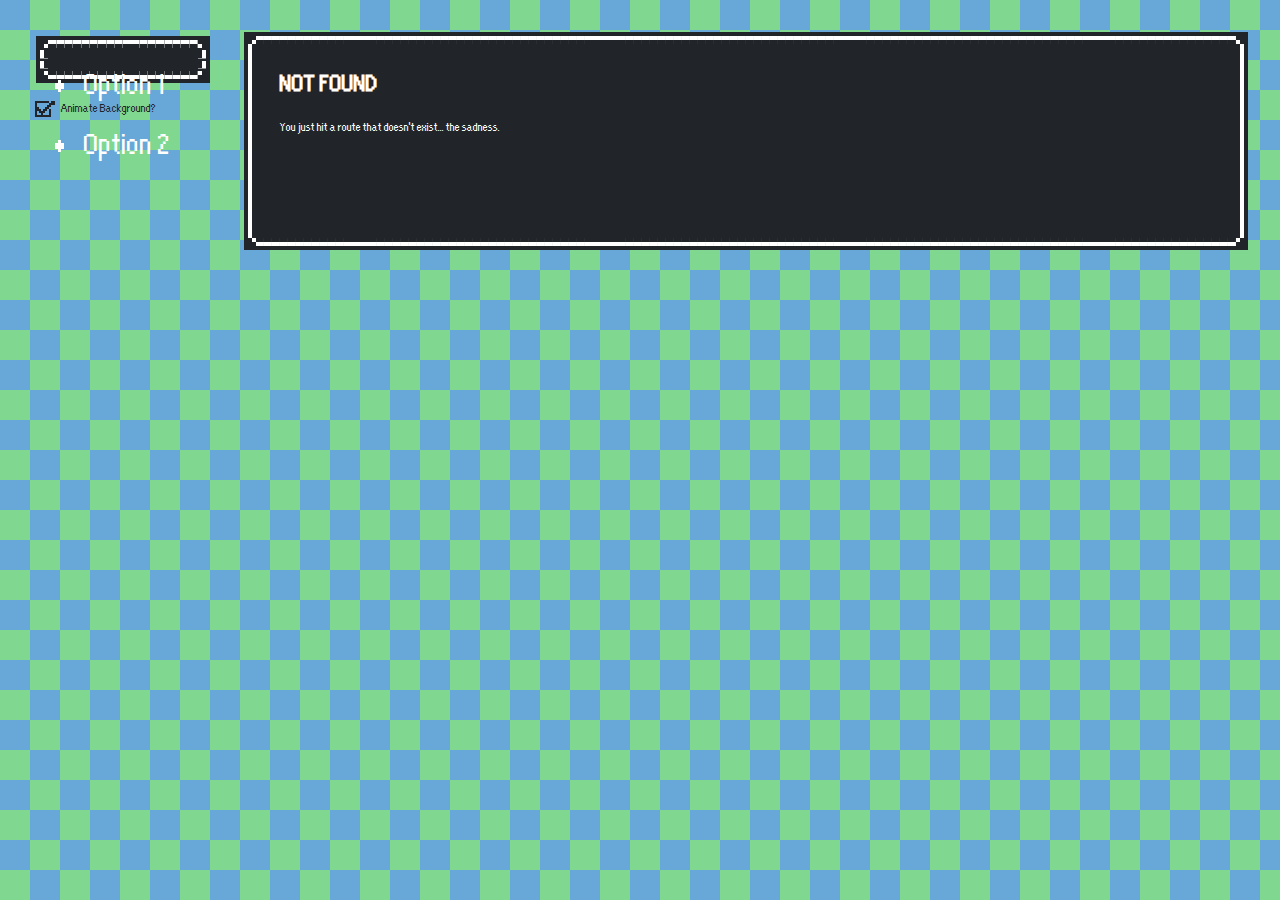
==== commit e85cefde: "lookin cool transitions" ====
--- a/404/index.html
+++ b/404/index.html
@@ -1,4 +1,6 @@
-<!DOCTYPE html><html><head><meta charSet="utf-8"/><meta http-equiv="x-ua-compatible" content="ie=edge"/><meta name="viewport" content="width=device-width, initial-scale=1, shrink-to-fit=no"/><style data-href="/styles.3589c720737216f72656.css">/*!***************************************************************************\
+<!DOCTYPE html><html><head><meta charSet="utf-8"/><meta http-equiv="x-ua-compatible" content="ie=edge"/><meta name="viewport" content="width=device-width, initial-scale=1, shrink-to-fit=no"/><style data-href="/styles.7cf6dd54d1b283f54dda.css">.tl-edges{max-width:100%;overflow-x:hidden}.tl-wrapper{width:100%;float:left;position:relative}.tl-wrapper+.tl-wrapper{margin-left:-100%;margin-right:0}
+
+/*!***************************************************************************\
   NES.css Framework
   Version: 2.3.0
 
@@ -8,4 +10,4 @@
  * Copyright 2011-2018 Twitter, Inc.
  * Licensed under MIT (https://github.com/twbs/bootstrap/blob/master/LICENSE)
  * Forked from Normalize.css, licensed MIT (https://github.com/necolas/normalize.css/blob/master/LICENSE.md)
- */*,:after,:before{box-sizing:border-box}html{font-family:sans-serif;line-height:1.15;-webkit-text-size-adjust:100%;-ms-overflow-style:scrollbar;-webkit-tap-highlight-color:rgba(0,0,0,0)}@-ms-viewport{width:device-width}article,aside,figcaption,figure,footer,header,hgroup,main,nav,section{display:block}body{margin:0;font-family:-apple-system,BlinkMacSystemFont,Segoe UI,Roboto,Helvetica Neue,Arial,Noto Sans,sans-serif,Apple Color Emoji,Segoe UI Emoji,Segoe UI Symbol,Noto Color Emoji;font-size:1rem;font-weight:400;line-height:1.5;text-align:left}[tabindex="-1"]:focus{outline:0!important}hr{box-sizing:content-box;height:0;overflow:visible}h1,h2,h3,h4,h5,h6{margin-top:0;margin-bottom:.5rem}p{margin-top:0;margin-bottom:1rem}abbr[data-original-title],abbr[title]{-webkit-text-decoration:underline dotted;text-decoration:underline;text-decoration:underline dotted;cursor:help;border-bottom:0}address{font-style:normal;line-height:inherit}address,dl,ol,ul{margin-bottom:1rem}dl,ol,ul{margin-top:0}ol ol,ol ul,ul ol,ul ul{margin-bottom:0}dt{font-weight:700}dd{margin-bottom:.5rem;margin-left:0}blockquote{margin:0 0 1rem}b,strong{font-weight:bolder}small{font-size:80%}sub,sup{position:relative;font-size:75%;line-height:0;vertical-align:baseline}sub{bottom:-.25em}sup{top:-.5em}a{color:#007bff;text-decoration:none;background-color:transparent}a:hover{color:#0056b3;text-decoration:underline}a:not([href]):not([tabindex]),a:not([href]):not([tabindex]):focus,a:not([href]):not([tabindex]):hover{color:inherit;text-decoration:none}a:not([href]):not([tabindex]):focus{outline:0}code,kbd,pre,samp{font-family:SFMono-Regular,Menlo,Monaco,Consolas,Liberation Mono,Courier New,monospace;font-size:1em}pre{margin-top:0;margin-bottom:1rem;overflow:auto;-ms-overflow-style:scrollbar}figure{margin:0 0 1rem}img{border-style:none}img,svg{vertical-align:middle}svg{overflow:hidden}table{border-collapse:collapse}caption{padding-top:.75rem;padding-bottom:.75rem;color:#6c757d;text-align:left;caption-side:bottom}th{text-align:inherit}label{display:inline-block;margin-bottom:.5rem}button{border-radius:0}button,input,optgroup,select,textarea{margin:0;font-family:inherit;font-size:inherit;line-height:inherit}button,input{overflow:visible}button,select{text-transform:none}[type=button],[type=reset],[type=submit],button{-webkit-appearance:button}[type=button]::-moz-focus-inner,[type=reset]::-moz-focus-inner,[type=submit]::-moz-focus-inner,button::-moz-focus-inner{padding:0;border-style:none}button:focus{outline:1px dotted;outline:5px auto -webkit-focus-ring-color}input[type=checkbox],input[type=radio]{box-sizing:border-box;padding:0}input[type=date],input[type=datetime-local],input[type=month],input[type=time]{-webkit-appearance:listbox}textarea{overflow:auto;resize:vertical}fieldset{min-width:0;padding:0;margin:0;border:0}legend{display:block;width:100%;max-width:100%;padding:0;margin-bottom:.5rem;font-size:1.5rem;line-height:inherit;color:inherit;white-space:normal}progress{vertical-align:baseline}[type=number]::-webkit-inner-spin-button,[type=number]::-webkit-outer-spin-button{height:auto}[type=search]{outline-offset:-2px;-webkit-appearance:none}[type=search]::-webkit-search-decoration{-webkit-appearance:none}::-webkit-file-upload-button{font:inherit;-webkit-appearance:button}output{display:inline-block}summary{display:list-item;cursor:pointer}template{display:none}[hidden]{display:none!important}body,code,html,kbd,pre,samp{font-family:Press Start\ 2P}html{cursor:url([data-uri]),auto}body{font-size:16px;color:#212529;background-color:#fff;-webkit-font-smoothing:antialiased}label{cursor:inherit}a,button{cursor:url([data-uri]) 14 0,pointer}[type=button],[type=reset],[type=submit],button{-webkit-appearance:none}input[type=checkbox],input[type=radio]{outline:0}@keyframes blink{0%{opacity:1}50%{opacity:0}}.nes-balloon,.nes-balloon.is-dark,.nes-btn,.nes-container.is-rounded,.nes-container.is-rounded.is-dark,.nes-dialog.is-rounded,.nes-dialog.is-rounded.is-dark,.nes-input,.nes-progress,.nes-progress.is-rounded,.nes-select select,.nes-table.is-bordered,.nes-table.is-dark.is-bordered,.nes-textarea{border-style:solid;border-width:4px}.nes-pointer{cursor:url([data-uri]) 14 0,pointer}.nes-avatar{width:32px;height:32px}.nes-avatar.is-rounded{border-radius:50px}.nes-avatar.is-small{width:16px;height:16px}.nes-avatar.is-small.is-rounded{border-radius:50px}.nes-avatar.is-medium{width:48px;height:48px}.nes-avatar.is-medium.is-rounded{border-radius:50px}.nes-avatar.is-large{width:64px;height:64px}.nes-avatar.is-large.is-rounded{border-radius:50px}.nes-badge{position:relative;display:inline-block;width:10.5em;height:1.875em;margin:.5em;font-size:.9em;white-space:nowrap;vertical-align:top;-webkit-user-select:none;-ms-user-select:none;user-select:none}.nes-badge.is-splited span.is-dark:first-child{position:absolute;top:0;width:50%;color:#fff;text-align:center;background-color:#212529;left:0;box-shadow:0 .5em #212529,0 -.5em #212529,0 0 #212529,-.5em 0 #212529}.nes-badge.is-splited span.is-dark:last-child{position:absolute;top:0;width:50%;color:#fff;text-align:center;background-color:#212529;right:0;box-shadow:0 .5em #212529,0 -.5em #212529,.5em 0 #212529,0 0 #212529}.nes-badge.is-icon span.is-dark:first-child{display:flex;width:2.7em;font-size:.5em;position:absolute;top:-2.8em;left:-2.7em;height:2.7em}.nes-badge.is-icon span.is-dark:first-child,.nes-badge.is-icon span.is-dark:last-child{align-items:center;justify-content:center;color:#fff;text-align:center;background-color:#212529}.nes-badge.is-icon span.is-dark:last-child{display:inline-block;width:6em;font-size:.88em;box-shadow:0 .5em #212529,0 -.5em #212529,.5em 0 #212529,-.5em 0 #212529}.nes-badge span.is-dark:first-child{position:absolute;top:0;width:100%;color:#fff;text-align:center;background-color:#212529;box-shadow:0 .5em #212529,0 -.5em #212529,.5em 0 #212529,-.5em 0 #212529}.nes-badge.is-splited span.is-primary:first-child{position:absolute;top:0;width:50%;color:#fff;text-align:center;background-color:#209cee;left:0;box-shadow:0 .5em #209cee,0 -.5em #209cee,0 0 #209cee,-.5em 0 #209cee}.nes-badge.is-splited span.is-primary:last-child{position:absolute;top:0;width:50%;color:#fff;text-align:center;background-color:#209cee;right:0;box-shadow:0 .5em #209cee,0 -.5em #209cee,.5em 0 #209cee,0 0 #209cee}.nes-badge.is-icon span.is-primary:first-child{display:flex;width:2.7em;font-size:.5em;position:absolute;top:-2.8em;left:-2.7em;height:2.7em}.nes-badge.is-icon span.is-primary:first-child,.nes-badge.is-icon span.is-primary:last-child{align-items:center;justify-content:center;color:#fff;text-align:center;background-color:#209cee}.nes-badge.is-icon span.is-primary:last-child{display:inline-block;width:6em;font-size:.88em;box-shadow:0 .5em #209cee,0 -.5em #209cee,.5em 0 #209cee,-.5em 0 #209cee}.nes-badge span.is-primary:first-child{position:absolute;top:0;width:100%;color:#fff;text-align:center;background-color:#209cee;box-shadow:0 .5em #209cee,0 -.5em #209cee,.5em 0 #209cee,-.5em 0 #209cee}.nes-badge.is-splited span.is-success:first-child{position:absolute;top:0;width:50%;color:#fff;text-align:center;background-color:#92cc41;left:0;box-shadow:0 .5em #92cc41,0 -.5em #92cc41,0 0 #92cc41,-.5em 0 #92cc41}.nes-badge.is-splited span.is-success:last-child{position:absolute;top:0;width:50%;color:#fff;text-align:center;background-color:#92cc41;right:0;box-shadow:0 .5em #92cc41,0 -.5em #92cc41,.5em 0 #92cc41,0 0 #92cc41}.nes-badge.is-icon span.is-success:first-child{display:flex;width:2.7em;font-size:.5em;position:absolute;top:-2.8em;left:-2.7em;height:2.7em}.nes-badge.is-icon span.is-success:first-child,.nes-badge.is-icon span.is-success:last-child{align-items:center;justify-content:center;color:#fff;text-align:center;background-color:#92cc41}.nes-badge.is-icon span.is-success:last-child{display:inline-block;width:6em;font-size:.88em;box-shadow:0 .5em #92cc41,0 -.5em #92cc41,.5em 0 #92cc41,-.5em 0 #92cc41}.nes-badge span.is-success:first-child{position:absolute;top:0;width:100%;color:#fff;text-align:center;background-color:#92cc41;box-shadow:0 .5em #92cc41,0 -.5em #92cc41,.5em 0 #92cc41,-.5em 0 #92cc41}.nes-badge.is-splited span.is-warning:first-child{position:absolute;top:0;width:50%;color:#212529;text-align:center;background-color:#f7d51d;left:0;box-shadow:0 .5em #f7d51d,0 -.5em #f7d51d,0 0 #f7d51d,-.5em 0 #f7d51d}.nes-badge.is-splited span.is-warning:last-child{position:absolute;top:0;width:50%;color:#212529;text-align:center;background-color:#f7d51d;right:0;box-shadow:0 .5em #f7d51d,0 -.5em #f7d51d,.5em 0 #f7d51d,0 0 #f7d51d}.nes-badge.is-icon span.is-warning:first-child{display:flex;width:2.7em;font-size:.5em;position:absolute;top:-2.8em;left:-2.7em;height:2.7em}.nes-badge.is-icon span.is-warning:first-child,.nes-badge.is-icon span.is-warning:last-child{align-items:center;justify-content:center;color:#212529;text-align:center;background-color:#f7d51d}.nes-badge.is-icon span.is-warning:last-child{display:inline-block;width:6em;font-size:.88em;box-shadow:0 .5em #f7d51d,0 -.5em #f7d51d,.5em 0 #f7d51d,-.5em 0 #f7d51d}.nes-badge span.is-warning:first-child{position:absolute;top:0;width:100%;color:#212529;text-align:center;background-color:#f7d51d;box-shadow:0 .5em #f7d51d,0 -.5em #f7d51d,.5em 0 #f7d51d,-.5em 0 #f7d51d}.nes-badge.is-splited span.is-error:first-child{position:absolute;top:0;width:50%;color:#fff;text-align:center;background-color:#e76e55;left:0;box-shadow:0 .5em #e76e55,0 -.5em #e76e55,0 0 #e76e55,-.5em 0 #e76e55}.nes-badge.is-splited span.is-error:last-child{position:absolute;top:0;width:50%;color:#fff;text-align:center;background-color:#e76e55;right:0;box-shadow:0 .5em #e76e55,0 -.5em #e76e55,.5em 0 #e76e55,0 0 #e76e55}.nes-badge.is-icon{width:5.25em}.nes-badge.is-icon span.is-error:first-child{display:flex;width:2.7em;font-size:.5em;position:absolute;top:-2.8em;left:-2.7em;height:2.7em}.nes-badge.is-icon span.is-error:first-child,.nes-badge.is-icon span.is-error:last-child{align-items:center;justify-content:center;color:#fff;text-align:center;background-color:#e76e55}.nes-badge.is-icon span.is-error:last-child{display:inline-block;width:6em;font-size:.88em;box-shadow:0 .5em #e76e55,0 -.5em #e76e55,.5em 0 #e76e55,-.5em 0 #e76e55}.nes-badge span.is-error:first-child{position:absolute;top:0;width:100%;color:#fff;text-align:center;background-color:#e76e55;box-shadow:0 .5em #e76e55,0 -.5em #e76e55,.5em 0 #e76e55,-.5em 0 #e76e55}.nes-balloon{border-image-slice:3;border-image-width:3;border-image-repeat:stretch;border-image-source:url('data:image/svg+xml;utf8,<?xml version="1.0" encoding="UTF-8" ?><svg version="1.1" width="8" height="8" xmlns="http://www.w3.org/2000/svg"><path d="M3 1 h1 v1 h-1 z M4 1 h1 v1 h-1 z M2 2 h1 v1 h-1 z M5 2 h1 v1 h-1 z M1 3 h1 v1 h-1 z M6 3 h1 v1 h-1 z M1 4 h1 v1 h-1 z M6 4 h1 v1 h-1 z M2 5 h1 v1 h-1 z M5 5 h1 v1 h-1 z M3 6 h1 v1 h-1 z M4 6 h1 v1 h-1 z" fill="rgb(33,37,41)" /></svg>');border-image-outset:2;position:relative;display:inline-block;padding:1rem 1.5rem;margin:8px 8px 30px;background-color:#fff}@media (-webkit-min-device-pixel-ratio:0) and (min-resolution:0.001dpcm){.nes-balloon{border-image-repeat:space}}@supports (-moz-appearance:meterbar){.nes-balloon{border-image-repeat:stretch}}.nes-balloon>:last-child{margin-bottom:0}.nes-balloon:after,.nes-balloon:before{position:absolute;content:""}.nes-balloon.is-dark{border-image-slice:3;border-image-width:3;border-image-repeat:stretch;border-image-source:url('data:image/svg+xml;utf8,<?xml version="1.0" encoding="UTF-8" ?><svg version="1.1" width="8" height="8" xmlns="http://www.w3.org/2000/svg"><path d="M3 1 h1 v1 h-1 z M4 1 h1 v1 h-1 z M2 2 h1 v1 h-1 z M5 2 h1 v1 h-1 z M1 3 h1 v1 h-1 z M6 3 h1 v1 h-1 z M1 4 h1 v1 h-1 z M6 4 h1 v1 h-1 z M2 5 h1 v1 h-1 z M5 5 h1 v1 h-1 z M3 6 h1 v1 h-1 z M4 6 h1 v1 h-1 z" fill="rgb(255,255,255)" /></svg>');border-image-outset:0;color:#fff;background:#212529;border-image-outset:2;box-shadow:0 0 0 8px #212529}@media (-webkit-min-device-pixel-ratio:0) and (min-resolution:0.001dpcm){.nes-balloon.is-dark{border-image-repeat:space}}@supports (-moz-appearance:meterbar){.nes-balloon.is-dark{border-image-repeat:stretch}}.nes-balloon.is-dark.from-left:before,.nes-balloon.is-dark.from-right:before{background-color:#212529;border-color:#fff}.nes-balloon.is-dark.from-left:after,.nes-balloon.is-dark.from-right:after{color:#fff;background-color:#212529}.nes-balloon.is-dark.from-left:before{box-shadow:-5px 10px 0 6px #212529}.nes-balloon.is-dark.from-left:after{box-shadow:-4px 0,4px 0,-4px 4px #212529,0 4px,-8px 4px,-4px 8px,-8px 8px}.nes-balloon.is-dark.from-right:before{box-shadow:5px 10px 0 6px #212529}.nes-balloon.is-dark.from-right:after{box-shadow:-4px 0,4px 0,4px 4px #212529,0 4px,8px 4px,4px 8px,8px 8px}.nes-balloon.from-left:after,.nes-balloon.from-left:before{left:2rem}.nes-balloon.from-left:before{bottom:-14px;width:26px;height:10px;background-color:#fff;border-right:4px solid #212529;border-left:4px solid #212529}.nes-balloon.from-left:after{bottom:-18px;width:18px;height:4px;margin-right:8px;color:#212529;background-color:#fff;box-shadow:-4px 0,4px 0,-4px 4px #fff,0 4px,-8px 4px,-4px 8px,-8px 8px}.nes-balloon.from-right:after,.nes-balloon.from-right:before{right:2rem}.nes-balloon.from-right:before{bottom:-14px;width:26px;height:10px;background-color:#fff;border-right:4px solid #212529;border-left:4px solid #212529}.nes-balloon.from-right:after{bottom:-18px;width:18px;height:4px;margin-left:8px;background-color:#fff;box-shadow:-4px 0,4px 0,4px 4px #fff,0 4px,8px 4px,4px 8px,8px 8px}.nes-btn{border-image-slice:2;border-image-width:2;border-image-repeat:stretch;border-image-source:url('data:image/svg+xml;utf8,<?xml version="1.0" encoding="UTF-8" ?><svg version="1.1" width="5" height="5" xmlns="http://www.w3.org/2000/svg"><path d="M2 1 h1 v1 h-1 z M1 2 h1 v1 h-1 z M3 2 h1 v1 h-1 z M2 3 h1 v1 h-1 z" fill="rgb(33,37,41)" /></svg>');border-image-outset:2;position:relative;display:inline-block;padding:6px 8px;margin:4px;text-align:center;vertical-align:middle;cursor:url([data-uri]) 14 0,pointer;-webkit-user-select:none;-ms-user-select:none;user-select:none;color:#212529;background-color:#fff}@media (-webkit-min-device-pixel-ratio:0) and (min-resolution:0.001dpcm){.nes-btn{border-image-repeat:space}}@supports (-moz-appearance:meterbar){.nes-btn{border-image-repeat:stretch}}.nes-btn:after{position:absolute;top:-4px;right:-4px;bottom:-4px;left:-4px;content:"";box-shadow:inset -4px -4px #adafbc}.nes-btn:hover{color:#212529;text-decoration:none;background-color:#e7e7e7}.nes-btn:hover:after{box-shadow:inset -6px -6px #adafbc}.nes-btn:focus{box-shadow:0 0 0 6px rgba(173,175,188,.3)}.nes-btn:active:not(.is-disabled):after{box-shadow:inset 4px 4px #adafbc}.nes-btn:focus{outline:0}.nes-btn.is-disabled,.nes-btn.is-disabled:focus,.nes-btn.is-disabled:hover{color:#212529;cursor:not-allowed;background-color:#d3d3d3;box-shadow:inset -4px -4px #adafbc;opacity:.6}.nes-btn.is-primary{color:#fff;background-color:#209cee}.nes-btn.is-primary:after{position:absolute;top:-4px;right:-4px;bottom:-4px;left:-4px;content:"";box-shadow:inset -4px -4px #006bb3}.nes-btn.is-primary:hover{color:#fff;text-decoration:none;background-color:#108de0}.nes-btn.is-primary:hover:after{box-shadow:inset -6px -6px #006bb3}.nes-btn.is-primary:focus{box-shadow:0 0 0 6px rgba(0,107,179,.3)}.nes-btn.is-primary:active:not(.is-disabled):after{box-shadow:inset 4px 4px #006bb3}.nes-btn.is-success{color:#fff;background-color:#92cc41}.nes-btn.is-success:after{position:absolute;top:-4px;right:-4px;bottom:-4px;left:-4px;content:"";box-shadow:inset -4px -4px #4aa52e}.nes-btn.is-success:hover{color:#fff;text-decoration:none;background-color:#76c442}.nes-btn.is-success:hover:after{box-shadow:inset -6px -6px #4aa52e}.nes-btn.is-success:focus{box-shadow:0 0 0 6px rgba(74,165,46,.3)}.nes-btn.is-success:active:not(.is-disabled):after{box-shadow:inset 4px 4px #4aa52e}.nes-btn.is-warning{color:#212529;background-color:#f7d51d}.nes-btn.is-warning:after{position:absolute;top:-4px;right:-4px;bottom:-4px;left:-4px;content:"";box-shadow:inset -4px -4px #e59400}.nes-btn.is-warning:hover{color:#212529;text-decoration:none;background-color:#f2c409}.nes-btn.is-warning:hover:after{box-shadow:inset -6px -6px #e59400}.nes-btn.is-warning:focus{box-shadow:0 0 0 6px rgba(229,148,0,.3)}.nes-btn.is-warning:active:not(.is-disabled):after{box-shadow:inset 4px 4px #e59400}.nes-btn.is-error{color:#fff;background-color:#e76e55}.nes-btn.is-error:after{position:absolute;top:-4px;right:-4px;bottom:-4px;left:-4px;content:"";box-shadow:inset -4px -4px #8c2022}.nes-btn.is-error:hover{color:#fff;text-decoration:none;background-color:#ce372b}.nes-btn.is-error:hover:after{box-shadow:inset -6px -6px #8c2022}.nes-btn.is-error:focus{box-shadow:0 0 0 6px rgba(140,32,34,.3)}.nes-btn.is-error:active:not(.is-disabled):after{box-shadow:inset 4px 4px #8c2022}.nes-btn input[type=file]{position:absolute;pointer-events:none;opacity:0}.nes-container{position:relative;padding:1.5rem 2rem;border:4px solid #000}.nes-container>:last-child{margin-bottom:0}.nes-container.is-centered{text-align:center}.nes-container.is-right{text-align:right}.nes-container.with-title>.title{display:table;padding:0 .5rem;margin:-1.8rem 0 1rem;font-size:1rem;background-color:#fff}.nes-container.with-title.is-centered>.title{margin:-2rem auto 1rem}.nes-container.with-title.is-right>.title{margin:-2rem 0 1rem auto}.nes-container.is-dark{position:relative;margin:4px;color:#fff;background-color:#212529;border-color:#fff}.nes-container.is-dark:after{position:absolute;top:-7.2px;right:-7.2px;bottom:-7.2px;left:-7.2px;z-index:-1;content:"";background-color:#212529}.nes-container.is-dark.with-title>.title{color:#fff;background-color:#212529}.nes-container.is-rounded{border-image-slice:3;border-image-width:3;border-image-repeat:stretch;border-image-source:url('data:image/svg+xml;utf8,<?xml version="1.0" encoding="UTF-8" ?><svg version="1.1" width="8" height="8" xmlns="http://www.w3.org/2000/svg"><path d="M3 1 h1 v1 h-1 z M4 1 h1 v1 h-1 z M2 2 h1 v1 h-1 z M5 2 h1 v1 h-1 z M1 3 h1 v1 h-1 z M6 3 h1 v1 h-1 z M1 4 h1 v1 h-1 z M6 4 h1 v1 h-1 z M2 5 h1 v1 h-1 z M5 5 h1 v1 h-1 z M3 6 h1 v1 h-1 z M4 6 h1 v1 h-1 z" fill="rgb(33,37,41)" /></svg>');border-image-outset:2;padding:1rem 1.5rem;margin:4px}@media (-webkit-min-device-pixel-ratio:0) and (min-resolution:0.001dpcm){.nes-container.is-rounded{border-image-repeat:space}}@supports (-moz-appearance:meterbar){.nes-container.is-rounded{border-image-repeat:stretch}}.nes-container.is-rounded.with-title>.title{margin-top:-1.5rem}.nes-container.is-rounded.with-title.is-centered>.title{margin:-1.5rem auto 1rem}.nes-container.is-rounded.with-title.is-right>.title{margin:-1.5rem 0 1rem auto}.nes-container.is-rounded.is-dark{border-image-slice:3;border-image-width:3;border-image-repeat:stretch;border-image-source:url('data:image/svg+xml;utf8,<?xml version="1.0" encoding="UTF-8" ?><svg version="1.1" width="8" height="8" xmlns="http://www.w3.org/2000/svg"><path d="M3 1 h1 v1 h-1 z M4 1 h1 v1 h-1 z M2 2 h1 v1 h-1 z M5 2 h1 v1 h-1 z M1 3 h1 v1 h-1 z M6 3 h1 v1 h-1 z M1 4 h1 v1 h-1 z M6 4 h1 v1 h-1 z M2 5 h1 v1 h-1 z M5 5 h1 v1 h-1 z M3 6 h1 v1 h-1 z M4 6 h1 v1 h-1 z" fill="rgb(255,255,255)" /></svg>');border-image-outset:0}@media (-webkit-min-device-pixel-ratio:0) and (min-resolution:0.001dpcm){.nes-container.is-rounded.is-dark{border-image-repeat:space}}@supports (-moz-appearance:meterbar){.nes-container.is-rounded.is-dark{border-image-repeat:stretch}}.nes-container.is-rounded.is-dark:after{content:none}.nes-container.is-rounded.is-dark.with-title>.title{margin-top:-1.3rem}.nes-container.is-rounded.is-dark.with-title.is-centered>.title{margin:-1.3rem auto 1rem}.nes-container.is-rounded.is-dark.with-title.is-right>.title{margin:-1.3rem 0 1rem auto}.nes-dialog{padding:1.5rem 2rem;border-width:4px}.nes-dialog::-webkit-backdrop,.nes-dialog>.backdrop{background-color:rgba(0,0,0,.3)}.nes-dialog::-webkit-backdrop{background-color:rgba(0,0,0,.3)}.nes-dialog::backdrop,.nes-dialog>.backdrop{background-color:rgba(0,0,0,.3)}.nes-dialog>:last-child{margin-bottom:0}.nes-dialog.is-rounded{border-image-slice:3;border-image-width:3;border-image-repeat:stretch;border-image-source:url('data:image/svg+xml;utf8,<?xml version="1.0" encoding="UTF-8" ?><svg version="1.1" width="8" height="8" xmlns="http://www.w3.org/2000/svg"><path d="M3 1 h1 v1 h-1 z M4 1 h1 v1 h-1 z M2 2 h1 v1 h-1 z M5 2 h1 v1 h-1 z M1 3 h1 v1 h-1 z M6 3 h1 v1 h-1 z M1 4 h1 v1 h-1 z M6 4 h1 v1 h-1 z M2 5 h1 v1 h-1 z M5 5 h1 v1 h-1 z M3 6 h1 v1 h-1 z M4 6 h1 v1 h-1 z" fill="rgb(33,37,41)" /></svg>');border-image-outset:2}@media (-webkit-min-device-pixel-ratio:0) and (min-resolution:0.001dpcm){.nes-dialog.is-rounded{border-image-repeat:space}}@supports (-moz-appearance:meterbar){.nes-dialog.is-rounded{border-image-repeat:stretch}}.nes-dialog.is-rounded.is-dark{border-image-slice:3;border-image-width:3;border-image-repeat:stretch;border-image-source:url('data:image/svg+xml;utf8,<?xml version="1.0" encoding="UTF-8" ?><svg version="1.1" width="8" height="8" xmlns="http://www.w3.org/2000/svg"><path d="M3 1 h1 v1 h-1 z M4 1 h1 v1 h-1 z M2 2 h1 v1 h-1 z M5 2 h1 v1 h-1 z M1 3 h1 v1 h-1 z M6 3 h1 v1 h-1 z M1 4 h1 v1 h-1 z M6 4 h1 v1 h-1 z M2 5 h1 v1 h-1 z M5 5 h1 v1 h-1 z M3 6 h1 v1 h-1 z M4 6 h1 v1 h-1 z" fill="rgb(255,255,255)" /></svg>');border-image-outset:0}@media (-webkit-min-device-pixel-ratio:0) and (min-resolution:0.001dpcm){.nes-dialog.is-rounded.is-dark{border-image-repeat:space}}@supports (-moz-appearance:meterbar){.nes-dialog.is-rounded.is-dark{border-image-repeat:stretch}}.nes-dialog.is-dark{color:#fff;background-color:#212529;border-color:#fff}.nes-dialog.is-dark:not(.is-rounded):before{position:absolute;top:-8px;right:-8px;bottom:-8px;left:-8px;z-index:-1;content:"";border:4px solid #212529}.nes-list{list-style-type:none}.nes-list li{position:relative}.nes-list.is-disc li:before{position:absolute;top:calc(50% - 8px);left:-22px;content:"";width:2px;height:2px;color:#212529;box-shadow:8px 2px,10px 2px,6px 4px,8px 4px,10px 4px,12px 4px,4px 6px,6px 6px,8px 6px,10px 6px,12px 6px,14px 6px,4px 8px,6px 8px,8px 8px,10px 8px,12px 8px,14px 8px,6px 10px,8px 10px,10px 10px,12px 10px,8px 12px,10px 12px}@supports (-moz-appearance:meterbar){.nes-list.is-disc li:before{box-shadow:8px 2px 0 .02em,10px 2px 0 .02em,6px 4px 0 .02em,8px 4px 0 .02em,10px 4px 0 .02em,12px 4px 0 .02em,4px 6px 0 .02em,6px 6px 0 .02em,8px 6px 0 .02em,10px 6px 0 .02em,12px 6px 0 .02em,14px 6px 0 .02em,4px 8px 0 .02em,6px 8px 0 .02em,8px 8px 0 .02em,10px 8px 0 .02em,12px 8px 0 .02em,14px 8px 0 .02em,6px 10px 0 .02em,8px 10px 0 .02em,10px 10px 0 .02em,12px 10px 0 .02em,8px 12px 0 .02em,10px 12px 0 .02em}}.nes-list.is-circle li:before{position:absolute;top:calc(50% - 8px);left:-22px;content:"";width:2px;height:2px;color:#212529;box-shadow:8px 2px,10px 2px,6px 4px,8px 4px,10px 4px,12px 4px,4px 6px,6px 6px,12px 6px,14px 6px,4px 8px,6px 8px,12px 8px,14px 8px,6px 10px,8px 10px,10px 10px,12px 10px,8px 12px,10px 12px}@supports (-moz-appearance:meterbar){.nes-list.is-circle li:before{box-shadow:8px 2px 0 .02em,10px 2px 0 .02em,6px 4px 0 .02em,8px 4px 0 .02em,10px 4px 0 .02em,12px 4px 0 .02em,4px 6px 0 .02em,6px 6px 0 .02em,12px 6px 0 .02em,14px 6px 0 .02em,4px 8px 0 .02em,6px 8px 0 .02em,12px 8px 0 .02em,14px 8px 0 .02em,6px 10px 0 .02em,8px 10px 0 .02em,10px 10px 0 .02em,12px 10px 0 .02em,8px 12px 0 .02em,10px 12px 0 .02em}}.nes-progress{border-image-slice:2;border-image-width:2;border-image-repeat:stretch;border-image-source:url('data:image/svg+xml;utf8,<?xml version="1.0" encoding="UTF-8" ?><svg version="1.1" width="5" height="5" xmlns="http://www.w3.org/2000/svg"><path d="M2 1 h1 v1 h-1 z M1 2 h1 v1 h-1 z M3 2 h1 v1 h-1 z M2 3 h1 v1 h-1 z" fill="rgb(33,37,41)" /></svg>');border-image-outset:2;width:100%;height:48px;margin:4px;color:#212529;background-color:#fff;-webkit-appearance:none;-moz-appearance:none;appearance:none}@media (-webkit-min-device-pixel-ratio:0) and (min-resolution:0.001dpcm){.nes-progress{border-image-repeat:space}}@supports (-moz-appearance:meterbar){.nes-progress{border-image-repeat:stretch}}.nes-progress::-webkit-progress-bar{background-color:#fff}.nes-progress::-webkit-progress-value{background-color:#212529}.nes-progress::-moz-progress-bar{background-color:#212529}.nes-progress::-ms-fill{background-color:#212529;border:none}.nes-progress.is-rounded{border-image-slice:3;border-image-width:3;border-image-repeat:stretch;border-image-source:url('data:image/svg+xml;utf8,<?xml version="1.0" encoding="UTF-8" ?><svg version="1.1" width="8" height="8" xmlns="http://www.w3.org/2000/svg"><path d="M3 1 h1 v1 h-1 z M4 1 h1 v1 h-1 z M2 2 h1 v1 h-1 z M5 2 h1 v1 h-1 z M1 3 h1 v1 h-1 z M6 3 h1 v1 h-1 z M1 4 h1 v1 h-1 z M6 4 h1 v1 h-1 z M2 5 h1 v1 h-1 z M5 5 h1 v1 h-1 z M3 6 h1 v1 h-1 z M4 6 h1 v1 h-1 z" fill="rgb(33,37,41)" /></svg>');border-image-outset:2}@media (-webkit-min-device-pixel-ratio:0) and (min-resolution:0.001dpcm){.nes-progress.is-rounded{border-image-repeat:space}}@supports (-moz-appearance:meterbar){.nes-progress.is-rounded{border-image-repeat:stretch}}.nes-progress.is-primary::-webkit-progress-bar{background-color:#fff}.nes-progress.is-primary::-webkit-progress-value{background-color:#209cee}.nes-progress.is-primary::-moz-progress-bar{background-color:#209cee}.nes-progress.is-primary::-ms-fill{background-color:#209cee;border:none}.nes-progress.is-success::-webkit-progress-bar{background-color:#fff}.nes-progress.is-success::-webkit-progress-value{background-color:#92cc41}.nes-progress.is-success::-moz-progress-bar{background-color:#92cc41}.nes-progress.is-success::-ms-fill{background-color:#92cc41;border:none}.nes-progress.is-warning::-webkit-progress-bar{background-color:#fff}.nes-progress.is-warning::-webkit-progress-value{background-color:#f7d51d}.nes-progress.is-warning::-moz-progress-bar{background-color:#f7d51d}.nes-progress.is-warning::-ms-fill{background-color:#f7d51d;border:none}.nes-progress.is-error::-webkit-progress-bar{background-color:#fff}.nes-progress.is-error::-webkit-progress-value{background-color:#e76e55}.nes-progress.is-error::-moz-progress-bar{background-color:#e76e55}.nes-progress.is-error::-ms-fill{background-color:#e76e55;border:none}.nes-progress.is-pattern::-webkit-progress-value{background-color:#212529;background-image:linear-gradient(45deg,#fff 25%,transparent 0,transparent 75%,#fff 0,#fff),linear-gradient(45deg,#fff 25%,transparent 0,transparent 75%,#fff 0,#fff);background-position:0 0,10px 10px;background-size:20px 20px}.nes-progress.is-pattern::-moz-progress-bar{background-color:#212529;background-image:-moz-linear-gradient(45deg,#fff 25%,transparent 25%,transparent 75%,#fff 75%,#fff),-moz-linear-gradient(45deg,#fff 25%,transparent 25%,transparent 75%,#fff 75%,#fff);background-position:0 0,10px 10px;background-size:20px 20px}.nes-progress.is-pattern::-ms-fill{background-color:#212529;background-image:linear-gradient(45deg,#fff 25%,transparent 0,transparent 75%,#fff 0,#fff),linear-gradient(45deg,#fff 25%,transparent 0,transparent 75%,#fff 0,#fff);background-position:0 0,10px 10px;background-size:20px 20px;border:none}.nes-table-responsive{max-width:100%;overflow-x:auto;overflow-y:hidden}.nes-table{table-layout:fixed;background-color:#fff}.nes-table tr{margin-left:-.25em}.nes-table td,.nes-table th{position:relative;padding:.5rem;word-wrap:break-word;border-color:#212529;border-style:solid;border-width:0 .25em .25em 0}.nes-table td:last-child,.nes-table th:last-child{border-right-width:0}.nes-table td:after,.nes-table td:before,.nes-table th:after,.nes-table th:before{position:absolute;display:block;width:.25em;height:.25em;content:"";background-color:#212529}.nes-table td:after,.nes-table th:after{bottom:-.25em;left:-.25em}.nes-table td:before,.nes-table th:before{top:-.25em;right:-.25em}.nes-table td:last-child:before,.nes-table th:last-child:before{top:auto;bottom:-.25em}.nes-table.is-centered th{text-align:center}.nes-table.is-bordered{margin:4px;border-spacing:0;border-collapse:separate;border-image-slice:2;border-image-width:2;border-image-repeat:stretch;border-image-source:url('data:image/svg+xml;utf8,<?xml version="1.0" encoding="UTF-8" ?><svg version="1.1" width="5" height="5" xmlns="http://www.w3.org/2000/svg"><path d="M2 1 h1 v1 h-1 z M1 2 h1 v1 h-1 z M3 2 h1 v1 h-1 z M2 3 h1 v1 h-1 z" fill="rgb(33,37,41)" /></svg>');border-image-outset:2}@media (-webkit-min-device-pixel-ratio:0) and (min-resolution:0.001dpcm){.nes-table.is-bordered{border-image-repeat:space}}@supports (-moz-appearance:meterbar){.nes-table.is-bordered{border-image-repeat:stretch}}.nes-table.is-dark{color:#fff;background-color:#212529}.nes-table.is-dark:before{position:absolute;top:0;right:0;bottom:0;left:0;content:""}.nes-table.is-dark.is-bordered{border-image-slice:2;border-image-width:2;border-image-repeat:stretch;border-image-source:url('data:image/svg+xml;utf8,<?xml version="1.0" encoding="UTF-8" ?><svg version="1.1" width="5" height="5" xmlns="http://www.w3.org/2000/svg"><path d="M2 1 h1 v1 h-1 z M1 2 h1 v1 h-1 z M3 2 h1 v1 h-1 z M2 3 h1 v1 h-1 z" fill="rgb(255,255,255)" /></svg>');border-image-outset:0}@media (-webkit-min-device-pixel-ratio:0) and (min-resolution:0.001dpcm){.nes-table.is-dark.is-bordered{border-image-repeat:space}}@supports (-moz-appearance:meterbar){.nes-table.is-dark.is-bordered{border-image-repeat:stretch}}.nes-table.is-dark td,.nes-table.is-dark th{border-color:#fff}.nes-table.is-dark td:after,.nes-table.is-dark td:before,.nes-table.is-dark th:after,.nes-table.is-dark th:before{display:none}.nes-table tbody tr:last-child td,.nes-table tbody tr:last-child th,.nes-table thead:last-child tr:last-child td,.nes-table thead:last-child tr:last-child th{border-bottom-width:0}.nes-table tbody tr:last-child td:first-child:after,.nes-table tbody tr:last-child td:last-child:before,.nes-table tbody tr:last-child th:first-child:after,.nes-table tbody tr:last-child th:last-child:before,.nes-table thead:last-child tr:last-child td:first-child:after,.nes-table thead:last-child tr:last-child td:last-child:before,.nes-table thead:last-child tr:last-child th:first-child:after,.nes-table thead:last-child tr:last-child th:last-child:before{display:none}.nes-text.is-primary{color:#209cee}.nes-text.is-success{color:#92cc41}.nes-text.is-warning{color:#f7d51d}.nes-text.is-error{color:#e76e55}.nes-text.is-disabled{color:#d3d3d3}.nes-input,.nes-textarea{border-image-slice:2;border-image-width:2;border-image-repeat:stretch;border-image-source:url('data:image/svg+xml;utf8,<?xml version="1.0" encoding="UTF-8" ?><svg version="1.1" width="5" height="5" xmlns="http://www.w3.org/2000/svg"><path d="M2 1 h1 v1 h-1 z M1 2 h1 v1 h-1 z M3 2 h1 v1 h-1 z M2 3 h1 v1 h-1 z" fill="rgb(33,37,41)" /></svg>');border-image-outset:2;width:calc(100% - 8px);padding:.5rem 1rem;margin:4px;background-clip:padding-box}@media (-webkit-min-device-pixel-ratio:0) and (min-resolution:0.001dpcm){.nes-input,.nes-textarea{border-image-repeat:space}}@supports (-moz-appearance:meterbar){.nes-input,.nes-textarea{border-image-repeat:stretch}}.nes-input.is-dark,.nes-textarea.is-dark{border-image-source:url('data:image/svg+xml;utf8,<?xml version="1.0" encoding="UTF-8" ?><svg version="1.1" width="5" height="5" xmlns="http://www.w3.org/2000/svg"><path d="M2 1 h1 v1 h-1 z M1 2 h1 v1 h-1 z M3 2 h1 v1 h-1 z M2 3 h1 v1 h-1 z" fill="rgb(255,255,255)" /></svg>');outline-color:#e7e7e7;color:#fff;background-color:#212529}.nes-input.is-success,.nes-textarea.is-success{border-image-source:url('data:image/svg+xml;utf8,<?xml version="1.0" encoding="UTF-8" ?><svg version="1.1" width="5" height="5" xmlns="http://www.w3.org/2000/svg"><path d="M2 1 h1 v1 h-1 z M1 2 h1 v1 h-1 z M3 2 h1 v1 h-1 z M2 3 h1 v1 h-1 z" fill="rgb(146,204,65)" /></svg>');outline-color:#76c442}.nes-input.is-warning,.nes-textarea.is-warning{border-image-source:url('data:image/svg+xml;utf8,<?xml version="1.0" encoding="UTF-8" ?><svg version="1.1" width="5" height="5" xmlns="http://www.w3.org/2000/svg"><path d="M2 1 h1 v1 h-1 z M1 2 h1 v1 h-1 z M3 2 h1 v1 h-1 z M2 3 h1 v1 h-1 z" fill="rgb(247,213,29)" /></svg>');outline-color:#f2c409}.nes-input.is-error,.nes-textarea.is-error{border-image-source:url('data:image/svg+xml;utf8,<?xml version="1.0" encoding="UTF-8" ?><svg version="1.1" width="5" height="5" xmlns="http://www.w3.org/2000/svg"><path d="M2 1 h1 v1 h-1 z M1 2 h1 v1 h-1 z M3 2 h1 v1 h-1 z M2 3 h1 v1 h-1 z" fill="rgb(231,110,85)" /></svg>');outline-color:#ce372b}.nes-field .nes-input,.nes-field .nes-textarea,.nes-field>label{display:block}.nes-field.is-inline{display:flex;align-items:center}.nes-field.is-inline>label{flex-basis:0;flex-grow:1;margin:0 1.5rem 0 0;text-align:right}.nes-field.is-inline .nes-input,.nes-field.is-inline .nes-textarea{flex-basis:0;flex-grow:5}@media screen and (max-width:768px){.nes-field.is-inline{display:block}.nes-field.is-inline>label{margin-bottom:.5rem;text-align:left}.nes-field.is-inline .nes-input{max-width:100%}}.nes-radio{margin-right:20px;-webkit-appearance:none;-moz-appearance:none;appearance:none;width:1px;height:1px;padding:0;overflow:hidden;clip:rect(0 0 0 0);white-space:nowrap;border:0;-webkit-clip-path:inset(50%);clip-path:inset(50%)}.nes-radio+span{position:relative;cursor:url([data-uri]) 14 0,pointer}.nes-radio:checked+span:before{position:absolute;top:-2px;left:-20px;content:"";width:2px;height:2px;color:#212529;box-shadow:2px 2px,4px 2px,2px 4px,4px 4px,6px 4px,8px 4px,2px 6px,4px 6px,6px 6px,8px 6px,10px 6px,2px 8px,4px 8px,6px 8px,8px 8px,10px 8px,12px 8px,2px 10px,4px 10px,6px 10px,8px 10px,10px 10px,2px 12px,4px 12px,6px 12px,8px 12px,2px 14px,4px 14px}@supports (-moz-appearance:meterbar){.nes-radio:checked+span:before{box-shadow:2px 2px 0 .02em,4px 2px 0 .02em,2px 4px 0 .02em,4px 4px 0 .02em,6px 4px 0 .02em,8px 4px 0 .02em,2px 6px 0 .02em,4px 6px 0 .02em,6px 6px 0 .02em,8px 6px 0 .02em,10px 6px 0 .02em,2px 8px 0 .02em,4px 8px 0 .02em,6px 8px 0 .02em,8px 8px 0 .02em,10px 8px 0 .02em,12px 8px 0 .02em,2px 10px 0 .02em,4px 10px 0 .02em,6px 10px 0 .02em,8px 10px 0 .02em,10px 10px 0 .02em,2px 12px 0 .02em,4px 12px 0 .02em,6px 12px 0 .02em,8px 12px 0 .02em,2px 14px 0 .02em,4px 14px 0 .02em}}.nes-radio:checked:focus+span:before,.nes-radio:checked:hover+span:before{animation:blink 1s steps(1) infinite}.nes-radio:checked:focus+span:before{width:2px;height:2px;color:#adafbc;box-shadow:2px 2px,4px 2px,2px 4px,4px 4px,6px 4px,8px 4px,2px 6px,4px 6px,6px 6px,8px 6px,10px 6px,2px 8px,4px 8px,6px 8px,8px 8px,10px 8px,12px 8px,2px 10px,4px 10px,6px 10px,8px 10px,10px 10px,2px 12px,4px 12px,6px 12px,8px 12px,2px 14px,4px 14px}@supports (-moz-appearance:meterbar){.nes-radio:checked:focus+span:before{box-shadow:2px 2px 0 .02em,4px 2px 0 .02em,2px 4px 0 .02em,4px 4px 0 .02em,6px 4px 0 .02em,8px 4px 0 .02em,2px 6px 0 .02em,4px 6px 0 .02em,6px 6px 0 .02em,8px 6px 0 .02em,10px 6px 0 .02em,2px 8px 0 .02em,4px 8px 0 .02em,6px 8px 0 .02em,8px 8px 0 .02em,10px 8px 0 .02em,12px 8px 0 .02em,2px 10px 0 .02em,4px 10px 0 .02em,6px 10px 0 .02em,8px 10px 0 .02em,10px 10px 0 .02em,2px 12px 0 .02em,4px 12px 0 .02em,6px 12px 0 .02em,8px 12px 0 .02em,2px 14px 0 .02em,4px 14px 0 .02em}}.nes-radio.is-dark+span,.nes-radio.is-dark+span:before{color:#fff}.nes-radio.is-dark:checked+span:before{width:2px;height:2px;color:#adafbc;box-shadow:2px 2px,4px 2px,2px 4px,4px 4px,6px 4px,8px 4px,2px 6px,4px 6px,6px 6px,8px 6px,10px 6px,2px 8px,4px 8px,6px 8px,8px 8px,10px 8px,12px 8px,2px 10px,4px 10px,6px 10px,8px 10px,10px 10px,2px 12px,4px 12px,6px 12px,8px 12px,2px 14px,4px 14px;color:#fff}@supports (-moz-appearance:meterbar){.nes-radio.is-dark:checked+span:before{box-shadow:2px 2px 0 .02em,4px 2px 0 .02em,2px 4px 0 .02em,4px 4px 0 .02em,6px 4px 0 .02em,8px 4px 0 .02em,2px 6px 0 .02em,4px 6px 0 .02em,6px 6px 0 .02em,8px 6px 0 .02em,10px 6px 0 .02em,2px 8px 0 .02em,4px 8px 0 .02em,6px 8px 0 .02em,8px 8px 0 .02em,10px 8px 0 .02em,12px 8px 0 .02em,2px 10px 0 .02em,4px 10px 0 .02em,6px 10px 0 .02em,8px 10px 0 .02em,10px 10px 0 .02em,2px 12px 0 .02em,4px 12px 0 .02em,6px 12px 0 .02em,8px 12px 0 .02em,2px 14px 0 .02em,4px 14px 0 .02em}}.nes-radio.is-dark:checked:focus+span:before{width:2px;height:2px;color:#adafbc;box-shadow:2px 2px,4px 2px,2px 4px,4px 4px,6px 4px,8px 4px,2px 6px,4px 6px,6px 6px,8px 6px,10px 6px,2px 8px,4px 8px,6px 8px,8px 8px,10px 8px,12px 8px,2px 10px,4px 10px,6px 10px,8px 10px,10px 10px,2px 12px,4px 12px,6px 12px,8px 12px,2px 14px,4px 14px;color:#fff}@supports (-moz-appearance:meterbar){.nes-radio.is-dark:checked:focus+span:before{box-shadow:2px 2px 0 .02em,4px 2px 0 .02em,2px 4px 0 .02em,4px 4px 0 .02em,6px 4px 0 .02em,8px 4px 0 .02em,2px 6px 0 .02em,4px 6px 0 .02em,6px 6px 0 .02em,8px 6px 0 .02em,10px 6px 0 .02em,2px 8px 0 .02em,4px 8px 0 .02em,6px 8px 0 .02em,8px 8px 0 .02em,10px 8px 0 .02em,12px 8px 0 .02em,2px 10px 0 .02em,4px 10px 0 .02em,6px 10px 0 .02em,8px 10px 0 .02em,10px 10px 0 .02em,2px 12px 0 .02em,4px 12px 0 .02em,6px 12px 0 .02em,8px 12px 0 .02em,2px 14px 0 .02em,4px 14px 0 .02em}}.nes-checkbox{margin-left:28px;-webkit-appearance:none;-moz-appearance:none;appearance:none;width:1px;height:1px;padding:0;overflow:hidden;clip:rect(0 0 0 0);white-space:nowrap;border:0;-webkit-clip-path:inset(50%);clip-path:inset(50%)}.nes-checkbox+span{position:relative;cursor:url([data-uri]) 14 0,pointer}.nes-checkbox+span:before,.nes-checkbox:checked+span:before{position:absolute;top:-3px;left:-28px;content:""}.nes-checkbox+span:before{width:2px;height:2px;color:#212529;box-shadow:2px 2px,4px 2px,6px 2px,8px 2px,10px 2px,12px 2px,14px 2px,16px 2px,2px 4px,16px 4px,2px 6px,16px 6px,2px 8px,16px 8px,2px 10px,16px 10px,2px 12px,16px 12px,2px 14px,16px 14px,2px 16px,4px 16px,6px 16px,8px 16px,10px 16px,12px 16px,14px 16px,16px 16px}@supports (-moz-appearance:meterbar){.nes-checkbox+span:before{box-shadow:2px 2px 0 .02em,4px 2px 0 .02em,6px 2px 0 .02em,8px 2px 0 .02em,10px 2px 0 .02em,12px 2px 0 .02em,14px 2px 0 .02em,16px 2px 0 .02em,2px 4px 0 .02em,16px 4px 0 .02em,2px 6px 0 .02em,16px 6px 0 .02em,2px 8px 0 .02em,16px 8px 0 .02em,2px 10px 0 .02em,16px 10px 0 .02em,2px 12px 0 .02em,16px 12px 0 .02em,2px 14px 0 .02em,16px 14px 0 .02em,2px 16px 0 .02em,4px 16px 0 .02em,6px 16px 0 .02em,8px 16px 0 .02em,10px 16px 0 .02em,12px 16px 0 .02em,14px 16px 0 .02em,16px 16px 0 .02em}}.nes-checkbox:focus+span:before{width:2px;height:2px;color:#adafbc;box-shadow:2px 2px,4px 2px,6px 2px,8px 2px,10px 2px,12px 2px,14px 2px,16px 2px,2px 4px,16px 4px,2px 6px,16px 6px,2px 8px,16px 8px,2px 10px,16px 10px,2px 12px,16px 12px,2px 14px,16px 14px,2px 16px,4px 16px,6px 16px,8px 16px,10px 16px,12px 16px,14px 16px,16px 16px}@supports (-moz-appearance:meterbar){.nes-checkbox:focus+span:before{box-shadow:2px 2px 0 .02em,4px 2px 0 .02em,6px 2px 0 .02em,8px 2px 0 .02em,10px 2px 0 .02em,12px 2px 0 .02em,14px 2px 0 .02em,16px 2px 0 .02em,2px 4px 0 .02em,16px 4px 0 .02em,2px 6px 0 .02em,16px 6px 0 .02em,2px 8px 0 .02em,16px 8px 0 .02em,2px 10px 0 .02em,16px 10px 0 .02em,2px 12px 0 .02em,16px 12px 0 .02em,2px 14px 0 .02em,16px 14px 0 .02em,2px 16px 0 .02em,4px 16px 0 .02em,6px 16px 0 .02em,8px 16px 0 .02em,10px 16px 0 .02em,12px 16px 0 .02em,14px 16px 0 .02em,16px 16px 0 .02em}}.nes-checkbox:checked+span:before{width:2px;height:2px;color:#212529;box-shadow:2px 2px,4px 2px,6px 2px,8px 2px,10px 2px,12px 2px,14px 2px,18px 2px,20px 2px,2px 4px,16px 4px,18px 4px,20px 4px,2px 6px,14px 6px,16px 6px,2px 8px,4px 8px,12px 8px,14px 8px,2px 10px,4px 10px,6px 10px,10px 10px,12px 10px,16px 10px,2px 12px,6px 12px,8px 12px,10px 12px,16px 12px,2px 14px,8px 14px,16px 14px,2px 16px,4px 16px,6px 16px,8px 16px,10px 16px,12px 16px,14px 16px,16px 16px}@supports (-moz-appearance:meterbar){.nes-checkbox:checked+span:before{box-shadow:2px 2px 0 .02em,4px 2px 0 .02em,6px 2px 0 .02em,8px 2px 0 .02em,10px 2px 0 .02em,12px 2px 0 .02em,14px 2px 0 .02em,18px 2px 0 .02em,20px 2px 0 .02em,2px 4px 0 .02em,16px 4px 0 .02em,18px 4px 0 .02em,20px 4px 0 .02em,2px 6px 0 .02em,14px 6px 0 .02em,16px 6px 0 .02em,2px 8px 0 .02em,4px 8px 0 .02em,12px 8px 0 .02em,14px 8px 0 .02em,2px 10px 0 .02em,4px 10px 0 .02em,6px 10px 0 .02em,10px 10px 0 .02em,12px 10px 0 .02em,16px 10px 0 .02em,2px 12px 0 .02em,6px 12px 0 .02em,8px 12px 0 .02em,10px 12px 0 .02em,16px 12px 0 .02em,2px 14px 0 .02em,8px 14px 0 .02em,16px 14px 0 .02em,2px 16px 0 .02em,4px 16px 0 .02em,6px 16px 0 .02em,8px 16px 0 .02em,10px 16px 0 .02em,12px 16px 0 .02em,14px 16px 0 .02em,16px 16px 0 .02em}}.nes-checkbox:checked:focus+span:before{width:2px;height:2px;color:#adafbc;box-shadow:2px 2px,4px 2px,6px 2px,8px 2px,10px 2px,12px 2px,14px 2px,18px 2px #212529,20px 2px #212529,2px 4px,16px 4px #212529,18px 4px #212529,20px 4px #212529,2px 6px #212529,14px 6px #212529,16px 6px #212529,2px 8px #212529,4px 8px #212529,12px 8px #212529,14px 8px #212529,2px 10px,4px 10px #212529,6px 10px #212529,10px 10px #212529,12px 10px #212529,16px 10px,2px 12px,6px 12px #212529,8px 12px #212529,10px 12px #212529,16px 12px,2px 14px,8px 14px #212529,16px 14px,2px 16px,4px 16px,6px 16px,8px 16px,10px 16px,12px 16px,14px 16px,16px 16px}@supports (-moz-appearance:meterbar){.nes-checkbox:checked:focus+span:before{box-shadow:2px 2px 0 .02em,4px 2px 0 .02em,6px 2px 0 .02em,8px 2px 0 .02em,10px 2px 0 .02em,12px 2px 0 .02em,14px 2px 0 .02em,18px 2px 0 .02em #212529,20px 2px 0 .02em #212529,2px 4px 0 .02em,16px 4px 0 .02em #212529,18px 4px 0 .02em #212529,20px 4px 0 .02em #212529,2px 6px 0 .02em #212529,14px 6px 0 .02em #212529,16px 6px 0 .02em #212529,2px 8px 0 .02em #212529,4px 8px 0 .02em #212529,12px 8px 0 .02em #212529,14px 8px 0 .02em #212529,2px 10px 0 .02em,4px 10px 0 .02em #212529,6px 10px 0 .02em #212529,10px 10px 0 .02em #212529,12px 10px 0 .02em #212529,16px 10px 0 .02em,2px 12px 0 .02em,6px 12px 0 .02em #212529,8px 12px 0 .02em #212529,10px 12px 0 .02em #212529,16px 12px 0 .02em,2px 14px 0 .02em,8px 14px 0 .02em #212529,16px 14px 0 .02em,2px 16px 0 .02em,4px 16px 0 .02em,6px 16px 0 .02em,8px 16px 0 .02em,10px 16px 0 .02em,12px 16px 0 .02em,14px 16px 0 .02em,16px 16px 0 .02em}}.nes-checkbox.is-dark+span,.nes-checkbox.is-dark+span:before{color:#fff}.nes-checkbox.is-dark:checked+span:before{width:2px;height:2px;color:#adafbc;box-shadow:2px 2px,4px 2px,6px 2px,8px 2px,10px 2px,12px 2px,14px 2px,18px 2px #fff,20px 2px #fff,2px 4px,16px 4px #fff,18px 4px #fff,20px 4px #fff,2px 6px #fff,14px 6px #fff,16px 6px #fff,2px 8px #fff,4px 8px #fff,12px 8px #fff,14px 8px #fff,2px 10px,4px 10px #fff,6px 10px #fff,10px 10px #fff,12px 10px #fff,16px 10px,2px 12px,6px 12px #fff,8px 12px #fff,10px 12px #fff,16px 12px,2px 14px,8px 14px #fff,16px 14px,2px 16px,4px 16px,6px 16px,8px 16px,10px 16px,12px 16px,14px 16px,16px 16px;color:#fff}@supports (-moz-appearance:meterbar){.nes-checkbox.is-dark:checked+span:before{box-shadow:2px 2px 0 .02em,4px 2px 0 .02em,6px 2px 0 .02em,8px 2px 0 .02em,10px 2px 0 .02em,12px 2px 0 .02em,14px 2px 0 .02em,18px 2px 0 .02em #fff,20px 2px 0 .02em #fff,2px 4px 0 .02em,16px 4px 0 .02em #fff,18px 4px 0 .02em #fff,20px 4px 0 .02em #fff,2px 6px 0 .02em #fff,14px 6px 0 .02em #fff,16px 6px 0 .02em #fff,2px 8px 0 .02em #fff,4px 8px 0 .02em #fff,12px 8px 0 .02em #fff,14px 8px 0 .02em #fff,2px 10px 0 .02em,4px 10px 0 .02em #fff,6px 10px 0 .02em #fff,10px 10px 0 .02em #fff,12px 10px 0 .02em #fff,16px 10px 0 .02em,2px 12px 0 .02em,6px 12px 0 .02em #fff,8px 12px 0 .02em #fff,10px 12px 0 .02em #fff,16px 12px 0 .02em,2px 14px 0 .02em,8px 14px 0 .02em #fff,16px 14px 0 .02em,2px 16px 0 .02em,4px 16px 0 .02em,6px 16px 0 .02em,8px 16px 0 .02em,10px 16px 0 .02em,12px 16px 0 .02em,14px 16px 0 .02em,16px 16px 0 .02em}}.nes-checkbox.is-dark:checked:focus+span:before{width:2px;height:2px;color:#adafbc;box-shadow:2px 2px,4px 2px,6px 2px,8px 2px,10px 2px,12px 2px,14px 2px,18px 2px #fff,20px 2px #fff,2px 4px,16px 4px #fff,18px 4px #fff,20px 4px #fff,2px 6px #fff,14px 6px #fff,16px 6px #fff,2px 8px #fff,4px 8px #fff,12px 8px #fff,14px 8px #fff,2px 10px,4px 10px #fff,6px 10px #fff,10px 10px #fff,12px 10px #fff,16px 10px,2px 12px,6px 12px #fff,8px 12px #fff,10px 12px #fff,16px 12px,2px 14px,8px 14px #fff,16px 14px,2px 16px,4px 16px,6px 16px,8px 16px,10px 16px,12px 16px,14px 16px,16px 16px;color:#fff}@supports (-moz-appearance:meterbar){.nes-checkbox.is-dark:checked:focus+span:before{box-shadow:2px 2px 0 .02em,4px 2px 0 .02em,6px 2px 0 .02em,8px 2px 0 .02em,10px 2px 0 .02em,12px 2px 0 .02em,14px 2px 0 .02em,18px 2px 0 .02em #fff,20px 2px 0 .02em #fff,2px 4px 0 .02em,16px 4px 0 .02em #fff,18px 4px 0 .02em #fff,20px 4px 0 .02em #fff,2px 6px 0 .02em #fff,14px 6px 0 .02em #fff,16px 6px 0 .02em #fff,2px 8px 0 .02em #fff,4px 8px 0 .02em #fff,12px 8px 0 .02em #fff,14px 8px 0 .02em #fff,2px 10px 0 .02em,4px 10px 0 .02em #fff,6px 10px 0 .02em #fff,10px 10px 0 .02em #fff,12px 10px 0 .02em #fff,16px 10px 0 .02em,2px 12px 0 .02em,6px 12px 0 .02em #fff,8px 12px 0 .02em #fff,10px 12px 0 .02em #fff,16px 12px 0 .02em,2px 14px 0 .02em,8px 14px 0 .02em #fff,16px 14px 0 .02em,2px 16px 0 .02em,4px 16px 0 .02em,6px 16px 0 .02em,8px 16px 0 .02em,10px 16px 0 .02em,12px 16px 0 .02em,14px 16px 0 .02em,16px 16px 0 .02em}}.nes-select{position:relative;width:calc(100% - 8px);margin:4px}.nes-select select{border-image-slice:2;border-image-width:2;border-image-repeat:stretch;border-image-source:url('data:image/svg+xml;utf8,<?xml version="1.0" encoding="UTF-8" ?><svg version="1.1" width="5" height="5" xmlns="http://www.w3.org/2000/svg"><path d="M2 1 h1 v1 h-1 z M1 2 h1 v1 h-1 z M3 2 h1 v1 h-1 z M2 3 h1 v1 h-1 z" fill="rgb(33,37,41)" /></svg>');border-image-outset:2;width:100%;padding:.5rem 2.5rem .5rem 1rem;cursor:url([data-uri]) 14 0,pointer;border-radius:0;outline-color:#e7e7e7;-webkit-appearance:none;-moz-appearance:none;appearance:none}@media (-webkit-min-device-pixel-ratio:0) and (min-resolution:0.001dpcm){.nes-select select{border-image-repeat:space}}@supports (-moz-appearance:meterbar){.nes-select select{border-image-repeat:stretch}}.nes-select select:invalid{color:#adafbc}.nes-select.is-dark select{color:#fff;background-color:#212529}.nes-select:after{width:3px;height:3px;color:#212529;box-shadow:3px 3px,6px 3px,9px 3px,12px 3px,15px 3px,18px 3px,21px 3px,3px 6px,6px 6px,9px 6px,12px 6px,15px 6px,18px 6px,21px 6px,6px 9px,9px 9px,12px 9px,15px 9px,18px 9px,6px 12px,9px 12px,12px 12px,15px 12px,18px 12px,9px 15px,12px 15px,15px 15px,12px 18px;position:absolute;top:calc(50% - 11px);right:36px;pointer-events:none;content:""}@supports (-moz-appearance:meterbar){.nes-select:after{box-shadow:3px 3px 0 .02em,6px 3px 0 .02em,9px 3px 0 .02em,12px 3px 0 .02em,15px 3px 0 .02em,18px 3px 0 .02em,21px 3px 0 .02em,3px 6px 0 .02em,6px 6px 0 .02em,9px 6px 0 .02em,12px 6px 0 .02em,15px 6px 0 .02em,18px 6px 0 .02em,21px 6px 0 .02em,6px 9px 0 .02em,9px 9px 0 .02em,12px 9px 0 .02em,15px 9px 0 .02em,18px 9px 0 .02em,6px 12px 0 .02em,9px 12px 0 .02em,12px 12px 0 .02em,15px 12px 0 .02em,18px 12px 0 .02em,9px 15px 0 .02em,12px 15px 0 .02em,15px 15px 0 .02em,12px 18px 0 .02em}}.nes-select.is-success:after{color:#92cc41}.nes-select.is-success select{border-image-source:url('data:image/svg+xml;utf8,<?xml version="1.0" encoding="UTF-8" ?><svg version="1.1" width="5" height="5" xmlns="http://www.w3.org/2000/svg"><path d="M2 1 h1 v1 h-1 z M1 2 h1 v1 h-1 z M3 2 h1 v1 h-1 z M2 3 h1 v1 h-1 z" fill="rgb(146,204,65)" /></svg>');outline-color:#76c442}.nes-select.is-warning:after{color:#f7d51d}.nes-select.is-warning select{border-image-source:url('data:image/svg+xml;utf8,<?xml version="1.0" encoding="UTF-8" ?><svg version="1.1" width="5" height="5" xmlns="http://www.w3.org/2000/svg"><path d="M2 1 h1 v1 h-1 z M1 2 h1 v1 h-1 z M3 2 h1 v1 h-1 z M2 3 h1 v1 h-1 z" fill="rgb(247,213,29)" /></svg>');outline-color:#f2c409}.nes-select.is-error:after{color:#e76e55}.nes-select.is-error select{border-image-source:url('data:image/svg+xml;utf8,<?xml version="1.0" encoding="UTF-8" ?><svg version="1.1" width="5" height="5" xmlns="http://www.w3.org/2000/svg"><path d="M2 1 h1 v1 h-1 z M1 2 h1 v1 h-1 z M3 2 h1 v1 h-1 z M2 3 h1 v1 h-1 z" fill="rgb(231,110,85)" /></svg>');outline-color:#ce372b}.nes-select.is-dark:after{color:#fff}.nes-select.is-dark select{border-image-source:url('data:image/svg+xml;utf8,<?xml version="1.0" encoding="UTF-8" ?><svg version="1.1" width="5" height="5" xmlns="http://www.w3.org/2000/svg"><path d="M2 1 h1 v1 h-1 z M1 2 h1 v1 h-1 z M3 2 h1 v1 h-1 z M2 3 h1 v1 h-1 z" fill="rgb(255,255,255)" /></svg>');outline-color:#e7e7e7}.nes-icon{position:relative;display:inline-block;width:16px;height:16px;margin-right:16px;margin-bottom:16px;transform:scale(2);transform-origin:top left}.nes-icon.is-small{margin:0;transform:scale(1)}.nes-icon.is-medium{margin-right:32px;margin-bottom:32px;transform:scale(3)}.nes-icon.is-large{margin-right:48px;margin-bottom:48px;transform:scale(4)}.nes-icon:before{position:absolute;top:-1px;left:-1px;display:block;content:"";background:transparent}.nes-icon.heart:before{width:1px;height:1px;color:#f22426;box-shadow:3px 2px #444,4px 2px #444,5px 2px #444,11px 2px #444,12px 2px #444,13px 2px #444,2px 3px #444,3px 3px,4px 3px,5px 3px,6px 3px #444,10px 3px #444,11px 3px,12px 3px,13px 3px #842300,14px 3px #444,1px 4px #444,2px 4px,3px 4px #fff,4px 4px #fff,5px 4px,6px 4px,7px 4px #444,9px 4px #444,10px 4px,11px 4px,12px 4px,13px 4px,14px 4px #842300,15px 4px #444,1px 5px #444,2px 5px,3px 5px #fff,4px 5px,5px 5px,6px 5px,7px 5px,8px 5px #444,9px 5px,10px 5px,11px 5px,12px 5px,13px 5px,14px 5px #842300,15px 5px #444,1px 6px #444,2px 6px,3px 6px,4px 6px,5px 6px,6px 6px,7px 6px,8px 6px,9px 6px,10px 6px,11px 6px,12px 6px,13px 6px,14px 6px #842300,15px 6px #444,1px 7px #444,2px 7px,3px 7px,4px 7px,5px 7px,6px 7px,7px 7px,8px 7px,9px 7px,10px 7px,11px 7px,12px 7px,13px 7px,14px 7px #842300,15px 7px #444,1px 8px #444,2px 8px,3px 8px,4px 8px,5px 8px,6px 8px,7px 8px,8px 8px,9px 8px,10px 8px,11px 8px,12px 8px,13px 8px,14px 8px #842300,15px 8px #444,2px 9px #444,3px 9px,4px 9px,5px 9px,6px 9px,7px 9px,8px 9px,9px 9px,10px 9px,11px 9px,12px 9px,13px 9px #842300,14px 9px #444,3px 10px #444,4px 10px,5px 10px,6px 10px,7px 10px,8px 10px,9px 10px,10px 10px,11px 10px,12px 10px #842300,13px 10px #444,4px 11px #444,5px 11px,6px 11px,7px 11px,8px 11px,9px 11px,10px 11px,11px 11px #842300,12px 11px #444,5px 12px #444,6px 12px,7px 12px,8px 12px,9px 12px,10px 12px #842300,11px 12px #444,6px 13px #444,7px 13px,8px 13px,9px 13px #842300,10px 13px #444,7px 14px #444,8px 14px #842300,9px 14px #444,8px 15px #444}@supports (-moz-appearance:meterbar){.nes-icon.heart:before{box-shadow:3px 2px 0 .02em #444,4px 2px 0 .02em #444,5px 2px 0 .02em #444,11px 2px 0 .02em #444,12px 2px 0 .02em #444,13px 2px 0 .02em #444,2px 3px 0 .02em #444,3px 3px 0 .02em,4px 3px 0 .02em,5px 3px 0 .02em,6px 3px 0 .02em #444,10px 3px 0 .02em #444,11px 3px 0 .02em,12px 3px 0 .02em,13px 3px 0 .02em #842300,14px 3px 0 .02em #444,1px 4px 0 .02em #444,2px 4px 0 .02em,3px 4px 0 .02em #fff,4px 4px 0 .02em #fff,5px 4px 0 .02em,6px 4px 0 .02em,7px 4px 0 .02em #444,9px 4px 0 .02em #444,10px 4px 0 .02em,11px 4px 0 .02em,12px 4px 0 .02em,13px 4px 0 .02em,14px 4px 0 .02em #842300,15px 4px 0 .02em #444,1px 5px 0 .02em #444,2px 5px 0 .02em,3px 5px 0 .02em #fff,4px 5px 0 .02em,5px 5px 0 .02em,6px 5px 0 .02em,7px 5px 0 .02em,8px 5px 0 .02em #444,9px 5px 0 .02em,10px 5px 0 .02em,11px 5px 0 .02em,12px 5px 0 .02em,13px 5px 0 .02em,14px 5px 0 .02em #842300,15px 5px 0 .02em #444,1px 6px 0 .02em #444,2px 6px 0 .02em,3px 6px 0 .02em,4px 6px 0 .02em,5px 6px 0 .02em,6px 6px 0 .02em,7px 6px 0 .02em,8px 6px 0 .02em,9px 6px 0 .02em,10px 6px 0 .02em,11px 6px 0 .02em,12px 6px 0 .02em,13px 6px 0 .02em,14px 6px 0 .02em #842300,15px 6px 0 .02em #444,1px 7px 0 .02em #444,2px 7px 0 .02em,3px 7px 0 .02em,4px 7px 0 .02em,5px 7px 0 .02em,6px 7px 0 .02em,7px 7px 0 .02em,8px 7px 0 .02em,9px 7px 0 .02em,10px 7px 0 .02em,11px 7px 0 .02em,12px 7px 0 .02em,13px 7px 0 .02em,14px 7px 0 .02em #842300,15px 7px 0 .02em #444,1px 8px 0 .02em #444,2px 8px 0 .02em,3px 8px 0 .02em,4px 8px 0 .02em,5px 8px 0 .02em,6px 8px 0 .02em,7px 8px 0 .02em,8px 8px 0 .02em,9px 8px 0 .02em,10px 8px 0 .02em,11px 8px 0 .02em,12px 8px 0 .02em,13px 8px 0 .02em,14px 8px 0 .02em #842300,15px 8px 0 .02em #444,2px 9px 0 .02em #444,3px 9px 0 .02em,4px 9px 0 .02em,5px 9px 0 .02em,6px 9px 0 .02em,7px 9px 0 .02em,8px 9px 0 .02em,9px 9px 0 .02em,10px 9px 0 .02em,11px 9px 0 .02em,12px 9px 0 .02em,13px 9px 0 .02em #842300,14px 9px 0 .02em #444,3px 10px 0 .02em #444,4px 10px 0 .02em,5px 10px 0 .02em,6px 10px 0 .02em,7px 10px 0 .02em,8px 10px 0 .02em,9px 10px 0 .02em,10px 10px 0 .02em,11px 10px 0 .02em,12px 10px 0 .02em #842300,13px 10px 0 .02em #444,4px 11px 0 .02em #444,5px 11px 0 .02em,6px 11px 0 .02em,7px 11px 0 .02em,8px 11px 0 .02em,9px 11px 0 .02em,10px 11px 0 .02em,11px 11px 0 .02em #842300,12px 11px 0 .02em #444,5px 12px 0 .02em #444,6px 12px 0 .02em,7px 12px 0 .02em,8px 12px 0 .02em,9px 12px 0 .02em,10px 12px 0 .02em #842300,11px 12px 0 .02em #444,6px 13px 0 .02em #444,7px 13px 0 .02em,8px 13px 0 .02em,9px 13px 0 .02em #842300,10px 13px 0 .02em #444,7px 14px 0 .02em #444,8px 14px 0 .02em #842300,9px 14px 0 .02em #444,8px 15px 0 .02em #444}}.nes-icon.heart.is-half:before{width:1px;height:1px;color:#f22426;box-shadow:3px 2px #444,4px 2px #444,5px 2px #444,11px 2px #444,12px 2px #444,13px 2px #444,2px 3px #444,3px 3px,4px 3px,5px 3px,6px 3px #444,10px 3px #444,14px 3px #444,1px 4px #444,2px 4px,3px 4px #fff,4px 4px #fff,5px 4px,6px 4px,7px 4px #444,9px 4px #444,15px 4px #444,1px 5px #444,2px 5px,3px 5px #fff,4px 5px,5px 5px,6px 5px,7px 5px,8px 5px #444,15px 5px #444,1px 6px #444,2px 6px,3px 6px,4px 6px,5px 6px,6px 6px,7px 6px,8px 6px,15px 6px #444,1px 7px #444,2px 7px,3px 7px,4px 7px,5px 7px,6px 7px,7px 7px,8px 7px,15px 7px #444,1px 8px #444,2px 8px,3px 8px,4px 8px,5px 8px,6px 8px,7px 8px,8px 8px,15px 8px #444,2px 9px #444,3px 9px,4px 9px,5px 9px,6px 9px,7px 9px,8px 9px,14px 9px #444,3px 10px #444,4px 10px,5px 10px,6px 10px,7px 10px,8px 10px,13px 10px #444,4px 11px #444,5px 11px,6px 11px,7px 11px,8px 11px,12px 11px #444,5px 12px #444,6px 12px,7px 12px,8px 12px,11px 12px #444,6px 13px #444,7px 13px,8px 13px,10px 13px #444,7px 14px #444,8px 14px #842300,9px 14px #444,8px 15px #444}@supports (-moz-appearance:meterbar){.nes-icon.heart.is-half:before{box-shadow:3px 2px 0 .02em #444,4px 2px 0 .02em #444,5px 2px 0 .02em #444,11px 2px 0 .02em #444,12px 2px 0 .02em #444,13px 2px 0 .02em #444,2px 3px 0 .02em #444,3px 3px 0 .02em,4px 3px 0 .02em,5px 3px 0 .02em,6px 3px 0 .02em #444,10px 3px 0 .02em #444,14px 3px 0 .02em #444,1px 4px 0 .02em #444,2px 4px 0 .02em,3px 4px 0 .02em #fff,4px 4px 0 .02em #fff,5px 4px 0 .02em,6px 4px 0 .02em,7px 4px 0 .02em #444,9px 4px 0 .02em #444,15px 4px 0 .02em #444,1px 5px 0 .02em #444,2px 5px 0 .02em,3px 5px 0 .02em #fff,4px 5px 0 .02em,5px 5px 0 .02em,6px 5px 0 .02em,7px 5px 0 .02em,8px 5px 0 .02em #444,15px 5px 0 .02em #444,1px 6px 0 .02em #444,2px 6px 0 .02em,3px 6px 0 .02em,4px 6px 0 .02em,5px 6px 0 .02em,6px 6px 0 .02em,7px 6px 0 .02em,8px 6px 0 .02em,15px 6px 0 .02em #444,1px 7px 0 .02em #444,2px 7px 0 .02em,3px 7px 0 .02em,4px 7px 0 .02em,5px 7px 0 .02em,6px 7px 0 .02em,7px 7px 0 .02em,8px 7px 0 .02em,15px 7px 0 .02em #444,1px 8px 0 .02em #444,2px 8px 0 .02em,3px 8px 0 .02em,4px 8px 0 .02em,5px 8px 0 .02em,6px 8px 0 .02em,7px 8px 0 .02em,8px 8px 0 .02em,15px 8px 0 .02em #444,2px 9px 0 .02em #444,3px 9px 0 .02em,4px 9px 0 .02em,5px 9px 0 .02em,6px 9px 0 .02em,7px 9px 0 .02em,8px 9px 0 .02em,14px 9px 0 .02em #444,3px 10px 0 .02em #444,4px 10px 0 .02em,5px 10px 0 .02em,6px 10px 0 .02em,7px 10px 0 .02em,8px 10px 0 .02em,13px 10px 0 .02em #444,4px 11px 0 .02em #444,5px 11px 0 .02em,6px 11px 0 .02em,7px 11px 0 .02em,8px 11px 0 .02em,12px 11px 0 .02em #444,5px 12px 0 .02em #444,6px 12px 0 .02em,7px 12px 0 .02em,8px 12px 0 .02em,11px 12px 0 .02em #444,6px 13px 0 .02em #444,7px 13px 0 .02em,8px 13px 0 .02em,10px 13px 0 .02em #444,7px 14px 0 .02em #444,8px 14px 0 .02em #842300,9px 14px 0 .02em #444,8px 15px 0 .02em #444}}.nes-icon.heart.is-transparent:before{width:1px;height:1px;color:#444;box-shadow:3px 2px,4px 2px,5px 2px,11px 2px,12px 2px,13px 2px,2px 3px,6px 3px,10px 3px,14px 3px,1px 4px,7px 4px,9px 4px,15px 4px,1px 5px,8px 5px,15px 5px,1px 6px,15px 6px,1px 7px,15px 7px,1px 8px,15px 8px,2px 9px,14px 9px,3px 10px,13px 10px,4px 11px,12px 11px,5px 12px,11px 12px,6px 13px,10px 13px,7px 14px,9px 14px,8px 15px}@supports (-moz-appearance:meterbar){.nes-icon.heart.is-transparent:before{box-shadow:3px 2px 0 .02em,4px 2px 0 .02em,5px 2px 0 .02em,11px 2px 0 .02em,12px 2px 0 .02em,13px 2px 0 .02em,2px 3px 0 .02em,6px 3px 0 .02em,10px 3px 0 .02em,14px 3px 0 .02em,1px 4px 0 .02em,7px 4px 0 .02em,9px 4px 0 .02em,15px 4px 0 .02em,1px 5px 0 .02em,8px 5px 0 .02em,15px 5px 0 .02em,1px 6px 0 .02em,15px 6px 0 .02em,1px 7px 0 .02em,15px 7px 0 .02em,1px 8px 0 .02em,15px 8px 0 .02em,2px 9px 0 .02em,14px 9px 0 .02em,3px 10px 0 .02em,13px 10px 0 .02em,4px 11px 0 .02em,12px 11px 0 .02em,5px 12px 0 .02em,11px 12px 0 .02em,6px 13px 0 .02em,10px 13px 0 .02em,7px 14px 0 .02em,9px 14px 0 .02em,8px 15px 0 .02em}}.nes-icon.heart.is-empty:before{width:1px;height:1px;color:#adafbb;box-shadow:3px 2px,4px 2px,5px 2px,11px 2px,12px 2px,13px 2px,2px 3px,6px 3px,10px 3px,14px 3px,1px 4px,7px 4px,9px 4px,15px 4px,1px 5px,8px 5px,15px 5px,1px 6px,15px 6px,1px 7px,15px 7px,1px 8px,15px 8px,2px 9px,14px 9px,3px 10px,13px 10px,4px 11px,12px 11px,5px 12px,11px 12px,6px 13px,10px 13px,7px 14px,9px 14px,8px 15px}@supports (-moz-appearance:meterbar){.nes-icon.heart.is-empty:before{box-shadow:3px 2px 0 .02em,4px 2px 0 .02em,5px 2px 0 .02em,11px 2px 0 .02em,12px 2px 0 .02em,13px 2px 0 .02em,2px 3px 0 .02em,6px 3px 0 .02em,10px 3px 0 .02em,14px 3px 0 .02em,1px 4px 0 .02em,7px 4px 0 .02em,9px 4px 0 .02em,15px 4px 0 .02em,1px 5px 0 .02em,8px 5px 0 .02em,15px 5px 0 .02em,1px 6px 0 .02em,15px 6px 0 .02em,1px 7px 0 .02em,15px 7px 0 .02em,1px 8px 0 .02em,15px 8px 0 .02em,2px 9px 0 .02em,14px 9px 0 .02em,3px 10px 0 .02em,13px 10px 0 .02em,4px 11px 0 .02em,12px 11px 0 .02em,5px 12px 0 .02em,11px 12px 0 .02em,6px 13px 0 .02em,10px 13px 0 .02em,7px 14px 0 .02em,9px 14px 0 .02em,8px 15px 0 .02em}}.nes-icon.star:before{width:1px;height:1px;color:#ebe527;box-shadow:8px 1px #444,7px 2px #444,8px 2px,9px 2px #444,7px 3px #444,8px 3px,9px 3px #444,6px 4px #444,7px 4px,8px 4px,9px 4px,10px 4px #444,6px 5px #444,7px 5px #fff,8px 5px #fff,9px 5px,10px 5px #444,1px 6px #444,2px 6px #444,3px 6px #444,4px 6px #444,5px 6px #444,6px 6px #444,7px 6px #fff,8px 6px,9px 6px,10px 6px,11px 6px #444,12px 6px #444,13px 6px #444,14px 6px #444,15px 6px #444,1px 7px #444,2px 7px,3px 7px,4px 7px,5px 7px #fff,6px 7px #fff,7px 7px,8px 7px,9px 7px,10px 7px,11px 7px,12px 7px,13px 7px,14px 7px,15px 7px #444,2px 8px #444,3px 8px,4px 8px,5px 8px #fff,6px 8px,7px 8px,8px 8px,9px 8px,10px 8px,11px 8px,12px 8px,13px 8px #f59f54,14px 8px #444,3px 9px #444,4px 9px,5px 9px,6px 9px,7px 9px,8px 9px,9px 9px,10px 9px,11px 9px #f59f54,12px 9px #f59f54,13px 9px #444,4px 10px #444,5px 10px,6px 10px,7px 10px,8px 10px,9px 10px,10px 10px,11px 10px,12px 10px #444,3px 11px #444,4px 11px,5px 11px,6px 11px,7px 11px,8px 11px #f59f54,9px 11px,10px 11px,11px 11px,12px 11px,13px 11px #444,3px 12px #444,4px 12px,5px 12px,6px 12px,7px 12px #f59f54,8px 12px #f59f54,9px 12px #f59f54,10px 12px,11px 12px,12px 12px,13px 12px #444,2px 13px #444,3px 13px,4px 13px,5px 13px #f59f54,6px 13px #f59f54,7px 13px #f59f54,8px 13px #444,9px 13px #f59f54,10px 13px #f59f54,11px 13px #f59f54,12px 13px,13px 13px,14px 13px #444,2px 14px #444,3px 14px,4px 14px #f59f54,5px 14px #f59f54,6px 14px #444,7px 14px #444,9px 14px #444,10px 14px #444,11px 14px #f59f54,12px 14px #f59f54,13px 14px,14px 14px #444,1px 15px #444,2px 15px #f59f54,3px 15px #f59f54,4px 15px #444,5px 15px #444,11px 15px #444,12px 15px #444,13px 15px #f59f54,14px 15px #f59f54,15px 15px #444,1px 16px #444,2px 16px #444,3px 16px #444,13px 16px #444,14px 16px #444,15px 16px #444}@supports (-moz-appearance:meterbar){.nes-icon.star:before{box-shadow:8px 1px 0 .02em #444,7px 2px 0 .02em #444,8px 2px 0 .02em,9px 2px 0 .02em #444,7px 3px 0 .02em #444,8px 3px 0 .02em,9px 3px 0 .02em #444,6px 4px 0 .02em #444,7px 4px 0 .02em,8px 4px 0 .02em,9px 4px 0 .02em,10px 4px 0 .02em #444,6px 5px 0 .02em #444,7px 5px 0 .02em #fff,8px 5px 0 .02em #fff,9px 5px 0 .02em,10px 5px 0 .02em #444,1px 6px 0 .02em #444,2px 6px 0 .02em #444,3px 6px 0 .02em #444,4px 6px 0 .02em #444,5px 6px 0 .02em #444,6px 6px 0 .02em #444,7px 6px 0 .02em #fff,8px 6px 0 .02em,9px 6px 0 .02em,10px 6px 0 .02em,11px 6px 0 .02em #444,12px 6px 0 .02em #444,13px 6px 0 .02em #444,14px 6px 0 .02em #444,15px 6px 0 .02em #444,1px 7px 0 .02em #444,2px 7px 0 .02em,3px 7px 0 .02em,4px 7px 0 .02em,5px 7px 0 .02em #fff,6px 7px 0 .02em #fff,7px 7px 0 .02em,8px 7px 0 .02em,9px 7px 0 .02em,10px 7px 0 .02em,11px 7px 0 .02em,12px 7px 0 .02em,13px 7px 0 .02em,14px 7px 0 .02em,15px 7px 0 .02em #444,2px 8px 0 .02em #444,3px 8px 0 .02em,4px 8px 0 .02em,5px 8px 0 .02em #fff,6px 8px 0 .02em,7px 8px 0 .02em,8px 8px 0 .02em,9px 8px 0 .02em,10px 8px 0 .02em,11px 8px 0 .02em,12px 8px 0 .02em,13px 8px 0 .02em #f59f54,14px 8px 0 .02em #444,3px 9px 0 .02em #444,4px 9px 0 .02em,5px 9px 0 .02em,6px 9px 0 .02em,7px 9px 0 .02em,8px 9px 0 .02em,9px 9px 0 .02em,10px 9px 0 .02em,11px 9px 0 .02em #f59f54,12px 9px 0 .02em #f59f54,13px 9px 0 .02em #444,4px 10px 0 .02em #444,5px 10px 0 .02em,6px 10px 0 .02em,7px 10px 0 .02em,8px 10px 0 .02em,9px 10px 0 .02em,10px 10px 0 .02em,11px 10px 0 .02em,12px 10px 0 .02em #444,3px 11px 0 .02em #444,4px 11px 0 .02em,5px 11px 0 .02em,6px 11px 0 .02em,7px 11px 0 .02em,8px 11px 0 .02em #f59f54,9px 11px 0 .02em,10px 11px 0 .02em,11px 11px 0 .02em,12px 11px 0 .02em,13px 11px 0 .02em #444,3px 12px 0 .02em #444,4px 12px 0 .02em,5px 12px 0 .02em,6px 12px 0 .02em,7px 12px 0 .02em #f59f54,8px 12px 0 .02em #f59f54,9px 12px 0 .02em #f59f54,10px 12px 0 .02em,11px 12px 0 .02em,12px 12px 0 .02em,13px 12px 0 .02em #444,2px 13px 0 .02em #444,3px 13px 0 .02em,4px 13px 0 .02em,5px 13px 0 .02em #f59f54,6px 13px 0 .02em #f59f54,7px 13px 0 .02em #f59f54,8px 13px 0 .02em #444,9px 13px 0 .02em #f59f54,10px 13px 0 .02em #f59f54,11px 13px 0 .02em #f59f54,12px 13px 0 .02em,13px 13px 0 .02em,14px 13px 0 .02em #444,2px 14px 0 .02em #444,3px 14px 0 .02em,4px 14px 0 .02em #f59f54,5px 14px 0 .02em #f59f54,6px 14px 0 .02em #444,7px 14px 0 .02em #444,9px 14px 0 .02em #444,10px 14px 0 .02em #444,11px 14px 0 .02em #f59f54,12px 14px 0 .02em #f59f54,13px 14px 0 .02em,14px 14px 0 .02em #444,1px 15px 0 .02em #444,2px 15px 0 .02em #f59f54,3px 15px 0 .02em #f59f54,4px 15px 0 .02em #444,5px 15px 0 .02em #444,11px 15px 0 .02em #444,12px 15px 0 .02em #444,13px 15px 0 .02em #f59f54,14px 15px 0 .02em #f59f54,15px 15px 0 .02em #444,1px 16px 0 .02em #444,2px 16px 0 .02em #444,3px 16px 0 .02em #444,13px 16px 0 .02em #444,14px 16px 0 .02em #444,15px 16px 0 .02em #444}}.nes-icon.star.is-empty:before{width:1px;height:1px;color:#adafbb;box-shadow:8px 1px,7px 2px,9px 2px,7px 3px,9px 3px,6px 4px,10px 4px,6px 5px,10px 5px,1px 6px,2px 6px,3px 6px,4px 6px,5px 6px,6px 6px,11px 6px,12px 6px,13px 6px,14px 6px,15px 6px,1px 7px,15px 7px,2px 8px,14px 8px,3px 9px,13px 9px,4px 10px,12px 10px,3px 11px,13px 11px,3px 12px,13px 12px,2px 13px,8px 13px,14px 13px,2px 14px,6px 14px,7px 14px,9px 14px,10px 14px,14px 14px,1px 15px,4px 15px,5px 15px,11px 15px,12px 15px,15px 15px,1px 16px,2px 16px,3px 16px,13px 16px,14px 16px,15px 16px}@supports (-moz-appearance:meterbar){.nes-icon.star.is-empty:before{box-shadow:8px 1px 0 .02em,7px 2px 0 .02em,9px 2px 0 .02em,7px 3px 0 .02em,9px 3px 0 .02em,6px 4px 0 .02em,10px 4px 0 .02em,6px 5px 0 .02em,10px 5px 0 .02em,1px 6px 0 .02em,2px 6px 0 .02em,3px 6px 0 .02em,4px 6px 0 .02em,5px 6px 0 .02em,6px 6px 0 .02em,11px 6px 0 .02em,12px 6px 0 .02em,13px 6px 0 .02em,14px 6px 0 .02em,15px 6px 0 .02em,1px 7px 0 .02em,15px 7px 0 .02em,2px 8px 0 .02em,14px 8px 0 .02em,3px 9px 0 .02em,13px 9px 0 .02em,4px 10px 0 .02em,12px 10px 0 .02em,3px 11px 0 .02em,13px 11px 0 .02em,3px 12px 0 .02em,13px 12px 0 .02em,2px 13px 0 .02em,8px 13px 0 .02em,14px 13px 0 .02em,2px 14px 0 .02em,6px 14px 0 .02em,7px 14px 0 .02em,9px 14px 0 .02em,10px 14px 0 .02em,14px 14px 0 .02em,1px 15px 0 .02em,4px 15px 0 .02em,5px 15px 0 .02em,11px 15px 0 .02em,12px 15px 0 .02em,15px 15px 0 .02em,1px 16px 0 .02em,2px 16px 0 .02em,3px 16px 0 .02em,13px 16px 0 .02em,14px 16px 0 .02em,15px 16px 0 .02em}}.nes-icon.star.is-half:before{width:1px;height:1px;color:#444;box-shadow:8px 1px,7px 2px,8px 2px #ebe527,9px 2px,7px 3px,8px 3px #ebe527,9px 3px,6px 4px,7px 4px #ebe527,8px 4px #ebe527,10px 4px,6px 5px,7px 5px #ebe527,8px 5px #ebe527,10px 5px,1px 6px,2px 6px,3px 6px,4px 6px,5px 6px,6px 6px,7px 6px #ebe527,8px 6px #ebe527,11px 6px,12px 6px,13px 6px,14px 6px,15px 6px,1px 7px,2px 7px #ebe527,3px 7px #ebe527,4px 7px #ebe527,5px 7px #ebe527,6px 7px #ebe527,7px 7px #ebe527,8px 7px #ebe527,15px 7px,2px 8px,3px 8px #ebe527,4px 8px #ebe527,5px 8px #ebe527,6px 8px #ebe527,7px 8px #ebe527,8px 8px #ebe527,14px 8px,3px 9px,4px 9px #ebe527,5px 9px #ebe527,6px 9px #ebe527,7px 9px #ebe527,8px 9px #ebe527,13px 9px,4px 10px,5px 10px #ebe527,6px 10px #ebe527,7px 10px #ebe527,8px 10px #ebe527,12px 10px,3px 11px,4px 11px #ebe527,5px 11px #ebe527,6px 11px #ebe527,7px 11px #ebe527,8px 11px #f59f54,13px 11px,3px 12px,4px 12px #ebe527,5px 12px #ebe527,6px 12px #ebe527,7px 12px #f59f54,8px 12px #f59f54,13px 12px,2px 13px,3px 13px #ebe527,4px 13px #ebe527,5px 13px #f59f54,6px 13px #f59f54,7px 13px #f59f54,8px 13px,14px 13px,2px 14px,3px 14px #ebe527,4px 14px #f59f54,5px 14px #f59f54,6px 14px,7px 14px,9px 14px,10px 14px,14px 14px,1px 15px,2px 15px #f59f54,3px 15px #f59f54,4px 15px,5px 15px,11px 15px,12px 15px,15px 15px,1px 16px,2px 16px,3px 16px,13px 16px,14px 16px,15px 16px}@supports (-moz-appearance:meterbar){.nes-icon.star.is-half:before{box-shadow:8px 1px 0 .02em,7px 2px 0 .02em,8px 2px 0 .02em #ebe527,9px 2px 0 .02em,7px 3px 0 .02em,8px 3px 0 .02em #ebe527,9px 3px 0 .02em,6px 4px 0 .02em,7px 4px 0 .02em #ebe527,8px 4px 0 .02em #ebe527,10px 4px 0 .02em,6px 5px 0 .02em,7px 5px 0 .02em #ebe527,8px 5px 0 .02em #ebe527,10px 5px 0 .02em,1px 6px 0 .02em,2px 6px 0 .02em,3px 6px 0 .02em,4px 6px 0 .02em,5px 6px 0 .02em,6px 6px 0 .02em,7px 6px 0 .02em #ebe527,8px 6px 0 .02em #ebe527,11px 6px 0 .02em,12px 6px 0 .02em,13px 6px 0 .02em,14px 6px 0 .02em,15px 6px 0 .02em,1px 7px 0 .02em,2px 7px 0 .02em #ebe527,3px 7px 0 .02em #ebe527,4px 7px 0 .02em #ebe527,5px 7px 0 .02em #ebe527,6px 7px 0 .02em #ebe527,7px 7px 0 .02em #ebe527,8px 7px 0 .02em #ebe527,15px 7px 0 .02em,2px 8px 0 .02em,3px 8px 0 .02em #ebe527,4px 8px 0 .02em #ebe527,5px 8px 0 .02em #ebe527,6px 8px 0 .02em #ebe527,7px 8px 0 .02em #ebe527,8px 8px 0 .02em #ebe527,14px 8px 0 .02em,3px 9px 0 .02em,4px 9px 0 .02em #ebe527,5px 9px 0 .02em #ebe527,6px 9px 0 .02em #ebe527,7px 9px 0 .02em #ebe527,8px 9px 0 .02em #ebe527,13px 9px 0 .02em,4px 10px 0 .02em,5px 10px 0 .02em #ebe527,6px 10px 0 .02em #ebe527,7px 10px 0 .02em #ebe527,8px 10px 0 .02em #ebe527,12px 10px 0 .02em,3px 11px 0 .02em,4px 11px 0 .02em #ebe527,5px 11px 0 .02em #ebe527,6px 11px 0 .02em #ebe527,7px 11px 0 .02em #ebe527,8px 11px 0 .02em #f59f54,13px 11px 0 .02em,3px 12px 0 .02em,4px 12px 0 .02em #ebe527,5px 12px 0 .02em #ebe527,6px 12px 0 .02em #ebe527,7px 12px 0 .02em #f59f54,8px 12px 0 .02em #f59f54,13px 12px 0 .02em,2px 13px 0 .02em,3px 13px 0 .02em #ebe527,4px 13px 0 .02em #ebe527,5px 13px 0 .02em #f59f54,6px 13px 0 .02em #f59f54,7px 13px 0 .02em #f59f54,8px 13px 0 .02em,14px 13px 0 .02em,2px 14px 0 .02em,3px 14px 0 .02em #ebe527,4px 14px 0 .02em #f59f54,5px 14px 0 .02em #f59f54,6px 14px 0 .02em,7px 14px 0 .02em,9px 14px 0 .02em,10px 14px 0 .02em,14px 14px 0 .02em,1px 15px 0 .02em,2px 15px 0 .02em #f59f54,3px 15px 0 .02em #f59f54,4px 15px 0 .02em,5px 15px 0 .02em,11px 15px 0 .02em,12px 15px 0 .02em,15px 15px 0 .02em,1px 16px 0 .02em,2px 16px 0 .02em,3px 16px 0 .02em,13px 16px 0 .02em,14px 16px 0 .02em,15px 16px 0 .02em}}.nes-icon.star.is-transparent:before{width:1px;height:1px;color:#444;box-shadow:8px 1px,7px 2px,9px 2px,7px 3px,9px 3px,6px 4px,10px 4px,6px 5px,10px 5px,1px 6px,2px 6px,3px 6px,4px 6px,5px 6px,6px 6px,11px 6px,12px 6px,13px 6px,14px 6px,15px 6px,1px 7px,15px 7px,2px 8px,14px 8px,3px 9px,13px 9px,4px 10px,12px 10px,3px 11px,13px 11px,3px 12px,13px 12px,2px 13px,8px 13px,14px 13px,2px 14px,6px 14px,7px 14px,9px 14px,10px 14px,14px 14px,1px 15px,4px 15px,5px 15px,11px 15px,12px 15px,15px 15px,1px 16px,2px 16px,3px 16px,13px 16px,14px 16px,15px 16px}@supports (-moz-appearance:meterbar){.nes-icon.star.is-transparent:before{box-shadow:8px 1px 0 .02em,7px 2px 0 .02em,9px 2px 0 .02em,7px 3px 0 .02em,9px 3px 0 .02em,6px 4px 0 .02em,10px 4px 0 .02em,6px 5px 0 .02em,10px 5px 0 .02em,1px 6px 0 .02em,2px 6px 0 .02em,3px 6px 0 .02em,4px 6px 0 .02em,5px 6px 0 .02em,6px 6px 0 .02em,11px 6px 0 .02em,12px 6px 0 .02em,13px 6px 0 .02em,14px 6px 0 .02em,15px 6px 0 .02em,1px 7px 0 .02em,15px 7px 0 .02em,2px 8px 0 .02em,14px 8px 0 .02em,3px 9px 0 .02em,13px 9px 0 .02em,4px 10px 0 .02em,12px 10px 0 .02em,3px 11px 0 .02em,13px 11px 0 .02em,3px 12px 0 .02em,13px 12px 0 .02em,2px 13px 0 .02em,8px 13px 0 .02em,14px 13px 0 .02em,2px 14px 0 .02em,6px 14px 0 .02em,7px 14px 0 .02em,9px 14px 0 .02em,10px 14px 0 .02em,14px 14px 0 .02em,1px 15px 0 .02em,4px 15px 0 .02em,5px 15px 0 .02em,11px 15px 0 .02em,12px 15px 0 .02em,15px 15px 0 .02em,1px 16px 0 .02em,2px 16px 0 .02em,3px 16px 0 .02em,13px 16px 0 .02em,14px 16px 0 .02em,15px 16px 0 .02em}}.nes-icon.trophy:before{width:1px;height:1px;color:#ebe527;box-shadow:3px 1px #444,4px 1px #444,5px 1px #444,6px 1px #444,7px 1px #444,8px 1px #444,9px 1px #444,10px 1px #444,11px 1px #444,12px 1px #444,13px 1px #444,3px 2px #444,4px 2px,5px 2px,6px 2px,7px 2px,8px 2px,9px 2px,10px 2px,11px 2px,12px 2px #f59f54,13px 2px #444,1px 3px #444,2px 3px #444,3px 3px #444,4px 3px,5px 3px #fff,6px 3px,7px 3px,8px 3px,9px 3px,10px 3px,11px 3px,12px 3px #f59f54,13px 3px #444,14px 3px #444,15px 3px #444,1px 4px #444,3px 4px #444,4px 4px,5px 4px #fff,6px 4px,7px 4px,8px 4px,9px 4px,10px 4px,11px 4px,12px 4px #f59f54,13px 4px #444,15px 4px #444,1px 5px #444,3px 5px #444,4px 5px,5px 5px #fff,6px 5px,7px 5px,8px 5px,9px 5px,10px 5px,11px 5px,12px 5px #f59f54,13px 5px #444,15px 5px #444,2px 6px #444,3px 6px #444,4px 6px,5px 6px #fff,6px 6px,7px 6px,8px 6px,9px 6px,10px 6px,11px 6px,12px 6px #f59f54,13px 6px #444,14px 6px #444,3px 7px #444,4px 7px,5px 7px #fff,6px 7px,7px 7px,8px 7px,9px 7px,10px 7px,11px 7px,12px 7px #f59f54,13px 7px #444,3px 8px #444,4px 8px,5px 8px,6px 8px,7px 8px,8px 8px,9px 8px,10px 8px,11px 8px,12px 8px #f59f54,13px 8px #444,4px 9px #444,5px 9px,6px 9px,7px 9px,8px 9px,9px 9px,10px 9px,11px 9px #f59f54,12px 9px #444,5px 10px #444,6px 10px,7px 10px,8px 10px,9px 10px,10px 10px #f59f54,11px 10px #444,6px 11px #444,7px 11px,8px 11px,9px 11px #f59f54,10px 11px #444,7px 12px #444,8px 12px,9px 12px #444,7px 13px #444,8px 13px,9px 13px #444,6px 14px #444,7px 14px #444,8px 14px,9px 14px #444,10px 14px #444,5px 15px #444,6px 15px,7px 15px,8px 15px,9px 15px,10px 15px #f59f54,11px 15px #444,5px 16px #444,6px 16px #444,7px 16px #444,8px 16px #444,9px 16px #444,10px 16px #444,11px 16px #444}@supports (-moz-appearance:meterbar){.nes-icon.trophy:before{box-shadow:3px 1px 0 .02em #444,4px 1px 0 .02em #444,5px 1px 0 .02em #444,6px 1px 0 .02em #444,7px 1px 0 .02em #444,8px 1px 0 .02em #444,9px 1px 0 .02em #444,10px 1px 0 .02em #444,11px 1px 0 .02em #444,12px 1px 0 .02em #444,13px 1px 0 .02em #444,3px 2px 0 .02em #444,4px 2px 0 .02em,5px 2px 0 .02em,6px 2px 0 .02em,7px 2px 0 .02em,8px 2px 0 .02em,9px 2px 0 .02em,10px 2px 0 .02em,11px 2px 0 .02em,12px 2px 0 .02em #f59f54,13px 2px 0 .02em #444,1px 3px 0 .02em #444,2px 3px 0 .02em #444,3px 3px 0 .02em #444,4px 3px 0 .02em,5px 3px 0 .02em #fff,6px 3px 0 .02em,7px 3px 0 .02em,8px 3px 0 .02em,9px 3px 0 .02em,10px 3px 0 .02em,11px 3px 0 .02em,12px 3px 0 .02em #f59f54,13px 3px 0 .02em #444,14px 3px 0 .02em #444,15px 3px 0 .02em #444,1px 4px 0 .02em #444,3px 4px 0 .02em #444,4px 4px 0 .02em,5px 4px 0 .02em #fff,6px 4px 0 .02em,7px 4px 0 .02em,8px 4px 0 .02em,9px 4px 0 .02em,10px 4px 0 .02em,11px 4px 0 .02em,12px 4px 0 .02em #f59f54,13px 4px 0 .02em #444,15px 4px 0 .02em #444,1px 5px 0 .02em #444,3px 5px 0 .02em #444,4px 5px 0 .02em,5px 5px 0 .02em #fff,6px 5px 0 .02em,7px 5px 0 .02em,8px 5px 0 .02em,9px 5px 0 .02em,10px 5px 0 .02em,11px 5px 0 .02em,12px 5px 0 .02em #f59f54,13px 5px 0 .02em #444,15px 5px 0 .02em #444,2px 6px 0 .02em #444,3px 6px 0 .02em #444,4px 6px 0 .02em,5px 6px 0 .02em #fff,6px 6px 0 .02em,7px 6px 0 .02em,8px 6px 0 .02em,9px 6px 0 .02em,10px 6px 0 .02em,11px 6px 0 .02em,12px 6px 0 .02em #f59f54,13px 6px 0 .02em #444,14px 6px 0 .02em #444,3px 7px 0 .02em #444,4px 7px 0 .02em,5px 7px 0 .02em #fff,6px 7px 0 .02em,7px 7px 0 .02em,8px 7px 0 .02em,9px 7px 0 .02em,10px 7px 0 .02em,11px 7px 0 .02em,12px 7px 0 .02em #f59f54,13px 7px 0 .02em #444,3px 8px 0 .02em #444,4px 8px 0 .02em,5px 8px 0 .02em,6px 8px 0 .02em,7px 8px 0 .02em,8px 8px 0 .02em,9px 8px 0 .02em,10px 8px 0 .02em,11px 8px 0 .02em,12px 8px 0 .02em #f59f54,13px 8px 0 .02em #444,4px 9px 0 .02em #444,5px 9px 0 .02em,6px 9px 0 .02em,7px 9px 0 .02em,8px 9px 0 .02em,9px 9px 0 .02em,10px 9px 0 .02em,11px 9px 0 .02em #f59f54,12px 9px 0 .02em #444,5px 10px 0 .02em #444,6px 10px 0 .02em,7px 10px 0 .02em,8px 10px 0 .02em,9px 10px 0 .02em,10px 10px 0 .02em #f59f54,11px 10px 0 .02em #444,6px 11px 0 .02em #444,7px 11px 0 .02em,8px 11px 0 .02em,9px 11px 0 .02em #f59f54,10px 11px 0 .02em #444,7px 12px 0 .02em #444,8px 12px 0 .02em,9px 12px 0 .02em #444,7px 13px 0 .02em #444,8px 13px 0 .02em,9px 13px 0 .02em #444,6px 14px 0 .02em #444,7px 14px 0 .02em #444,8px 14px 0 .02em,9px 14px 0 .02em #444,10px 14px 0 .02em #444,5px 15px 0 .02em #444,6px 15px 0 .02em,7px 15px 0 .02em,8px 15px 0 .02em,9px 15px 0 .02em,10px 15px 0 .02em #f59f54,11px 15px 0 .02em #444,5px 16px 0 .02em #444,6px 16px 0 .02em #444,7px 16px 0 .02em #444,8px 16px 0 .02em #444,9px 16px 0 .02em #444,10px 16px 0 .02em #444,11px 16px 0 .02em #444}}.nes-icon.trophy.is-empty:before{width:1px;height:1px;color:#adafbb;box-shadow:3px 1px,4px 1px,5px 1px,6px 1px,7px 1px,8px 1px,9px 1px,10px 1px,11px 1px,12px 1px,13px 1px,3px 2px,13px 2px,1px 3px,2px 3px,3px 3px,13px 3px,14px 3px,15px 3px,1px 4px,3px 4px,13px 4px,15px 4px,1px 5px,3px 5px,13px 5px,15px 5px,2px 6px,3px 6px,13px 6px,14px 6px,3px 7px,13px 7px,3px 8px,13px 8px,4px 9px,12px 9px,5px 10px,11px 10px,6px 11px,10px 11px,7px 12px,9px 12px,7px 13px,9px 13px,6px 14px,7px 14px,9px 14px,10px 14px,5px 15px,11px 15px,5px 16px,6px 16px,7px 16px,8px 16px,9px 16px,10px 16px,11px 16px}@supports (-moz-appearance:meterbar){.nes-icon.trophy.is-empty:before{box-shadow:3px 1px 0 .02em,4px 1px 0 .02em,5px 1px 0 .02em,6px 1px 0 .02em,7px 1px 0 .02em,8px 1px 0 .02em,9px 1px 0 .02em,10px 1px 0 .02em,11px 1px 0 .02em,12px 1px 0 .02em,13px 1px 0 .02em,3px 2px 0 .02em,13px 2px 0 .02em,1px 3px 0 .02em,2px 3px 0 .02em,3px 3px 0 .02em,13px 3px 0 .02em,14px 3px 0 .02em,15px 3px 0 .02em,1px 4px 0 .02em,3px 4px 0 .02em,13px 4px 0 .02em,15px 4px 0 .02em,1px 5px 0 .02em,3px 5px 0 .02em,13px 5px 0 .02em,15px 5px 0 .02em,2px 6px 0 .02em,3px 6px 0 .02em,13px 6px 0 .02em,14px 6px 0 .02em,3px 7px 0 .02em,13px 7px 0 .02em,3px 8px 0 .02em,13px 8px 0 .02em,4px 9px 0 .02em,12px 9px 0 .02em,5px 10px 0 .02em,11px 10px 0 .02em,6px 11px 0 .02em,10px 11px 0 .02em,7px 12px 0 .02em,9px 12px 0 .02em,7px 13px 0 .02em,9px 13px 0 .02em,6px 14px 0 .02em,7px 14px 0 .02em,9px 14px 0 .02em,10px 14px 0 .02em,5px 15px 0 .02em,11px 15px 0 .02em,5px 16px 0 .02em,6px 16px 0 .02em,7px 16px 0 .02em,8px 16px 0 .02em,9px 16px 0 .02em,10px 16px 0 .02em,11px 16px 0 .02em}}.nes-icon.like:before{width:1px;height:1px;color:#fff;box-shadow:8px 2px #333,9px 2px #333,8px 3px #333,9px 3px,10px 3px #333,8px 4px #333,9px 4px,10px 4px #333,7px 5px #333,8px 5px,9px 5px,10px 5px #333,7px 6px #333,8px 6px,9px 6px,10px 6px #333,11px 6px #333,12px 6px #333,13px 6px #333,14px 6px #333,15px 6px #333,6px 7px #333,7px 7px,8px 7px,9px 7px,10px 7px,11px 7px,12px 7px,13px 7px,14px 7px,15px 7px,16px 7px #333,2px 8px #333,3px 8px #333,4px 8px #333,6px 8px #333,7px 8px,8px 8px,9px 8px,10px 8px,11px 8px,12px 8px,13px 8px,14px 8px,15px 8px,16px 8px #333,1px 9px #333,2px 9px #2e77be,3px 9px #2e77be,4px 9px #2e77be,5px 9px #333,6px 9px,7px 9px,8px 9px,9px 9px,10px 9px,11px 9px,12px 9px,13px 9px,14px 9px,15px 9px,16px 9px #333,1px 10px #333,2px 10px #2e77be,3px 10px #2e77be,4px 10px #2e77be,5px 10px #333,6px 10px,7px 10px,8px 10px,9px 10px,10px 10px,11px 10px,12px 10px,13px 10px,14px 10px,15px 10px #333,1px 11px #333,2px 11px #2e77be,3px 11px #2e77be,4px 11px #2e77be,5px 11px #333,6px 11px,7px 11px,8px 11px,9px 11px,10px 11px,11px 11px,12px 11px,13px 11px,14px 11px,15px 11px #333,1px 12px #333,2px 12px #2e77be,3px 12px #2e77be,4px 12px #2e77be,5px 12px #333,6px 12px,7px 12px,8px 12px,9px 12px,10px 12px,11px 12px,12px 12px,13px 12px,14px 12px,15px 12px #333,1px 13px #333,2px 13px #2e77be,3px 13px #2e77be,4px 13px #2e77be,5px 13px #333,6px 13px,7px 13px,8px 13px,9px 13px,10px 13px,11px 13px,12px 13px,13px 13px,14px 13px #333,1px 14px #333,2px 14px #2e77be,3px 14px #2e77be,4px 14px #2e77be,5px 14px #333,6px 14px,7px 14px,8px 14px,9px 14px,10px 14px,11px 14px,12px 14px,13px 14px,14px 14px #333,2px 15px #333,3px 15px #333,4px 15px #333,6px 15px #333,7px 15px #333,8px 15px #333,9px 15px #333,10px 15px #333,11px 15px #333,12px 15px #333,13px 15px #333}@supports (-moz-appearance:meterbar){.nes-icon.like:before{box-shadow:8px 2px 0 .02em #333,9px 2px 0 .02em #333,8px 3px 0 .02em #333,9px 3px 0 .02em,10px 3px 0 .02em #333,8px 4px 0 .02em #333,9px 4px 0 .02em,10px 4px 0 .02em #333,7px 5px 0 .02em #333,8px 5px 0 .02em,9px 5px 0 .02em,10px 5px 0 .02em #333,7px 6px 0 .02em #333,8px 6px 0 .02em,9px 6px 0 .02em,10px 6px 0 .02em #333,11px 6px 0 .02em #333,12px 6px 0 .02em #333,13px 6px 0 .02em #333,14px 6px 0 .02em #333,15px 6px 0 .02em #333,6px 7px 0 .02em #333,7px 7px 0 .02em,8px 7px 0 .02em,9px 7px 0 .02em,10px 7px 0 .02em,11px 7px 0 .02em,12px 7px 0 .02em,13px 7px 0 .02em,14px 7px 0 .02em,15px 7px 0 .02em,16px 7px 0 .02em #333,2px 8px 0 .02em #333,3px 8px 0 .02em #333,4px 8px 0 .02em #333,6px 8px 0 .02em #333,7px 8px 0 .02em,8px 8px 0 .02em,9px 8px 0 .02em,10px 8px 0 .02em,11px 8px 0 .02em,12px 8px 0 .02em,13px 8px 0 .02em,14px 8px 0 .02em,15px 8px 0 .02em,16px 8px 0 .02em #333,1px 9px 0 .02em #333,2px 9px 0 .02em #2e77be,3px 9px 0 .02em #2e77be,4px 9px 0 .02em #2e77be,5px 9px 0 .02em #333,6px 9px 0 .02em,7px 9px 0 .02em,8px 9px 0 .02em,9px 9px 0 .02em,10px 9px 0 .02em,11px 9px 0 .02em,12px 9px 0 .02em,13px 9px 0 .02em,14px 9px 0 .02em,15px 9px 0 .02em,16px 9px 0 .02em #333,1px 10px 0 .02em #333,2px 10px 0 .02em #2e77be,3px 10px 0 .02em #2e77be,4px 10px 0 .02em #2e77be,5px 10px 0 .02em #333,6px 10px 0 .02em,7px 10px 0 .02em,8px 10px 0 .02em,9px 10px 0 .02em,10px 10px 0 .02em,11px 10px 0 .02em,12px 10px 0 .02em,13px 10px 0 .02em,14px 10px 0 .02em,15px 10px 0 .02em #333,1px 11px 0 .02em #333,2px 11px 0 .02em #2e77be,3px 11px 0 .02em #2e77be,4px 11px 0 .02em #2e77be,5px 11px 0 .02em #333,6px 11px 0 .02em,7px 11px 0 .02em,8px 11px 0 .02em,9px 11px 0 .02em,10px 11px 0 .02em,11px 11px 0 .02em,12px 11px 0 .02em,13px 11px 0 .02em,14px 11px 0 .02em,15px 11px 0 .02em #333,1px 12px 0 .02em #333,2px 12px 0 .02em #2e77be,3px 12px 0 .02em #2e77be,4px 12px 0 .02em #2e77be,5px 12px 0 .02em #333,6px 12px 0 .02em,7px 12px 0 .02em,8px 12px 0 .02em,9px 12px 0 .02em,10px 12px 0 .02em,11px 12px 0 .02em,12px 12px 0 .02em,13px 12px 0 .02em,14px 12px 0 .02em,15px 12px 0 .02em #333,1px 13px 0 .02em #333,2px 13px 0 .02em #2e77be,3px 13px 0 .02em #2e77be,4px 13px 0 .02em #2e77be,5px 13px 0 .02em #333,6px 13px 0 .02em,7px 13px 0 .02em,8px 13px 0 .02em,9px 13px 0 .02em,10px 13px 0 .02em,11px 13px 0 .02em,12px 13px 0 .02em,13px 13px 0 .02em,14px 13px 0 .02em #333,1px 14px 0 .02em #333,2px 14px 0 .02em #2e77be,3px 14px 0 .02em #2e77be,4px 14px 0 .02em #2e77be,5px 14px 0 .02em #333,6px 14px 0 .02em,7px 14px 0 .02em,8px 14px 0 .02em,9px 14px 0 .02em,10px 14px 0 .02em,11px 14px 0 .02em,12px 14px 0 .02em,13px 14px 0 .02em,14px 14px 0 .02em #333,2px 15px 0 .02em #333,3px 15px 0 .02em #333,4px 15px 0 .02em #333,6px 15px 0 .02em #333,7px 15px 0 .02em #333,8px 15px 0 .02em #333,9px 15px 0 .02em #333,10px 15px 0 .02em #333,11px 15px 0 .02em #333,12px 15px 0 .02em #333,13px 15px 0 .02em #333}}.nes-icon.like.is-empty:before{width:1px;height:1px;color:#adafbb;box-shadow:8px 2px,9px 2px,8px 3px,10px 3px,8px 4px,10px 4px,7px 5px,10px 5px,7px 6px,10px 6px,11px 6px,12px 6px,13px 6px,14px 6px,15px 6px,6px 7px,16px 7px,2px 8px,3px 8px,4px 8px,6px 8px,16px 8px,1px 9px,5px 9px,16px 9px,1px 10px,5px 10px,15px 10px,1px 11px,5px 11px,15px 11px,1px 12px,5px 12px,15px 12px,1px 13px,5px 13px,14px 13px,1px 14px,5px 14px,14px 14px,2px 15px,3px 15px,4px 15px,6px 15px,7px 15px,8px 15px,9px 15px,10px 15px,11px 15px,12px 15px,13px 15px}@supports (-moz-appearance:meterbar){.nes-icon.like.is-empty:before{box-shadow:8px 2px 0 .02em,9px 2px 0 .02em,8px 3px 0 .02em,10px 3px 0 .02em,8px 4px 0 .02em,10px 4px 0 .02em,7px 5px 0 .02em,10px 5px 0 .02em,7px 6px 0 .02em,10px 6px 0 .02em,11px 6px 0 .02em,12px 6px 0 .02em,13px 6px 0 .02em,14px 6px 0 .02em,15px 6px 0 .02em,6px 7px 0 .02em,16px 7px 0 .02em,2px 8px 0 .02em,3px 8px 0 .02em,4px 8px 0 .02em,6px 8px 0 .02em,16px 8px 0 .02em,1px 9px 0 .02em,5px 9px 0 .02em,16px 9px 0 .02em,1px 10px 0 .02em,5px 10px 0 .02em,15px 10px 0 .02em,1px 11px 0 .02em,5px 11px 0 .02em,15px 11px 0 .02em,1px 12px 0 .02em,5px 12px 0 .02em,15px 12px 0 .02em,1px 13px 0 .02em,5px 13px 0 .02em,14px 13px 0 .02em,1px 14px 0 .02em,5px 14px 0 .02em,14px 14px 0 .02em,2px 15px 0 .02em,3px 15px 0 .02em,4px 15px 0 .02em,6px 15px 0 .02em,7px 15px 0 .02em,8px 15px 0 .02em,9px 15px 0 .02em,10px 15px 0 .02em,11px 15px 0 .02em,12px 15px 0 .02em,13px 15px 0 .02em}}.nes-icon.twitter:before{width:1px;height:1px;color:#2c9ceb;box-shadow:2px 1px,3px 1px,4px 1px,5px 1px,6px 1px,7px 1px,8px 1px,9px 1px,10px 1px,11px 1px,12px 1px,13px 1px,14px 1px,15px 1px,1px 2px,2px 2px,3px 2px,4px 2px,5px 2px,6px 2px,7px 2px,8px 2px,9px 2px,10px 2px,11px 2px,12px 2px,13px 2px,14px 2px,15px 2px,16px 2px,1px 3px,2px 3px #fff,3px 3px,4px 3px,5px 3px,6px 3px,7px 3px,8px 3px,9px 3px,10px 3px #fff,11px 3px #fff,12px 3px #fff,13px 3px,14px 3px,15px 3px,16px 3px,1px 4px,2px 4px #fff,3px 4px #fff,4px 4px #fff,5px 4px,6px 4px,7px 4px,8px 4px,9px 4px #fff,10px 4px #fff,11px 4px #fff,12px 4px #fff,13px 4px #fff,14px 4px,15px 4px,16px 4px,1px 5px,2px 5px #fff,3px 5px #fff,4px 5px #fff,5px 5px #fff,6px 5px #fff,7px 5px,8px 5px #fff,9px 5px #fff,10px 5px #fff,11px 5px #fff,12px 5px #fff,13px 5px #fff,14px 5px #fff,15px 5px #fff,16px 5px,1px 6px,2px 6px,3px 6px #fff,4px 6px #fff,5px 6px #fff,6px 6px #fff,7px 6px #fff,8px 6px #fff,9px 6px #fff,10px 6px #fff,11px 6px #fff,12px 6px #fff,13px 6px #fff,14px 6px #fff,15px 6px,16px 6px,1px 7px,2px 7px,3px 7px #fff,4px 7px #fff,5px 7px #fff,6px 7px #fff,7px 7px #fff,8px 7px #fff,9px 7px #fff,10px 7px #fff,11px 7px #fff,12px 7px #fff,13px 7px #fff,14px 7px #fff,15px 7px,16px 7px,1px 8px,2px 8px,3px 8px,4px 8px #fff,5px 8px #fff,6px 8px #fff,7px 8px #fff,8px 8px #fff,9px 8px #fff,10px 8px #fff,11px 8px #fff,12px 8px #fff,13px 8px #fff,14px 8px,15px 8px,16px 8px,1px 9px,2px 9px,3px 9px,4px 9px #fff,5px 9px #fff,6px 9px #fff,7px 9px #fff,8px 9px #fff,9px 9px #fff,10px 9px #fff,11px 9px #fff,12px 9px #fff,13px 9px,14px 9px,15px 9px,16px 9px,1px 10px,2px 10px,3px 10px,4px 10px,5px 10px #fff,6px 10px #fff,7px 10px #fff,8px 10px #fff,9px 10px #fff,10px 10px #fff,11px 10px #fff,12px 10px #fff,13px 10px,14px 10px,15px 10px,16px 10px,1px 11px,2px 11px,3px 11px,4px 11px,5px 11px,6px 11px #fff,7px 11px #fff,8px 11px #fff,9px 11px #fff,10px 11px #fff,11px 11px #fff,12px 11px #fff,13px 11px,14px 11px,15px 11px,16px 11px,1px 12px,2px 12px,3px 12px,4px 12px,5px 12px #fff,6px 12px #fff,7px 12px #fff,8px 12px #fff,9px 12px #fff,10px 12px #fff,11px 12px #fff,12px 12px,13px 12px,14px 12px,15px 12px,16px 12px,1px 13px,2px 13px,3px 13px #fff,4px 13px #fff,5px 13px #fff,6px 13px #fff,7px 13px #fff,8px 13px #fff,9px 13px #fff,10px 13px,11px 13px,12px 13px,13px 13px,14px 13px,15px 13px,16px 13px,1px 14px,2px 14px,3px 14px,4px 14px #fff,5px 14px #fff,6px 14px #fff,7px 14px,8px 14px,9px 14px,10px 14px,11px 14px,12px 14px,13px 14px,14px 14px,15px 14px,16px 14px,1px 15px,2px 15px,3px 15px,4px 15px,5px 15px,6px 15px,7px 15px,8px 15px,9px 15px,10px 15px,11px 15px,12px 15px,13px 15px,14px 15px,15px 15px,16px 15px,2px 16px,3px 16px,4px 16px,5px 16px,6px 16px,7px 16px,8px 16px,9px 16px,10px 16px,11px 16px,12px 16px,13px 16px,14px 16px,15px 16px}@supports (-moz-appearance:meterbar){.nes-icon.twitter:before{box-shadow:2px 1px 0 .02em,3px 1px 0 .02em,4px 1px 0 .02em,5px 1px 0 .02em,6px 1px 0 .02em,7px 1px 0 .02em,8px 1px 0 .02em,9px 1px 0 .02em,10px 1px 0 .02em,11px 1px 0 .02em,12px 1px 0 .02em,13px 1px 0 .02em,14px 1px 0 .02em,15px 1px 0 .02em,1px 2px 0 .02em,2px 2px 0 .02em,3px 2px 0 .02em,4px 2px 0 .02em,5px 2px 0 .02em,6px 2px 0 .02em,7px 2px 0 .02em,8px 2px 0 .02em,9px 2px 0 .02em,10px 2px 0 .02em,11px 2px 0 .02em,12px 2px 0 .02em,13px 2px 0 .02em,14px 2px 0 .02em,15px 2px 0 .02em,16px 2px 0 .02em,1px 3px 0 .02em,2px 3px 0 .02em #fff,3px 3px 0 .02em,4px 3px 0 .02em,5px 3px 0 .02em,6px 3px 0 .02em,7px 3px 0 .02em,8px 3px 0 .02em,9px 3px 0 .02em,10px 3px 0 .02em #fff,11px 3px 0 .02em #fff,12px 3px 0 .02em #fff,13px 3px 0 .02em,14px 3px 0 .02em,15px 3px 0 .02em,16px 3px 0 .02em,1px 4px 0 .02em,2px 4px 0 .02em #fff,3px 4px 0 .02em #fff,4px 4px 0 .02em #fff,5px 4px 0 .02em,6px 4px 0 .02em,7px 4px 0 .02em,8px 4px 0 .02em,9px 4px 0 .02em #fff,10px 4px 0 .02em #fff,11px 4px 0 .02em #fff,12px 4px 0 .02em #fff,13px 4px 0 .02em #fff,14px 4px 0 .02em,15px 4px 0 .02em,16px 4px 0 .02em,1px 5px 0 .02em,2px 5px 0 .02em #fff,3px 5px 0 .02em #fff,4px 5px 0 .02em #fff,5px 5px 0 .02em #fff,6px 5px 0 .02em #fff,7px 5px 0 .02em,8px 5px 0 .02em #fff,9px 5px 0 .02em #fff,10px 5px 0 .02em #fff,11px 5px 0 .02em #fff,12px 5px 0 .02em #fff,13px 5px 0 .02em #fff,14px 5px 0 .02em #fff,15px 5px 0 .02em #fff,16px 5px 0 .02em,1px 6px 0 .02em,2px 6px 0 .02em,3px 6px 0 .02em #fff,4px 6px 0 .02em #fff,5px 6px 0 .02em #fff,6px 6px 0 .02em #fff,7px 6px 0 .02em #fff,8px 6px 0 .02em #fff,9px 6px 0 .02em #fff,10px 6px 0 .02em #fff,11px 6px 0 .02em #fff,12px 6px 0 .02em #fff,13px 6px 0 .02em #fff,14px 6px 0 .02em #fff,15px 6px 0 .02em,16px 6px 0 .02em,1px 7px 0 .02em,2px 7px 0 .02em,3px 7px 0 .02em #fff,4px 7px 0 .02em #fff,5px 7px 0 .02em #fff,6px 7px 0 .02em #fff,7px 7px 0 .02em #fff,8px 7px 0 .02em #fff,9px 7px 0 .02em #fff,10px 7px 0 .02em #fff,11px 7px 0 .02em #fff,12px 7px 0 .02em #fff,13px 7px 0 .02em #fff,14px 7px 0 .02em #fff,15px 7px 0 .02em,16px 7px 0 .02em,1px 8px 0 .02em,2px 8px 0 .02em,3px 8px 0 .02em,4px 8px 0 .02em #fff,5px 8px 0 .02em #fff,6px 8px 0 .02em #fff,7px 8px 0 .02em #fff,8px 8px 0 .02em #fff,9px 8px 0 .02em #fff,10px 8px 0 .02em #fff,11px 8px 0 .02em #fff,12px 8px 0 .02em #fff,13px 8px 0 .02em #fff,14px 8px 0 .02em,15px 8px 0 .02em,16px 8px 0 .02em,1px 9px 0 .02em,2px 9px 0 .02em,3px 9px 0 .02em,4px 9px 0 .02em #fff,5px 9px 0 .02em #fff,6px 9px 0 .02em #fff,7px 9px 0 .02em #fff,8px 9px 0 .02em #fff,9px 9px 0 .02em #fff,10px 9px 0 .02em #fff,11px 9px 0 .02em #fff,12px 9px 0 .02em #fff,13px 9px 0 .02em,14px 9px 0 .02em,15px 9px 0 .02em,16px 9px 0 .02em,1px 10px 0 .02em,2px 10px 0 .02em,3px 10px 0 .02em,4px 10px 0 .02em,5px 10px 0 .02em #fff,6px 10px 0 .02em #fff,7px 10px 0 .02em #fff,8px 10px 0 .02em #fff,9px 10px 0 .02em #fff,10px 10px 0 .02em #fff,11px 10px 0 .02em #fff,12px 10px 0 .02em #fff,13px 10px 0 .02em,14px 10px 0 .02em,15px 10px 0 .02em,16px 10px 0 .02em,1px 11px 0 .02em,2px 11px 0 .02em,3px 11px 0 .02em,4px 11px 0 .02em,5px 11px 0 .02em,6px 11px 0 .02em #fff,7px 11px 0 .02em #fff,8px 11px 0 .02em #fff,9px 11px 0 .02em #fff,10px 11px 0 .02em #fff,11px 11px 0 .02em #fff,12px 11px 0 .02em #fff,13px 11px 0 .02em,14px 11px 0 .02em,15px 11px 0 .02em,16px 11px 0 .02em,1px 12px 0 .02em,2px 12px 0 .02em,3px 12px 0 .02em,4px 12px 0 .02em,5px 12px 0 .02em #fff,6px 12px 0 .02em #fff,7px 12px 0 .02em #fff,8px 12px 0 .02em #fff,9px 12px 0 .02em #fff,10px 12px 0 .02em #fff,11px 12px 0 .02em #fff,12px 12px 0 .02em,13px 12px 0 .02em,14px 12px 0 .02em,15px 12px 0 .02em,16px 12px 0 .02em,1px 13px 0 .02em,2px 13px 0 .02em,3px 13px 0 .02em #fff,4px 13px 0 .02em #fff,5px 13px 0 .02em #fff,6px 13px 0 .02em #fff,7px 13px 0 .02em #fff,8px 13px 0 .02em #fff,9px 13px 0 .02em #fff,10px 13px 0 .02em,11px 13px 0 .02em,12px 13px 0 .02em,13px 13px 0 .02em,14px 13px 0 .02em,15px 13px 0 .02em,16px 13px 0 .02em,1px 14px 0 .02em,2px 14px 0 .02em,3px 14px 0 .02em,4px 14px 0 .02em #fff,5px 14px 0 .02em #fff,6px 14px 0 .02em #fff,7px 14px 0 .02em,8px 14px 0 .02em,9px 14px 0 .02em,10px 14px 0 .02em,11px 14px 0 .02em,12px 14px 0 .02em,13px 14px 0 .02em,14px 14px 0 .02em,15px 14px 0 .02em,16px 14px 0 .02em,1px 15px 0 .02em,2px 15px 0 .02em,3px 15px 0 .02em,4px 15px 0 .02em,5px 15px 0 .02em,6px 15px 0 .02em,7px 15px 0 .02em,8px 15px 0 .02em,9px 15px 0 .02em,10px 15px 0 .02em,11px 15px 0 .02em,12px 15px 0 .02em,13px 15px 0 .02em,14px 15px 0 .02em,15px 15px 0 .02em,16px 15px 0 .02em,2px 16px 0 .02em,3px 16px 0 .02em,4px 16px 0 .02em,5px 16px 0 .02em,6px 16px 0 .02em,7px 16px 0 .02em,8px 16px 0 .02em,9px 16px 0 .02em,10px 16px 0 .02em,11px 16px 0 .02em,12px 16px 0 .02em,13px 16px 0 .02em,14px 16px 0 .02em,15px 16px 0 .02em}}.nes-icon.facebook:before{width:1px;height:1px;color:#4566ae;box-shadow:2px 1px,3px 1px,4px 1px,5px 1px,6px 1px,7px 1px,8px 1px,9px 1px,10px 1px,11px 1px,12px 1px,13px 1px,14px 1px,15px 1px,1px 2px,2px 2px,3px 2px,4px 2px,5px 2px,6px 2px,7px 2px,8px 2px,9px 2px,10px 2px,11px 2px #fff,12px 2px #fff,13px 2px #fff,14px 2px #fff,15px 2px,16px 2px,1px 3px,2px 3px,3px 3px,4px 3px,5px 3px,6px 3px,7px 3px,8px 3px,9px 3px,10px 3px #fff,11px 3px #fff,12px 3px #fff,13px 3px #fff,14px 3px #fff,15px 3px,16px 3px,1px 4px,2px 4px,3px 4px,4px 4px,5px 4px,6px 4px,7px 4px,8px 4px,9px 4px #fff,10px 4px #fff,11px 4px #fff,12px 4px #fff,13px 4px #fff,14px 4px #fff,15px 4px,16px 4px,1px 5px,2px 5px,3px 5px,4px 5px,5px 5px,6px 5px,7px 5px,8px 5px,9px 5px #fff,10px 5px #fff,11px 5px #fff,12px 5px,13px 5px,14px 5px,15px 5px,16px 5px,1px 6px,2px 6px,3px 6px,4px 6px,5px 6px,6px 6px,7px 6px,8px 6px,9px 6px #fff,10px 6px #fff,11px 6px #fff,12px 6px,13px 6px,14px 6px,15px 6px,16px 6px,1px 7px,2px 7px,3px 7px,4px 7px,5px 7px,6px 7px,7px 7px,8px 7px,9px 7px #fff,10px 7px #fff,11px 7px #fff,12px 7px,13px 7px,14px 7px,15px 7px,16px 7px,1px 8px,2px 8px,3px 8px,4px 8px,5px 8px,6px 8px #fff,7px 8px #fff,8px 8px #fff,9px 8px #fff,10px 8px #fff,11px 8px #fff,12px 8px #fff,13px 8px #fff,14px 8px #fff,15px 8px,16px 8px,1px 9px,2px 9px,3px 9px,4px 9px,5px 9px,6px 9px #fff,7px 9px #fff,8px 9px #fff,9px 9px #fff,10px 9px #fff,11px 9px #fff,12px 9px #fff,13px 9px #fff,14px 9px #fff,15px 9px,16px 9px,1px 10px,2px 10px,3px 10px,4px 10px,5px 10px,6px 10px #fff,7px 10px #fff,8px 10px #fff,9px 10px #fff,10px 10px #fff,11px 10px #fff,12px 10px #fff,13px 10px #fff,14px 10px #fff,15px 10px,16px 10px,1px 11px,2px 11px,3px 11px,4px 11px,5px 11px,6px 11px,7px 11px,8px 11px,9px 11px #fff,10px 11px #fff,11px 11px #fff,12px 11px,13px 11px,14px 11px,15px 11px,16px 11px,1px 12px,2px 12px,3px 12px,4px 12px,5px 12px,6px 12px,7px 12px,8px 12px,9px 12px #fff,10px 12px #fff,11px 12px #fff,12px 12px,13px 12px,14px 12px,15px 12px,16px 12px,1px 13px,2px 13px,3px 13px,4px 13px,5px 13px,6px 13px,7px 13px,8px 13px,9px 13px #fff,10px 13px #fff,11px 13px #fff,12px 13px,13px 13px,14px 13px,15px 13px,16px 13px,1px 14px,2px 14px,3px 14px,4px 14px,5px 14px,6px 14px,7px 14px,8px 14px,9px 14px #fff,10px 14px #fff,11px 14px #fff,12px 14px,13px 14px,14px 14px,15px 14px,16px 14px,1px 15px,2px 15px,3px 15px,4px 15px,5px 15px,6px 15px,7px 15px,8px 15px,9px 15px #fff,10px 15px #fff,11px 15px #fff,12px 15px,13px 15px,14px 15px,15px 15px,16px 15px,2px 16px,3px 16px,4px 16px,5px 16px,6px 16px,7px 16px,8px 16px,9px 16px #fff,10px 16px #fff,11px 16px #fff,12px 16px,13px 16px,14px 16px,15px 16px}@supports (-moz-appearance:meterbar){.nes-icon.facebook:before{box-shadow:2px 1px 0 .02em,3px 1px 0 .02em,4px 1px 0 .02em,5px 1px 0 .02em,6px 1px 0 .02em,7px 1px 0 .02em,8px 1px 0 .02em,9px 1px 0 .02em,10px 1px 0 .02em,11px 1px 0 .02em,12px 1px 0 .02em,13px 1px 0 .02em,14px 1px 0 .02em,15px 1px 0 .02em,1px 2px 0 .02em,2px 2px 0 .02em,3px 2px 0 .02em,4px 2px 0 .02em,5px 2px 0 .02em,6px 2px 0 .02em,7px 2px 0 .02em,8px 2px 0 .02em,9px 2px 0 .02em,10px 2px 0 .02em,11px 2px 0 .02em #fff,12px 2px 0 .02em #fff,13px 2px 0 .02em #fff,14px 2px 0 .02em #fff,15px 2px 0 .02em,16px 2px 0 .02em,1px 3px 0 .02em,2px 3px 0 .02em,3px 3px 0 .02em,4px 3px 0 .02em,5px 3px 0 .02em,6px 3px 0 .02em,7px 3px 0 .02em,8px 3px 0 .02em,9px 3px 0 .02em,10px 3px 0 .02em #fff,11px 3px 0 .02em #fff,12px 3px 0 .02em #fff,13px 3px 0 .02em #fff,14px 3px 0 .02em #fff,15px 3px 0 .02em,16px 3px 0 .02em,1px 4px 0 .02em,2px 4px 0 .02em,3px 4px 0 .02em,4px 4px 0 .02em,5px 4px 0 .02em,6px 4px 0 .02em,7px 4px 0 .02em,8px 4px 0 .02em,9px 4px 0 .02em #fff,10px 4px 0 .02em #fff,11px 4px 0 .02em #fff,12px 4px 0 .02em #fff,13px 4px 0 .02em #fff,14px 4px 0 .02em #fff,15px 4px 0 .02em,16px 4px 0 .02em,1px 5px 0 .02em,2px 5px 0 .02em,3px 5px 0 .02em,4px 5px 0 .02em,5px 5px 0 .02em,6px 5px 0 .02em,7px 5px 0 .02em,8px 5px 0 .02em,9px 5px 0 .02em #fff,10px 5px 0 .02em #fff,11px 5px 0 .02em #fff,12px 5px 0 .02em,13px 5px 0 .02em,14px 5px 0 .02em,15px 5px 0 .02em,16px 5px 0 .02em,1px 6px 0 .02em,2px 6px 0 .02em,3px 6px 0 .02em,4px 6px 0 .02em,5px 6px 0 .02em,6px 6px 0 .02em,7px 6px 0 .02em,8px 6px 0 .02em,9px 6px 0 .02em #fff,10px 6px 0 .02em #fff,11px 6px 0 .02em #fff,12px 6px 0 .02em,13px 6px 0 .02em,14px 6px 0 .02em,15px 6px 0 .02em,16px 6px 0 .02em,1px 7px 0 .02em,2px 7px 0 .02em,3px 7px 0 .02em,4px 7px 0 .02em,5px 7px 0 .02em,6px 7px 0 .02em,7px 7px 0 .02em,8px 7px 0 .02em,9px 7px 0 .02em #fff,10px 7px 0 .02em #fff,11px 7px 0 .02em #fff,12px 7px 0 .02em,13px 7px 0 .02em,14px 7px 0 .02em,15px 7px 0 .02em,16px 7px 0 .02em,1px 8px 0 .02em,2px 8px 0 .02em,3px 8px 0 .02em,4px 8px 0 .02em,5px 8px 0 .02em,6px 8px 0 .02em #fff,7px 8px 0 .02em #fff,8px 8px 0 .02em #fff,9px 8px 0 .02em #fff,10px 8px 0 .02em #fff,11px 8px 0 .02em #fff,12px 8px 0 .02em #fff,13px 8px 0 .02em #fff,14px 8px 0 .02em #fff,15px 8px 0 .02em,16px 8px 0 .02em,1px 9px 0 .02em,2px 9px 0 .02em,3px 9px 0 .02em,4px 9px 0 .02em,5px 9px 0 .02em,6px 9px 0 .02em #fff,7px 9px 0 .02em #fff,8px 9px 0 .02em #fff,9px 9px 0 .02em #fff,10px 9px 0 .02em #fff,11px 9px 0 .02em #fff,12px 9px 0 .02em #fff,13px 9px 0 .02em #fff,14px 9px 0 .02em #fff,15px 9px 0 .02em,16px 9px 0 .02em,1px 10px 0 .02em,2px 10px 0 .02em,3px 10px 0 .02em,4px 10px 0 .02em,5px 10px 0 .02em,6px 10px 0 .02em #fff,7px 10px 0 .02em #fff,8px 10px 0 .02em #fff,9px 10px 0 .02em #fff,10px 10px 0 .02em #fff,11px 10px 0 .02em #fff,12px 10px 0 .02em #fff,13px 10px 0 .02em #fff,14px 10px 0 .02em #fff,15px 10px 0 .02em,16px 10px 0 .02em,1px 11px 0 .02em,2px 11px 0 .02em,3px 11px 0 .02em,4px 11px 0 .02em,5px 11px 0 .02em,6px 11px 0 .02em,7px 11px 0 .02em,8px 11px 0 .02em,9px 11px 0 .02em #fff,10px 11px 0 .02em #fff,11px 11px 0 .02em #fff,12px 11px 0 .02em,13px 11px 0 .02em,14px 11px 0 .02em,15px 11px 0 .02em,16px 11px 0 .02em,1px 12px 0 .02em,2px 12px 0 .02em,3px 12px 0 .02em,4px 12px 0 .02em,5px 12px 0 .02em,6px 12px 0 .02em,7px 12px 0 .02em,8px 12px 0 .02em,9px 12px 0 .02em #fff,10px 12px 0 .02em #fff,11px 12px 0 .02em #fff,12px 12px 0 .02em,13px 12px 0 .02em,14px 12px 0 .02em,15px 12px 0 .02em,16px 12px 0 .02em,1px 13px 0 .02em,2px 13px 0 .02em,3px 13px 0 .02em,4px 13px 0 .02em,5px 13px 0 .02em,6px 13px 0 .02em,7px 13px 0 .02em,8px 13px 0 .02em,9px 13px 0 .02em #fff,10px 13px 0 .02em #fff,11px 13px 0 .02em #fff,12px 13px 0 .02em,13px 13px 0 .02em,14px 13px 0 .02em,15px 13px 0 .02em,16px 13px 0 .02em,1px 14px 0 .02em,2px 14px 0 .02em,3px 14px 0 .02em,4px 14px 0 .02em,5px 14px 0 .02em,6px 14px 0 .02em,7px 14px 0 .02em,8px 14px 0 .02em,9px 14px 0 .02em #fff,10px 14px 0 .02em #fff,11px 14px 0 .02em #fff,12px 14px 0 .02em,13px 14px 0 .02em,14px 14px 0 .02em,15px 14px 0 .02em,16px 14px 0 .02em,1px 15px 0 .02em,2px 15px 0 .02em,3px 15px 0 .02em,4px 15px 0 .02em,5px 15px 0 .02em,6px 15px 0 .02em,7px 15px 0 .02em,8px 15px 0 .02em,9px 15px 0 .02em #fff,10px 15px 0 .02em #fff,11px 15px 0 .02em #fff,12px 15px 0 .02em,13px 15px 0 .02em,14px 15px 0 .02em,15px 15px 0 .02em,16px 15px 0 .02em,2px 16px 0 .02em,3px 16px 0 .02em,4px 16px 0 .02em,5px 16px 0 .02em,6px 16px 0 .02em,7px 16px 0 .02em,8px 16px 0 .02em,9px 16px 0 .02em #fff,10px 16px 0 .02em #fff,11px 16px 0 .02em #fff,12px 16px 0 .02em,13px 16px 0 .02em,14px 16px 0 .02em,15px 16px 0 .02em}}.nes-icon.github:before{width:1px;height:1px;color:#333;box-shadow:2px 1px,3px 1px,4px 1px,5px 1px,6px 1px,7px 1px,8px 1px,9px 1px,10px 1px,11px 1px,12px 1px,13px 1px,14px 1px,15px 1px,1px 2px,2px 2px,3px 2px,4px 2px,5px 2px #fff,6px 2px,7px 2px,8px 2px,9px 2px,10px 2px,11px 2px,12px 2px,13px 2px,14px 2px #fff,15px 2px,16px 2px,1px 3px,2px 3px,3px 3px,4px 3px,5px 3px #fff,6px 3px #fff,7px 3px,8px 3px,9px 3px,10px 3px,11px 3px,12px 3px,13px 3px #fff,14px 3px #fff,15px 3px,16px 3px,1px 4px,2px 4px,3px 4px,4px 4px,5px 4px #fff,6px 4px #fff,7px 4px #fff,8px 4px #fff,9px 4px #fff,10px 4px #fff,11px 4px #fff,12px 4px #fff,13px 4px #fff,14px 4px #fff,15px 4px,16px 4px,1px 5px,2px 5px,3px 5px,4px 5px #fff,5px 5px #fff,6px 5px #fff,7px 5px #fff,8px 5px #fff,9px 5px #fff,10px 5px #fff,11px 5px #fff,12px 5px #fff,13px 5px #fff,14px 5px #fff,15px 5px #fff,16px 5px,1px 6px,2px 6px,3px 6px,4px 6px #fff,5px 6px #fff,6px 6px #fff,7px 6px #fff,8px 6px #fff,9px 6px #fff,10px 6px #fff,11px 6px #fff,12px 6px #fff,13px 6px #fff,14px 6px #fff,15px 6px #fff,16px 6px,1px 7px,2px 7px,3px 7px,4px 7px #fff,5px 7px #fff,6px 7px #fff,7px 7px #fff,8px 7px #fff,9px 7px #fff,10px 7px #fff,11px 7px #fff,12px 7px #fff,13px 7px #fff,14px 7px #fff,15px 7px #fff,16px 7px,1px 8px,2px 8px,3px 8px,4px 8px #fff,5px 8px #fff,6px 8px #fff,7px 8px #fff,8px 8px #fff,9px 8px #fff,10px 8px #fff,11px 8px #fff,12px 8px #fff,13px 8px #fff,14px 8px #fff,15px 8px #fff,16px 8px,1px 9px,2px 9px,3px 9px,4px 9px,5px 9px #fff,6px 9px #fff,7px 9px #fff,8px 9px #fff,9px 9px #fff,10px 9px #fff,11px 9px #fff,12px 9px #fff,13px 9px #fff,14px 9px #fff,15px 9px,16px 9px,1px 10px,2px 10px,3px 10px,4px 10px,5px 10px,6px 10px #fff,7px 10px #fff,8px 10px #fff,9px 10px #fff,10px 10px #fff,11px 10px #fff,12px 10px #fff,13px 10px #fff,14px 10px,15px 10px,16px 10px,1px 11px,2px 11px #fff,3px 11px #fff,4px 11px,5px 11px,6px 11px,7px 11px,8px 11px #fff,9px 11px #fff,10px 11px #fff,11px 11px #fff,12px 11px,13px 11px,14px 11px,15px 11px,16px 11px,1px 12px,2px 12px,3px 12px,4px 12px #fff,5px 12px,6px 12px,7px 12px #fff,8px 12px #fff,9px 12px #fff,10px 12px #fff,11px 12px #fff,12px 12px #fff,13px 12px,14px 12px,15px 12px,16px 12px,1px 13px,2px 13px,3px 13px,4px 13px,5px 13px #fff,6px 13px #fff,7px 13px #fff,8px 13px #fff,9px 13px #fff,10px 13px #fff,11px 13px #fff,12px 13px #fff,13px 13px,14px 13px,15px 13px,16px 13px,1px 14px,2px 14px,3px 14px,4px 14px,5px 14px,6px 14px,7px 14px #fff,8px 14px #fff,9px 14px #fff,10px 14px #fff,11px 14px #fff,12px 14px #fff,13px 14px,14px 14px,15px 14px,16px 14px,1px 15px,2px 15px,3px 15px,4px 15px,5px 15px,6px 15px,7px 15px #fff,8px 15px #fff,9px 15px #fff,10px 15px #fff,11px 15px #fff,12px 15px #fff,13px 15px,14px 15px,15px 15px,16px 15px,2px 16px,3px 16px,4px 16px,5px 16px,6px 16px,7px 16px,8px 16px,9px 16px,10px 16px,11px 16px,12px 16px,13px 16px,14px 16px,15px 16px}@supports (-moz-appearance:meterbar){.nes-icon.github:before{box-shadow:2px 1px 0 .02em,3px 1px 0 .02em,4px 1px 0 .02em,5px 1px 0 .02em,6px 1px 0 .02em,7px 1px 0 .02em,8px 1px 0 .02em,9px 1px 0 .02em,10px 1px 0 .02em,11px 1px 0 .02em,12px 1px 0 .02em,13px 1px 0 .02em,14px 1px 0 .02em,15px 1px 0 .02em,1px 2px 0 .02em,2px 2px 0 .02em,3px 2px 0 .02em,4px 2px 0 .02em,5px 2px 0 .02em #fff,6px 2px 0 .02em,7px 2px 0 .02em,8px 2px 0 .02em,9px 2px 0 .02em,10px 2px 0 .02em,11px 2px 0 .02em,12px 2px 0 .02em,13px 2px 0 .02em,14px 2px 0 .02em #fff,15px 2px 0 .02em,16px 2px 0 .02em,1px 3px 0 .02em,2px 3px 0 .02em,3px 3px 0 .02em,4px 3px 0 .02em,5px 3px 0 .02em #fff,6px 3px 0 .02em #fff,7px 3px 0 .02em,8px 3px 0 .02em,9px 3px 0 .02em,10px 3px 0 .02em,11px 3px 0 .02em,12px 3px 0 .02em,13px 3px 0 .02em #fff,14px 3px 0 .02em #fff,15px 3px 0 .02em,16px 3px 0 .02em,1px 4px 0 .02em,2px 4px 0 .02em,3px 4px 0 .02em,4px 4px 0 .02em,5px 4px 0 .02em #fff,6px 4px 0 .02em #fff,7px 4px 0 .02em #fff,8px 4px 0 .02em #fff,9px 4px 0 .02em #fff,10px 4px 0 .02em #fff,11px 4px 0 .02em #fff,12px 4px 0 .02em #fff,13px 4px 0 .02em #fff,14px 4px 0 .02em #fff,15px 4px 0 .02em,16px 4px 0 .02em,1px 5px 0 .02em,2px 5px 0 .02em,3px 5px 0 .02em,4px 5px 0 .02em #fff,5px 5px 0 .02em #fff,6px 5px 0 .02em #fff,7px 5px 0 .02em #fff,8px 5px 0 .02em #fff,9px 5px 0 .02em #fff,10px 5px 0 .02em #fff,11px 5px 0 .02em #fff,12px 5px 0 .02em #fff,13px 5px 0 .02em #fff,14px 5px 0 .02em #fff,15px 5px 0 .02em #fff,16px 5px 0 .02em,1px 6px 0 .02em,2px 6px 0 .02em,3px 6px 0 .02em,4px 6px 0 .02em #fff,5px 6px 0 .02em #fff,6px 6px 0 .02em #fff,7px 6px 0 .02em #fff,8px 6px 0 .02em #fff,9px 6px 0 .02em #fff,10px 6px 0 .02em #fff,11px 6px 0 .02em #fff,12px 6px 0 .02em #fff,13px 6px 0 .02em #fff,14px 6px 0 .02em #fff,15px 6px 0 .02em #fff,16px 6px 0 .02em,1px 7px 0 .02em,2px 7px 0 .02em,3px 7px 0 .02em,4px 7px 0 .02em #fff,5px 7px 0 .02em #fff,6px 7px 0 .02em #fff,7px 7px 0 .02em #fff,8px 7px 0 .02em #fff,9px 7px 0 .02em #fff,10px 7px 0 .02em #fff,11px 7px 0 .02em #fff,12px 7px 0 .02em #fff,13px 7px 0 .02em #fff,14px 7px 0 .02em #fff,15px 7px 0 .02em #fff,16px 7px 0 .02em,1px 8px 0 .02em,2px 8px 0 .02em,3px 8px 0 .02em,4px 8px 0 .02em #fff,5px 8px 0 .02em #fff,6px 8px 0 .02em #fff,7px 8px 0 .02em #fff,8px 8px 0 .02em #fff,9px 8px 0 .02em #fff,10px 8px 0 .02em #fff,11px 8px 0 .02em #fff,12px 8px 0 .02em #fff,13px 8px 0 .02em #fff,14px 8px 0 .02em #fff,15px 8px 0 .02em #fff,16px 8px 0 .02em,1px 9px 0 .02em,2px 9px 0 .02em,3px 9px 0 .02em,4px 9px 0 .02em,5px 9px 0 .02em #fff,6px 9px 0 .02em #fff,7px 9px 0 .02em #fff,8px 9px 0 .02em #fff,9px 9px 0 .02em #fff,10px 9px 0 .02em #fff,11px 9px 0 .02em #fff,12px 9px 0 .02em #fff,13px 9px 0 .02em #fff,14px 9px 0 .02em #fff,15px 9px 0 .02em,16px 9px 0 .02em,1px 10px 0 .02em,2px 10px 0 .02em,3px 10px 0 .02em,4px 10px 0 .02em,5px 10px 0 .02em,6px 10px 0 .02em #fff,7px 10px 0 .02em #fff,8px 10px 0 .02em #fff,9px 10px 0 .02em #fff,10px 10px 0 .02em #fff,11px 10px 0 .02em #fff,12px 10px 0 .02em #fff,13px 10px 0 .02em #fff,14px 10px 0 .02em,15px 10px 0 .02em,16px 10px 0 .02em,1px 11px 0 .02em,2px 11px 0 .02em #fff,3px 11px 0 .02em #fff,4px 11px 0 .02em,5px 11px 0 .02em,6px 11px 0 .02em,7px 11px 0 .02em,8px 11px 0 .02em #fff,9px 11px 0 .02em #fff,10px 11px 0 .02em #fff,11px 11px 0 .02em #fff,12px 11px 0 .02em,13px 11px 0 .02em,14px 11px 0 .02em,15px 11px 0 .02em,16px 11px 0 .02em,1px 12px 0 .02em,2px 12px 0 .02em,3px 12px 0 .02em,4px 12px 0 .02em #fff,5px 12px 0 .02em,6px 12px 0 .02em,7px 12px 0 .02em #fff,8px 12px 0 .02em #fff,9px 12px 0 .02em #fff,10px 12px 0 .02em #fff,11px 12px 0 .02em #fff,12px 12px 0 .02em #fff,13px 12px 0 .02em,14px 12px 0 .02em,15px 12px 0 .02em,16px 12px 0 .02em,1px 13px 0 .02em,2px 13px 0 .02em,3px 13px 0 .02em,4px 13px 0 .02em,5px 13px 0 .02em #fff,6px 13px 0 .02em #fff,7px 13px 0 .02em #fff,8px 13px 0 .02em #fff,9px 13px 0 .02em #fff,10px 13px 0 .02em #fff,11px 13px 0 .02em #fff,12px 13px 0 .02em #fff,13px 13px 0 .02em,14px 13px 0 .02em,15px 13px 0 .02em,16px 13px 0 .02em,1px 14px 0 .02em,2px 14px 0 .02em,3px 14px 0 .02em,4px 14px 0 .02em,5px 14px 0 .02em,6px 14px 0 .02em,7px 14px 0 .02em #fff,8px 14px 0 .02em #fff,9px 14px 0 .02em #fff,10px 14px 0 .02em #fff,11px 14px 0 .02em #fff,12px 14px 0 .02em #fff,13px 14px 0 .02em,14px 14px 0 .02em,15px 14px 0 .02em,16px 14px 0 .02em,1px 15px 0 .02em,2px 15px 0 .02em,3px 15px 0 .02em,4px 15px 0 .02em,5px 15px 0 .02em,6px 15px 0 .02em,7px 15px 0 .02em #fff,8px 15px 0 .02em #fff,9px 15px 0 .02em #fff,10px 15px 0 .02em #fff,11px 15px 0 .02em #fff,12px 15px 0 .02em #fff,13px 15px 0 .02em,14px 15px 0 .02em,15px 15px 0 .02em,16px 15px 0 .02em,2px 16px 0 .02em,3px 16px 0 .02em,4px 16px 0 .02em,5px 16px 0 .02em,6px 16px 0 .02em,7px 16px 0 .02em,8px 16px 0 .02em,9px 16px 0 .02em,10px 16px 0 .02em,11px 16px 0 .02em,12px 16px 0 .02em,13px 16px 0 .02em,14px 16px 0 .02em,15px 16px 0 .02em}}.nes-icon.youtube:before{width:1px;height:1px;color:red;box-shadow:2px 1px,3px 1px,4px 1px,5px 1px,6px 1px,7px 1px,8px 1px,9px 1px,10px 1px,11px 1px,12px 1px,13px 1px,14px 1px,15px 1px,1px 2px,2px 2px,3px 2px,4px 2px,5px 2px,6px 2px,7px 2px,8px 2px,9px 2px,10px 2px,11px 2px,12px 2px,13px 2px,14px 2px,15px 2px,16px 2px,1px 3px,2px 3px,3px 3px,4px 3px,5px 3px,6px 3px,7px 3px,8px 3px,9px 3px,10px 3px,11px 3px,12px 3px,13px 3px,14px 3px,15px 3px,16px 3px,1px 4px,2px 4px,3px 4px,4px 4px,5px 4px,6px 4px,7px 4px #fff,8px 4px,9px 4px,10px 4px,11px 4px,12px 4px,13px 4px,14px 4px,15px 4px,16px 4px,1px 5px,2px 5px,3px 5px,4px 5px,5px 5px,6px 5px,7px 5px #fff,8px 5px #fff,9px 5px,10px 5px,11px 5px,12px 5px,13px 5px,14px 5px,15px 5px,16px 5px,1px 6px,2px 6px,3px 6px,4px 6px,5px 6px,6px 6px,7px 6px #fff,8px 6px #fff,9px 6px #fff,10px 6px,11px 6px,12px 6px,13px 6px,14px 6px,15px 6px,16px 6px,1px 7px,2px 7px,3px 7px,4px 7px,5px 7px,6px 7px,7px 7px #fff,8px 7px #fff,9px 7px #fff,10px 7px #fff,11px 7px,12px 7px,13px 7px,14px 7px,15px 7px,16px 7px,1px 8px,2px 8px,3px 8px,4px 8px,5px 8px,6px 8px,7px 8px #fff,8px 8px #fff,9px 8px #fff,10px 8px #fff,11px 8px #fff,12px 8px,13px 8px,14px 8px,15px 8px,16px 8px,1px 9px,2px 9px,3px 9px,4px 9px,5px 9px,6px 9px,7px 9px #fff,8px 9px #fff,9px 9px #fff,10px 9px #fff,11px 9px,12px 9px,13px 9px,14px 9px,15px 9px,16px 9px,1px 10px,2px 10px,3px 10px,4px 10px,5px 10px,6px 10px,7px 10px #fff,8px 10px #fff,9px 10px #fff,10px 10px,11px 10px,12px 10px,13px 10px,14px 10px,15px 10px,16px 10px,1px 11px,2px 11px,3px 11px,4px 11px,5px 11px,6px 11px,7px 11px #fff,8px 11px #fff,9px 11px,10px 11px,11px 11px,12px 11px,13px 11px,14px 11px,15px 11px,16px 11px,1px 12px,2px 12px,3px 12px,4px 12px,5px 12px,6px 12px,7px 12px #fff,8px 12px,9px 12px,10px 12px,11px 12px,12px 12px,13px 12px,14px 12px,15px 12px,16px 12px,1px 13px,2px 13px,3px 13px,4px 13px,5px 13px,6px 13px,7px 13px,8px 13px,9px 13px,10px 13px,11px 13px,12px 13px,13px 13px,14px 13px,15px 13px,16px 13px,1px 14px,2px 14px,3px 14px,4px 14px,5px 14px,6px 14px,7px 14px,8px 14px,9px 14px,10px 14px,11px 14px,12px 14px,13px 14px,14px 14px,15px 14px,16px 14px,1px 15px,2px 15px,3px 15px,4px 15px,5px 15px,6px 15px,7px 15px,8px 15px,9px 15px,10px 15px,11px 15px,12px 15px,13px 15px,14px 15px,15px 15px,16px 15px,2px 16px,3px 16px,4px 16px,5px 16px,6px 16px,7px 16px,8px 16px,9px 16px,10px 16px,11px 16px,12px 16px,13px 16px,14px 16px,15px 16px}@supports (-moz-appearance:meterbar){.nes-icon.youtube:before{box-shadow:2px 1px 0 .02em,3px 1px 0 .02em,4px 1px 0 .02em,5px 1px 0 .02em,6px 1px 0 .02em,7px 1px 0 .02em,8px 1px 0 .02em,9px 1px 0 .02em,10px 1px 0 .02em,11px 1px 0 .02em,12px 1px 0 .02em,13px 1px 0 .02em,14px 1px 0 .02em,15px 1px 0 .02em,1px 2px 0 .02em,2px 2px 0 .02em,3px 2px 0 .02em,4px 2px 0 .02em,5px 2px 0 .02em,6px 2px 0 .02em,7px 2px 0 .02em,8px 2px 0 .02em,9px 2px 0 .02em,10px 2px 0 .02em,11px 2px 0 .02em,12px 2px 0 .02em,13px 2px 0 .02em,14px 2px 0 .02em,15px 2px 0 .02em,16px 2px 0 .02em,1px 3px 0 .02em,2px 3px 0 .02em,3px 3px 0 .02em,4px 3px 0 .02em,5px 3px 0 .02em,6px 3px 0 .02em,7px 3px 0 .02em,8px 3px 0 .02em,9px 3px 0 .02em,10px 3px 0 .02em,11px 3px 0 .02em,12px 3px 0 .02em,13px 3px 0 .02em,14px 3px 0 .02em,15px 3px 0 .02em,16px 3px 0 .02em,1px 4px 0 .02em,2px 4px 0 .02em,3px 4px 0 .02em,4px 4px 0 .02em,5px 4px 0 .02em,6px 4px 0 .02em,7px 4px 0 .02em #fff,8px 4px 0 .02em,9px 4px 0 .02em,10px 4px 0 .02em,11px 4px 0 .02em,12px 4px 0 .02em,13px 4px 0 .02em,14px 4px 0 .02em,15px 4px 0 .02em,16px 4px 0 .02em,1px 5px 0 .02em,2px 5px 0 .02em,3px 5px 0 .02em,4px 5px 0 .02em,5px 5px 0 .02em,6px 5px 0 .02em,7px 5px 0 .02em #fff,8px 5px 0 .02em #fff,9px 5px 0 .02em,10px 5px 0 .02em,11px 5px 0 .02em,12px 5px 0 .02em,13px 5px 0 .02em,14px 5px 0 .02em,15px 5px 0 .02em,16px 5px 0 .02em,1px 6px 0 .02em,2px 6px 0 .02em,3px 6px 0 .02em,4px 6px 0 .02em,5px 6px 0 .02em,6px 6px 0 .02em,7px 6px 0 .02em #fff,8px 6px 0 .02em #fff,9px 6px 0 .02em #fff,10px 6px 0 .02em,11px 6px 0 .02em,12px 6px 0 .02em,13px 6px 0 .02em,14px 6px 0 .02em,15px 6px 0 .02em,16px 6px 0 .02em,1px 7px 0 .02em,2px 7px 0 .02em,3px 7px 0 .02em,4px 7px 0 .02em,5px 7px 0 .02em,6px 7px 0 .02em,7px 7px 0 .02em #fff,8px 7px 0 .02em #fff,9px 7px 0 .02em #fff,10px 7px 0 .02em #fff,11px 7px 0 .02em,12px 7px 0 .02em,13px 7px 0 .02em,14px 7px 0 .02em,15px 7px 0 .02em,16px 7px 0 .02em,1px 8px 0 .02em,2px 8px 0 .02em,3px 8px 0 .02em,4px 8px 0 .02em,5px 8px 0 .02em,6px 8px 0 .02em,7px 8px 0 .02em #fff,8px 8px 0 .02em #fff,9px 8px 0 .02em #fff,10px 8px 0 .02em #fff,11px 8px 0 .02em #fff,12px 8px 0 .02em,13px 8px 0 .02em,14px 8px 0 .02em,15px 8px 0 .02em,16px 8px 0 .02em,1px 9px 0 .02em,2px 9px 0 .02em,3px 9px 0 .02em,4px 9px 0 .02em,5px 9px 0 .02em,6px 9px 0 .02em,7px 9px 0 .02em #fff,8px 9px 0 .02em #fff,9px 9px 0 .02em #fff,10px 9px 0 .02em #fff,11px 9px 0 .02em,12px 9px 0 .02em,13px 9px 0 .02em,14px 9px 0 .02em,15px 9px 0 .02em,16px 9px 0 .02em,1px 10px 0 .02em,2px 10px 0 .02em,3px 10px 0 .02em,4px 10px 0 .02em,5px 10px 0 .02em,6px 10px 0 .02em,7px 10px 0 .02em #fff,8px 10px 0 .02em #fff,9px 10px 0 .02em #fff,10px 10px 0 .02em,11px 10px 0 .02em,12px 10px 0 .02em,13px 10px 0 .02em,14px 10px 0 .02em,15px 10px 0 .02em,16px 10px 0 .02em,1px 11px 0 .02em,2px 11px 0 .02em,3px 11px 0 .02em,4px 11px 0 .02em,5px 11px 0 .02em,6px 11px 0 .02em,7px 11px 0 .02em #fff,8px 11px 0 .02em #fff,9px 11px 0 .02em,10px 11px 0 .02em,11px 11px 0 .02em,12px 11px 0 .02em,13px 11px 0 .02em,14px 11px 0 .02em,15px 11px 0 .02em,16px 11px 0 .02em,1px 12px 0 .02em,2px 12px 0 .02em,3px 12px 0 .02em,4px 12px 0 .02em,5px 12px 0 .02em,6px 12px 0 .02em,7px 12px 0 .02em #fff,8px 12px 0 .02em,9px 12px 0 .02em,10px 12px 0 .02em,11px 12px 0 .02em,12px 12px 0 .02em,13px 12px 0 .02em,14px 12px 0 .02em,15px 12px 0 .02em,16px 12px 0 .02em,1px 13px 0 .02em,2px 13px 0 .02em,3px 13px 0 .02em,4px 13px 0 .02em,5px 13px 0 .02em,6px 13px 0 .02em,7px 13px 0 .02em,8px 13px 0 .02em,9px 13px 0 .02em,10px 13px 0 .02em,11px 13px 0 .02em,12px 13px 0 .02em,13px 13px 0 .02em,14px 13px 0 .02em,15px 13px 0 .02em,16px 13px 0 .02em,1px 14px 0 .02em,2px 14px 0 .02em,3px 14px 0 .02em,4px 14px 0 .02em,5px 14px 0 .02em,6px 14px 0 .02em,7px 14px 0 .02em,8px 14px 0 .02em,9px 14px 0 .02em,10px 14px 0 .02em,11px 14px 0 .02em,12px 14px 0 .02em,13px 14px 0 .02em,14px 14px 0 .02em,15px 14px 0 .02em,16px 14px 0 .02em,1px 15px 0 .02em,2px 15px 0 .02em,3px 15px 0 .02em,4px 15px 0 .02em,5px 15px 0 .02em,6px 15px 0 .02em,7px 15px 0 .02em,8px 15px 0 .02em,9px 15px 0 .02em,10px 15px 0 .02em,11px 15px 0 .02em,12px 15px 0 .02em,13px 15px 0 .02em,14px 15px 0 .02em,15px 15px 0 .02em,16px 15px 0 .02em,2px 16px 0 .02em,3px 16px 0 .02em,4px 16px 0 .02em,5px 16px 0 .02em,6px 16px 0 .02em,7px 16px 0 .02em,8px 16px 0 .02em,9px 16px 0 .02em,10px 16px 0 .02em,11px 16px 0 .02em,12px 16px 0 .02em,13px 16px 0 .02em,14px 16px 0 .02em,15px 16px 0 .02em}}.nes-icon.close:before{width:1px;height:1px;color:#212529;box-shadow:1px 1px,2px 1px,3px 1px,4px 1px,13px 1px,14px 1px,15px 1px,16px 1px,1px 2px,2px 2px,3px 2px,4px 2px,13px 2px,14px 2px,15px 2px,16px 2px,1px 3px,2px 3px,3px 3px,4px 3px,13px 3px,14px 3px,15px 3px,16px 3px,1px 4px,2px 4px,3px 4px,4px 4px,5px 4px,6px 4px,7px 4px,10px 4px,11px 4px,12px 4px,13px 4px,14px 4px,15px 4px,16px 4px,4px 5px,5px 5px,6px 5px,7px 5px,10px 5px,11px 5px,12px 5px,13px 5px,4px 6px,5px 6px,6px 6px,7px 6px,10px 6px,11px 6px,12px 6px,13px 6px,4px 7px,5px 7px,6px 7px,7px 7px,8px 7px,9px 7px,10px 7px,11px 7px,12px 7px,13px 7px,7px 8px,8px 8px,9px 8px,10px 8px,7px 9px,8px 9px,9px 9px,10px 9px,4px 10px,5px 10px,6px 10px,7px 10px,8px 10px,9px 10px,10px 10px,11px 10px,12px 10px,13px 10px,4px 11px,5px 11px,6px 11px,7px 11px,10px 11px,11px 11px,12px 11px,13px 11px,4px 12px,5px 12px,6px 12px,7px 12px,10px 12px,11px 12px,12px 12px,13px 12px,1px 13px,2px 13px,3px 13px,4px 13px,5px 13px,6px 13px,7px 13px,10px 13px,11px 13px,12px 13px,13px 13px,14px 13px,15px 13px,16px 13px,1px 14px,2px 14px,3px 14px,4px 14px,13px 14px,14px 14px,15px 14px,16px 14px,1px 15px,2px 15px,3px 15px,4px 15px,13px 15px,14px 15px,15px 15px,16px 15px,1px 16px,2px 16px,3px 16px,4px 16px,13px 16px,14px 16px,15px 16px,16px 16px}@supports (-moz-appearance:meterbar){.nes-icon.close:before{box-shadow:1px 1px 0 .02em,2px 1px 0 .02em,3px 1px 0 .02em,4px 1px 0 .02em,13px 1px 0 .02em,14px 1px 0 .02em,15px 1px 0 .02em,16px 1px 0 .02em,1px 2px 0 .02em,2px 2px 0 .02em,3px 2px 0 .02em,4px 2px 0 .02em,13px 2px 0 .02em,14px 2px 0 .02em,15px 2px 0 .02em,16px 2px 0 .02em,1px 3px 0 .02em,2px 3px 0 .02em,3px 3px 0 .02em,4px 3px 0 .02em,13px 3px 0 .02em,14px 3px 0 .02em,15px 3px 0 .02em,16px 3px 0 .02em,1px 4px 0 .02em,2px 4px 0 .02em,3px 4px 0 .02em,4px 4px 0 .02em,5px 4px 0 .02em,6px 4px 0 .02em,7px 4px 0 .02em,10px 4px 0 .02em,11px 4px 0 .02em,12px 4px 0 .02em,13px 4px 0 .02em,14px 4px 0 .02em,15px 4px 0 .02em,16px 4px 0 .02em,4px 5px 0 .02em,5px 5px 0 .02em,6px 5px 0 .02em,7px 5px 0 .02em,10px 5px 0 .02em,11px 5px 0 .02em,12px 5px 0 .02em,13px 5px 0 .02em,4px 6px 0 .02em,5px 6px 0 .02em,6px 6px 0 .02em,7px 6px 0 .02em,10px 6px 0 .02em,11px 6px 0 .02em,12px 6px 0 .02em,13px 6px 0 .02em,4px 7px 0 .02em,5px 7px 0 .02em,6px 7px 0 .02em,7px 7px 0 .02em,8px 7px 0 .02em,9px 7px 0 .02em,10px 7px 0 .02em,11px 7px 0 .02em,12px 7px 0 .02em,13px 7px 0 .02em,7px 8px 0 .02em,8px 8px 0 .02em,9px 8px 0 .02em,10px 8px 0 .02em,7px 9px 0 .02em,8px 9px 0 .02em,9px 9px 0 .02em,10px 9px 0 .02em,4px 10px 0 .02em,5px 10px 0 .02em,6px 10px 0 .02em,7px 10px 0 .02em,8px 10px 0 .02em,9px 10px 0 .02em,10px 10px 0 .02em,11px 10px 0 .02em,12px 10px 0 .02em,13px 10px 0 .02em,4px 11px 0 .02em,5px 11px 0 .02em,6px 11px 0 .02em,7px 11px 0 .02em,10px 11px 0 .02em,11px 11px 0 .02em,12px 11px 0 .02em,13px 11px 0 .02em,4px 12px 0 .02em,5px 12px 0 .02em,6px 12px 0 .02em,7px 12px 0 .02em,10px 12px 0 .02em,11px 12px 0 .02em,12px 12px 0 .02em,13px 12px 0 .02em,1px 13px 0 .02em,2px 13px 0 .02em,3px 13px 0 .02em,4px 13px 0 .02em,5px 13px 0 .02em,6px 13px 0 .02em,7px 13px 0 .02em,10px 13px 0 .02em,11px 13px 0 .02em,12px 13px 0 .02em,13px 13px 0 .02em,14px 13px 0 .02em,15px 13px 0 .02em,16px 13px 0 .02em,1px 14px 0 .02em,2px 14px 0 .02em,3px 14px 0 .02em,4px 14px 0 .02em,13px 14px 0 .02em,14px 14px 0 .02em,15px 14px 0 .02em,16px 14px 0 .02em,1px 15px 0 .02em,2px 15px 0 .02em,3px 15px 0 .02em,4px 15px 0 .02em,13px 15px 0 .02em,14px 15px 0 .02em,15px 15px 0 .02em,16px 15px 0 .02em,1px 16px 0 .02em,2px 16px 0 .02em,3px 16px 0 .02em,4px 16px 0 .02em,13px 16px 0 .02em,14px 16px 0 .02em,15px 16px 0 .02em,16px 16px 0 .02em}}.nes-icon.google:before{width:1px;height:1px;color:#fff;box-shadow:2px 1px,3px 1px,4px 1px,5px 1px,6px 1px,7px 1px,8px 1px,9px 1px,10px 1px,11px 1px,12px 1px,13px 1px,14px 1px,15px 1px,1px 2px,2px 2px,3px 2px,4px 2px,5px 2px,6px 2px #db4437,7px 2px #db4437,8px 2px #db4437,9px 2px #db4437,10px 2px #db4437,11px 2px #db4437,12px 2px,13px 2px,14px 2px,15px 2px,16px 2px,1px 3px,2px 3px,3px 3px,4px 3px #db4437,5px 3px #db4437,6px 3px #db4437,7px 3px #db4437,8px 3px #db4437,9px 3px #db4437,10px 3px #db4437,11px 3px #db4437,12px 3px #db4437,13px 3px #db4437,14px 3px,15px 3px,16px 3px,1px 4px,2px 4px,3px 4px #db4437,4px 4px #db4437,5px 4px #db4437,6px 4px #db4437,7px 4px #db4437,8px 4px #db4437,9px 4px #db4437,10px 4px #db4437,11px 4px #db4437,12px 4px #db4437,13px 4px,14px 4px,15px 4px,16px 4px,1px 5px,2px 5px #db4437,3px 5px #db4437,4px 5px #db4437,5px 5px #db4437,6px 5px,7px 5px,8px 5px,9px 5px,10px 5px,11px 5px #db4437,12px 5px,13px 5px,14px 5px,15px 5px,16px 5px,1px 6px #f4b400,2px 6px #db4437,3px 6px #db4437,4px 6px #db4437,5px 6px,6px 6px,7px 6px,8px 6px,9px 6px,10px 6px,11px 6px,12px 6px,13px 6px,14px 6px,15px 6px,16px 6px,1px 7px #f4b400,2px 7px #f4b400,3px 7px #db4437,4px 7px,5px 7px,6px 7px,7px 7px,8px 7px,9px 7px,10px 7px,11px 7px,12px 7px,13px 7px,14px 7px,15px 7px,16px 7px,1px 8px #f4b400,2px 8px #f4b400,3px 8px #f4b400,4px 8px,5px 8px,6px 8px,7px 8px,8px 8px,9px 8px #4285f4,10px 8px #4285f4,11px 8px #4285f4,12px 8px #4285f4,13px 8px #4285f4,14px 8px #4285f4,15px 8px #4285f4,16px 8px,1px 9px #f4b400,2px 9px #f4b400,3px 9px #f4b400,4px 9px,5px 9px,6px 9px,7px 9px,8px 9px,9px 9px #4285f4,10px 9px #4285f4,11px 9px #4285f4,12px 9px #4285f4,13px 9px #4285f4,14px 9px #4285f4,15px 9px #4285f4,16px 9px,1px 10px #f4b400,2px 10px #f4b400,3px 10px #f4b400,4px 10px,5px 10px,6px 10px,7px 10px,8px 10px,9px 10px #4285f4,10px 10px #4285f4,11px 10px #4285f4,12px 10px #4285f4,13px 10px #4285f4,14px 10px #4285f4,15px 10px #4285f4,16px 10px,1px 11px #f4b400,2px 11px #f4b400,3px 11px #0f9d58,4px 11px,5px 11px,6px 11px,7px 11px,8px 11px,9px 11px,10px 11px,11px 11px,12px 11px,13px 11px #4285f4,14px 11px #4285f4,15px 11px #4285f4,16px 11px,1px 12px #f4b400,2px 12px #0f9d58,3px 12px #0f9d58,4px 12px #0f9d58,5px 12px,6px 12px,7px 12px,8px 12px,9px 12px,10px 12px,11px 12px,12px 12px #4285f4,13px 12px #4285f4,14px 12px #4285f4,15px 12px #4285f4,16px 12px,1px 13px,2px 13px #0f9d58,3px 13px #0f9d58,4px 13px #0f9d58,5px 13px #0f9d58,6px 13px,7px 13px,8px 13px,9px 13px,10px 13px,11px 13px #0f9d58,12px 13px #4285f4,13px 13px #4285f4,14px 13px #4285f4,15px 13px,16px 13px,1px 14px,2px 14px,3px 14px #0f9d58,4px 14px #0f9d58,5px 14px #0f9d58,6px 14px #0f9d58,7px 14px #0f9d58,8px 14px #0f9d58,9px 14px #0f9d58,10px 14px #0f9d58,11px 14px #0f9d58,12px 14px #0f9d58,13px 14px #4285f4,14px 14px #4285f4,15px 14px,16px 14px,1px 15px,2px 15px,3px 15px,4px 15px #0f9d58,5px 15px #0f9d58,6px 15px #0f9d58,7px 15px #0f9d58,8px 15px #0f9d58,9px 15px #0f9d58,10px 15px #0f9d58,11px 15px #0f9d58,12px 15px #0f9d58,13px 15px #0f9d58,14px 15px,15px 15px,16px 15px,2px 16px,3px 16px,4px 16px,5px 16px,6px 16px #0f9d58,7px 16px #0f9d58,8px 16px #0f9d58,9px 16px #0f9d58,10px 16px #0f9d58,11px 16px #0f9d58,12px 16px,13px 16px,14px 16px,15px 16px}@supports (-moz-appearance:meterbar){.nes-icon.google:before{box-shadow:2px 1px 0 .02em,3px 1px 0 .02em,4px 1px 0 .02em,5px 1px 0 .02em,6px 1px 0 .02em,7px 1px 0 .02em,8px 1px 0 .02em,9px 1px 0 .02em,10px 1px 0 .02em,11px 1px 0 .02em,12px 1px 0 .02em,13px 1px 0 .02em,14px 1px 0 .02em,15px 1px 0 .02em,1px 2px 0 .02em,2px 2px 0 .02em,3px 2px 0 .02em,4px 2px 0 .02em,5px 2px 0 .02em,6px 2px 0 .02em #db4437,7px 2px 0 .02em #db4437,8px 2px 0 .02em #db4437,9px 2px 0 .02em #db4437,10px 2px 0 .02em #db4437,11px 2px 0 .02em #db4437,12px 2px 0 .02em,13px 2px 0 .02em,14px 2px 0 .02em,15px 2px 0 .02em,16px 2px 0 .02em,1px 3px 0 .02em,2px 3px 0 .02em,3px 3px 0 .02em,4px 3px 0 .02em #db4437,5px 3px 0 .02em #db4437,6px 3px 0 .02em #db4437,7px 3px 0 .02em #db4437,8px 3px 0 .02em #db4437,9px 3px 0 .02em #db4437,10px 3px 0 .02em #db4437,11px 3px 0 .02em #db4437,12px 3px 0 .02em #db4437,13px 3px 0 .02em #db4437,14px 3px 0 .02em,15px 3px 0 .02em,16px 3px 0 .02em,1px 4px 0 .02em,2px 4px 0 .02em,3px 4px 0 .02em #db4437,4px 4px 0 .02em #db4437,5px 4px 0 .02em #db4437,6px 4px 0 .02em #db4437,7px 4px 0 .02em #db4437,8px 4px 0 .02em #db4437,9px 4px 0 .02em #db4437,10px 4px 0 .02em #db4437,11px 4px 0 .02em #db4437,12px 4px 0 .02em #db4437,13px 4px 0 .02em,14px 4px 0 .02em,15px 4px 0 .02em,16px 4px 0 .02em,1px 5px 0 .02em,2px 5px 0 .02em #db4437,3px 5px 0 .02em #db4437,4px 5px 0 .02em #db4437,5px 5px 0 .02em #db4437,6px 5px 0 .02em,7px 5px 0 .02em,8px 5px 0 .02em,9px 5px 0 .02em,10px 5px 0 .02em,11px 5px 0 .02em #db4437,12px 5px 0 .02em,13px 5px 0 .02em,14px 5px 0 .02em,15px 5px 0 .02em,16px 5px 0 .02em,1px 6px 0 .02em #f4b400,2px 6px 0 .02em #db4437,3px 6px 0 .02em #db4437,4px 6px 0 .02em #db4437,5px 6px 0 .02em,6px 6px 0 .02em,7px 6px 0 .02em,8px 6px 0 .02em,9px 6px 0 .02em,10px 6px 0 .02em,11px 6px 0 .02em,12px 6px 0 .02em,13px 6px 0 .02em,14px 6px 0 .02em,15px 6px 0 .02em,16px 6px 0 .02em,1px 7px 0 .02em #f4b400,2px 7px 0 .02em #f4b400,3px 7px 0 .02em #db4437,4px 7px 0 .02em,5px 7px 0 .02em,6px 7px 0 .02em,7px 7px 0 .02em,8px 7px 0 .02em,9px 7px 0 .02em,10px 7px 0 .02em,11px 7px 0 .02em,12px 7px 0 .02em,13px 7px 0 .02em,14px 7px 0 .02em,15px 7px 0 .02em,16px 7px 0 .02em,1px 8px 0 .02em #f4b400,2px 8px 0 .02em #f4b400,3px 8px 0 .02em #f4b400,4px 8px 0 .02em,5px 8px 0 .02em,6px 8px 0 .02em,7px 8px 0 .02em,8px 8px 0 .02em,9px 8px 0 .02em #4285f4,10px 8px 0 .02em #4285f4,11px 8px 0 .02em #4285f4,12px 8px 0 .02em #4285f4,13px 8px 0 .02em #4285f4,14px 8px 0 .02em #4285f4,15px 8px 0 .02em #4285f4,16px 8px 0 .02em,1px 9px 0 .02em #f4b400,2px 9px 0 .02em #f4b400,3px 9px 0 .02em #f4b400,4px 9px 0 .02em,5px 9px 0 .02em,6px 9px 0 .02em,7px 9px 0 .02em,8px 9px 0 .02em,9px 9px 0 .02em #4285f4,10px 9px 0 .02em #4285f4,11px 9px 0 .02em #4285f4,12px 9px 0 .02em #4285f4,13px 9px 0 .02em #4285f4,14px 9px 0 .02em #4285f4,15px 9px 0 .02em #4285f4,16px 9px 0 .02em,1px 10px 0 .02em #f4b400,2px 10px 0 .02em #f4b400,3px 10px 0 .02em #f4b400,4px 10px 0 .02em,5px 10px 0 .02em,6px 10px 0 .02em,7px 10px 0 .02em,8px 10px 0 .02em,9px 10px 0 .02em #4285f4,10px 10px 0 .02em #4285f4,11px 10px 0 .02em #4285f4,12px 10px 0 .02em #4285f4,13px 10px 0 .02em #4285f4,14px 10px 0 .02em #4285f4,15px 10px 0 .02em #4285f4,16px 10px 0 .02em,1px 11px 0 .02em #f4b400,2px 11px 0 .02em #f4b400,3px 11px 0 .02em #0f9d58,4px 11px 0 .02em,5px 11px 0 .02em,6px 11px 0 .02em,7px 11px 0 .02em,8px 11px 0 .02em,9px 11px 0 .02em,10px 11px 0 .02em,11px 11px 0 .02em,12px 11px 0 .02em,13px 11px 0 .02em #4285f4,14px 11px 0 .02em #4285f4,15px 11px 0 .02em #4285f4,16px 11px 0 .02em,1px 12px 0 .02em #f4b400,2px 12px 0 .02em #0f9d58,3px 12px 0 .02em #0f9d58,4px 12px 0 .02em #0f9d58,5px 12px 0 .02em,6px 12px 0 .02em,7px 12px 0 .02em,8px 12px 0 .02em,9px 12px 0 .02em,10px 12px 0 .02em,11px 12px 0 .02em,12px 12px 0 .02em #4285f4,13px 12px 0 .02em #4285f4,14px 12px 0 .02em #4285f4,15px 12px 0 .02em #4285f4,16px 12px 0 .02em,1px 13px 0 .02em,2px 13px 0 .02em #0f9d58,3px 13px 0 .02em #0f9d58,4px 13px 0 .02em #0f9d58,5px 13px 0 .02em #0f9d58,6px 13px 0 .02em,7px 13px 0 .02em,8px 13px 0 .02em,9px 13px 0 .02em,10px 13px 0 .02em,11px 13px 0 .02em #0f9d58,12px 13px 0 .02em #4285f4,13px 13px 0 .02em #4285f4,14px 13px 0 .02em #4285f4,15px 13px 0 .02em,16px 13px 0 .02em,1px 14px 0 .02em,2px 14px 0 .02em,3px 14px 0 .02em #0f9d58,4px 14px 0 .02em #0f9d58,5px 14px 0 .02em #0f9d58,6px 14px 0 .02em #0f9d58,7px 14px 0 .02em #0f9d58,8px 14px 0 .02em #0f9d58,9px 14px 0 .02em #0f9d58,10px 14px 0 .02em #0f9d58,11px 14px 0 .02em #0f9d58,12px 14px 0 .02em #0f9d58,13px 14px 0 .02em #4285f4,14px 14px 0 .02em #4285f4,15px 14px 0 .02em,16px 14px 0 .02em,1px 15px 0 .02em,2px 15px 0 .02em,3px 15px 0 .02em,4px 15px 0 .02em #0f9d58,5px 15px 0 .02em #0f9d58,6px 15px 0 .02em #0f9d58,7px 15px 0 .02em #0f9d58,8px 15px 0 .02em #0f9d58,9px 15px 0 .02em #0f9d58,10px 15px 0 .02em #0f9d58,11px 15px 0 .02em #0f9d58,12px 15px 0 .02em #0f9d58,13px 15px 0 .02em #0f9d58,14px 15px 0 .02em,15px 15px 0 .02em,16px 15px 0 .02em,2px 16px 0 .02em,3px 16px 0 .02em,4px 16px 0 .02em,5px 16px 0 .02em,6px 16px 0 .02em #0f9d58,7px 16px 0 .02em #0f9d58,8px 16px 0 .02em #0f9d58,9px 16px 0 .02em #0f9d58,10px 16px 0 .02em #0f9d58,11px 16px 0 .02em #0f9d58,12px 16px 0 .02em,13px 16px 0 .02em,14px 16px 0 .02em,15px 16px 0 .02em}}.nes-icon.medium:before{width:1px;height:1px;color:#12100e;box-shadow:2px 1px,3px 1px,4px 1px,5px 1px,6px 1px,7px 1px,8px 1px,9px 1px,10px 1px,11px 1px,12px 1px,13px 1px,14px 1px,15px 1px,1px 2px,2px 2px #fff,3px 2px #fff,4px 2px #fff,5px 2px,6px 2px,7px 2px,8px 2px,9px 2px,10px 2px,11px 2px,12px 2px #fff,13px 2px #fff,14px 2px #fff,15px 2px #fff,16px 2px,1px 3px,2px 3px,3px 3px #fff,4px 3px #fff,5px 3px,6px 3px,7px 3px,8px 3px,9px 3px,10px 3px,11px 3px,12px 3px #fff,13px 3px #fff,14px 3px #fff,15px 3px,16px 3px,1px 4px,2px 4px,3px 4px #fff,4px 4px #fff,5px 4px #fff,6px 4px,7px 4px,8px 4px,9px 4px,10px 4px,11px 4px,12px 4px #fff,13px 4px #fff,14px 4px #fff,15px 4px,16px 4px,1px 5px,2px 5px,3px 5px #fff,4px 5px #fff,5px 5px #fff,6px 5px #fff,7px 5px,8px 5px,9px 5px,10px 5px,11px 5px #fff,12px 5px #fff,13px 5px #fff,14px 5px #fff,15px 5px,16px 5px,1px 6px,2px 6px,3px 6px #fff,4px 6px #fff,5px 6px #fff,6px 6px #fff,7px 6px,8px 6px,9px 6px,10px 6px,11px 6px #fff,12px 6px #fff,13px 6px #fff,14px 6px #fff,15px 6px,16px 6px,1px 7px,2px 7px,3px 7px #fff,4px 7px #fff,5px 7px #fff,6px 7px #fff,7px 7px,8px 7px,9px 7px,10px 7px #fff,11px 7px #fff,12px 7px #fff,13px 7px #fff,14px 7px #fff,15px 7px,16px 7px,1px 8px,2px 8px,3px 8px #fff,4px 8px,5px 8px #fff,6px 8px #fff,7px 8px #fff,8px 8px,9px 8px,10px 8px #fff,11px 8px #fff,12px 8px #fff,13px 8px #fff,14px 8px #fff,15px 8px,16px 8px,1px 9px,2px 9px,3px 9px #fff,4px 9px,5px 9px #fff,6px 9px #fff,7px 9px #fff,8px 9px,9px 9px #fff,10px 9px #fff,11px 9px,12px 9px #fff,13px 9px #fff,14px 9px #fff,15px 9px,16px 9px,1px 10px,2px 10px,3px 10px #fff,4px 10px,5px 10px,6px 10px #fff,7px 10px #fff,8px 10px #fff,9px 10px #fff,10px 10px #fff,11px 10px,12px 10px #fff,13px 10px #fff,14px 10px #fff,15px 10px,16px 10px,1px 11px,2px 11px,3px 11px #fff,4px 11px,5px 11px,6px 11px #fff,7px 11px #fff,8px 11px #fff,9px 11px #fff,10px 11px,11px 11px,12px 11px #fff,13px 11px #fff,14px 11px #fff,15px 11px,16px 11px,1px 12px,2px 12px,3px 12px #fff,4px 12px,5px 12px,6px 12px,7px 12px #fff,8px 12px #fff,9px 12px #fff,10px 12px,11px 12px,12px 12px #fff,13px 12px #fff,14px 12px #fff,15px 12px,16px 12px,1px 13px,2px 13px,3px 13px #fff,4px 13px,5px 13px,6px 13px,7px 13px #fff,8px 13px #fff,9px 13px,10px 13px,11px 13px,12px 13px #fff,13px 13px #fff,14px 13px #fff,15px 13px,16px 13px,1px 14px,2px 14px,3px 14px #fff,4px 14px,5px 14px,6px 14px,7px 14px,8px 14px #fff,9px 14px,10px 14px,11px 14px,12px 14px #fff,13px 14px #fff,14px 14px #fff,15px 14px,16px 14px,1px 15px,2px 15px #fff,3px 15px #fff,4px 15px #fff,5px 15px,6px 15px,7px 15px,8px 15px,9px 15px,10px 15px,11px 15px #fff,12px 15px #fff,13px 15px #fff,14px 15px #fff,15px 15px #fff,16px 15px,2px 16px,3px 16px,4px 16px,5px 16px,6px 16px,7px 16px,8px 16px,9px 16px,10px 16px,11px 16px,12px 16px,13px 16px,14px 16px,15px 16px}@supports (-moz-appearance:meterbar){.nes-icon.medium:before{box-shadow:2px 1px 0 .02em,3px 1px 0 .02em,4px 1px 0 .02em,5px 1px 0 .02em,6px 1px 0 .02em,7px 1px 0 .02em,8px 1px 0 .02em,9px 1px 0 .02em,10px 1px 0 .02em,11px 1px 0 .02em,12px 1px 0 .02em,13px 1px 0 .02em,14px 1px 0 .02em,15px 1px 0 .02em,1px 2px 0 .02em,2px 2px 0 .02em #fff,3px 2px 0 .02em #fff,4px 2px 0 .02em #fff,5px 2px 0 .02em,6px 2px 0 .02em,7px 2px 0 .02em,8px 2px 0 .02em,9px 2px 0 .02em,10px 2px 0 .02em,11px 2px 0 .02em,12px 2px 0 .02em #fff,13px 2px 0 .02em #fff,14px 2px 0 .02em #fff,15px 2px 0 .02em #fff,16px 2px 0 .02em,1px 3px 0 .02em,2px 3px 0 .02em,3px 3px 0 .02em #fff,4px 3px 0 .02em #fff,5px 3px 0 .02em,6px 3px 0 .02em,7px 3px 0 .02em,8px 3px 0 .02em,9px 3px 0 .02em,10px 3px 0 .02em,11px 3px 0 .02em,12px 3px 0 .02em #fff,13px 3px 0 .02em #fff,14px 3px 0 .02em #fff,15px 3px 0 .02em,16px 3px 0 .02em,1px 4px 0 .02em,2px 4px 0 .02em,3px 4px 0 .02em #fff,4px 4px 0 .02em #fff,5px 4px 0 .02em #fff,6px 4px 0 .02em,7px 4px 0 .02em,8px 4px 0 .02em,9px 4px 0 .02em,10px 4px 0 .02em,11px 4px 0 .02em,12px 4px 0 .02em #fff,13px 4px 0 .02em #fff,14px 4px 0 .02em #fff,15px 4px 0 .02em,16px 4px 0 .02em,1px 5px 0 .02em,2px 5px 0 .02em,3px 5px 0 .02em #fff,4px 5px 0 .02em #fff,5px 5px 0 .02em #fff,6px 5px 0 .02em #fff,7px 5px 0 .02em,8px 5px 0 .02em,9px 5px 0 .02em,10px 5px 0 .02em,11px 5px 0 .02em #fff,12px 5px 0 .02em #fff,13px 5px 0 .02em #fff,14px 5px 0 .02em #fff,15px 5px 0 .02em,16px 5px 0 .02em,1px 6px 0 .02em,2px 6px 0 .02em,3px 6px 0 .02em #fff,4px 6px 0 .02em #fff,5px 6px 0 .02em #fff,6px 6px 0 .02em #fff,7px 6px 0 .02em,8px 6px 0 .02em,9px 6px 0 .02em,10px 6px 0 .02em,11px 6px 0 .02em #fff,12px 6px 0 .02em #fff,13px 6px 0 .02em #fff,14px 6px 0 .02em #fff,15px 6px 0 .02em,16px 6px 0 .02em,1px 7px 0 .02em,2px 7px 0 .02em,3px 7px 0 .02em #fff,4px 7px 0 .02em #fff,5px 7px 0 .02em #fff,6px 7px 0 .02em #fff,7px 7px 0 .02em,8px 7px 0 .02em,9px 7px 0 .02em,10px 7px 0 .02em #fff,11px 7px 0 .02em #fff,12px 7px 0 .02em #fff,13px 7px 0 .02em #fff,14px 7px 0 .02em #fff,15px 7px 0 .02em,16px 7px 0 .02em,1px 8px 0 .02em,2px 8px 0 .02em,3px 8px 0 .02em #fff,4px 8px 0 .02em,5px 8px 0 .02em #fff,6px 8px 0 .02em #fff,7px 8px 0 .02em #fff,8px 8px 0 .02em,9px 8px 0 .02em,10px 8px 0 .02em #fff,11px 8px 0 .02em #fff,12px 8px 0 .02em #fff,13px 8px 0 .02em #fff,14px 8px 0 .02em #fff,15px 8px 0 .02em,16px 8px 0 .02em,1px 9px 0 .02em,2px 9px 0 .02em,3px 9px 0 .02em #fff,4px 9px 0 .02em,5px 9px 0 .02em #fff,6px 9px 0 .02em #fff,7px 9px 0 .02em #fff,8px 9px 0 .02em,9px 9px 0 .02em #fff,10px 9px 0 .02em #fff,11px 9px 0 .02em,12px 9px 0 .02em #fff,13px 9px 0 .02em #fff,14px 9px 0 .02em #fff,15px 9px 0 .02em,16px 9px 0 .02em,1px 10px 0 .02em,2px 10px 0 .02em,3px 10px 0 .02em #fff,4px 10px 0 .02em,5px 10px 0 .02em,6px 10px 0 .02em #fff,7px 10px 0 .02em #fff,8px 10px 0 .02em #fff,9px 10px 0 .02em #fff,10px 10px 0 .02em #fff,11px 10px 0 .02em,12px 10px 0 .02em #fff,13px 10px 0 .02em #fff,14px 10px 0 .02em #fff,15px 10px 0 .02em,16px 10px 0 .02em,1px 11px 0 .02em,2px 11px 0 .02em,3px 11px 0 .02em #fff,4px 11px 0 .02em,5px 11px 0 .02em,6px 11px 0 .02em #fff,7px 11px 0 .02em #fff,8px 11px 0 .02em #fff,9px 11px 0 .02em #fff,10px 11px 0 .02em,11px 11px 0 .02em,12px 11px 0 .02em #fff,13px 11px 0 .02em #fff,14px 11px 0 .02em #fff,15px 11px 0 .02em,16px 11px 0 .02em,1px 12px 0 .02em,2px 12px 0 .02em,3px 12px 0 .02em #fff,4px 12px 0 .02em,5px 12px 0 .02em,6px 12px 0 .02em,7px 12px 0 .02em #fff,8px 12px 0 .02em #fff,9px 12px 0 .02em #fff,10px 12px 0 .02em,11px 12px 0 .02em,12px 12px 0 .02em #fff,13px 12px 0 .02em #fff,14px 12px 0 .02em #fff,15px 12px 0 .02em,16px 12px 0 .02em,1px 13px 0 .02em,2px 13px 0 .02em,3px 13px 0 .02em #fff,4px 13px 0 .02em,5px 13px 0 .02em,6px 13px 0 .02em,7px 13px 0 .02em #fff,8px 13px 0 .02em #fff,9px 13px 0 .02em,10px 13px 0 .02em,11px 13px 0 .02em,12px 13px 0 .02em #fff,13px 13px 0 .02em #fff,14px 13px 0 .02em #fff,15px 13px 0 .02em,16px 13px 0 .02em,1px 14px 0 .02em,2px 14px 0 .02em,3px 14px 0 .02em #fff,4px 14px 0 .02em,5px 14px 0 .02em,6px 14px 0 .02em,7px 14px 0 .02em,8px 14px 0 .02em #fff,9px 14px 0 .02em,10px 14px 0 .02em,11px 14px 0 .02em,12px 14px 0 .02em #fff,13px 14px 0 .02em #fff,14px 14px 0 .02em #fff,15px 14px 0 .02em,16px 14px 0 .02em,1px 15px 0 .02em,2px 15px 0 .02em #fff,3px 15px 0 .02em #fff,4px 15px 0 .02em #fff,5px 15px 0 .02em,6px 15px 0 .02em,7px 15px 0 .02em,8px 15px 0 .02em,9px 15px 0 .02em,10px 15px 0 .02em,11px 15px 0 .02em #fff,12px 15px 0 .02em #fff,13px 15px 0 .02em #fff,14px 15px 0 .02em #fff,15px 15px 0 .02em #fff,16px 15px 0 .02em,2px 16px 0 .02em,3px 16px 0 .02em,4px 16px 0 .02em,5px 16px 0 .02em,6px 16px 0 .02em,7px 16px 0 .02em,8px 16px 0 .02em,9px 16px 0 .02em,10px 16px 0 .02em,11px 16px 0 .02em,12px 16px 0 .02em,13px 16px 0 .02em,14px 16px 0 .02em,15px 16px 0 .02em}}.nes-icon.twitch:before{width:1px;height:1px;color:#6441a4;box-shadow:2px 1px,3px 1px,4px 1px,5px 1px,6px 1px,7px 1px,8px 1px,9px 1px,10px 1px,11px 1px,12px 1px,13px 1px,14px 1px,15px 1px,1px 2px,2px 2px,3px 2px #fff,4px 2px #fff,5px 2px #fff,6px 2px #fff,7px 2px #fff,8px 2px #fff,9px 2px #fff,10px 2px #fff,11px 2px #fff,12px 2px #fff,13px 2px #fff,14px 2px #fff,15px 2px #fff,16px 2px,1px 3px,2px 3px #fff,3px 3px #fff,4px 3px,5px 3px,6px 3px,7px 3px,8px 3px,9px 3px,10px 3px,11px 3px,12px 3px,13px 3px,14px 3px,15px 3px #fff,16px 3px,1px 4px,2px 4px #fff,3px 4px #fff,4px 4px,5px 4px,6px 4px,7px 4px,8px 4px,9px 4px,10px 4px,11px 4px,12px 4px,13px 4px,14px 4px,15px 4px #fff,16px 4px,1px 5px,2px 5px #fff,3px 5px #fff,4px 5px,5px 5px,6px 5px,7px 5px,8px 5px #fff,9px 5px,10px 5px,11px 5px #fff,12px 5px,13px 5px,14px 5px,15px 5px #fff,16px 5px,1px 6px,2px 6px #fff,3px 6px #fff,4px 6px,5px 6px,6px 6px,7px 6px,8px 6px #fff,9px 6px,10px 6px,11px 6px #fff,12px 6px,13px 6px,14px 6px,15px 6px #fff,16px 6px,1px 7px,2px 7px #fff,3px 7px #fff,4px 7px,5px 7px,6px 7px,7px 7px,8px 7px #fff,9px 7px,10px 7px,11px 7px #fff,12px 7px,13px 7px,14px 7px,15px 7px #fff,16px 7px,1px 8px,2px 8px #fff,3px 8px #fff,4px 8px,5px 8px,6px 8px,7px 8px,8px 8px #fff,9px 8px,10px 8px,11px 8px #fff,12px 8px,13px 8px,14px 8px,15px 8px #fff,16px 8px,1px 9px,2px 9px #fff,3px 9px #fff,4px 9px,5px 9px,6px 9px,7px 9px,8px 9px,9px 9px,10px 9px,11px 9px,12px 9px,13px 9px,14px 9px,15px 9px #fff,16px 9px,1px 10px,2px 10px #fff,3px 10px #fff,4px 10px,5px 10px,6px 10px,7px 10px,8px 10px,9px 10px,10px 10px,11px 10px,12px 10px,13px 10px,14px 10px #fff,15px 10px #fff,16px 10px,1px 11px,2px 11px #fff,3px 11px #fff,4px 11px,5px 11px,6px 11px,7px 11px,8px 11px,9px 11px,10px 11px,11px 11px,12px 11px,13px 11px #fff,14px 11px #fff,15px 11px,16px 11px,1px 12px,2px 12px #fff,3px 12px #fff,4px 12px #fff,5px 12px #fff,6px 12px,7px 12px,8px 12px #fff,9px 12px #fff,10px 12px #fff,11px 12px #fff,12px 12px #fff,13px 12px #fff,14px 12px,15px 12px,16px 12px,1px 13px,2px 13px #fff,3px 13px #fff,4px 13px #fff,5px 13px #fff,6px 13px,7px 13px #fff,8px 13px #fff,9px 13px #fff,10px 13px #fff,11px 13px #fff,12px 13px #fff,13px 13px,14px 13px,15px 13px,16px 13px,1px 14px,2px 14px,3px 14px,4px 14px,5px 14px #fff,6px 14px #fff,7px 14px #fff,8px 14px #fff,9px 14px,10px 14px,11px 14px,12px 14px,13px 14px,14px 14px,15px 14px,16px 14px,1px 15px,2px 15px,3px 15px,4px 15px,5px 15px #fff,6px 15px #fff,7px 15px,8px 15px,9px 15px,10px 15px,11px 15px,12px 15px,13px 15px,14px 15px,15px 15px,16px 15px,2px 16px,3px 16px,4px 16px,5px 16px,6px 16px,7px 16px,8px 16px,9px 16px,10px 16px,11px 16px,12px 16px,13px 16px,14px 16px,15px 16px}@supports (-moz-appearance:meterbar){.nes-icon.twitch:before{box-shadow:2px 1px 0 .02em,3px 1px 0 .02em,4px 1px 0 .02em,5px 1px 0 .02em,6px 1px 0 .02em,7px 1px 0 .02em,8px 1px 0 .02em,9px 1px 0 .02em,10px 1px 0 .02em,11px 1px 0 .02em,12px 1px 0 .02em,13px 1px 0 .02em,14px 1px 0 .02em,15px 1px 0 .02em,1px 2px 0 .02em,2px 2px 0 .02em,3px 2px 0 .02em #fff,4px 2px 0 .02em #fff,5px 2px 0 .02em #fff,6px 2px 0 .02em #fff,7px 2px 0 .02em #fff,8px 2px 0 .02em #fff,9px 2px 0 .02em #fff,10px 2px 0 .02em #fff,11px 2px 0 .02em #fff,12px 2px 0 .02em #fff,13px 2px 0 .02em #fff,14px 2px 0 .02em #fff,15px 2px 0 .02em #fff,16px 2px 0 .02em,1px 3px 0 .02em,2px 3px 0 .02em #fff,3px 3px 0 .02em #fff,4px 3px 0 .02em,5px 3px 0 .02em,6px 3px 0 .02em,7px 3px 0 .02em,8px 3px 0 .02em,9px 3px 0 .02em,10px 3px 0 .02em,11px 3px 0 .02em,12px 3px 0 .02em,13px 3px 0 .02em,14px 3px 0 .02em,15px 3px 0 .02em #fff,16px 3px 0 .02em,1px 4px 0 .02em,2px 4px 0 .02em #fff,3px 4px 0 .02em #fff,4px 4px 0 .02em,5px 4px 0 .02em,6px 4px 0 .02em,7px 4px 0 .02em,8px 4px 0 .02em,9px 4px 0 .02em,10px 4px 0 .02em,11px 4px 0 .02em,12px 4px 0 .02em,13px 4px 0 .02em,14px 4px 0 .02em,15px 4px 0 .02em #fff,16px 4px 0 .02em,1px 5px 0 .02em,2px 5px 0 .02em #fff,3px 5px 0 .02em #fff,4px 5px 0 .02em,5px 5px 0 .02em,6px 5px 0 .02em,7px 5px 0 .02em,8px 5px 0 .02em #fff,9px 5px 0 .02em,10px 5px 0 .02em,11px 5px 0 .02em #fff,12px 5px 0 .02em,13px 5px 0 .02em,14px 5px 0 .02em,15px 5px 0 .02em #fff,16px 5px 0 .02em,1px 6px 0 .02em,2px 6px 0 .02em #fff,3px 6px 0 .02em #fff,4px 6px 0 .02em,5px 6px 0 .02em,6px 6px 0 .02em,7px 6px 0 .02em,8px 6px 0 .02em #fff,9px 6px 0 .02em,10px 6px 0 .02em,11px 6px 0 .02em #fff,12px 6px 0 .02em,13px 6px 0 .02em,14px 6px 0 .02em,15px 6px 0 .02em #fff,16px 6px 0 .02em,1px 7px 0 .02em,2px 7px 0 .02em #fff,3px 7px 0 .02em #fff,4px 7px 0 .02em,5px 7px 0 .02em,6px 7px 0 .02em,7px 7px 0 .02em,8px 7px 0 .02em #fff,9px 7px 0 .02em,10px 7px 0 .02em,11px 7px 0 .02em #fff,12px 7px 0 .02em,13px 7px 0 .02em,14px 7px 0 .02em,15px 7px 0 .02em #fff,16px 7px 0 .02em,1px 8px 0 .02em,2px 8px 0 .02em #fff,3px 8px 0 .02em #fff,4px 8px 0 .02em,5px 8px 0 .02em,6px 8px 0 .02em,7px 8px 0 .02em,8px 8px 0 .02em #fff,9px 8px 0 .02em,10px 8px 0 .02em,11px 8px 0 .02em #fff,12px 8px 0 .02em,13px 8px 0 .02em,14px 8px 0 .02em,15px 8px 0 .02em #fff,16px 8px 0 .02em,1px 9px 0 .02em,2px 9px 0 .02em #fff,3px 9px 0 .02em #fff,4px 9px 0 .02em,5px 9px 0 .02em,6px 9px 0 .02em,7px 9px 0 .02em,8px 9px 0 .02em,9px 9px 0 .02em,10px 9px 0 .02em,11px 9px 0 .02em,12px 9px 0 .02em,13px 9px 0 .02em,14px 9px 0 .02em,15px 9px 0 .02em #fff,16px 9px 0 .02em,1px 10px 0 .02em,2px 10px 0 .02em #fff,3px 10px 0 .02em #fff,4px 10px 0 .02em,5px 10px 0 .02em,6px 10px 0 .02em,7px 10px 0 .02em,8px 10px 0 .02em,9px 10px 0 .02em,10px 10px 0 .02em,11px 10px 0 .02em,12px 10px 0 .02em,13px 10px 0 .02em,14px 10px 0 .02em #fff,15px 10px 0 .02em #fff,16px 10px 0 .02em,1px 11px 0 .02em,2px 11px 0 .02em #fff,3px 11px 0 .02em #fff,4px 11px 0 .02em,5px 11px 0 .02em,6px 11px 0 .02em,7px 11px 0 .02em,8px 11px 0 .02em,9px 11px 0 .02em,10px 11px 0 .02em,11px 11px 0 .02em,12px 11px 0 .02em,13px 11px 0 .02em #fff,14px 11px 0 .02em #fff,15px 11px 0 .02em,16px 11px 0 .02em,1px 12px 0 .02em,2px 12px 0 .02em #fff,3px 12px 0 .02em #fff,4px 12px 0 .02em #fff,5px 12px 0 .02em #fff,6px 12px 0 .02em,7px 12px 0 .02em,8px 12px 0 .02em #fff,9px 12px 0 .02em #fff,10px 12px 0 .02em #fff,11px 12px 0 .02em #fff,12px 12px 0 .02em #fff,13px 12px 0 .02em #fff,14px 12px 0 .02em,15px 12px 0 .02em,16px 12px 0 .02em,1px 13px 0 .02em,2px 13px 0 .02em #fff,3px 13px 0 .02em #fff,4px 13px 0 .02em #fff,5px 13px 0 .02em #fff,6px 13px 0 .02em,7px 13px 0 .02em #fff,8px 13px 0 .02em #fff,9px 13px 0 .02em #fff,10px 13px 0 .02em #fff,11px 13px 0 .02em #fff,12px 13px 0 .02em #fff,13px 13px 0 .02em,14px 13px 0 .02em,15px 13px 0 .02em,16px 13px 0 .02em,1px 14px 0 .02em,2px 14px 0 .02em,3px 14px 0 .02em,4px 14px 0 .02em,5px 14px 0 .02em #fff,6px 14px 0 .02em #fff,7px 14px 0 .02em #fff,8px 14px 0 .02em #fff,9px 14px 0 .02em,10px 14px 0 .02em,11px 14px 0 .02em,12px 14px 0 .02em,13px 14px 0 .02em,14px 14px 0 .02em,15px 14px 0 .02em,16px 14px 0 .02em,1px 15px 0 .02em,2px 15px 0 .02em,3px 15px 0 .02em,4px 15px 0 .02em,5px 15px 0 .02em #fff,6px 15px 0 .02em #fff,7px 15px 0 .02em,8px 15px 0 .02em,9px 15px 0 .02em,10px 15px 0 .02em,11px 15px 0 .02em,12px 15px 0 .02em,13px 15px 0 .02em,14px 15px 0 .02em,15px 15px 0 .02em,16px 15px 0 .02em,2px 16px 0 .02em,3px 16px 0 .02em,4px 16px 0 .02em,5px 16px 0 .02em,6px 16px 0 .02em,7px 16px 0 .02em,8px 16px 0 .02em,9px 16px 0 .02em,10px 16px 0 .02em,11px 16px 0 .02em,12px 16px 0 .02em,13px 16px 0 .02em,14px 16px 0 .02em,15px 16px 0 .02em}}.nes-icon.reddit:before{width:1px;height:1px;color:#f40;box-shadow:3px 1px,4px 1px,5px 1px,6px 1px,7px 1px,8px 1px,9px 1px,10px 1px,11px 1px,12px 1px,13px 1px,14px 1px,2px 2px,3px 2px,4px 2px,5px 2px,6px 2px,7px 2px,8px 2px,9px 2px #fff,10px 2px #fff,11px 2px #fff,12px 2px,13px 2px #fff,14px 2px,15px 2px,1px 3px,2px 3px,3px 3px,4px 3px,5px 3px,6px 3px,7px 3px,8px 3px #fff,9px 3px,10px 3px,11px 3px,12px 3px #fff,13px 3px #fff,14px 3px #fff,15px 3px,16px 3px,1px 4px,2px 4px,3px 4px,4px 4px,5px 4px,6px 4px,7px 4px,8px 4px #fff,9px 4px,10px 4px,11px 4px,12px 4px,13px 4px #fff,14px 4px,15px 4px,16px 4px,1px 5px,2px 5px,3px 5px,4px 5px,5px 5px,6px 5px,7px 5px #fff,8px 5px #fff,9px 5px #fff,10px 5px #fff,11px 5px,12px 5px,13px 5px,14px 5px,15px 5px,16px 5px,1px 6px,2px 6px #fff,3px 6px #fff,4px 6px,5px 6px #fff,6px 6px #fff,7px 6px #fff,8px 6px #fff,9px 6px #fff,10px 6px #fff,11px 6px #fff,12px 6px #fff,13px 6px,14px 6px #fff,15px 6px #fff,16px 6px,1px 7px,2px 7px #fff,3px 7px,4px 7px #fff,5px 7px #fff,6px 7px #fff,7px 7px #fff,8px 7px #fff,9px 7px #fff,10px 7px #fff,11px 7px #fff,12px 7px #fff,13px 7px #fff,14px 7px,15px 7px #fff,16px 7px,1px 8px,2px 8px,3px 8px #fff,4px 8px #fff,5px 8px #fff,6px 8px,7px 8px,8px 8px #fff,9px 8px #fff,10px 8px,11px 8px,12px 8px #fff,13px 8px #fff,14px 8px #fff,15px 8px,16px 8px,1px 9px,2px 9px #fff,3px 9px #fff,4px 9px #fff,5px 9px #fff,6px 9px,7px 9px,8px 9px #fff,9px 9px #fff,10px 9px,11px 9px,12px 9px #fff,13px 9px #fff,14px 9px #fff,15px 9px #fff,16px 9px,1px 10px,2px 10px #fff,3px 10px #fff,4px 10px #fff,5px 10px #fff,6px 10px #fff,7px 10px #fff,8px 10px #fff,9px 10px #fff,10px 10px #fff,11px 10px #fff,12px 10px #fff,13px 10px #fff,14px 10px #fff,15px 10px #fff,16px 10px,1px 11px,2px 11px #fff,3px 11px #fff,4px 11px #fff,5px 11px #fff,6px 11px #fff,7px 11px #fff,8px 11px #fff,9px 11px #fff,10px 11px #fff,11px 11px #fff,12px 11px #fff,13px 11px #fff,14px 11px #fff,15px 11px #fff,16px 11px,1px 12px,2px 12px,3px 12px #fff,4px 12px #fff,5px 12px #fff,6px 12px,7px 12px #fff,8px 12px #fff,9px 12px #fff,10px 12px #fff,11px 12px,12px 12px #fff,13px 12px #fff,14px 12px #fff,15px 12px,16px 12px,1px 13px,2px 13px,3px 13px,4px 13px #fff,5px 13px #fff,6px 13px #fff,7px 13px,8px 13px,9px 13px,10px 13px,11px 13px #fff,12px 13px #fff,13px 13px #fff,14px 13px,15px 13px,16px 13px,1px 14px,2px 14px,3px 14px,4px 14px,5px 14px #fff,6px 14px #fff,7px 14px #fff,8px 14px #fff,9px 14px #fff,10px 14px #fff,11px 14px #fff,12px 14px #fff,13px 14px,14px 14px,15px 14px,16px 14px,2px 15px,3px 15px,4px 15px,5px 15px,6px 15px,7px 15px #fff,8px 15px #fff,9px 15px #fff,10px 15px #fff,11px 15px,12px 15px,13px 15px,14px 15px,15px 15px,3px 16px,4px 16px,5px 16px,6px 16px,7px 16px,8px 16px,9px 16px,10px 16px,11px 16px,12px 16px,13px 16px,14px 16px}@supports (-moz-appearance:meterbar){.nes-icon.reddit:before{box-shadow:3px 1px 0 .02em,4px 1px 0 .02em,5px 1px 0 .02em,6px 1px 0 .02em,7px 1px 0 .02em,8px 1px 0 .02em,9px 1px 0 .02em,10px 1px 0 .02em,11px 1px 0 .02em,12px 1px 0 .02em,13px 1px 0 .02em,14px 1px 0 .02em,2px 2px 0 .02em,3px 2px 0 .02em,4px 2px 0 .02em,5px 2px 0 .02em,6px 2px 0 .02em,7px 2px 0 .02em,8px 2px 0 .02em,9px 2px 0 .02em #fff,10px 2px 0 .02em #fff,11px 2px 0 .02em #fff,12px 2px 0 .02em,13px 2px 0 .02em #fff,14px 2px 0 .02em,15px 2px 0 .02em,1px 3px 0 .02em,2px 3px 0 .02em,3px 3px 0 .02em,4px 3px 0 .02em,5px 3px 0 .02em,6px 3px 0 .02em,7px 3px 0 .02em,8px 3px 0 .02em #fff,9px 3px 0 .02em,10px 3px 0 .02em,11px 3px 0 .02em,12px 3px 0 .02em #fff,13px 3px 0 .02em #fff,14px 3px 0 .02em #fff,15px 3px 0 .02em,16px 3px 0 .02em,1px 4px 0 .02em,2px 4px 0 .02em,3px 4px 0 .02em,4px 4px 0 .02em,5px 4px 0 .02em,6px 4px 0 .02em,7px 4px 0 .02em,8px 4px 0 .02em #fff,9px 4px 0 .02em,10px 4px 0 .02em,11px 4px 0 .02em,12px 4px 0 .02em,13px 4px 0 .02em #fff,14px 4px 0 .02em,15px 4px 0 .02em,16px 4px 0 .02em,1px 5px 0 .02em,2px 5px 0 .02em,3px 5px 0 .02em,4px 5px 0 .02em,5px 5px 0 .02em,6px 5px 0 .02em,7px 5px 0 .02em #fff,8px 5px 0 .02em #fff,9px 5px 0 .02em #fff,10px 5px 0 .02em #fff,11px 5px 0 .02em,12px 5px 0 .02em,13px 5px 0 .02em,14px 5px 0 .02em,15px 5px 0 .02em,16px 5px 0 .02em,1px 6px 0 .02em,2px 6px 0 .02em #fff,3px 6px 0 .02em #fff,4px 6px 0 .02em,5px 6px 0 .02em #fff,6px 6px 0 .02em #fff,7px 6px 0 .02em #fff,8px 6px 0 .02em #fff,9px 6px 0 .02em #fff,10px 6px 0 .02em #fff,11px 6px 0 .02em #fff,12px 6px 0 .02em #fff,13px 6px 0 .02em,14px 6px 0 .02em #fff,15px 6px 0 .02em #fff,16px 6px 0 .02em,1px 7px 0 .02em,2px 7px 0 .02em #fff,3px 7px 0 .02em,4px 7px 0 .02em #fff,5px 7px 0 .02em #fff,6px 7px 0 .02em #fff,7px 7px 0 .02em #fff,8px 7px 0 .02em #fff,9px 7px 0 .02em #fff,10px 7px 0 .02em #fff,11px 7px 0 .02em #fff,12px 7px 0 .02em #fff,13px 7px 0 .02em #fff,14px 7px 0 .02em,15px 7px 0 .02em #fff,16px 7px 0 .02em,1px 8px 0 .02em,2px 8px 0 .02em,3px 8px 0 .02em #fff,4px 8px 0 .02em #fff,5px 8px 0 .02em #fff,6px 8px 0 .02em,7px 8px 0 .02em,8px 8px 0 .02em #fff,9px 8px 0 .02em #fff,10px 8px 0 .02em,11px 8px 0 .02em,12px 8px 0 .02em #fff,13px 8px 0 .02em #fff,14px 8px 0 .02em #fff,15px 8px 0 .02em,16px 8px 0 .02em,1px 9px 0 .02em,2px 9px 0 .02em #fff,3px 9px 0 .02em #fff,4px 9px 0 .02em #fff,5px 9px 0 .02em #fff,6px 9px 0 .02em,7px 9px 0 .02em,8px 9px 0 .02em #fff,9px 9px 0 .02em #fff,10px 9px 0 .02em,11px 9px 0 .02em,12px 9px 0 .02em #fff,13px 9px 0 .02em #fff,14px 9px 0 .02em #fff,15px 9px 0 .02em #fff,16px 9px 0 .02em,1px 10px 0 .02em,2px 10px 0 .02em #fff,3px 10px 0 .02em #fff,4px 10px 0 .02em #fff,5px 10px 0 .02em #fff,6px 10px 0 .02em #fff,7px 10px 0 .02em #fff,8px 10px 0 .02em #fff,9px 10px 0 .02em #fff,10px 10px 0 .02em #fff,11px 10px 0 .02em #fff,12px 10px 0 .02em #fff,13px 10px 0 .02em #fff,14px 10px 0 .02em #fff,15px 10px 0 .02em #fff,16px 10px 0 .02em,1px 11px 0 .02em,2px 11px 0 .02em #fff,3px 11px 0 .02em #fff,4px 11px 0 .02em #fff,5px 11px 0 .02em #fff,6px 11px 0 .02em #fff,7px 11px 0 .02em #fff,8px 11px 0 .02em #fff,9px 11px 0 .02em #fff,10px 11px 0 .02em #fff,11px 11px 0 .02em #fff,12px 11px 0 .02em #fff,13px 11px 0 .02em #fff,14px 11px 0 .02em #fff,15px 11px 0 .02em #fff,16px 11px 0 .02em,1px 12px 0 .02em,2px 12px 0 .02em,3px 12px 0 .02em #fff,4px 12px 0 .02em #fff,5px 12px 0 .02em #fff,6px 12px 0 .02em,7px 12px 0 .02em #fff,8px 12px 0 .02em #fff,9px 12px 0 .02em #fff,10px 12px 0 .02em #fff,11px 12px 0 .02em,12px 12px 0 .02em #fff,13px 12px 0 .02em #fff,14px 12px 0 .02em #fff,15px 12px 0 .02em,16px 12px 0 .02em,1px 13px 0 .02em,2px 13px 0 .02em,3px 13px 0 .02em,4px 13px 0 .02em #fff,5px 13px 0 .02em #fff,6px 13px 0 .02em #fff,7px 13px 0 .02em,8px 13px 0 .02em,9px 13px 0 .02em,10px 13px 0 .02em,11px 13px 0 .02em #fff,12px 13px 0 .02em #fff,13px 13px 0 .02em #fff,14px 13px 0 .02em,15px 13px 0 .02em,16px 13px 0 .02em,1px 14px 0 .02em,2px 14px 0 .02em,3px 14px 0 .02em,4px 14px 0 .02em,5px 14px 0 .02em #fff,6px 14px 0 .02em #fff,7px 14px 0 .02em #fff,8px 14px 0 .02em #fff,9px 14px 0 .02em #fff,10px 14px 0 .02em #fff,11px 14px 0 .02em #fff,12px 14px 0 .02em #fff,13px 14px 0 .02em,14px 14px 0 .02em,15px 14px 0 .02em,16px 14px 0 .02em,2px 15px 0 .02em,3px 15px 0 .02em,4px 15px 0 .02em,5px 15px 0 .02em,6px 15px 0 .02em,7px 15px 0 .02em #fff,8px 15px 0 .02em #fff,9px 15px 0 .02em #fff,10px 15px 0 .02em #fff,11px 15px 0 .02em,12px 15px 0 .02em,13px 15px 0 .02em,14px 15px 0 .02em,15px 15px 0 .02em,3px 16px 0 .02em,4px 16px 0 .02em,5px 16px 0 .02em,6px 16px 0 .02em,7px 16px 0 .02em,8px 16px 0 .02em,9px 16px 0 .02em,10px 16px 0 .02em,11px 16px 0 .02em,12px 16px 0 .02em,13px 16px 0 .02em,14px 16px 0 .02em}}.nes-icon.whatsapp:before{width:1px;height:1px;color:#00ba37;box-shadow:4px 1px,5px 1px,6px 1px,7px 1px,8px 1px,9px 1px,10px 1px,11px 1px,12px 1px,13px 1px,14px 1px,3px 2px,4px 2px,5px 2px,6px 2px #fff,7px 2px #fff,8px 2px #fff,9px 2px #fff,10px 2px #fff,11px 2px #fff,12px 2px #fff,13px 2px,14px 2px,15px 2px,2px 3px,3px 3px,4px 3px,5px 3px #fff,6px 3px,7px 3px,8px 3px,9px 3px,10px 3px,11px 3px,12px 3px,13px 3px #fff,14px 3px,15px 3px,16px 3px,2px 4px,3px 4px,4px 4px #fff,5px 4px,6px 4px,7px 4px,8px 4px,9px 4px,10px 4px,11px 4px,12px 4px,13px 4px,14px 4px #fff,15px 4px,16px 4px,2px 5px,3px 5px,4px 5px #fff,5px 5px,6px 5px #fff,7px 5px #fff,8px 5px,9px 5px,10px 5px,11px 5px,12px 5px,13px 5px,14px 5px #fff,15px 5px,16px 5px,2px 6px,3px 6px #fff,4px 6px,5px 6px,6px 6px #fff,7px 6px #fff,8px 6px,9px 6px,10px 6px,11px 6px,12px 6px,13px 6px,14px 6px,15px 6px #fff,16px 6px,2px 7px,3px 7px #fff,4px 7px,5px 7px,6px 7px #fff,7px 7px,8px 7px,9px 7px,10px 7px,11px 7px,12px 7px,13px 7px,14px 7px,15px 7px #fff,16px 7px,2px 8px,3px 8px #fff,4px 8px,5px 8px,6px 8px,7px 8px #fff,8px 8px #fff,9px 8px,10px 8px,11px 8px,12px 8px,13px 8px,14px 8px,15px 8px #fff,16px 8px,2px 9px,3px 9px #fff,4px 9px,5px 9px,6px 9px,7px 9px,8px 9px #fff,9px 9px #fff,10px 9px,11px 9px,12px 9px,13px 9px,14px 9px,15px 9px #fff,16px 9px,2px 10px,3px 10px #fff,4px 10px,5px 10px,6px 10px,7px 10px,8px 10px,9px 10px #fff,10px 10px,11px 10px #fff,12px 10px #fff,13px 10px,14px 10px,15px 10px #fff,16px 10px,2px 11px,3px 11px,4px 11px #fff,5px 11px,6px 11px,7px 11px,8px 11px,9px 11px,10px 11px #fff,11px 11px #fff,12px 11px #fff,13px 11px,14px 11px #fff,15px 11px,16px 11px,2px 12px,3px 12px,4px 12px #fff,5px 12px,6px 12px,7px 12px,8px 12px,9px 12px,10px 12px,11px 12px,12px 12px,13px 12px,14px 12px #fff,15px 12px,16px 12px,2px 13px,3px 13px #fff,4px 13px,5px 13px #fff,6px 13px,7px 13px,8px 13px,9px 13px,10px 13px,11px 13px,12px 13px,13px 13px #fff,14px 13px,15px 13px,16px 13px,2px 14px,3px 14px #fff,4px 14px #fff,5px 14px,6px 14px #fff,7px 14px #fff,8px 14px #fff,9px 14px #fff,10px 14px #fff,11px 14px #fff,12px 14px #fff,13px 14px,14px 14px,15px 14px,3px 15px,4px 15px,5px 15px,6px 15px,7px 15px,8px 15px,9px 15px,10px 15px,11px 15px,12px 15px,13px 15px,14px 15px}@supports (-moz-appearance:meterbar){.nes-icon.whatsapp:before{box-shadow:4px 1px 0 .02em,5px 1px 0 .02em,6px 1px 0 .02em,7px 1px 0 .02em,8px 1px 0 .02em,9px 1px 0 .02em,10px 1px 0 .02em,11px 1px 0 .02em,12px 1px 0 .02em,13px 1px 0 .02em,14px 1px 0 .02em,3px 2px 0 .02em,4px 2px 0 .02em,5px 2px 0 .02em,6px 2px 0 .02em #fff,7px 2px 0 .02em #fff,8px 2px 0 .02em #fff,9px 2px 0 .02em #fff,10px 2px 0 .02em #fff,11px 2px 0 .02em #fff,12px 2px 0 .02em #fff,13px 2px 0 .02em,14px 2px 0 .02em,15px 2px 0 .02em,2px 3px 0 .02em,3px 3px 0 .02em,4px 3px 0 .02em,5px 3px 0 .02em #fff,6px 3px 0 .02em,7px 3px 0 .02em,8px 3px 0 .02em,9px 3px 0 .02em,10px 3px 0 .02em,11px 3px 0 .02em,12px 3px 0 .02em,13px 3px 0 .02em #fff,14px 3px 0 .02em,15px 3px 0 .02em,16px 3px 0 .02em,2px 4px 0 .02em,3px 4px 0 .02em,4px 4px 0 .02em #fff,5px 4px 0 .02em,6px 4px 0 .02em,7px 4px 0 .02em,8px 4px 0 .02em,9px 4px 0 .02em,10px 4px 0 .02em,11px 4px 0 .02em,12px 4px 0 .02em,13px 4px 0 .02em,14px 4px 0 .02em #fff,15px 4px 0 .02em,16px 4px 0 .02em,2px 5px 0 .02em,3px 5px 0 .02em,4px 5px 0 .02em #fff,5px 5px 0 .02em,6px 5px 0 .02em #fff,7px 5px 0 .02em #fff,8px 5px 0 .02em,9px 5px 0 .02em,10px 5px 0 .02em,11px 5px 0 .02em,12px 5px 0 .02em,13px 5px 0 .02em,14px 5px 0 .02em #fff,15px 5px 0 .02em,16px 5px 0 .02em,2px 6px 0 .02em,3px 6px 0 .02em #fff,4px 6px 0 .02em,5px 6px 0 .02em,6px 6px 0 .02em #fff,7px 6px 0 .02em #fff,8px 6px 0 .02em,9px 6px 0 .02em,10px 6px 0 .02em,11px 6px 0 .02em,12px 6px 0 .02em,13px 6px 0 .02em,14px 6px 0 .02em,15px 6px 0 .02em #fff,16px 6px 0 .02em,2px 7px 0 .02em,3px 7px 0 .02em #fff,4px 7px 0 .02em,5px 7px 0 .02em,6px 7px 0 .02em #fff,7px 7px 0 .02em,8px 7px 0 .02em,9px 7px 0 .02em,10px 7px 0 .02em,11px 7px 0 .02em,12px 7px 0 .02em,13px 7px 0 .02em,14px 7px 0 .02em,15px 7px 0 .02em #fff,16px 7px 0 .02em,2px 8px 0 .02em,3px 8px 0 .02em #fff,4px 8px 0 .02em,5px 8px 0 .02em,6px 8px 0 .02em,7px 8px 0 .02em #fff,8px 8px 0 .02em #fff,9px 8px 0 .02em,10px 8px 0 .02em,11px 8px 0 .02em,12px 8px 0 .02em,13px 8px 0 .02em,14px 8px 0 .02em,15px 8px 0 .02em #fff,16px 8px 0 .02em,2px 9px 0 .02em,3px 9px 0 .02em #fff,4px 9px 0 .02em,5px 9px 0 .02em,6px 9px 0 .02em,7px 9px 0 .02em,8px 9px 0 .02em #fff,9px 9px 0 .02em #fff,10px 9px 0 .02em,11px 9px 0 .02em,12px 9px 0 .02em,13px 9px 0 .02em,14px 9px 0 .02em,15px 9px 0 .02em #fff,16px 9px 0 .02em,2px 10px 0 .02em,3px 10px 0 .02em #fff,4px 10px 0 .02em,5px 10px 0 .02em,6px 10px 0 .02em,7px 10px 0 .02em,8px 10px 0 .02em,9px 10px 0 .02em #fff,10px 10px 0 .02em,11px 10px 0 .02em #fff,12px 10px 0 .02em #fff,13px 10px 0 .02em,14px 10px 0 .02em,15px 10px 0 .02em #fff,16px 10px 0 .02em,2px 11px 0 .02em,3px 11px 0 .02em,4px 11px 0 .02em #fff,5px 11px 0 .02em,6px 11px 0 .02em,7px 11px 0 .02em,8px 11px 0 .02em,9px 11px 0 .02em,10px 11px 0 .02em #fff,11px 11px 0 .02em #fff,12px 11px 0 .02em #fff,13px 11px 0 .02em,14px 11px 0 .02em #fff,15px 11px 0 .02em,16px 11px 0 .02em,2px 12px 0 .02em,3px 12px 0 .02em,4px 12px 0 .02em #fff,5px 12px 0 .02em,6px 12px 0 .02em,7px 12px 0 .02em,8px 12px 0 .02em,9px 12px 0 .02em,10px 12px 0 .02em,11px 12px 0 .02em,12px 12px 0 .02em,13px 12px 0 .02em,14px 12px 0 .02em #fff,15px 12px 0 .02em,16px 12px 0 .02em,2px 13px 0 .02em,3px 13px 0 .02em #fff,4px 13px 0 .02em,5px 13px 0 .02em #fff,6px 13px 0 .02em,7px 13px 0 .02em,8px 13px 0 .02em,9px 13px 0 .02em,10px 13px 0 .02em,11px 13px 0 .02em,12px 13px 0 .02em,13px 13px 0 .02em #fff,14px 13px 0 .02em,15px 13px 0 .02em,16px 13px 0 .02em,2px 14px 0 .02em,3px 14px 0 .02em #fff,4px 14px 0 .02em #fff,5px 14px 0 .02em,6px 14px 0 .02em #fff,7px 14px 0 .02em #fff,8px 14px 0 .02em #fff,9px 14px 0 .02em #fff,10px 14px 0 .02em #fff,11px 14px 0 .02em #fff,12px 14px 0 .02em #fff,13px 14px 0 .02em,14px 14px 0 .02em,15px 14px 0 .02em,3px 15px 0 .02em,4px 15px 0 .02em,5px 15px 0 .02em,6px 15px 0 .02em,7px 15px 0 .02em,8px 15px 0 .02em,9px 15px 0 .02em,10px 15px 0 .02em,11px 15px 0 .02em,12px 15px 0 .02em,13px 15px 0 .02em,14px 15px 0 .02em}}.nes-icon.gmail:before{width:1px;height:1px;color:#eeecec;box-shadow:2px 3px #fd2b2b,3px 3px,4px 3px,5px 3px,6px 3px,7px 3px,8px 3px,9px 3px,10px 3px,11px 3px,12px 3px,13px 3px,14px 3px,15px 3px #fd2b2b,1px 4px #fd2b2b,2px 4px #fd2b2b,3px 4px #fd2b2b,4px 4px,5px 4px,6px 4px,7px 4px,8px 4px,9px 4px,10px 4px,11px 4px,12px 4px,13px 4px,14px 4px #fd2b2b,15px 4px #fd2b2b,16px 4px #fd2b2b,1px 5px #fd2b2b,2px 5px #fd2b2b,3px 5px #fd2b2b,4px 5px #fd2b2b,5px 5px,6px 5px,7px 5px,8px 5px,9px 5px,10px 5px,11px 5px,12px 5px,13px 5px #fd2b2b,14px 5px #fd2b2b,15px 5px #fd2b2b,16px 5px #fd2b2b,1px 6px #fd2b2b,2px 6px #fd2b2b,3px 6px,4px 6px #fd2b2b,5px 6px #fd2b2b,6px 6px,7px 6px,8px 6px,9px 6px,10px 6px,11px 6px,12px 6px #fd2b2b,13px 6px #fd2b2b,14px 6px,15px 6px #fd2b2b,16px 6px #fd2b2b,1px 7px #fd2b2b,2px 7px #fd2b2b,3px 7px,4px 7px,5px 7px #fd2b2b,6px 7px #fd2b2b,7px 7px,8px 7px,9px 7px,10px 7px,11px 7px #fd2b2b,12px 7px #fd2b2b,13px 7px,14px 7px,15px 7px #fd2b2b,16px 7px #fd2b2b,1px 8px #fd2b2b,2px 8px #fd2b2b,3px 8px,4px 8px,5px 8px,6px 8px #fd2b2b,7px 8px #fd2b2b,8px 8px,9px 8px,10px 8px #fd2b2b,11px 8px #fd2b2b,12px 8px,13px 8px,14px 8px,15px 8px #fd2b2b,16px 8px #fd2b2b,1px 9px #fd2b2b,2px 9px #fd2b2b,3px 9px,4px 9px,5px 9px,6px 9px,7px 9px #fd2b2b,8px 9px #fd2b2b,9px 9px #fd2b2b,10px 9px #fd2b2b,11px 9px,12px 9px,13px 9px,14px 9px,15px 9px #fd2b2b,16px 9px #fd2b2b,1px 10px #fd2b2b,2px 10px #fd2b2b,3px 10px,4px 10px,5px 10px,6px 10px,7px 10px,8px 10px #fd2b2b,9px 10px #fd2b2b,10px 10px,11px 10px,12px 10px,13px 10px,14px 10px,15px 10px #fd2b2b,16px 10px #fd2b2b,1px 11px #fd2b2b,2px 11px #fd2b2b,3px 11px,4px 11px,5px 11px,6px 11px,7px 11px,8px 11px,9px 11px,10px 11px,11px 11px,12px 11px,13px 11px,14px 11px,15px 11px #fd2b2b,16px 11px #fd2b2b,1px 12px #fd2b2b,2px 12px #fd2b2b,3px 12px,4px 12px,5px 12px,6px 12px,7px 12px,8px 12px,9px 12px,10px 12px,11px 12px,12px 12px,13px 12px,14px 12px,15px 12px #fd2b2b,16px 12px #fd2b2b,1px 13px #fd2b2b,2px 13px #fd2b2b,3px 13px,4px 13px,5px 13px,6px 13px,7px 13px,8px 13px,9px 13px,10px 13px,11px 13px,12px 13px,13px 13px,14px 13px,15px 13px #fd2b2b,16px 13px #fd2b2b,2px 14px #fd2b2b,3px 14px,4px 14px,5px 14px,6px 14px,7px 14px,8px 14px,9px 14px,10px 14px,11px 14px,12px 14px,13px 14px,14px 14px,15px 14px #fd2b2b}@supports (-moz-appearance:meterbar){.nes-icon.gmail:before{box-shadow:2px 3px 0 .02em #fd2b2b,3px 3px 0 .02em,4px 3px 0 .02em,5px 3px 0 .02em,6px 3px 0 .02em,7px 3px 0 .02em,8px 3px 0 .02em,9px 3px 0 .02em,10px 3px 0 .02em,11px 3px 0 .02em,12px 3px 0 .02em,13px 3px 0 .02em,14px 3px 0 .02em,15px 3px 0 .02em #fd2b2b,1px 4px 0 .02em #fd2b2b,2px 4px 0 .02em #fd2b2b,3px 4px 0 .02em #fd2b2b,4px 4px 0 .02em,5px 4px 0 .02em,6px 4px 0 .02em,7px 4px 0 .02em,8px 4px 0 .02em,9px 4px 0 .02em,10px 4px 0 .02em,11px 4px 0 .02em,12px 4px 0 .02em,13px 4px 0 .02em,14px 4px 0 .02em #fd2b2b,15px 4px 0 .02em #fd2b2b,16px 4px 0 .02em #fd2b2b,1px 5px 0 .02em #fd2b2b,2px 5px 0 .02em #fd2b2b,3px 5px 0 .02em #fd2b2b,4px 5px 0 .02em #fd2b2b,5px 5px 0 .02em,6px 5px 0 .02em,7px 5px 0 .02em,8px 5px 0 .02em,9px 5px 0 .02em,10px 5px 0 .02em,11px 5px 0 .02em,12px 5px 0 .02em,13px 5px 0 .02em #fd2b2b,14px 5px 0 .02em #fd2b2b,15px 5px 0 .02em #fd2b2b,16px 5px 0 .02em #fd2b2b,1px 6px 0 .02em #fd2b2b,2px 6px 0 .02em #fd2b2b,3px 6px 0 .02em,4px 6px 0 .02em #fd2b2b,5px 6px 0 .02em #fd2b2b,6px 6px 0 .02em,7px 6px 0 .02em,8px 6px 0 .02em,9px 6px 0 .02em,10px 6px 0 .02em,11px 6px 0 .02em,12px 6px 0 .02em #fd2b2b,13px 6px 0 .02em #fd2b2b,14px 6px 0 .02em,15px 6px 0 .02em #fd2b2b,16px 6px 0 .02em #fd2b2b,1px 7px 0 .02em #fd2b2b,2px 7px 0 .02em #fd2b2b,3px 7px 0 .02em,4px 7px 0 .02em,5px 7px 0 .02em #fd2b2b,6px 7px 0 .02em #fd2b2b,7px 7px 0 .02em,8px 7px 0 .02em,9px 7px 0 .02em,10px 7px 0 .02em,11px 7px 0 .02em #fd2b2b,12px 7px 0 .02em #fd2b2b,13px 7px 0 .02em,14px 7px 0 .02em,15px 7px 0 .02em #fd2b2b,16px 7px 0 .02em #fd2b2b,1px 8px 0 .02em #fd2b2b,2px 8px 0 .02em #fd2b2b,3px 8px 0 .02em,4px 8px 0 .02em,5px 8px 0 .02em,6px 8px 0 .02em #fd2b2b,7px 8px 0 .02em #fd2b2b,8px 8px 0 .02em,9px 8px 0 .02em,10px 8px 0 .02em #fd2b2b,11px 8px 0 .02em #fd2b2b,12px 8px 0 .02em,13px 8px 0 .02em,14px 8px 0 .02em,15px 8px 0 .02em #fd2b2b,16px 8px 0 .02em #fd2b2b,1px 9px 0 .02em #fd2b2b,2px 9px 0 .02em #fd2b2b,3px 9px 0 .02em,4px 9px 0 .02em,5px 9px 0 .02em,6px 9px 0 .02em,7px 9px 0 .02em #fd2b2b,8px 9px 0 .02em #fd2b2b,9px 9px 0 .02em #fd2b2b,10px 9px 0 .02em #fd2b2b,11px 9px 0 .02em,12px 9px 0 .02em,13px 9px 0 .02em,14px 9px 0 .02em,15px 9px 0 .02em #fd2b2b,16px 9px 0 .02em #fd2b2b,1px 10px 0 .02em #fd2b2b,2px 10px 0 .02em #fd2b2b,3px 10px 0 .02em,4px 10px 0 .02em,5px 10px 0 .02em,6px 10px 0 .02em,7px 10px 0 .02em,8px 10px 0 .02em #fd2b2b,9px 10px 0 .02em #fd2b2b,10px 10px 0 .02em,11px 10px 0 .02em,12px 10px 0 .02em,13px 10px 0 .02em,14px 10px 0 .02em,15px 10px 0 .02em #fd2b2b,16px 10px 0 .02em #fd2b2b,1px 11px 0 .02em #fd2b2b,2px 11px 0 .02em #fd2b2b,3px 11px 0 .02em,4px 11px 0 .02em,5px 11px 0 .02em,6px 11px 0 .02em,7px 11px 0 .02em,8px 11px 0 .02em,9px 11px 0 .02em,10px 11px 0 .02em,11px 11px 0 .02em,12px 11px 0 .02em,13px 11px 0 .02em,14px 11px 0 .02em,15px 11px 0 .02em #fd2b2b,16px 11px 0 .02em #fd2b2b,1px 12px 0 .02em #fd2b2b,2px 12px 0 .02em #fd2b2b,3px 12px 0 .02em,4px 12px 0 .02em,5px 12px 0 .02em,6px 12px 0 .02em,7px 12px 0 .02em,8px 12px 0 .02em,9px 12px 0 .02em,10px 12px 0 .02em,11px 12px 0 .02em,12px 12px 0 .02em,13px 12px 0 .02em,14px 12px 0 .02em,15px 12px 0 .02em #fd2b2b,16px 12px 0 .02em #fd2b2b,1px 13px 0 .02em #fd2b2b,2px 13px 0 .02em #fd2b2b,3px 13px 0 .02em,4px 13px 0 .02em,5px 13px 0 .02em,6px 13px 0 .02em,7px 13px 0 .02em,8px 13px 0 .02em,9px 13px 0 .02em,10px 13px 0 .02em,11px 13px 0 .02em,12px 13px 0 .02em,13px 13px 0 .02em,14px 13px 0 .02em,15px 13px 0 .02em #fd2b2b,16px 13px 0 .02em #fd2b2b,2px 14px 0 .02em #fd2b2b,3px 14px 0 .02em,4px 14px 0 .02em,5px 14px 0 .02em,6px 14px 0 .02em,7px 14px 0 .02em,8px 14px 0 .02em,9px 14px 0 .02em,10px 14px 0 .02em,11px 14px 0 .02em,12px 14px 0 .02em,13px 14px 0 .02em,14px 14px 0 .02em,15px 14px 0 .02em #fd2b2b}}.nes-icon.linkedin:before{width:1px;height:1px;color:#2577b9;box-shadow:2px 1px,3px 1px,4px 1px,5px 1px,6px 1px,7px 1px,8px 1px,9px 1px,10px 1px,11px 1px,12px 1px,13px 1px,14px 1px,15px 1px,1px 2px,2px 2px,3px 2px,4px 2px,5px 2px,6px 2px,7px 2px,8px 2px,9px 2px,10px 2px,11px 2px,12px 2px,13px 2px,14px 2px,15px 2px,16px 2px,1px 3px,2px 3px,3px 3px #fff,4px 3px #fff,5px 3px #fff,6px 3px,7px 3px,8px 3px,9px 3px,10px 3px,11px 3px,12px 3px,13px 3px,14px 3px,15px 3px,16px 3px,1px 4px,2px 4px,3px 4px #fff,4px 4px #fff,5px 4px #fff,6px 4px,7px 4px,8px 4px,9px 4px,10px 4px,11px 4px,12px 4px,13px 4px,14px 4px,15px 4px,16px 4px,1px 5px,2px 5px,3px 5px #fff,4px 5px #fff,5px 5px #fff,6px 5px,7px 5px,8px 5px,9px 5px,10px 5px,11px 5px,12px 5px,13px 5px,14px 5px,15px 5px,16px 5px,1px 6px,2px 6px,3px 6px,4px 6px,5px 6px,6px 6px,7px 6px,8px 6px,9px 6px,10px 6px,11px 6px,12px 6px,13px 6px,14px 6px,15px 6px,16px 6px,1px 7px,2px 7px,3px 7px #fff,4px 7px #fff,5px 7px #fff,6px 7px,7px 7px #fff,8px 7px #fff,9px 7px #fff,10px 7px,11px 7px #fff,12px 7px #fff,13px 7px #fff,14px 7px,15px 7px,16px 7px,1px 8px,2px 8px,3px 8px #fff,4px 8px #fff,5px 8px #fff,6px 8px,7px 8px #fff,8px 8px #fff,9px 8px #fff,10px 8px #fff,11px 8px #fff,12px 8px #fff,13px 8px #fff,14px 8px #fff,15px 8px,16px 8px,1px 9px,2px 9px,3px 9px #fff,4px 9px #fff,5px 9px #fff,6px 9px,7px 9px #fff,8px 9px #fff,9px 9px #fff,10px 9px #fff,11px 9px #fff,12px 9px #fff,13px 9px #fff,14px 9px #fff,15px 9px,16px 9px,1px 10px,2px 10px,3px 10px #fff,4px 10px #fff,5px 10px #fff,6px 10px,7px 10px #fff,8px 10px #fff,9px 10px #fff,10px 10px #fff,11px 10px,12px 10px #fff,13px 10px #fff,14px 10px #fff,15px 10px,16px 10px,1px 11px,2px 11px,3px 11px #fff,4px 11px #fff,5px 11px #fff,6px 11px,7px 11px #fff,8px 11px #fff,9px 11px #fff,10px 11px,11px 11px,12px 11px #fff,13px 11px #fff,14px 11px #fff,15px 11px,16px 11px,1px 12px,2px 12px,3px 12px #fff,4px 12px #fff,5px 12px #fff,6px 12px,7px 12px #fff,8px 12px #fff,9px 12px #fff,10px 12px,11px 12px,12px 12px #fff,13px 12px #fff,14px 12px #fff,15px 12px,16px 12px,1px 13px,2px 13px,3px 13px #fff,4px 13px #fff,5px 13px #fff,6px 13px,7px 13px #fff,8px 13px #fff,9px 13px #fff,10px 13px,11px 13px,12px 13px #fff,13px 13px #fff,14px 13px #fff,15px 13px,16px 13px,1px 14px,2px 14px,3px 14px #fff,4px 14px #fff,5px 14px #fff,6px 14px,7px 14px #fff,8px 14px #fff,9px 14px #fff,10px 14px,11px 14px,12px 14px #fff,13px 14px #fff,14px 14px #fff,15px 14px,16px 14px,1px 15px,2px 15px,3px 15px,4px 15px,5px 15px,6px 15px,7px 15px,8px 15px,9px 15px,10px 15px,11px 15px,12px 15px,13px 15px,14px 15px,15px 15px,16px 15px,2px 16px,3px 16px,4px 16px,5px 16px,6px 16px,7px 16px,8px 16px,9px 16px,10px 16px,11px 16px,12px 16px,13px 16px,14px 16px,15px 16px}@supports (-moz-appearance:meterbar){.nes-icon.linkedin:before{box-shadow:2px 1px 0 .02em,3px 1px 0 .02em,4px 1px 0 .02em,5px 1px 0 .02em,6px 1px 0 .02em,7px 1px 0 .02em,8px 1px 0 .02em,9px 1px 0 .02em,10px 1px 0 .02em,11px 1px 0 .02em,12px 1px 0 .02em,13px 1px 0 .02em,14px 1px 0 .02em,15px 1px 0 .02em,1px 2px 0 .02em,2px 2px 0 .02em,3px 2px 0 .02em,4px 2px 0 .02em,5px 2px 0 .02em,6px 2px 0 .02em,7px 2px 0 .02em,8px 2px 0 .02em,9px 2px 0 .02em,10px 2px 0 .02em,11px 2px 0 .02em,12px 2px 0 .02em,13px 2px 0 .02em,14px 2px 0 .02em,15px 2px 0 .02em,16px 2px 0 .02em,1px 3px 0 .02em,2px 3px 0 .02em,3px 3px 0 .02em #fff,4px 3px 0 .02em #fff,5px 3px 0 .02em #fff,6px 3px 0 .02em,7px 3px 0 .02em,8px 3px 0 .02em,9px 3px 0 .02em,10px 3px 0 .02em,11px 3px 0 .02em,12px 3px 0 .02em,13px 3px 0 .02em,14px 3px 0 .02em,15px 3px 0 .02em,16px 3px 0 .02em,1px 4px 0 .02em,2px 4px 0 .02em,3px 4px 0 .02em #fff,4px 4px 0 .02em #fff,5px 4px 0 .02em #fff,6px 4px 0 .02em,7px 4px 0 .02em,8px 4px 0 .02em,9px 4px 0 .02em,10px 4px 0 .02em,11px 4px 0 .02em,12px 4px 0 .02em,13px 4px 0 .02em,14px 4px 0 .02em,15px 4px 0 .02em,16px 4px 0 .02em,1px 5px 0 .02em,2px 5px 0 .02em,3px 5px 0 .02em #fff,4px 5px 0 .02em #fff,5px 5px 0 .02em #fff,6px 5px 0 .02em,7px 5px 0 .02em,8px 5px 0 .02em,9px 5px 0 .02em,10px 5px 0 .02em,11px 5px 0 .02em,12px 5px 0 .02em,13px 5px 0 .02em,14px 5px 0 .02em,15px 5px 0 .02em,16px 5px 0 .02em,1px 6px 0 .02em,2px 6px 0 .02em,3px 6px 0 .02em,4px 6px 0 .02em,5px 6px 0 .02em,6px 6px 0 .02em,7px 6px 0 .02em,8px 6px 0 .02em,9px 6px 0 .02em,10px 6px 0 .02em,11px 6px 0 .02em,12px 6px 0 .02em,13px 6px 0 .02em,14px 6px 0 .02em,15px 6px 0 .02em,16px 6px 0 .02em,1px 7px 0 .02em,2px 7px 0 .02em,3px 7px 0 .02em #fff,4px 7px 0 .02em #fff,5px 7px 0 .02em #fff,6px 7px 0 .02em,7px 7px 0 .02em #fff,8px 7px 0 .02em #fff,9px 7px 0 .02em #fff,10px 7px 0 .02em,11px 7px 0 .02em #fff,12px 7px 0 .02em #fff,13px 7px 0 .02em #fff,14px 7px 0 .02em,15px 7px 0 .02em,16px 7px 0 .02em,1px 8px 0 .02em,2px 8px 0 .02em,3px 8px 0 .02em #fff,4px 8px 0 .02em #fff,5px 8px 0 .02em #fff,6px 8px 0 .02em,7px 8px 0 .02em #fff,8px 8px 0 .02em #fff,9px 8px 0 .02em #fff,10px 8px 0 .02em #fff,11px 8px 0 .02em #fff,12px 8px 0 .02em #fff,13px 8px 0 .02em #fff,14px 8px 0 .02em #fff,15px 8px 0 .02em,16px 8px 0 .02em,1px 9px 0 .02em,2px 9px 0 .02em,3px 9px 0 .02em #fff,4px 9px 0 .02em #fff,5px 9px 0 .02em #fff,6px 9px 0 .02em,7px 9px 0 .02em #fff,8px 9px 0 .02em #fff,9px 9px 0 .02em #fff,10px 9px 0 .02em #fff,11px 9px 0 .02em #fff,12px 9px 0 .02em #fff,13px 9px 0 .02em #fff,14px 9px 0 .02em #fff,15px 9px 0 .02em,16px 9px 0 .02em,1px 10px 0 .02em,2px 10px 0 .02em,3px 10px 0 .02em #fff,4px 10px 0 .02em #fff,5px 10px 0 .02em #fff,6px 10px 0 .02em,7px 10px 0 .02em #fff,8px 10px 0 .02em #fff,9px 10px 0 .02em #fff,10px 10px 0 .02em #fff,11px 10px 0 .02em,12px 10px 0 .02em #fff,13px 10px 0 .02em #fff,14px 10px 0 .02em #fff,15px 10px 0 .02em,16px 10px 0 .02em,1px 11px 0 .02em,2px 11px 0 .02em,3px 11px 0 .02em #fff,4px 11px 0 .02em #fff,5px 11px 0 .02em #fff,6px 11px 0 .02em,7px 11px 0 .02em #fff,8px 11px 0 .02em #fff,9px 11px 0 .02em #fff,10px 11px 0 .02em,11px 11px 0 .02em,12px 11px 0 .02em #fff,13px 11px 0 .02em #fff,14px 11px 0 .02em #fff,15px 11px 0 .02em,16px 11px 0 .02em,1px 12px 0 .02em,2px 12px 0 .02em,3px 12px 0 .02em #fff,4px 12px 0 .02em #fff,5px 12px 0 .02em #fff,6px 12px 0 .02em,7px 12px 0 .02em #fff,8px 12px 0 .02em #fff,9px 12px 0 .02em #fff,10px 12px 0 .02em,11px 12px 0 .02em,12px 12px 0 .02em #fff,13px 12px 0 .02em #fff,14px 12px 0 .02em #fff,15px 12px 0 .02em,16px 12px 0 .02em,1px 13px 0 .02em,2px 13px 0 .02em,3px 13px 0 .02em #fff,4px 13px 0 .02em #fff,5px 13px 0 .02em #fff,6px 13px 0 .02em,7px 13px 0 .02em #fff,8px 13px 0 .02em #fff,9px 13px 0 .02em #fff,10px 13px 0 .02em,11px 13px 0 .02em,12px 13px 0 .02em #fff,13px 13px 0 .02em #fff,14px 13px 0 .02em #fff,15px 13px 0 .02em,16px 13px 0 .02em,1px 14px 0 .02em,2px 14px 0 .02em,3px 14px 0 .02em #fff,4px 14px 0 .02em #fff,5px 14px 0 .02em #fff,6px 14px 0 .02em,7px 14px 0 .02em #fff,8px 14px 0 .02em #fff,9px 14px 0 .02em #fff,10px 14px 0 .02em,11px 14px 0 .02em,12px 14px 0 .02em #fff,13px 14px 0 .02em #fff,14px 14px 0 .02em #fff,15px 14px 0 .02em,16px 14px 0 .02em,1px 15px 0 .02em,2px 15px 0 .02em,3px 15px 0 .02em,4px 15px 0 .02em,5px 15px 0 .02em,6px 15px 0 .02em,7px 15px 0 .02em,8px 15px 0 .02em,9px 15px 0 .02em,10px 15px 0 .02em,11px 15px 0 .02em,12px 15px 0 .02em,13px 15px 0 .02em,14px 15px 0 .02em,15px 15px 0 .02em,16px 15px 0 .02em,2px 16px 0 .02em,3px 16px 0 .02em,4px 16px 0 .02em,5px 16px 0 .02em,6px 16px 0 .02em,7px 16px 0 .02em,8px 16px 0 .02em,9px 16px 0 .02em,10px 16px 0 .02em,11px 16px 0 .02em,12px 16px 0 .02em,13px 16px 0 .02em,14px 16px 0 .02em,15px 16px 0 .02em}}.nes-icon.instagram:before{width:1px;height:1px;color:#fff;box-shadow:3px 1px #8005c8,4px 1px #8005c8,5px 1px #8005c8,6px 1px #8005c8,7px 1px #8005c8,8px 1px #8005c8,9px 1px #8005c8,10px 1px #8005c8,11px 1px #8005c8,12px 1px #8005c8,13px 1px #8005c8,14px 1px #8005c8,2px 2px #8005c8,3px 2px #8005c8,4px 2px #8005c8,5px 2px #8005c8,6px 2px #8005c8,7px 2px #8005c8,8px 2px #8005c8,9px 2px #8005c8,10px 2px #8005c8,11px 2px #8005c8,12px 2px #8005c8,13px 2px #8005c8,14px 2px #8005c8,15px 2px #8005c8,1px 3px #8005c8,2px 3px #8005c8,3px 3px #8005c8,4px 3px,5px 3px,6px 3px,7px 3px,8px 3px,9px 3px,10px 3px,11px 3px,12px 3px,13px 3px,14px 3px #8005c8,15px 3px #8005c8,16px 3px #8005c8,1px 4px #8005c8,2px 4px #8005c8,3px 4px,4px 4px,5px 4px,6px 4px,7px 4px,8px 4px,9px 4px,10px 4px,11px 4px,12px 4px #8005c8,13px 4px #8005c8,14px 4px,15px 4px #8005c8,16px 4px #8005c8,1px 5px #8005c8,2px 5px #8005c8,3px 5px,4px 5px,5px 5px,6px 5px,7px 5px,8px 5px,9px 5px,10px 5px,11px 5px,12px 5px #8005c8,13px 5px #8005c8,14px 5px,15px 5px #8005c8,16px 5px #8005c8,1px 6px #8005c8,2px 6px #8005c8,3px 6px,4px 6px,5px 6px,6px 6px,7px 6px #8005c8,8px 6px #8005c8,9px 6px #8005c8,10px 6px #8005c8,11px 6px,12px 6px,13px 6px,14px 6px,15px 6px #8005c8,16px 6px #8005c8,1px 7px #d40075,2px 7px #8005c8,3px 7px,4px 7px,5px 7px,6px 7px #8005c8,7px 7px,8px 7px,9px 7px,10px 7px,11px 7px #8005c8,12px 7px,13px 7px,14px 7px,15px 7px #8005c8,16px 7px #d40075,1px 8px #d40075,2px 8px #d40075,3px 8px,4px 8px,5px 8px,6px 8px #8005c8,7px 8px,8px 8px,9px 8px,10px 8px,11px 8px #8005c8,12px 8px,13px 8px,14px 8px,15px 8px #d40075,16px 8px #d40075,1px 9px #d40075,2px 9px #d40075,3px 9px,4px 9px,5px 9px,6px 9px #d40075,7px 9px,8px 9px,9px 9px,10px 9px,11px 9px #d40075,12px 9px,13px 9px,14px 9px,15px 9px #d40075,16px 9px #d40075,1px 10px #d40075,2px 10px #d40075,3px 10px,4px 10px,5px 10px,6px 10px #d40075,7px 10px,8px 10px,9px 10px,10px 10px,11px 10px #d40075,12px 10px,13px 10px,14px 10px,15px 10px #d40075,16px 10px #d40075,1px 11px #e98c25,2px 11px #e98c25,3px 11px,4px 11px,5px 11px,6px 11px,7px 11px #d40075,8px 11px #d40075,9px 11px #d40075,10px 11px #d40075,11px 11px,12px 11px,13px 11px,14px 11px,15px 11px #d40075,16px 11px #d40075,1px 12px #e98c25,2px 12px #e98c25,3px 12px,4px 12px,5px 12px,6px 12px,7px 12px,8px 12px,9px 12px,10px 12px,11px 12px,12px 12px,13px 12px,14px 12px,15px 12px #d40075,16px 12px #d40075,1px 13px #e98c25,2px 13px #e98c25,3px 13px,4px 13px,5px 13px,6px 13px,7px 13px,8px 13px,9px 13px,10px 13px,11px 13px,12px 13px,13px 13px,14px 13px,15px 13px #d84646,16px 13px #d84646,1px 14px #e98c25,2px 14px #e98c25,3px 14px #e98c25,4px 14px,5px 14px,6px 14px,7px 14px,8px 14px,9px 14px,10px 14px,11px 14px,12px 14px,13px 14px,14px 14px #d84646,15px 14px #d84646,16px 14px #d84646,2px 15px #e98c25,3px 15px #e98c25,4px 15px #e98c25,5px 15px #e98c25,6px 15px #e98c25,7px 15px #e98c25,8px 15px #e98c25,9px 15px #e98c25,10px 15px #d84646,11px 15px #d84646,12px 15px #d84646,13px 15px #d84646,14px 15px #d84646,15px 15px #d84646,3px 16px #e98c25,4px 16px #e98c25,5px 16px #e98c25,6px 16px #e98c25,7px 16px #e98c25,8px 16px #e98c25,9px 16px #d84646,10px 16px #d84646,11px 16px #d84646,12px 16px #d84646,13px 16px #d84646,14px 16px #d84646}@supports (-moz-appearance:meterbar){.nes-icon.instagram:before{box-shadow:3px 1px 0 .02em #8005c8,4px 1px 0 .02em #8005c8,5px 1px 0 .02em #8005c8,6px 1px 0 .02em #8005c8,7px 1px 0 .02em #8005c8,8px 1px 0 .02em #8005c8,9px 1px 0 .02em #8005c8,10px 1px 0 .02em #8005c8,11px 1px 0 .02em #8005c8,12px 1px 0 .02em #8005c8,13px 1px 0 .02em #8005c8,14px 1px 0 .02em #8005c8,2px 2px 0 .02em #8005c8,3px 2px 0 .02em #8005c8,4px 2px 0 .02em #8005c8,5px 2px 0 .02em #8005c8,6px 2px 0 .02em #8005c8,7px 2px 0 .02em #8005c8,8px 2px 0 .02em #8005c8,9px 2px 0 .02em #8005c8,10px 2px 0 .02em #8005c8,11px 2px 0 .02em #8005c8,12px 2px 0 .02em #8005c8,13px 2px 0 .02em #8005c8,14px 2px 0 .02em #8005c8,15px 2px 0 .02em #8005c8,1px 3px 0 .02em #8005c8,2px 3px 0 .02em #8005c8,3px 3px 0 .02em #8005c8,4px 3px 0 .02em,5px 3px 0 .02em,6px 3px 0 .02em,7px 3px 0 .02em,8px 3px 0 .02em,9px 3px 0 .02em,10px 3px 0 .02em,11px 3px 0 .02em,12px 3px 0 .02em,13px 3px 0 .02em,14px 3px 0 .02em #8005c8,15px 3px 0 .02em #8005c8,16px 3px 0 .02em #8005c8,1px 4px 0 .02em #8005c8,2px 4px 0 .02em #8005c8,3px 4px 0 .02em,4px 4px 0 .02em,5px 4px 0 .02em,6px 4px 0 .02em,7px 4px 0 .02em,8px 4px 0 .02em,9px 4px 0 .02em,10px 4px 0 .02em,11px 4px 0 .02em,12px 4px 0 .02em #8005c8,13px 4px 0 .02em #8005c8,14px 4px 0 .02em,15px 4px 0 .02em #8005c8,16px 4px 0 .02em #8005c8,1px 5px 0 .02em #8005c8,2px 5px 0 .02em #8005c8,3px 5px 0 .02em,4px 5px 0 .02em,5px 5px 0 .02em,6px 5px 0 .02em,7px 5px 0 .02em,8px 5px 0 .02em,9px 5px 0 .02em,10px 5px 0 .02em,11px 5px 0 .02em,12px 5px 0 .02em #8005c8,13px 5px 0 .02em #8005c8,14px 5px 0 .02em,15px 5px 0 .02em #8005c8,16px 5px 0 .02em #8005c8,1px 6px 0 .02em #8005c8,2px 6px 0 .02em #8005c8,3px 6px 0 .02em,4px 6px 0 .02em,5px 6px 0 .02em,6px 6px 0 .02em,7px 6px 0 .02em #8005c8,8px 6px 0 .02em #8005c8,9px 6px 0 .02em #8005c8,10px 6px 0 .02em #8005c8,11px 6px 0 .02em,12px 6px 0 .02em,13px 6px 0 .02em,14px 6px 0 .02em,15px 6px 0 .02em #8005c8,16px 6px 0 .02em #8005c8,1px 7px 0 .02em #d40075,2px 7px 0 .02em #8005c8,3px 7px 0 .02em,4px 7px 0 .02em,5px 7px 0 .02em,6px 7px 0 .02em #8005c8,7px 7px 0 .02em,8px 7px 0 .02em,9px 7px 0 .02em,10px 7px 0 .02em,11px 7px 0 .02em #8005c8,12px 7px 0 .02em,13px 7px 0 .02em,14px 7px 0 .02em,15px 7px 0 .02em #8005c8,16px 7px 0 .02em #d40075,1px 8px 0 .02em #d40075,2px 8px 0 .02em #d40075,3px 8px 0 .02em,4px 8px 0 .02em,5px 8px 0 .02em,6px 8px 0 .02em #8005c8,7px 8px 0 .02em,8px 8px 0 .02em,9px 8px 0 .02em,10px 8px 0 .02em,11px 8px 0 .02em #8005c8,12px 8px 0 .02em,13px 8px 0 .02em,14px 8px 0 .02em,15px 8px 0 .02em #d40075,16px 8px 0 .02em #d40075,1px 9px 0 .02em #d40075,2px 9px 0 .02em #d40075,3px 9px 0 .02em,4px 9px 0 .02em,5px 9px 0 .02em,6px 9px 0 .02em #d40075,7px 9px 0 .02em,8px 9px 0 .02em,9px 9px 0 .02em,10px 9px 0 .02em,11px 9px 0 .02em #d40075,12px 9px 0 .02em,13px 9px 0 .02em,14px 9px 0 .02em,15px 9px 0 .02em #d40075,16px 9px 0 .02em #d40075,1px 10px 0 .02em #d40075,2px 10px 0 .02em #d40075,3px 10px 0 .02em,4px 10px 0 .02em,5px 10px 0 .02em,6px 10px 0 .02em #d40075,7px 10px 0 .02em,8px 10px 0 .02em,9px 10px 0 .02em,10px 10px 0 .02em,11px 10px 0 .02em #d40075,12px 10px 0 .02em,13px 10px 0 .02em,14px 10px 0 .02em,15px 10px 0 .02em #d40075,16px 10px 0 .02em #d40075,1px 11px 0 .02em #e98c25,2px 11px 0 .02em #e98c25,3px 11px 0 .02em,4px 11px 0 .02em,5px 11px 0 .02em,6px 11px 0 .02em,7px 11px 0 .02em #d40075,8px 11px 0 .02em #d40075,9px 11px 0 .02em #d40075,10px 11px 0 .02em #d40075,11px 11px 0 .02em,12px 11px 0 .02em,13px 11px 0 .02em,14px 11px 0 .02em,15px 11px 0 .02em #d40075,16px 11px 0 .02em #d40075,1px 12px 0 .02em #e98c25,2px 12px 0 .02em #e98c25,3px 12px 0 .02em,4px 12px 0 .02em,5px 12px 0 .02em,6px 12px 0 .02em,7px 12px 0 .02em,8px 12px 0 .02em,9px 12px 0 .02em,10px 12px 0 .02em,11px 12px 0 .02em,12px 12px 0 .02em,13px 12px 0 .02em,14px 12px 0 .02em,15px 12px 0 .02em #d40075,16px 12px 0 .02em #d40075,1px 13px 0 .02em #e98c25,2px 13px 0 .02em #e98c25,3px 13px 0 .02em,4px 13px 0 .02em,5px 13px 0 .02em,6px 13px 0 .02em,7px 13px 0 .02em,8px 13px 0 .02em,9px 13px 0 .02em,10px 13px 0 .02em,11px 13px 0 .02em,12px 13px 0 .02em,13px 13px 0 .02em,14px 13px 0 .02em,15px 13px 0 .02em #d84646,16px 13px 0 .02em #d84646,1px 14px 0 .02em #e98c25,2px 14px 0 .02em #e98c25,3px 14px 0 .02em #e98c25,4px 14px 0 .02em,5px 14px 0 .02em,6px 14px 0 .02em,7px 14px 0 .02em,8px 14px 0 .02em,9px 14px 0 .02em,10px 14px 0 .02em,11px 14px 0 .02em,12px 14px 0 .02em,13px 14px 0 .02em,14px 14px 0 .02em #d84646,15px 14px 0 .02em #d84646,16px 14px 0 .02em #d84646,2px 15px 0 .02em #e98c25,3px 15px 0 .02em #e98c25,4px 15px 0 .02em #e98c25,5px 15px 0 .02em #e98c25,6px 15px 0 .02em #e98c25,7px 15px 0 .02em #e98c25,8px 15px 0 .02em #e98c25,9px 15px 0 .02em #e98c25,10px 15px 0 .02em #d84646,11px 15px 0 .02em #d84646,12px 15px 0 .02em #d84646,13px 15px 0 .02em #d84646,14px 15px 0 .02em #d84646,15px 15px 0 .02em #d84646,3px 16px 0 .02em #e98c25,4px 16px 0 .02em #e98c25,5px 16px 0 .02em #e98c25,6px 16px 0 .02em #e98c25,7px 16px 0 .02em #e98c25,8px 16px 0 .02em #e98c25,9px 16px 0 .02em #d84646,10px 16px 0 .02em #d84646,11px 16px 0 .02em #d84646,12px 16px 0 .02em #d84646,13px 16px 0 .02em #d84646,14px 16px 0 .02em #d84646}}.nes-icon.coin:before{width:1px;height:1px;color:#ffc107;box-shadow:6px 1px #060606,7px 1px #060606,8px 1px #060606,9px 1px #060606,10px 1px #060606,11px 1px #060606,4px 2px #060606,5px 2px #060606,6px 2px #060606,7px 2px #fff,8px 2px #fff,9px 2px #fff,10px 2px #060606,11px 2px #060606,12px 2px #060606,13px 2px #060606,3px 3px #060606,4px 3px #060606,5px 3px #fff,6px 3px #fff,7px 3px,8px 3px,9px 3px,10px 3px,11px 3px,12px 3px #060606,13px 3px #060606,3px 4px #060606,4px 4px #fff,5px 4px,6px 4px,7px 4px #fff,8px 4px #fff,9px 4px #fff,10px 4px #060606,11px 4px,12px 4px,13px 4px #060606,14px 4px #060606,2px 5px #060606,3px 5px #060606,4px 5px #fff,5px 5px,6px 5px,7px 5px #fff,8px 5px,9px 5px,10px 5px #060606,11px 5px,12px 5px,13px 5px #060606,14px 5px #060606,2px 6px #060606,3px 6px #fff,4px 6px,5px 6px,6px 6px,7px 6px #fff,8px 6px,9px 6px,10px 6px #060606,11px 6px,12px 6px,13px 6px,14px 6px #060606,15px 6px #060606,2px 7px #060606,3px 7px #fff,4px 7px,5px 7px,6px 7px,7px 7px #fff,8px 7px,9px 7px,10px 7px #060606,11px 7px,12px 7px,13px 7px,14px 7px #060606,15px 7px #060606,2px 8px #060606,3px 8px #fff,4px 8px,5px 8px,6px 8px,7px 8px #fff,8px 8px,9px 8px,10px 8px #060606,11px 8px,12px 8px,13px 8px,14px 8px #060606,15px 8px #060606,2px 9px #060606,3px 9px #fff,4px 9px,5px 9px,6px 9px,7px 9px #fff,8px 9px,9px 9px,10px 9px #060606,11px 9px,12px 9px,13px 9px,14px 9px #060606,15px 9px #060606,2px 10px #060606,3px 10px #fff,4px 10px,5px 10px,6px 10px,7px 10px #fff,8px 10px,9px 10px,10px 10px #060606,11px 10px,12px 10px,13px 10px,14px 10px #060606,15px 10px #060606,2px 11px #060606,3px 11px #fff,4px 11px,5px 11px,6px 11px,7px 11px #fff,8px 11px,9px 11px,10px 11px #060606,11px 11px,12px 11px,13px 11px,14px 11px #060606,15px 11px #060606,2px 12px #060606,3px 12px #060606,4px 12px #fff,5px 12px,6px 12px,7px 12px #fff,8px 12px,9px 12px,10px 12px #060606,11px 12px,12px 12px,13px 12px #060606,14px 12px #060606,3px 13px #060606,4px 13px #fff,5px 13px,6px 13px,7px 13px #fff,8px 13px #060606,9px 13px #060606,10px 13px #060606,11px 13px,12px 13px,13px 13px #060606,14px 13px #060606,3px 14px #060606,4px 14px #060606,5px 14px #fff,6px 14px,7px 14px,8px 14px,9px 14px,10px 14px,11px 14px,12px 14px #060606,13px 14px #060606,4px 15px #060606,5px 15px #060606,6px 15px #060606,7px 15px,8px 15px,9px 15px,10px 15px #060606,11px 15px #060606,12px 15px #060606,13px 15px #060606,6px 16px #060606,7px 16px #060606,8px 16px #060606,9px 16px #060606,10px 16px #060606,11px 16px #060606}@supports (-moz-appearance:meterbar){.nes-icon.coin:before{box-shadow:6px 1px 0 .02em #060606,7px 1px 0 .02em #060606,8px 1px 0 .02em #060606,9px 1px 0 .02em #060606,10px 1px 0 .02em #060606,11px 1px 0 .02em #060606,4px 2px 0 .02em #060606,5px 2px 0 .02em #060606,6px 2px 0 .02em #060606,7px 2px 0 .02em #fff,8px 2px 0 .02em #fff,9px 2px 0 .02em #fff,10px 2px 0 .02em #060606,11px 2px 0 .02em #060606,12px 2px 0 .02em #060606,13px 2px 0 .02em #060606,3px 3px 0 .02em #060606,4px 3px 0 .02em #060606,5px 3px 0 .02em #fff,6px 3px 0 .02em #fff,7px 3px 0 .02em,8px 3px 0 .02em,9px 3px 0 .02em,10px 3px 0 .02em,11px 3px 0 .02em,12px 3px 0 .02em #060606,13px 3px 0 .02em #060606,3px 4px 0 .02em #060606,4px 4px 0 .02em #fff,5px 4px 0 .02em,6px 4px 0 .02em,7px 4px 0 .02em #fff,8px 4px 0 .02em #fff,9px 4px 0 .02em #fff,10px 4px 0 .02em #060606,11px 4px 0 .02em,12px 4px 0 .02em,13px 4px 0 .02em #060606,14px 4px 0 .02em #060606,2px 5px 0 .02em #060606,3px 5px 0 .02em #060606,4px 5px 0 .02em #fff,5px 5px 0 .02em,6px 5px 0 .02em,7px 5px 0 .02em #fff,8px 5px 0 .02em,9px 5px 0 .02em,10px 5px 0 .02em #060606,11px 5px 0 .02em,12px 5px 0 .02em,13px 5px 0 .02em #060606,14px 5px 0 .02em #060606,2px 6px 0 .02em #060606,3px 6px 0 .02em #fff,4px 6px 0 .02em,5px 6px 0 .02em,6px 6px 0 .02em,7px 6px 0 .02em #fff,8px 6px 0 .02em,9px 6px 0 .02em,10px 6px 0 .02em #060606,11px 6px 0 .02em,12px 6px 0 .02em,13px 6px 0 .02em,14px 6px 0 .02em #060606,15px 6px 0 .02em #060606,2px 7px 0 .02em #060606,3px 7px 0 .02em #fff,4px 7px 0 .02em,5px 7px 0 .02em,6px 7px 0 .02em,7px 7px 0 .02em #fff,8px 7px 0 .02em,9px 7px 0 .02em,10px 7px 0 .02em #060606,11px 7px 0 .02em,12px 7px 0 .02em,13px 7px 0 .02em,14px 7px 0 .02em #060606,15px 7px 0 .02em #060606,2px 8px 0 .02em #060606,3px 8px 0 .02em #fff,4px 8px 0 .02em,5px 8px 0 .02em,6px 8px 0 .02em,7px 8px 0 .02em #fff,8px 8px 0 .02em,9px 8px 0 .02em,10px 8px 0 .02em #060606,11px 8px 0 .02em,12px 8px 0 .02em,13px 8px 0 .02em,14px 8px 0 .02em #060606,15px 8px 0 .02em #060606,2px 9px 0 .02em #060606,3px 9px 0 .02em #fff,4px 9px 0 .02em,5px 9px 0 .02em,6px 9px 0 .02em,7px 9px 0 .02em #fff,8px 9px 0 .02em,9px 9px 0 .02em,10px 9px 0 .02em #060606,11px 9px 0 .02em,12px 9px 0 .02em,13px 9px 0 .02em,14px 9px 0 .02em #060606,15px 9px 0 .02em #060606,2px 10px 0 .02em #060606,3px 10px 0 .02em #fff,4px 10px 0 .02em,5px 10px 0 .02em,6px 10px 0 .02em,7px 10px 0 .02em #fff,8px 10px 0 .02em,9px 10px 0 .02em,10px 10px 0 .02em #060606,11px 10px 0 .02em,12px 10px 0 .02em,13px 10px 0 .02em,14px 10px 0 .02em #060606,15px 10px 0 .02em #060606,2px 11px 0 .02em #060606,3px 11px 0 .02em #fff,4px 11px 0 .02em,5px 11px 0 .02em,6px 11px 0 .02em,7px 11px 0 .02em #fff,8px 11px 0 .02em,9px 11px 0 .02em,10px 11px 0 .02em #060606,11px 11px 0 .02em,12px 11px 0 .02em,13px 11px 0 .02em,14px 11px 0 .02em #060606,15px 11px 0 .02em #060606,2px 12px 0 .02em #060606,3px 12px 0 .02em #060606,4px 12px 0 .02em #fff,5px 12px 0 .02em,6px 12px 0 .02em,7px 12px 0 .02em #fff,8px 12px 0 .02em,9px 12px 0 .02em,10px 12px 0 .02em #060606,11px 12px 0 .02em,12px 12px 0 .02em,13px 12px 0 .02em #060606,14px 12px 0 .02em #060606,3px 13px 0 .02em #060606,4px 13px 0 .02em #fff,5px 13px 0 .02em,6px 13px 0 .02em,7px 13px 0 .02em #fff,8px 13px 0 .02em #060606,9px 13px 0 .02em #060606,10px 13px 0 .02em #060606,11px 13px 0 .02em,12px 13px 0 .02em,13px 13px 0 .02em #060606,14px 13px 0 .02em #060606,3px 14px 0 .02em #060606,4px 14px 0 .02em #060606,5px 14px 0 .02em #fff,6px 14px 0 .02em,7px 14px 0 .02em,8px 14px 0 .02em,9px 14px 0 .02em,10px 14px 0 .02em,11px 14px 0 .02em,12px 14px 0 .02em #060606,13px 14px 0 .02em #060606,4px 15px 0 .02em #060606,5px 15px 0 .02em #060606,6px 15px 0 .02em #060606,7px 15px 0 .02em,8px 15px 0 .02em,9px 15px 0 .02em,10px 15px 0 .02em #060606,11px 15px 0 .02em #060606,12px 15px 0 .02em #060606,13px 15px 0 .02em #060606,6px 16px 0 .02em #060606,7px 16px 0 .02em #060606,8px 16px 0 .02em #060606,9px 16px 0 .02em #060606,10px 16px 0 .02em #060606,11px 16px 0 .02em #060606}}.nes-logo{position:relative;display:inline-block;width:60px;height:40px}.nes-logo:before{position:absolute;top:-4px;left:-4px;content:"";background:transparent;width:4px;height:4px;color:#3e3634;box-shadow:28px 4px,28px 8px,32px 12px,4px 16px #c3c3c3,8px 16px #c3c3c3,12px 16px #c3c3c3,16px 16px #c3c3c3,20px 16px #c3c3c3,24px 16px #c3c3c3,28px 16px #c3c3c3,32px 16px #c3c3c3,36px 16px #c3c3c3,40px 16px #c3c3c3,44px 16px #c3c3c3,48px 16px #c3c3c3,52px 16px #c3c3c3,56px 16px #c3c3c3,60px 16px #c3c3c3,4px 20px #c3c3c3,8px 20px,12px 20px,16px 20px,20px 20px,24px 20px,28px 20px,32px 20px,36px 20px,40px 20px,44px 20px,48px 20px,52px 20px,56px 20px,60px 20px #c3c3c3,4px 24px #c3c3c3,8px 24px,12px 24px,16px 24px #c3c3c3,20px 24px,24px 24px,28px 24px #787973,32px 24px #787973,36px 24px #787973,40px 24px,44px 24px,48px 24px,52px 24px,56px 24px,60px 24px #c3c3c3,4px 28px #c3c3c3,8px 28px,12px 28px #c3c3c3,16px 28px #c3c3c3,20px 28px #c3c3c3,24px 28px,28px 28px,32px 28px,36px 28px,40px 28px,44px 28px,48px 28px,52px 28px,56px 28px,60px 28px #c3c3c3,4px 32px #c3c3c3,8px 32px,12px 32px,16px 32px #c3c3c3,20px 32px,24px 32px,28px 32px #787973,32px 32px #787973,36px 32px #787973,40px 32px,44px 32px #bf1710,48px 32px,52px 32px #bf1710,56px 32px,60px 32px #c3c3c3,4px 36px #c3c3c3,8px 36px,12px 36px,16px 36px,20px 36px,24px 36px,28px 36px,32px 36px,36px 36px,40px 36px,44px 36px,48px 36px,52px 36px,56px 36px,60px 36px #c3c3c3,4px 40px #c3c3c3,8px 40px #c3c3c3,12px 40px #c3c3c3,16px 40px #c3c3c3,20px 40px #c3c3c3,24px 40px #c3c3c3,28px 40px #c3c3c3,32px 40px #c3c3c3,36px 40px #c3c3c3,40px 40px #c3c3c3,44px 40px #c3c3c3,48px 40px #c3c3c3,52px 40px #c3c3c3,56px 40px #c3c3c3,60px 40px #c3c3c3;transform:rotate(0)}@supports (-moz-appearance:meterbar){.nes-logo:before{box-shadow:28px 4px 0 .02em,28px 8px 0 .02em,32px 12px 0 .02em,4px 16px 0 .02em #c3c3c3,8px 16px 0 .02em #c3c3c3,12px 16px 0 .02em #c3c3c3,16px 16px 0 .02em #c3c3c3,20px 16px 0 .02em #c3c3c3,24px 16px 0 .02em #c3c3c3,28px 16px 0 .02em #c3c3c3,32px 16px 0 .02em #c3c3c3,36px 16px 0 .02em #c3c3c3,40px 16px 0 .02em #c3c3c3,44px 16px 0 .02em #c3c3c3,48px 16px 0 .02em #c3c3c3,52px 16px 0 .02em #c3c3c3,56px 16px 0 .02em #c3c3c3,60px 16px 0 .02em #c3c3c3,4px 20px 0 .02em #c3c3c3,8px 20px 0 .02em,12px 20px 0 .02em,16px 20px 0 .02em,20px 20px 0 .02em,24px 20px 0 .02em,28px 20px 0 .02em,32px 20px 0 .02em,36px 20px 0 .02em,40px 20px 0 .02em,44px 20px 0 .02em,48px 20px 0 .02em,52px 20px 0 .02em,56px 20px 0 .02em,60px 20px 0 .02em #c3c3c3,4px 24px 0 .02em #c3c3c3,8px 24px 0 .02em,12px 24px 0 .02em,16px 24px 0 .02em #c3c3c3,20px 24px 0 .02em,24px 24px 0 .02em,28px 24px 0 .02em #787973,32px 24px 0 .02em #787973,36px 24px 0 .02em #787973,40px 24px 0 .02em,44px 24px 0 .02em,48px 24px 0 .02em,52px 24px 0 .02em,56px 24px 0 .02em,60px 24px 0 .02em #c3c3c3,4px 28px 0 .02em #c3c3c3,8px 28px 0 .02em,12px 28px 0 .02em #c3c3c3,16px 28px 0 .02em #c3c3c3,20px 28px 0 .02em #c3c3c3,24px 28px 0 .02em,28px 28px 0 .02em,32px 28px 0 .02em,36px 28px 0 .02em,40px 28px 0 .02em,44px 28px 0 .02em,48px 28px 0 .02em,52px 28px 0 .02em,56px 28px 0 .02em,60px 28px 0 .02em #c3c3c3,4px 32px 0 .02em #c3c3c3,8px 32px 0 .02em,12px 32px 0 .02em,16px 32px 0 .02em #c3c3c3,20px 32px 0 .02em,24px 32px 0 .02em,28px 32px 0 .02em #787973,32px 32px 0 .02em #787973,36px 32px 0 .02em #787973,40px 32px 0 .02em,44px 32px 0 .02em #bf1710,48px 32px 0 .02em,52px 32px 0 .02em #bf1710,56px 32px 0 .02em,60px 32px 0 .02em #c3c3c3,4px 36px 0 .02em #c3c3c3,8px 36px 0 .02em,12px 36px 0 .02em,16px 36px 0 .02em,20px 36px 0 .02em,24px 36px 0 .02em,28px 36px 0 .02em,32px 36px 0 .02em,36px 36px 0 .02em,40px 36px 0 .02em,44px 36px 0 .02em,48px 36px 0 .02em,52px 36px 0 .02em,56px 36px 0 .02em,60px 36px 0 .02em #c3c3c3,4px 40px 0 .02em #c3c3c3,8px 40px 0 .02em #c3c3c3,12px 40px 0 .02em #c3c3c3,16px 40px 0 .02em #c3c3c3,20px 40px 0 .02em #c3c3c3,24px 40px 0 .02em #c3c3c3,28px 40px 0 .02em #c3c3c3,32px 40px 0 .02em #c3c3c3,36px 40px 0 .02em #c3c3c3,40px 40px 0 .02em #c3c3c3,44px 40px 0 .02em #c3c3c3,48px 40px 0 .02em #c3c3c3,52px 40px 0 .02em #c3c3c3,56px 40px 0 .02em #c3c3c3,60px 40px 0 .02em #c3c3c3}}.nes-jp-logo{position:relative;display:inline-block;width:60px;height:40px}.nes-jp-logo:before{position:absolute;top:-4px;left:-4px;content:"";background:transparent;width:4px;height:4px;color:#871f37;box-shadow:28px 4px #333,28px 8px #333,32px 12px #333,4px 16px,8px 16px,12px 16px,16px 16px,20px 16px,24px 16px,28px 16px,32px 16px,36px 16px,40px 16px,44px 16px,48px 16px,52px 16px,56px 16px,60px 16px,4px 20px,8px 20px #dfd3b9,12px 20px #dfd3b9,16px 20px #dfd3b9,20px 20px #dfd3b9,24px 20px #dfd3b9,28px 20px,32px 20px,36px 20px,40px 20px,44px 20px,48px 20px,52px 20px,56px 20px,60px 20px,4px 24px,8px 24px #dfd3b9,12px 24px #dfd3b9,16px 24px #333,20px 24px #dfd3b9,24px 24px #dfd3b9,28px 24px,32px 24px,36px 24px,40px 24px,44px 24px,48px 24px,52px 24px,56px 24px,60px 24px,4px 28px,8px 28px #dfd3b9,12px 28px #333,16px 28px #333,20px 28px #333,24px 28px #dfd3b9,28px 28px #dfd3b9,32px 28px #dfd3b9,36px 28px #dfd3b9,40px 28px #dfd3b9,44px 28px #dfd3b9,48px 28px #dfd3b9,52px 28px #dfd3b9,56px 28px #dfd3b9,60px 28px,4px 32px,8px 32px #dfd3b9,12px 32px #dfd3b9,16px 32px #333,20px 32px #dfd3b9,24px 32px #dfd3b9,28px 32px #333,32px 32px,36px 32px #333,40px 32px #dfd3b9,44px 32px #333,48px 32px #dfd3b9,52px 32px #333,56px 32px #dfd3b9,60px 32px,4px 36px,8px 36px #dfd3b9,12px 36px #dfd3b9,16px 36px #dfd3b9,20px 36px #dfd3b9,24px 36px #dfd3b9,28px 36px #dfd3b9,32px 36px #dfd3b9,36px 36px #dfd3b9,40px 36px #dfd3b9,44px 36px #dfd3b9,48px 36px #dfd3b9,52px 36px #dfd3b9,56px 36px #dfd3b9,60px 36px,4px 40px,8px 40px,12px 40px,16px 40px,20px 40px,24px 40px,28px 40px,32px 40px,36px 40px,40px 40px,44px 40px,48px 40px,52px 40px,56px 40px,60px 40px;transform:rotate(0)}@supports (-moz-appearance:meterbar){.nes-jp-logo:before{box-shadow:28px 4px 0 .02em #333,28px 8px 0 .02em #333,32px 12px 0 .02em #333,4px 16px 0 .02em,8px 16px 0 .02em,12px 16px 0 .02em,16px 16px 0 .02em,20px 16px 0 .02em,24px 16px 0 .02em,28px 16px 0 .02em,32px 16px 0 .02em,36px 16px 0 .02em,40px 16px 0 .02em,44px 16px 0 .02em,48px 16px 0 .02em,52px 16px 0 .02em,56px 16px 0 .02em,60px 16px 0 .02em,4px 20px 0 .02em,8px 20px 0 .02em #dfd3b9,12px 20px 0 .02em #dfd3b9,16px 20px 0 .02em #dfd3b9,20px 20px 0 .02em #dfd3b9,24px 20px 0 .02em #dfd3b9,28px 20px 0 .02em,32px 20px 0 .02em,36px 20px 0 .02em,40px 20px 0 .02em,44px 20px 0 .02em,48px 20px 0 .02em,52px 20px 0 .02em,56px 20px 0 .02em,60px 20px 0 .02em,4px 24px 0 .02em,8px 24px 0 .02em #dfd3b9,12px 24px 0 .02em #dfd3b9,16px 24px 0 .02em #333,20px 24px 0 .02em #dfd3b9,24px 24px 0 .02em #dfd3b9,28px 24px 0 .02em,32px 24px 0 .02em,36px 24px 0 .02em,40px 24px 0 .02em,44px 24px 0 .02em,48px 24px 0 .02em,52px 24px 0 .02em,56px 24px 0 .02em,60px 24px 0 .02em,4px 28px 0 .02em,8px 28px 0 .02em #dfd3b9,12px 28px 0 .02em #333,16px 28px 0 .02em #333,20px 28px 0 .02em #333,24px 28px 0 .02em #dfd3b9,28px 28px 0 .02em #dfd3b9,32px 28px 0 .02em #dfd3b9,36px 28px 0 .02em #dfd3b9,40px 28px 0 .02em #dfd3b9,44px 28px 0 .02em #dfd3b9,48px 28px 0 .02em #dfd3b9,52px 28px 0 .02em #dfd3b9,56px 28px 0 .02em #dfd3b9,60px 28px 0 .02em,4px 32px 0 .02em,8px 32px 0 .02em #dfd3b9,12px 32px 0 .02em #dfd3b9,16px 32px 0 .02em #333,20px 32px 0 .02em #dfd3b9,24px 32px 0 .02em #dfd3b9,28px 32px 0 .02em #333,32px 32px 0 .02em,36px 32px 0 .02em #333,40px 32px 0 .02em #dfd3b9,44px 32px 0 .02em #333,48px 32px 0 .02em #dfd3b9,52px 32px 0 .02em #333,56px 32px 0 .02em #dfd3b9,60px 32px 0 .02em,4px 36px 0 .02em,8px 36px 0 .02em #dfd3b9,12px 36px 0 .02em #dfd3b9,16px 36px 0 .02em #dfd3b9,20px 36px 0 .02em #dfd3b9,24px 36px 0 .02em #dfd3b9,28px 36px 0 .02em #dfd3b9,32px 36px 0 .02em #dfd3b9,36px 36px 0 .02em #dfd3b9,40px 36px 0 .02em #dfd3b9,44px 36px 0 .02em #dfd3b9,48px 36px 0 .02em #dfd3b9,52px 36px 0 .02em #dfd3b9,56px 36px 0 .02em #dfd3b9,60px 36px 0 .02em,4px 40px 0 .02em,8px 40px 0 .02em,12px 40px 0 .02em,16px 40px 0 .02em,20px 40px 0 .02em,24px 40px 0 .02em,28px 40px 0 .02em,32px 40px 0 .02em,36px 40px 0 .02em,40px 40px 0 .02em,44px 40px 0 .02em,48px 40px 0 .02em,52px 40px 0 .02em,56px 40px 0 .02em,60px 40px 0 .02em}}.snes-logo{position:relative;display:inline-block;width:60px;height:40px}.snes-logo:before{position:absolute;top:-4px;left:-4px;content:"";background:transparent;width:4px;height:4px;color:#d7d7d7;box-shadow:28px 4px #333,28px 8px #333,32px 12px #333,12px 16px #333,16px 16px #333,20px 16px #333,24px 16px #333,28px 16px #333,32px 16px #333,36px 16px #333,40px 16px #333,44px 16px #333,48px 16px #333,52px 16px #333,8px 20px #333,12px 20px,16px 20px,20px 20px,24px 20px,28px 20px,32px 20px,36px 20px,40px 20px,44px 20px,48px 20px,52px 20px,56px 20px #333,4px 24px #333,8px 24px,12px 24px,16px 24px #333,20px 24px,24px 24px,28px 24px,32px 24px,36px 24px,40px 24px,44px 24px,48px 24px #ad6df0,52px 24px,56px 24px,60px 24px #333,4px 28px #333,8px 28px,12px 28px #333,16px 28px #333,20px 28px #333,24px 28px,28px 28px,32px 28px,36px 28px,40px 28px,44px 28px #ad6df0,48px 28px,52px 28px #8932e5,56px 28px,60px 28px #333,4px 32px #333,8px 32px,12px 32px,16px 32px #333,20px 32px,24px 32px,28px 32px #333,32px 32px,36px 32px #333,40px 32px,44px 32px,48px 32px #8932e5,52px 32px,56px 32px,60px 32px #333,8px 36px #333,12px 36px,16px 36px,20px 36px,24px 36px,28px 36px,32px 36px,36px 36px,40px 36px,44px 36px,48px 36px,52px 36px,56px 36px #333,12px 40px #333,16px 40px #333,20px 40px #333,24px 40px #333,28px 40px #333,32px 40px #333,36px 40px #333,40px 40px #333,44px 40px #333,48px 40px #333,52px 40px #333;transform:rotate(0)}@supports (-moz-appearance:meterbar){.snes-logo:before{box-shadow:28px 4px 0 .02em #333,28px 8px 0 .02em #333,32px 12px 0 .02em #333,12px 16px 0 .02em #333,16px 16px 0 .02em #333,20px 16px 0 .02em #333,24px 16px 0 .02em #333,28px 16px 0 .02em #333,32px 16px 0 .02em #333,36px 16px 0 .02em #333,40px 16px 0 .02em #333,44px 16px 0 .02em #333,48px 16px 0 .02em #333,52px 16px 0 .02em #333,8px 20px 0 .02em #333,12px 20px 0 .02em,16px 20px 0 .02em,20px 20px 0 .02em,24px 20px 0 .02em,28px 20px 0 .02em,32px 20px 0 .02em,36px 20px 0 .02em,40px 20px 0 .02em,44px 20px 0 .02em,48px 20px 0 .02em,52px 20px 0 .02em,56px 20px 0 .02em #333,4px 24px 0 .02em #333,8px 24px 0 .02em,12px 24px 0 .02em,16px 24px 0 .02em #333,20px 24px 0 .02em,24px 24px 0 .02em,28px 24px 0 .02em,32px 24px 0 .02em,36px 24px 0 .02em,40px 24px 0 .02em,44px 24px 0 .02em,48px 24px 0 .02em #ad6df0,52px 24px 0 .02em,56px 24px 0 .02em,60px 24px 0 .02em #333,4px 28px 0 .02em #333,8px 28px 0 .02em,12px 28px 0 .02em #333,16px 28px 0 .02em #333,20px 28px 0 .02em #333,24px 28px 0 .02em,28px 28px 0 .02em,32px 28px 0 .02em,36px 28px 0 .02em,40px 28px 0 .02em,44px 28px 0 .02em #ad6df0,48px 28px 0 .02em,52px 28px 0 .02em #8932e5,56px 28px 0 .02em,60px 28px 0 .02em #333,4px 32px 0 .02em #333,8px 32px 0 .02em,12px 32px 0 .02em,16px 32px 0 .02em #333,20px 32px 0 .02em,24px 32px 0 .02em,28px 32px 0 .02em #333,32px 32px 0 .02em,36px 32px 0 .02em #333,40px 32px 0 .02em,44px 32px 0 .02em,48px 32px 0 .02em #8932e5,52px 32px 0 .02em,56px 32px 0 .02em,60px 32px 0 .02em #333,8px 36px 0 .02em #333,12px 36px 0 .02em,16px 36px 0 .02em,20px 36px 0 .02em,24px 36px 0 .02em,28px 36px 0 .02em,32px 36px 0 .02em,36px 36px 0 .02em,40px 36px 0 .02em,44px 36px 0 .02em,48px 36px 0 .02em,52px 36px 0 .02em,56px 36px 0 .02em #333,12px 40px 0 .02em #333,16px 40px 0 .02em #333,20px 40px 0 .02em #333,24px 40px 0 .02em #333,28px 40px 0 .02em #333,32px 40px 0 .02em #333,36px 40px 0 .02em #333,40px 40px 0 .02em #333,44px 40px 0 .02em #333,48px 40px 0 .02em #333,52px 40px 0 .02em #333}}.snes-jp-logo{position:relative;display:inline-block;width:60px;height:40px}.snes-jp-logo:before{position:absolute;top:-4px;left:-4px;content:"";background:transparent;width:4px;height:4px;color:#d7d7d7;box-shadow:28px 4px #333,28px 8px #333,32px 12px #333,12px 16px #333,16px 16px #333,20px 16px #333,24px 16px #333,28px 16px #333,32px 16px #333,36px 16px #333,40px 16px #333,44px 16px #333,48px 16px #333,52px 16px #333,8px 20px #333,12px 20px,16px 20px,20px 20px,24px 20px,28px 20px,32px 20px,36px 20px,40px 20px,44px 20px,48px 20px,52px 20px,56px 20px #333,4px 24px #333,8px 24px,12px 24px,16px 24px #333,20px 24px,24px 24px,28px 24px,32px 24px,36px 24px,40px 24px,44px 24px,48px 24px #999cf7,52px 24px,56px 24px,60px 24px #333,4px 28px #333,8px 28px,12px 28px #333,16px 28px #333,20px 28px #333,24px 28px,28px 28px,32px 28px,36px 28px,40px 28px,44px 28px #7dbb78,48px 28px,52px 28px #f40500,56px 28px,60px 28px #333,4px 32px #333,8px 32px,12px 32px,16px 32px #333,20px 32px,24px 32px,28px 32px #333,32px 32px,36px 32px #333,40px 32px,44px 32px,48px 32px #f6f504,52px 32px,56px 32px,60px 32px #333,8px 36px #333,12px 36px,16px 36px,20px 36px,24px 36px,28px 36px,32px 36px,36px 36px,40px 36px,44px 36px,48px 36px,52px 36px,56px 36px #333,12px 40px #333,16px 40px #333,20px 40px #333,24px 40px #333,28px 40px #333,32px 40px #333,36px 40px #333,40px 40px #333,44px 40px #333,48px 40px #333,52px 40px #333;transform:rotate(0)}@supports (-moz-appearance:meterbar){.snes-jp-logo:before{box-shadow:28px 4px 0 .02em #333,28px 8px 0 .02em #333,32px 12px 0 .02em #333,12px 16px 0 .02em #333,16px 16px 0 .02em #333,20px 16px 0 .02em #333,24px 16px 0 .02em #333,28px 16px 0 .02em #333,32px 16px 0 .02em #333,36px 16px 0 .02em #333,40px 16px 0 .02em #333,44px 16px 0 .02em #333,48px 16px 0 .02em #333,52px 16px 0 .02em #333,8px 20px 0 .02em #333,12px 20px 0 .02em,16px 20px 0 .02em,20px 20px 0 .02em,24px 20px 0 .02em,28px 20px 0 .02em,32px 20px 0 .02em,36px 20px 0 .02em,40px 20px 0 .02em,44px 20px 0 .02em,48px 20px 0 .02em,52px 20px 0 .02em,56px 20px 0 .02em #333,4px 24px 0 .02em #333,8px 24px 0 .02em,12px 24px 0 .02em,16px 24px 0 .02em #333,20px 24px 0 .02em,24px 24px 0 .02em,28px 24px 0 .02em,32px 24px 0 .02em,36px 24px 0 .02em,40px 24px 0 .02em,44px 24px 0 .02em,48px 24px 0 .02em #999cf7,52px 24px 0 .02em,56px 24px 0 .02em,60px 24px 0 .02em #333,4px 28px 0 .02em #333,8px 28px 0 .02em,12px 28px 0 .02em #333,16px 28px 0 .02em #333,20px 28px 0 .02em #333,24px 28px 0 .02em,28px 28px 0 .02em,32px 28px 0 .02em,36px 28px 0 .02em,40px 28px 0 .02em,44px 28px 0 .02em #7dbb78,48px 28px 0 .02em,52px 28px 0 .02em #f40500,56px 28px 0 .02em,60px 28px 0 .02em #333,4px 32px 0 .02em #333,8px 32px 0 .02em,12px 32px 0 .02em,16px 32px 0 .02em #333,20px 32px 0 .02em,24px 32px 0 .02em,28px 32px 0 .02em #333,32px 32px 0 .02em,36px 32px 0 .02em #333,40px 32px 0 .02em,44px 32px 0 .02em,48px 32px 0 .02em #f6f504,52px 32px 0 .02em,56px 32px 0 .02em,60px 32px 0 .02em #333,8px 36px 0 .02em #333,12px 36px 0 .02em,16px 36px 0 .02em,20px 36px 0 .02em,24px 36px 0 .02em,28px 36px 0 .02em,32px 36px 0 .02em,36px 36px 0 .02em,40px 36px 0 .02em,44px 36px 0 .02em,48px 36px 0 .02em,52px 36px 0 .02em,56px 36px 0 .02em #333,12px 40px 0 .02em #333,16px 40px 0 .02em #333,20px 40px 0 .02em #333,24px 40px 0 .02em #333,28px 40px 0 .02em #333,32px 40px 0 .02em #333,36px 40px 0 .02em #333,40px 40px 0 .02em #333,44px 40px 0 .02em #333,48px 40px 0 .02em #333,52px 40px 0 .02em #333}}.nes-bcrikko{position:relative;display:inline-block;width:96px;height:96px}.nes-bcrikko:before{position:absolute;top:-6px;left:-6px;content:"";background:transparent;width:6px;height:6px;color:#f9f2d7;box-shadow:12px 6px,18px 6px,24px 6px,30px 6px,36px 6px,42px 6px,48px 6px,54px 6px,60px 6px,66px 6px,72px 6px,78px 6px,84px 6px,90px 6px,6px 12px,12px 12px,18px 12px,24px 12px,30px 12px,36px 12px,42px 12px,48px 12px,54px 12px,60px 12px,66px 12px,72px 12px,78px 12px,84px 12px,90px 12px,96px 12px,6px 18px,12px 18px,18px 18px,24px 18px,30px 18px,36px 18px,42px 18px,48px 18px,54px 18px,60px 18px,66px 18px,72px 18px,78px 18px,84px 18px,90px 18px,96px 18px,6px 24px,12px 24px,18px 24px,24px 24px,30px 24px #333,36px 24px #333,42px 24px,48px 24px,54px 24px,60px 24px,66px 24px #333,72px 24px #333,78px 24px,84px 24px,90px 24px,96px 24px,6px 30px,12px 30px,18px 30px,24px 30px #333,30px 30px #333,36px 30px #fff,42px 30px #333,48px 30px,54px 30px,60px 30px #333,66px 30px #333,72px 30px #fff,78px 30px #333,84px 30px,90px 30px,96px 30px,6px 36px,12px 36px,18px 36px,24px 36px #333,30px 36px #333,36px 36px #333,42px 36px #333,48px 36px,54px 36px,60px 36px #333,66px 36px #333,72px 36px #333,78px 36px #333,84px 36px,90px 36px,96px 36px,6px 42px,12px 42px,18px 42px,24px 42px #333,30px 42px #333,36px 42px #333,42px 42px #333,48px 42px,54px 42px,60px 42px #333,66px 42px #333,72px 42px #333,78px 42px #333,84px 42px,90px 42px,96px 42px,6px 48px,12px 48px,18px 48px,24px 48px #333,30px 48px #333,36px 48px #333,42px 48px #333,48px 48px,54px 48px,60px 48px #333,66px 48px #333,72px 48px #333,78px 48px #333,84px 48px,90px 48px,96px 48px,6px 54px,12px 54px,18px 54px,24px 54px,30px 54px #333,36px 54px #333,42px 54px,48px 54px,54px 54px,60px 54px,66px 54px #333,72px 54px #333,78px 54px,84px 54px,90px 54px,96px 54px,6px 60px,12px 60px,18px 60px,24px 60px,30px 60px,36px 60px,42px 60px,48px 60px,54px 60px,60px 60px,66px 60px,72px 60px,78px 60px,84px 60px,90px 60px,96px 60px,6px 66px,12px 66px,18px 66px,24px 66px,30px 66px,36px 66px,42px 66px,48px 66px,54px 66px,60px 66px,66px 66px,72px 66px,78px 66px,84px 66px,90px 66px,96px 66px,6px 72px,12px 72px,18px 72px,24px 72px #c5090c,30px 72px,36px 72px,42px 72px,48px 72px,54px 72px,60px 72px,66px 72px,72px 72px,78px 72px #c5090c,84px 72px,90px 72px,96px 72px,6px 78px,12px 78px,18px 78px,24px 78px #c5090c,30px 78px,36px 78px,42px 78px,48px 78px,54px 78px,60px 78px,66px 78px,72px 78px,78px 78px #c5090c,84px 78px,90px 78px,96px 78px,6px 84px,12px 84px,18px 84px,24px 84px,30px 84px #c5090c,36px 84px #c5090c,42px 84px #c5090c,48px 84px #c5090c,54px 84px #c5090c,60px 84px #c5090c,66px 84px #c5090c,72px 84px #c5090c,78px 84px,84px 84px,90px 84px,96px 84px,6px 90px,12px 90px,18px 90px,24px 90px,30px 90px,36px 90px,42px 90px,48px 90px,54px 90px,60px 90px,66px 90px,72px 90px,78px 90px,84px 90px,90px 90px,96px 90px,12px 96px,18px 96px,24px 96px,30px 96px,36px 96px,42px 96px,48px 96px,54px 96px,60px 96px,66px 96px,72px 96px,78px 96px,84px 96px,90px 96px;transform:rotate(0)}@supports (-moz-appearance:meterbar){.nes-bcrikko:before{box-shadow:12px 6px 0 .02em,18px 6px 0 .02em,24px 6px 0 .02em,30px 6px 0 .02em,36px 6px 0 .02em,42px 6px 0 .02em,48px 6px 0 .02em,54px 6px 0 .02em,60px 6px 0 .02em,66px 6px 0 .02em,72px 6px 0 .02em,78px 6px 0 .02em,84px 6px 0 .02em,90px 6px 0 .02em,6px 12px 0 .02em,12px 12px 0 .02em,18px 12px 0 .02em,24px 12px 0 .02em,30px 12px 0 .02em,36px 12px 0 .02em,42px 12px 0 .02em,48px 12px 0 .02em,54px 12px 0 .02em,60px 12px 0 .02em,66px 12px 0 .02em,72px 12px 0 .02em,78px 12px 0 .02em,84px 12px 0 .02em,90px 12px 0 .02em,96px 12px 0 .02em,6px 18px 0 .02em,12px 18px 0 .02em,18px 18px 0 .02em,24px 18px 0 .02em,30px 18px 0 .02em,36px 18px 0 .02em,42px 18px 0 .02em,48px 18px 0 .02em,54px 18px 0 .02em,60px 18px 0 .02em,66px 18px 0 .02em,72px 18px 0 .02em,78px 18px 0 .02em,84px 18px 0 .02em,90px 18px 0 .02em,96px 18px 0 .02em,6px 24px 0 .02em,12px 24px 0 .02em,18px 24px 0 .02em,24px 24px 0 .02em,30px 24px 0 .02em #333,36px 24px 0 .02em #333,42px 24px 0 .02em,48px 24px 0 .02em,54px 24px 0 .02em,60px 24px 0 .02em,66px 24px 0 .02em #333,72px 24px 0 .02em #333,78px 24px 0 .02em,84px 24px 0 .02em,90px 24px 0 .02em,96px 24px 0 .02em,6px 30px 0 .02em,12px 30px 0 .02em,18px 30px 0 .02em,24px 30px 0 .02em #333,30px 30px 0 .02em #333,36px 30px 0 .02em #fff,42px 30px 0 .02em #333,48px 30px 0 .02em,54px 30px 0 .02em,60px 30px 0 .02em #333,66px 30px 0 .02em #333,72px 30px 0 .02em #fff,78px 30px 0 .02em #333,84px 30px 0 .02em,90px 30px 0 .02em,96px 30px 0 .02em,6px 36px 0 .02em,12px 36px 0 .02em,18px 36px 0 .02em,24px 36px 0 .02em #333,30px 36px 0 .02em #333,36px 36px 0 .02em #333,42px 36px 0 .02em #333,48px 36px 0 .02em,54px 36px 0 .02em,60px 36px 0 .02em #333,66px 36px 0 .02em #333,72px 36px 0 .02em #333,78px 36px 0 .02em #333,84px 36px 0 .02em,90px 36px 0 .02em,96px 36px 0 .02em,6px 42px 0 .02em,12px 42px 0 .02em,18px 42px 0 .02em,24px 42px 0 .02em #333,30px 42px 0 .02em #333,36px 42px 0 .02em #333,42px 42px 0 .02em #333,48px 42px 0 .02em,54px 42px 0 .02em,60px 42px 0 .02em #333,66px 42px 0 .02em #333,72px 42px 0 .02em #333,78px 42px 0 .02em #333,84px 42px 0 .02em,90px 42px 0 .02em,96px 42px 0 .02em,6px 48px 0 .02em,12px 48px 0 .02em,18px 48px 0 .02em,24px 48px 0 .02em #333,30px 48px 0 .02em #333,36px 48px 0 .02em #333,42px 48px 0 .02em #333,48px 48px 0 .02em,54px 48px 0 .02em,60px 48px 0 .02em #333,66px 48px 0 .02em #333,72px 48px 0 .02em #333,78px 48px 0 .02em #333,84px 48px 0 .02em,90px 48px 0 .02em,96px 48px 0 .02em,6px 54px 0 .02em,12px 54px 0 .02em,18px 54px 0 .02em,24px 54px 0 .02em,30px 54px 0 .02em #333,36px 54px 0 .02em #333,42px 54px 0 .02em,48px 54px 0 .02em,54px 54px 0 .02em,60px 54px 0 .02em,66px 54px 0 .02em #333,72px 54px 0 .02em #333,78px 54px 0 .02em,84px 54px 0 .02em,90px 54px 0 .02em,96px 54px 0 .02em,6px 60px 0 .02em,12px 60px 0 .02em,18px 60px 0 .02em,24px 60px 0 .02em,30px 60px 0 .02em,36px 60px 0 .02em,42px 60px 0 .02em,48px 60px 0 .02em,54px 60px 0 .02em,60px 60px 0 .02em,66px 60px 0 .02em,72px 60px 0 .02em,78px 60px 0 .02em,84px 60px 0 .02em,90px 60px 0 .02em,96px 60px 0 .02em,6px 66px 0 .02em,12px 66px 0 .02em,18px 66px 0 .02em,24px 66px 0 .02em,30px 66px 0 .02em,36px 66px 0 .02em,42px 66px 0 .02em,48px 66px 0 .02em,54px 66px 0 .02em,60px 66px 0 .02em,66px 66px 0 .02em,72px 66px 0 .02em,78px 66px 0 .02em,84px 66px 0 .02em,90px 66px 0 .02em,96px 66px 0 .02em,6px 72px 0 .02em,12px 72px 0 .02em,18px 72px 0 .02em,24px 72px 0 .02em #c5090c,30px 72px 0 .02em,36px 72px 0 .02em,42px 72px 0 .02em,48px 72px 0 .02em,54px 72px 0 .02em,60px 72px 0 .02em,66px 72px 0 .02em,72px 72px 0 .02em,78px 72px 0 .02em #c5090c,84px 72px 0 .02em,90px 72px 0 .02em,96px 72px 0 .02em,6px 78px 0 .02em,12px 78px 0 .02em,18px 78px 0 .02em,24px 78px 0 .02em #c5090c,30px 78px 0 .02em,36px 78px 0 .02em,42px 78px 0 .02em,48px 78px 0 .02em,54px 78px 0 .02em,60px 78px 0 .02em,66px 78px 0 .02em,72px 78px 0 .02em,78px 78px 0 .02em #c5090c,84px 78px 0 .02em,90px 78px 0 .02em,96px 78px 0 .02em,6px 84px 0 .02em,12px 84px 0 .02em,18px 84px 0 .02em,24px 84px 0 .02em,30px 84px 0 .02em #c5090c,36px 84px 0 .02em #c5090c,42px 84px 0 .02em #c5090c,48px 84px 0 .02em #c5090c,54px 84px 0 .02em #c5090c,60px 84px 0 .02em #c5090c,66px 84px 0 .02em #c5090c,72px 84px 0 .02em #c5090c,78px 84px 0 .02em,84px 84px 0 .02em,90px 84px 0 .02em,96px 84px 0 .02em,6px 90px 0 .02em,12px 90px 0 .02em,18px 90px 0 .02em,24px 90px 0 .02em,30px 90px 0 .02em,36px 90px 0 .02em,42px 90px 0 .02em,48px 90px 0 .02em,54px 90px 0 .02em,60px 90px 0 .02em,66px 90px 0 .02em,72px 90px 0 .02em,78px 90px 0 .02em,84px 90px 0 .02em,90px 90px 0 .02em,96px 90px 0 .02em,12px 96px 0 .02em,18px 96px 0 .02em,24px 96px 0 .02em,30px 96px 0 .02em,36px 96px 0 .02em,42px 96px 0 .02em,48px 96px 0 .02em,54px 96px 0 .02em,60px 96px 0 .02em,66px 96px 0 .02em,72px 96px 0 .02em,78px 96px 0 .02em,84px 96px 0 .02em,90px 96px 0 .02em}}.nes-ash{position:relative;display:inline-block;width:84px;height:90px}.nes-ash:before{position:absolute;top:-6px;left:-6px;content:"";background:transparent;width:6px;height:6px;color:#181818;box-shadow:30px 6px,36px 6px,42px 6px,48px 6px,54px 6px,60px 6px,24px 12px,30px 12px #ff614e,36px 12px #ff614e,42px 12px #ff614e,48px 12px #f8f8ff,54px 12px #f8f8ff,60px 12px #007f7f,66px 12px,18px 18px,24px 18px #ff614e,30px 18px #ff614e,36px 18px #ff614e,42px 18px #ff614e,48px 18px #f8f8ff,54px 18px #f8f8ff,60px 18px #f8f8ff,66px 18px #f8f8ff,72px 18px,18px 24px,24px 24px #ff614e,30px 24px #ff614e,36px 24px #ff614e,42px 24px #ff614e,48px 24px #f8f8ff,54px 24px #f8f8ff,60px 24px #007f7f,66px 24px #007f7f,72px 24px,78px 24px,12px 30px,18px 30px,24px 30px,30px 30px #ff614e,36px 30px #ff614e,42px 30px #ff614e,48px 30px #ff614e,54px 30px #ff614e,60px 30px #ff614e,66px 30px #ff614e,72px 30px #ff614e,78px 30px #ff614e,84px 30px,12px 36px,18px 36px,24px 36px,30px 36px,36px 36px,42px 36px,48px 36px,54px 36px #ff614e,60px 36px #ff614e,66px 36px #ff614e,72px 36px,78px 36px,6px 42px,12px 42px,18px 42px,24px 42px,30px 42px,36px 42px,42px 42px,48px 42px #ffe3c5,54px 42px #ffe3c5,60px 42px,66px 42px #ffe3c5,72px 42px,12px 48px,18px 48px,24px 48px #ffe3c5,30px 48px #ffe3c5,36px 48px #ffe3c5,42px 48px,48px 48px #ffe3c5,54px 48px #ffe3c5,60px 48px,66px 48px #ffe3c5,72px 48px,18px 54px,24px 54px #ffe3c5,30px 54px #ffe3c5,36px 54px #ffe3c5,42px 54px #ffe3c5,48px 54px #ffe3c5,54px 54px #ffe3c5,60px 54px #ffe3c5,66px 54px #ffe3c5,72px 54px,12px 60px,18px 60px #4169e1,24px 60px,30px 60px,36px 60px #ffe3c5,42px 60px #ffe3c5,48px 60px #ffe3c5,54px 60px #ffe3c5,60px 60px #ffe3c5,66px 60px,12px 66px,18px 66px #4169e1,24px 66px,30px 66px,36px 66px,42px 66px,48px 66px,54px 66px,60px 66px,12px 72px,18px 72px,24px 72px #ffe3c5,30px 72px #ffe3c5,36px 72px,42px 72px #4169e1,48px 72px #4169e1,54px 72px,60px 72px,66px 72px,6px 78px,12px 78px #007f7f,18px 78px,24px 78px #ffe3c5,30px 78px #ffe3c5,36px 78px,42px 78px #4169e1,48px 78px,54px 78px,60px 78px #007f7f,66px 78px #007f7f,72px 78px,6px 84px,12px 84px #007f7f,18px 84px #007f7f,24px 84px,30px 84px,36px 84px,42px 84px,48px 84px,54px 84px #007f7f,60px 84px #007f7f,66px 84px,12px 90px,18px 90px,54px 90px,60px 90px;transform:rotate(0)}@supports (-moz-appearance:meterbar){.nes-ash:before{box-shadow:30px 6px 0 .02em,36px 6px 0 .02em,42px 6px 0 .02em,48px 6px 0 .02em,54px 6px 0 .02em,60px 6px 0 .02em,24px 12px 0 .02em,30px 12px 0 .02em #ff614e,36px 12px 0 .02em #ff614e,42px 12px 0 .02em #ff614e,48px 12px 0 .02em #f8f8ff,54px 12px 0 .02em #f8f8ff,60px 12px 0 .02em #007f7f,66px 12px 0 .02em,18px 18px 0 .02em,24px 18px 0 .02em #ff614e,30px 18px 0 .02em #ff614e,36px 18px 0 .02em #ff614e,42px 18px 0 .02em #ff614e,48px 18px 0 .02em #f8f8ff,54px 18px 0 .02em #f8f8ff,60px 18px 0 .02em #f8f8ff,66px 18px 0 .02em #f8f8ff,72px 18px 0 .02em,18px 24px 0 .02em,24px 24px 0 .02em #ff614e,30px 24px 0 .02em #ff614e,36px 24px 0 .02em #ff614e,42px 24px 0 .02em #ff614e,48px 24px 0 .02em #f8f8ff,54px 24px 0 .02em #f8f8ff,60px 24px 0 .02em #007f7f,66px 24px 0 .02em #007f7f,72px 24px 0 .02em,78px 24px 0 .02em,12px 30px 0 .02em,18px 30px 0 .02em,24px 30px 0 .02em,30px 30px 0 .02em #ff614e,36px 30px 0 .02em #ff614e,42px 30px 0 .02em #ff614e,48px 30px 0 .02em #ff614e,54px 30px 0 .02em #ff614e,60px 30px 0 .02em #ff614e,66px 30px 0 .02em #ff614e,72px 30px 0 .02em #ff614e,78px 30px 0 .02em #ff614e,84px 30px 0 .02em,12px 36px 0 .02em,18px 36px 0 .02em,24px 36px 0 .02em,30px 36px 0 .02em,36px 36px 0 .02em,42px 36px 0 .02em,48px 36px 0 .02em,54px 36px 0 .02em #ff614e,60px 36px 0 .02em #ff614e,66px 36px 0 .02em #ff614e,72px 36px 0 .02em,78px 36px 0 .02em,6px 42px 0 .02em,12px 42px 0 .02em,18px 42px 0 .02em,24px 42px 0 .02em,30px 42px 0 .02em,36px 42px 0 .02em,42px 42px 0 .02em,48px 42px 0 .02em #ffe3c5,54px 42px 0 .02em #ffe3c5,60px 42px 0 .02em,66px 42px 0 .02em #ffe3c5,72px 42px 0 .02em,12px 48px 0 .02em,18px 48px 0 .02em,24px 48px 0 .02em #ffe3c5,30px 48px 0 .02em #ffe3c5,36px 48px 0 .02em #ffe3c5,42px 48px 0 .02em,48px 48px 0 .02em #ffe3c5,54px 48px 0 .02em #ffe3c5,60px 48px 0 .02em,66px 48px 0 .02em #ffe3c5,72px 48px 0 .02em,18px 54px 0 .02em,24px 54px 0 .02em #ffe3c5,30px 54px 0 .02em #ffe3c5,36px 54px 0 .02em #ffe3c5,42px 54px 0 .02em #ffe3c5,48px 54px 0 .02em #ffe3c5,54px 54px 0 .02em #ffe3c5,60px 54px 0 .02em #ffe3c5,66px 54px 0 .02em #ffe3c5,72px 54px 0 .02em,12px 60px 0 .02em,18px 60px 0 .02em #4169e1,24px 60px 0 .02em,30px 60px 0 .02em,36px 60px 0 .02em #ffe3c5,42px 60px 0 .02em #ffe3c5,48px 60px 0 .02em #ffe3c5,54px 60px 0 .02em #ffe3c5,60px 60px 0 .02em #ffe3c5,66px 60px 0 .02em,12px 66px 0 .02em,18px 66px 0 .02em #4169e1,24px 66px 0 .02em,30px 66px 0 .02em,36px 66px 0 .02em,42px 66px 0 .02em,48px 66px 0 .02em,54px 66px 0 .02em,60px 66px 0 .02em,12px 72px 0 .02em,18px 72px 0 .02em,24px 72px 0 .02em #ffe3c5,30px 72px 0 .02em #ffe3c5,36px 72px 0 .02em,42px 72px 0 .02em #4169e1,48px 72px 0 .02em #4169e1,54px 72px 0 .02em,60px 72px 0 .02em,66px 72px 0 .02em,6px 78px 0 .02em,12px 78px 0 .02em #007f7f,18px 78px 0 .02em,24px 78px 0 .02em #ffe3c5,30px 78px 0 .02em #ffe3c5,36px 78px 0 .02em,42px 78px 0 .02em #4169e1,48px 78px 0 .02em,54px 78px 0 .02em,60px 78px 0 .02em #007f7f,66px 78px 0 .02em #007f7f,72px 78px 0 .02em,6px 84px 0 .02em,12px 84px 0 .02em #007f7f,18px 84px 0 .02em #007f7f,24px 84px 0 .02em,30px 84px 0 .02em,36px 84px 0 .02em,42px 84px 0 .02em,48px 84px 0 .02em,54px 84px 0 .02em #007f7f,60px 84px 0 .02em #007f7f,66px 84px 0 .02em,12px 90px 0 .02em,18px 90px 0 .02em,54px 90px 0 .02em,60px 90px 0 .02em}}.nes-pokeball{position:relative;display:inline-block;width:84px;height:84px}.nes-pokeball:before{position:absolute;top:-6px;left:-6px;content:"";background:transparent;width:6px;height:6px;color:#060606;box-shadow:36px 6px,42px 6px,48px 6px,54px 6px,24px 12px,30px 12px,36px 12px #ff001d,42px 12px #ff001d,48px 12px #ff001d,54px 12px #ff001d,60px 12px,66px 12px,18px 18px,24px 18px #fff,30px 18px #fff,36px 18px #ff001d,42px 18px #ff001d,48px 18px #ff001d,54px 18px #ff001d,60px 18px #ff001d,66px 18px #ff001d,72px 18px,12px 24px,18px 24px #fff,24px 24px #fff,30px 24px #ff001d,36px 24px #ff001d,42px 24px #ff001d,48px 24px #ff001d,54px 24px #ff001d,60px 24px #ff001d,66px 24px #ff001d,72px 24px,78px 24px,12px 30px,18px 30px #fff,24px 30px #ff001d,30px 30px #ff001d,36px 30px #ff001d,42px 30px #ff001d,48px 30px #ff001d,54px 30px #ff001d,60px 30px #ff001d,66px 30px #ff001d,72px 30px #ff001d,78px 30px,6px 36px,12px 36px #fff,18px 36px #ff001d,24px 36px #ff001d,30px 36px #ff001d,36px 36px #ff001d,42px 36px #ff001d,48px 36px #ff001d,54px 36px #ff001d,60px 36px #ff001d,66px 36px #ff001d,72px 36px #ff001d,78px 36px #ff001d,84px 36px,6px 42px,12px 42px,18px 42px,24px 42px #ff001d,30px 42px #ff001d,36px 42px #ff001d,42px 42px #ff001d,48px 42px,54px 42px,60px 42px,66px 42px #ff001d,72px 42px #ff001d,78px 42px #ff001d,84px 42px,6px 48px,12px 48px,18px 48px,24px 48px,30px 48px #ff001d,36px 48px #ff001d,42px 48px,48px 48px #fff,54px 48px #fff,60px 48px #fff,66px 48px,72px 48px #ff001d,78px 48px #ff001d,84px 48px,6px 54px,12px 54px #9fa1a1,18px 54px #fff,24px 54px,30px 54px,36px 54px,42px 54px,48px 54px #fff,54px 54px #fff,60px 54px #fff,66px 54px,72px 54px,78px 54px,84px 54px,12px 60px,18px 60px #fff,24px 60px #fff,30px 60px #fff,36px 60px,42px 60px,48px 60px #fff,54px 60px #fff,60px 60px #fff,66px 60px,72px 60px #fff,78px 60px,12px 66px,18px 66px #fff,24px 66px #fff,30px 66px #fff,36px 66px #fff,42px 66px #fff,48px 66px,54px 66px,60px 66px,66px 66px #fff,72px 66px #fff,78px 66px,18px 72px,24px 72px #9fa1a1,30px 72px #9fa1a1,36px 72px #fff,42px 72px #fff,48px 72px #fff,54px 72px #fff,60px 72px #fff,66px 72px #fff,72px 72px,24px 78px,30px 78px,36px 78px #9fa1a1,42px 78px #9fa1a1,48px 78px #9fa1a1,54px 78px #9fa1a1,60px 78px,66px 78px,36px 84px,42px 84px,48px 84px,54px 84px;transform:rotate(0)}@supports (-moz-appearance:meterbar){.nes-pokeball:before{box-shadow:36px 6px 0 .02em,42px 6px 0 .02em,48px 6px 0 .02em,54px 6px 0 .02em,24px 12px 0 .02em,30px 12px 0 .02em,36px 12px 0 .02em #ff001d,42px 12px 0 .02em #ff001d,48px 12px 0 .02em #ff001d,54px 12px 0 .02em #ff001d,60px 12px 0 .02em,66px 12px 0 .02em,18px 18px 0 .02em,24px 18px 0 .02em #fff,30px 18px 0 .02em #fff,36px 18px 0 .02em #ff001d,42px 18px 0 .02em #ff001d,48px 18px 0 .02em #ff001d,54px 18px 0 .02em #ff001d,60px 18px 0 .02em #ff001d,66px 18px 0 .02em #ff001d,72px 18px 0 .02em,12px 24px 0 .02em,18px 24px 0 .02em #fff,24px 24px 0 .02em #fff,30px 24px 0 .02em #ff001d,36px 24px 0 .02em #ff001d,42px 24px 0 .02em #ff001d,48px 24px 0 .02em #ff001d,54px 24px 0 .02em #ff001d,60px 24px 0 .02em #ff001d,66px 24px 0 .02em #ff001d,72px 24px 0 .02em,78px 24px 0 .02em,12px 30px 0 .02em,18px 30px 0 .02em #fff,24px 30px 0 .02em #ff001d,30px 30px 0 .02em #ff001d,36px 30px 0 .02em #ff001d,42px 30px 0 .02em #ff001d,48px 30px 0 .02em #ff001d,54px 30px 0 .02em #ff001d,60px 30px 0 .02em #ff001d,66px 30px 0 .02em #ff001d,72px 30px 0 .02em #ff001d,78px 30px 0 .02em,6px 36px 0 .02em,12px 36px 0 .02em #fff,18px 36px 0 .02em #ff001d,24px 36px 0 .02em #ff001d,30px 36px 0 .02em #ff001d,36px 36px 0 .02em #ff001d,42px 36px 0 .02em #ff001d,48px 36px 0 .02em #ff001d,54px 36px 0 .02em #ff001d,60px 36px 0 .02em #ff001d,66px 36px 0 .02em #ff001d,72px 36px 0 .02em #ff001d,78px 36px 0 .02em #ff001d,84px 36px 0 .02em,6px 42px 0 .02em,12px 42px 0 .02em,18px 42px 0 .02em,24px 42px 0 .02em #ff001d,30px 42px 0 .02em #ff001d,36px 42px 0 .02em #ff001d,42px 42px 0 .02em #ff001d,48px 42px 0 .02em,54px 42px 0 .02em,60px 42px 0 .02em,66px 42px 0 .02em #ff001d,72px 42px 0 .02em #ff001d,78px 42px 0 .02em #ff001d,84px 42px 0 .02em,6px 48px 0 .02em,12px 48px 0 .02em,18px 48px 0 .02em,24px 48px 0 .02em,30px 48px 0 .02em #ff001d,36px 48px 0 .02em #ff001d,42px 48px 0 .02em,48px 48px 0 .02em #fff,54px 48px 0 .02em #fff,60px 48px 0 .02em #fff,66px 48px 0 .02em,72px 48px 0 .02em #ff001d,78px 48px 0 .02em #ff001d,84px 48px 0 .02em,6px 54px 0 .02em,12px 54px 0 .02em #9fa1a1,18px 54px 0 .02em #fff,24px 54px 0 .02em,30px 54px 0 .02em,36px 54px 0 .02em,42px 54px 0 .02em,48px 54px 0 .02em #fff,54px 54px 0 .02em #fff,60px 54px 0 .02em #fff,66px 54px 0 .02em,72px 54px 0 .02em,78px 54px 0 .02em,84px 54px 0 .02em,12px 60px 0 .02em,18px 60px 0 .02em #fff,24px 60px 0 .02em #fff,30px 60px 0 .02em #fff,36px 60px 0 .02em,42px 60px 0 .02em,48px 60px 0 .02em #fff,54px 60px 0 .02em #fff,60px 60px 0 .02em #fff,66px 60px 0 .02em,72px 60px 0 .02em #fff,78px 60px 0 .02em,12px 66px 0 .02em,18px 66px 0 .02em #fff,24px 66px 0 .02em #fff,30px 66px 0 .02em #fff,36px 66px 0 .02em #fff,42px 66px 0 .02em #fff,48px 66px 0 .02em,54px 66px 0 .02em,60px 66px 0 .02em,66px 66px 0 .02em #fff,72px 66px 0 .02em #fff,78px 66px 0 .02em,18px 72px 0 .02em,24px 72px 0 .02em #9fa1a1,30px 72px 0 .02em #9fa1a1,36px 72px 0 .02em #fff,42px 72px 0 .02em #fff,48px 72px 0 .02em #fff,54px 72px 0 .02em #fff,60px 72px 0 .02em #fff,66px 72px 0 .02em #fff,72px 72px 0 .02em,24px 78px 0 .02em,30px 78px 0 .02em,36px 78px 0 .02em #9fa1a1,42px 78px 0 .02em #9fa1a1,48px 78px 0 .02em #9fa1a1,54px 78px 0 .02em #9fa1a1,60px 78px 0 .02em,66px 78px 0 .02em,36px 84px 0 .02em,42px 84px 0 .02em,48px 84px 0 .02em,54px 84px 0 .02em}}.nes-bulbasaur{position:relative;display:inline-block;width:120px;height:102px}.nes-bulbasaur:before{position:absolute;top:-6px;left:-6px;content:"";background:transparent;width:6px;height:6px;color:#000;box-shadow:78px 6px,84px 6px,90px 6px,72px 12px,78px 12px #8beb46,84px 12px #8beb46,90px 12px #8beb46,96px 12px,60px 18px,66px 18px,72px 18px,78px 18px #8beb46,84px 18px #8beb46,90px 18px #8beb46,96px 18px,48px 24px,54px 24px,60px 24px #8beb46,66px 24px #8beb46,72px 24px #2d8d22,78px 24px #8beb46,84px 24px #8beb46,90px 24px #2d8d22,96px 24px #8beb46,102px 24px,108px 24px,24px 30px,30px 30px,42px 30px,48px 30px #8beb46,54px 30px #8beb46,60px 30px #8beb46,66px 30px #2d8d22,72px 30px #2d8d22,78px 30px #8beb46,84px 30px #8beb46,90px 30px #2d8d22,96px 30px #8beb46,102px 30px #8beb46,108px 30px #8beb46,114px 30px,18px 36px,24px 36px #5ceee1,30px 36px #5ceee1,36px 36px,42px 36px,48px 36px #8beb46,54px 36px #8beb46,60px 36px #2d8d22,66px 36px #8beb46,72px 36px #2d8d22,78px 36px #8beb46,84px 36px #8beb46,90px 36px #8beb46,96px 36px #2d8d22,102px 36px #8beb46,108px 36px #8beb46,114px 36px #8beb46,120px 36px,18px 42px,24px 42px #5ceee1,30px 42px #5ceee1,36px 42px #5ceee1,42px 42px,48px 42px,54px 42px #2d8d22,60px 42px #8beb46,66px 42px #2d8d22,72px 42px #8beb46,78px 42px #8beb46,84px 42px #8beb46,90px 42px #8beb46,96px 42px #8beb46,102px 42px #2d8d22,108px 42px #8beb46,114px 42px #8beb46,120px 42px,18px 48px,24px 48px #5ceee1,30px 48px #5ceee1,36px 48px #5ceee1,42px 48px #5ceee1,48px 48px #3fc3b5,54px 48px,60px 48px #8beb46,66px 48px #2d8d22,72px 48px #8beb46,78px 48px #8beb46,84px 48px #8beb46,90px 48px #8beb46,96px 48px #8beb46,102px 48px #2d8d22,108px 48px #8beb46,114px 48px #8beb46,120px 48px,12px 54px,18px 54px #5ceee1,24px 54px #5ceee1,30px 54px #3fc3b5,36px 54px #5ceee1,42px 54px #3fc3b5,48px 54px #3fc3b5,54px 54px #5ceee1,60px 54px,66px 54px,72px 54px,78px 54px #8beb46,84px 54px #8beb46,90px 54px #8beb46,96px 54px #8beb46,102px 54px #2d8d22,108px 54px #8beb46,114px 54px,6px 60px,12px 60px,18px 60px #3fc3b5,24px 60px #5ceee1,30px 60px #5ceee1,36px 60px #5ceee1,42px 60px #5ceee1,48px 60px #5ceee1,54px 60px #5ceee1,60px 60px #5ceee1,66px 60px #5ceee1,72px 60px,78px 60px #8beb46,84px 60px #8beb46,90px 60px #8beb46,96px 60px,102px 60px,108px 60px,114px 60px,6px 66px,12px 66px,18px 66px #3fc3b5,24px 66px #5ceee1,30px 66px #5ceee1,36px 66px #5ceee1,42px 66px #3fc3b5,48px 66px #5ceee1,54px 66px #5ceee1,60px 66px #5ceee1,66px 66px,72px 66px #3fc3b5,78px 66px,84px 66px,90px 66px,96px 66px #3fc3b5,102px 66px #3fc3b5,108px 66px #3fc3b5,114px 66px,6px 72px,12px 72px #5ceee1,18px 72px #5ceee1,24px 72px #5ceee1,30px 72px #5ceee1,36px 72px #3fc3b5,42px 72px #5ceee1,48px 72px,54px 72px,60px 72px #5ceee1,66px 72px #3fc3b5,72px 72px #3fc3b5,78px 72px #3fc3b5,84px 72px #3fc3b5,90px 72px #3fc3b5,96px 72px,102px 72px #3fc3b5,108px 72px #fdfdf5,114px 72px,6px 78px,12px 78px #3fc3b5,18px 78px #5ceee1,24px 78px #5ceee1,30px 78px #5ceee1,36px 78px #5ceee1,42px 78px,48px 78px #ca242a,54px 78px #fdfdf5,60px 78px #fdfdf5,66px 78px #3fc3b5,72px 78px #3fc3b5,78px 78px,84px 78px #3fc3b5,90px 78px #3fc3b5,96px 78px,102px 78px,108px 78px,12px 84px,18px 84px #3fc3b5,24px 84px #5ceee1,30px 84px #5ceee1,36px 84px #5ceee1,42px 84px,48px 84px #ca242a,54px 84px #fdfdf5,60px 84px #5ceee1,66px 84px #3fc3b5,72px 84px,78px 84px #3fc3b5,84px 84px #3fc3b5,90px 84px,18px 90px,24px 90px,30px 90px #3fc3b5,36px 90px #3fc3b5,42px 90px #3fc3b5,48px 90px #3fc3b5,54px 90px #3fc3b5,60px 90px #3fc3b5,66px 90px,72px 90px #3fc3b5,78px 90px #3fc3b5,84px 90px #3fc3b5,90px 90px,30px 96px,36px 96px,42px 96px,48px 96px,54px 96px,60px 96px,66px 96px,72px 96px #fdfdf5,78px 96px #3fc3b5,84px 96px #fdfdf5,90px 96px,72px 102px,78px 102px,84px 102px;transform:rotate(0)}@supports (-moz-appearance:meterbar){.nes-bulbasaur:before{box-shadow:78px 6px 0 .02em,84px 6px 0 .02em,90px 6px 0 .02em,72px 12px 0 .02em,78px 12px 0 .02em #8beb46,84px 12px 0 .02em #8beb46,90px 12px 0 .02em #8beb46,96px 12px 0 .02em,60px 18px 0 .02em,66px 18px 0 .02em,72px 18px 0 .02em,78px 18px 0 .02em #8beb46,84px 18px 0 .02em #8beb46,90px 18px 0 .02em #8beb46,96px 18px 0 .02em,48px 24px 0 .02em,54px 24px 0 .02em,60px 24px 0 .02em #8beb46,66px 24px 0 .02em #8beb46,72px 24px 0 .02em #2d8d22,78px 24px 0 .02em #8beb46,84px 24px 0 .02em #8beb46,90px 24px 0 .02em #2d8d22,96px 24px 0 .02em #8beb46,102px 24px 0 .02em,108px 24px 0 .02em,24px 30px 0 .02em,30px 30px 0 .02em,42px 30px 0 .02em,48px 30px 0 .02em #8beb46,54px 30px 0 .02em #8beb46,60px 30px 0 .02em #8beb46,66px 30px 0 .02em #2d8d22,72px 30px 0 .02em #2d8d22,78px 30px 0 .02em #8beb46,84px 30px 0 .02em #8beb46,90px 30px 0 .02em #2d8d22,96px 30px 0 .02em #8beb46,102px 30px 0 .02em #8beb46,108px 30px 0 .02em #8beb46,114px 30px 0 .02em,18px 36px 0 .02em,24px 36px 0 .02em #5ceee1,30px 36px 0 .02em #5ceee1,36px 36px 0 .02em,42px 36px 0 .02em,48px 36px 0 .02em #8beb46,54px 36px 0 .02em #8beb46,60px 36px 0 .02em #2d8d22,66px 36px 0 .02em #8beb46,72px 36px 0 .02em #2d8d22,78px 36px 0 .02em #8beb46,84px 36px 0 .02em #8beb46,90px 36px 0 .02em #8beb46,96px 36px 0 .02em #2d8d22,102px 36px 0 .02em #8beb46,108px 36px 0 .02em #8beb46,114px 36px 0 .02em #8beb46,120px 36px 0 .02em,18px 42px 0 .02em,24px 42px 0 .02em #5ceee1,30px 42px 0 .02em #5ceee1,36px 42px 0 .02em #5ceee1,42px 42px 0 .02em,48px 42px 0 .02em,54px 42px 0 .02em #2d8d22,60px 42px 0 .02em #8beb46,66px 42px 0 .02em #2d8d22,72px 42px 0 .02em #8beb46,78px 42px 0 .02em #8beb46,84px 42px 0 .02em #8beb46,90px 42px 0 .02em #8beb46,96px 42px 0 .02em #8beb46,102px 42px 0 .02em #2d8d22,108px 42px 0 .02em #8beb46,114px 42px 0 .02em #8beb46,120px 42px 0 .02em,18px 48px 0 .02em,24px 48px 0 .02em #5ceee1,30px 48px 0 .02em #5ceee1,36px 48px 0 .02em #5ceee1,42px 48px 0 .02em #5ceee1,48px 48px 0 .02em #3fc3b5,54px 48px 0 .02em,60px 48px 0 .02em #8beb46,66px 48px 0 .02em #2d8d22,72px 48px 0 .02em #8beb46,78px 48px 0 .02em #8beb46,84px 48px 0 .02em #8beb46,90px 48px 0 .02em #8beb46,96px 48px 0 .02em #8beb46,102px 48px 0 .02em #2d8d22,108px 48px 0 .02em #8beb46,114px 48px 0 .02em #8beb46,120px 48px 0 .02em,12px 54px 0 .02em,18px 54px 0 .02em #5ceee1,24px 54px 0 .02em #5ceee1,30px 54px 0 .02em #3fc3b5,36px 54px 0 .02em #5ceee1,42px 54px 0 .02em #3fc3b5,48px 54px 0 .02em #3fc3b5,54px 54px 0 .02em #5ceee1,60px 54px 0 .02em,66px 54px 0 .02em,72px 54px 0 .02em,78px 54px 0 .02em #8beb46,84px 54px 0 .02em #8beb46,90px 54px 0 .02em #8beb46,96px 54px 0 .02em #8beb46,102px 54px 0 .02em #2d8d22,108px 54px 0 .02em #8beb46,114px 54px 0 .02em,6px 60px 0 .02em,12px 60px 0 .02em,18px 60px 0 .02em #3fc3b5,24px 60px 0 .02em #5ceee1,30px 60px 0 .02em #5ceee1,36px 60px 0 .02em #5ceee1,42px 60px 0 .02em #5ceee1,48px 60px 0 .02em #5ceee1,54px 60px 0 .02em #5ceee1,60px 60px 0 .02em #5ceee1,66px 60px 0 .02em #5ceee1,72px 60px 0 .02em,78px 60px 0 .02em #8beb46,84px 60px 0 .02em #8beb46,90px 60px 0 .02em #8beb46,96px 60px 0 .02em,102px 60px 0 .02em,108px 60px 0 .02em,114px 60px 0 .02em,6px 66px 0 .02em,12px 66px 0 .02em,18px 66px 0 .02em #3fc3b5,24px 66px 0 .02em #5ceee1,30px 66px 0 .02em #5ceee1,36px 66px 0 .02em #5ceee1,42px 66px 0 .02em #3fc3b5,48px 66px 0 .02em #5ceee1,54px 66px 0 .02em #5ceee1,60px 66px 0 .02em #5ceee1,66px 66px 0 .02em,72px 66px 0 .02em #3fc3b5,78px 66px 0 .02em,84px 66px 0 .02em,90px 66px 0 .02em,96px 66px 0 .02em #3fc3b5,102px 66px 0 .02em #3fc3b5,108px 66px 0 .02em #3fc3b5,114px 66px 0 .02em,6px 72px 0 .02em,12px 72px 0 .02em #5ceee1,18px 72px 0 .02em #5ceee1,24px 72px 0 .02em #5ceee1,30px 72px 0 .02em #5ceee1,36px 72px 0 .02em #3fc3b5,42px 72px 0 .02em #5ceee1,48px 72px 0 .02em,54px 72px 0 .02em,60px 72px 0 .02em #5ceee1,66px 72px 0 .02em #3fc3b5,72px 72px 0 .02em #3fc3b5,78px 72px 0 .02em #3fc3b5,84px 72px 0 .02em #3fc3b5,90px 72px 0 .02em #3fc3b5,96px 72px 0 .02em,102px 72px 0 .02em #3fc3b5,108px 72px 0 .02em #fdfdf5,114px 72px 0 .02em,6px 78px 0 .02em,12px 78px 0 .02em #3fc3b5,18px 78px 0 .02em #5ceee1,24px 78px 0 .02em #5ceee1,30px 78px 0 .02em #5ceee1,36px 78px 0 .02em #5ceee1,42px 78px 0 .02em,48px 78px 0 .02em #ca242a,54px 78px 0 .02em #fdfdf5,60px 78px 0 .02em #fdfdf5,66px 78px 0 .02em #3fc3b5,72px 78px 0 .02em #3fc3b5,78px 78px 0 .02em,84px 78px 0 .02em #3fc3b5,90px 78px 0 .02em #3fc3b5,96px 78px 0 .02em,102px 78px 0 .02em,108px 78px 0 .02em,12px 84px 0 .02em,18px 84px 0 .02em #3fc3b5,24px 84px 0 .02em #5ceee1,30px 84px 0 .02em #5ceee1,36px 84px 0 .02em #5ceee1,42px 84px 0 .02em,48px 84px 0 .02em #ca242a,54px 84px 0 .02em #fdfdf5,60px 84px 0 .02em #5ceee1,66px 84px 0 .02em #3fc3b5,72px 84px 0 .02em,78px 84px 0 .02em #3fc3b5,84px 84px 0 .02em #3fc3b5,90px 84px 0 .02em,18px 90px 0 .02em,24px 90px 0 .02em,30px 90px 0 .02em #3fc3b5,36px 90px 0 .02em #3fc3b5,42px 90px 0 .02em #3fc3b5,48px 90px 0 .02em #3fc3b5,54px 90px 0 .02em #3fc3b5,60px 90px 0 .02em #3fc3b5,66px 90px 0 .02em,72px 90px 0 .02em #3fc3b5,78px 90px 0 .02em #3fc3b5,84px 90px 0 .02em #3fc3b5,90px 90px 0 .02em,30px 96px 0 .02em,36px 96px 0 .02em,42px 96px 0 .02em,48px 96px 0 .02em,54px 96px 0 .02em,60px 96px 0 .02em,66px 96px 0 .02em,72px 96px 0 .02em #fdfdf5,78px 96px 0 .02em #3fc3b5,84px 96px 0 .02em #fdfdf5,90px 96px 0 .02em,72px 102px 0 .02em,78px 102px 0 .02em,84px 102px 0 .02em}}.nes-charmander{position:relative;display:inline-block;width:126px;height:108px}.nes-charmander:before{position:absolute;top:-6px;left:-6px;content:"";background:transparent;width:6px;height:6px;color:#f77702;box-shadow:30px 6px #000202,36px 6px #000202,42px 6px #000202,48px 6px #000202,108px 6px #000202,24px 12px #000202,30px 12px,36px 12px,42px 12px,48px 12px,54px 12px #000202,102px 12px #000202,108px 12px #eb2010,114px 12px #000202,18px 18px #000202,24px 18px,30px 18px,36px 18px,42px 18px,48px 18px,54px 18px,60px 18px #000202,102px 18px #000202,108px 18px #eb2010,114px 18px #eb2010,120px 18px #000202,18px 24px #000202,24px 24px,30px 24px,36px 24px,42px 24px,48px 24px,54px 24px,60px 24px #000202,102px 24px #000202,108px 24px #eb2010,114px 24px #eb2010,120px 24px #000202,12px 30px #000202,18px 30px,24px 30px,30px 30px,36px 30px,42px 30px,48px 30px,54px 30px,60px 30px,66px 30px #000202,96px 30px #000202,102px 30px #eb2010,108px 30px #eb2010,114px 30px,120px 30px #eb2010,126px 30px #000202,6px 36px #000202,12px 36px,18px 36px,24px 36px,30px 36px,36px 36px #fdfcff,42px 36px #000202,48px 36px,54px 36px,60px 36px,66px 36px #000202,96px 36px #000202,102px 36px #eb2010,108px 36px,114px 36px #e7d70e,120px 36px #eb2010,126px 36px #000202,6px 42px #000202,12px 42px,18px 42px,24px 42px,30px 42px,36px 42px #000202,42px 42px #000202,48px 42px,54px 42px,60px 42px,66px 42px,72px 42px #000202,96px 42px #000202,102px 42px #eb2010,108px 42px #e5d70a,114px 42px #e5d70a,120px 42px #eb2010,126px 42px #000202,6px 48px #000202,12px 48px,18px 48px,24px 48px,30px 48px,36px 48px #000202,42px 48px #000202,48px 48px,54px 48px,60px 48px,66px 48px,72px 48px #000202,102px 48px #000202,108px 48px #e5d70a,114px 48px #000202,120px 48px #000202,12px 54px #000202,18px 54px,24px 54px,30px 54px,36px 54px,42px 54px,48px 54px,54px 54px,60px 54px,66px 54px,72px 54px,78px 54px #000202,102px 54px #000202,108px 54px,114px 54px #000202,18px 60px #000202,24px 60px #000202,30px 60px,36px 60px,42px 60px,48px 60px,54px 60px,60px 60px,66px 60px,72px 60px,78px 60px,84px 60px #000202,96px 60px #000202,102px 60px,108px 60px,114px 60px #000202,30px 66px #000202,36px 66px #000202,42px 66px #000202,48px 66px,54px 66px,60px 66px #000202,66px 66px,72px 66px,78px 66px,84px 66px #000202,90px 66px #000202,96px 66px,102px 66px,108px 66px #000202,36px 72px #000202,42px 72px #e7d70e,48px 72px #e5d70a,54px 72px #000202,60px 72px,66px 72px,72px 72px,78px 72px,84px 72px,90px 72px #000202,96px 72px,102px 72px,108px 72px #000202,36px 78px #000202,42px 78px #e5d70a,48px 78px #e5d70a,54px 78px #e5d70a,60px 78px #000202,66px 78px #000202,72px 78px,78px 78px,84px 78px,90px 78px #000202,96px 78px,102px 78px #000202,30px 84px #000202,36px 84px #fdfcff,42px 84px #000202,48px 84px #e7d70e,54px 84px #e5d70a,60px 84px #e5d70a,66px 84px,72px 84px,78px 84px,84px 84px,90px 84px #000202,96px 84px #000202,36px 90px #000202,42px 90px #000202,48px 90px #000202,54px 90px #e5d70a,60px 90px #e5d70a,66px 90px,72px 90px,78px 90px,84px 90px #000202,90px 90px #000202,54px 96px #000202,60px 96px #000202,66px 96px #000202,78px 96px #000202,84px 96px #000202,60px 102px #000202,66px 102px #fdfcff,78px 102px #fdfcff,84px 102px #000202,66px 108px #000202,72px 108px #000202,78px 108px #000202;transform:rotate(0)}@supports (-moz-appearance:meterbar){.nes-charmander:before{box-shadow:30px 6px 0 .02em #000202,36px 6px 0 .02em #000202,42px 6px 0 .02em #000202,48px 6px 0 .02em #000202,108px 6px 0 .02em #000202,24px 12px 0 .02em #000202,30px 12px 0 .02em,36px 12px 0 .02em,42px 12px 0 .02em,48px 12px 0 .02em,54px 12px 0 .02em #000202,102px 12px 0 .02em #000202,108px 12px 0 .02em #eb2010,114px 12px 0 .02em #000202,18px 18px 0 .02em #000202,24px 18px 0 .02em,30px 18px 0 .02em,36px 18px 0 .02em,42px 18px 0 .02em,48px 18px 0 .02em,54px 18px 0 .02em,60px 18px 0 .02em #000202,102px 18px 0 .02em #000202,108px 18px 0 .02em #eb2010,114px 18px 0 .02em #eb2010,120px 18px 0 .02em #000202,18px 24px 0 .02em #000202,24px 24px 0 .02em,30px 24px 0 .02em,36px 24px 0 .02em,42px 24px 0 .02em,48px 24px 0 .02em,54px 24px 0 .02em,60px 24px 0 .02em #000202,102px 24px 0 .02em #000202,108px 24px 0 .02em #eb2010,114px 24px 0 .02em #eb2010,120px 24px 0 .02em #000202,12px 30px 0 .02em #000202,18px 30px 0 .02em,24px 30px 0 .02em,30px 30px 0 .02em,36px 30px 0 .02em,42px 30px 0 .02em,48px 30px 0 .02em,54px 30px 0 .02em,60px 30px 0 .02em,66px 30px 0 .02em #000202,96px 30px 0 .02em #000202,102px 30px 0 .02em #eb2010,108px 30px 0 .02em #eb2010,114px 30px 0 .02em,120px 30px 0 .02em #eb2010,126px 30px 0 .02em #000202,6px 36px 0 .02em #000202,12px 36px 0 .02em,18px 36px 0 .02em,24px 36px 0 .02em,30px 36px 0 .02em,36px 36px 0 .02em #fdfcff,42px 36px 0 .02em #000202,48px 36px 0 .02em,54px 36px 0 .02em,60px 36px 0 .02em,66px 36px 0 .02em #000202,96px 36px 0 .02em #000202,102px 36px 0 .02em #eb2010,108px 36px 0 .02em,114px 36px 0 .02em #e7d70e,120px 36px 0 .02em #eb2010,126px 36px 0 .02em #000202,6px 42px 0 .02em #000202,12px 42px 0 .02em,18px 42px 0 .02em,24px 42px 0 .02em,30px 42px 0 .02em,36px 42px 0 .02em #000202,42px 42px 0 .02em #000202,48px 42px 0 .02em,54px 42px 0 .02em,60px 42px 0 .02em,66px 42px 0 .02em,72px 42px 0 .02em #000202,96px 42px 0 .02em #000202,102px 42px 0 .02em #eb2010,108px 42px 0 .02em #e5d70a,114px 42px 0 .02em #e5d70a,120px 42px 0 .02em #eb2010,126px 42px 0 .02em #000202,6px 48px 0 .02em #000202,12px 48px 0 .02em,18px 48px 0 .02em,24px 48px 0 .02em,30px 48px 0 .02em,36px 48px 0 .02em #000202,42px 48px 0 .02em #000202,48px 48px 0 .02em,54px 48px 0 .02em,60px 48px 0 .02em,66px 48px 0 .02em,72px 48px 0 .02em #000202,102px 48px 0 .02em #000202,108px 48px 0 .02em #e5d70a,114px 48px 0 .02em #000202,120px 48px 0 .02em #000202,12px 54px 0 .02em #000202,18px 54px 0 .02em,24px 54px 0 .02em,30px 54px 0 .02em,36px 54px 0 .02em,42px 54px 0 .02em,48px 54px 0 .02em,54px 54px 0 .02em,60px 54px 0 .02em,66px 54px 0 .02em,72px 54px 0 .02em,78px 54px 0 .02em #000202,102px 54px 0 .02em #000202,108px 54px 0 .02em,114px 54px 0 .02em #000202,18px 60px 0 .02em #000202,24px 60px 0 .02em #000202,30px 60px 0 .02em,36px 60px 0 .02em,42px 60px 0 .02em,48px 60px 0 .02em,54px 60px 0 .02em,60px 60px 0 .02em,66px 60px 0 .02em,72px 60px 0 .02em,78px 60px 0 .02em,84px 60px 0 .02em #000202,96px 60px 0 .02em #000202,102px 60px 0 .02em,108px 60px 0 .02em,114px 60px 0 .02em #000202,30px 66px 0 .02em #000202,36px 66px 0 .02em #000202,42px 66px 0 .02em #000202,48px 66px 0 .02em,54px 66px 0 .02em,60px 66px 0 .02em #000202,66px 66px 0 .02em,72px 66px 0 .02em,78px 66px 0 .02em,84px 66px 0 .02em #000202,90px 66px 0 .02em #000202,96px 66px 0 .02em,102px 66px 0 .02em,108px 66px 0 .02em #000202,36px 72px 0 .02em #000202,42px 72px 0 .02em #e7d70e,48px 72px 0 .02em #e5d70a,54px 72px 0 .02em #000202,60px 72px 0 .02em,66px 72px 0 .02em,72px 72px 0 .02em,78px 72px 0 .02em,84px 72px 0 .02em,90px 72px 0 .02em #000202,96px 72px 0 .02em,102px 72px 0 .02em,108px 72px 0 .02em #000202,36px 78px 0 .02em #000202,42px 78px 0 .02em #e5d70a,48px 78px 0 .02em #e5d70a,54px 78px 0 .02em #e5d70a,60px 78px 0 .02em #000202,66px 78px 0 .02em #000202,72px 78px 0 .02em,78px 78px 0 .02em,84px 78px 0 .02em,90px 78px 0 .02em #000202,96px 78px 0 .02em,102px 78px 0 .02em #000202,30px 84px 0 .02em #000202,36px 84px 0 .02em #fdfcff,42px 84px 0 .02em #000202,48px 84px 0 .02em #e7d70e,54px 84px 0 .02em #e5d70a,60px 84px 0 .02em #e5d70a,66px 84px 0 .02em,72px 84px 0 .02em,78px 84px 0 .02em,84px 84px 0 .02em,90px 84px 0 .02em #000202,96px 84px 0 .02em #000202,36px 90px 0 .02em #000202,42px 90px 0 .02em #000202,48px 90px 0 .02em #000202,54px 90px 0 .02em #e5d70a,60px 90px 0 .02em #e5d70a,66px 90px 0 .02em,72px 90px 0 .02em,78px 90px 0 .02em,84px 90px 0 .02em #000202,90px 90px 0 .02em #000202,54px 96px 0 .02em #000202,60px 96px 0 .02em #000202,66px 96px 0 .02em #000202,78px 96px 0 .02em #000202,84px 96px 0 .02em #000202,60px 102px 0 .02em #000202,66px 102px 0 .02em #fdfcff,78px 102px 0 .02em #fdfcff,84px 102px 0 .02em #000202,66px 108px 0 .02em #000202,72px 108px 0 .02em #000202,78px 108px 0 .02em #000202}}.nes-squirtle{position:relative;display:inline-block;width:126px;height:102px}.nes-squirtle:before{position:absolute;top:-6px;left:-6px;content:"";background:transparent;width:6px;height:6px;color:#9cf;box-shadow:24px 6px #000,30px 6px #000,36px 6px #000,42px 6px #000,102px 6px #000,108px 6px #000,114px 6px #000,18px 12px #000,24px 12px,30px 12px,36px 12px,42px 12px,48px 12px #000,54px 12px #000,96px 12px #000,102px 12px,108px 12px,114px 12px,120px 12px #000,12px 18px #000,18px 18px,24px 18px,30px 18px,36px 18px,42px 18px,48px 18px,54px 18px,60px 18px #000,66px 18px #000,90px 18px #000,96px 18px,102px 18px,108px 18px,114px 18px,120px 18px,126px 18px #000,12px 24px #000,18px 24px,24px 24px,30px 24px,36px 24px,42px 24px,48px 24px,54px 24px,60px 24px #000,66px 24px #f89934,72px 24px #000,78px 24px #000,90px 24px #000,96px 24px,102px 24px,108px 24px,114px 24px #000,120px 24px,126px 24px #000,6px 30px #000,12px 30px #cb6633,18px 30px,24px 30px,30px 30px,36px 30px,42px 30px,48px 30px,54px 30px,60px 30px,66px 30px #f89934,72px 30px #f89934,78px 30px #f89934,84px 30px #000,90px 30px,96px 30px,102px 30px,108px 30px #000,114px 30px,120px 30px,126px 30px #000,6px 36px #000,12px 36px,18px 36px,24px 36px,30px 36px,36px 36px #fff,42px 36px #000,48px 36px,54px 36px,60px 36px,66px 36px #fff,72px 36px #f89934,78px 36px #f89934,84px 36px #f89934,90px 36px #000,96px 36px,102px 36px,108px 36px #000,114px 36px,120px 36px #000,6px 42px #000,12px 42px,18px 42px,24px 42px,30px 42px,36px 42px #000,42px 42px #cb6633,48px 42px,54px 42px,60px 42px,66px 42px #fff,72px 42px #f89934,78px 42px #f89934,84px 42px #f89934,90px 42px #000,96px 42px,102px 42px #000,108px 42px #000,114px 42px #000,12px 48px #000,18px 48px,24px 48px,30px 48px,36px 48px #000,42px 48px #cb6633,48px 48px,54px 48px,60px 48px,66px 48px #000,72px 48px #fff,78px 48px #f89934,84px 48px #f89934,90px 48px #f89934,96px 48px #000,102px 48px #000,18px 54px #000,24px 54px #000,30px 54px,36px 54px,42px 54px,48px 54px,54px 54px #000,60px 54px #000,66px 54px,72px 54px,78px 54px #fff,84px 54px #f89934,90px 54px #f89934,96px 54px #000,18px 60px #000,24px 60px,30px 60px #000,36px 60px #000,42px 60px #000,48px 60px #000,54px 60px,60px 60px,66px 60px,72px 60px,78px 60px #fff,84px 60px #f89934,90px 60px #f89934,96px 60px #000,24px 66px #000,30px 66px #000,36px 66px #ff3,42px 66px #ff3,48px 66px #000,54px 66px,60px 66px,66px 66px,72px 66px #000,78px 66px #fff,84px 66px #f89934,90px 66px #f89934,96px 66px #000,36px 72px #000,42px 72px #ff3,48px 72px #ff3,54px 72px #000,60px 72px #000,66px 72px #000,72px 72px #000,78px 72px #fff,84px 72px #f89934,90px 72px #f89934,96px 72px #000,30px 78px #000,36px 78px,42px 78px #000,48px 78px #ff3,54px 78px #ff3,60px 78px #ff3,66px 78px #ff3,72px 78px #ff3,78px 78px #000,84px 78px #fff,90px 78px #000,36px 84px #000,42px 84px #000,48px 84px #000,54px 84px #000,60px 84px #ff3,66px 84px #ff3,72px 84px,78px 84px #000,84px 84px #fff,90px 84px #000,54px 90px #000,60px 90px #000,66px 90px #000,72px 90px,78px 90px #000,84px 90px #000,60px 96px #000,66px 96px,72px 96px,78px 96px,84px 96px #000,66px 102px #000,72px 102px #000,78px 102px #000;transform:rotate(0)}@supports (-moz-appearance:meterbar){.nes-squirtle:before{box-shadow:24px 6px 0 .02em #000,30px 6px 0 .02em #000,36px 6px 0 .02em #000,42px 6px 0 .02em #000,102px 6px 0 .02em #000,108px 6px 0 .02em #000,114px 6px 0 .02em #000,18px 12px 0 .02em #000,24px 12px 0 .02em,30px 12px 0 .02em,36px 12px 0 .02em,42px 12px 0 .02em,48px 12px 0 .02em #000,54px 12px 0 .02em #000,96px 12px 0 .02em #000,102px 12px 0 .02em,108px 12px 0 .02em,114px 12px 0 .02em,120px 12px 0 .02em #000,12px 18px 0 .02em #000,18px 18px 0 .02em,24px 18px 0 .02em,30px 18px 0 .02em,36px 18px 0 .02em,42px 18px 0 .02em,48px 18px 0 .02em,54px 18px 0 .02em,60px 18px 0 .02em #000,66px 18px 0 .02em #000,90px 18px 0 .02em #000,96px 18px 0 .02em,102px 18px 0 .02em,108px 18px 0 .02em,114px 18px 0 .02em,120px 18px 0 .02em,126px 18px 0 .02em #000,12px 24px 0 .02em #000,18px 24px 0 .02em,24px 24px 0 .02em,30px 24px 0 .02em,36px 24px 0 .02em,42px 24px 0 .02em,48px 24px 0 .02em,54px 24px 0 .02em,60px 24px 0 .02em #000,66px 24px 0 .02em #f89934,72px 24px 0 .02em #000,78px 24px 0 .02em #000,90px 24px 0 .02em #000,96px 24px 0 .02em,102px 24px 0 .02em,108px 24px 0 .02em,114px 24px 0 .02em #000,120px 24px 0 .02em,126px 24px 0 .02em #000,6px 30px 0 .02em #000,12px 30px 0 .02em #cb6633,18px 30px 0 .02em,24px 30px 0 .02em,30px 30px 0 .02em,36px 30px 0 .02em,42px 30px 0 .02em,48px 30px 0 .02em,54px 30px 0 .02em,60px 30px 0 .02em,66px 30px 0 .02em #f89934,72px 30px 0 .02em #f89934,78px 30px 0 .02em #f89934,84px 30px 0 .02em #000,90px 30px 0 .02em,96px 30px 0 .02em,102px 30px 0 .02em,108px 30px 0 .02em #000,114px 30px 0 .02em,120px 30px 0 .02em,126px 30px 0 .02em #000,6px 36px 0 .02em #000,12px 36px 0 .02em,18px 36px 0 .02em,24px 36px 0 .02em,30px 36px 0 .02em,36px 36px 0 .02em #fff,42px 36px 0 .02em #000,48px 36px 0 .02em,54px 36px 0 .02em,60px 36px 0 .02em,66px 36px 0 .02em #fff,72px 36px 0 .02em #f89934,78px 36px 0 .02em #f89934,84px 36px 0 .02em #f89934,90px 36px 0 .02em #000,96px 36px 0 .02em,102px 36px 0 .02em,108px 36px 0 .02em #000,114px 36px 0 .02em,120px 36px 0 .02em #000,6px 42px 0 .02em #000,12px 42px 0 .02em,18px 42px 0 .02em,24px 42px 0 .02em,30px 42px 0 .02em,36px 42px 0 .02em #000,42px 42px 0 .02em #cb6633,48px 42px 0 .02em,54px 42px 0 .02em,60px 42px 0 .02em,66px 42px 0 .02em #fff,72px 42px 0 .02em #f89934,78px 42px 0 .02em #f89934,84px 42px 0 .02em #f89934,90px 42px 0 .02em #000,96px 42px 0 .02em,102px 42px 0 .02em #000,108px 42px 0 .02em #000,114px 42px 0 .02em #000,12px 48px 0 .02em #000,18px 48px 0 .02em,24px 48px 0 .02em,30px 48px 0 .02em,36px 48px 0 .02em #000,42px 48px 0 .02em #cb6633,48px 48px 0 .02em,54px 48px 0 .02em,60px 48px 0 .02em,66px 48px 0 .02em #000,72px 48px 0 .02em #fff,78px 48px 0 .02em #f89934,84px 48px 0 .02em #f89934,90px 48px 0 .02em #f89934,96px 48px 0 .02em #000,102px 48px 0 .02em #000,18px 54px 0 .02em #000,24px 54px 0 .02em #000,30px 54px 0 .02em,36px 54px 0 .02em,42px 54px 0 .02em,48px 54px 0 .02em,54px 54px 0 .02em #000,60px 54px 0 .02em #000,66px 54px 0 .02em,72px 54px 0 .02em,78px 54px 0 .02em #fff,84px 54px 0 .02em #f89934,90px 54px 0 .02em #f89934,96px 54px 0 .02em #000,18px 60px 0 .02em #000,24px 60px 0 .02em,30px 60px 0 .02em #000,36px 60px 0 .02em #000,42px 60px 0 .02em #000,48px 60px 0 .02em #000,54px 60px 0 .02em,60px 60px 0 .02em,66px 60px 0 .02em,72px 60px 0 .02em,78px 60px 0 .02em #fff,84px 60px 0 .02em #f89934,90px 60px 0 .02em #f89934,96px 60px 0 .02em #000,24px 66px 0 .02em #000,30px 66px 0 .02em #000,36px 66px 0 .02em #ff3,42px 66px 0 .02em #ff3,48px 66px 0 .02em #000,54px 66px 0 .02em,60px 66px 0 .02em,66px 66px 0 .02em,72px 66px 0 .02em #000,78px 66px 0 .02em #fff,84px 66px 0 .02em #f89934,90px 66px 0 .02em #f89934,96px 66px 0 .02em #000,36px 72px 0 .02em #000,42px 72px 0 .02em #ff3,48px 72px 0 .02em #ff3,54px 72px 0 .02em #000,60px 72px 0 .02em #000,66px 72px 0 .02em #000,72px 72px 0 .02em #000,78px 72px 0 .02em #fff,84px 72px 0 .02em #f89934,90px 72px 0 .02em #f89934,96px 72px 0 .02em #000,30px 78px 0 .02em #000,36px 78px 0 .02em,42px 78px 0 .02em #000,48px 78px 0 .02em #ff3,54px 78px 0 .02em #ff3,60px 78px 0 .02em #ff3,66px 78px 0 .02em #ff3,72px 78px 0 .02em #ff3,78px 78px 0 .02em #000,84px 78px 0 .02em #fff,90px 78px 0 .02em #000,36px 84px 0 .02em #000,42px 84px 0 .02em #000,48px 84px 0 .02em #000,54px 84px 0 .02em #000,60px 84px 0 .02em #ff3,66px 84px 0 .02em #ff3,72px 84px 0 .02em,78px 84px 0 .02em #000,84px 84px 0 .02em #fff,90px 84px 0 .02em #000,54px 90px 0 .02em #000,60px 90px 0 .02em #000,66px 90px 0 .02em #000,72px 90px 0 .02em,78px 90px 0 .02em #000,84px 90px 0 .02em #000,60px 96px 0 .02em #000,66px 96px 0 .02em,72px 96px 0 .02em,78px 96px 0 .02em,84px 96px 0 .02em #000,66px 102px 0 .02em #000,72px 102px 0 .02em #000,78px 102px 0 .02em #000}}.nes-phone{position:relative;display:inline-block;width:48px;height:126px}.nes-phone:before{position:absolute;top:-6px;left:-6px;content:"";background:transparent;width:6px;height:6px;color:#000;box-shadow:18px 6px,24px 6px,30px 6px,36px 6px,42px 6px,48px 6px,12px 12px,18px 12px,24px 12px #3c4665,30px 12px #3c4665,36px 12px #3c4665,42px 12px #596985,48px 12px,6px 18px,12px 18px,18px 18px #3c4665,24px 18px #3c4665,30px 18px #3c4665,36px 18px #3c4665,42px 18px #596985,48px 18px,6px 24px,12px 24px #3c4665,18px 24px #3c4665,24px 24px #3c4665,30px 24px #3c4665,36px 24px #3c4665,42px 24px #596985,48px 24px,6px 30px,12px 30px #3c4665,18px 30px #3c4665,24px 30px #3c4665,30px 30px #3c4665,36px 30px #3c4665,42px 30px #596985,48px 30px,6px 36px,12px 36px #3c4665,18px 36px #3c4665,24px 36px #3c4665,30px 36px #3c4665,36px 36px #3c4665,42px 36px #596985,48px 36px,6px 42px,12px 42px #3c4665,18px 42px #3c4665,24px 42px,30px 42px,36px 42px,42px 42px,48px 42px,6px 48px,12px 48px #3c4665,18px 48px #3c4665,24px 48px,6px 54px,12px 54px #3c4665,18px 54px #3c4665,24px 54px,6px 60px,12px 60px #3c4665,18px 60px #3c4665,24px 60px,6px 66px,12px 66px #3c4665,18px 66px #3c4665,24px 66px,6px 72px,12px 72px #3c4665,18px 72px #3c4665,24px 72px,6px 78px,12px 78px #3c4665,18px 78px #3c4665,24px 78px,6px 84px,12px 84px #3c4665,18px 84px #3c4665,24px 84px,6px 90px,12px 90px #3c4665,18px 90px #3c4665,24px 90px,30px 90px,36px 90px,42px 90px,48px 90px,6px 96px,12px 96px #3c4665,18px 96px #3c4665,24px 96px #3c4665,30px 96px #3c4665,36px 96px #3c4665,42px 96px #596985,48px 96px,6px 102px,12px 102px #3c4665,18px 102px #3c4665,24px 102px #3c4665,30px 102px #3c4665,36px 102px #3c4665,42px 102px #596985,48px 102px,6px 108px,12px 108px #3c4665,18px 108px #3c4665,24px 108px #3c4665,30px 108px #3c4665,36px 108px #3c4665,42px 108px #596985,48px 108px,6px 114px,12px 114px,18px 114px #3c4665,24px 114px #3c4665,30px 114px #3c4665,36px 114px #3c4665,42px 114px #596985,48px 114px,12px 120px,18px 120px,24px 120px #3c4665,30px 120px #3c4665,36px 120px #3c4665,42px 120px #596985,48px 120px,18px 126px,24px 126px,30px 126px,36px 126px,42px 126px,48px 126px;transform:rotate(0)}@supports (-moz-appearance:meterbar){.nes-phone:before{box-shadow:18px 6px 0 .02em,24px 6px 0 .02em,30px 6px 0 .02em,36px 6px 0 .02em,42px 6px 0 .02em,48px 6px 0 .02em,12px 12px 0 .02em,18px 12px 0 .02em,24px 12px 0 .02em #3c4665,30px 12px 0 .02em #3c4665,36px 12px 0 .02em #3c4665,42px 12px 0 .02em #596985,48px 12px 0 .02em,6px 18px 0 .02em,12px 18px 0 .02em,18px 18px 0 .02em #3c4665,24px 18px 0 .02em #3c4665,30px 18px 0 .02em #3c4665,36px 18px 0 .02em #3c4665,42px 18px 0 .02em #596985,48px 18px 0 .02em,6px 24px 0 .02em,12px 24px 0 .02em #3c4665,18px 24px 0 .02em #3c4665,24px 24px 0 .02em #3c4665,30px 24px 0 .02em #3c4665,36px 24px 0 .02em #3c4665,42px 24px 0 .02em #596985,48px 24px 0 .02em,6px 30px 0 .02em,12px 30px 0 .02em #3c4665,18px 30px 0 .02em #3c4665,24px 30px 0 .02em #3c4665,30px 30px 0 .02em #3c4665,36px 30px 0 .02em #3c4665,42px 30px 0 .02em #596985,48px 30px 0 .02em,6px 36px 0 .02em,12px 36px 0 .02em #3c4665,18px 36px 0 .02em #3c4665,24px 36px 0 .02em #3c4665,30px 36px 0 .02em #3c4665,36px 36px 0 .02em #3c4665,42px 36px 0 .02em #596985,48px 36px 0 .02em,6px 42px 0 .02em,12px 42px 0 .02em #3c4665,18px 42px 0 .02em #3c4665,24px 42px 0 .02em,30px 42px 0 .02em,36px 42px 0 .02em,42px 42px 0 .02em,48px 42px 0 .02em,6px 48px 0 .02em,12px 48px 0 .02em #3c4665,18px 48px 0 .02em #3c4665,24px 48px 0 .02em,6px 54px 0 .02em,12px 54px 0 .02em #3c4665,18px 54px 0 .02em #3c4665,24px 54px 0 .02em,6px 60px 0 .02em,12px 60px 0 .02em #3c4665,18px 60px 0 .02em #3c4665,24px 60px 0 .02em,6px 66px 0 .02em,12px 66px 0 .02em #3c4665,18px 66px 0 .02em #3c4665,24px 66px 0 .02em,6px 72px 0 .02em,12px 72px 0 .02em #3c4665,18px 72px 0 .02em #3c4665,24px 72px 0 .02em,6px 78px 0 .02em,12px 78px 0 .02em #3c4665,18px 78px 0 .02em #3c4665,24px 78px 0 .02em,6px 84px 0 .02em,12px 84px 0 .02em #3c4665,18px 84px 0 .02em #3c4665,24px 84px 0 .02em,6px 90px 0 .02em,12px 90px 0 .02em #3c4665,18px 90px 0 .02em #3c4665,24px 90px 0 .02em,30px 90px 0 .02em,36px 90px 0 .02em,42px 90px 0 .02em,48px 90px 0 .02em,6px 96px 0 .02em,12px 96px 0 .02em #3c4665,18px 96px 0 .02em #3c4665,24px 96px 0 .02em #3c4665,30px 96px 0 .02em #3c4665,36px 96px 0 .02em #3c4665,42px 96px 0 .02em #596985,48px 96px 0 .02em,6px 102px 0 .02em,12px 102px 0 .02em #3c4665,18px 102px 0 .02em #3c4665,24px 102px 0 .02em #3c4665,30px 102px 0 .02em #3c4665,36px 102px 0 .02em #3c4665,42px 102px 0 .02em #596985,48px 102px 0 .02em,6px 108px 0 .02em,12px 108px 0 .02em #3c4665,18px 108px 0 .02em #3c4665,24px 108px 0 .02em #3c4665,30px 108px 0 .02em #3c4665,36px 108px 0 .02em #3c4665,42px 108px 0 .02em #596985,48px 108px 0 .02em,6px 114px 0 .02em,12px 114px 0 .02em,18px 114px 0 .02em #3c4665,24px 114px 0 .02em #3c4665,30px 114px 0 .02em #3c4665,36px 114px 0 .02em #3c4665,42px 114px 0 .02em #596985,48px 114px 0 .02em,12px 120px 0 .02em,18px 120px 0 .02em,24px 120px 0 .02em #3c4665,30px 120px 0 .02em #3c4665,36px 120px 0 .02em #3c4665,42px 120px 0 .02em #596985,48px 120px 0 .02em,18px 126px 0 .02em,24px 126px 0 .02em,30px 126px 0 .02em,36px 126px 0 .02em,42px 126px 0 .02em,48px 126px 0 .02em}}.nes-smartphone{position:relative;display:inline-block;width:90px;height:162px}.nes-smartphone:before{position:absolute;top:-6px;left:-6px;content:"";background:transparent;width:6px;height:6px;color:#060606;box-shadow:12px 6px,18px 6px,24px 6px,30px 6px,36px 6px,42px 6px,48px 6px,54px 6px,60px 6px,66px 6px,72px 6px,78px 6px,84px 6px,6px 12px,12px 12px,18px 12px #fff,24px 12px #fff,30px 12px #fff,36px 12px #fff,42px 12px #fff,48px 12px #fff,54px 12px #fff,60px 12px #fff,66px 12px #fff,72px 12px #fff,78px 12px #fff,84px 12px,90px 12px,6px 18px,12px 18px #fff,18px 18px #fff,24px 18px #fff,30px 18px,36px 18px,42px 18px,48px 18px,54px 18px,60px 18px,66px 18px,72px 18px #fff,78px 18px #fff,84px 18px #fff,90px 18px,6px 24px,12px 24px #fff,18px 24px #fff,24px 24px #fff,30px 24px #fff,36px 24px #fff,42px 24px #fff,48px 24px #fff,54px 24px #fff,60px 24px #fff,66px 24px #fff,72px 24px #fff,78px 24px #fff,84px 24px #fff,90px 24px,6px 30px,12px 30px #fff,18px 30px,24px 30px,30px 30px,36px 30px,42px 30px,48px 30px,54px 30px,60px 30px,66px 30px,72px 30px,78px 30px,84px 30px #fff,90px 30px,6px 36px,12px 36px #fff,18px 36px,24px 36px,30px 36px,36px 36px,42px 36px,48px 36px,54px 36px,60px 36px,66px 36px,72px 36px,78px 36px,84px 36px #fff,90px 36px,6px 42px,12px 42px #fff,18px 42px,24px 42px,30px 42px,36px 42px,42px 42px,48px 42px,54px 42px,60px 42px,66px 42px,72px 42px,78px 42px,84px 42px #fff,90px 42px,6px 48px,12px 48px #fff,18px 48px,24px 48px,30px 48px,36px 48px,42px 48px,48px 48px,54px 48px,60px 48px,66px 48px,72px 48px,78px 48px,84px 48px #fff,90px 48px,6px 54px,12px 54px #fff,18px 54px,24px 54px,30px 54px,36px 54px,42px 54px,48px 54px,54px 54px,60px 54px,66px 54px,72px 54px,78px 54px,84px 54px #fff,90px 54px,6px 60px,12px 60px #fff,18px 60px,24px 60px,30px 60px,36px 60px,42px 60px,48px 60px,54px 60px,60px 60px,66px 60px,72px 60px,78px 60px,84px 60px #fff,90px 60px,6px 66px,12px 66px #fff,18px 66px,24px 66px,30px 66px,36px 66px,42px 66px,48px 66px,54px 66px,60px 66px,66px 66px,72px 66px,78px 66px,84px 66px #fff,90px 66px,6px 72px,12px 72px #fff,18px 72px,24px 72px,30px 72px,36px 72px,42px 72px,48px 72px,54px 72px,60px 72px,66px 72px,72px 72px,78px 72px,84px 72px #fff,90px 72px,6px 78px,12px 78px #fff,18px 78px,24px 78px,30px 78px,36px 78px,42px 78px,48px 78px,54px 78px,60px 78px,66px 78px,72px 78px,78px 78px,84px 78px #fff,90px 78px,6px 84px,12px 84px #fff,18px 84px,24px 84px,30px 84px,36px 84px,42px 84px,48px 84px,54px 84px,60px 84px,66px 84px,72px 84px,78px 84px,84px 84px #fff,90px 84px,6px 90px,12px 90px #fff,18px 90px,24px 90px,30px 90px,36px 90px,42px 90px,48px 90px,54px 90px,60px 90px,66px 90px,72px 90px,78px 90px,84px 90px #fff,90px 90px,6px 96px,12px 96px #fff,18px 96px,24px 96px,30px 96px,36px 96px,42px 96px,48px 96px,54px 96px,60px 96px,66px 96px,72px 96px,78px 96px,84px 96px #fff,90px 96px,6px 102px,12px 102px #fff,18px 102px,24px 102px,30px 102px,36px 102px,42px 102px,48px 102px,54px 102px,60px 102px,66px 102px,72px 102px,78px 102px,84px 102px #fff,90px 102px,6px 108px,12px 108px #fff,18px 108px,24px 108px,30px 108px,36px 108px,42px 108px,48px 108px,54px 108px,60px 108px,66px 108px,72px 108px,78px 108px,84px 108px #fff,90px 108px,6px 114px,12px 114px #fff,18px 114px,24px 114px,30px 114px,36px 114px,42px 114px,48px 114px,54px 114px,60px 114px,66px 114px,72px 114px,78px 114px,84px 114px #fff,90px 114px,6px 120px,12px 120px #fff,18px 120px,24px 120px,30px 120px,36px 120px,42px 120px,48px 120px,54px 120px,60px 120px,66px 120px,72px 120px,78px 120px,84px 120px #fff,90px 120px,6px 126px,12px 126px #fff,18px 126px,24px 126px,30px 126px,36px 126px,42px 126px,48px 126px,54px 126px,60px 126px,66px 126px,72px 126px,78px 126px,84px 126px #fff,90px 126px,6px 132px,12px 132px #fff,18px 132px,24px 132px,30px 132px,36px 132px,42px 132px,48px 132px,54px 132px,60px 132px,66px 132px,72px 132px,78px 132px,84px 132px #fff,90px 132px,6px 138px,12px 138px #fff,18px 138px #fff,24px 138px #fff,30px 138px #fff,36px 138px #fff,42px 138px #fff,48px 138px #fff,54px 138px #fff,60px 138px #fff,66px 138px #fff,72px 138px #fff,78px 138px #fff,84px 138px #fff,90px 138px,6px 144px,12px 144px #fff,18px 144px #fff,24px 144px #fff,30px 144px #fff,36px 144px #fff,42px 144px #fff,48px 144px,54px 144px,60px 144px #fff,66px 144px #fff,72px 144px #fff,78px 144px #fff,84px 144px #fff,90px 144px,6px 150px,12px 150px #fff,18px 150px #fff,24px 150px #fff,30px 150px #fff,36px 150px #fff,42px 150px #fff,48px 150px,54px 150px,60px 150px #fff,66px 150px #fff,72px 150px #fff,78px 150px #fff,84px 150px #fff,90px 150px,6px 156px,12px 156px,18px 156px #fff,24px 156px #fff,30px 156px #fff,36px 156px #fff,42px 156px #fff,48px 156px #fff,54px 156px #fff,60px 156px #fff,66px 156px #fff,72px 156px #fff,78px 156px #fff,84px 156px,90px 156px,12px 162px,18px 162px,24px 162px,30px 162px,36px 162px,42px 162px,48px 162px,54px 162px,60px 162px,66px 162px,72px 162px,78px 162px,84px 162px;transform:rotate(0)}@supports (-moz-appearance:meterbar){.nes-smartphone:before{box-shadow:12px 6px 0 .02em,18px 6px 0 .02em,24px 6px 0 .02em,30px 6px 0 .02em,36px 6px 0 .02em,42px 6px 0 .02em,48px 6px 0 .02em,54px 6px 0 .02em,60px 6px 0 .02em,66px 6px 0 .02em,72px 6px 0 .02em,78px 6px 0 .02em,84px 6px 0 .02em,6px 12px 0 .02em,12px 12px 0 .02em,18px 12px 0 .02em #fff,24px 12px 0 .02em #fff,30px 12px 0 .02em #fff,36px 12px 0 .02em #fff,42px 12px 0 .02em #fff,48px 12px 0 .02em #fff,54px 12px 0 .02em #fff,60px 12px 0 .02em #fff,66px 12px 0 .02em #fff,72px 12px 0 .02em #fff,78px 12px 0 .02em #fff,84px 12px 0 .02em,90px 12px 0 .02em,6px 18px 0 .02em,12px 18px 0 .02em #fff,18px 18px 0 .02em #fff,24px 18px 0 .02em #fff,30px 18px 0 .02em,36px 18px 0 .02em,42px 18px 0 .02em,48px 18px 0 .02em,54px 18px 0 .02em,60px 18px 0 .02em,66px 18px 0 .02em,72px 18px 0 .02em #fff,78px 18px 0 .02em #fff,84px 18px 0 .02em #fff,90px 18px 0 .02em,6px 24px 0 .02em,12px 24px 0 .02em #fff,18px 24px 0 .02em #fff,24px 24px 0 .02em #fff,30px 24px 0 .02em #fff,36px 24px 0 .02em #fff,42px 24px 0 .02em #fff,48px 24px 0 .02em #fff,54px 24px 0 .02em #fff,60px 24px 0 .02em #fff,66px 24px 0 .02em #fff,72px 24px 0 .02em #fff,78px 24px 0 .02em #fff,84px 24px 0 .02em #fff,90px 24px 0 .02em,6px 30px 0 .02em,12px 30px 0 .02em #fff,18px 30px 0 .02em,24px 30px 0 .02em,30px 30px 0 .02em,36px 30px 0 .02em,42px 30px 0 .02em,48px 30px 0 .02em,54px 30px 0 .02em,60px 30px 0 .02em,66px 30px 0 .02em,72px 30px 0 .02em,78px 30px 0 .02em,84px 30px 0 .02em #fff,90px 30px 0 .02em,6px 36px 0 .02em,12px 36px 0 .02em #fff,18px 36px 0 .02em,24px 36px 0 .02em,30px 36px 0 .02em,36px 36px 0 .02em,42px 36px 0 .02em,48px 36px 0 .02em,54px 36px 0 .02em,60px 36px 0 .02em,66px 36px 0 .02em,72px 36px 0 .02em,78px 36px 0 .02em,84px 36px 0 .02em #fff,90px 36px 0 .02em,6px 42px 0 .02em,12px 42px 0 .02em #fff,18px 42px 0 .02em,24px 42px 0 .02em,30px 42px 0 .02em,36px 42px 0 .02em,42px 42px 0 .02em,48px 42px 0 .02em,54px 42px 0 .02em,60px 42px 0 .02em,66px 42px 0 .02em,72px 42px 0 .02em,78px 42px 0 .02em,84px 42px 0 .02em #fff,90px 42px 0 .02em,6px 48px 0 .02em,12px 48px 0 .02em #fff,18px 48px 0 .02em,24px 48px 0 .02em,30px 48px 0 .02em,36px 48px 0 .02em,42px 48px 0 .02em,48px 48px 0 .02em,54px 48px 0 .02em,60px 48px 0 .02em,66px 48px 0 .02em,72px 48px 0 .02em,78px 48px 0 .02em,84px 48px 0 .02em #fff,90px 48px 0 .02em,6px 54px 0 .02em,12px 54px 0 .02em #fff,18px 54px 0 .02em,24px 54px 0 .02em,30px 54px 0 .02em,36px 54px 0 .02em,42px 54px 0 .02em,48px 54px 0 .02em,54px 54px 0 .02em,60px 54px 0 .02em,66px 54px 0 .02em,72px 54px 0 .02em,78px 54px 0 .02em,84px 54px 0 .02em #fff,90px 54px 0 .02em,6px 60px 0 .02em,12px 60px 0 .02em #fff,18px 60px 0 .02em,24px 60px 0 .02em,30px 60px 0 .02em,36px 60px 0 .02em,42px 60px 0 .02em,48px 60px 0 .02em,54px 60px 0 .02em,60px 60px 0 .02em,66px 60px 0 .02em,72px 60px 0 .02em,78px 60px 0 .02em,84px 60px 0 .02em #fff,90px 60px 0 .02em,6px 66px 0 .02em,12px 66px 0 .02em #fff,18px 66px 0 .02em,24px 66px 0 .02em,30px 66px 0 .02em,36px 66px 0 .02em,42px 66px 0 .02em,48px 66px 0 .02em,54px 66px 0 .02em,60px 66px 0 .02em,66px 66px 0 .02em,72px 66px 0 .02em,78px 66px 0 .02em,84px 66px 0 .02em #fff,90px 66px 0 .02em,6px 72px 0 .02em,12px 72px 0 .02em #fff,18px 72px 0 .02em,24px 72px 0 .02em,30px 72px 0 .02em,36px 72px 0 .02em,42px 72px 0 .02em,48px 72px 0 .02em,54px 72px 0 .02em,60px 72px 0 .02em,66px 72px 0 .02em,72px 72px 0 .02em,78px 72px 0 .02em,84px 72px 0 .02em #fff,90px 72px 0 .02em,6px 78px 0 .02em,12px 78px 0 .02em #fff,18px 78px 0 .02em,24px 78px 0 .02em,30px 78px 0 .02em,36px 78px 0 .02em,42px 78px 0 .02em,48px 78px 0 .02em,54px 78px 0 .02em,60px 78px 0 .02em,66px 78px 0 .02em,72px 78px 0 .02em,78px 78px 0 .02em,84px 78px 0 .02em #fff,90px 78px 0 .02em,6px 84px 0 .02em,12px 84px 0 .02em #fff,18px 84px 0 .02em,24px 84px 0 .02em,30px 84px 0 .02em,36px 84px 0 .02em,42px 84px 0 .02em,48px 84px 0 .02em,54px 84px 0 .02em,60px 84px 0 .02em,66px 84px 0 .02em,72px 84px 0 .02em,78px 84px 0 .02em,84px 84px 0 .02em #fff,90px 84px 0 .02em,6px 90px 0 .02em,12px 90px 0 .02em #fff,18px 90px 0 .02em,24px 90px 0 .02em,30px 90px 0 .02em,36px 90px 0 .02em,42px 90px 0 .02em,48px 90px 0 .02em,54px 90px 0 .02em,60px 90px 0 .02em,66px 90px 0 .02em,72px 90px 0 .02em,78px 90px 0 .02em,84px 90px 0 .02em #fff,90px 90px 0 .02em,6px 96px 0 .02em,12px 96px 0 .02em #fff,18px 96px 0 .02em,24px 96px 0 .02em,30px 96px 0 .02em,36px 96px 0 .02em,42px 96px 0 .02em,48px 96px 0 .02em,54px 96px 0 .02em,60px 96px 0 .02em,66px 96px 0 .02em,72px 96px 0 .02em,78px 96px 0 .02em,84px 96px 0 .02em #fff,90px 96px 0 .02em,6px 102px 0 .02em,12px 102px 0 .02em #fff,18px 102px 0 .02em,24px 102px 0 .02em,30px 102px 0 .02em,36px 102px 0 .02em,42px 102px 0 .02em,48px 102px 0 .02em,54px 102px 0 .02em,60px 102px 0 .02em,66px 102px 0 .02em,72px 102px 0 .02em,78px 102px 0 .02em,84px 102px 0 .02em #fff,90px 102px 0 .02em,6px 108px 0 .02em,12px 108px 0 .02em #fff,18px 108px 0 .02em,24px 108px 0 .02em,30px 108px 0 .02em,36px 108px 0 .02em,42px 108px 0 .02em,48px 108px 0 .02em,54px 108px 0 .02em,60px 108px 0 .02em,66px 108px 0 .02em,72px 108px 0 .02em,78px 108px 0 .02em,84px 108px 0 .02em #fff,90px 108px 0 .02em,6px 114px 0 .02em,12px 114px 0 .02em #fff,18px 114px 0 .02em,24px 114px 0 .02em,30px 114px 0 .02em,36px 114px 0 .02em,42px 114px 0 .02em,48px 114px 0 .02em,54px 114px 0 .02em,60px 114px 0 .02em,66px 114px 0 .02em,72px 114px 0 .02em,78px 114px 0 .02em,84px 114px 0 .02em #fff,90px 114px 0 .02em,6px 120px 0 .02em,12px 120px 0 .02em #fff,18px 120px 0 .02em,24px 120px 0 .02em,30px 120px 0 .02em,36px 120px 0 .02em,42px 120px 0 .02em,48px 120px 0 .02em,54px 120px 0 .02em,60px 120px 0 .02em,66px 120px 0 .02em,72px 120px 0 .02em,78px 120px 0 .02em,84px 120px 0 .02em #fff,90px 120px 0 .02em,6px 126px 0 .02em,12px 126px 0 .02em #fff,18px 126px 0 .02em,24px 126px 0 .02em,30px 126px 0 .02em,36px 126px 0 .02em,42px 126px 0 .02em,48px 126px 0 .02em,54px 126px 0 .02em,60px 126px 0 .02em,66px 126px 0 .02em,72px 126px 0 .02em,78px 126px 0 .02em,84px 126px 0 .02em #fff,90px 126px 0 .02em,6px 132px 0 .02em,12px 132px 0 .02em #fff,18px 132px 0 .02em,24px 132px 0 .02em,30px 132px 0 .02em,36px 132px 0 .02em,42px 132px 0 .02em,48px 132px 0 .02em,54px 132px 0 .02em,60px 132px 0 .02em,66px 132px 0 .02em,72px 132px 0 .02em,78px 132px 0 .02em,84px 132px 0 .02em #fff,90px 132px 0 .02em,6px 138px 0 .02em,12px 138px 0 .02em #fff,18px 138px 0 .02em #fff,24px 138px 0 .02em #fff,30px 138px 0 .02em #fff,36px 138px 0 .02em #fff,42px 138px 0 .02em #fff,48px 138px 0 .02em #fff,54px 138px 0 .02em #fff,60px 138px 0 .02em #fff,66px 138px 0 .02em #fff,72px 138px 0 .02em #fff,78px 138px 0 .02em #fff,84px 138px 0 .02em #fff,90px 138px 0 .02em,6px 144px 0 .02em,12px 144px 0 .02em #fff,18px 144px 0 .02em #fff,24px 144px 0 .02em #fff,30px 144px 0 .02em #fff,36px 144px 0 .02em #fff,42px 144px 0 .02em #fff,48px 144px 0 .02em,54px 144px 0 .02em,60px 144px 0 .02em #fff,66px 144px 0 .02em #fff,72px 144px 0 .02em #fff,78px 144px 0 .02em #fff,84px 144px 0 .02em #fff,90px 144px 0 .02em,6px 150px 0 .02em,12px 150px 0 .02em #fff,18px 150px 0 .02em #fff,24px 150px 0 .02em #fff,30px 150px 0 .02em #fff,36px 150px 0 .02em #fff,42px 150px 0 .02em #fff,48px 150px 0 .02em,54px 150px 0 .02em,60px 150px 0 .02em #fff,66px 150px 0 .02em #fff,72px 150px 0 .02em #fff,78px 150px 0 .02em #fff,84px 150px 0 .02em #fff,90px 150px 0 .02em,6px 156px 0 .02em,12px 156px 0 .02em,18px 156px 0 .02em #fff,24px 156px 0 .02em #fff,30px 156px 0 .02em #fff,36px 156px 0 .02em #fff,42px 156px 0 .02em #fff,48px 156px 0 .02em #fff,54px 156px 0 .02em #fff,60px 156px 0 .02em #fff,66px 156px 0 .02em #fff,72px 156px 0 .02em #fff,78px 156px 0 .02em #fff,84px 156px 0 .02em,90px 156px 0 .02em,12px 162px 0 .02em,18px 162px 0 .02em,24px 162px 0 .02em,30px 162px 0 .02em,36px 162px 0 .02em,42px 162px 0 .02em,48px 162px 0 .02em,54px 162px 0 .02em,60px 162px 0 .02em,66px 162px 0 .02em,72px 162px 0 .02em,78px 162px 0 .02em,84px 162px 0 .02em}}.nes-mario{position:relative;display:inline-block;width:84px;height:96px}.nes-mario:before{position:absolute;top:-6px;left:-6px;content:"";background:transparent;width:6px;height:6px;color:#f81c2f;box-shadow:30px 6px,36px 6px,42px 6px,48px 6px,54px 6px,24px 12px,30px 12px,36px 12px,42px 12px,48px 12px,54px 12px,60px 12px,66px 12px,72px 12px,24px 18px #65352b,30px 18px #65352b,36px 18px #65352b,42px 18px #ffbb8e,48px 18px #ffbb8e,54px 18px #000,60px 18px #ffbb8e,18px 24px #65352b,24px 24px #ffbb8e,30px 24px #65352b,36px 24px #ffbb8e,42px 24px #ffbb8e,48px 24px #ffbb8e,54px 24px #000,60px 24px #ffbb8e,66px 24px #ffbb8e,72px 24px #ffbb8e,18px 30px #65352b,24px 30px #ffbb8e,30px 30px #65352b,36px 30px #65352b,42px 30px #ffbb8e,48px 30px #ffbb8e,54px 30px #ffbb8e,60px 30px #000,66px 30px #ffbb8e,72px 30px #ffbb8e,78px 30px #ffbb8e,18px 36px #65352b,24px 36px #65352b,30px 36px #ffbb8e,36px 36px #ffbb8e,42px 36px #ffbb8e,48px 36px #ffbb8e,54px 36px #000,60px 36px #000,66px 36px #000,72px 36px #000,30px 42px #ffbb8e,36px 42px #ffbb8e,42px 42px #ffbb8e,48px 42px #ffbb8e,54px 42px #ffbb8e,60px 42px #ffbb8e,66px 42px #ffbb8e,30px 48px,36px 48px #1560ad,42px 48px,48px 48px,54px 48px #1560ad,18px 54px,24px 54px,30px 54px,36px 54px #1560ad,42px 54px,48px 54px,54px 54px #1560ad,60px 54px,66px 54px,72px 54px,12px 60px,18px 60px,24px 60px,30px 60px,36px 60px #1560ad,42px 60px #1560ad,48px 60px #1560ad,54px 60px #1560ad,60px 60px,66px 60px,72px 60px,78px 60px,12px 66px #aeaeac,18px 66px #aeaeac,24px 66px,30px 66px #1560ad,36px 66px #fef102,42px 66px #1560ad,48px 66px #1560ad,54px 66px #fef102,60px 66px #1560ad,66px 66px,72px 66px #aeaeac,78px 66px #aeaeac,12px 72px #aeaeac,18px 72px #aeaeac,24px 72px #aeaeac,30px 72px #1560ad,36px 72px #1560ad,42px 72px #1560ad,48px 72px #1560ad,54px 72px #1560ad,60px 72px #1560ad,66px 72px #aeaeac,72px 72px #aeaeac,78px 72px #aeaeac,12px 78px #aeaeac,18px 78px #aeaeac,24px 78px #1560ad,30px 78px #1560ad,36px 78px #1560ad,42px 78px #1560ad,48px 78px #1560ad,54px 78px #1560ad,60px 78px #1560ad,66px 78px #1560ad,72px 78px #aeaeac,78px 78px #aeaeac,24px 84px #1560ad,30px 84px #1560ad,36px 84px #1560ad,54px 84px #1560ad,60px 84px #1560ad,66px 84px #1560ad,18px 90px #65352b,24px 90px #65352b,30px 90px #65352b,60px 90px #65352b,66px 90px #65352b,72px 90px #65352b,12px 96px #65352b,18px 96px #65352b,24px 96px #65352b,30px 96px #65352b,60px 96px #65352b,66px 96px #65352b,72px 96px #65352b,78px 96px #65352b;transform:rotate(0)}@supports (-moz-appearance:meterbar){.nes-mario:before{box-shadow:30px 6px 0 .02em,36px 6px 0 .02em,42px 6px 0 .02em,48px 6px 0 .02em,54px 6px 0 .02em,24px 12px 0 .02em,30px 12px 0 .02em,36px 12px 0 .02em,42px 12px 0 .02em,48px 12px 0 .02em,54px 12px 0 .02em,60px 12px 0 .02em,66px 12px 0 .02em,72px 12px 0 .02em,24px 18px 0 .02em #65352b,30px 18px 0 .02em #65352b,36px 18px 0 .02em #65352b,42px 18px 0 .02em #ffbb8e,48px 18px 0 .02em #ffbb8e,54px 18px 0 .02em #000,60px 18px 0 .02em #ffbb8e,18px 24px 0 .02em #65352b,24px 24px 0 .02em #ffbb8e,30px 24px 0 .02em #65352b,36px 24px 0 .02em #ffbb8e,42px 24px 0 .02em #ffbb8e,48px 24px 0 .02em #ffbb8e,54px 24px 0 .02em #000,60px 24px 0 .02em #ffbb8e,66px 24px 0 .02em #ffbb8e,72px 24px 0 .02em #ffbb8e,18px 30px 0 .02em #65352b,24px 30px 0 .02em #ffbb8e,30px 30px 0 .02em #65352b,36px 30px 0 .02em #65352b,42px 30px 0 .02em #ffbb8e,48px 30px 0 .02em #ffbb8e,54px 30px 0 .02em #ffbb8e,60px 30px 0 .02em #000,66px 30px 0 .02em #ffbb8e,72px 30px 0 .02em #ffbb8e,78px 30px 0 .02em #ffbb8e,18px 36px 0 .02em #65352b,24px 36px 0 .02em #65352b,30px 36px 0 .02em #ffbb8e,36px 36px 0 .02em #ffbb8e,42px 36px 0 .02em #ffbb8e,48px 36px 0 .02em #ffbb8e,54px 36px 0 .02em #000,60px 36px 0 .02em #000,66px 36px 0 .02em #000,72px 36px 0 .02em #000,30px 42px 0 .02em #ffbb8e,36px 42px 0 .02em #ffbb8e,42px 42px 0 .02em #ffbb8e,48px 42px 0 .02em #ffbb8e,54px 42px 0 .02em #ffbb8e,60px 42px 0 .02em #ffbb8e,66px 42px 0 .02em #ffbb8e,30px 48px 0 .02em,36px 48px 0 .02em #1560ad,42px 48px 0 .02em,48px 48px 0 .02em,54px 48px 0 .02em #1560ad,18px 54px 0 .02em,24px 54px 0 .02em,30px 54px 0 .02em,36px 54px 0 .02em #1560ad,42px 54px 0 .02em,48px 54px 0 .02em,54px 54px 0 .02em #1560ad,60px 54px 0 .02em,66px 54px 0 .02em,72px 54px 0 .02em,12px 60px 0 .02em,18px 60px 0 .02em,24px 60px 0 .02em,30px 60px 0 .02em,36px 60px 0 .02em #1560ad,42px 60px 0 .02em #1560ad,48px 60px 0 .02em #1560ad,54px 60px 0 .02em #1560ad,60px 60px 0 .02em,66px 60px 0 .02em,72px 60px 0 .02em,78px 60px 0 .02em,12px 66px 0 .02em #aeaeac,18px 66px 0 .02em #aeaeac,24px 66px 0 .02em,30px 66px 0 .02em #1560ad,36px 66px 0 .02em #fef102,42px 66px 0 .02em #1560ad,48px 66px 0 .02em #1560ad,54px 66px 0 .02em #fef102,60px 66px 0 .02em #1560ad,66px 66px 0 .02em,72px 66px 0 .02em #aeaeac,78px 66px 0 .02em #aeaeac,12px 72px 0 .02em #aeaeac,18px 72px 0 .02em #aeaeac,24px 72px 0 .02em #aeaeac,30px 72px 0 .02em #1560ad,36px 72px 0 .02em #1560ad,42px 72px 0 .02em #1560ad,48px 72px 0 .02em #1560ad,54px 72px 0 .02em #1560ad,60px 72px 0 .02em #1560ad,66px 72px 0 .02em #aeaeac,72px 72px 0 .02em #aeaeac,78px 72px 0 .02em #aeaeac,12px 78px 0 .02em #aeaeac,18px 78px 0 .02em #aeaeac,24px 78px 0 .02em #1560ad,30px 78px 0 .02em #1560ad,36px 78px 0 .02em #1560ad,42px 78px 0 .02em #1560ad,48px 78px 0 .02em #1560ad,54px 78px 0 .02em #1560ad,60px 78px 0 .02em #1560ad,66px 78px 0 .02em #1560ad,72px 78px 0 .02em #aeaeac,78px 78px 0 .02em #aeaeac,24px 84px 0 .02em #1560ad,30px 84px 0 .02em #1560ad,36px 84px 0 .02em #1560ad,54px 84px 0 .02em #1560ad,60px 84px 0 .02em #1560ad,66px 84px 0 .02em #1560ad,18px 90px 0 .02em #65352b,24px 90px 0 .02em #65352b,30px 90px 0 .02em #65352b,60px 90px 0 .02em #65352b,66px 90px 0 .02em #65352b,72px 90px 0 .02em #65352b,12px 96px 0 .02em #65352b,18px 96px 0 .02em #65352b,24px 96px 0 .02em #65352b,30px 96px 0 .02em #65352b,60px 96px 0 .02em #65352b,66px 96px 0 .02em #65352b,72px 96px 0 .02em #65352b,78px 96px 0 .02em #65352b}}.nes-kirby{position:relative;display:inline-block;width:96px;height:96px}.nes-kirby:before{position:absolute;top:-6px;left:-6px;content:"";background:transparent;width:6px;height:6px;color:#ffaccc;box-shadow:18px 6px #000,24px 6px #000,36px 6px #000,42px 6px #000,48px 6px #000,54px 6px #000,60px 6px #000,12px 12px #000,18px 12px,24px 12px,30px 12px #000,36px 12px,42px 12px,48px 12px,54px 12px,60px 12px,66px 12px #000,72px 12px #000,6px 18px #000,12px 18px,18px 18px,24px 18px #000,30px 18px,36px 18px,42px 18px,48px 18px,54px 18px,60px 18px,66px 18px,72px 18px,78px 18px #000,6px 24px #000,12px 24px,18px 24px,24px 24px,30px 24px,36px 24px,42px 24px #000,48px 24px,54px 24px #000,60px 24px,66px 24px,72px 24px,78px 24px,84px 24px #000,6px 30px #000,12px 30px,18px 30px,24px 30px,30px 30px,36px 30px,42px 30px #000,48px 30px,54px 30px #000,60px 30px,66px 30px,72px 30px,78px 30px,84px 30px #000,6px 36px #000,12px 36px,18px 36px,24px 36px,30px 36px,36px 36px,42px 36px #000,48px 36px,54px 36px #000,60px 36px,66px 36px,72px 36px,78px 36px,84px 36px,90px 36px #000,6px 42px #000,12px 42px,18px 42px,24px 42px,30px 42px #ff5478,36px 42px #ff5478,42px 42px,48px 42px,54px 42px,60px 42px #ff5478,66px 42px #ff5478,72px 42px,78px 42px,84px 42px,90px 42px,96px 42px #000,6px 48px #000,12px 48px,18px 48px,24px 48px,30px 48px,36px 48px,42px 48px,48px 48px #000,54px 48px,60px 48px,66px 48px,72px 48px,78px 48px,84px 48px,90px 48px,96px 48px #000,12px 54px #000,18px 54px,24px 54px,30px 54px,36px 54px,42px 54px,48px 54px #000,54px 54px,60px 54px,66px 54px,72px 54px,78px 54px,84px 54px,90px 54px,96px 54px #000,12px 60px #000,18px 60px,24px 60px,30px 60px,36px 60px,42px 60px,48px 60px,54px 60px,60px 60px,66px 60px,72px 60px,78px 60px #000,84px 60px #000,90px 60px #000,12px 66px #000,18px 66px,24px 66px,30px 66px,36px 66px,42px 66px,48px 66px,54px 66px,60px 66px,66px 66px,72px 66px #000,78px 66px #ff5478,84px 66px #ff5478,90px 66px #ff5478,96px 66px #000,18px 72px #000,24px 72px,30px 72px,36px 72px,42px 72px,48px 72px,54px 72px,60px 72px,66px 72px #000,72px 72px #ff5478,78px 72px #ff5478,84px 72px #ff5478,90px 72px #ff5478,96px 72px #000,18px 78px #000,24px 78px #000,30px 78px,36px 78px,42px 78px,48px 78px,54px 78px,60px 78px,66px 78px #000,72px 78px #ff5478,78px 78px #ff5478,84px 78px #ff5478,90px 78px #ff5478,96px 78px #000,12px 84px #000,18px 84px #ff5478,24px 84px #ff5478,30px 84px #000,36px 84px #000,42px 84px,48px 84px,54px 84px,60px 84px #000,66px 84px #ff5478,72px 84px #ff5478,78px 84px #ff5478,84px 84px #ff5478,90px 84px #000,6px 90px #000,12px 90px #ff5478,18px 90px #ff5478,24px 90px #ff5478,30px 90px #ff5478,36px 90px #ff5478,42px 90px #000,48px 90px #000,54px 90px #000,60px 90px #000,66px 90px #000,72px 90px #ff5478,78px 90px #ff5478,84px 90px #000,12px 96px #000,18px 96px #000,24px 96px #000,30px 96px #000,36px 96px #000,42px 96px #000,66px 96px #000,72px 96px #000,78px 96px #000;transform:rotate(0)}@supports (-moz-appearance:meterbar){.nes-kirby:before{box-shadow:18px 6px 0 .02em #000,24px 6px 0 .02em #000,36px 6px 0 .02em #000,42px 6px 0 .02em #000,48px 6px 0 .02em #000,54px 6px 0 .02em #000,60px 6px 0 .02em #000,12px 12px 0 .02em #000,18px 12px 0 .02em,24px 12px 0 .02em,30px 12px 0 .02em #000,36px 12px 0 .02em,42px 12px 0 .02em,48px 12px 0 .02em,54px 12px 0 .02em,60px 12px 0 .02em,66px 12px 0 .02em #000,72px 12px 0 .02em #000,6px 18px 0 .02em #000,12px 18px 0 .02em,18px 18px 0 .02em,24px 18px 0 .02em #000,30px 18px 0 .02em,36px 18px 0 .02em,42px 18px 0 .02em,48px 18px 0 .02em,54px 18px 0 .02em,60px 18px 0 .02em,66px 18px 0 .02em,72px 18px 0 .02em,78px 18px 0 .02em #000,6px 24px 0 .02em #000,12px 24px 0 .02em,18px 24px 0 .02em,24px 24px 0 .02em,30px 24px 0 .02em,36px 24px 0 .02em,42px 24px 0 .02em #000,48px 24px 0 .02em,54px 24px 0 .02em #000,60px 24px 0 .02em,66px 24px 0 .02em,72px 24px 0 .02em,78px 24px 0 .02em,84px 24px 0 .02em #000,6px 30px 0 .02em #000,12px 30px 0 .02em,18px 30px 0 .02em,24px 30px 0 .02em,30px 30px 0 .02em,36px 30px 0 .02em,42px 30px 0 .02em #000,48px 30px 0 .02em,54px 30px 0 .02em #000,60px 30px 0 .02em,66px 30px 0 .02em,72px 30px 0 .02em,78px 30px 0 .02em,84px 30px 0 .02em #000,6px 36px 0 .02em #000,12px 36px 0 .02em,18px 36px 0 .02em,24px 36px 0 .02em,30px 36px 0 .02em,36px 36px 0 .02em,42px 36px 0 .02em #000,48px 36px 0 .02em,54px 36px 0 .02em #000,60px 36px 0 .02em,66px 36px 0 .02em,72px 36px 0 .02em,78px 36px 0 .02em,84px 36px 0 .02em,90px 36px 0 .02em #000,6px 42px 0 .02em #000,12px 42px 0 .02em,18px 42px 0 .02em,24px 42px 0 .02em,30px 42px 0 .02em #ff5478,36px 42px 0 .02em #ff5478,42px 42px 0 .02em,48px 42px 0 .02em,54px 42px 0 .02em,60px 42px 0 .02em #ff5478,66px 42px 0 .02em #ff5478,72px 42px 0 .02em,78px 42px 0 .02em,84px 42px 0 .02em,90px 42px 0 .02em,96px 42px 0 .02em #000,6px 48px 0 .02em #000,12px 48px 0 .02em,18px 48px 0 .02em,24px 48px 0 .02em,30px 48px 0 .02em,36px 48px 0 .02em,42px 48px 0 .02em,48px 48px 0 .02em #000,54px 48px 0 .02em,60px 48px 0 .02em,66px 48px 0 .02em,72px 48px 0 .02em,78px 48px 0 .02em,84px 48px 0 .02em,90px 48px 0 .02em,96px 48px 0 .02em #000,12px 54px 0 .02em #000,18px 54px 0 .02em,24px 54px 0 .02em,30px 54px 0 .02em,36px 54px 0 .02em,42px 54px 0 .02em,48px 54px 0 .02em #000,54px 54px 0 .02em,60px 54px 0 .02em,66px 54px 0 .02em,72px 54px 0 .02em,78px 54px 0 .02em,84px 54px 0 .02em,90px 54px 0 .02em,96px 54px 0 .02em #000,12px 60px 0 .02em #000,18px 60px 0 .02em,24px 60px 0 .02em,30px 60px 0 .02em,36px 60px 0 .02em,42px 60px 0 .02em,48px 60px 0 .02em,54px 60px 0 .02em,60px 60px 0 .02em,66px 60px 0 .02em,72px 60px 0 .02em,78px 60px 0 .02em #000,84px 60px 0 .02em #000,90px 60px 0 .02em #000,12px 66px 0 .02em #000,18px 66px 0 .02em,24px 66px 0 .02em,30px 66px 0 .02em,36px 66px 0 .02em,42px 66px 0 .02em,48px 66px 0 .02em,54px 66px 0 .02em,60px 66px 0 .02em,66px 66px 0 .02em,72px 66px 0 .02em #000,78px 66px 0 .02em #ff5478,84px 66px 0 .02em #ff5478,90px 66px 0 .02em #ff5478,96px 66px 0 .02em #000,18px 72px 0 .02em #000,24px 72px 0 .02em,30px 72px 0 .02em,36px 72px 0 .02em,42px 72px 0 .02em,48px 72px 0 .02em,54px 72px 0 .02em,60px 72px 0 .02em,66px 72px 0 .02em #000,72px 72px 0 .02em #ff5478,78px 72px 0 .02em #ff5478,84px 72px 0 .02em #ff5478,90px 72px 0 .02em #ff5478,96px 72px 0 .02em #000,18px 78px 0 .02em #000,24px 78px 0 .02em #000,30px 78px 0 .02em,36px 78px 0 .02em,42px 78px 0 .02em,48px 78px 0 .02em,54px 78px 0 .02em,60px 78px 0 .02em,66px 78px 0 .02em #000,72px 78px 0 .02em #ff5478,78px 78px 0 .02em #ff5478,84px 78px 0 .02em #ff5478,90px 78px 0 .02em #ff5478,96px 78px 0 .02em #000,12px 84px 0 .02em #000,18px 84px 0 .02em #ff5478,24px 84px 0 .02em #ff5478,30px 84px 0 .02em #000,36px 84px 0 .02em #000,42px 84px 0 .02em,48px 84px 0 .02em,54px 84px 0 .02em,60px 84px 0 .02em #000,66px 84px 0 .02em #ff5478,72px 84px 0 .02em #ff5478,78px 84px 0 .02em #ff5478,84px 84px 0 .02em #ff5478,90px 84px 0 .02em #000,6px 90px 0 .02em #000,12px 90px 0 .02em #ff5478,18px 90px 0 .02em #ff5478,24px 90px 0 .02em #ff5478,30px 90px 0 .02em #ff5478,36px 90px 0 .02em #ff5478,42px 90px 0 .02em #000,48px 90px 0 .02em #000,54px 90px 0 .02em #000,60px 90px 0 .02em #000,66px 90px 0 .02em #000,72px 90px 0 .02em #ff5478,78px 90px 0 .02em #ff5478,84px 90px 0 .02em #000,12px 96px 0 .02em #000,18px 96px 0 .02em #000,24px 96px 0 .02em #000,30px 96px 0 .02em #000,36px 96px 0 .02em #000,42px 96px 0 .02em #000,66px 96px 0 .02em #000,72px 96px 0 .02em #000,78px 96px 0 .02em #000}}.nes-octocat{position:relative;display:inline-block;width:84px;height:90px}.nes-octocat:before{position:absolute;top:-6px;left:-6px;content:"";background:transparent;width:6px;height:6px;color:#333;box-shadow:24px 6px,78px 6px,24px 12px,30px 12px,72px 12px,78px 12px,24px 18px,30px 18px,36px 18px,42px 18px,48px 18px,54px 18px,60px 18px,66px 18px,72px 18px,78px 18px,18px 24px,24px 24px,30px 24px,36px 24px,42px 24px,48px 24px,54px 24px,60px 24px,66px 24px,72px 24px,78px 24px,84px 24px,18px 30px,24px 30px,30px 30px,36px 30px,42px 30px,48px 30px,54px 30px,60px 30px,66px 30px,72px 30px,78px 30px,84px 30px,18px 36px,24px 36px,30px 36px,36px 36px #ffdec4,42px 36px #ffdec4,48px 36px #ffdec4,54px 36px #ffdec4,60px 36px #ffdec4,66px 36px #ffdec4,72px 36px,78px 36px,84px 36px,18px 42px,24px 42px,30px 42px #ffdec4,36px 42px #cb7066,42px 42px #ffdec4,48px 42px #ffdec4,54px 42px #ffdec4,60px 42px #ffdec4,66px 42px #cb7066,72px 42px #ffdec4,78px 42px,84px 42px,18px 48px,24px 48px,30px 48px #ffdec4,36px 48px #cb7066,42px 48px #ffdec4,48px 48px #ffdec4,54px 48px #ffdec4,60px 48px #ffdec4,66px 48px #cb7066,72px 48px #ffdec4,78px 48px,84px 48px,24px 54px,30px 54px,36px 54px #ffdec4,42px 54px #ffdec4,48px 54px #cb7066,54px 54px #cb7066,60px 54px #ffdec4,66px 54px #ffdec4,72px 54px,78px 54px,6px 60px,12px 60px,42px 60px,48px 60px,54px 60px,60px 60px,18px 66px,24px 66px,36px 66px,42px 66px,48px 66px,54px 66px,60px 66px,66px 66px,24px 72px,30px 72px,36px 72px,42px 72px,48px 72px,54px 72px,60px 72px,66px 72px,36px 78px,48px 78px,54px 78px,66px 78px,36px 84px,48px 84px,54px 84px,66px 84px,30px 90px,42px 90px,60px 90px,72px 90px;transform:rotate(0)}@supports (-moz-appearance:meterbar){.nes-octocat:before{box-shadow:24px 6px 0 .02em,78px 6px 0 .02em,24px 12px 0 .02em,30px 12px 0 .02em,72px 12px 0 .02em,78px 12px 0 .02em,24px 18px 0 .02em,30px 18px 0 .02em,36px 18px 0 .02em,42px 18px 0 .02em,48px 18px 0 .02em,54px 18px 0 .02em,60px 18px 0 .02em,66px 18px 0 .02em,72px 18px 0 .02em,78px 18px 0 .02em,18px 24px 0 .02em,24px 24px 0 .02em,30px 24px 0 .02em,36px 24px 0 .02em,42px 24px 0 .02em,48px 24px 0 .02em,54px 24px 0 .02em,60px 24px 0 .02em,66px 24px 0 .02em,72px 24px 0 .02em,78px 24px 0 .02em,84px 24px 0 .02em,18px 30px 0 .02em,24px 30px 0 .02em,30px 30px 0 .02em,36px 30px 0 .02em,42px 30px 0 .02em,48px 30px 0 .02em,54px 30px 0 .02em,60px 30px 0 .02em,66px 30px 0 .02em,72px 30px 0 .02em,78px 30px 0 .02em,84px 30px 0 .02em,18px 36px 0 .02em,24px 36px 0 .02em,30px 36px 0 .02em,36px 36px 0 .02em #ffdec4,42px 36px 0 .02em #ffdec4,48px 36px 0 .02em #ffdec4,54px 36px 0 .02em #ffdec4,60px 36px 0 .02em #ffdec4,66px 36px 0 .02em #ffdec4,72px 36px 0 .02em,78px 36px 0 .02em,84px 36px 0 .02em,18px 42px 0 .02em,24px 42px 0 .02em,30px 42px 0 .02em #ffdec4,36px 42px 0 .02em #cb7066,42px 42px 0 .02em #ffdec4,48px 42px 0 .02em #ffdec4,54px 42px 0 .02em #ffdec4,60px 42px 0 .02em #ffdec4,66px 42px 0 .02em #cb7066,72px 42px 0 .02em #ffdec4,78px 42px 0 .02em,84px 42px 0 .02em,18px 48px 0 .02em,24px 48px 0 .02em,30px 48px 0 .02em #ffdec4,36px 48px 0 .02em #cb7066,42px 48px 0 .02em #ffdec4,48px 48px 0 .02em #ffdec4,54px 48px 0 .02em #ffdec4,60px 48px 0 .02em #ffdec4,66px 48px 0 .02em #cb7066,72px 48px 0 .02em #ffdec4,78px 48px 0 .02em,84px 48px 0 .02em,24px 54px 0 .02em,30px 54px 0 .02em,36px 54px 0 .02em #ffdec4,42px 54px 0 .02em #ffdec4,48px 54px 0 .02em #cb7066,54px 54px 0 .02em #cb7066,60px 54px 0 .02em #ffdec4,66px 54px 0 .02em #ffdec4,72px 54px 0 .02em,78px 54px 0 .02em,6px 60px 0 .02em,12px 60px 0 .02em,42px 60px 0 .02em,48px 60px 0 .02em,54px 60px 0 .02em,60px 60px 0 .02em,18px 66px 0 .02em,24px 66px 0 .02em,36px 66px 0 .02em,42px 66px 0 .02em,48px 66px 0 .02em,54px 66px 0 .02em,60px 66px 0 .02em,66px 66px 0 .02em,24px 72px 0 .02em,30px 72px 0 .02em,36px 72px 0 .02em,42px 72px 0 .02em,48px 72px 0 .02em,54px 72px 0 .02em,60px 72px 0 .02em,66px 72px 0 .02em,36px 78px 0 .02em,48px 78px 0 .02em,54px 78px 0 .02em,66px 78px 0 .02em,36px 84px 0 .02em,48px 84px 0 .02em,54px 84px 0 .02em,66px 84px 0 .02em,30px 90px 0 .02em,42px 90px 0 .02em,60px 90px 0 .02em,72px 90px 0 .02em}}.nes-octocat.animate:before{animation:wave .5s steps(1) infinite}@keyframes wave{50%{width:6px;height:6px;color:#333;box-shadow:24px 6px,78px 6px,24px 12px,30px 12px,72px 12px,78px 12px,24px 18px,30px 18px,36px 18px,42px 18px,48px 18px,54px 18px,60px 18px,66px 18px,72px 18px,78px 18px,18px 24px,24px 24px,30px 24px,36px 24px,42px 24px,48px 24px,54px 24px,60px 24px,66px 24px,72px 24px,78px 24px,84px 24px,18px 30px,24px 30px,30px 30px,36px 30px,42px 30px,48px 30px,54px 30px,60px 30px,66px 30px,72px 30px,78px 30px,84px 30px,18px 36px,24px 36px,30px 36px,36px 36px #ffdec4,42px 36px #ffdec4,48px 36px #ffdec4,54px 36px #ffdec4,60px 36px #ffdec4,66px 36px #ffdec4,72px 36px,78px 36px,84px 36px,18px 42px,24px 42px,30px 42px #ffdec4,36px 42px #ffdec4,42px 42px #ffdec4,48px 42px #ffdec4,54px 42px #ffdec4,60px 42px #ffdec4,66px 42px #ffdec4,72px 42px #ffdec4,78px 42px,84px 42px,12px 48px,18px 48px,24px 48px,30px 48px #ffdec4,36px 48px #cb7066,42px 48px #ffdec4,48px 48px #ffdec4,54px 48px #ffdec4,60px 48px #ffdec4,66px 48px #cb7066,72px 48px #ffdec4,78px 48px,84px 48px,12px 54px,24px 54px,30px 54px,36px 54px #ffdec4,42px 54px #ffdec4,48px 54px #cb7066,54px 54px #cb7066,60px 54px #ffdec4,66px 54px #ffdec4,72px 54px,78px 54px,18px 60px,42px 60px,48px 60px,54px 60px,60px 60px,24px 66px,36px 66px,42px 66px,48px 66px,54px 66px,60px 66px,66px 66px,24px 72px,30px 72px,36px 72px,42px 72px,48px 72px,54px 72px,60px 72px,66px 72px,36px 78px,48px 78px,54px 78px,66px 78px,36px 84px,48px 84px,54px 84px,66px 84px,30px 90px,42px 90px,60px 90px,72px 90px;@supports (-moz-appearance:meterbar){box-shadow:24px 6px 0 .02em,78px 6px 0 .02em,24px 12px 0 .02em,30px 12px 0 .02em,72px 12px 0 .02em,78px 12px 0 .02em,24px 18px 0 .02em,30px 18px 0 .02em,36px 18px 0 .02em,42px 18px 0 .02em,48px 18px 0 .02em,54px 18px 0 .02em,60px 18px 0 .02em,66px 18px 0 .02em,72px 18px 0 .02em,78px 18px 0 .02em,18px 24px 0 .02em,24px 24px 0 .02em,30px 24px 0 .02em,36px 24px 0 .02em,42px 24px 0 .02em,48px 24px 0 .02em,54px 24px 0 .02em,60px 24px 0 .02em,66px 24px 0 .02em,72px 24px 0 .02em,78px 24px 0 .02em,84px 24px 0 .02em,18px 30px 0 .02em,24px 30px 0 .02em,30px 30px 0 .02em,36px 30px 0 .02em,42px 30px 0 .02em,48px 30px 0 .02em,54px 30px 0 .02em,60px 30px 0 .02em,66px 30px 0 .02em,72px 30px 0 .02em,78px 30px 0 .02em,84px 30px 0 .02em,18px 36px 0 .02em,24px 36px 0 .02em,30px 36px 0 .02em,36px 36px 0 .02em #ffdec4,42px 36px 0 .02em #ffdec4,48px 36px 0 .02em #ffdec4,54px 36px 0 .02em #ffdec4,60px 36px 0 .02em #ffdec4,66px 36px 0 .02em #ffdec4,72px 36px 0 .02em,78px 36px 0 .02em,84px 36px 0 .02em,18px 42px 0 .02em,24px 42px 0 .02em,30px 42px 0 .02em #ffdec4,36px 42px 0 .02em #ffdec4,42px 42px 0 .02em #ffdec4,48px 42px 0 .02em #ffdec4,54px 42px 0 .02em #ffdec4,60px 42px 0 .02em #ffdec4,66px 42px 0 .02em #ffdec4,72px 42px 0 .02em #ffdec4,78px 42px 0 .02em,84px 42px 0 .02em,12px 48px 0 .02em,18px 48px 0 .02em,24px 48px 0 .02em,30px 48px 0 .02em #ffdec4,36px 48px 0 .02em #cb7066,42px 48px 0 .02em #ffdec4,48px 48px 0 .02em #ffdec4,54px 48px 0 .02em #ffdec4,60px 48px 0 .02em #ffdec4,66px 48px 0 .02em #cb7066,72px 48px 0 .02em #ffdec4,78px 48px 0 .02em,84px 48px 0 .02em,12px 54px 0 .02em,24px 54px 0 .02em,30px 54px 0 .02em,36px 54px 0 .02em #ffdec4,42px 54px 0 .02em #ffdec4,48px 54px 0 .02em #cb7066,54px 54px 0 .02em #cb7066,60px 54px 0 .02em #ffdec4,66px 54px 0 .02em #ffdec4,72px 54px 0 .02em,78px 54px 0 .02em,18px 60px 0 .02em,42px 60px 0 .02em,48px 60px 0 .02em,54px 60px 0 .02em,60px 60px 0 .02em,24px 66px 0 .02em,36px 66px 0 .02em,42px 66px 0 .02em,48px 66px 0 .02em,54px 66px 0 .02em,60px 66px 0 .02em,66px 66px 0 .02em,24px 72px 0 .02em,30px 72px 0 .02em,36px 72px 0 .02em,42px 72px 0 .02em,48px 72px 0 .02em,54px 72px 0 .02em,60px 72px 0 .02em,66px 72px 0 .02em,36px 78px 0 .02em,48px 78px 0 .02em,54px 78px 0 .02em,66px 78px 0 .02em,36px 84px 0 .02em,48px 84px 0 .02em,54px 84px 0 .02em,66px 84px 0 .02em,30px 90px 0 .02em,42px 90px 0 .02em,60px 90px 0 .02em,72px 90px 0 .02em}}}@font-face{font-family:Apple Kid;src:url(/static/apple_kid-c0082e4310a2fc5d31033957efabd85b.ttf) format("truetype"),url(/static/Apple-Kid-6a5ca655dd856063841d734e58b7fbce.svg) format("svg"),url([data-uri]) format("woff"),url([data-uri]) format("woff2")}body{padding:2em;font-family:Apple Kid;background-color:#68a8d8;background-image:linear-gradient(45deg,#80d890 25%,transparent 0,transparent 75%,#80d890 0),linear-gradient(45deg,#80d890 25%,transparent 0,transparent 75%,#80d890 0);background-size:60px 60px;background-position:0 0,30px 30px;animation:slide 4s linear infinite;animation-play-state:running}@keyframes slide{0%{background-position:0 0,30px 30px}to{background-position:0 0,-30px -30px}}.nav{font-size:40px;display:inline-block}.nav div{padding-left:20px}.nav span.bullet{box-shadow:6px 3px 0,3px 6px 0,6px 6px 0,9px 6px 0,3px 9px 0,6px 9px 0,9px 9px 0,6px 12px 0}.nav span.arrow,.nav span.bullet{position:absolute;width:5px;height:5px;content:"";left:12px;height:3px;width:3px;margin-top:21px}.nav span.arrow{box-shadow:3px 3px 0,3px 6px 0,6px 6px 0,3px 9px 0,6px 9px 0,9px 9px 0,3px 12px 0,6px 12px 0,3px 15px 0!important}</style><meta name="generator" content="Gatsby 2.23.12"/><title data-react-helmet="true"></title><link rel="icon" href="/favicon-32x32.png?v=4a9773549091c227cd2eb82ccd9c5e3a"/><link rel="manifest" href="/manifest.webmanifest"/><meta name="theme-color" content="#663399"/><link rel="apple-touch-icon" sizes="48x48" href="/icons/icon-48x48.png?v=4a9773549091c227cd2eb82ccd9c5e3a"/><link rel="apple-touch-icon" sizes="72x72" href="/icons/icon-72x72.png?v=4a9773549091c227cd2eb82ccd9c5e3a"/><link rel="apple-touch-icon" sizes="96x96" href="/icons/icon-96x96.png?v=4a9773549091c227cd2eb82ccd9c5e3a"/><link rel="apple-touch-icon" sizes="144x144" href="/icons/icon-144x144.png?v=4a9773549091c227cd2eb82ccd9c5e3a"/><link rel="apple-touch-icon" sizes="192x192" href="/icons/icon-192x192.png?v=4a9773549091c227cd2eb82ccd9c5e3a"/><link rel="apple-touch-icon" sizes="256x256" href="/icons/icon-256x256.png?v=4a9773549091c227cd2eb82ccd9c5e3a"/><link rel="apple-touch-icon" sizes="384x384" href="/icons/icon-384x384.png?v=4a9773549091c227cd2eb82ccd9c5e3a"/><link rel="apple-touch-icon" sizes="512x512" href="/icons/icon-512x512.png?v=4a9773549091c227cd2eb82ccd9c5e3a"/><link as="script" rel="preload" href="/component---src-pages-404-js-1e2da738e2875919eddc.js"/><link as="script" rel="preload" href="/styles-89fd2ae28bdf06750a71.js"/><link as="script" rel="preload" href="/app-95e095d001ecfa35be59.js"/><link as="script" rel="preload" href="/framework-d9cf0f47b747b267fae2.js"/><link as="script" rel="preload" href="/webpack-runtime-a6eff38f2b61f3292da0.js"/><link as="fetch" rel="preload" href="/page-data/404/page-data.json" crossorigin="anonymous"/><link as="fetch" rel="preload" href="/page-data/app-data.json" crossorigin="anonymous"/></head><body><div id="___gatsby"><div style="outline:none" tabindex="-1" id="gatsby-focus-wrapper"><div class="nes-container is-rounded is-dark nav"><div><span class="bullet"></span>Option 1</div><div><span class="bullet"></span>Option 2</div></div><div><label><input type="checkbox" class="nes-checkbox" label="Animate Background?" checked=""/><span>Animate Background?</span></label></div><h1>NOT FOUND</h1><p>You just hit a route that doesn&#x27;t exist... the sadness.</p></div><div id="gatsby-announcer" style="position:absolute;top:0;width:1px;height:1px;padding:0;overflow:hidden;clip:rect(0, 0, 0, 0);white-space:nowrap;border:0" aria-live="assertive" aria-atomic="true"></div></div><script id="gatsby-script-loader">/*<![CDATA[*/window.pagePath="/404/";/*]]>*/</script><script id="gatsby-chunk-mapping">/*<![CDATA[*/window.___chunkMapping={"app":["/app-95e095d001ecfa35be59.js"],"component---src-pages-404-js":["/component---src-pages-404-js-1e2da738e2875919eddc.js"],"component---src-pages-index-js":["/component---src-pages-index-js-caf5f58233fc14b7d218.js"],"component---src-pages-page-2-js":["/component---src-pages-page-2-js-75e090c80a128a4a5e20.js"]};/*]]>*/</script><script src="/webpack-runtime-a6eff38f2b61f3292da0.js" async=""></script><script src="/framework-d9cf0f47b747b267fae2.js" async=""></script><script src="/app-95e095d001ecfa35be59.js" async=""></script><script src="/styles-89fd2ae28bdf06750a71.js" async=""></script><script src="/component---src-pages-404-js-1e2da738e2875919eddc.js" async=""></script></body></html>+ */*,:after,:before{box-sizing:border-box}html{font-family:sans-serif;line-height:1.15;-webkit-text-size-adjust:100%;-ms-overflow-style:scrollbar;-webkit-tap-highlight-color:rgba(0,0,0,0)}@-ms-viewport{width:device-width}article,aside,figcaption,figure,footer,header,hgroup,main,nav,section{display:block}body{margin:0;font-family:-apple-system,BlinkMacSystemFont,Segoe UI,Roboto,Helvetica Neue,Arial,Noto Sans,sans-serif,Apple Color Emoji,Segoe UI Emoji,Segoe UI Symbol,Noto Color Emoji;font-size:1rem;font-weight:400;line-height:1.5;text-align:left}[tabindex="-1"]:focus{outline:0!important}hr{box-sizing:content-box;height:0;overflow:visible}h1,h2,h3,h4,h5,h6{margin-top:0;margin-bottom:.5rem}p{margin-top:0;margin-bottom:1rem}abbr[data-original-title],abbr[title]{-webkit-text-decoration:underline dotted;text-decoration:underline;text-decoration:underline dotted;cursor:help;border-bottom:0}address{font-style:normal;line-height:inherit}address,dl,ol,ul{margin-bottom:1rem}dl,ol,ul{margin-top:0}ol ol,ol ul,ul ol,ul ul{margin-bottom:0}dt{font-weight:700}dd{margin-bottom:.5rem;margin-left:0}blockquote{margin:0 0 1rem}b,strong{font-weight:bolder}small{font-size:80%}sub,sup{position:relative;font-size:75%;line-height:0;vertical-align:baseline}sub{bottom:-.25em}sup{top:-.5em}a{color:#007bff;text-decoration:none;background-color:transparent}a:hover{color:#0056b3;text-decoration:underline}a:not([href]):not([tabindex]),a:not([href]):not([tabindex]):focus,a:not([href]):not([tabindex]):hover{color:inherit;text-decoration:none}a:not([href]):not([tabindex]):focus{outline:0}code,kbd,pre,samp{font-family:SFMono-Regular,Menlo,Monaco,Consolas,Liberation Mono,Courier New,monospace;font-size:1em}pre{margin-top:0;margin-bottom:1rem;overflow:auto;-ms-overflow-style:scrollbar}figure{margin:0 0 1rem}img{border-style:none}img,svg{vertical-align:middle}svg{overflow:hidden}table{border-collapse:collapse}caption{padding-top:.75rem;padding-bottom:.75rem;color:#6c757d;text-align:left;caption-side:bottom}th{text-align:inherit}label{display:inline-block;margin-bottom:.5rem}button{border-radius:0}button,input,optgroup,select,textarea{margin:0;font-family:inherit;font-size:inherit;line-height:inherit}button,input{overflow:visible}button,select{text-transform:none}[type=button],[type=reset],[type=submit],button{-webkit-appearance:button}[type=button]::-moz-focus-inner,[type=reset]::-moz-focus-inner,[type=submit]::-moz-focus-inner,button::-moz-focus-inner{padding:0;border-style:none}button:focus{outline:1px dotted;outline:5px auto -webkit-focus-ring-color}input[type=checkbox],input[type=radio]{box-sizing:border-box;padding:0}input[type=date],input[type=datetime-local],input[type=month],input[type=time]{-webkit-appearance:listbox}textarea{overflow:auto;resize:vertical}fieldset{min-width:0;padding:0;margin:0;border:0}legend{display:block;width:100%;max-width:100%;padding:0;margin-bottom:.5rem;font-size:1.5rem;line-height:inherit;color:inherit;white-space:normal}progress{vertical-align:baseline}[type=number]::-webkit-inner-spin-button,[type=number]::-webkit-outer-spin-button{height:auto}[type=search]{outline-offset:-2px;-webkit-appearance:none}[type=search]::-webkit-search-decoration{-webkit-appearance:none}::-webkit-file-upload-button{font:inherit;-webkit-appearance:button}output{display:inline-block}summary{display:list-item;cursor:pointer}template{display:none}[hidden]{display:none!important}body,code,html,kbd,pre,samp{font-family:Press Start\ 2P}html{cursor:url([data-uri]